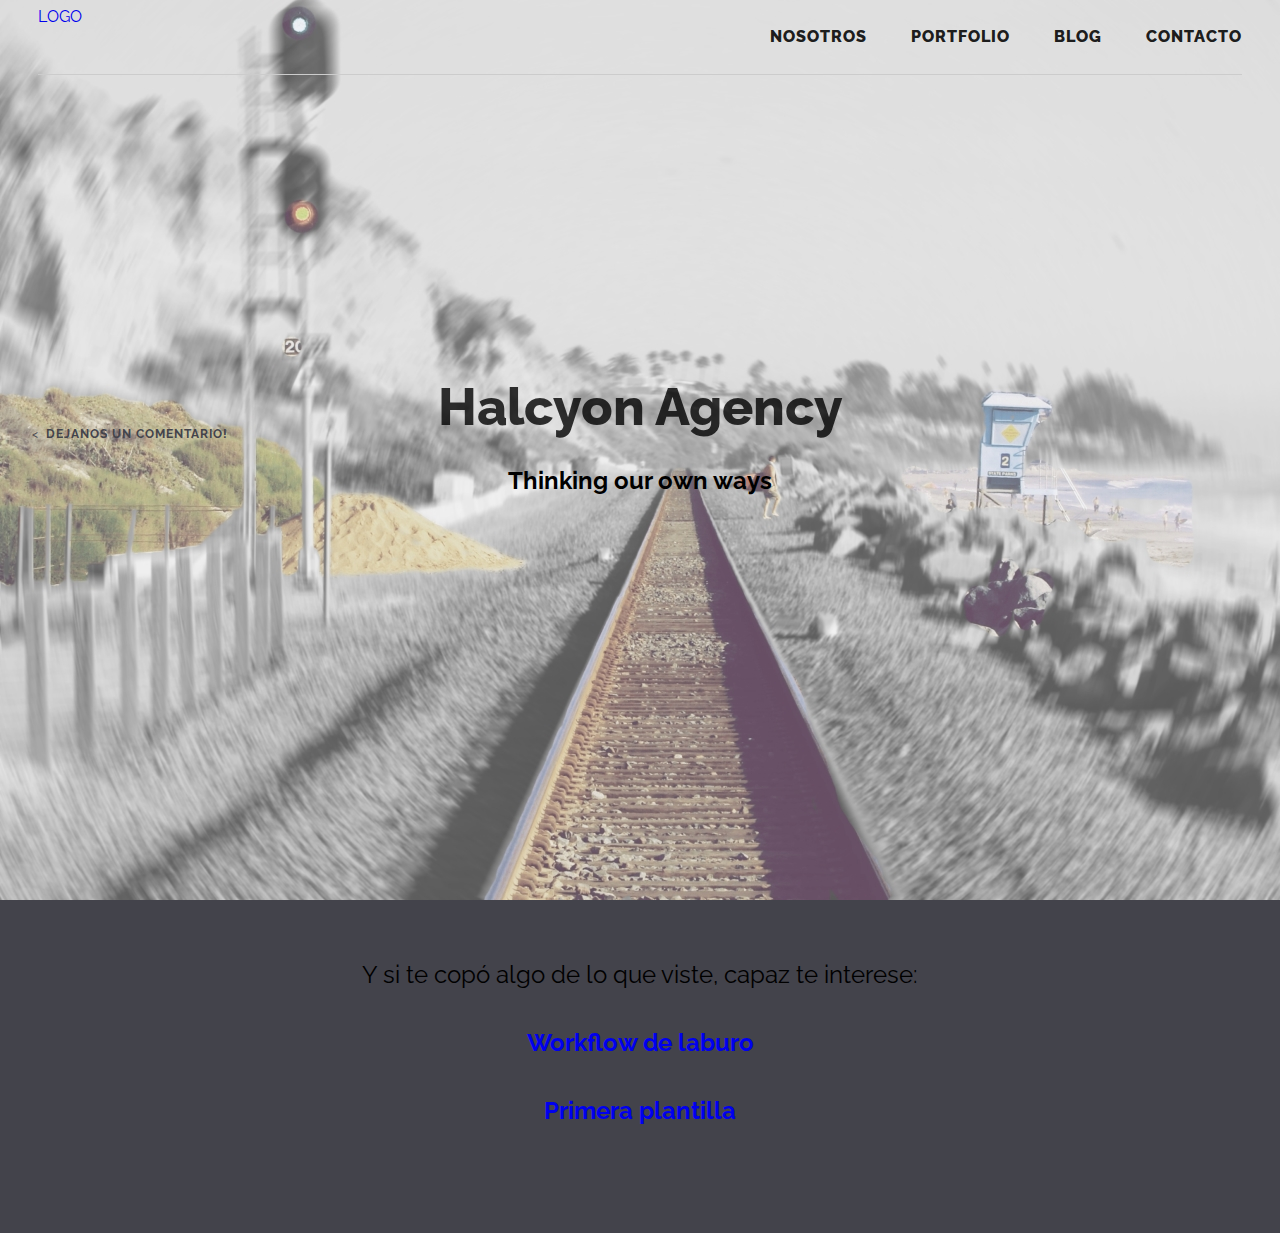
==== index.html @ 8e5d2efb "Agrego nuevos archivos e instalo plugin de carga de info" ====
<!--<!DOCTYPE html>
<html lang="en">
<head>
	<meta charset="UTF-8">
	<title>HOME || Halcyon Design</title>
	<link rel="stylesheet" href="css/estilos.css">
	<script type="text/javascript" src="https://code.jquery.com/jquery-2.1.1.js"></script>
	<link rel="stylesheet" href="css/animate.css">
	<link rel="stylesheet" href="css/component.css">
	<script type="text/javascript" src="js/main.js"></script>
</head>
<body>

<div id="main-container"> 

	<div id="menu-container">
		<a id="menu-a" href="#">
			<figure>
				<img src="http://placehold.it/350x150" alt="Logo Halcyon">
			</figure>
		</a>
		<nav class="cl-effect-18">
			<a href="#" id="NOSOTROS" class="click-a animated fadeInLeft ">NOSOTROS</a>
			<a href="#" id="PORTFOLIO" class="click-a animated fadeInLeft ">PORTFOLIO</a>
			<a href="#" id="BLOG" class=" click-a animated fadeInLeft ">BLOG</a>
			<a href="#" id="CONTACTO" class="click-a animated fadeInLeft ">CONTACTO</a>

			<script type="text/javascript">
				$('#menu-container').find('nav').find('a').click(function(){
					
					$(this).hide();
					var option= $(this).text();

					$(".click-a").not(document.getElementById(option)).delay(700).show();
					
					
				});
			</script>
		</nav>
		
		
	</div>
	<div id="slogan">
		<h1 class="animated fadeInDown" >Halcyon Agency</h1>
		<h2 class="animated fadeInDown">Making our own ways</h2>
		<script type="text/javascript">
			$('#menu-container').find('nav').find('a').click(function(){
				$('#slogan').css('opacity', 0.8);
			});
		</script>
	</div>
	<h2 id="selection-title" class=" animated fadeInDown">
		<script type="text/javascript">
			$('#menu-container').find('nav').find('a').click(function(){
				var opcion= $(this).text();
				$('#selection-title').empty();
				$('#selection-title').append(opcion).hide().delay(400).fadeIn();



			});
		</script>
	</h2>
	
	<div id="main-content">
	
	</div>

</div>
	
		<script type="text/javascript">
			$(document).ready(function(){

				$('#menu-container').find('nav').find('a').click(function(){
					

					$('#main-content').delay(1000).fadeIn();

					
				});


			});
		</script>
<!--<script type="text/javascript">
	$(document).ready(function(){

		$('#NOSOTROS').click(function(){
			$('#main-content').delay(600).addClass('animated fadeIn')
			$('#main-content').delay(600).fadeIn();
		});
	});

</script>-->
<!--</body>
</html>
-->


<!DOCTYPE html>
<html lang="en" class="no-js">
	<head>
		<meta charset="UTF-8" />
		<meta http-equiv="X-UA-Compatible" content="IE=edge"> 
		<meta name="viewport" content="width=device-width, initial-scale=1"> 
		<title>HOME || Halcyon Agency</title>
		<link rel="stylesheet" type="text/css" href="css/normalize.css" />
		<link rel="stylesheet" type="text/css" href="css/styles.css" />
		<link rel="stylesheet" type="text/css" href="css/component.css" />
		<script type="text/javascript" src="https://code.jquery.com/jquery-2.1.1.js"></script>
		<link rel="stylesheet" href="css/animate.css">
		<!--[if IE]>
  		<script src="http://html5shiv.googlecode.com/svn/trunk/html5.js"></script>
		<![endif]-->

		
	</head>
	<body>
		<div id="container" class="container intro-effect-push">
			<!-- Top Navigation -->
			<div class="top-logo">
				<a href="#">LOGO</a>
			</div>
			<div class="top-navigation clearfix">
				<a class="sub-nav-icon" href="#"><span>Dejanos un comentario!</span></a>
				<script type="text/javascript">

					$('.sub-nav-icon').find('span').mouseenter(function(){
    			$(this).addClass("animated");
						$(this).addClass("bounceInLeft");
					}).mouseleave(function(){
    			$(this).removeClass("animated");
						$(this).removeClass("bounceInLeft");
					});

				</script>



			</div>

			

			<header class="header">
				
				<nav class="menu-bar top cl-effect-18" id="menu-up">
						<a id="test" href="#">Nosotros</a>
						<a href="#">Portfolio</a>
						<a href="#">Blog</a>
						<a href="#">Contacto</a>
				</nav>


				<script type="text/javascript">

				var btn=document.getElementByClass("menu-bar");
btn.on('click', function(event) {
    event.preventDefault();
    
});
			</script>


				<div class="title" id="title">
					
					<h1 id="h1-title">Halcyon Agency</h1>
					<h2 id="h2-title">Thinking our own ways</h2>
				</div>
			</header>
			<nav class="menu-bar down cl-effect-18" id="menu-down">
						
						<a href="#">Nosotros</a>
						<a href="#">Portfolio</a>
						<a href="#">Blog</a>
						<a href="#">Contacto</a>
						
			</nav>
			<div class="title ">
				
				<h1 id="h1-second-title">Un poco sobre nuestra historia</h1>
				<p class="subline">Inspiración de una tarde</p>
				<p>by <strong>Horacio/Brian</strong> &#8212; <strong>Halcyon, el otro lado</strong> el <strong>May 21, 2014</strong></p>
			</div>
			<article class="content">
				<div>
					<p>Dos extraños que se conocen estudiando de repente sacan una agencia de la galera. En Halcyon todo es asi; acá se labura de forma espontánea manteniendo un nivel de profesionalismo adecuado.</p>
					<p>Pasamos de trabajar una tarde por semana en un depto a poder desarollar nuevos proyectos y ampliar el área de marketing y publicidad a cargo de Lu, que nos da una mano, y el área de creatividades que nos amplia ideas a otros horizontes con Cris.</p>
					<p>"...En halcyon creemos que un hambiente de poco stress y mucha creatividad es ideal para sacar al máximo las habilidades de cada uno de nosotros... por eso nos la pasamos boludeando.</p>
					<p>Pero cuando trabajamos, trabajamos con todo. Le ponemos nuestra mano a cada uno de nuestros proyectos para  destacarnos en usar diseños únicos.</p>
					<p>Le decimos NO! a las plantillas compradas; aca en Halcyon te aseguramos un diseño único y de calidad.</p>
					<p>Y si te copó, te venis y nos traes una birra de regalo."</p>
				</div>
			</article>
			<section class="related">
				<p>Y si te copó algo de lo que viste, capaz te interese: </p>
				<div><a href="#"><h4>Workflow de laburo</h4></a></div>
				<div><a href="#"><h4>Primera plantilla</h4></a></div>
			</section>
		</div><!-- /container -->
		<script src="js/classie.js"></script>
		<script>
			(function() {

				// detect if IE : from http://stackoverflow.com/a/16657946		
				var ie = (function(){
					var undef,rv = -1; // Return value assumes failure.
					var ua = window.navigator.userAgent;
					var msie = ua.indexOf('MSIE ');
					var trident = ua.indexOf('Trident/');

					if (msie > 0) {
						// IE 10 or older => return version number
						rv = parseInt(ua.substring(msie + 5, ua.indexOf('.', msie)), 10);
					} else if (trident > 0) {
						// IE 11 (or newer) => return version number
						var rvNum = ua.indexOf('rv:');
						rv = parseInt(ua.substring(rvNum + 3, ua.indexOf('.', rvNum)), 10);
					}

					return ((rv > -1) ? rv : undef);
				}());


				// disable/enable scroll (mousewheel and keys) from http://stackoverflow.com/a/4770179					
				// left: 37, up: 38, right: 39, down: 40,
				// spacebar: 32, pageup: 33, pagedown: 34, end: 35, home: 36
				var keys = [32, 37, 38, 39, 40], wheelIter = 0;

				function preventDefault(e) {
					e = e || window.event;
					if (e.preventDefault)
					e.preventDefault();
					e.returnValue = false;  
				}

				function keydown(e) {
					for (var i = keys.length; i--;) {
						if (e.keyCode === keys[i]) {
							preventDefault(e);
							return;
						}
					}
				}

				function touchmove(e) {
					preventDefault(e);
				}

				function wheel(e) {
					// for IE 
					//if( ie ) {
						//preventDefault(e);
					//}
				}

				function disable_scroll() {
					window.onmousewheel = document.onmousewheel = wheel;
					document.onkeydown = keydown;
					document.body.ontouchmove = touchmove;
				}

				function enable_scroll() {
					window.onmousewheel = document.onmousewheel = document.onkeydown = document.body.ontouchmove = null;  
				}

				var docElem = window.document.documentElement,
					scrollVal,
					isRevealed, 
					noscroll, 
					isAnimating,
					container = document.getElementById( 'container' ),
					trigger = container.querySelector( 'button.trigger' );

				function scrollY() {
					return window.pageYOffset || docElem.scrollTop;
				}
				
				function scrollPage() {
					scrollVal = scrollY();
					
					if( noscroll && !ie ) {
						if( scrollVal < 0 ) return false;
						// keep it that way
						window.scrollTo( 0, 0 );
					}

					if( classie.has( container, 'notrans' ) ) {
						classie.remove( container, 'notrans' );
						return false;
					}

					if( isAnimating ) {
						return false;
					}
					
					if( scrollVal <= 0 && isRevealed ) {
						toggle(0);
					}
					else if( scrollVal > 0 && !isRevealed ){
						toggle(1);
					}
				}

				function toggle( reveal ) {
					isAnimating = true;
					
					if( reveal ) {
						classie.add( container, 'modify' );
					}
					else {
						noscroll = true;
						disable_scroll();
						classie.remove( container, 'modify' );
					}

					// simulating the end of the transition:
					setTimeout( function() {
						isRevealed = !isRevealed;
						isAnimating = false;
						if( reveal ) {
							noscroll = false;
							enable_scroll();
						}
					}, 1200 );
				}

				// refreshing the page...
				var pageScroll = scrollY();
				noscroll = pageScroll === 0;
				
				disable_scroll();
				
				if( pageScroll ) {
					isRevealed = true;
					classie.add( container, 'notrans' );
					classie.add( container, 'modify' );
				}
				
				window.addEventListener( 'scroll', scrollPage );
				trigger.addEventListener( 'click', function() { toggle( 'reveal' ); } );
				window.addEventListener( 'scroll', scrollPage );
			})();
		</script>
		
<script type="text/javascript">

			$('.menu-bar').find('a').click(function(event){
				$('.title').fadeOut();
				$('.top-navigation').fadeOut();
				var opcion = $(this).text();

				

				$('.main-content').fadeOut();
						
				




				$.ajax({
					url:"data/main-data/main-data.php",
					type:"POST",
					dataType: 'json',
            cache: false,
					data:{selection:opcion},
					success:function(result){
					
					$('header').delay(800).append("<div class='main-content'>"+"<h1>"+opcion+"</h1>"+"</div>");

					$('header').find(".main-content").append("<h2>"+result+"</h2>");

						
					}



			




				});



				$.ajax({
					url:"data/main-data/main-data-"+opcion+".php",
					type:"POST",
					dataType: 'json',
            cache: false,
					data:{selection:opcion},
					success:function(result){

					$('.main-content').append("<p>"+result+"</p>");

					

						
					}




				});

			});

			
			




			</script>

	</body>
</html>
---- css/estilos.css ----
*{
	margin: 0;
	padding: 0;
}

@font-face {
    font-family: basicTitle;
    src: url('../font/basictitlefont.ttf');
}



body{
	font-size: 100%;
	background: url('../img/fondo5.jpg');
	background-repeat: no-repeat;
	background-size: 130% auto;
	background-position: 50% 0px;
	font-family: basicTitle;
	height: 100%;

	/*	-webkit-animation: strechBack 2.5s ease-in;
    animation: strechBack 2.5s ease-in;
	animation-delay: 0s;
    -webkit-animation-delay: 0s;
    animation-fill-mode: forwards;
    -webkit-animation-fill-mode: forwards;
    */

}


#main-container{
	height: 100%;
}

a{
	text-decoration: none;
	color: black;
}


#menu-container{
	width:90%;
	height: 73px;
	margin: auto;
	border-bottom: rgba(0,0,0,0) solid 1px;
	transition:all 0.3s ease;
	-webkit-animation: strech 0.8s ease-out;
    animation: strech 0.8s ease-out;
    animation-delay: 1s;
    -webkit-animation-delay: 1s;
    animation-fill-mode: forwards;
    -webkit-animation-fill-mode: forwards;

}

#menu-a{
	width: 150px;
	height: 50px;
	display: block;
	float: left;
	opacity: 0;
	-webkit-animation: fadeIn 0.4s ease-out;
    animation: fadeIn 0.4s ease-out;
	animation-delay: 2s;
    -webkit-animation-delay: 2s;
    animation-fill-mode: forwards;
    -webkit-animation-fill-mode: forwards;
  
}


#menu-container a figure{
	width: 150px;
	height: 50px;
}

#menu-container a figure img{
	width: 100%;

}

#menu-container nav{
	float: right;
	width: auto !important;
	position: relative;
	top: 22.5px;
	text-align: right;


}

#menu-container nav a{
	margin-left: 40px;
	font-size: 1.5em;
	opacity: 0;
	display: inline-block;

/*	-webkit-animation: fadeIn 0.7s ease-out;
    animation: fadeIn 0.7s ease-out;
	  animation-delay: 2.4s;
    -webkit-animation-delay: 2.4s;
    animation-fill-mode: forwards;
    -webkit-animation-fill-mode: forwards;*/
  animation-delay: 2.2s;
    -webkit-animation-delay: 2.2s;
  
  
}




#menu-container nav a:nth-child(1){
	opacity: 0;
    animation-delay: 2.3s;
    -webkit-animation-delay: 2.3s;
}


#menu-container nav a:nth-child(2){
	opacity: 0;
    animation-delay: 2.6s;
    -webkit-animation-delay: 2.6s;
}

#menu-container nav a:nth-child(3){
	opacity: 0;
    animation-delay: 2.9s;
    -webkit-animation-delay: 2.9s;
}

#menu-container nav a:nth-child(4){
	opacity: 0;
    animation-delay: 3.2s;
    -webkit-animation-delay: 3.2s;
}


#selection-title{
	margin-left: 5%;
	margin-top: 2%;
	font-weight: bold;
	font-size: 2.3em;
	position: absolute;
	top: 90px;
	left: -0%;
	text-shadow: 1px 1px 10px rgba(255,2552,255,0.8);
	color: rgba(0,0,0,0.8);

}

#slogan{
	position: relative;
	width: 25%;
	margin:auto;
	text-align: center;
	top: 35%;
	color: rgba(0,0,0,0.7);
	transition:all 1s ease;
	-webkit-transition:all 1s ease;
}

#slogan h1{
	font-size: 3em;
	opacity: 0;
	/*-webkit-animation: fadeIn 0.8s ease-out;
    animation: fadeIn 0.8s ease-out;
	animation-delay: 3.3s;
    -webkit-animation-delay: 3.3s;
    animation-fill-mode: forwards;
    -webkit-animation-fill-mode: forwards;*/
    
    animation-delay: 3.6s;
    -webkit-animation-delay: 3.6s;
  

}

#slogan h2{
	margin-top: 7%;
	opacity: 0;

	/*-webkit-animation: fadeIn 0.7s ease-out;
    animation: fadeIn 0.7s ease-out;
	animation-delay: 4s;
    -webkit-animation-delay: 4s;
    animation-fill-mode: forwards;
    -webkit-animation-fill-mode: forwards;*/
	
		animation-delay: 4.2s;
    -webkit-animation-delay: 4.2s;


}


#main-content{
	width: 46%;
	height: 140px;
	background-color: rgba(0,0,0,0.2);
	position: relative;
	left: 5%;
	top: -50px;
	padding: 2% 5px;
	display: none;
	color: white;
}






@-webkit-keyframes strech {
    from {width: 0px;
    	border-bottom: rgba(0,0,0,0) solid 1px;}
    to {width: 90%;
    	border-bottom: rgba(0,0,0,0.5) solid 1px;}
} 


@keyframes strech {
    from {width: 0px;
    	border-bottom: rgba(0,0,0,0) solid 1px;}
    to {width: 90%;
    	border-bottom: rgba(0,0,0,0.5) solid 1px;}
}


@-webkit-keyframes fadeIn {
    from {opacity: 0;
      - -webkit-transform: translate3d(0, -2000px, 0);
            transform: translate3d(0, -2000px, 0);}
    to {opacity: 1;
        -webkit-transform: none;
            transform: none;}
} 


@keyframes fadeIn {
    from {opacity: 0;
      -webkit-transform: translate3d(0, -2000px, 0);
            transform: translate3d(0, -2000px, 0);}
    to {opacity: 1;
      -webkit-transform: none;
            transform: none;}
}


@-webkit-keyframes strechBack {
    from {	background-size: 130% auto;
}
    to {background-size: 138% auto}
} 


@keyframes strechBack {
    from {	background-size: 130% auto;
}
    to {background-size: 138% auto}
}
---- css/component.css ----
@font-face {
	font-weight: normal;
	font-style: normal;
	font-family: 'icomoon';
	src:url('../fonts/icomoon/icomoon.eot?-ee0u0f');
	src:url('../fonts/icomoon/icomoon.eot?#iefix-ee0u0f') format('embedded-opentype'),
		url('../fonts/icomoon/icomoon.woff?-ee0u0f') format('woff'),
		url('../fonts/icomoon/icomoon.ttf?-ee0u0f') format('truetype'),
		url('../fonts/icomoon/icomoon.svg?-ee0u0f#icomoon') format('svg');
}

html, body, .container, .header {
	height: 100%;
}

/* Header */
.header {
	position: relative;
	margin: 0 auto;
	min-height: 560px;
	width: 100%;
	background: url('../img/7.jpg');
	background-size: cover;
	background-repeat: no-repeat;
}


.title {
	z-index: 1000;
	margin: 0 auto;
	padding: 0 1.25em;
	width: 100%;
	text-align: center;
	position: absolute;
	top: 50%;
	left: 50%;
	-webkit-transform: translateX(-50%) translateY(-50%);
	transform: translateX(-50%) translateY(-50%);
}

.title h1 {
	padding: 0 0 0.2em;
	font-weight: 800;
	font-size: 3.25em;
	margin: 0 auto;
}


#h1-title{
	color: rgba(0,0,0,0.8);
}

#h1-second-title{
	color: white;
}

.title p {
	color: #fff;
	padding: 0 0 0.6em;
	font-weight: 300;
	font-size: 0.85em;
	margin: 0 auto;
}

.title h1,
.title p.subline {
	line-height: 1;
}

.title p.subline {
	font-size: 1.75em;
}

/* Trigger Button */
button.trigger {
	position: fixed;
	bottom: 40px;
	left: 50%;
	z-index: 5000;
	display: block;
	margin-left: -0.5em;
	padding: 0;
	width: 1em;
	height: 1em;
	border: none;
	background: transparent;
	color: transparent;
	font-size: 2em;
	cursor: pointer;
}

.container:not(.notrans) button.trigger {
	-webkit-transition: opacity 0.3s 0.5s;
	transition: opacity 0.3s 0.5s;
}

.container.modify:not(.notrans) button.trigger {
	opacity: 0;
	pointer-events: none;
	-webkit-transition-delay: 0s;
	transition-delay: 0s;
}

button.trigger::before {
	position: absolute;
	bottom: 100%;
	left: -100%;
	padding: 0.8em;
	width: 300%;
	color: #fff;
	content: attr(data-info);
	font-size: 0.35em;
	-webkit-backface-visibility: hidden;
	backface-visibility: hidden;
}

button.trigger:focus {
	outline: none;
}

button.trigger span {
	position: relative;
	display: block;
	overflow: hidden;
	width: 100%;
	height: 100%;
}

button.trigger span::before {
	position: absolute;
	top: 0;
	left: 0;
	width: 100%;
	height: 100%;
	color: #fff;
	content: "\e097";
	text-transform: none;
	font-weight: normal;
	font-style: normal;
	font-variant: normal;
	font-family: 'icomoon';
	line-height: 1;
	speak: none;
	-webkit-font-smoothing: antialiased;
	-moz-osx-font-smoothing: grayscale;
}

/* Content */
.content {
	margin: 0 auto;
	padding: 0 0 3em;
}

.content > div:not(.title) {
	margin: -80px auto 0;
	max-width: 900px;
	padding: 0 1.25em;
}

.content > div:not(.title) p {
	margin: 0 auto 1.5em auto;
}

.content > div:not(.title) p:first-child {
	font-size: 1.35em;
}

.content h3 {
	margin: 0;
	font-size: 1.4em;
}

.content blockquote {
	padding: 0.25em;
	font-style: italic;
	font-size: 1.65em;
	font-family: 'Lora', serif;
	line-height: 1.4;
}

.content blockquote::before {
	content: '\201C';
}

.content blockquote::after {
	content: '\201D';
}

/***** Individual effects *****/

/* -------------------------- */
/* Jam 3 */
/* -------------------------- */
.intro-effect-jam3:not(.notrans) .bg-img {
	-webkit-transition-property: top, left, right, bottom;
	transition-property: top, left, right, bottom;
}

.intro-effect-jam3:not(.notrans) .header h1,
.intro-effect-jam3:not(.notrans) .codrops-top a {
	-webkit-transition-property: color;
	transition-property: color;
}

.intro-effect-jam3:not(.notrans) .codrops-demos a {
	-webkit-transition-property: border-color, color;
	transition-property: border-color, color;
}

.intro-effect-jam3:not(.notrans) .header p {
	-webkit-transition-property: color, opacity, -webkit-transform;
	transition-property: color, opacity, transform;
}

.intro-effect-jam3:not(.notrans) .content > div {
	-webkit-transition-property: opacity, -webkit-transform;
	transition-property: opacity, transform;
}

.intro-effect-jam3:not(.notrans) .bg-img,
.intro-effect-jam3:not(.notrans) .header h1,
.intro-effect-jam3:not(.notrans) .codrops-top a,
.intro-effect-jam3:not(.notrans) .codrops-demos a,
.intro-effect-jam3:not(.notrans) .content > div {
	-webkit-transition-duration: 0.5s;
	transition-duration: 0.5s;
	-webkit-transition-timing-function: cubic-bezier(0.7,0,0.3,1);
	transition-timing-function: cubic-bezier(0.7,0,0.3,1);
}

.intro-effect-jam3:not(.notrans) .header p,
.intro-effect-jam3:not(.notrans) .header p.subline,
.intro-effect-jam3:not(.notrans) .content > div {
	-webkit-transition-duration: 0.2s;
	transition-duration: 0.2s;
}

.intro-effect-jam3.modify:not(.notrans) .header p,
.intro-effect-jam3.modify:not(.notrans) .header p.subline,
.intro-effect-jam3.modify:not(.notrans) .content > div {
	-webkit-transition-duration: 0.5s;
	transition-duration: 0.5s;
}

.intro-effect-jam3 .codrops-demos a {
	color: #fff;
}

.intro-effect-jam3 .codrops-demos a.current-demo {
	border-color: #fff;
}

.intro-effect-jam3.modify .codrops-demos a {
	color: #c03b5d;
}

.intro-effect-jam3.modify .codrops-demos a.current-demo {
	border-color: #c03b5d;
}

.intro-effect-jam3.container {
	padding: 45px 30px;
}

.intro-effect-jam3 .bg-img {
	top: -45px;
	right: -30px;
	bottom: -45px;
	left: -30px;
	background: #514753;
}

.intro-effect-jam3.modify .bg-img {
	top: 0;
	right: 0;
	bottom: 85%;
	left: 0;
}

.intro-effect-jam3.modify .header h1 {
	color: #514753;
}

.intro-effect-jam3 .header p {
	color: #514753;
	opacity: 0;
	-webkit-transform: translateY(150px);
	transform: translateY(150px);
}

.intro-effect-jam3.modify .header p {
	opacity: 1;
	-webkit-transform: translateY(0);
	transform: translateY(0);
}

.intro-effect-jam3 .content {
	padding: 0 5em 5em;
}

.intro-effect-jam3 .header,
.intro-effect-jam3 .content {
	background: #fff;
}

.intro-effect-jam3 .content > div {
	opacity: 0;
	-webkit-transform: translateY(150px);
	transform: translateY(150px);
}

.intro-effect-jam3.modify .content > div {
	opacity: 1;
	-webkit-transform: translateY(0);
	transform: translateY(0);
}

.intro-effect-jam3.modify .codrops-top a {
	color: #514753;
}

/* Delays */
.intro-effect-jam3.modify:not(.notrans) .header p:nth-last-child(2) {
	-webkit-transition-delay: 0.1s;
	transition-delay: 0.1s;
}

.intro-effect-jam3.modify:not(.notrans) .header p:last-child {
	-webkit-transition-delay: 0.15s;
	transition-delay: 0.15s;
}

.intro-effect-jam3.modify:not(.notrans) .content > div {
	-webkit-transition-delay: 0.2s;
	transition-delay: 0.2s;
}

/* -------------------------- */
/* Faded gradient */
/* -------------------------- */

.intro-effect-fadeout:not(.notrans) .bg-img {
	-webkit-transition-property: -webkit-transform;
	transition-property: transform;
}

.intro-effect-fadeout:not(.notrans) .bg-img::after {
	-webkit-transition-property: opacity;
	transition-property: opacity;
}

.intro-effect-fadeout:not(.notrans) .header h1 {
	-webkit-transition-property: color;
	transition-property: color;
}

.intro-effect-fadeout:not(.notrans) .header p,
.intro-effect-fadeout:not(.notrans) .content > div {
	-webkit-transition-property: -webkit-transform, opacity;
	transition-property: transform, opacity;
}

.intro-effect-fadeout:not(.notrans) .bg-img,
.intro-effect-fadeout:not(.notrans) .bg-img::after,
.intro-effect-fadeout:not(.notrans) .header h1,
.intro-effect-fadeout:not(.notrans) .header p,
.intro-effect-fadeout:not(.notrans) .content > div {
	-webkit-transition-duration: 0.5s;
	transition-duration: 0.5s;
}

.intro-effect-fadeout .header {
	overflow: hidden;
}

.intro-effect-fadeout.modify .bg-img {
	-webkit-transform: translateY(-25%);
	transform: translateY(-25%);
}

.intro-effect-fadeout .bg-img::after {
	content: '';
	position: absolute;
	width: 100%;
	height: 101%;
	top: 0;
	left: 0;
	opacity: 0;
	pointer-events: none;
	background: -webkit-linear-gradient(top, rgba(255,255,255,0) 0%, rgba(255,255,255,1) 100%);
	background: linear-gradient(to bottom, rgba(255,255,255,0) 0%, rgba(255,255,255,1) 100%);
}

.intro-effect-fadeout.modify .bg-img::after {
	opacity: 1;
}

.intro-effect-fadeout .title {
	text-align: left;
	max-width: 900px;
}

.intro-effect-fadeout.modify .header h1,
.intro-effect-fadeout .header p {
	color: #514753;
}

.intro-effect-fadeout .header p {
	opacity: 0;
}

.intro-effect-fadeout .header p:nth-child(2) {
	-webkit-transform: translateX(150px);
	transform: translateX(150px);
}

.intro-effect-fadeout .header p:nth-child(3) {
	-webkit-transform: translateX(-150px);
	transform: translateX(-150px);
}

.intro-effect-fadeout.modify .header p:nth-child(2),
.intro-effect-fadeout.modify .header p:nth-child(3) {
	opacity: 1;
	-webkit-transform: translateX(0);
	transform: translateX(0);
}

.intro-effect-fadeout .content {
	z-index: 1000;
	position: relative;
}

.intro-effect-fadeout .content > div {
	opacity: 0;
	-webkit-transform: translateY(350px);
	transform: translateY(350px);
}

.intro-effect-fadeout.modify .content > div {
	opacity: 1;
	-webkit-transform: translateY(0);
	transform: translateY(0);
}

/* -------------------------- */
/* Sliced */
/* -------------------------- */

.intro-effect-sliced:not(.notrans) .bg-img,
.intro-effect-sliced:not(.notrans) .title {
	-webkit-transition-property: -webkit-transform;
	transition-property: transform;
}

.intro-effect-sliced:not(.notrans) .header h1,
.intro-effect-sliced:not(.notrans) .codrops-demos a {
	-webkit-transition-property: color;
	transition-property: color;
}

.intro-effect-sliced:not(.notrans) .header p {
	-webkit-transition-property: opacity;
	transition-property: opacity;
}

.intro-effect-sliced:not(.notrans) .content > div {
	-webkit-transition-property: -webkit-transform, opacity;
	transition-property: transform, opacity;
}

.intro-effect-sliced:not(.notrans) .bg-img,
.intro-effect-sliced:not(.notrans) .header h1,
.intro-effect-sliced:not(.notrans) .title,
.intro-effect-sliced:not(.notrans) .header p,
.intro-effect-sliced:not(.notrans) .content > div,
.intro-effect-sliced:not(.notrans) .codrops-demos a {
	-webkit-transition-timing-function: cubic-bezier(0.7,0,0.3,1);
	transition-timing-function: cubic-bezier(0.7,0,0.3,1);
	-webkit-transition-duration: 0.5s;
	transition-duration: 0.5s;
}

.intro-effect-sliced.modify:not(.notrans) .header h1,
.intro-effect-sliced.modify:not(.notrans) .title,
.intro-effect-sliced.modify:not(.notrans) .header p,
.intro-effect-sliced.modify:not(.notrans) .content > div,
.intro-effect-sliced.modify:not(.notrans) .codrops-demos a {
	-webkit-transition-timing-function: ease;
	transition-timing-function: ease;
}

.intro-effect-sliced .bg-img:first-child {
	bottom: 50%;
}

.intro-effect-sliced .bg-img:last-child {
	top: 50%;
	position: fixed;
	z-index: 900;
}

.intro-effect-sliced .bg-img:last-child img {
	top: -100%;
}

.intro-effect-sliced.modify .bg-img:first-child {
	-webkit-transform: translateY(-80%);
	transform: translateY(-80%);
}

.intro-effect-sliced.modify .bg-img:last-child {
	-webkit-transform: translateY(100%);
	transform: translateY(100%);
}

.intro-effect-sliced .codrops-demos {
	text-align: center;
}

.intro-effect-sliced .codrops-demos a {
	color: #fff;
	font-size: 0.8em;
}

.intro-effect-sliced.modify .codrops-demos a {
	color: #cf4a5c;
}

.intro-effect-sliced .title {
	-webkit-transform: translateX(-50%) translateY(-50%) scale(0.7);
	transform: translateX(-50%) translateY(-50%) scale(0.7);
}

.intro-effect-sliced.modify .title {
	-webkit-transform: translateX(-50%) translateY(-50%) scale(1);
	transform: translateX(-50%) translateY(-50%) scale(1);
}

.intro-effect-sliced .header p {
	opacity: 0;
	color: #514753;
}

.intro-effect-sliced.modify .header p {
	opacity: 1;
}

.intro-effect-sliced.modify .header h1 {
	color: #514753;
}

.intro-effect-sliced .content > div {
	-webkit-transform: translateY(200px);
	transform: translateY(200px);
	opacity: 0;
}

.intro-effect-sliced.modify .content > div {
	-webkit-transform: translateY(0);
	transform: translateY(0);
	opacity: 1;
}

/* Delays */
.intro-effect-sliced.modify:not(.notrans) .title {
	-webkit-transition-delay: 0.15s;
	transition-delay: 0.15s;
}

/* -------------------------- */
/* Side */
/* -------------------------- */

.intro-effect-side:not(.notrans) .bg-img::before,
.intro-effect-side:not(.notrans) .title {
	-webkit-transition-property: -webkit-transform;
	transition-property: transform;
}

.intro-effect-side:not(.notrans) .bg-img::after {
	-webkit-transition-property: top, left, bottom, right, background-color;
	transition-property: top, left, bottom, right, background-color;
}

.intro-effect-side:not(.notrans) .header p {
	-webkit-transition-property: -webkit-transform, opacity;
	transition-property: transform, opacity;
}

.intro-effect-side:not(.notrans) .content > div {
	-webkit-transition-property: opacity;
	transition-property: opacity;
}

.intro-effect-side:not(.notrans) .bg-img::before,
.intro-effect-side:not(.notrans) .bg-img::after,
.intro-effect-side:not(.notrans) .title,
.intro-effect-side:not(.notrans) .header p,
.intro-effect-side:not(.notrans) .content > div {
	-webkit-transition-timing-function: cubic-bezier(0.7,0,0.3,1);
	transition-timing-function: cubic-bezier(0.7,0,0.3,1);
	-webkit-transition-duration: 0.5s;
	transition-duration: 0.5s;
}

.intro-effect-side .codrops-top a {
	color: #7b8d92;
}

.intro-effect-side .bg-img::before,
.intro-effect-side .bg-img::after {
	content: '';
	position: absolute;
	z-index: 100;
}

.intro-effect-side .bg-img::before {
	background: #fff;
	top: 0;
	left: 0;
	width: 60%;
	height: 100%;
	-webkit-transform: translateX(-100%);
	transform: translateX(-100%);
}

.intro-effect-side.modify .bg-img::before {
	-webkit-transform: translateX(0);
	transform: translateX(0);
}

.intro-effect-side .bg-img::after {
	border: 80px solid #fff;
	top: -80px;
	right: -80px;
	bottom: -80px;
	left: -80px;
	background-color: rgba(255,255,255,0.5);
}

.intro-effect-side.modify .bg-img::after {
	top: 0;
	right: 0;
	bottom: 0;
	left: 0;
	background-color: rgba(255,255,255,0);
}

.intro-effect-side .codrops-demos a {
	color: #43939d;
}

.intro-effect-side .codrops-demos a.current-demo {
	border-bottom: 3px solid #43939d;
}

.intro-effect-side .title {
	text-align: right;
	left: 0;
	padding: 0 3em 0 2em;
	width: 60%;
	-webkit-transform: translateX(33.3%) translateY(-50%);
	transform: translateX(33.3%) translateY(-50%);
}

.intro-effect-side.modify .title {
	-webkit-transform: translateY(-50%);
	transform: translateY(-50%);
}

.intro-effect-side .header h1 {
	font-family: 'Lora', serif;
	font-style: italic;
	font-weight: 400;
	padding: 0 0 0.5em 0;
	color: #516165;
}

.intro-effect-side .header p {
	opacity: 0;
	color: #7b8d92;
	-webkit-transform: translateY(100px);
	transform: translateY(100px);
}

.intro-effect-side.modify .header p {
	opacity: 1;
	-webkit-transform: translateX(0);
	transform: translateX(0);
}

.intro-effect-side .content > div {
	margin-top: 0px;
	opacity: 0;
}

.intro-effect-side.modify .content > div {
	opacity: 1;
}

.intro-effect-side button.trigger span::before,
.intro-effect-side button.trigger::before {
	color: #516165;
}

/* Delays */
.intro-effect-side:not(.notrans) .title,
.intro-effect-side:not(.notrans) .bg-img::before,
.intro-effect-side:not(.notrans) .bg-img::after {
	-webkit-transition-delay: 0.3s;
	transition-delay: 0.3s;
}

.intro-effect-side.modify:not(.notrans) .title,
.intro-effect-side.modify:not(.notrans) .bg-img::before,
.intro-effect-side.modify:not(.notrans) .bg-img::after {
	-webkit-transition-delay: 0s;
	transition-delay: 0s;
}

.intro-effect-side.modify:not(.notrans) .header p:nth-last-child(2) {
	-webkit-transition-delay: 0.15s;
	transition-delay: 0.15s;
}

.intro-effect-side.modify:not(.notrans) .header p:last-child {
	-webkit-transition-delay: 0.2s;
	transition-delay: 0.2s;
}

.intro-effect-side.modify:not(.notrans) .content > div {
	-webkit-transition-delay: 0.3s;
	transition-delay: 0.3s;
}

/* -------------------------- */
/* Side Fixed */
/* -------------------------- */
.intro-effect-sidefixed:not(.notrans) .bg-img::before {
	-webkit-transition-property: background-color;
	transition-property: background-color;
}

.intro-effect-sidefixed:not(.notrans) .bg-img::after {
	-webkit-transition-property: -webkit-transform;
	transition-property: transform;
}

.intro-effect-sidefixed:not(.notrans) .title p {
	-webkit-transition-property: opacity;
	transition-property: opacity;
}

.intro-effect-sidefixed:not(.notrans) .content > div {
	-webkit-transition-property: -webkit-transform, opacity;
	transition-property: transform, opacity;
}

.intro-effect-sidefixed:not(.notrans) .bg-img::before,
.intro-effect-sidefixed:not(.notrans) .bg-img::after,
.intro-effect-sidefixed:not(.notrans) .title p,
.intro-effect-sidefixed:not(.notrans) .content > div {
	-webkit-transition-timing-function: cubic-bezier(0.7,0,0.3,1);
	transition-timing-function: cubic-bezier(0.7,0,0.3,1);
	-webkit-transition-duration: 0.5s;
	transition-duration: 0.5s;
}

.intro-effect-sidefixed .header {
	position: absolute;
}

.intro-effect-sidefixed .bg-img {
	position: fixed;
}

.intro-effect-sidefixed .bg-img img {
	left: auto;
	right: 0;
}

.intro-effect-sidefixed .bg-img::before,
.intro-effect-sidefixed .bg-img::after {
	content: '';
	position: absolute;
	z-index: 100;
}

.intro-effect-sidefixed .bg-img::after {
	background: #f8ebda;
	top: 0;
	right: 0;
	width: 60%;
	height: 100%;
	-webkit-transform: translateX(100%);
	transform: translateX(100%);
}

.intro-effect-sidefixed.modify .bg-img::after {
	-webkit-transform: translateX(0);
	transform: translateX(0);
}

.intro-effect-sidefixed .bg-img::before {
	width: 100%;
	height: 100%;
	background-color: rgba(247,214,169,0.1);
}

.intro-effect-sidefixed.modify .bg-img::before {
	background-color: rgba(247,214,169,0.4);
}

.intro-effect-sidefixed .codrops-demos a {
	color: #f68f6c;
}

.intro-effect-sidefixed .title {
	position: relative;
	top: auto;
	left: auto;
	text-align: left;
	-webkit-transform: translateY(200px);
	transform: translateY(200px);
}

.intro-effect-sidefixed.modify .title {
	-webkit-transform: translateY(0);
	transform: translateY(0);
}

.intro-effect-sidefixed .title h1 {
	font-family: 'Playfair Display', serif;
	font-weight: 700;
	padding: 0 0 0.5em 0;
	color: #585a66;
}

.intro-effect-sidefixed .title p {
	opacity: 0;
	color: #585a66;
}

.intro-effect-sidefixed.modify .title p {
	opacity: 1;
}

.intro-effect-sidefixed .content {
	width: 60%;
	margin-left: 40%;
	padding: 0 2.5em;
}

.intro-effect-sidefixed .content div {
	position: relative;
	margin: 70px 0;
	color: #77726b;
}

.intro-effect-sidefixed .content div:nth-child(2) {
	opacity: 0;
	-webkit-transform: translateY(200px);
	transform: translateY(200px);
}

.intro-effect-sidefixed.modify .content div:nth-child(2) {
	opacity: 1;
	-webkit-transform: translateY(0);
	transform: translateY(0);
}


/* Delays */
.intro-effect-sidefixed:not(.notrans) .title,
.intro-effect-sidefixed:not(.notrans) .bg-img::before,
.intro-effect-sidefixed:not(.notrans) .bg-img::after {
	-webkit-transition-delay: 0.3s;
	transition-delay: 0.3s;
}

.intro-effect-sidefixed.modify:not(.notrans) .title,
.intro-effect-sidefixed.modify:not(.notrans) .bg-img::before,
.intro-effect-sidefixed.modify:not(.notrans) .bg-img::after {
	-webkit-transition-delay: 0s;
	transition-delay: 0s;
}

.intro-effect-sidefixed.modify:not(.notrans) .content div:nth-child(2) {
	-webkit-transition-delay: 0.15s;
	transition-delay: 0.15s;
}

/* -------------------------- */
/* Push */
/* -------------------------- */
.intro-effect-push:not(.notrans) .header,
.intro-effect-push:not(.notrans) > .title,
.intro-effect-push:not(.notrans) .content > div {
	-webkit-transition-property: opacity, -webkit-transform;
	transition-property: opacity, transform;
	-webkit-transition-duration: 1s;
	transition-duration: 1s;
}

.intro-effect-push:not(.notrans) .header {
	-webkit-transition-timing-function: cubic-bezier(0.7,0,0.3,1);
	transition-timing-function: cubic-bezier(0.7,0,0.3,1);
	-webkit-transition-duration: 1.2s;
	transition-duration: 1.2s;
}

.intro-effect-push .codrops-demos a {
	color: #108576;
}

.intro-effect-push .header {
	position: absolute;
	z-index: 1500;
}

.intro-effect-push > .title {
	position: relative;
	top: auto;
	left: auto;
	padding: 6em 1em 2em;
}

.intro-effect-push .content > div {
	margin-top: 50px;
	color: #b2b2c0;
}

.intro-effect-push > .title,
.intro-effect-push .content > div {
	-webkit-transform: translateY(400px);
	transform: translateY(400px);
	opacity: 0;
}

.intro-effect-push.modify > .title,
.intro-effect-push.modify .content > div {
	-webkit-transform: translateY(0);
	transform: translateY(0);
	opacity: 1;
}

.intro-effect-push.modify .header {
	opacity: 0;
	-webkit-transform: translateY(-100%) scale(0.9);
	transform: translateY(-100%) scale(0.9);
}

/* Delays */
.intro-effect-push.modify:not(.notrans) > .title {
	-webkit-transition-delay: 0.5s;
	transition-delay: 0.5s;
}

.intro-effect-push.modify:not(.notrans) .content > div {
	-webkit-transition-delay: 0.6s;
	transition-delay: 0.6s;
}

/* -------------------------- */
/* Grid */
/* -------------------------- */

.intro-effect-grid:not(.notrans) .grid li:nth-child(5) {
	-webkit-transition-property: -webkit-transform, opacity;
	transition-property: transform, opacity;
}

.intro-effect-grid:not(.notrans) .header p  {
	-webkit-transition-property: opacity;
	transition-property: opacity;
}

.intro-effect-grid:not(.notrans) .bg-img,
.intro-effect-grid:not(.notrans) .title {
	-webkit-transition-property: -webkit-transform;
	transition-property: transform;
}

.intro-effect-grid:not(.notrans) .header h1,
.intro-effect-grid:not(.notrans) .codrops-demos a {
	-webkit-transition-property: color;
	transition-property: color;
}

.intro-effect-grid:not(.notrans) .grid li:nth-child(5),
.intro-effect-grid:not(.notrans) .bg-img,
.intro-effect-grid:not(.notrans) .title,
.intro-effect-grid:not(.notrans) .header h1,
.intro-effect-grid:not(.notrans) .header p,
.intro-effect-grid:not(.notrans) .codrops-demos a {
	-webkit-transition-timing-function: cubic-bezier(0.7,0,0.3,1);
	transition-timing-function: cubic-bezier(0.7,0,0.3,1);
	-webkit-transition-duration: 1s;
	transition-duration: 1s;
}

.intro-effect-grid .codrops-demos a {
	color: #fff;
}

.intro-effect-grid.modify .codrops-demos a {
	color: #cf7000;
}

.intro-effect-grid .codrops-demos a.current-demo {
	border-bottom: 3px solid #fff;
}

.intro-effect-grid.modify .codrops-demos a.current-demo {
	border-color: #cf7000;
}

.intro-effect-grid .title {
	max-width: 900px;
	padding-top: 2em;
}

.intro-effect-grid.modify .title {
	-webkit-transform: translateX(-50%) translateY(0);
	transform: translateX(-50%) translateY(0);
}

.intro-effect-grid .content > div {
	margin-top: 40px;
	color: #2e3337;
}

.intro-effect-grid .header h1 {
	font-family: 'Playfair Display', serif;
	font-weight: 700;
	padding: 0 0 0.6em;
}

.intro-effect-grid.modify .header h1 {
	color: #2d3b44;
}

.intro-effect-grid .header p {
	opacity: 0;
	color: #4c6270;
}

.intro-effect-grid .header p.subline {
	font-size: 1.5em;
}

.intro-effect-grid.modify .header p {
	opacity: 1;
}

.intro-effect-grid .grid {
	list-style: none;
	margin: 0;
	padding: 0;
	position: absolute;
	top: 0;
	left: 0;
	width: 100%;
	height: 50%;
	z-index: 0;
}

.intro-effect-grid .grid li::after {
	content: '';
	position: absolute;
	width: 100%;
	height: 100%;
	top: 0;
	left: 0;
	background: rgba(71,63,59,0.5);
	pointer-events: none;
	-webkit-transition: background 0.3s;
	transition: background 0.3s;
}

.intro-effect-grid.modify .grid li:hover::after,
.intro-effect-grid.modify .grid li:nth-child(5)::after {
	background: rgba(71,63,59,0.1);
}

.intro-effect-grid .grid li {
	position: absolute;
	background-size: cover;
	background-repeat: no-repeat;
	background-position: 50% 50%;
	cursor: pointer;
	overflow: hidden;
	-webkit-backface-visibility: hidden;
	backface-visibility: hidden;
}

.intro-effect-grid .grid li h2 {
	font-family: 'Playfair Display', serif;
	font-weight: 700;
	padding-bottom: 0.4em;
	margin: 1em;
	color: #fff;
	line-height: 1;
	font-size: 1em;
	position: absolute;
	bottom: 0;
	z-index: 100;
	-webkit-transition: -webkit-transform 0.3s;
	transition: transform 0.3s;
}

.intro-effect-grid .grid li:hover h2 {
	-webkit-transform: translateY(-10px);
	transform: translateY(-10px);
}

.intro-effect-grid .grid li:first-child {
	top: 0;
	left: 0;
	height: 50%;
	width: 25%;
	background-image: url(../img/thumbs/1.jpg);
}

.intro-effect-grid .grid li:nth-child(2) {
	top: 50%;
	left: 0;
	height: 50%;
	width: 25%;
	background-image: url(../img/thumbs/2.jpg);
}

.intro-effect-grid .grid li:nth-child(3) {
	top: 0;
	left: 25%;
	height: 100%;
	width: 25%;
	background-image: url(../img/thumbs/5.jpg);
}

.intro-effect-grid .grid li:nth-child(4) {
	top: 0;
	left: 50%;
	height: 50%;
	width: 50%;
	background-image: url(../img/thumbs/4.jpg);
}

.intro-effect-grid .grid li:nth-child(5) {
	top: 50%;
	left: 50%;
	height: 50%;
	width: 25%;
	background-image: url(../img/thumbs/8.jpg);
	-webkit-transform: scale(0);
	transform: scale(0);
	opacity: 0;
}

.intro-effect-grid.modify .grid li:nth-child(5) {
	-webkit-transform: scale(1);
	transform: scale(1);
	opacity: 1;
}

.intro-effect-grid .grid li:nth-child(5) h2 {
	color: #de8721;
}

.intro-effect-grid .grid li:nth-child(6) {
	top: 50%;
	left: 75%;
	height: 50%;
	width: 25%;
	background-image: url(../img/thumbs/6.jpg);
}

.intro-effect-grid.modify .bg-img {
	-webkit-transform: translateY(-100%);
	transform: translateY(-100%);
}

/* Media Queries */
@media screen and (max-width: 47em) {
	.title, .content {
		font-size: 70%;
	}

	.codrops-demos a {
		font-size: 80%;
	}

	.intro-effect-side .title {
		width: 100%;
		padding: 0 1em;
		-webkit-transform: translateY(-50%);
		transform: translateY(-50%);
	}

	.intro-effect-side.modify .bg-img::before {
		-webkit-transform: translateX(-100%);
		transform: translateX(-100%);
	}

	.intro-effect-side .bg-img::after {
		border-left-width: 0px;
		border-right-width: 0px;
		right: 0px;
		left: 0px;
		background: rgba(255,255,255,0.1);
	}

	.intro-effect-side.modify .bg-img::after {
		background: rgba(255,255,255,0.8);
	}

	.intro-effect-sidefixed .content {
		width: 100%;
		margin-left: auto;
	}

	.intro-effect-sidefixed .bg-img::after {
		width: 95%;
	}

}

@media screen and (max-width: 27em) {
	.intro-effect-jam3 .content {
		padding: 0 2em 5em;
	}

	.intro-effect-grid .grid li h2 {
		display: none;
	}

	.intro-effect-push .header .title {
		top: 60px;
		-webkit-transform: translateX(-50%);
		transform: translateX(-50%);
	}

	.title, .content {
		font-size: 50%;
	}

	button.trigger::before {
		display: none;
	}
}



.cl-effect-18 a {

	-webkit-transition: color 0.3s;
	-moz-transition: color 0.3s;
	transition: color 0.3s;
}

.cl-effect-18 a::before,
.cl-effect-18 a::after {
	position: absolute;
	width: 100%;
	left: 0;
	top: 50%;
	height: 2px;
	margin-top: -1px;
	background: #fff;
	content: '';
	z-index: -1;
	-webkit-transition: -webkit-transform 0.3s, opacity 0.3s;
	-moz-transition: -moz-transform 0.3s, opacity 0.3s;
	transition: transform 0.3s, opacity 0.3s;
	pointer-events: none;
	opacity: 0;
}

.cl-effect-18 a::before {
	-webkit-transform: translateY(-20px);
	-moz-transform: translateY(-20px);
	transform: translateY(-20px);
}

.cl-effect-18 a::after {
	-webkit-transform: translateY(20px);
	-moz-transform: translateY(20px);
	transform: translateY(20px);
}

.cl-effect-18 a:hover,
.cl-effect-18 a:focus {
	color: #999;
}

.cl-effect-18 a:hover::before,
.cl-effect-18 a:hover::after,
.cl-effect-18 a:focus::before,
.cl-effect-18 a:focus::after {
	opacity: 1;
}

.cl-effect-18 a:hover::before,
.cl-effect-18 a:focus::before {
	-webkit-transform: rotate(45deg);
	-moz-transform: rotate(45deg);
	transform: rotate(45deg);
	opacity: 1;
}

.cl-effect-18 a:hover::after,
.cl-effect-18 a:focus::after {
	-webkit-transform: rotate(-45deg);
	-moz-transform: rotate(-45deg);
	transform: rotate(-45deg);
	opacity: 1;
}
---- css/styles.css ----
@import url(http://fonts.googleapis.com/css?family=Raleway:400,300,800|Lora:400italic|Playfair+Display:700);
@font-face {
	font-weight: normal;
	font-style: normal;
	font-family: 'codropsicons';
	src:url('../fonts/codropsicons/codropsicons.eot');
	src:url('../fonts/codropsicons/codropsicons.eot?#iefix') format('embedded-opentype'),
		url('../fonts/codropsicons/codropsicons.woff') format('woff'),
		url('../fonts/codropsicons/codropsicons.ttf') format('truetype'),
		url('../fonts/codropsicons/codropsicons.svg#codropsicons') format('svg');
}

*, *:after, *:before { -webkit-box-sizing: border-box; -moz-box-sizing: border-box; box-sizing: border-box; }
.clearfix:before, .clearfix:after { display: table; content: ''; }
.clearfix:after { clear: both; }


body {
	background: #fff;
	font-weight: 400;
	font-size: 100%;
	line-height: 1.5;
	font-family: 'Raleway', Arial, sans-serif;
	text-rendering: optimizeLegibility;
	-webkit-font-smoothing: antialiased;
	overflow-x: hidden;
	background: #43434b;
}



a {
	outline: none;
	text-decoration: none;
}

a:hover, a:focus {
	color: #69606b;
}



/* To Navigation Style */

.top-logo {
	width: 100px;
	height: 75px;
	position: absolute;
	left: 3%;
	z-index: 10000;
	border-bottom: #ccc solid 1px;
	width: 94%;
	left: 3%;
	
	
}

.top-logo a{
	
	padding: 0.3em 0;
	line-height: 1.5;
	display: block;
	width: 100px;
	height: 100px;

}


.top-navigation {
	width: 100%;
	position: absolute;
	top: 45%;
	left: 0;
	text-transform: uppercase;
	font-weight: 800;
	font-size: 0.6em;
	padding: 0 32px;
	letter-spacing: 1px;
	z-index: 10000;
	
}

.top-navigation a {
	display: inline-block;
	color: black;
	text-decoration: none;
	-webkit-transform: translateY(20px);
	transform: translateY(20px);
	color: #43434b;
	font-size: 1.3em;
	font-weight: bold;
}



.sub-nav-icon:before {
	text-transform: none;
	font-weight: normal;
	font-style: normal;
	font-variant: normal;
	text-align: center;
	content: "<";
	speak: none;
	margin: 0 0.55em 0 0;
	-webkit-font-smoothing: antialiased;
}


.menu-bar {
	padding: 0 0 1em;
	position: relative;
	top:0px;
	text-align: right;
	padding: 0;
	line-height: 1.5;
	transform:translateY(20px);
	left: -3%;
z-index: 15510;
	

}

.menu-bar a {
	font-weight: 800;
	text-transform: uppercase;
	font-size: 1em;
	letter-spacing: 1px;
	padding: 0.3em 0;
	display: inline-block;
	opacity: 0.7;
	white-space: nowrap;
	color:rgba(0,0,0,0.8);	
	position:relative;
	
}



.menu-bar a:nth-child(1){
	margin-right: 2.5em;
}

.menu-bar a:nth-child(2){
	margin-right: 2.5em;
}

.menu-bar a:nth-child(3){
	margin-right: 2.5em;
}




.top a{
	color: black;
}

.menu-bar a:hover,
{
	opacity: 1;
	color: #ccc;
}



.related {
	padding: 3em 0;
	text-align: center;
	font-size: 1.5em;
	position: relative;
	width: 60%;
	margin:auto;
}


.main-content{
	position: absolute;
	top: 100px;
	width: 94%;
	left: 3%;

}

.main-content h1{
	position: relative;
	top: -30px;
}

.main-content h2{
	position: relative;
	top: -60px;
}

.main-content p{
	position: relative;
	top: -50px;
	width: 500px;
}


@media screen and (max-width: 40em) {

	
	.related {
		font-size: 80%;
	}

}
---- css/component.css ----
@font-face {
	font-weight: normal;
	font-style: normal;
	font-family: 'icomoon';
	src:url('../fonts/icomoon/icomoon.eot?-ee0u0f');
	src:url('../fonts/icomoon/icomoon.eot?#iefix-ee0u0f') format('embedded-opentype'),
		url('../fonts/icomoon/icomoon.woff?-ee0u0f') format('woff'),
		url('../fonts/icomoon/icomoon.ttf?-ee0u0f') format('truetype'),
		url('../fonts/icomoon/icomoon.svg?-ee0u0f#icomoon') format('svg');
}

html, body, .container, .header {
	height: 100%;
}

/* Header */
.header {
	position: relative;
	margin: 0 auto;
	min-height: 560px;
	width: 100%;
	background: url('../img/7.jpg');
	background-size: cover;
	background-repeat: no-repeat;
}


.title {
	z-index: 1000;
	margin: 0 auto;
	padding: 0 1.25em;
	width: 100%;
	text-align: center;
	position: absolute;
	top: 50%;
	left: 50%;
	-webkit-transform: translateX(-50%) translateY(-50%);
	transform: translateX(-50%) translateY(-50%);
}

.title h1 {
	padding: 0 0 0.2em;
	font-weight: 800;
	font-size: 3.25em;
	margin: 0 auto;
}


#h1-title{
	color: rgba(0,0,0,0.8);
}

#h1-second-title{
	color: white;
}

.title p {
	color: #fff;
	padding: 0 0 0.6em;
	font-weight: 300;
	font-size: 0.85em;
	margin: 0 auto;
}

.title h1,
.title p.subline {
	line-height: 1;
}

.title p.subline {
	font-size: 1.75em;
}

/* Trigger Button */
button.trigger {
	position: fixed;
	bottom: 40px;
	left: 50%;
	z-index: 5000;
	display: block;
	margin-left: -0.5em;
	padding: 0;
	width: 1em;
	height: 1em;
	border: none;
	background: transparent;
	color: transparent;
	font-size: 2em;
	cursor: pointer;
}

.container:not(.notrans) button.trigger {
	-webkit-transition: opacity 0.3s 0.5s;
	transition: opacity 0.3s 0.5s;
}

.container.modify:not(.notrans) button.trigger {
	opacity: 0;
	pointer-events: none;
	-webkit-transition-delay: 0s;
	transition-delay: 0s;
}

button.trigger::before {
	position: absolute;
	bottom: 100%;
	left: -100%;
	padding: 0.8em;
	width: 300%;
	color: #fff;
	content: attr(data-info);
	font-size: 0.35em;
	-webkit-backface-visibility: hidden;
	backface-visibility: hidden;
}

button.trigger:focus {
	outline: none;
}

button.trigger span {
	position: relative;
	display: block;
	overflow: hidden;
	width: 100%;
	height: 100%;
}

button.trigger span::before {
	position: absolute;
	top: 0;
	left: 0;
	width: 100%;
	height: 100%;
	color: #fff;
	content: "\e097";
	text-transform: none;
	font-weight: normal;
	font-style: normal;
	font-variant: normal;
	font-family: 'icomoon';
	line-height: 1;
	speak: none;
	-webkit-font-smoothing: antialiased;
	-moz-osx-font-smoothing: grayscale;
}

/* Content */
.content {
	margin: 0 auto;
	padding: 0 0 3em;
}

.content > div:not(.title) {
	margin: -80px auto 0;
	max-width: 900px;
	padding: 0 1.25em;
}

.content > div:not(.title) p {
	margin: 0 auto 1.5em auto;
}

.content > div:not(.title) p:first-child {
	font-size: 1.35em;
}

.content h3 {
	margin: 0;
	font-size: 1.4em;
}

.content blockquote {
	padding: 0.25em;
	font-style: italic;
	font-size: 1.65em;
	font-family: 'Lora', serif;
	line-height: 1.4;
}

.content blockquote::before {
	content: '\201C';
}

.content blockquote::after {
	content: '\201D';
}

/***** Individual effects *****/

/* -------------------------- */
/* Jam 3 */
/* -------------------------- */
.intro-effect-jam3:not(.notrans) .bg-img {
	-webkit-transition-property: top, left, right, bottom;
	transition-property: top, left, right, bottom;
}

.intro-effect-jam3:not(.notrans) .header h1,
.intro-effect-jam3:not(.notrans) .codrops-top a {
	-webkit-transition-property: color;
	transition-property: color;
}

.intro-effect-jam3:not(.notrans) .codrops-demos a {
	-webkit-transition-property: border-color, color;
	transition-property: border-color, color;
}

.intro-effect-jam3:not(.notrans) .header p {
	-webkit-transition-property: color, opacity, -webkit-transform;
	transition-property: color, opacity, transform;
}

.intro-effect-jam3:not(.notrans) .content > div {
	-webkit-transition-property: opacity, -webkit-transform;
	transition-property: opacity, transform;
}

.intro-effect-jam3:not(.notrans) .bg-img,
.intro-effect-jam3:not(.notrans) .header h1,
.intro-effect-jam3:not(.notrans) .codrops-top a,
.intro-effect-jam3:not(.notrans) .codrops-demos a,
.intro-effect-jam3:not(.notrans) .content > div {
	-webkit-transition-duration: 0.5s;
	transition-duration: 0.5s;
	-webkit-transition-timing-function: cubic-bezier(0.7,0,0.3,1);
	transition-timing-function: cubic-bezier(0.7,0,0.3,1);
}

.intro-effect-jam3:not(.notrans) .header p,
.intro-effect-jam3:not(.notrans) .header p.subline,
.intro-effect-jam3:not(.notrans) .content > div {
	-webkit-transition-duration: 0.2s;
	transition-duration: 0.2s;
}

.intro-effect-jam3.modify:not(.notrans) .header p,
.intro-effect-jam3.modify:not(.notrans) .header p.subline,
.intro-effect-jam3.modify:not(.notrans) .content > div {
	-webkit-transition-duration: 0.5s;
	transition-duration: 0.5s;
}

.intro-effect-jam3 .codrops-demos a {
	color: #fff;
}

.intro-effect-jam3 .codrops-demos a.current-demo {
	border-color: #fff;
}

.intro-effect-jam3.modify .codrops-demos a {
	color: #c03b5d;
}

.intro-effect-jam3.modify .codrops-demos a.current-demo {
	border-color: #c03b5d;
}

.intro-effect-jam3.container {
	padding: 45px 30px;
}

.intro-effect-jam3 .bg-img {
	top: -45px;
	right: -30px;
	bottom: -45px;
	left: -30px;
	background: #514753;
}

.intro-effect-jam3.modify .bg-img {
	top: 0;
	right: 0;
	bottom: 85%;
	left: 0;
}

.intro-effect-jam3.modify .header h1 {
	color: #514753;
}

.intro-effect-jam3 .header p {
	color: #514753;
	opacity: 0;
	-webkit-transform: translateY(150px);
	transform: translateY(150px);
}

.intro-effect-jam3.modify .header p {
	opacity: 1;
	-webkit-transform: translateY(0);
	transform: translateY(0);
}

.intro-effect-jam3 .content {
	padding: 0 5em 5em;
}

.intro-effect-jam3 .header,
.intro-effect-jam3 .content {
	background: #fff;
}

.intro-effect-jam3 .content > div {
	opacity: 0;
	-webkit-transform: translateY(150px);
	transform: translateY(150px);
}

.intro-effect-jam3.modify .content > div {
	opacity: 1;
	-webkit-transform: translateY(0);
	transform: translateY(0);
}

.intro-effect-jam3.modify .codrops-top a {
	color: #514753;
}

/* Delays */
.intro-effect-jam3.modify:not(.notrans) .header p:nth-last-child(2) {
	-webkit-transition-delay: 0.1s;
	transition-delay: 0.1s;
}

.intro-effect-jam3.modify:not(.notrans) .header p:last-child {
	-webkit-transition-delay: 0.15s;
	transition-delay: 0.15s;
}

.intro-effect-jam3.modify:not(.notrans) .content > div {
	-webkit-transition-delay: 0.2s;
	transition-delay: 0.2s;
}

/* -------------------------- */
/* Faded gradient */
/* -------------------------- */

.intro-effect-fadeout:not(.notrans) .bg-img {
	-webkit-transition-property: -webkit-transform;
	transition-property: transform;
}

.intro-effect-fadeout:not(.notrans) .bg-img::after {
	-webkit-transition-property: opacity;
	transition-property: opacity;
}

.intro-effect-fadeout:not(.notrans) .header h1 {
	-webkit-transition-property: color;
	transition-property: color;
}

.intro-effect-fadeout:not(.notrans) .header p,
.intro-effect-fadeout:not(.notrans) .content > div {
	-webkit-transition-property: -webkit-transform, opacity;
	transition-property: transform, opacity;
}

.intro-effect-fadeout:not(.notrans) .bg-img,
.intro-effect-fadeout:not(.notrans) .bg-img::after,
.intro-effect-fadeout:not(.notrans) .header h1,
.intro-effect-fadeout:not(.notrans) .header p,
.intro-effect-fadeout:not(.notrans) .content > div {
	-webkit-transition-duration: 0.5s;
	transition-duration: 0.5s;
}

.intro-effect-fadeout .header {
	overflow: hidden;
}

.intro-effect-fadeout.modify .bg-img {
	-webkit-transform: translateY(-25%);
	transform: translateY(-25%);
}

.intro-effect-fadeout .bg-img::after {
	content: '';
	position: absolute;
	width: 100%;
	height: 101%;
	top: 0;
	left: 0;
	opacity: 0;
	pointer-events: none;
	background: -webkit-linear-gradient(top, rgba(255,255,255,0) 0%, rgba(255,255,255,1) 100%);
	background: linear-gradient(to bottom, rgba(255,255,255,0) 0%, rgba(255,255,255,1) 100%);
}

.intro-effect-fadeout.modify .bg-img::after {
	opacity: 1;
}

.intro-effect-fadeout .title {
	text-align: left;
	max-width: 900px;
}

.intro-effect-fadeout.modify .header h1,
.intro-effect-fadeout .header p {
	color: #514753;
}

.intro-effect-fadeout .header p {
	opacity: 0;
}

.intro-effect-fadeout .header p:nth-child(2) {
	-webkit-transform: translateX(150px);
	transform: translateX(150px);
}

.intro-effect-fadeout .header p:nth-child(3) {
	-webkit-transform: translateX(-150px);
	transform: translateX(-150px);
}

.intro-effect-fadeout.modify .header p:nth-child(2),
.intro-effect-fadeout.modify .header p:nth-child(3) {
	opacity: 1;
	-webkit-transform: translateX(0);
	transform: translateX(0);
}

.intro-effect-fadeout .content {
	z-index: 1000;
	position: relative;
}

.intro-effect-fadeout .content > div {
	opacity: 0;
	-webkit-transform: translateY(350px);
	transform: translateY(350px);
}

.intro-effect-fadeout.modify .content > div {
	opacity: 1;
	-webkit-transform: translateY(0);
	transform: translateY(0);
}

/* -------------------------- */
/* Sliced */
/* -------------------------- */

.intro-effect-sliced:not(.notrans) .bg-img,
.intro-effect-sliced:not(.notrans) .title {
	-webkit-transition-property: -webkit-transform;
	transition-property: transform;
}

.intro-effect-sliced:not(.notrans) .header h1,
.intro-effect-sliced:not(.notrans) .codrops-demos a {
	-webkit-transition-property: color;
	transition-property: color;
}

.intro-effect-sliced:not(.notrans) .header p {
	-webkit-transition-property: opacity;
	transition-property: opacity;
}

.intro-effect-sliced:not(.notrans) .content > div {
	-webkit-transition-property: -webkit-transform, opacity;
	transition-property: transform, opacity;
}

.intro-effect-sliced:not(.notrans) .bg-img,
.intro-effect-sliced:not(.notrans) .header h1,
.intro-effect-sliced:not(.notrans) .title,
.intro-effect-sliced:not(.notrans) .header p,
.intro-effect-sliced:not(.notrans) .content > div,
.intro-effect-sliced:not(.notrans) .codrops-demos a {
	-webkit-transition-timing-function: cubic-bezier(0.7,0,0.3,1);
	transition-timing-function: cubic-bezier(0.7,0,0.3,1);
	-webkit-transition-duration: 0.5s;
	transition-duration: 0.5s;
}

.intro-effect-sliced.modify:not(.notrans) .header h1,
.intro-effect-sliced.modify:not(.notrans) .title,
.intro-effect-sliced.modify:not(.notrans) .header p,
.intro-effect-sliced.modify:not(.notrans) .content > div,
.intro-effect-sliced.modify:not(.notrans) .codrops-demos a {
	-webkit-transition-timing-function: ease;
	transition-timing-function: ease;
}

.intro-effect-sliced .bg-img:first-child {
	bottom: 50%;
}

.intro-effect-sliced .bg-img:last-child {
	top: 50%;
	position: fixed;
	z-index: 900;
}

.intro-effect-sliced .bg-img:last-child img {
	top: -100%;
}

.intro-effect-sliced.modify .bg-img:first-child {
	-webkit-transform: translateY(-80%);
	transform: translateY(-80%);
}

.intro-effect-sliced.modify .bg-img:last-child {
	-webkit-transform: translateY(100%);
	transform: translateY(100%);
}

.intro-effect-sliced .codrops-demos {
	text-align: center;
}

.intro-effect-sliced .codrops-demos a {
	color: #fff;
	font-size: 0.8em;
}

.intro-effect-sliced.modify .codrops-demos a {
	color: #cf4a5c;
}

.intro-effect-sliced .title {
	-webkit-transform: translateX(-50%) translateY(-50%) scale(0.7);
	transform: translateX(-50%) translateY(-50%) scale(0.7);
}

.intro-effect-sliced.modify .title {
	-webkit-transform: translateX(-50%) translateY(-50%) scale(1);
	transform: translateX(-50%) translateY(-50%) scale(1);
}

.intro-effect-sliced .header p {
	opacity: 0;
	color: #514753;
}

.intro-effect-sliced.modify .header p {
	opacity: 1;
}

.intro-effect-sliced.modify .header h1 {
	color: #514753;
}

.intro-effect-sliced .content > div {
	-webkit-transform: translateY(200px);
	transform: translateY(200px);
	opacity: 0;
}

.intro-effect-sliced.modify .content > div {
	-webkit-transform: translateY(0);
	transform: translateY(0);
	opacity: 1;
}

/* Delays */
.intro-effect-sliced.modify:not(.notrans) .title {
	-webkit-transition-delay: 0.15s;
	transition-delay: 0.15s;
}

/* -------------------------- */
/* Side */
/* -------------------------- */

.intro-effect-side:not(.notrans) .bg-img::before,
.intro-effect-side:not(.notrans) .title {
	-webkit-transition-property: -webkit-transform;
	transition-property: transform;
}

.intro-effect-side:not(.notrans) .bg-img::after {
	-webkit-transition-property: top, left, bottom, right, background-color;
	transition-property: top, left, bottom, right, background-color;
}

.intro-effect-side:not(.notrans) .header p {
	-webkit-transition-property: -webkit-transform, opacity;
	transition-property: transform, opacity;
}

.intro-effect-side:not(.notrans) .content > div {
	-webkit-transition-property: opacity;
	transition-property: opacity;
}

.intro-effect-side:not(.notrans) .bg-img::before,
.intro-effect-side:not(.notrans) .bg-img::after,
.intro-effect-side:not(.notrans) .title,
.intro-effect-side:not(.notrans) .header p,
.intro-effect-side:not(.notrans) .content > div {
	-webkit-transition-timing-function: cubic-bezier(0.7,0,0.3,1);
	transition-timing-function: cubic-bezier(0.7,0,0.3,1);
	-webkit-transition-duration: 0.5s;
	transition-duration: 0.5s;
}

.intro-effect-side .codrops-top a {
	color: #7b8d92;
}

.intro-effect-side .bg-img::before,
.intro-effect-side .bg-img::after {
	content: '';
	position: absolute;
	z-index: 100;
}

.intro-effect-side .bg-img::before {
	background: #fff;
	top: 0;
	left: 0;
	width: 60%;
	height: 100%;
	-webkit-transform: translateX(-100%);
	transform: translateX(-100%);
}

.intro-effect-side.modify .bg-img::before {
	-webkit-transform: translateX(0);
	transform: translateX(0);
}

.intro-effect-side .bg-img::after {
	border: 80px solid #fff;
	top: -80px;
	right: -80px;
	bottom: -80px;
	left: -80px;
	background-color: rgba(255,255,255,0.5);
}

.intro-effect-side.modify .bg-img::after {
	top: 0;
	right: 0;
	bottom: 0;
	left: 0;
	background-color: rgba(255,255,255,0);
}

.intro-effect-side .codrops-demos a {
	color: #43939d;
}

.intro-effect-side .codrops-demos a.current-demo {
	border-bottom: 3px solid #43939d;
}

.intro-effect-side .title {
	text-align: right;
	left: 0;
	padding: 0 3em 0 2em;
	width: 60%;
	-webkit-transform: translateX(33.3%) translateY(-50%);
	transform: translateX(33.3%) translateY(-50%);
}

.intro-effect-side.modify .title {
	-webkit-transform: translateY(-50%);
	transform: translateY(-50%);
}

.intro-effect-side .header h1 {
	font-family: 'Lora', serif;
	font-style: italic;
	font-weight: 400;
	padding: 0 0 0.5em 0;
	color: #516165;
}

.intro-effect-side .header p {
	opacity: 0;
	color: #7b8d92;
	-webkit-transform: translateY(100px);
	transform: translateY(100px);
}

.intro-effect-side.modify .header p {
	opacity: 1;
	-webkit-transform: translateX(0);
	transform: translateX(0);
}

.intro-effect-side .content > div {
	margin-top: 0px;
	opacity: 0;
}

.intro-effect-side.modify .content > div {
	opacity: 1;
}

.intro-effect-side button.trigger span::before,
.intro-effect-side button.trigger::before {
	color: #516165;
}

/* Delays */
.intro-effect-side:not(.notrans) .title,
.intro-effect-side:not(.notrans) .bg-img::before,
.intro-effect-side:not(.notrans) .bg-img::after {
	-webkit-transition-delay: 0.3s;
	transition-delay: 0.3s;
}

.intro-effect-side.modify:not(.notrans) .title,
.intro-effect-side.modify:not(.notrans) .bg-img::before,
.intro-effect-side.modify:not(.notrans) .bg-img::after {
	-webkit-transition-delay: 0s;
	transition-delay: 0s;
}

.intro-effect-side.modify:not(.notrans) .header p:nth-last-child(2) {
	-webkit-transition-delay: 0.15s;
	transition-delay: 0.15s;
}

.intro-effect-side.modify:not(.notrans) .header p:last-child {
	-webkit-transition-delay: 0.2s;
	transition-delay: 0.2s;
}

.intro-effect-side.modify:not(.notrans) .content > div {
	-webkit-transition-delay: 0.3s;
	transition-delay: 0.3s;
}

/* -------------------------- */
/* Side Fixed */
/* -------------------------- */
.intro-effect-sidefixed:not(.notrans) .bg-img::before {
	-webkit-transition-property: background-color;
	transition-property: background-color;
}

.intro-effect-sidefixed:not(.notrans) .bg-img::after {
	-webkit-transition-property: -webkit-transform;
	transition-property: transform;
}

.intro-effect-sidefixed:not(.notrans) .title p {
	-webkit-transition-property: opacity;
	transition-property: opacity;
}

.intro-effect-sidefixed:not(.notrans) .content > div {
	-webkit-transition-property: -webkit-transform, opacity;
	transition-property: transform, opacity;
}

.intro-effect-sidefixed:not(.notrans) .bg-img::before,
.intro-effect-sidefixed:not(.notrans) .bg-img::after,
.intro-effect-sidefixed:not(.notrans) .title p,
.intro-effect-sidefixed:not(.notrans) .content > div {
	-webkit-transition-timing-function: cubic-bezier(0.7,0,0.3,1);
	transition-timing-function: cubic-bezier(0.7,0,0.3,1);
	-webkit-transition-duration: 0.5s;
	transition-duration: 0.5s;
}

.intro-effect-sidefixed .header {
	position: absolute;
}

.intro-effect-sidefixed .bg-img {
	position: fixed;
}

.intro-effect-sidefixed .bg-img img {
	left: auto;
	right: 0;
}

.intro-effect-sidefixed .bg-img::before,
.intro-effect-sidefixed .bg-img::after {
	content: '';
	position: absolute;
	z-index: 100;
}

.intro-effect-sidefixed .bg-img::after {
	background: #f8ebda;
	top: 0;
	right: 0;
	width: 60%;
	height: 100%;
	-webkit-transform: translateX(100%);
	transform: translateX(100%);
}

.intro-effect-sidefixed.modify .bg-img::after {
	-webkit-transform: translateX(0);
	transform: translateX(0);
}

.intro-effect-sidefixed .bg-img::before {
	width: 100%;
	height: 100%;
	background-color: rgba(247,214,169,0.1);
}

.intro-effect-sidefixed.modify .bg-img::before {
	background-color: rgba(247,214,169,0.4);
}

.intro-effect-sidefixed .codrops-demos a {
	color: #f68f6c;
}

.intro-effect-sidefixed .title {
	position: relative;
	top: auto;
	left: auto;
	text-align: left;
	-webkit-transform: translateY(200px);
	transform: translateY(200px);
}

.intro-effect-sidefixed.modify .title {
	-webkit-transform: translateY(0);
	transform: translateY(0);
}

.intro-effect-sidefixed .title h1 {
	font-family: 'Playfair Display', serif;
	font-weight: 700;
	padding: 0 0 0.5em 0;
	color: #585a66;
}

.intro-effect-sidefixed .title p {
	opacity: 0;
	color: #585a66;
}

.intro-effect-sidefixed.modify .title p {
	opacity: 1;
}

.intro-effect-sidefixed .content {
	width: 60%;
	margin-left: 40%;
	padding: 0 2.5em;
}

.intro-effect-sidefixed .content div {
	position: relative;
	margin: 70px 0;
	color: #77726b;
}

.intro-effect-sidefixed .content div:nth-child(2) {
	opacity: 0;
	-webkit-transform: translateY(200px);
	transform: translateY(200px);
}

.intro-effect-sidefixed.modify .content div:nth-child(2) {
	opacity: 1;
	-webkit-transform: translateY(0);
	transform: translateY(0);
}


/* Delays */
.intro-effect-sidefixed:not(.notrans) .title,
.intro-effect-sidefixed:not(.notrans) .bg-img::before,
.intro-effect-sidefixed:not(.notrans) .bg-img::after {
	-webkit-transition-delay: 0.3s;
	transition-delay: 0.3s;
}

.intro-effect-sidefixed.modify:not(.notrans) .title,
.intro-effect-sidefixed.modify:not(.notrans) .bg-img::before,
.intro-effect-sidefixed.modify:not(.notrans) .bg-img::after {
	-webkit-transition-delay: 0s;
	transition-delay: 0s;
}

.intro-effect-sidefixed.modify:not(.notrans) .content div:nth-child(2) {
	-webkit-transition-delay: 0.15s;
	transition-delay: 0.15s;
}

/* -------------------------- */
/* Push */
/* -------------------------- */
.intro-effect-push:not(.notrans) .header,
.intro-effect-push:not(.notrans) > .title,
.intro-effect-push:not(.notrans) .content > div {
	-webkit-transition-property: opacity, -webkit-transform;
	transition-property: opacity, transform;
	-webkit-transition-duration: 1s;
	transition-duration: 1s;
}

.intro-effect-push:not(.notrans) .header {
	-webkit-transition-timing-function: cubic-bezier(0.7,0,0.3,1);
	transition-timing-function: cubic-bezier(0.7,0,0.3,1);
	-webkit-transition-duration: 1.2s;
	transition-duration: 1.2s;
}

.intro-effect-push .codrops-demos a {
	color: #108576;
}

.intro-effect-push .header {
	position: absolute;
	z-index: 1500;
}

.intro-effect-push > .title {
	position: relative;
	top: auto;
	left: auto;
	padding: 6em 1em 2em;
}

.intro-effect-push .content > div {
	margin-top: 50px;
	color: #b2b2c0;
}

.intro-effect-push > .title,
.intro-effect-push .content > div {
	-webkit-transform: translateY(400px);
	transform: translateY(400px);
	opacity: 0;
}

.intro-effect-push.modify > .title,
.intro-effect-push.modify .content > div {
	-webkit-transform: translateY(0);
	transform: translateY(0);
	opacity: 1;
}

.intro-effect-push.modify .header {
	opacity: 0;
	-webkit-transform: translateY(-100%) scale(0.9);
	transform: translateY(-100%) scale(0.9);
}

/* Delays */
.intro-effect-push.modify:not(.notrans) > .title {
	-webkit-transition-delay: 0.5s;
	transition-delay: 0.5s;
}

.intro-effect-push.modify:not(.notrans) .content > div {
	-webkit-transition-delay: 0.6s;
	transition-delay: 0.6s;
}

/* -------------------------- */
/* Grid */
/* -------------------------- */

.intro-effect-grid:not(.notrans) .grid li:nth-child(5) {
	-webkit-transition-property: -webkit-transform, opacity;
	transition-property: transform, opacity;
}

.intro-effect-grid:not(.notrans) .header p  {
	-webkit-transition-property: opacity;
	transition-property: opacity;
}

.intro-effect-grid:not(.notrans) .bg-img,
.intro-effect-grid:not(.notrans) .title {
	-webkit-transition-property: -webkit-transform;
	transition-property: transform;
}

.intro-effect-grid:not(.notrans) .header h1,
.intro-effect-grid:not(.notrans) .codrops-demos a {
	-webkit-transition-property: color;
	transition-property: color;
}

.intro-effect-grid:not(.notrans) .grid li:nth-child(5),
.intro-effect-grid:not(.notrans) .bg-img,
.intro-effect-grid:not(.notrans) .title,
.intro-effect-grid:not(.notrans) .header h1,
.intro-effect-grid:not(.notrans) .header p,
.intro-effect-grid:not(.notrans) .codrops-demos a {
	-webkit-transition-timing-function: cubic-bezier(0.7,0,0.3,1);
	transition-timing-function: cubic-bezier(0.7,0,0.3,1);
	-webkit-transition-duration: 1s;
	transition-duration: 1s;
}

.intro-effect-grid .codrops-demos a {
	color: #fff;
}

.intro-effect-grid.modify .codrops-demos a {
	color: #cf7000;
}

.intro-effect-grid .codrops-demos a.current-demo {
	border-bottom: 3px solid #fff;
}

.intro-effect-grid.modify .codrops-demos a.current-demo {
	border-color: #cf7000;
}

.intro-effect-grid .title {
	max-width: 900px;
	padding-top: 2em;
}

.intro-effect-grid.modify .title {
	-webkit-transform: translateX(-50%) translateY(0);
	transform: translateX(-50%) translateY(0);
}

.intro-effect-grid .content > div {
	margin-top: 40px;
	color: #2e3337;
}

.intro-effect-grid .header h1 {
	font-family: 'Playfair Display', serif;
	font-weight: 700;
	padding: 0 0 0.6em;
}

.intro-effect-grid.modify .header h1 {
	color: #2d3b44;
}

.intro-effect-grid .header p {
	opacity: 0;
	color: #4c6270;
}

.intro-effect-grid .header p.subline {
	font-size: 1.5em;
}

.intro-effect-grid.modify .header p {
	opacity: 1;
}

.intro-effect-grid .grid {
	list-style: none;
	margin: 0;
	padding: 0;
	position: absolute;
	top: 0;
	left: 0;
	width: 100%;
	height: 50%;
	z-index: 0;
}

.intro-effect-grid .grid li::after {
	content: '';
	position: absolute;
	width: 100%;
	height: 100%;
	top: 0;
	left: 0;
	background: rgba(71,63,59,0.5);
	pointer-events: none;
	-webkit-transition: background 0.3s;
	transition: background 0.3s;
}

.intro-effect-grid.modify .grid li:hover::after,
.intro-effect-grid.modify .grid li:nth-child(5)::after {
	background: rgba(71,63,59,0.1);
}

.intro-effect-grid .grid li {
	position: absolute;
	background-size: cover;
	background-repeat: no-repeat;
	background-position: 50% 50%;
	cursor: pointer;
	overflow: hidden;
	-webkit-backface-visibility: hidden;
	backface-visibility: hidden;
}

.intro-effect-grid .grid li h2 {
	font-family: 'Playfair Display', serif;
	font-weight: 700;
	padding-bottom: 0.4em;
	margin: 1em;
	color: #fff;
	line-height: 1;
	font-size: 1em;
	position: absolute;
	bottom: 0;
	z-index: 100;
	-webkit-transition: -webkit-transform 0.3s;
	transition: transform 0.3s;
}

.intro-effect-grid .grid li:hover h2 {
	-webkit-transform: translateY(-10px);
	transform: translateY(-10px);
}

.intro-effect-grid .grid li:first-child {
	top: 0;
	left: 0;
	height: 50%;
	width: 25%;
	background-image: url(../img/thumbs/1.jpg);
}

.intro-effect-grid .grid li:nth-child(2) {
	top: 50%;
	left: 0;
	height: 50%;
	width: 25%;
	background-image: url(../img/thumbs/2.jpg);
}

.intro-effect-grid .grid li:nth-child(3) {
	top: 0;
	left: 25%;
	height: 100%;
	width: 25%;
	background-image: url(../img/thumbs/5.jpg);
}

.intro-effect-grid .grid li:nth-child(4) {
	top: 0;
	left: 50%;
	height: 50%;
	width: 50%;
	background-image: url(../img/thumbs/4.jpg);
}

.intro-effect-grid .grid li:nth-child(5) {
	top: 50%;
	left: 50%;
	height: 50%;
	width: 25%;
	background-image: url(../img/thumbs/8.jpg);
	-webkit-transform: scale(0);
	transform: scale(0);
	opacity: 0;
}

.intro-effect-grid.modify .grid li:nth-child(5) {
	-webkit-transform: scale(1);
	transform: scale(1);
	opacity: 1;
}

.intro-effect-grid .grid li:nth-child(5) h2 {
	color: #de8721;
}

.intro-effect-grid .grid li:nth-child(6) {
	top: 50%;
	left: 75%;
	height: 50%;
	width: 25%;
	background-image: url(../img/thumbs/6.jpg);
}

.intro-effect-grid.modify .bg-img {
	-webkit-transform: translateY(-100%);
	transform: translateY(-100%);
}

/* Media Queries */
@media screen and (max-width: 47em) {
	.title, .content {
		font-size: 70%;
	}

	.codrops-demos a {
		font-size: 80%;
	}

	.intro-effect-side .title {
		width: 100%;
		padding: 0 1em;
		-webkit-transform: translateY(-50%);
		transform: translateY(-50%);
	}

	.intro-effect-side.modify .bg-img::before {
		-webkit-transform: translateX(-100%);
		transform: translateX(-100%);
	}

	.intro-effect-side .bg-img::after {
		border-left-width: 0px;
		border-right-width: 0px;
		right: 0px;
		left: 0px;
		background: rgba(255,255,255,0.1);
	}

	.intro-effect-side.modify .bg-img::after {
		background: rgba(255,255,255,0.8);
	}

	.intro-effect-sidefixed .content {
		width: 100%;
		margin-left: auto;
	}

	.intro-effect-sidefixed .bg-img::after {
		width: 95%;
	}

}

@media screen and (max-width: 27em) {
	.intro-effect-jam3 .content {
		padding: 0 2em 5em;
	}

	.intro-effect-grid .grid li h2 {
		display: none;
	}

	.intro-effect-push .header .title {
		top: 60px;
		-webkit-transform: translateX(-50%);
		transform: translateX(-50%);
	}

	.title, .content {
		font-size: 50%;
	}

	button.trigger::before {
		display: none;
	}
}



.cl-effect-18 a {

	-webkit-transition: color 0.3s;
	-moz-transition: color 0.3s;
	transition: color 0.3s;
}

.cl-effect-18 a::before,
.cl-effect-18 a::after {
	position: absolute;
	width: 100%;
	left: 0;
	top: 50%;
	height: 2px;
	margin-top: -1px;
	background: #fff;
	content: '';
	z-index: -1;
	-webkit-transition: -webkit-transform 0.3s, opacity 0.3s;
	-moz-transition: -moz-transform 0.3s, opacity 0.3s;
	transition: transform 0.3s, opacity 0.3s;
	pointer-events: none;
	opacity: 0;
}

.cl-effect-18 a::before {
	-webkit-transform: translateY(-20px);
	-moz-transform: translateY(-20px);
	transform: translateY(-20px);
}

.cl-effect-18 a::after {
	-webkit-transform: translateY(20px);
	-moz-transform: translateY(20px);
	transform: translateY(20px);
}

.cl-effect-18 a:hover,
.cl-effect-18 a:focus {
	color: #999;
}

.cl-effect-18 a:hover::before,
.cl-effect-18 a:hover::after,
.cl-effect-18 a:focus::before,
.cl-effect-18 a:focus::after {
	opacity: 1;
}

.cl-effect-18 a:hover::before,
.cl-effect-18 a:focus::before {
	-webkit-transform: rotate(45deg);
	-moz-transform: rotate(45deg);
	transform: rotate(45deg);
	opacity: 1;
}

.cl-effect-18 a:hover::after,
.cl-effect-18 a:focus::after {
	-webkit-transform: rotate(-45deg);
	-moz-transform: rotate(-45deg);
	transform: rotate(-45deg);
	opacity: 1;
}
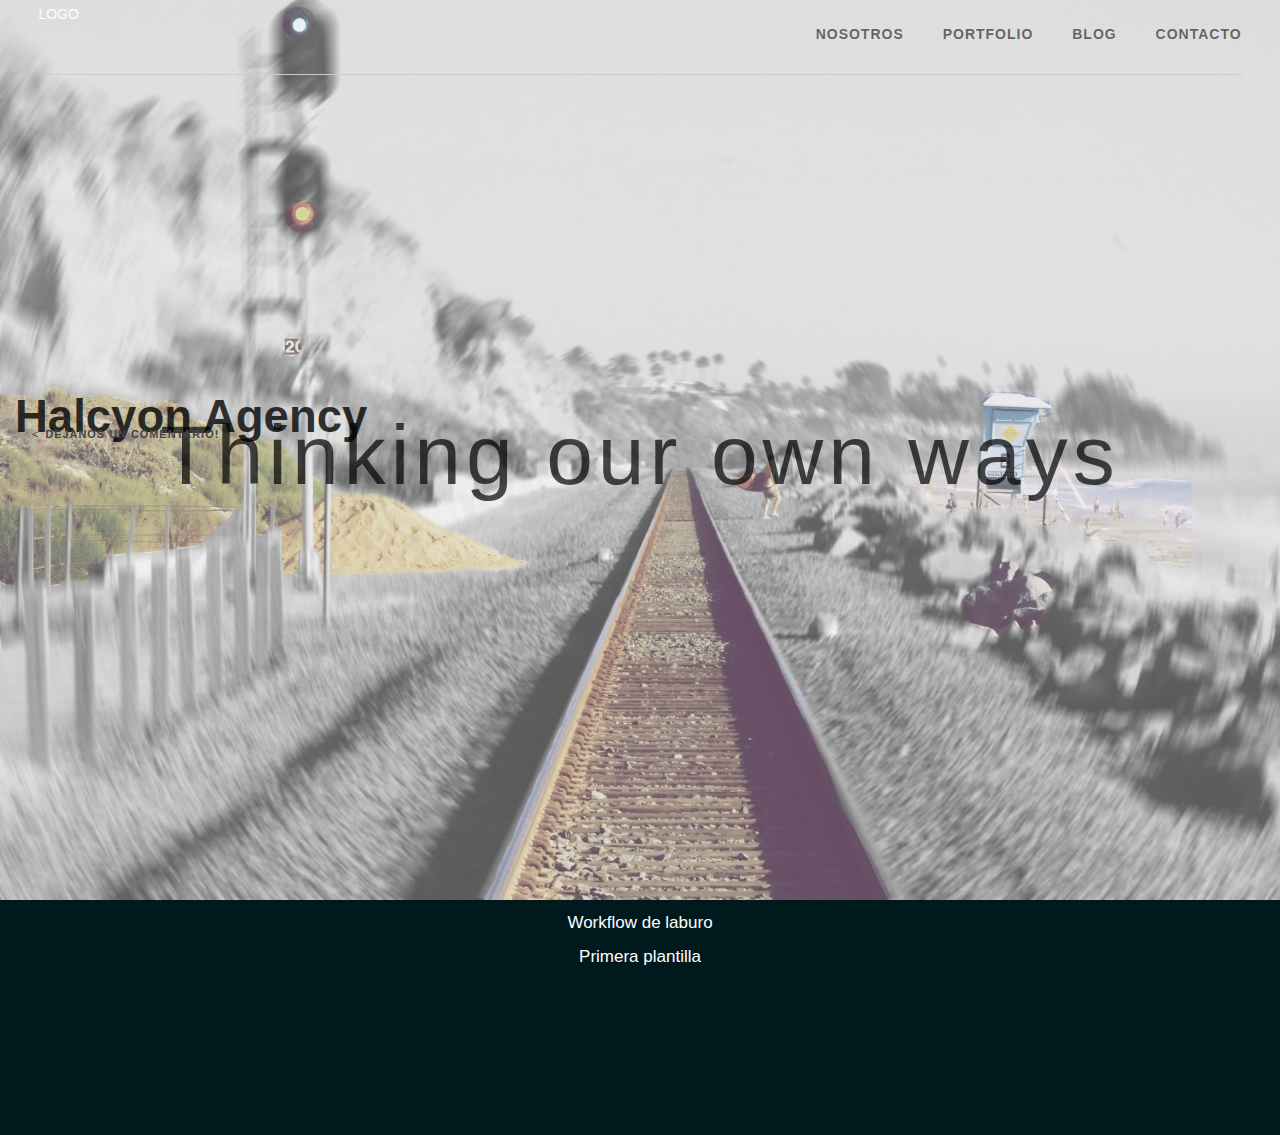
==== commit f1b7a1c8: "Agrego nuevo layout para slider" ====
--- a/index.html
+++ b/index.html
@@ -113,7 +113,7 @@
   		<script src="http://html5shiv.googlecode.com/svn/trunk/html5.js"></script>
 		<![endif]-->
 
-		
+		<link rel="stylesheet" type="text/css" href="css/layout.min.css" media="all" />
 	</head>
 	<body>
 		<div id="container" class="container intro-effect-push">
--- a/css/styles.css
+++ b/css/styles.css
@@ -183,12 +183,14 @@
 
 .main-content h1{
 	position: relative;
-	top: -30px;
+	top: -20px;
+	left: 0px;
 }
 
 .main-content h2{
 	position: relative;
 	top: -60px;
+	left:-5px;
 }
 
 .main-content p{
--- a/css/layout.min.css
+++ b/css/layout.min.css
@@ -0,0 +1,11208 @@
+*,
+*:before,
+*:after {
+    -moz-box-sizing: border-box;
+    -webkit-box-sizing: border-box;
+    box-sizing: border-box
+}
+* {
+    margin: 0;
+    padding: 0
+}
+table {
+    border: 0 none;
+    border-collapse: collapse;
+    border-spacing: 0
+}
+th,
+td {
+    padding: 0
+}
+fieldset,
+button,
+img {
+    border: 0
+}
+li {
+    list-style: none
+}
+button {
+    text-indent: 0
+}
+@font-face{font-family:'bebas_neuebold';src:url("../fonts/bebasneue_bold-webfont.eot");src:url("../fonts/bebasneue_bold-webfont.eot?#iefix") format("embedded-opentype"),
+url("../fonts/bebasneue_bold-webfont.woff") format("woff"),
+url("../fonts/bebasneue_bold-webfont.ttf") format("truetype"),
+url("../fonts/bebasneue_bold-webfont.svg#bebas_neuebold") format("svg");
+font-weight:normal;
+font-style:normal
+}
+@font-face{font-family:'brainflower';src:url("../fonts/brain_flower_euro-webfont.eot");src:url("../fonts/brain_flower_euro-webfont.eot?#iefix") format("embedded-opentype"),
+url("../fonts/brain_flower_euro-webfont.woff") format("woff"),
+url("../fonts/brain_flower_euro-webfont.ttf") format("truetype"),
+url("../fonts/brain_flower_euro-webfont.svg#brain_flower_euro") format("svg");
+font-weight:normal;
+font-style:normal
+}
+@font-face{font-family:'notera';src:url("../fonts/notera.eot");src:url("../fonts/notera.eot?#iefix") format("embedded-opentype"),
+url("../fonts/notera.woff") format("woff"),
+url("../fonts/notera.ttf") format("truetype"),
+url("../fonts/notera.svg#notera") format("svg");
+font-weight:normal;
+font-style:normal
+}
+@font-face{font-family:'dinprobold';src:url("../fonts/dinpro-bold-webfont.eot");src:url("../fonts/dinpro-bold-webfont.eot?#iefix") format("embedded-opentype"),
+url("../fonts/dinpro-bold-webfont.woff") format("woff"),
+url("../fonts/dinpro-bold-webfont.ttf") format("truetype"),
+url("../fonts/dinpro-bold-webfont.svg#dinprobold") format("svg");
+font-weight:normal;
+font-style:normal
+}
+@font-face{font-family:'df-icons';src:url("../fonts/df-icons.eot?d6hr3d");src:url("../fonts/df-icons.eot?#iefixd6hr3d") format("embedded-opentype"),
+url("../fonts/df-icons.woff?d6hr3d") format("woff"),
+url("../fonts/df-icons.ttf?d6hr3d") format("truetype"),
+url("../fonts/df-icons.svg?d6hr3d#df-icons") format("svg");
+font-weight:normal;
+font-style:normal
+}
+@media screen and (-webkit-min-device-pixel-ratio: 0) {
+    @font-face{font-family:'df-icons';src:url("../fonts/df-icons.svg?d6hr3d#df-icons") format("svg")
+}
+}
+@media screen and (min--moz-device-pixel-ratio: 0) {
+    @font-face{font-family:'df-icons';src:url("../fonts/df-icons.ttf?d6hr3d") format("truetype")
+}
+}
+[class^="dficons-"],
+[class*=" dficons-"] {
+    font-family:'df-icons';
+    font-style:normal;
+    font-variant:normal;
+    font-weight:normal;
+    line-height:1;
+    speak:none;
+    text-transform:none;
+    -webkit-font-smoothing:antialiased;
+    -moz-osx-font-smoothing:grayscale
+}
+.dficons-mouse:before {
+    content:"\e62c"
+}
+.dficons-fullscreen:before {
+    content:"\e627"
+}
+.dficons-mf-vielfaeltig:before {
+    content:"\e61e"
+}
+.dficons-mf-preisgekroent:before {
+    content:"\e61f"
+}
+.dficons-mf-lage:before {
+    content:"\e620"
+}
+.dficons-mf-hochwertig:before {
+    content:"\e621"
+}
+.dficons-mf-historie:before {
+    content:"\e622"
+}
+.dficons-mf-flexibel:before {
+    content:"\e623"
+}
+.dficons-mf-flaeche:before {
+    content:"\e624"
+}
+.dficons-mf-beratung:before {
+    content:"\e625"
+}
+.dficons-mf-alleinig:before {
+    content:"\e626"
+}
+.dficons-long-arrow-down:before {
+    content:"\e61d"
+}
+.dficons-triangle:before {
+    content:"\e61c"
+}
+.dficons-raute:before {
+    content:"\e61b"
+}
+.dficons-microsoft-logo:before {
+    content:"\e61a"
+}
+.dficons-malzfabrik-typo-logo:before {
+    content:"\e619"
+}
+.dficons-malzfabrik-typo:before {
+    content:"\e618"
+}
+.dficons-bulls-logo:before {
+    content:"\e617"
+}
+.dficons-pegasus-typo-logo:before {
+    content:"\e615"
+}
+.dficons-pegasus-typo:before {
+    content:"\e614"
+}
+.dficons-acv-logo:before {
+    content:"\e613"
+}
+.dficons-fairtrade-typo-logo:before {
+    content:"\e611"
+}
+.dficons-fairtrade-typo-logo-horizontal:before {
+    content:"\e62b"
+}
+.dficons-fairtrade-typo:before {
+    content:"\e612"
+}
+.dficons-kerbholz-typo-logo:before {
+    content:"\e610"
+}
+.dficons-kerbholz-typo-logo-horizontal:before {
+    content:"\e62a"
+}
+.dficons-kerbholz-typo:before {
+    content:"\e60f"
+}
+.dficons-zemo-logo:before {
+    content:"\e616"
+}
+.dficons-youtube:before {
+    content:"\e600"
+}
+.dficons-movie:before {
+    content:"\e601"
+}
+.dficons-imac:before {
+    content:"\e602"
+}
+.dficons-plus:before {
+    content:"\e603"
+}
+.dficons-play:before {
+    content:"\e604"
+}
+.dficons-divider:before {
+    content:"\e605"
+}
+.dficons-x:before {
+    content:"\e606"
+}
+.dficons-vimeo:before {
+    content:"\e607"
+}
+.dficons-facebook:before {
+    content:"\e608"
+}
+.dficons-arrow-up:before {
+    content:"\e628"
+}
+.dficons-arrow-left:before {
+    content:"\e629"
+}
+.dficons-arrow-down:before {
+    content:"\e609"
+}
+.dficons-arrow-right:before {
+    content:"\e60a"
+}
+.dficons-slate:before {
+    content:"\e60b"
+}
+.dficons-mail:before {
+    content:"\e60d"
+}
+.dficons-df-logo:before {
+    content:"\e60c"
+}
+.dficons-df-typo:before {
+    content:"\e60e"
+}
+.dficons-okkid-logo:before {
+    content:"\e62d"
+}
+.dficons-heyyou-logo:before {
+    content:"\e62e"
+}
+::selection {
+    background:#f60;
+    color:rgba(0,0,0,0.8);
+    filter:alpha(opacity=100);
+    -moz-opacity:1;
+    -khtml-opacity:1;
+    opacity:1
+}
+::-moz-selection {
+    background:#f60;
+    color:#fff;
+    filter:alpha(opacity=100);
+    -moz-opacity:1;
+    -khtml-opacity:1;
+    opacity:1
+}
+html {
+    height:100%
+}
+strong,
+b,
+.bold {
+    font-family:"Proxima N W02 Bold",
+    Helvetica,
+    Arial,
+    Verdana,
+    sans-serif;
+    font-weight:normal
+}
+fieldset {
+    padding-top:0
+}
+legend {
+    display:block;
+    margin:0;
+    padding:0;
+    width:100%
+}
+input,
+embed,
+object {
+    outline:0 none
+}
+textarea {
+    resize:none
+}
+:focus {
+    outline-color:transparent;
+    outline-style:none;
+    -webkit-appearance:none
+}
+h1,
+h2,
+legend {
+    font-family:"bebas_neuebold",
+    Helvetica,
+    Arial,
+    Verdana,
+    sans-serif;
+    font-weight:normal;
+    letter-spacing:0
+}
+h1.semibold,
+h2.semibold,
+legend.semibold {
+    font-family:"Proxima N W02 Smbd",
+    Helvetica,
+    Arial,
+    Verdana,
+    sans-serif
+}
+h1.regular,
+h2.regular,
+legend.regular {
+    font-family:"Proxima N W02 Reg",
+    Helvetica,
+    Arial,
+    Verdana,
+    sans-serif
+}
+p.light {
+    filter:alpha(opacity=50);
+    -moz-opacity:0.5;
+    -khtml-opacity:0.5;
+    opacity:0.5
+}
+p+p {
+    margin-top:10px
+}
+a:visited,
+a {
+    color:#fff;
+    outline:0 none;
+    text-decoration:none;
+    -moz-transition:color 250ms ease-out 0s;
+    -webkit-transition:color 250ms ease-out 0s;
+    -o-transition:color 250ms ease-out 0s;
+    -ms-transition:color 250ms ease-out 0s;
+    transition:color 250ms ease-out 0s
+}
+a:visited.alt,
+a.alt {
+    color:#ccc
+}
+a:hover,
+a:active,
+a:focus {
+    color:#fff;
+    text-decoration:none
+}
+hr {
+    background:#e96232;
+    border:none;
+    color:#e96232;
+    height:5px;
+    width:130px
+}
+hr.small {
+    height:2px
+}
+hr.center {
+    margin-left:auto;
+    margin-right:auto
+}
+.clearfix:after,
+header:after {
+    clear:both;
+    content:".";
+    display:block;
+    height:0;
+    visibility:hidden
+}
+.tac {
+    text-align:center
+}
+.nowrap {
+    white-space:nowrap
+}
+.valign {
+    display:block;
+    position:relative;
+    -webkit-transform:translateY(-50%);
+    -moz-transform:translateY(-50%);
+    -ms-transform:translateY(-50%);
+    -o-transform:translateY(-50%);
+    transform:translateY(-50%);
+    top:50%
+}
+.wbr {
+    display:inline-block;
+    word-wrap:break-word
+}
+.bg-cover {
+    -webkit-background-size:cover;
+    -moz-background-size:cover;
+    -o-background-size:cover;
+    background-size:cover
+}
+.bg-cover.bg-fixed {
+    background-attachment:fixed
+}
+.off {
+    display:block;
+    height:0;
+    color:transparent;
+    font-size:0.0001pt;
+    margin:0px;
+    padding:0px;
+    width:0
+}
+.preloadingimage {
+    height:auto;
+    max-width:100%
+}
+.preloadlogo {
+    top:50%;
+    left:50%;
+    font-size:60px;
+    margin-left:-30px;
+    margin-top:-30px;
+    position:absolute !important
+}
+.preloadlogo.logospin {
+    -webkit-animation:spin 1s ease-in-out infinite normal;
+    -moz-animation:spin 1s ease-in-out infinite normal;
+    -animation:spin 1s ease-in-out infinite normal
+}
+.noTopTransition {
+    -moz-transition:none !important;
+    -webkit-transition:none !important;
+    -o-transition:color 0 ease-out !important;
+    transition:none !important;
+    -moz-transition:left 300 ease-out !important;
+    -webkit-transition:left 300 ease-out !important;
+    -o-transition:left 300 ease-out !important;
+    transition:left 300 ease-out !important
+}
+html {
+    -webkit-text-size-adjust:none
+}
+body {
+    background:#00191d;
+    color:rgba(0,0,0,0.8);
+    font-family:"Proxima N W02 Reg",
+    Helvetica,
+    Arial,
+    Verdana,
+    sans-serif;
+    font-weight:normal;
+    letter-spacing:0;
+    font-size:14px;
+    height:100%;
+    line-height:140%;
+    min-height:400px;
+    padding:0px;
+    -webkit-perspective:initial;
+    -moz-perspective:initial;
+    perspective:initial;
+    position:absolute;
+    top:0;
+    width:100%
+}
+body.perspective {
+    -webkit-perspective:5000px;
+    -moz-perspective:5000px;
+    perspective:5000px;
+    perspective-origin:0px 0px;
+    -ms-perspective-origin:0px 0px;
+    -webkit-perspective-origin:0px 0px
+}
+body.hasvideo {
+    background:#000
+}
+#pagecontent #darken {
+    background:#00191d;
+    height:100%;
+    left:0;
+    opacity:0;
+    display:none;
+    position:fixed;
+    top:0;
+    width:100%;
+    z-index:11
+}
+.backgroundvideo {
+    position:relative;
+    z-index:-1
+}
+.fallback-bg {
+    -webkit-background-size:cover;
+    -moz-background-size:cover;
+    -o-background-size:cover;
+    background-size:cover;
+    background-position:center;
+    height:100%;
+    left:0;
+    position:absolute;
+    top:0;
+    width:100%;
+    z-index:-2
+}
+body.fullscreenopen header {
+    display:none
+}
+section {
+    margin:0px;
+    padding:0px
+}
+.layer {
+    min-width:100%;
+    min-height:100%;
+    padding:57px 20px 0;
+    position:relative;
+    z-index:1;
+    clear:both;
+    float:none
+}
+.layer.overlay-open {
+    -webkit-transform:scale(0.9);
+    transform:scale(0.9)
+}
+.layer.pt-page {
+    -webkit-backface-visibility:hidden;
+    -moz-backface-visibility:hidden;
+    backface-visibility:hidden;
+    -webkit-transform:translateZ(0,
+    0,
+    0);
+    -moz-transform:translate3d(0,
+    0,
+    0);
+    transform:translate3d(0,
+    0,
+    0);
+    -webkit-transform-style:preserve-3d;
+    -moz-transform-style:preserve-3d;
+    transform-style:preserve-3d
+}
+h3,
+h4,
+h5,
+h6 {
+    font-family:"bebas_neuebold",
+    Helvetica,
+    Arial,
+    Verdana,
+    sans-serif;
+    font-weight:normal;
+    letter-spacing:0
+}
+h1 {
+    font-size:30px;
+    position: relative;
+    top: 10px;
+    left: -120px;
+}
+h2 {
+    font-size:20px;
+    margin:10px 0 10px
+}
+h3 {
+    font-size:20px;
+    margin:10px 0
+}
+h4 {
+    font-size:17px;
+    margin:10px 0
+}
+h5,
+h6,
+p,
+legend {
+    font-size:14px;
+    margin:10px 0
+}
+legend {
+    margin:10px 0 0
+}
+h1,
+h2,
+h3,
+h4,
+h5,
+h5,
+p,
+legend {
+    line-height:140%
+}
+h2 {
+    font-size:6em;
+    line-height:82px;
+    margin-bottom:20px;
+    letter-spacing:5px;
+    color:rgba(0,0,0,0.7);
+}
+p {
+    font-size:14px;
+    line-height:21px;
+    letter-spacing:0.2px
+}
+em {
+    font-family:"Proxima N W02 Smbd It",
+    Helvetica,
+    Arial,
+    Verdana,
+    sans-serif;
+    font-style:normal
+}
+.badge {
+    position:fixed
+}
+.badge.award#cssda-woty-finalist {
+    display:block;
+    right:0px;
+    top:50%;
+    height:96px;
+    width:80px;
+    background:url("../../assets/img/cssda-woty-finalist-2014-right.png") no-repeat;
+    z-index:10000;
+    -moz-transform:translate(10px,
+    -50%);
+    -ms-transform:translate(10px,
+    -50%);
+    -o-transform:translate(10px,
+    -50%);
+    -webkit-transform:translate(10px,
+    -50%);
+    transform:translate(10px,
+    -50%);
+    -moz-transition:all 400ms ease-out 0s;
+    -webkit-transition:all 400ms ease-out 0s;
+    -o-transition:all 400ms ease-out 0s;
+    -ms-transition:all 400ms ease-out 0s;
+    transition:all 400ms ease-out 0s
+}
+.badge.award#cssda-woty-finalist:hover {
+    -moz-transform:translate(0,
+    -50%);
+    -ms-transform:translate(0,
+    -50%);
+    -o-transform:translate(0,
+    -50%);
+    -webkit-transform:translate(0,
+    -50%);
+    transform:translate(0,
+    -50%)
+}
+header {
+    height:57px;
+    padding:0px;
+    position:fixed;
+    margin:0px;
+    top:0px;
+    width:100%;
+    z-index:1000
+}
+header .close {
+    position:fixed
+}
+header.translucent {
+    border-bottom:1px solid rgba(0,
+    0,
+    0,
+    0.4);
+    background:rgba(255,
+    255,
+    255,
+    0.8)
+}
+header.translucent nav#mainnav {
+    border:0px !important
+}
+header.translucent.mobile {
+    border-bottom:1px solid rgba(0,
+    0,
+    0,
+    0.2)
+}
+header.translucent>a,
+header.translucent>a span,
+header.translucent nav a span,
+header.translucent h1 a span {
+    color:#333 !important
+}
+header.translucent span.active,
+header.translucent #menu-button span {
+    background:#333 !important
+}
+header.mobile {
+    height:50px
+}
+header.mobile a.close {
+    height:50px;
+    line-height:73px !important
+}
+header.mobile h1 a span {
+    line-height:63px
+}
+header #menu-button {
+    display:block;
+    font-size:40px;
+    height:25px;
+    line-height:25px;
+    position:fixed;
+    text-align:center;
+    top:15px;
+    -moz-transition:all 250ms ease-out 0s;
+    -webkit-transition:all 250ms ease-out 0s;
+    -o-transition:all 250ms ease-out 0s;
+    -ms-transition:all 250ms ease-out 0s;
+    transition:all 250ms ease-out 0s;
+    right:17px;
+    width:25px;
+    z-index:1
+}
+header #menu-button .bar {
+    background:#fff;
+    height:1px;
+    left:0px;
+    position:absolute;
+    top:3px;
+    width:100%;
+    -moz-transition:all 250ms ease-out 0s;
+    -webkit-transition:all 250ms ease-out 0s;
+    -o-transition:all 250ms ease-out 0s;
+    -ms-transition:all 250ms ease-out 0s;
+    transition:all 250ms ease-out 0s
+}
+header #menu-button .bar+.bar {
+    top:11px
+}
+header #menu-button .bar+.bar+.bar {
+    top:19px
+}
+header.open>a,
+header.open>a span,
+header.open nav a span,
+header.open h1 a span,
+header.open.translucent>a,
+header.open.translucent>a span,
+header.open.translucent nav a span,
+header.open.translucent h1 a span {
+    color:#fff !important
+}
+header.open #mainnav,
+header.open.translucent #mainnav {
+    border-top:1px solid rgba(255,
+    255,
+    255,
+    0.3) !important
+}
+header.open #menu-button span,
+header.open.translucent #menu-button span {
+    background:#fff !important
+}
+header.open #menu-button,
+header.open.translucent #menu-button {
+    right:17px !important
+}
+header.open #menu-button .bar,
+header.open.translucent #menu-button .bar {
+    height:1px;
+    left:-7px;
+    -moz-transform:rotate(45deg);
+    -ms-transform:rotate(45deg);
+    -o-transform:rotate(45deg);
+    -webkit-transform:rotate(45deg);
+    transform:rotate(45deg);
+    top:10px;
+    width:150%
+}
+header.open #menu-button .bar+.bar,
+header.open.translucent #menu-button .bar+.bar {
+    display:none
+}
+header.open #menu-button .bar+.bar+.bar,
+header.open.translucent #menu-button .bar+.bar+.bar {
+    display:block;
+    left:-5px;
+    -moz-transform:rotate(-45deg);
+    -ms-transform:rotate(-45deg);
+    -o-transform:rotate(-45deg);
+    -webkit-transform:rotate(-45deg);
+    transform:rotate(-45deg);
+    top:10px
+}
+header.open a.close,
+header.open.translucent a.close {
+    display:none !important
+}
+header a {
+    display:block;
+    height:100%;
+    overflow:hidden
+}
+header a.close {
+    color:inherit;
+    display:none;
+    padding:0px;
+    z-index:1
+}
+header a.close:hover {
+    border:none !important
+}
+header a.close .off {
+    display:none
+}
+header h1 {
+    display:inline-block;
+    height:50px;
+    left:0px;
+    margin:0;
+    padding:0;
+    position:absolute;
+    top:0px;
+    z-index:10000;
+    -moz-transition:all 250ms ease-out 0s;
+    -webkit-transition:all 250ms ease-out 0s;
+    -o-transition:all 250ms ease-out 0s;
+    -ms-transition:all 250ms ease-out 0s;
+    transition:all 250ms ease-out 0s;
+    z-index:2
+}
+header h1 span {
+    position:relative;
+    -moz-transition:all 250ms ease-out 0s;
+    -webkit-transition:all 250ms ease-out 0s;
+    -o-transition:all 250ms ease-out 0s;
+    -ms-transition:all 250ms ease-out 0s;
+    transition:all 250ms ease-out 0s
+}
+header h1 span.dficons-slate,
+header h1 span.dficons-df-typo {
+    display:inline-block;
+    float:left;
+    margin-left:-10px;
+    line-height:64px
+}
+header h1 span.dficons-slate {
+    opacity:0;
+    font-size:34px;
+    z-index:1
+}
+header h1 span.dficons-df-typo {
+    font-size:85px;
+    margin:-5px 0 0 -26px;
+    overflow:hidden;
+    z-index:0
+}
+header nav {
+    display:none;
+    z-index:1
+}
+header .nav {
+    background:rgba(0,
+    0,
+    0,
+    0.9);
+    height:110%;
+    left:0;
+    opacity:0;
+    padding-top:50px;
+    position:fixed;
+    top:-100%;
+    -moz-transition:all 250ms ease-out 0s;
+    -webkit-transition:all 250ms ease-out 0s;
+    -o-transition:all 250ms ease-out 0s;
+    -ms-transition:all 250ms ease-out 0s;
+    transition:all 250ms ease-out 0s;
+    width:100%;
+    z-index:0
+}
+header .nav nav {
+    display:block;
+    position:relative
+}
+header .nav nav#mainnav {
+    border-top:1px solid rgba(255,
+    255,
+    255,
+    0.3);
+    border-bottom:0px !important
+}
+header .nav nav#mainnav a {
+    color:#fff
+}
+header .nav nav#socialnav {
+    bottom:10px;
+    bottom:10%;
+    position:absolute;
+    right:0px
+}
+header .nav nav#socialnav a {
+    float:left
+}
+header .nav nav#socialnav a span {
+    color:#777
+}
+header .nav nav#langnav {
+    bottom:10px;
+    bottom:10%;
+    left:0px;
+    position:absolute
+}
+header .nav nav#langnav a {
+    float:left
+}
+header .nav nav#langnav a span {
+    color:#777
+}
+header .nav nav a {
+    color:#777;
+    border-bottom:1px solid rgba(255,
+    255,
+    255,
+    0.05);
+    height:40px;
+    letter-spacing:2px;
+    line-height:47px;
+    padding:0px 20px;
+    text-transform:uppercase
+}
+header .nav nav a.active {
+    font-family:"Proxima N W02 Bold",
+    Helvetica,
+    Arial,
+    Verdana,
+    sans-serif
+}
+header.open .nav {
+    opacity:1;
+    top:0px
+}
+nav {
+    position:absolute
+}
+div.bottomnav {
+    display:none;
+    background:url(../img/s/bg-footer.jpg);
+    font-family:"Proxima N W02 Bold",
+    Helvetica,
+    Arial,
+    Verdana,
+    sans-serif;
+    font-size:14px;
+    color:#fff;
+    height:350px;
+    line-height:28px;
+    letter-spacing:2px;
+    position:relative;
+    text-transform:uppercase;
+    margin:-20px;
+    padding:0 20px
+}
+div.bottomnav a.rotatelink {
+    position:absolute;
+    -webkit-backface-visibility:hidden
+}
+div.bottomnav a.rotatelink.left,
+div.bottomnav a.rotatelink.right {
+    top:205px
+}
+div.bottomnav a.rotatelink.left:hover span.line,
+div.bottomnav a.rotatelink.right:hover span.line {
+    width:60px
+}
+div.bottomnav a.rotatelink.left {
+    left:30px
+}
+div.bottomnav a.rotatelink.left span.line {
+    margin:34px 0 34px 30px
+}
+div.bottomnav a.rotatelink.left span.text {
+    margin-left:15px
+}
+div.bottomnav a.rotatelink.left:hover span.line {
+    margin-left:20px
+}
+div.bottomnav a.rotatelink.left:hover span.text {
+    margin-left:10px
+}
+div.bottomnav a.rotatelink.right {
+    right:30px
+}
+div.bottomnav a.rotatelink.right span.line {
+    margin:34px 30px 34px 0
+}
+div.bottomnav a.rotatelink.right span.text {
+    margin-right:15px
+}
+div.bottomnav a.rotatelink.right:hover span.line {
+    margin-right:20px
+}
+div.bottomnav a.rotatelink.right:hover span.text {
+    margin-right:10px
+}
+div.bottomnav a.rotatelink span.text {
+    -moz-transition:margin 250ms ease-out 0s;
+    -webkit-transition:margin 250ms ease-out 0s;
+    -o-transition:margin 250ms ease-out 0s;
+    -ms-transition:margin 250ms ease-out 0s;
+    transition:margin 250ms ease-out 0s;
+    font-family:"Proxima N W02 Light",
+    Helvetica,
+    Arial,
+    Verdana,
+    sans-serif;
+    line-height:18px;
+    margin-top:20px;
+    color:#fff;
+    color:rgba(255,
+    255,
+    255,
+    0.25);
+    display:block;
+    float:left
+}
+div.bottomnav a.rotatelink span.text strong {
+    font-family:"Proxima N W02 Bold",
+    Helvetica,
+    Arial,
+    Verdana,
+    sans-serif;
+    color:#fff;
+    display:block
+}
+div.bottomnav a.rotatelink span.line {
+    -moz-transition:all 250ms ease-out 0s;
+    -webkit-transition:all 250ms ease-out 0s;
+    -o-transition:all 250ms ease-out 0s;
+    -ms-transition:all 250ms ease-out 0s;
+    transition:all 250ms ease-out 0s;
+    -moz-border-radius:2px;
+    border-radius:2px;
+    display:block;
+    float:left;
+    height:1px;
+    line-height:72px;
+    background:white;
+    width:70px
+}
+div.bottomnav a.rotatelink.top span.rect {
+    width:100%;
+    text-align:center
+}
+div.bottomnav a.rotatelink.top span.text {
+    -webkit-backface-visibility:hidden;
+    display:block;
+    margin-top:100px;
+    text-align:center;
+    width:100%
+}
+div.bottomnav a.rotatelink.top span.line {
+    background:white;
+    -moz-border-radius:2px;
+    border-radius:2px;
+    display:block;
+    float:left;
+    height:70px;
+    left:50%;
+    position:absolute;
+    top:70px;
+    width:1px
+}
+div.bottomnav a.rotatelink.top:hover span.line {
+    margin-top:-5px;
+    height:65px
+}
+div.bottomnav a.rotatelink.top:hover span.text {
+    margin-top:90px
+}
+div.bottomnav a.rotatelink:hover span.rect {
+    background-color:white;
+    color:black;
+    -moz-transform:rotate(0deg);
+    -ms-transform:rotate(0deg);
+    -o-transform:rotate(0deg);
+    -webkit-transform:rotate(0deg);
+    transform:rotate(0deg)
+}
+div.bottomnav a.rotatelink:hover span.rect span {
+    -moz-transform:rotate(0deg);
+    -ms-transform:rotate(0deg);
+    -o-transform:rotate(0deg);
+    -webkit-transform:rotate(0deg);
+    transform:rotate(0deg)
+}
+div.bottomnav div {
+    left:50%;
+    margin-left:-85px;
+    position:absolute;
+    top:70px;
+    width:170px
+}
+.pagetransition footer {
+    opacity:0
+}
+.transitionanimation,
+.startanimation {
+    background:#000;
+    height:100%;
+    left:0px;
+    position:fixed;
+    top:0px;
+    width:100%;
+    z-index:1000
+}
+.transitionanimation.transparent,
+.startanimation.transparent {
+    background:transparent;
+    z-index:0
+}
+.startanimation {
+    z-index:1000
+}
+.transitionanimation {
+    z-index:900
+}
+.loading-logo {
+    position:absolute;
+    -moz-border-radius:100px;
+    border-radius:100px;
+    display:block;
+    width:200px;
+    height:200px;
+    -webkit-transform:scale(0);
+    transform:scale(0);
+    -moz-transform:scale(0);
+    -ms-transform:scale(0);
+    -o-transform:scale(0);
+    top:50%;
+    left:50%;
+    margin-top:-100px;
+    margin-left:-100px;
+    z-index:1001
+}
+.loading-logo span.dficons-slate {
+    font-size:100px;
+    position:absolute;
+    top:50%;
+    left:50%;
+    margin-top:-50px;
+    margin-left:-50px;
+    height:100px;
+    line-height:100px;
+    color:#e96232;
+    z-index:1
+}
+.loading-logo span.dficons-slate.grey {
+    color:#333
+}
+.loading-logo span.line {
+    background:#333;
+    height:1px;
+    left:50%;
+    margin-left:-1000px;
+    margin-right:-1000px;
+    position:absolute;
+    -moz-transform:rotate(-40deg);
+    -ms-transform:rotate(-40deg);
+    -o-transform:rotate(-40deg);
+    -webkit-transform:rotate(-40deg);
+    transform:rotate(-40deg);
+    top:50%;
+    width:2000px;
+    z-index:0
+}
+div.backgroundvideo {
+    bottom:0;
+    left:0;
+    position:fixed;
+    right:0;
+    top:0
+}
+div.backgroundvideo a.toggle {
+    display:block;
+    position:fixed;
+    right:10px;
+    top:10px;
+    z-index:150
+}
+div.backgroundvideo video {
+    bottom:-10px;
+    left:-10px;
+    position:fixed;
+    right:-10px;
+    top:-10px;
+    z-index:100
+}
+div.backgroundvideo video.active {
+    z-index:101
+}
+.videocontainer .playvideo {
+    position:absolute;
+    left:50%;
+    margin-left:-25px;
+    margin-top:-25px;
+    top:50%
+}
+.date.indicator {
+    border:2px solid #fff;
+    -webkit-box-shadow:0 -3px 0 0 #e96232;
+    box-shadow:0 -3px 0 0 #e96232;
+    display:inline-block;
+    font-family:"Proxima N W02 Smbd";
+    font-size:22px;
+    height:50px;
+    letter-spacing:-0.5px;
+    line-height:1;
+    padding:7px 0 5px;
+    text-align:center;
+    width:50px
+}
+.date.indicator.alt {
+    background:#f3f4f4;
+    border:none;
+    -webkit-box-shadow:0 0 0 0 #e96232;
+    box-shadow:0 0 0 0 #e96232;
+    display:inline-block;
+    float:left;
+    height:55px;
+    padding:0;
+    width:55px;
+    -moz-transform:rotate(45deg);
+    -ms-transform:rotate(45deg);
+    -o-transform:rotate(45deg);
+    -webkit-transform:rotate(45deg);
+    transform:rotate(45deg)
+}
+.date.indicator.alt span {
+    color:#333;
+    display:block;
+    font-family:"Proxima N W02 Bold";
+    text-align:center;
+    -moz-transform:rotate(-45deg);
+    -ms-transform:rotate(-45deg);
+    -o-transform:rotate(-45deg);
+    -webkit-transform:rotate(-45deg);
+    transform:rotate(-45deg);
+    font-size:22px;
+    letter-spacing:-0.5px;
+    line-height:1;
+    padding:15px;
+    text-align:center
+}
+.date.indicator.alt span.month {
+    -moz-transform:rotate(0deg);
+    -ms-transform:rotate(0deg);
+    -o-transform:rotate(0deg);
+    -webkit-transform:rotate(0deg);
+    transform:rotate(0deg);
+    display:block;
+    font-size:9px;
+    letter-spacing:1px;
+    margin-top:-3px;
+    padding:0;
+    text-transform:uppercase
+}
+.date.indicator span.month {
+    display:block;
+    font-family:"Proxima N W02 Bold";
+    font-size:9px;
+    letter-spacing:1px;
+    margin-top:-3px;
+    text-transform:uppercase
+}
+.date+p {
+    height:45px;
+    padding:17px 0 5px;
+    line-height:20px
+}
+.case-info ul.features {
+    margin-bottom:30px
+}
+.case-info ul.features li {
+    display:inline-block;
+    float:left;
+    font-family:"Proxima N W02 Reg",
+    Helvetica,
+    Arial,
+    Verdana,
+    sans-serif;
+    margin:0;
+    opacity:1;
+    padding:20px 0px;
+    position:relative;
+    text-align:center;
+    width:100%
+}
+.case-info ul.features li p {
+    font-size:16px;
+    line-height:21px
+}
+.case-info ul.features li span.icon {
+    display:block;
+    height:120px;
+    margin:10px 0px 18px;
+    position:relative;
+    background-position-x:center;
+    background-repeat:no-repeat
+}
+.case-info ul.features li h4 {
+    font-family:"Proxima N W02 Bold",
+    Helvetica,
+    Arial,
+    Verdana,
+    sans-serif;
+    font-size:24px;
+    line-height:30px;
+    margin:0 0 22px
+}
+.case-info ul.facts {
+    margin:10px auto 0
+}
+.case-info ul.facts li {
+    padding:0px 0px 20px;
+    position:relative
+}
+.case-info ul.facts li h4 {
+    font-family:"Proxima N W02 Light",
+    Helvetica,
+    Arial,
+    Verdana,
+    sans-serif;
+    font-size:65px;
+    letter-spacing:-0.5px;
+    line-height:92px;
+    margin-bottom:30px
+}
+.case-info ul.facts li h4 span.countup {
+    color:inherit !important;
+    display:inline;
+    font-family:inherit;
+    font-size:inherit;
+    letter-spacing:inherit;
+    line-height:inherit;
+    margin:0 auto;
+    margin-bottom:inherit;
+    width:auto
+}
+.case-info ul.facts li h4 span {
+    display:block;
+    font-family:"Proxima N W02 Reg",
+    Helvetica,
+    Arial,
+    Verdana,
+    sans-serif;
+    font-size:16px;
+    line-height:21px;
+    margin:0 auto;
+    width:200px
+}
+.case-info#intro {
+    margin-top:-57px;
+    padding-bottom:57px;
+    z-index:0
+}
+.triangledown {
+    font-size:20px;
+    left:50%;
+    margin:0 auto;
+    position:absolute;
+    margin-left:-21px;
+    top:-1px
+}
+span.hint {
+    display:none
+}
+.reel-cache {
+    left:-50px;
+    height:10px;
+    position:fixed;
+    top:-50px;
+    width:10px;
+    overflow:hidden
+}
+.preload {
+    bottom:0;
+    left:0;
+    position:fixed;
+    right:0;
+    top:0;
+    z-index:1000
+}
+.preload p {
+    background:#e96232;
+    height:4px;
+    left:0;
+    margin:-2px 0 0 0;
+    position:fixed;
+    top:50%;
+    width:0;
+    text-indent:-50000px
+}
+.blackout {
+    background:#fff;
+    bottom:0;
+    color:#333;
+    left:0;
+    padding:100px 20px;
+    position:fixed;
+    right:0;
+    top:0;
+    text-align:center;
+    z-index:100000
+}
+.blackout a {
+    color:#e96232;
+    text-decoration:none
+}
+.blackout a:hover {
+    text-decoration:underline
+}
+.blackout.warning {
+    bottom:auto;
+    height:auto;
+    left:auto;
+    margin:0 -50px;
+    padding:10px 50px;
+    position:relative;
+    right:auto;
+    top:auto;
+    width:auto
+}
+.blackout.warning h2,
+.blackout.warning p {
+    margin:0
+}
+.blackout.warning h2 {
+    margin-bottom:10px
+}
+.blackout h1 {
+    border-bottom:1px solid #333;
+    display:block;
+    height:50px;
+    left:0;
+    margin:0;
+    padding:0;
+    position:absolute;
+    right:0;
+    top:0px;
+    z-index:10000
+}
+.blackout h1 span {
+    position:relative
+}
+.blackout h1 span.dficons-slate,
+.blackout h1 span.dficons-df-typo {
+    display:inline-block;
+    float:left;
+    margin-left:-10px;
+    line-height:64px
+}
+.blackout h1 span.dficons-slate {
+    opacity:0;
+    font-size:34px;
+    z-index:1
+}
+.blackout h1 span.dficons-df-typo {
+    font-size:85px;
+    margin:-5px 0 0 -26px;
+    overflow:hidden;
+    z-index:0
+}
+.blackout h2 {
+    font-family:"bebas_neuebold",
+    Helvetica,
+    Arial,
+    Verdana,
+    sans-serif;
+    font-size:70px
+}
+.blackout div.content div {
+    margin:0 auto
+}
+.blackout div.content div.right {
+    max-width:50%;
+    margin-bottom:50px
+}
+body#error header {
+    z-index:10000
+}
+body#error .page-error.layer {
+    padding:0
+}
+body#error .page-error.layer .blackout {
+    position:relative;
+    z-index:9999
+}
+body#error .page-error.layer .blackout img {
+    max-width:100%
+}
+body#error footer {
+    display:block;
+    z-index:1000000;
+    position:fixed;
+    top:auto;
+    bottom:0;
+    right:20px
+}
+body#error footer nav#metanav {
+    background:transparent
+}
+body#error footer nav#metanav a.meta {
+    margin-left:23px
+}
+.button {
+    background:none;
+    border:2px solid #fff;
+    -moz-border-radius:2px;
+    border-radius:2px;
+    color:inherit;
+    cursor:pointer;
+    display:inline-block;
+    font-size:12px;
+    font-family:"Proxima N W02 Smbd",
+    Helvetica,
+    Arial,
+    Verdana,
+    sans-serif;
+    height:60px;
+    letter-spacing:2px;
+    line-height:60px;
+    outline:none;
+    padding:0 13px 0 25px;
+    position:relative;
+    text-transform:uppercase;
+    -webkit-transition:all 0.3s;
+    -moz-transition:all 0.3s;
+    transition:all 0.3s
+}
+.button.invert {
+    border-color:#000;
+    color:#000
+}
+.button.invert:after {
+    background:#000;
+    color:#fff
+}
+.button.invert:hover,
+.button.invert:active {
+    color:#fff
+}
+.button.halfdark {
+    border-color:#333333;
+    color:#333333
+}
+.button.halfdark:after {
+    background:#333333;
+    color:#fff
+}
+.button.halfdark:hover,
+.button.halfdark:active {
+    color:#fff
+}
+.button:after {
+    background:#fff;
+    content:'';
+    height:100%;
+    left:0;
+    position:absolute;
+    top:0;
+    -webkit-transition:all 0.3s;
+    -moz-transition:all 0.3s;
+    transition:all 0.3s;
+    width:0%;
+    z-index:-1
+}
+.button:hover,
+.button:active {
+    color:#000
+}
+.button:hover:after,
+.button:active:after {
+    width:100%
+}
+.button.ico span:before {
+    float:right;
+    font-family:'df-icons';
+    font-style:normal;
+    font-size:22px;
+    font-weight:normal;
+    font-variant:normal;
+    line-height:56px;
+    margin:0 0 0 35px;
+    speak:none;
+    text-transform:none;
+    -webkit-font-smoothing:antialiased;
+    -moz-osx-font-smoothing:grayscale
+}
+.button.ico.arrow-right span:before {
+    content:"\e60a";
+    margin:0 0 0 15px
+}
+.cases .case:hover .button {
+    color:#000
+}
+.cases .case:hover .button.invert {
+    color:#fff
+}
+.cases .case:hover .button:after {
+    width:100%
+}
+.cases .case.darktypo:hover .button {
+    color:#fff
+}
+.cases .case.darktypo:hover .button.invert {
+    color:#333
+}
+a.close {
+    border-top:none;
+    border-right:none;
+    height:57px;
+    line-height:76px !important;
+    padding:0px;
+    position:fixed;
+    right:0px;
+    text-align:center;
+    top:0px;
+    width:60px;
+    z-index:1000;
+    -moz-transition:all 250ms ease-out 0s;
+    -webkit-transition:all 250ms ease-out 0s;
+    -o-transition:all 250ms ease-out 0s;
+    -ms-transition:all 250ms ease-out 0s;
+    transition:all 250ms ease-out 0s
+}
+a.close span {
+    font-size:30px;
+    line-height:50px;
+    -moz-transition:all 250ms ease-out 0s;
+    -webkit-transition:all 250ms ease-out 0s;
+    -o-transition:all 250ms ease-out 0s;
+    -ms-transition:all 250ms ease-out 0s;
+    transition:all 250ms ease-out 0s
+}
+a.close .off {
+    display:none
+}
+.morebutton {
+    color:#fff;
+    cursor:pointer;
+    display:block;
+    font-family:"Proxima N W02 Light",
+    Helvetica,
+    Arial,
+    Verdana,
+    sans-serif;
+    font-size:14px;
+    height:40px;
+    line-height:47px;
+    text-align:center
+}
+a.fullscreen {
+    -moz-border-radius:3px;
+    border-radius:3px;
+    -moz-transform:rotate(-45deg) scale(0.9);
+    -ms-transform:rotate(-45deg) scale(0.9);
+    -o-transform:rotate(-45deg) scale(0.9);
+    -webkit-transform:rotate(-45deg) scale(0.9);
+    transform:rotate(-45deg) scale(0.9);
+    -moz-transition:all 200ms cubic-bezier(0.175,
+    0.885,
+    0.32,
+    1.275) 0s;
+    -webkit-transition:all 200ms cubic-bezier(0.175,
+    0.885,
+    0.32,
+    1.275) 0s;
+    -o-transition:all 200ms cubic-bezier(0.175,
+    0.885,
+    0.32,
+    1.275) 0s;
+    -ms-transition:all 200ms cubic-bezier(0.175,
+    0.885,
+    0.32,
+    1.275) 0s;
+    transition:all 200ms cubic-bezier(0.175,
+    0.885,
+    0.32,
+    1.275) 0s;
+    border:1px solid;
+    display:inline-block;
+    height:70px;
+    margin:100px 0 20px;
+    width:70px;
+    z-index:1
+}
+a.fullscreen .dficons-plus {
+    display:inline-block;
+    font-size:30px;
+    line-height:67px;
+    -moz-transform:rotate(45deg);
+    -ms-transform:rotate(45deg);
+    -o-transform:rotate(45deg);
+    -webkit-transform:rotate(45deg);
+    transform:rotate(45deg);
+    -moz-transition:all 200ms cubic-bezier(0.175,
+    0.885,
+    0.32,
+    1.275) 0s;
+    -webkit-transition:all 200ms cubic-bezier(0.175,
+    0.885,
+    0.32,
+    1.275) 0s;
+    -o-transition:all 200ms cubic-bezier(0.175,
+    0.885,
+    0.32,
+    1.275) 0s;
+    -ms-transition:all 200ms cubic-bezier(0.175,
+    0.885,
+    0.32,
+    1.275) 0s;
+    transition:all 200ms cubic-bezier(0.175,
+    0.885,
+    0.32,
+    1.275) 0s
+}
+a.fullscreen:hover {
+    -moz-transform:rotate(0deg) scale(1.2);
+    -ms-transform:rotate(0deg) scale(1.2);
+    -o-transform:rotate(0deg) scale(1.2);
+    -webkit-transform:rotate(0deg) scale(1.2);
+    transform:rotate(0deg) scale(1.2);
+    border:1px solid #fff
+}
+a.fullscreen:hover span {
+    -moz-transform:rotate(0deg);
+    -ms-transform:rotate(0deg);
+    -o-transform:rotate(0deg);
+    -webkit-transform:rotate(0deg);
+    transform:rotate(0deg)
+}
+a.fullscreen:hover .dficons-plus:before {
+    color:#000
+}
+.fullscreen.single,
+.gallery .fullscreen {
+    border-style:solid;
+    left:10px;
+    position:absolute;
+    bottom:10px;
+    z-index:1;
+    -moz-transform:rotate(0deg);
+    -ms-transform:rotate(0deg);
+    -o-transform:rotate(0deg);
+    -webkit-transform:rotate(0deg);
+    transform:rotate(0deg);
+    margin:0px;
+    height:45px;
+    width:45px;
+    line-height:45px;
+    font-size:40px
+}
+.fullscreen.single span,
+.gallery .fullscreen span {
+    position:absolute;
+    top:50%;
+    left:50%;
+    margin:-20px 0px 0px -20px
+}
+ul.pagination {
+    right:20px;
+    display:block;
+    opacity:1;
+    position:fixed;
+    top:200px;
+    z-index:10001
+}
+ul.pagination li {
+    -moz-border-radius:1px;
+    border-radius:1px;
+    line-height:10px;
+    height:10px;
+    text-align:center;
+    -moz-transform:rotate(45deg);
+    -ms-transform:rotate(45deg);
+    -o-transform:rotate(45deg);
+    -webkit-transform:rotate(45deg);
+    transform:rotate(45deg);
+    width:10px;
+    margin:0 3px
+}
+ul.pagination li a {
+    background:transparent;
+    display:inline-block;
+    height:100%;
+    left:0;
+    position:absolute;
+    -moz-transform:rotate(-45deg);
+    -ms-transform:rotate(-45deg);
+    -o-transform:rotate(-45deg);
+    -webkit-transform:rotate(-45deg);
+    transform:rotate(-45deg);
+    text-align:center;
+    top:0px;
+    width:100%
+}
+ul.pagination li a .line {
+    display:none;
+    margin:2px 0 0 -2px
+}
+ul.pagination.fullpage {
+    display:none
+}
+ul.pagination.fullpage li a {
+    top:1px
+}
+ul.pagination.fullpage li+li {
+    margin-top:15px
+}
+a.scrolldown {
+    -moz-border-radius:3px;
+    border-radius:3px;
+    -moz-transition:background-color 250ms ease-out 0s;
+    -webkit-transition:background-color 250ms ease-out 0s;
+    -o-transition:background-color 250ms ease-out 0s;
+    -ms-transition:background-color 250ms ease-out 0s;
+    transition:background-color 250ms ease-out 0s;
+    bottom:0px;
+    height:60px;
+    left:50%;
+    margin-left:-55px;
+    padding:10px;
+    position:absolute;
+    text-align:center;
+    width:110px
+}
+a.scrolldown .arrowwrapper {
+    text-align:center
+}
+a.scrolldown .arrowwrapper span {
+    display:block
+}
+a.scrolldown .arrowwrapper span.dficons-mouse {
+    font-size:30px;
+    text-indent:-10px;
+    line-height:20px;
+    display:none
+}
+a.scrolldown .arrowwrapper span+span {
+    font-size:10px;
+    letter-spacing:1px;
+    margin-top:5px;
+    text-transform:uppercase
+}
+a.scrolldown .arrowwrapper span.dficons-arrow-down {
+    -animation:smallbounce 0.4s ease-in-out infinite alternate;
+    -moz-animation:smallbounce 0.4s ease-in-out infinite alternate;
+    -webkit-animation:smallbounce 0.4s ease-in-out infinite alternate;
+    bottom:-2px;
+    font-size:13px;
+    height:25px;
+    line-height:25px;
+    margin-top:-5px;
+    position:relative
+}
+a.playvideo {
+    border:2px solid white;
+    display:inline-block;
+    height:60px;
+    margin:25px 0 10px;
+    -moz-transform:rotate(-45deg);
+    -ms-transform:rotate(-45deg);
+    -o-transform:rotate(-45deg);
+    -webkit-transform:rotate(-45deg);
+    transform:rotate(-45deg);
+    width:60px;
+    -moz-transition:all 100ms ease-out 0s;
+    -webkit-transition:all 100ms ease-out 0s;
+    -o-transition:all 100ms ease-out 0s;
+    -ms-transition:all 100ms ease-out 0s;
+    transition:all 100ms ease-out 0s;
+    -moz-border-radius:3px;
+    border-radius:3px
+}
+a.playvideo .dficons-play {
+    display:inline-block;
+    font-size:20px;
+    line-height:60px;
+    -moz-transform:rotate(45deg);
+    -ms-transform:rotate(45deg);
+    -o-transform:rotate(45deg);
+    -webkit-transform:rotate(45deg);
+    transform:rotate(45deg);
+    -moz-transition:all 100ms ease-out 0s;
+    -webkit-transition:all 100ms ease-out 0s;
+    -o-transition:all 100ms ease-out 0s;
+    -ms-transition:all 100ms ease-out 0s;
+    transition:all 100ms ease-out 0s
+}
+a.playvideo:hover {
+    background-color:#fff;
+    color:#333;
+    -moz-transform:rotate(0deg);
+    -ms-transform:rotate(0deg);
+    -o-transform:rotate(0deg);
+    -webkit-transform:rotate(0deg);
+    transform:rotate(0deg)
+}
+a.playvideo:hover span {
+    -moz-transform:rotate(0deg);
+    -ms-transform:rotate(0deg);
+    -o-transform:rotate(0deg);
+    -webkit-transform:rotate(0deg);
+    transform:rotate(0deg)
+}
+.vfxcontainer {
+    height:100%;
+    position:relative
+}
+.vfxcontainer .vfximg,
+.vfxcontainer .vfxvideo {
+    height:100%;
+    position:absolute;
+    opacity:1;
+    -moz-transition:opacity 500ms ease-out 0s;
+    -webkit-transition:opacity 500ms ease-out 0s;
+    -o-transition:opacity 500ms ease-out 0s;
+    -ms-transition:opacity 500ms ease-out 0s;
+    transition:opacity 500ms ease-out 0s;
+    width:100%
+}
+.vfxcontainer .vfximg.raw,
+.vfxcontainer .vfxvideo.raw {
+    opacity:0
+}
+.vfxcontainer .vfximg.raw.active,
+.vfxcontainer .vfxvideo.raw.active {
+    opacity:1
+}
+.vfxcontainer .vfximg video,
+.vfxcontainer .vfxvideo video {
+    width:100%
+}
+.vfxcontainer .vfximg {
+    -webkit-background-size:cover;
+    -moz-background-size:cover;
+    -o-background-size:cover;
+    background-size:cover;
+    position:absolute
+}
+.videogallery ul.rotate {
+    position:absolute;
+    z-index:2;
+    bottom:20px
+}
+ul.rotate.rotate-45 {
+    clear:both;
+    margin:50px 0 0px
+}
+ul.rotate.rotate-45 li {
+    border:2px solid;
+    -moz-border-radius:2px;
+    border-radius:2px;
+    display:inline-block;
+    font-size:14px;
+    letter-spacing:1px;
+    height:75px;
+    margin:20px 16px;
+    -moz-transform:rotate(45deg);
+    -ms-transform:rotate(45deg);
+    -o-transform:rotate(45deg);
+    -webkit-transform:rotate(45deg);
+    transform:rotate(45deg);
+    width:75px
+}
+ul.rotate.rotate-45 li a {
+    display:block;
+    font-family:"Proxima N W02 Bold",
+    Helvetica,
+    Arial,
+    Verdana,
+    sans-serif;
+    font-size:10px;
+    height:100%;
+    line-height:115px;
+    text-align:center;
+    text-transform:uppercase;
+    width:100%;
+    overflow:hidden;
+    line-height:75px
+}
+ul.rotate.rotate-45 li a.tworows {
+    line-height:15px
+}
+ul.rotate.rotate-45 li a.tworows span {
+    height:30px;
+    left:0px;
+    position:absolute;
+    text-align:center;
+    top:29%;
+    width:100%
+}
+ul.rotate.rotate-45 li a.tworows span.dficons-arrow-down {
+    margin:27px 0px 0px 26px
+}
+ul.rotate.rotate-45 li a.active:before,
+ul.rotate.rotate-45 li a.active:after {
+    width:101%
+}
+ul.rotate.rotate-45 li a:before,
+ul.rotate.rotate-45 li a:after {
+    content:'';
+    display:block;
+    height:101%;
+    left:-1px;
+    overflow:hidden;
+    position:absolute;
+    -webkit-transition:all 0.3s;
+    -moz-transition:all 0.3s;
+    transition:all 0.3s;
+    top:-1px;
+    width:0%;
+    z-index:-1
+}
+ul.rotate.rotate-45 li a:after {
+    bottom:-1px;
+    left:auto;
+    right:-1px;
+    top:auto
+}
+ul.rotate.rotate-45 li a span {
+    display:block;
+    -moz-transform:rotate(-45deg);
+    -ms-transform:rotate(-45deg);
+    -o-transform:rotate(-45deg);
+    -webkit-transform:rotate(-45deg);
+    transform:rotate(-45deg)
+}
+ul.rotate.rotate-45 li a span.dficons-arrow-down {
+    visibility:hidden
+}
+.notouch ul.rotate.rotate-45 li a:hover:before,
+.notouch ul.rotate.rotate-45 li a:hover:after {
+    width:101%
+}
+.lightbackground {
+    background:url(../img/s/cases/caseinfo-xx-bg-light.png) 0 0 repeat;
+    background-color:#fff
+}
+.lighttheme nav#mainnav span.active {
+    background:#333
+}
+.lighttheme.case-info {
+    background:url(../img/s/cases/caseinfo-xx-bg-light.png) 0 0 repeat;
+    background-color:#fff
+}
+.lighttheme .darktheme span.hint.dark,
+span.hint.dark {
+    color:#333
+}
+.lighttheme .darktheme span.hint.dark .arrow,
+span.hint.dark .arrow {
+    background:url(../img/s/img-hint.png) no-repeat transparent
+}
+.notouch .darktheme .darktypo ul.rotate.rotate-45 li a:hover,
+.notouch .darktheme .lighttheme ul.rotate.rotate-45 li a:hover,
+.notouch .lighttheme ul.rotate.rotate-45 li a:hover,
+.notouch .darktypo ul.rotate.rotate-45 li a:hover {
+    color:#fff
+}
+.darktheme .darktypo,
+.darktheme .lighttheme,
+.lighttheme,
+.darktypo {
+    color:#333
+}
+.darktheme .darktypo .introcontent p.client,
+.darktheme .lighttheme .introcontent p.client,
+.lighttheme .introcontent p.client,
+.darktypo .introcontent p.client {
+    color:#333
+}
+.darktheme .darktypo .introcontent hr,
+.darktheme .lighttheme .introcontent hr,
+.lighttheme .introcontent hr,
+.darktypo .introcontent hr {
+    background:#333
+}
+.darktheme .darktypo .introcontent p,
+.darktheme .darktypo .introcontent h2,
+.darktheme .lighttheme .introcontent p,
+.darktheme .lighttheme .introcontent h2,
+.lighttheme .introcontent p,
+.lighttheme .introcontent h2,
+.darktypo .introcontent p,
+.darktypo .introcontent h2 {
+    color:#333
+}
+.darktheme .darktypo hr,
+.darktheme .lighttheme hr,
+.lighttheme hr,
+.darktypo hr {
+    background-color:#333;
+    border-color:#333;
+    color:#333
+}
+.darktheme .darktypo span.bg-divider,
+.darktheme .lighttheme span.bg-divider,
+.lighttheme span.bg-divider,
+.darktypo span.bg-divider {
+    background:transparent url(../img/s/cases/caseinfo-xx-bg-light-divider.png) 0 0 repeat-x;
+    display:block;
+    height:9px;
+    left:0;
+    position:absolute;
+    top:-9px;
+    width:100%
+}
+.darktheme .darktypo .button,
+.darktheme .lighttheme .button,
+.lighttheme .button,
+.darktypo .button {
+    border-color:#333;
+    color:#333
+}
+.darktheme .darktypo .button:hover,
+.darktheme .darktypo .button a.active,
+.darktheme .lighttheme .button:hover,
+.darktheme .lighttheme .button a.active,
+.lighttheme .button:hover,
+.lighttheme .button a.active,
+.darktypo .button:hover,
+.darktypo .button a.active {
+    color:#fff
+}
+.darktheme .darktypo .button:after,
+.darktheme .lighttheme .button:after,
+.lighttheme .button:after,
+.darktypo .button:after {
+    background-color:#333
+}
+.darktheme .darktypo span.hint,
+.darktheme .lighttheme span.hint,
+.lighttheme span.hint,
+.darktypo span.hint {
+    color:#333
+}
+.darktheme .darktypo span.hint .arrow,
+.darktheme .lighttheme span.hint .arrow,
+.lighttheme span.hint .arrow,
+.darktypo span.hint .arrow {
+    background:url(../img/s/img-hint.png) no-repeat transparent
+}
+.darktheme .darktypo a.scrolldown,
+.darktheme .lighttheme a.scrolldown,
+.lighttheme a.scrolldown,
+.darktypo a.scrolldown {
+    color:#000;
+    border-color:#333
+}
+.darktheme .darktypo ul.rotate.rotate-45 li,
+.darktheme .lighttheme ul.rotate.rotate-45 li,
+.lighttheme ul.rotate.rotate-45 li,
+.darktypo ul.rotate.rotate-45 li {
+    border-color:#333
+}
+.darktheme .darktypo ul.rotate.rotate-45 li a,
+.darktheme .lighttheme ul.rotate.rotate-45 li a,
+.lighttheme ul.rotate.rotate-45 li a,
+.darktypo ul.rotate.rotate-45 li a {
+    color:#333
+}
+.darktheme .darktypo ul.rotate.rotate-45 li a:before,
+.darktheme .darktypo ul.rotate.rotate-45 li a:after,
+.darktheme .lighttheme ul.rotate.rotate-45 li a:before,
+.darktheme .lighttheme ul.rotate.rotate-45 li a:after,
+.lighttheme ul.rotate.rotate-45 li a:before,
+.lighttheme ul.rotate.rotate-45 li a:after,
+.darktypo ul.rotate.rotate-45 li a:before,
+.darktypo ul.rotate.rotate-45 li a:after {
+    background:#333
+}
+.darktheme .darktypo ul.rotate.rotate-45 li a.active,
+.darktheme .lighttheme ul.rotate.rotate-45 li a.active,
+.lighttheme ul.rotate.rotate-45 li a.active,
+.darktypo ul.rotate.rotate-45 li a.active {
+    color:#fff
+}
+.darktheme .darktypo a.fullscreen:hover,
+.darktheme .lighttheme a.fullscreen:hover,
+.lighttheme a.fullscreen:hover,
+.darktypo a.fullscreen:hover {
+    background-color:#333;
+    color:#fff
+}
+.darktheme .darktypo div.gallery ul.pagination li,
+.darktheme .lighttheme div.gallery ul.pagination li,
+.lighttheme div.gallery ul.pagination li,
+.darktypo div.gallery ul.pagination li {
+    border-color:#333
+}
+.darktheme .darktypo div.gallery ul.pagination li.active,
+.darktheme .lighttheme div.gallery ul.pagination li.active,
+.lighttheme div.gallery ul.pagination li.active,
+.darktypo div.gallery ul.pagination li.active {
+    background-color:#333
+}
+.darktheme .darktypo div.gallery ul.pagination li .line,
+.darktheme .lighttheme div.gallery ul.pagination li .line,
+.lighttheme div.gallery ul.pagination li .line,
+.darktypo div.gallery ul.pagination li .line {
+    border-top:1px solid #333
+}
+.darktheme .darktypo.pagination li,
+.darktheme .lighttheme.pagination li,
+.lighttheme.pagination li,
+.darktypo.pagination li {
+    border:1px solid #333
+}
+.darktheme .darktypo.pagination li.active,
+.darktheme .lighttheme.pagination li.active,
+.lighttheme.pagination li.active,
+.darktypo.pagination li.active {
+    background:#333
+}
+.darktheme .darktypo.pagination li.active a,
+.darktheme .lighttheme.pagination li.active a,
+.lighttheme.pagination li.active a,
+.darktypo.pagination li.active a {
+    color:#fff
+}
+.darktheme .darktypo.pagination li a,
+.darktheme .lighttheme.pagination li a,
+.lighttheme.pagination li a,
+.darktypo.pagination li a {
+    color:#333
+}
+.darktheme .darktypo.header h1 span.dficons-slate,
+.darktheme .darktypo.header h1 span.dficons-df-typo,
+.darktheme .lighttheme.header h1 span.dficons-slate,
+.darktheme .lighttheme.header h1 span.dficons-df-typo,
+.lighttheme.header h1 span.dficons-slate,
+.lighttheme.header h1 span.dficons-df-typo,
+.darktypo.header h1 span.dficons-slate,
+.darktypo.header h1 span.dficons-df-typo {
+    color:#333
+}
+.darktheme .darktypo.header #menu-button span,
+.darktheme .lighttheme.header #menu-button span,
+.lighttheme.header #menu-button span,
+.darktypo.header #menu-button span {
+    background:#333
+}
+.darktheme .darktypo.header nav#mainnav,
+.darktheme .lighttheme.header nav#mainnav,
+.lighttheme.header nav#mainnav,
+.darktypo.header nav#mainnav {
+    border-bottom:1px solid #333
+}
+.darktheme .darktypo.header nav#mainnav span,
+.darktheme .darktypo.header nav#mainnav a,
+.darktheme .lighttheme.header nav#mainnav span,
+.darktheme .lighttheme.header nav#mainnav a,
+.lighttheme.header nav#mainnav span,
+.lighttheme.header nav#mainnav a,
+.darktypo.header nav#mainnav span,
+.darktypo.header nav#mainnav a {
+    color:#333
+}
+.darktheme .darktypo.header a.close,
+.darktheme .lighttheme.header a.close,
+.lighttheme.header a.close,
+.darktypo.header a.close {
+    border-color:#333;
+    color:#333
+}
+.darktheme .darktypo.header a.close span,
+.darktheme .lighttheme.header a.close span,
+.lighttheme.header a.close span,
+.darktypo.header a.close span {
+    color:#333
+}
+.darktheme .darktypo.header a.close:hover,
+.darktheme .lighttheme.header a.close:hover,
+.lighttheme.header a.close:hover,
+.darktypo.header a.close:hover {
+    border-color:#333;
+    color:#333
+}
+.darktheme.case-info {
+    background:url(../img/s/cases/caseinfo-xx-bg-dark.png) 0 0 repeat;
+    background-color:#000
+}
+.pagetransition.lighttheme,
+.lighttheme .lighttypo,
+.lighttheme .darktheme,
+.darktheme,
+.lighttypo {
+    color:#fff
+}
+.pagetransition.lighttheme .introcontent .title hr,
+.pagetransition.lighttheme .introcontent .description hr,
+.lighttheme .lighttypo .introcontent .title hr,
+.lighttheme .lighttypo .introcontent .description hr,
+.lighttheme .darktheme .introcontent .title hr,
+.lighttheme .darktheme .introcontent .description hr,
+.darktheme .introcontent .title hr,
+.darktheme .introcontent .description hr,
+.lighttypo .introcontent .title hr,
+.lighttypo .introcontent .description hr {
+    background:#fff
+}
+.pagetransition.lighttheme .introcontent .title p,
+.pagetransition.lighttheme .introcontent .title h2,
+.pagetransition.lighttheme .introcontent .description p,
+.pagetransition.lighttheme .introcontent .description h2,
+.lighttheme .lighttypo .introcontent .title p,
+.lighttheme .lighttypo .introcontent .title h2,
+.lighttheme .lighttypo .introcontent .description p,
+.lighttheme .lighttypo .introcontent .description h2,
+.lighttheme .darktheme .introcontent .title p,
+.lighttheme .darktheme .introcontent .title h2,
+.lighttheme .darktheme .introcontent .description p,
+.lighttheme .darktheme .introcontent .description h2,
+.darktheme .introcontent .title p,
+.darktheme .introcontent .title h2,
+.darktheme .introcontent .description p,
+.darktheme .introcontent .description h2,
+.lighttypo .introcontent .title p,
+.lighttypo .introcontent .title h2,
+.lighttypo .introcontent .description p,
+.lighttypo .introcontent .description h2 {
+    color:#fff
+}
+.pagetransition.lighttheme header h1 span.dficons-slate,
+.pagetransition.lighttheme header h1 span.dficons-df-typo,
+.lighttheme .lighttypo header h1 span.dficons-slate,
+.lighttheme .lighttypo header h1 span.dficons-df-typo,
+.lighttheme .darktheme header h1 span.dficons-slate,
+.lighttheme .darktheme header h1 span.dficons-df-typo,
+.darktheme header h1 span.dficons-slate,
+.darktheme header h1 span.dficons-df-typo,
+.lighttypo header h1 span.dficons-slate,
+.lighttypo header h1 span.dficons-df-typo {
+    color:#fff
+}
+.pagetransition.lighttheme header nav#mainnav,
+.lighttheme .lighttypo header nav#mainnav,
+.lighttheme .darktheme header nav#mainnav,
+.darktheme header nav#mainnav,
+.lighttypo header nav#mainnav {
+    border-color:rgba(255,
+    255,
+    255,
+    0.5)
+}
+.pagetransition.lighttheme header nav#mainnav span.active,
+.lighttheme .lighttypo header nav#mainnav span.active,
+.lighttheme .darktheme header nav#mainnav span.active,
+.darktheme header nav#mainnav span.active,
+.lighttypo header nav#mainnav span.active {
+    background:#fff
+}
+.pagetransition.lighttheme header nav#mainnav span,
+.pagetransition.lighttheme header nav#mainnav a,
+.lighttheme .lighttypo header nav#mainnav span,
+.lighttheme .lighttypo header nav#mainnav a,
+.lighttheme .darktheme header nav#mainnav span,
+.lighttheme .darktheme header nav#mainnav a,
+.darktheme header nav#mainnav span,
+.darktheme header nav#mainnav a,
+.lighttypo header nav#mainnav span,
+.lighttypo header nav#mainnav a {
+    color:#fff
+}
+.pagetransition.lighttheme hr,
+.lighttheme .lighttypo hr,
+.lighttheme .darktheme hr,
+.darktheme hr,
+.lighttypo hr {
+    background-color:#fff;
+    border-color:#fff;
+    color:#fff
+}
+.pagetransition.lighttheme ul.rotate.rotate-45 li,
+.lighttheme .lighttypo ul.rotate.rotate-45 li,
+.lighttheme .darktheme ul.rotate.rotate-45 li,
+.darktheme ul.rotate.rotate-45 li,
+.lighttypo ul.rotate.rotate-45 li {
+    border-color:#fff
+}
+.pagetransition.lighttheme ul.rotate.rotate-45 li a,
+.lighttheme .lighttypo ul.rotate.rotate-45 li a,
+.lighttheme .darktheme ul.rotate.rotate-45 li a,
+.darktheme ul.rotate.rotate-45 li a,
+.lighttypo ul.rotate.rotate-45 li a {
+    color:#fff
+}
+.pagetransition.lighttheme ul.rotate.rotate-45 li a:hover,
+.pagetransition.lighttheme ul.rotate.rotate-45 li a.active,
+.lighttheme .lighttypo ul.rotate.rotate-45 li a:hover,
+.lighttheme .lighttypo ul.rotate.rotate-45 li a.active,
+.lighttheme .darktheme ul.rotate.rotate-45 li a:hover,
+.lighttheme .darktheme ul.rotate.rotate-45 li a.active,
+.darktheme ul.rotate.rotate-45 li a:hover,
+.darktheme ul.rotate.rotate-45 li a.active,
+.lighttypo ul.rotate.rotate-45 li a:hover,
+.lighttypo ul.rotate.rotate-45 li a.active {
+    color:#333
+}
+.pagetransition.lighttheme ul.rotate.rotate-45 li a:after,
+.pagetransition.lighttheme ul.rotate.rotate-45 li a:before,
+.lighttheme .lighttypo ul.rotate.rotate-45 li a:after,
+.lighttheme .lighttypo ul.rotate.rotate-45 li a:before,
+.lighttheme .darktheme ul.rotate.rotate-45 li a:after,
+.lighttheme .darktheme ul.rotate.rotate-45 li a:before,
+.darktheme ul.rotate.rotate-45 li a:after,
+.darktheme ul.rotate.rotate-45 li a:before,
+.lighttypo ul.rotate.rotate-45 li a:after,
+.lighttypo ul.rotate.rotate-45 li a:before {
+    background-color:#fff
+}
+.pagetransition.lighttheme span.hint,
+.lighttheme .lighttypo span.hint,
+.lighttheme .darktheme span.hint,
+.darktheme span.hint,
+.lighttypo span.hint {
+    color:#fff
+}
+.pagetransition.lighttheme span.hint .arrow,
+.lighttheme .lighttypo span.hint .arrow,
+.lighttheme .darktheme span.hint .arrow,
+.darktheme span.hint .arrow,
+.lighttypo span.hint .arrow {
+    background:url(../img/s/img-hint-white.png) no-repeat transparent
+}
+.pagetransition.lighttheme a.scrolldown,
+.lighttheme .lighttypo a.scrolldown,
+.lighttheme .darktheme a.scrolldown,
+.darktheme a.scrolldown,
+.lighttypo a.scrolldown {
+    color:#fff;
+    border-color:#fff
+}
+.pagetransition.lighttheme div.gallery ul.pagination li,
+.lighttheme .lighttypo div.gallery ul.pagination li,
+.lighttheme .darktheme div.gallery ul.pagination li,
+.darktheme div.gallery ul.pagination li,
+.lighttypo div.gallery ul.pagination li {
+    border-color:#fff
+}
+.pagetransition.lighttheme div.gallery ul.pagination li.active,
+.lighttheme .lighttypo div.gallery ul.pagination li.active,
+.lighttheme .darktheme div.gallery ul.pagination li.active,
+.darktheme div.gallery ul.pagination li.active,
+.lighttypo div.gallery ul.pagination li.active {
+    background-color:#fff
+}
+.pagetransition.lighttheme div.gallery ul.pagination li .line,
+.lighttheme .lighttypo div.gallery ul.pagination li .line,
+.lighttheme .darktheme div.gallery ul.pagination li .line,
+.darktheme div.gallery ul.pagination li .line,
+.lighttypo div.gallery ul.pagination li .line {
+    border-top:1px solid #fff
+}
+.pagetransition.lighttheme a.fullscreen:hover,
+.lighttheme .lighttypo a.fullscreen:hover,
+.lighttheme .darktheme a.fullscreen:hover,
+.darktheme a.fullscreen:hover,
+.lighttypo a.fullscreen:hover {
+    background-color:#fff;
+    color:#333
+}
+.pagetransition.lighttheme .reel-border,
+.lighttheme .lighttypo .reel-border,
+.lighttheme .darktheme .reel-border,
+.darktheme .reel-border,
+.lighttypo .reel-border {
+    border:2px solid #fff
+}
+.pagetransition.lighttheme p.reel-loading,
+.lighttheme .lighttypo p.reel-loading,
+.lighttheme .darktheme p.reel-loading,
+.darktheme p.reel-loading,
+.lighttypo p.reel-loading {
+    background:#333;
+    height:4px;
+    margin:-40px 0 0 0;
+    text-indent:-10000px;
+    width:0
+}
+.pagetransition.lighttheme.pagination li,
+.lighttheme .lighttypo.pagination li,
+.lighttheme .darktheme.pagination li,
+.darktheme.pagination li,
+.lighttypo.pagination li {
+    border:1px solid #fff
+}
+.pagetransition.lighttheme.pagination li.active,
+.lighttheme .lighttypo.pagination li.active,
+.lighttheme .darktheme.pagination li.active,
+.darktheme.pagination li.active,
+.lighttypo.pagination li.active {
+    background:#fff
+}
+.pagetransition.lighttheme.pagination li.active a,
+.lighttheme .lighttypo.pagination li.active a,
+.lighttheme .darktheme.pagination li.active a,
+.darktheme.pagination li.active a,
+.lighttypo.pagination li.active a {
+    color:#333
+}
+.pagetransition.lighttheme.pagination li a,
+.lighttheme .lighttypo.pagination li a,
+.lighttheme .darktheme.pagination li a,
+.darktheme.pagination li a,
+.lighttypo.pagination li a {
+    color:#fff
+}
+.pagetransition.lighttheme.header h1 span.dficons-slate,
+.pagetransition.lighttheme.header h1 span.dficons-df-typo,
+.lighttheme .lighttypo.header h1 span.dficons-slate,
+.lighttheme .lighttypo.header h1 span.dficons-df-typo,
+.lighttheme .darktheme.header h1 span.dficons-slate,
+.lighttheme .darktheme.header h1 span.dficons-df-typo,
+.darktheme.header h1 span.dficons-slate,
+.darktheme.header h1 span.dficons-df-typo,
+.lighttypo.header h1 span.dficons-slate,
+.lighttypo.header h1 span.dficons-df-typo {
+    color:#fff
+}
+.pagetransition.lighttheme.header nav#mainnav,
+.lighttheme .lighttypo.header nav#mainnav,
+.lighttheme .darktheme.header nav#mainnav,
+.darktheme.header nav#mainnav,
+.lighttypo.header nav#mainnav {
+    border-bottom:1px solid rgba(255,
+    255,
+    255,
+    0.5)
+}
+.pagetransition.lighttheme.header nav#mainnav span,
+.pagetransition.lighttheme.header nav#mainnav a,
+.lighttheme .lighttypo.header nav#mainnav span,
+.lighttheme .lighttypo.header nav#mainnav a,
+.lighttheme .darktheme.header nav#mainnav span,
+.lighttheme .darktheme.header nav#mainnav a,
+.darktheme.header nav#mainnav span,
+.darktheme.header nav#mainnav a,
+.lighttypo.header nav#mainnav span,
+.lighttypo.header nav#mainnav a {
+    color:#fff
+}
+.pagetransition.lighttheme.header #menu-button span,
+.lighttheme .lighttypo.header #menu-button span,
+.lighttheme .darktheme.header #menu-button span,
+.darktheme.header #menu-button span,
+.lighttypo.header #menu-button span {
+    background:#fff
+}
+.pagetransition.lighttheme.header a.close,
+.lighttheme .lighttypo.header a.close,
+.lighttheme .darktheme.header a.close,
+.darktheme.header a.close,
+.lighttypo.header a.close {
+    border-color:rgba(255,
+    255,
+    255,
+    0.5);
+    color:#fff
+}
+.pagetransition.lighttheme.header a.close span,
+.lighttheme .lighttypo.header a.close span,
+.lighttheme .darktheme.header a.close span,
+.darktheme.header a.close span,
+.lighttypo.header a.close span {
+    color:#fff
+}
+.pagetransition.lighttheme.header a.close:hover,
+.lighttheme .lighttypo.header a.close:hover,
+.lighttheme .darktheme.header a.close:hover,
+.darktheme.header a.close:hover,
+.lighttypo.header a.close:hover {
+    border-color:rgba(255,
+    255,
+    255,
+    0.5);
+    color:#fff
+}
+.orangetheme {
+    background:#181717 url(../img/s/bg-orange.jpg) 0 0 repeat;
+    color:#fff
+}
+.orangetheme .case-info {
+    background:#f3f4f4 url(../img/s/bg-orange.png) 0 0 repeat
+}
+.goldtheme.case-info {
+    background:url(../img/s/cases/caseinfo-xx-bg-dark.png) 0 0 repeat;
+    background-color:#000
+}
+.goldtheme div.gallery a.fullscreen {
+    border-color:#f0ba5e;
+    color:#f0ba5e
+}
+.goldtheme div.gallery a.fullscreen:hover {
+    background-color:#f0ba5e;
+    color:#333
+}
+.goldtheme div.gallery ul.pagination li {
+    border-color:#f0ba5e
+}
+.goldtheme div.gallery ul.pagination li.active {
+    background-color:#f0ba5e
+}
+.goldtheme div.gallery ul.pagination li .line {
+    border-top:1px solid #f0ba5e
+}
+.goldtheme .case-info #intro .description hr+p,
+.goldtheme .case-info #intro .description p {
+    color:#fff
+}
+.page-test {
+    width:100%;
+    height:100%;
+    position:absolute;
+    top:0;
+    left:0
+}
+.page-test.pt-page-1 {
+    background:#0ac2d2
+}
+.page-test.pt-page-2 {
+    background:#7bb7fa
+}
+.page-test.pt-page-3 {
+    background:#60d7a9
+}
+.page-test.pt-page-4 {
+    background:#fdc162
+}
+.page-test.pt-page-5 {
+    background:#fd6a62
+}
+.page-test.pt-page-6 {
+    background:#f68dbb
+}
+#home #pagecontent {
+    height:100%
+}
+#home header h1 {
+    left:0px;
+    top:0px
+}
+#home header h1 a {
+    margin-left:28px
+}
+#home header h1 a span.dficons-slate {
+    color:#e96232;
+    font-size:40px;
+    opacity:1;
+    margin-left:-12px
+}
+#home header h1 a span.dficons-df-typo {
+    font-size:95px;
+    margin:8px 0 0 -31px
+}
+#home header .nav {
+    padding-top:70px
+}
+#home header #menu-button {
+    top:27px;
+    right:20px
+}
+.hasvideo .page-home {
+    background:transparent
+}
+.page-home {
+    background-position:0 0;
+    background-repeat:no-repeat;
+    -webkit-background-size:cover;
+    -moz-background-size:cover;
+    -o-background-size:cover;
+    background-size:cover;
+    height:100%;
+    left:0;
+    margin:0;
+    position:absolute;
+    top:0;
+    width:100%
+}
+.page-home .maincontent {
+    position:absolute;
+    bottom:25px;
+    left:25px
+}
+.page-home .maincontent h2 {
+    color:#e96232;
+    display:inline-block
+}
+.page-home .maincontent h2 span {
+    display:block;
+    position:relative;
+    opacity:1
+}
+.page-home .maincontent .description {
+    max-width:600px;
+    color:#b6b8b8
+}
+.page-home .maincontent .description hr {
+    background-color:rgba(255,
+    255,
+    255,
+    0.5);
+    float:left;
+    height:1px;
+    margin:2px 10px 0px 18px;
+    position:relative;
+    top:8px;
+    width:44px
+}
+.page-home .maincontent .description p {
+    font-size:14px;
+    width:100%;
+    max-width:100%;
+    margin-top:0px;
+    margin-bottom:25px;
+    padding-right:20px;
+    line-height:19px
+}
+.page-home .shortnews {
+    position:absolute;
+    bottom:103px;
+    margin:-50px 0 0 0;
+    max-width:280px;
+    right:30px;
+    width:35%
+}
+.page-home .shortnews p+p {
+    margin-left:80px
+}
+.page-home .shortnews ul li {
+    clear:both;
+    display:block
+}
+.page-home .shortnews ul li+li {
+    margin-top:30px
+}
+#projects {
+    min-height:680px
+}
+.page-projects {
+    background:rgba(0,
+    0,
+    0,
+    0.5);
+    height:100%;
+    padding:57px 0px 0px 0px;
+    width:auto
+}
+.page-projects.closing ul.cases {
+    left:100% !important;
+    -moz-transition:all 1000ms ease-out 0s;
+    -webkit-transition:all 1000ms ease-out 0s;
+    -o-transition:all 1000ms ease-out 0s;
+    -ms-transition:all 1000ms ease-out 0s;
+    transition:all 1000ms ease-out 0s
+}
+.page-projects.pt-page-in ul.cases {
+    opacity:0
+}
+.page-projects .casecontainer {
+    width:100%;
+    position:relative;
+    overflow:hidden;
+    height:100%;
+    box-sizing:content-box
+}
+.page-projects .casecontainer ul.cases {
+    cursor:hand;
+    height:400px;
+    width:5800px;
+    cursor:move;
+    cursor:grab;
+    cursor:-moz-grab;
+    cursor:-webkit-grab
+}
+.page-projects .casecontainer ul.cases:active {
+    cursor:grabbing;
+    cursor:-moz-grabbing;
+    cursor:-webkit-grabbing
+}
+.page-projects .casecontainer ul.cases.overview {
+    padding-top:0px;
+    width:100%;
+    -moz-transform:translate3D(0,
+    0,
+    0);
+    -ms-transform:translate3D(0,
+    0,
+    0);
+    -o-transform:translate3D(0,
+    0,
+    0);
+    -webkit-transform:translate3D(0,
+    0,
+    0);
+    transform:translate3D(0,
+    0,
+    0)
+}
+.page-projects .casecontainer ul.cases.overview.animate {
+    -moz-transition:all 500ms ease-out 0s;
+    -webkit-transition:all 500ms ease-out 0s;
+    -o-transition:all 500ms ease-out 0s;
+    -ms-transition:all 500ms ease-out 0s;
+    transition:all 500ms ease-out 0s
+}
+.page-projects .casecontainer ul.cases.overview.scrollhint-right {
+    cursor:pointer;
+    cursor:url(../img/s/cursor-arrow-right.png) 40 75,
+    url(../img/s/cursor-arrow-right.cur),
+    pointer
+}
+.page-projects .casecontainer ul.cases.overview.scrollhint-left {
+    cursor:pointer;
+    cursor:url(../img/s/cursor-arrow-left.png) 40 75,
+    url(../img/s/cursor-arrow-left.cur),
+    pointer
+}
+.page-projects .casecontainer ul.cases.overview li {
+    float:left;
+    padding:20px 40px;
+    -moz-transform:translate3D(0,
+    0,
+    0);
+    -ms-transform:translate3D(0,
+    0,
+    0);
+    -o-transform:translate3D(0,
+    0,
+    0);
+    -webkit-transform:translate3D(0,
+    0,
+    0);
+    transform:translate3D(0,
+    0,
+    0);
+    position:relative;
+    z-index:1
+}
+.page-projects .casecontainer ul.cases.overview li.close {
+    display:none;
+    cursor:pointer;
+    cursor:url(../img/s/cursor-cross.png) 26 26,
+    url(../img/s/cursor-cross.cur),
+    pointer;
+    height:100%;
+    padding:0 10px;
+    text-align:center;
+    -moz-transition:width 250ms ease-out 0s;
+    -webkit-transition:width 250ms ease-out 0s;
+    -o-transition:width 250ms ease-out 0s;
+    -ms-transition:width 250ms ease-out 0s;
+    transition:width 250ms ease-out 0s;
+    width:50px;
+    z-index:0
+}
+.page-projects .casecontainer ul.cases.overview li.close:hover {
+    width:100px
+}
+.page-projects .casecontainer ul.cases.overview li.case {
+    -webkit-background-size:cover;
+    -moz-background-size:cover;
+    -o-background-size:cover;
+    background-size:cover;
+    background-position:right center;
+    background-repeat:no-repeat;
+    height:250px;
+    overflow:hidden;
+    width:100%
+}
+.page-projects .casecontainer ul.cases.overview li.case h2,
+.page-projects .casecontainer ul.cases.overview li.case h3,
+.page-projects .casecontainer ul.cases.overview li.case span {
+    position:relative;
+    z-index:1
+}
+.page-projects .casecontainer ul.cases.overview li.case .title {
+    -moz-transition:left 250ms ease-out 0s,
+    width 250ms ease-out 0s;
+    -webkit-transition:left 250ms ease-out 0s,
+    width 250ms ease-out 0s;
+    -o-transition:left 250ms ease-out 0s,
+    width 250ms ease-out 0s;
+    -ms-transition:left 250ms ease-out 0s,
+    width 250ms ease-out 0s;
+    transition:left 250ms ease-out 0s,
+    width 250ms ease-out 0s;
+    display:block;
+    left:40px;
+    pointer-events:none;
+    position:absolute;
+    top:40px
+}
+.page-projects .casecontainer ul.cases.overview li.case .title h2 {
+    font-size:60px;
+    line-height:49px;
+    letter-spacing:5px;
+    width:auto;
+    -moz-transition:font-size,
+    line-height,
+    color 50 cubic-bezier(0.95,
+    0.05,
+    0.795,
+    0.035) 0s;
+    -webkit-transition:font-size,
+    line-height,
+    color 50 cubic-bezier(0.95,
+    0.05,
+    0.795,
+    0.035) 0s;
+    -o-transition:font-size,
+    line-height,
+    color 50 cubic-bezier(0.95,
+    0.05,
+    0.795,
+    0.035) 0s;
+    -ms-transition:font-size,
+    line-height,
+    color 50 cubic-bezier(0.95,
+    0.05,
+    0.795,
+    0.035) 0s;
+    transition:font-size,
+    line-height,
+    color 50 cubic-bezier(0.95,
+    0.05,
+    0.795,
+    0.035) 0s
+}
+.page-projects .casecontainer ul.cases.overview li.case .title h2 span {
+    display:block;
+    position:relative;
+    left:0px
+}
+.page-projects .casecontainer ul.cases.overview li.case .title .client {
+    display:block;
+    font-size:15px;
+    line-height:20px;
+    height:20px;
+    margin:0;
+    position:relative;
+    opacity:1;
+    top:0
+}
+.page-projects .casecontainer ul.cases.overview li.case .description {
+    display:none;
+    bottom:130px;
+    position:absolute;
+    width:80%
+}
+.page-projects .casecontainer ul.cases.overview li.case .description hr {
+    float:left;
+    height:1px;
+    margin:0px 10px 0px 20px;
+    position:relative;
+    top:8px;
+    width:40px
+}
+.page-projects .casecontainer ul.cases.overview li.case .description hr+p {
+    font-size:16px;
+    font-family:"Proxima N W02 Reg",
+    Helvetica,
+    Arial,
+    Verdana,
+    sans-serif;
+    line-height:21px;
+    margin:0
+}
+.page-projects .casecontainer ul.cases.overview li.case a {
+    position:absolute;
+    height:100%;
+    width:100%;
+    left:0px;
+    bottom:0px;
+    text-indent:-50000pt
+}
+.page-projects .casecontainer ul.cases.overview li.case a.button {
+    bottom:40px;
+    position:absolute;
+    display:none;
+    z-index:1;
+    height:60px;
+    width:auto;
+    text-indent:0px;
+    left:auto
+}
+.page-projects .casecontainer ul.cases.overview li.case a.fwa {
+    bottom:auto;
+    height:100px;
+    left:auto;
+    position:absolute;
+    right:0;
+    text-indent:0;
+    top:0;
+    width:100px;
+    z-index:500
+}
+.page-projects .casecontainer ul.cases.overview li.case .bw {
+    -webkit-background-size:cover;
+    -moz-background-size:cover;
+    -o-background-size:cover;
+    background-size:cover;
+    background-position:inherit;
+    background-repeat:no-repeat;
+    display:block;
+    height:100%;
+    left:0;
+    opacity:1;
+    position:absolute;
+    -moz-transition:opacity 250ms ease-out 0s;
+    -webkit-transition:opacity 250ms ease-out 0s;
+    -o-transition:opacity 250ms ease-out 0s;
+    -ms-transition:opacity 250ms ease-out 0s;
+    transition:opacity 250ms ease-out 0s;
+    width:100%;
+    top:0;
+    z-index:0
+}
+.page-projects .casecontainer ul.cases.overview li.case:hover .bw {
+    opacity:0
+}
+.page-projects .casecontainer ul.cases.overview li#case-bulls {
+    background-image:url(../img/s/cases/case-bulls/caseinfo-01-bg.jpg);
+    background-position-x:75%
+}
+.page-projects .casecontainer ul.cases.overview li#case-zemo {
+    background-image:url(../img/s/cases/case-zemo/caseinfo-01-bg.jpg);
+    background-position-x:50%
+}
+.page-projects .casecontainer ul.cases.overview li#case-zemo h2 {
+    line-height:53px
+}
+.page-projects .casecontainer ul.cases.overview li#case-fairtrade {
+    background-image:url(../img/s/cases/case-fairtrade/caseinfo-01-bg.jpg);
+    background-position-x:60%
+}
+.page-projects .casecontainer ul.cases.overview li#case-malzfabrik {
+    background-image:url(../img/s/cases/case-malzfabrik/caseinfo-01-bg.jpg);
+    background-position-x:70%
+}
+.page-projects .casecontainer ul.cases.overview li#case-kerbholz {
+    background-image:url(../img/s/cases/case-kerbholz/caseinfo-01-bg.jpg);
+    color:#000;
+    background-position-x:50%
+}
+.page-projects .casecontainer ul.cases.overview li#case-okkid {
+    background-image:url(../img/s/cases/case-okkid/caseinfo-01-bg.jpg);
+    background-position-x:75%
+}
+.page-projects .casecontainer ul.cases.overview li#case-okkid .title .client {
+    font-size:46px;
+    line-height:20px
+}
+.page-projects .casecontainer ul.cases.overview li#case-okkid h2 {
+    line-height:59px;
+    margin-top:25px
+}
+.touch#projects .bw {
+    display:none
+}
+.case header a.close {
+    display:block
+}
+.case header #menu-button {
+    right:62px
+}
+.case-info {
+    margin:0 -20px;
+    padding:50px 20px;
+    overflow:hidden;
+    position:relative;
+    z-index:0
+}
+.case-info .case-info {
+    margin:0 0px;
+    padding:50px 0px
+}
+.case-info h3 {
+    font-size:40px;
+    letter-spacing:2px;
+    line-height:40px;
+    margin:0px;
+    position:relative
+}
+.case-info span.dficons-divider {
+    display:block;
+    font-size:83px;
+    height:15px;
+    line-height:15px;
+    margin:16px 0 18px
+}
+.case-info p.description {
+    margin:0;
+    position:relative
+}
+.case-info p.client {
+    display:block;
+    font-size:40px;
+    line-height:40px;
+    margin:0px;
+    position:relative
+}
+.case-info p.client span {
+    line-height:40px;
+    position:relative
+}
+.case-info p.client span.iconwrapper {
+    top:0
+}
+.case-info#intro {
+    padding-top:0;
+    position:relative;
+    height:500px;
+    top:0;
+    overflow:hidden
+}
+.case-info#intro .bg {
+    background-position:right center;
+    background-repeat:no-repeat;
+    -webkit-background-size:cover;
+    -moz-background-size:cover;
+    -o-background-size:cover;
+    background-size:cover;
+    height:100%;
+    left:0;
+    position:absolute;
+    top:0;
+    width:100%
+}
+.case-info#intro .bg .translucent {
+    background:rgba(255,
+    255,
+    255,
+    0.6);
+    display:none;
+    height:100%;
+    left:0;
+    position:absolute;
+    top:0;
+    width:100%
+}
+.case-info#intro .bg .introcontent {
+    text-align:center;
+    left:0;
+    padding:0px 40px;
+    width:100%
+}
+.case-info#intro .bg .introcontent .description {
+    width:100%
+}
+.case-info#intro .bg .introcontent .description hr {
+    display:none
+}
+.case-info#intro.introanimation {
+    padding:0 20px
+}
+.case-info#intro.introanimation .title h2 span {
+    opacity:0;
+    left:-500px
+}
+.case-info#intro.introanimation .title .client {
+    opacity:0;
+    top:-100px
+}
+.case-info#intro.introanimation .description {
+    opacity:0
+}
+.case-info#intro.introanimation .scrolldown {
+    opacity:0
+}
+.case-info#intro .introcontent {
+    left:20px;
+    position:absolute;
+    top:150px
+}
+.case-info#intro .introcontent .title {
+    display:block;
+    position:relative;
+    left:0;
+    -moz-transition:all 250ms ease-out 0s;
+    -webkit-transition:all 250ms ease-out 0s;
+    -o-transition:all 250ms ease-out 0s;
+    -ms-transition:all 250ms ease-out 0s;
+    transition:all 250ms ease-out 0s
+}
+.case-info#intro .introcontent .title h2 {
+    left:0px;
+    position:relative;
+    width:auto
+}
+.case-info#intro .introcontent .title h2 span {
+    display:block;
+    position:relative;
+    left:0px;
+    opacity:1
+}
+.case-info#intro .introcontent .title .client {
+    display:block;
+    opacity:1;
+    top:0px;
+    position:relative;
+    font-size:16px;
+    height:32px;
+    -moz-transition:top,
+    opacity 700ms ease-out 0s;
+    -webkit-transition:top,
+    opacity 700ms ease-out 0s;
+    -o-transition:top,
+    opacity 700ms ease-out 0s;
+    -ms-transition:top,
+    opacity 700ms ease-out 0s;
+    transition:top,
+    opacity 700ms ease-out 0s
+}
+.case-info#intro .introcontent .description {
+    display:block;
+    position:relative;
+    left:0px;
+    opacity:1;
+    width:70%
+}
+.case-info#intro .introcontent .description hr {
+    float:left;
+    height:1px;
+    margin:0px 10px 0px 20px;
+    position:relative;
+    top:8px;
+    width:40px
+}
+.case-info#intro .introcontent .description hr+p {
+    font-size:13px;
+    line-height:17px;
+    margin:0
+}
+.case-info#intro-2 span.icon {
+    margin-left:0
+}
+.case-info#intro-2 .description {
+    position:relative;
+    display:block;
+    text-align:center
+}
+.case-info#intro-2 .description p {
+    display:table-cell;
+    vertical-align:middle
+}
+.case-info#intro-2 .description p.client {
+    display:block;
+    height:180px;
+    left:0px;
+    line-height:200px;
+    margin:0px 200px 40px 0px;
+    padding-left:0px;
+    width:100%;
+    position:relative
+}
+.case-info#intro-2 .description p.client .lines {
+    position:absolute;
+    left:0px;
+    border-top:2px solid #333;
+    border-bottom:2px solid #333;
+    width:100%;
+    height:100%
+}
+.case-info#intro-2 .description p.client .iconwrapper {
+    display:inline-block;
+    text-align:left
+}
+.case-info#intro-2 .description p.client .iconwrapper span {
+    margin-left:0px;
+    line-height:100px
+}
+.case-info#intro-2 .description p.client .iconwrapper span:before {
+    text-align:left
+}
+.case-info#zusammenfassung {
+    overflow:visible;
+    padding:50px 20px 40px
+}
+.case-info#quote {
+    padding:80px 30px;
+    -webkit-background-size:cover;
+    -moz-background-size:cover;
+    -o-background-size:cover;
+    background-size:cover
+}
+.case-info#quote p {
+    font-family:"notera",
+    Garamond,
+    Georgia,
+    Times,
+    "Times new Roman",
+    serif;
+    font-size:40px;
+    line-height:30px;
+    vertical-align:middle
+}
+.case-info#quote blockquote {
+    font-size:40px;
+    line-height:30px;
+    text-align:center;
+    vertical-align:middle
+}
+.case-info#quote blockquote footer {
+    display:block;
+    font-size:14px
+}
+#page-case-bulls .case-info#intro-2 {
+    background:#fff
+}
+#page-case-bulls .case-info#intro-2 p.client {
+    font-size:30px
+}
+#page-case-bulls .case-info#web-1 {
+    background:#efefef url(../img/s/cases/case-bulls/caseinfo-03-img.jpg) center top no-repeat;
+    -webkit-background-size:contain;
+    -moz-background-size:contain;
+    -o-background-size:contain;
+    background-size:contain;
+    padding-top:68%;
+    padding-bottom:60px
+}
+#page-case-bulls .case-info#web-1 a.button {
+    margin:30px 0 0
+}
+#page-case-bulls .case-info#web-2 {
+    height:290px;
+    padding:0;
+    background:#a2c614;
+    background:-moz-radial-gradient(center,
+    ellipse cover,
+    #a2c614 0%,
+    #69b42d 100%);
+    background:-webkit-gradient(radial,
+    center center,
+    0px,
+    center center,
+    100%,
+    color-stop(0%,
+    #a2c614),
+    color-stop(100%,
+    #69b42d));
+    background:-webkit-radial-gradient(center,
+    ellipse cover,
+    #a2c614 0%,
+    #69b42d 100%);
+    background:-o-radial-gradient(center,
+    ellipse cover,
+    #a2c614 0%,
+    #69b42d 100%);
+    background:-ms-radial-gradient(center,
+    ellipse cover,
+    #a2c614 0%,
+    #69b42d 100%);
+    background:radial-gradient(center,
+    ellipse cover,
+    #a2c614 0%,
+    #69b42d 100%)
+}
+#page-case-bulls .case-info#web-2 .reel-border {
+    -moz-border-radius:50%;
+    border-radius:50%;
+    height:200px;
+    left:50%;
+    margin-left:-100px;
+    position:absolute;
+    top:40px;
+    width:200px
+}
+#page-case-bulls .case-info#web-2 .reel {
+    margin:0 auto
+}
+#page-case-bulls .case-info#web-2 .reel-conf {
+    position:relative;
+    z-index:1;
+    width:340px;
+    top:20px;
+    left:-7px
+}
+#page-case-bulls .case-info#web-3 .triangledown {
+    left:50%;
+    color:#74ba12
+}
+#page-case-bulls .case-info#web-3 ul.features li span.icon {
+    background-image:url(../img/s/cases/case-bulls/caseinfo-05-sprite.png)
+}
+#page-case-bulls .case-info#web-3 ul.features li span.icon.icon-1 {
+    background-position:center 0
+}
+#page-case-bulls .case-info#web-3 ul.features li span.icon.icon-2 {
+    background-position:center -240px
+}
+#page-case-bulls .case-info#web-3 ul.features li span.icon.icon-3 {
+    background-position:center -480px
+}
+#page-case-bulls .case-info#film {
+    background:#000;
+    background-image:none;
+    padding-bottom:0
+}
+#page-case-bulls .case-info#film .parallaxcontainer {
+    margin-bottom:-120px
+}
+#page-case-bulls .case-info#film .videogallery {
+    margin-top:50px
+}
+#page-case-bulls .case-info#print {
+    background:url(../img/s/cases/case-bulls/caseinfo-07-bg.jpg) 0 -10px repeat-x;
+    padding-bottom:86%;
+    z-index:1
+}
+#page-case-bulls .case-info#print img {
+    margin:0 -40px
+}
+#page-case-bulls .case-info#print #katalog {
+    bottom:-10px;
+    -webkit-background-size:contain;
+    -moz-background-size:contain;
+    -o-background-size:contain;
+    background-size:contain;
+    left:0px;
+    margin:60px auto 0px;
+    position:absolute;
+    width:100%;
+    z-index:0
+}
+#page-case-bulls .case-info#print #katalog img {
+    position:relative;
+    width:100%
+}
+#page-case-bulls .case-info#print #katalog a.fullscreen {
+    display:none;
+    position:absolute;
+    margin:0px
+}
+#page-case-bulls .case-info#print #katalog a.fullscreen#fullscreen-single {
+    display:block;
+    left:auto;
+    right:10px;
+    bottom:20px
+}
+#page-case-bulls .case-info#print #katalog a.fullscreen#fullscreen-1 {
+    left:15.6%;
+    top:33.6%
+}
+#page-case-bulls .case-info#print #katalog a.fullscreen#fullscreen-2 {
+    left:62%;
+    top:53.3%
+}
+#page-case-bulls .case-info#print #katalog a.fullscreen#fullscreen-3 {
+    left:82%;
+    top:26.7%
+}
+#page-case-bulls .case-info#event {
+    background:url(../img/s/cases/case-bulls/caseinfo-08-bg.jpg) right 0 no-repeat;
+    -webkit-background-size:cover;
+    -moz-background-size:cover;
+    -o-background-size:cover;
+    background-size:cover;
+    cursor:pointer;
+    cursor:url(../img/s/cursor-plus-raute.png) 48 48,
+    url(../img/s/cursor-plus-raute.cur),
+    pointer;
+    height:430px;
+    overflow:hidden;
+    padding:0 20px;
+    z-index:0
+}
+#page-case-bulls .case-info#event div.center-vertical {
+    display:block;
+    -webkit-background-size:cover;
+    -moz-background-size:cover;
+    -o-background-size:cover;
+    background-size:cover;
+    left:0px;
+    position:absolute;
+    -moz-transition:all 800ms ease-out 0s;
+    -webkit-transition:all 800ms ease-out 0s;
+    -o-transition:all 800ms ease-out 0s;
+    -ms-transition:all 800ms ease-out 0s;
+    transition:all 800ms ease-out 0s;
+    width:100%
+}
+#page-case-bulls .case-info#event:hover div.center-vertical {
+    background-size:cover 10px;
+    -moz-transform:translateZ(0) scale(1.05);
+    -ms-transform:translateZ(0) scale(1.05);
+    -o-transform:translateZ(0) scale(1.05);
+    -webkit-transform:translateZ(0) scale(1.05);
+    transform:translateZ(0) scale(1.05)
+}
+#page-case-bulls .case-info#event p {
+    max-width:60%;
+    margin:0 auto
+}
+#page-case-bulls .case-info#quote {
+    height:300px;
+    margin:0px
+}
+#page-case-bulls .case-info#quote p {
+    color:#1d7393
+}
+#page-case-bulls .case-info#quote p span {
+    color:#b2b1a3;
+    display:block;
+    font-family:"Proxima N W02 Smbd",
+    Helvetica,
+    Arial,
+    Verdana,
+    sans-serif;
+    font-size:14px;
+    line-height:15px;
+    margin-top:20px
+}
+#page-case-zemo .case-info#intro .bg .translucent {
+    display:block
+}
+#page-case-zemo .case-info#intro hr {
+    background-color:#333
+}
+#page-case-zemo .case-info#intro hr+p {
+    color:#333
+}
+#page-case-zemo .case-info#intro-2 p.client span.dficons-zemo-logo {
+    color:#333;
+    font-size:40px;
+    height:77px
+}
+#page-case-zemo .case-info#web-1 {
+    background:#f8fcfd
+}
+#page-case-zemo .case-info#web-1 .ipad {
+    background-color:#f9fcfd;
+    background-position:center top;
+    background-repeat:no-repeat;
+    background-size:100% auto;
+    padding-top:80%;
+    margin:0px -20px;
+    position:relative
+}
+#page-case-zemo .case-info#web-1 .ipad .videocontainer {
+    position:absolute;
+    left:-0.4%;
+    top:0;
+    width:100%;
+    padding-top:3.65%
+}
+#page-case-zemo .case-info#web-1 .ipad .videocontainer .dficons-slate {
+    color:#fff;
+    z-index:2
+}
+#page-case-zemo .case-info#web-1 .ipad .videocontainer img,
+#page-case-zemo .case-info#web-1 .ipad .videocontainer video {
+    position:relative;
+    margin:0 auto;
+    width:62.4%;
+    height:auto;
+    z-index:1
+}
+#page-case-zemo .case-info#threed {
+    background-color:#c2cad2;
+    padding:50px 0px 0px
+}
+#page-case-zemo .case-info#threed ul.features {
+    padding:0px 50px
+}
+#page-case-zemo .case-info#threed ul.features li span.icon {
+    background-image:url(../img/s/cases/case-zemo/caseinfo-04-sprite.png)
+}
+#page-case-zemo .case-info#threed ul.features li span.icon.icon-1 {
+    background-position:center 0
+}
+#page-case-zemo .case-info#threed ul.features li span.icon.icon-2 {
+    background-position:center -240px
+}
+#page-case-zemo .case-info#threed ul.features li span.icon.icon-3 {
+    background-position:center -480px
+}
+#page-case-zemo .case-info#threed .reel-conf {
+    margin-bottom:-7px;
+    width:100%
+}
+#page-case-zemo .case-info#film {
+    background-image:none;
+    padding-bottom:0
+}
+#page-case-zemo .case-info#film .videogallery {
+    margin-top:100px;
+    margin-bottom:130px
+}
+#page-case-zemo .case-info#film .videogallery div.content .details ul.rotate.rotate-45 {
+    margin:0px;
+    position:absolute;
+    bottom:-100px;
+    width:100%;
+    z-index:2
+}
+#page-case-zemo .case-info#film .videogallery div.content .details ul.rotate.rotate-45 li {
+    margin:0px;
+    height:60px;
+    width:60px
+}
+#page-case-zemo .case-info#film .videogallery div.content .details ul.rotate.rotate-45 li a span {
+    line-height:60px
+}
+#page-case-zemo .case-info#film .videogallery div.content ul.rotate.rotate-45 li a:hover:before,
+#page-case-zemo .case-info#film .videogallery div.content ul.rotate.rotate-45 li a:hover:after {
+    opacity:0.5
+}
+#page-case-zemo .case-info#film .videogallery div.content ul.rotate.rotate-45 li a.active:hover:before,
+#page-case-zemo .case-info#film .videogallery div.content ul.rotate.rotate-45 li a.active:hover:after {
+    opacity:1
+}
+#page-case-zemo .case-info#quote {
+    background-image:url(../img/s/cases/caseinfo-06-bg.jpg);
+    background-size:auto;
+    color:#bbbbbb;
+    height:420px p
+}
+#page-case-fairtrade .case-info#intro .bg .translucent {
+    display:block
+}
+#page-case-fairtrade .case-info#intro-2 p.client .dficons-fairtrade-typo-logo-horizontal {
+    font-size:220px;
+    margin-left:-20px;
+    height:200px;
+    line-height:180px
+}
+#page-case-fairtrade .case-info#soundtrack {
+    padding:0 20px
+}
+#page-case-fairtrade .case-info#soundtrack .videogallery {
+    margin-top:0;
+    margin-bottom:0
+}
+#page-case-fairtrade .case-info#soundtrack-2-a {
+    background:#94c940;
+    padding-bottom:0px
+}
+#page-case-fairtrade .case-info#soundtrack-2 {
+    background:#94c940 url(../img/s/cases/caseinfo-xx-bg-light-divider-3.png) repeat-x bottom;
+    overflow:visible;
+    padding-top:480px;
+    z-index:1
+}
+#page-case-fairtrade .case-info#soundtrack-2 div.imagepuzzle {
+    height:905px;
+    width:100%;
+    left:0;
+    overflow:hidden;
+    position:absolute;
+    top:0px
+}
+#page-case-fairtrade .case-info#soundtrack-2 div.imagepuzzle img {
+    left:50%;
+    margin-left:-510px;
+    position:absolute;
+    top:0px;
+    margin-top:50px
+}
+#page-case-fairtrade .case-info#soundtrack-2 ul.features li span.icon {
+    background-image:url(../img/s/cases/case-fairtrade/caseinfo-04-sprite.png);
+    background-position-x:center;
+    height:140px
+}
+#page-case-fairtrade .case-info#soundtrack-2 ul.features li span.icon.icon-1 {
+    background-position:center 0
+}
+#page-case-fairtrade .case-info#soundtrack-2 ul.features li span.icon.icon-2 {
+    background-position:center -280px
+}
+#page-case-fairtrade .case-info#soundtrack-2 ul.features li span.icon.icon-3 {
+    background-position:center -560px
+}
+#page-case-fairtrade .case-info#soundtrack-2 img.iphone {
+    margin-top:10%;
+    margin-bottom:-45%;
+    margin-left:-12%;
+    width:100%;
+    max-width:671px
+}
+#page-case-fairtrade .case-info#soundtrack-3 {
+    background:#4dafc4;
+    padding-top:30%;
+    padding-bottom:90px;
+    z-index:0
+}
+#page-case-fairtrade .case-info#soundtrack-3 div.soundmachine {
+    margin:0 auto;
+    height:380px;
+    overflow:hidden;
+    width:100%
+}
+#page-case-fairtrade .case-info#soundtrack-3 .morebutton {
+    border:1px solid rgba(255,
+    255,
+    255,
+    0.5);
+    margin:50px auto 0;
+    -moz-transition:all 250ms ease-out 0s;
+    -webkit-transition:all 250ms ease-out 0s;
+    -o-transition:all 250ms ease-out 0s;
+    -ms-transition:all 250ms ease-out 0s;
+    transition:all 250ms ease-out 0s;
+    width:40px
+}
+#page-case-fairtrade .case-info#soundtrack-3 .morebutton:hover {
+    color:#333;
+    background:#fff
+}
+#page-case-fairtrade .case-info#soundtrack-3 p.info {
+    display:none
+}
+#page-case-fairtrade .case-info#soundtrack-3 ul.sounds {
+    background:transparent url(../img/s/cases/case-fairtrade/caseinfo-05-bg.png) 0 0 repeat-y;
+    background-size:100% 210px;
+    margin:0 auto;
+    position:relative;
+    z-index:1
+}
+#page-case-fairtrade .case-info#soundtrack-3 ul.sounds li.icon {
+    background-image:url(../img/s/cases/case-fairtrade/caseinfo-05-sprite.png);
+    background-repeat:no-repeat;
+    float:left;
+    height:120px;
+    position:relative;
+    -moz-transition:all 250ms ease-out 0s;
+    -webkit-transition:all 250ms ease-out 0s;
+    -o-transition:all 250ms ease-out 0s;
+    -ms-transition:all 250ms ease-out 0s;
+    transition:all 250ms ease-out 0s;
+    text-indent:-50000px;
+    top:20px;
+    width:120px;
+    cursor:pointer;
+    -webkit-filter:drop-shadow(-5px 9px 0px rgba(0,
+    0,
+    0,
+    0.1))
+}
+#page-case-fairtrade .case-info#soundtrack-3 ul.sounds li.icon.icon-00-bonbon {
+    background-position:0 0
+}
+#page-case-fairtrade .case-info#soundtrack-3 ul.sounds li.icon.icon-01-bongodrums {
+    background-position:0 -240px
+}
+#page-case-fairtrade .case-info#soundtrack-3 ul.sounds li.icon.icon-02-chocolate {
+    background-position:0 -480px
+}
+#page-case-fairtrade .case-info#soundtrack-3 ul.sounds li.icon.icon-03-coffee {
+    background-position:0 -720px
+}
+#page-case-fairtrade .case-info#soundtrack-3 ul.sounds li.icon.icon-04-conga {
+    background-position:0 -960px
+}
+#page-case-fairtrade .case-info#soundtrack-3 ul.sounds li.icon.icon-05-bottle-green {
+    background-position:0 -1200px
+}
+#page-case-fairtrade .case-info#soundtrack-3 ul.sounds li.icon.icon-06-football {
+    background-position:0 -1440px
+}
+#page-case-fairtrade .case-info#soundtrack-3 ul.sounds li.icon.icon-07-glass-01 {
+    background-position:0 -1680px
+}
+#page-case-fairtrade .case-info#soundtrack-3 ul.sounds li.icon.icon-08-coffeecup {
+    background-position:0 -1920px
+}
+#page-case-fairtrade .case-info#soundtrack-3 ul.sounds li.icon.icon-09-coffeebean {
+    background-position:0 -2160px
+}
+#page-case-fairtrade .case-info#soundtrack-3 ul.sounds li.icon.icon-10-cocoafruit {
+    background-position:0 -2400px
+}
+#page-case-fairtrade .case-info#soundtrack-3 ul.sounds li.icon.icon-11-kalimba {
+    background-position:0 -2640px
+}
+#page-case-fairtrade .case-info#soundtrack-3 ul.sounds li.icon.icon-12-coconut {
+    background-position:0 -2880px
+}
+#page-case-fairtrade .case-info#soundtrack-3 ul.sounds li.icon.icon-13-chalk {
+    background-position:0 -3120px
+}
+#page-case-fairtrade .case-info#soundtrack-3 ul.sounds li.icon.icon-14-cowbell {
+    background-position:0 -3360px
+}
+#page-case-fairtrade .case-info#soundtrack-3 ul.sounds li.icon.icon-15-lemonaide-01 {
+    background-position:0 -3600px
+}
+#page-case-fairtrade .case-info#soundtrack-3 ul.sounds li.icon.icon-16-lemonaide-02 {
+    background-position:0 -3840px
+}
+#page-case-fairtrade .case-info#soundtrack-3 ul.sounds li.icon.icon-17-shirt {
+    background-position:0 -4080px
+}
+#page-case-fairtrade .case-info#soundtrack-3 ul.sounds li.icon.icon-18-sitar {
+    background-position:0 -4320px
+}
+#page-case-fairtrade .case-info#soundtrack-3 ul.sounds li.icon.icon-19-sound {
+    background-position:0 -4560px
+}
+#page-case-fairtrade .case-info#soundtrack-3 ul.sounds li.icon.icon-20-tabla {
+    background-position:0 -4800px
+}
+#page-case-fairtrade .case-info#soundtrack-3 ul.sounds li.icon.icon-21-tea {
+    background-position:0 -5040px
+}
+#page-case-fairtrade .case-info#soundtrack-3 ul.sounds li.icon.icon-22-tealeaves {
+    background-position:0 -5280px
+}
+#page-case-fairtrade .case-info#soundtrack-3 ul.sounds li.icon.icon-23-timbale {
+    background-position:0 -5520px
+}
+#page-case-fairtrade .case-info#soundtrack-3 ul.sounds li.icon.icon-24-tumba {
+    background-position:0 -5760px
+}
+#page-case-fairtrade .case-info#soundtrack-3 ul.sounds li.icon.icon-25-ukulele {
+    background-position:0 -6000px
+}
+#page-case-fairtrade .case-info#soundtrack-3 ul.sounds li.icon.icon-26-waterpump {
+    background-position:0 -6240px
+}
+#page-case-fairtrade .case-info#soundtrack-3 ul.sounds li.icon.icon-27-winebottle-01 {
+    background-position:0 -6480px
+}
+#page-case-fairtrade .case-info#soundtrack-3 ul.sounds li.icon.icon-28-wineglass-rose {
+    background-position:0 -6720px
+}
+#page-case-fairtrade .case-info#soundtrack-3 ul.sounds li.icon.icon-29-wineglass-red {
+    background-position:0 -6960px
+}
+#page-case-fairtrade .case-info#soundtrack-3 ul.sounds li.icon.icon-30-wineglass-white {
+    background-position:0 -7200px
+}
+#page-case-fairtrade .case-info#soundtrack-3 ul.sounds li.icon.icon-31-lemonaide-03 {
+    background-position:0 -7440px
+}
+#page-case-fairtrade .case-info#soundtrack-3 ul.sounds li.icon.icon-32-lemonaide-04 {
+    background-position:0 -7680px
+}
+#page-case-fairtrade .case-info#soundtrack-3 ul.sounds li.icon.icon-33-balloon {
+    background-position:0 -7920px
+}
+#page-case-fairtrade .case-info#soundtrack-3 ul.sounds li.icon.icon-34-folder {
+    background-position:0 -8160px
+}
+#page-case-fairtrade .case-info#soundtrack-3 ul.sounds li.icon.icon-35-corn {
+    background-position:0 -8400px
+}
+#page-case-fairtrade .case-info#soundtrack-3 ul.sounds li.icon.icon-36-mortar {
+    background-position:0 -8640px
+}
+#page-case-fairtrade .case-info#soundtrack-3 ul.sounds li.icon.icon-37-sewingmachine {
+    background-position:0 -8880px
+}
+#page-case-fairtrade .case-info#soundtrack-3 ul.sounds li.icon.icon-38-peppermill {
+    background-position:0 -9120px
+}
+#page-case-fairtrade .case-info#soundtrack-3 ul.sounds li.icon.icon-39-rake {
+    background-position:0 -9360px
+}
+#page-case-fairtrade .case-info#soundtrack-3 ul.sounds li.icon.icon-40-carving {
+    background-position:0 -9600px
+}
+#page-case-fairtrade .case-info#soundtrack-3 ul.sounds li.icon.icon-41-chocolate {
+    background-position:0 -9840px
+}
+#page-case-fairtrade .case-info#soundtrack-3 ul.sounds li.icon.icon-42-shekere {
+    background-position:0 -10080px
+}
+#page-case-fairtrade .case-info#soundtrack-3 ul.sounds li.icon.icon-43-sugarcube {
+    background-position:0 -10320px
+}
+#page-case-fairtrade .case-info#soundtrack-3 ul.sounds li.icon.icon-44-banana {
+    background-position:0 -10560px
+}
+#page-case-fairtrade .case-info#soundtrack-3 ul.sounds li.icon.icon-45-banjo {
+    background-position:0 -10800px
+}
+#page-case-fairtrade .case-info#soundtrack-3 ul.sounds li.icon.icon-46-bottle-red {
+    background-position:0 -11040px
+}
+#page-case-fairtrade .case-info#soundtrack-3 ul.sounds li.icon.icon-47-bottle-yellow {
+    background-position:0 -11280px
+}
+#page-case-fairtrade .case-info#schools {
+    background-image:none;
+    padding-bottom:0
+}
+#page-case-fairtrade .case-info#schools .videogallery {
+    margin-top:100px
+}
+#page-case-fairtrade .case-info #quote {
+    height:300px
+}
+#page-case-fairtrade .case-info #quote p {
+    color:#1d7393
+}
+#page-case-fairtrade .case-info #quote p span {
+    color:#b2b1a3;
+    display:block;
+    font-family:"Proxima N W02 Smbd",
+    Helvetica,
+    Arial,
+    Verdana,
+    sans-serif;
+    font-size:14px;
+    line-height:15px;
+    margin-top:20px
+}
+#page-case-malzfabrik .case-info h3 {
+    color:#f0ba5e
+}
+#page-case-malzfabrik .case-info#intro h2 {
+    color:#f0ba5e
+}
+#page-case-malzfabrik .case-info#intro hr {
+    background-color:#fff;
+    color:#fff
+}
+#page-case-malzfabrik .case-info#intro-2 p.client {
+    color:#333
+}
+#page-case-malzfabrik .case-info#intro-2 p.client .dficons-malzfabrik-typo {
+    font-size:26px;
+    height:125px;
+    line-height:125px
+}
+#page-case-malzfabrik .case-info#corporate-1 {
+    background:#1c1c1e;
+    position:relative;
+    padding-top:75%
+}
+#page-case-malzfabrik .case-info#corporate-1 .showcase {
+    position:absolute;
+    top:0px;
+    left:0px;
+    width:100%
+}
+#page-case-malzfabrik .case-info#corporate-1 .showcase img {
+    position:relative;
+    width:100%
+}
+#page-case-malzfabrik .case-info#corporate-1 .showcase #fullscreen-single {
+    display:block;
+    left:auto;
+    right:10px;
+    top:10px
+}
+#page-case-malzfabrik .case-info#corporate-1 .showcase .fullscreenwrapper {
+    display:none;
+    position:absolute;
+    margin-top:30px
+}
+#page-case-malzfabrik .case-info#corporate-1 .showcase .fullscreenwrapper a {
+    margin:0px
+}
+#page-case-malzfabrik .case-info#corporate-1 .showcase .fullscreenwrapper#fullscreen-1 {
+    left:14%;
+    top:28%
+}
+#page-case-malzfabrik .case-info#corporate-1 .showcase .fullscreenwrapper#fullscreen-2 {
+    left:39%;
+    top:26%
+}
+#page-case-malzfabrik .case-info#corporate-1 .showcase .fullscreenwrapper#fullscreen-3 {
+    left:50%;
+    top:46%
+}
+#page-case-malzfabrik .case-info#corporate-1 .showcase .fullscreenwrapper#fullscreen-4 {
+    left:62%;
+    top:15%
+}
+#page-case-malzfabrik .case-info#corporate-1 .showcase .fullscreenwrapper#fullscreen-5 {
+    left:74%;
+    top:24%
+}
+#page-case-malzfabrik .case-info#corporate-1 .facts li {
+    margin-top:0px;
+    padding:30px 0px;
+    position:relative
+}
+#page-case-malzfabrik .case-info#corporate-1 .facts li .line {
+    border-top:1px solid #3a3a3a;
+    left:50%;
+    margin-left:-45px;
+    position:absolute;
+    width:90px
+}
+#page-case-malzfabrik .case-info#corporate-1 .facts li .line.top {
+    top:0px
+}
+#page-case-malzfabrik .case-info#corporate-1 .facts li .line.bottom {
+    bottom:0px
+}
+#page-case-malzfabrik .case-info#corporate-1 .facts li h4 {
+    color:#f0ba5e;
+    line-height:112px
+}
+#page-case-malzfabrik .case-info#corporate-1 .facts li h4 span {
+    color:#fff
+}
+#page-case-malzfabrik .case-info#corporate-2 {
+    padding:0px
+}
+#page-case-malzfabrik .case-info#corporate-2 .gallery {
+    height:330px
+}
+#page-case-malzfabrik .case-info#corporate-3 {
+    background:url(../img/s/cases/caseinfo-xx-bg-dark-2.png);
+    padding-top:80px
+}
+#page-case-malzfabrik .case-info#corporate-3 img {
+    margin-top:50px;
+    width:100%
+}
+#page-case-malzfabrik .case-info#corporate-3 .fonts,
+#page-case-malzfabrik .case-info#corporate-3 .colorsets {
+    float:left;
+    margin-top:30px;
+    width:100%
+}
+#page-case-malzfabrik .case-info#corporate-3 .fonts {
+    width:450px
+}
+#page-case-malzfabrik .case-info#corporate-3 .fonts .font {
+    color:#f0ba5e;
+    font-size:30px;
+    line-height:30px;
+    padding:25px 0px 48px;
+    text-align:left
+}
+#page-case-malzfabrik .case-info#corporate-3 .fonts .font span.fontname {
+    color:#979797;
+    display:block;
+    font-family:"Proxima N W02 Reg",
+    Helvetica,
+    Arial,
+    Verdana,
+    sans-serif;
+    font-size:14px;
+    letter-spacing:0px;
+    line-height:14px
+}
+#page-case-malzfabrik .case-info#corporate-3 .fonts .font.primary {
+    font-family:"dinprobold",
+    Helvetica,
+    Arial,
+    Verdana,
+    sans-serif
+}
+#page-case-malzfabrik .case-info#corporate-3 .fonts .font.secondary {
+    font-family:"Bembo W02",
+    Garamond,
+    Georgia,
+    Times,
+    "Times new Roman",
+    serif;
+    letter-spacing:4px
+}
+#page-case-malzfabrik .case-info#corporate-3 .colorset {
+    font-size:14px;
+    line-height:25px;
+    margin-bottom:20px;
+    overflow:hidden;
+    text-align:left;
+    width:100%
+}
+#page-case-malzfabrik .case-info#corporate-3 .colorset .colorstep-1 {
+    display:block;
+    float:left;
+    height:118px;
+    padding:20px 0px 0px 20px;
+    position:relative;
+    width:100%;
+    z-index:4
+}
+#page-case-malzfabrik .case-info#corporate-3 .colorset .colorstep {
+    display:block;
+    float:left;
+    height:50px;
+    position:relative;
+    width:100%
+}
+#page-case-malzfabrik .case-info#corporate-3 .colorset .colorstep.colorstep-2 {
+    background-color:#f0c375;
+    z-index:3
+}
+#page-case-malzfabrik .case-info#corporate-3 .colorset .colorstep.colorstep-3 {
+    background-color:#f0cc8d;
+    z-index:2
+}
+#page-case-malzfabrik .case-info#corporate-3 .colorset .colorstep.colorstep-4 {
+    background-color:#f0d4a5;
+    z-index:1
+}
+#page-case-malzfabrik .case-info#corporate-3 .colorset.primary {
+    border:1px solid #414549
+}
+#page-case-malzfabrik .case-info#corporate-3 .colorset.primary .colorstep-1 {
+    color:#333;
+    background-color:#f0ba5e
+}
+#page-case-malzfabrik .case-info#corporate-3 .colorset.primary .colorstep.colorstep-2 {
+    background-color:#f0c375
+}
+#page-case-malzfabrik .case-info#corporate-3 .colorset.primary .colorstep.colorstep-3 {
+    background-color:#f0cc8d
+}
+#page-case-malzfabrik .case-info#corporate-3 .colorset.primary .colorstep.colorstep-4 {
+    background-color:#f0d4a5
+}
+#page-case-malzfabrik .case-info#corporate-3 .colorset.secondary {
+    border:1px solid #414549
+}
+#page-case-malzfabrik .case-info#corporate-3 .colorset.secondary .colorstep-1 {
+    color:#fff;
+    background-color:#27282a
+}
+#page-case-malzfabrik .case-info#corporate-3 .colorset.secondary .colorstep.colorstep-2 {
+    background-color:#303235
+}
+#page-case-malzfabrik .case-info#corporate-3 .colorset.secondary .colorstep.colorstep-3 {
+    background-color:#393b3f
+}
+#page-case-malzfabrik .case-info#corporate-3 .colorset.secondary .colorstep.colorstep-4 {
+    background-color:#414549
+}
+#page-case-malzfabrik .case-info#corporate-4 {
+    background:#1c1c1e;
+    padding:0px 0px 0px 0px
+}
+#page-case-malzfabrik .case-info#corporate-4 .icon-wrapper {
+    height:480px;
+    -moz-transition:height 250ms ease-out 0s;
+    -webkit-transition:height 250ms ease-out 0s;
+    -o-transition:height 250ms ease-out 0s;
+    -ms-transition:height 250ms ease-out 0s;
+    transition:height 250ms ease-out 0s
+}
+#page-case-malzfabrik .case-info#corporate-4 .icon-wrapper .mficon {
+    border-top:1px solid #272729;
+    color:#f0ba5e;
+    font-family:"Bembo W02",
+    Garamond,
+    Georgia,
+    Times,
+    "Times new Roman",
+    serif;
+    font-size:16px;
+    letter-spacing:1px;
+    padding:0px 60px;
+    height:240px;
+    width:100%
+}
+#page-case-malzfabrik .case-info#corporate-4 .icon-wrapper .mficon .icon {
+    display:block;
+    font-size:115px;
+    height:120px;
+    margin:30px auto;
+    position:relative;
+    width:120px
+}
+#page-case-malzfabrik .case-info#corporate-4 .morebutton {
+    color:#f0ba5e
+}
+#page-case-malzfabrik .case-info#web-1 {
+    background:#f0ba5e
+}
+#page-case-malzfabrik .case-info#web-1 h3 {
+    color:#333
+}
+#page-case-malzfabrik .case-info#web-1 .button {
+    margin:30px -10px 40px
+}
+#page-case-malzfabrik .case-info#web-1 .button:hover {
+    color:#f0ba5e
+}
+#page-case-malzfabrik .case-info#web-1 img {
+    width:100%
+}
+#page-case-malzfabrik .case-info#web-2 {
+    padding:0
+}
+#page-case-malzfabrik .case-info#web-2 .triangledown {
+    color:#f0ba5e;
+    z-index:100
+}
+#page-case-malzfabrik .case-info#web-2 .gallery {
+    height:240px
+}
+#page-case-malzfabrik .case-info#quote {
+    background-image:url(../img/s/cases/case-malzfabrik/caseinfo-09-bg.jpg)
+}
+#page-case-malzfabrik .case-info#quote p {
+    color:#f0ba5e;
+    margin-top:50px
+}
+#page-case-kerbholz .case-info#intro .bg .translucent {
+    display:block
+}
+#page-case-kerbholz .case-info#intro hr {
+    float:left;
+    height:1px;
+    margin:0px 10px 0px 20px;
+    position:relative;
+    top:8px;
+    width:40px
+}
+#page-case-kerbholz .case-info#intro-2 p.client .dficons-kerbholz-typo-logo-horizontal {
+    font-size:160px;
+    height:200px;
+    line-height:180px
+}
+#page-case-kerbholz .case-info#lookbook-1 {
+    padding-top:68%;
+    background-repeat:no-repeat;
+    background-color:#e1e1d7;
+    -webkit-background-size:cover;
+    -moz-background-size:cover;
+    -o-background-size:cover;
+    background-size:cover
+}
+#page-case-kerbholz .case-info#lookbook-1 .ipad {
+    position:absolute;
+    top:0px;
+    width:80%
+}
+#page-case-kerbholz .case-info#lookbook-1 .ipad.ipad1 {
+    left:0px
+}
+#page-case-kerbholz .case-info#lookbook-1 .ipad.ipad2 {
+    right:0px
+}
+#page-case-kerbholz .case-info#lookbook-2 ul.features li span.icon {
+    background-image:url(../img/s/cases/case-kerbholz/caseinfo-04-sprite.png)
+}
+#page-case-kerbholz .case-info#lookbook-2 ul.features li span.icon.icon-1 {
+    background-position:center 0
+}
+#page-case-kerbholz .case-info#lookbook-2 ul.features li span.icon.icon-2 {
+    background-position:center -240px
+}
+#page-case-kerbholz .case-info#lookbook-2 ul.features li span.icon.icon-3 {
+    background-position:center -480px
+}
+#page-case-kerbholz .case-info#lookbook-2 .gallery {
+    height:560px
+}
+#page-case-kerbholz .case-info#productassets-1 {
+    padding-top:100%;
+    background-repeat:no-repeat;
+    background-size:100% auto
+}
+#page-case-kerbholz .case-info#productassets-2 {
+    height:440px;
+    background-position:center;
+    background-size:contain;
+    background-repeat:no-repeat
+}
+#page-case-kerbholz .case-info#productassets-3 {
+    padding:0
+}
+#page-case-kerbholz .case-info#quote {
+    background-image:url(../img/s/cases/case-kerbholz/caseinfo-08-bg.jpg);
+    background-position:center top
+}
+#page-case-kerbholz .case-info#quote p {
+    margin-top:50px
+}
+#page-case-kerbholz .case-info#quote p span {
+    color:#b2b1a3;
+    display:block;
+    font-family:"Proxima N W02 Smbd",
+    Helvetica,
+    Arial,
+    Verdana,
+    sans-serif;
+    font-size:14px;
+    line-height:15px;
+    margin-top:20px
+}
+#page-case-okkid .case-info#intro .bg .introcontent .title .client {
+    font-size:56px
+}
+#page-case-okkid .case-info#intro-2 p.client {
+    font-size:120px;
+    line-height:220px
+}
+#page-case-okkid .case-info#ep-1 {
+    background-repeat:no-repeat;
+    background-color:#e1e1d7;
+    -webkit-background-size:cover;
+    -moz-background-size:cover;
+    -o-background-size:cover;
+    background-size:cover
+}
+#page-case-okkid .case-info#ep-1 .ep {
+    height:auto;
+    margin:5% 0 0 0;
+    position:relative
+}
+#page-case-okkid .case-info#ep-1 .ep img {
+    position:absolute;
+    top:0
+}
+#page-case-okkid .case-info#ep-1 .ep img.cover {
+    left:-34%;
+    top:5%;
+    width:100%;
+    z-index:101
+}
+#page-case-okkid .case-info#ep-1 .ep img.vinyl {
+    left:52%;
+    top:6%;
+    z-index:100;
+    width:58%
+}
+#page-case-okkid .case-info#ep-1 .ep ul {
+    padding-top:65%
+}
+#page-case-okkid .case-info#ep-2 div.characterscheme {
+    height:330px;
+    margin:70px auto;
+    position:relative
+}
+#page-case-okkid .case-info#ep-2 div.characterscheme span.track {
+    -moz-border-radius:2px;
+    border-radius:2px;
+    border:2px solid #858994;
+    color:#858994;
+    display:block;
+    font-family:"Proxima N W02 Smbd",
+    Helvetica,
+    Arial,
+    Verdana,
+    sans-serif;
+    font-size:24px;
+    height:70px;
+    line-height:70px;
+    position:absolute;
+    text-align:center;
+    width:126px;
+    width:70px
+}
+#page-case-okkid .case-info#ep-2 div.characterscheme span.track.track-01 {
+    left:50%;
+    margin-left:-211px;
+    margin-left:-131px;
+    top:0
+}
+#page-case-okkid .case-info#ep-2 div.characterscheme span.track.track-02 {
+    left:50%;
+    margin-left:-63px;
+    margin-left:-35px;
+    top:0
+}
+#page-case-okkid .case-info#ep-2 div.characterscheme span.track.track-03 {
+    left:50%;
+    margin-left:85px;
+    margin-left:61px;
+    top:0
+}
+#page-case-okkid .case-info#ep-2 div.characterscheme span.track.track-04 {
+    left:50%;
+    margin-left:-63px;
+    margin-left:-35px;
+    top:130px
+}
+#page-case-okkid .case-info#ep-2 div.characterscheme span.track.track-05 {
+    left:50%;
+    margin-left:-63px;
+    margin-left:-35px;
+    top:260px
+}
+#page-case-okkid .case-info#ep-2 div.characterscheme span.connection span {
+    display:block;
+    position:absolute
+}
+#page-case-okkid .case-info#ep-2 div.characterscheme span.connection span.h {
+    border-top:1px dashed #858994;
+    height:1px
+}
+#page-case-okkid .case-info#ep-2 div.characterscheme span.connection span.v {
+    border-left:1px dashed #858994;
+    width:1px
+}
+#page-case-okkid .case-info#ep-2 div.characterscheme span.connection.first span.v {
+    height:28px;
+    left:50%;
+    top:71px
+}
+#page-case-okkid .case-info#ep-2 div.characterscheme span.connection.first span.v.left {
+    margin-left:-145px;
+    margin-left:-98px
+}
+#page-case-okkid .case-info#ep-2 div.characterscheme span.connection.first span.v.middle.bottom {
+    height:25px;
+    top:104px
+}
+#page-case-okkid .case-info#ep-2 div.characterscheme span.connection.first span.v.right {
+    margin-left:145px;
+    margin-left:98px
+}
+#page-case-okkid .case-info#ep-2 div.characterscheme span.connection.first span.h {
+    left:50%;
+    top:101px;
+    width:146px;
+    width:98px
+}
+#page-case-okkid .case-info#ep-2 div.characterscheme span.connection.first span.h.left {
+    margin-left:-145px;
+    margin-left:-98px
+}
+#page-case-okkid .case-info#ep-2 div.characterscheme span.connection.second span.v {
+    top:201px;
+    height:58px;
+    left:50%
+}
+#page-case-okkid .case-info#ep-2 div.credits {
+    margin:50px auto 0;
+    width:55%;
+    width:80%
+}
+#page-case-okkid .case-info#ep-2 div.credits span {
+    display:inline-block;
+    font-size:80px;
+    line-height:60px
+}
+#page-case-okkid .case-info#ep-2 div.credits p {
+    font-family:"Proxima N W02 Reg",
+    Helvetica,
+    Arial,
+    Verdana,
+    sans-serif;
+    font-size:18px;
+    text-align:left
+}
+#page-case-okkid .case-info#ep-2 div.credits p a {
+    color:#333;
+    font-family:"Proxima N W02 Bold",
+    Helvetica,
+    Arial,
+    Verdana,
+    sans-serif
+}
+#page-case-okkid .case-info#film {
+    background:#000;
+    background-image:none;
+    padding-bottom:0;
+    padding-top:0
+}
+#page-case-okkid .case-info#film .videogallery {
+    margin-top:0
+}
+#page-case-okkid .case-info#web-1 {
+    background:#fff
+}
+#page-case-okkid .case-info#web-1 h3 {
+    color:#333
+}
+#page-case-okkid .case-info#web-1 .button {
+    margin:30px -10px 40px
+}
+#page-case-okkid .case-info#web-1 img {
+    width:100%
+}
+#page-case-okkid .case-info#web-2 {
+    background:#c3c3c3 url(../img/s/cases/case-okkid/caseinfo-06-bg.png) 0 0 repeat-x
+}
+#page-case-okkid .case-info#web-2 ul.features li span.icon {
+    background-image:url(../img/s/cases/case-okkid/caseinfo-06-sprite.png)
+}
+#page-case-okkid .case-info#web-2 ul.features li span.icon.icon-1 {
+    background-position:center 0
+}
+#page-case-okkid .case-info#web-2 ul.features li span.icon.icon-2 {
+    background-position:center -240px
+}
+#page-case-okkid .case-info#web-2 ul.features li span.icon.icon-3 {
+    background-position:center -480px
+}
+#page-case-okkid .case-info#web-2 div.imagepuzzle {
+    height:640px;
+    margin:0;
+    overflow:visible;
+    padding-top:100%;
+    position:relative;
+    width:100%
+}
+#page-case-okkid .case-info#web-2 div.imagepuzzle img {
+    margin-top:50px;
+    position:absolute;
+    right:-90px;
+    right:-20px;
+    top:0px;
+    width:100%
+}
+#page-case-okkid .case-info#web-2 div.imagepuzzle img#caseinfo-06-imagepuzzle-01 {
+    z-index:104
+}
+#page-case-okkid .case-info#web-2 div.imagepuzzle img#caseinfo-06-imagepuzzle-02 {
+    z-index:103
+}
+#page-case-okkid .case-info#web-2 div.imagepuzzle img#caseinfo-06-imagepuzzle-03 {
+    z-index:102
+}
+#page-case-okkid .case-info#web-2 div.imagepuzzle img#caseinfo-06-imagepuzzle-04 {
+    z-index:101
+}
+#page-case-okkid .case-info#web-2 div.imagepuzzle ul {
+    display:none
+}
+#page-case-okkid .case-info#web-2 div.imagepuzzle p {
+    bottom:50px;
+    position:absolute
+}
+#page-case-okkid .case-info#web-2 .mbp {
+    background-position:center top;
+    background-repeat:no-repeat;
+    background-size:100% auto;
+    margin:0px -20px;
+    padding-top:60%;
+    position:relative
+}
+#page-case-okkid .case-info#web-2 .mbp .videocontainer {
+    left:0.7%;
+    padding-top:2.7%;
+    position:absolute;
+    top:0;
+    width:100%
+}
+#page-case-okkid .case-info#web-2 .mbp .videocontainer .dficons-slate {
+    color:#fff;
+    z-index:2
+}
+#page-case-okkid .case-info#web-2 .mbp .videocontainer img,
+#page-case-okkid .case-info#web-2 .mbp .videocontainer video {
+    height:auto;
+    margin:0 auto;
+    position:relative;
+    width:62.4%;
+    z-index:1
+}
+#page-case-okkid .case-info#web-3 {
+    background-color:#eee;
+    background-image:none;
+    padding-bottom:40%
+}
+#page-case-okkid .case-info#web-3 div.scheme {
+    margin:0 0 80px
+}
+#page-case-okkid .case-info#web-3 div.scheme img {
+    display:block;
+    margin:20px auto 0;
+    max-width:100%
+}
+#page-case-okkid .case-info#web-3 div.scheme img#caseinfo-08-scheme-02 {
+    -moz-transform:rotate(90deg);
+    -ms-transform:rotate(90deg);
+    -o-transform:rotate(90deg);
+    -webkit-transform:rotate(90deg);
+    transform:rotate(90deg);
+    margin:40px auto
+}
+#page-case-okkid .case-info#web-3 .ipad {
+    position:absolute;
+    bottom:0px;
+    width:100%
+}
+#page-case-okkid .case-info#web-3 .ipad.ipad1 {
+    left:0px
+}
+#page-case-okkid .case-info#web-3 .ipad.ipad2 {
+    right:0px
+}
+#page-case-okkid .case-info#quote {
+    -webkit-background-size:cover;
+    -moz-background-size:cover;
+    -o-background-size:cover;
+    background-size:cover;
+    background-image:url(../img/s/cases/case-okkid/caseinfo-09-bg.jpg);
+    background-position:center top;
+    min-height:200px;
+    padding:50px 30px
+}
+.page-about.pt-page .case-info #introcontent {
+    opacity:0
+}
+.page-about .case-info p {
+    margin-bottom:30px;
+    max-width:1040px
+}
+.page-about .case-info p a {
+    color:#e96232;
+    font-family:"Proxima N W02 Smbd",
+    Helvetica,
+    Arial,
+    Verdana,
+    sans-serif
+}
+.page-about .case-info#intro {
+    text-align:center
+}
+.page-about .case-info#intro .bg {
+    background-position:center center
+}
+.page-about .case-info#intro .bg .introcontent {
+    -moz-transition:all 250ms ease-out 0s;
+    -webkit-transition:all 250ms ease-out 0s;
+    -o-transition:all 250ms ease-out 0s;
+    -ms-transition:all 250ms ease-out 0s;
+    transition:all 250ms ease-out 0s;
+    left:0px;
+    padding:0 20px;
+    position:absolute;
+    top:200px;
+    width:100%
+}
+.page-about .case-info#intro .bg .introcontent .title {
+    left:0px;
+    margin:0 auto;
+    position:relative;
+    top:0px
+}
+.page-about .case-info#intro .bg .introcontent .title h2 {
+    color:#e96232;
+    letter-spacing:3px;
+    margin:0 auto;
+    max-width:800px;
+    width:auto;
+    font-size:55px;
+    line-height:43px
+}
+.page-about .case-info#intro .bg .introcontent .description {
+    bottom:0px;
+    display:block;
+    left:0px;
+    margin:0 auto;
+    max-width:800px;
+    position:relative
+}
+.page-about .case-info#intro .bg .introcontent .description p {
+    margin:10px 0px 0px
+}
+.page-about .case-info#intro-2 li.icon-hunde {
+    display:none
+}
+.page-about .case-info#intro-2 .description {
+    margin:10px auto;
+    height:auto
+}
+.page-about .case-info#intro-2 .features {
+    font-size:21px
+}
+.page-about .case-info#intro-2 .features li {
+    margin-bottom:20px
+}
+.page-about .case-info#intro-2 .features h4 {
+    text-transform:none
+}
+.page-about .case-info#intro-2 .features span.icon {
+    display:block;
+    background:url(../img/s/pages/page-about/page-02-sprite.png) 0 0 no-repeat;
+    margin-left:auto;
+    margin-right:auto;
+    height:175px;
+    width:175px
+}
+.page-about .case-info#intro-2 .features span.icon.icon-1 {
+    background-position:0 0
+}
+.page-about .case-info#intro-2 .features span.icon.icon-2 {
+    background-position:0 -350px
+}
+.page-about .case-info#intro-2 .features span.icon.icon-3 {
+    background-position:0 -700px
+}
+.page-about .case-info#intro-2 .features span.icon.icon-4 {
+    background-position:0 -1050px
+}
+.page-about .case-info#intro-2 .features span.icon.icon-5 {
+    background-position:0 -1400px
+}
+.page-about .case-info#intro-2 .features span.icon.icon-6 {
+    background:url(../img/s/pages/page-about/page-02-img.png) no-repeat;
+    font-family:"Proxima N W02 Bold",
+    Helvetica,
+    Arial,
+    Verdana,
+    sans-serif;
+    height:150px;
+    height:173px;
+    left:-140px;
+    margin:50px auto 38px;
+    position:relative;
+    top:0;
+    width:354px
+}
+.page-about .case-info#intro-2 .features h4 {
+    font-family:"Proxima N W02 Smbd",
+    Helvetica,
+    Arial,
+    Verdana,
+    sans-serif;
+    font-size:42px
+}
+.page-about .case-info#intro-2 .features h4 span {
+    display:block;
+    font-family:"Proxima N W02 Reg",
+    Helvetica,
+    Arial,
+    Verdana,
+    sans-serif;
+    font-size:18px;
+    margin-top:5px
+}
+.page-about .case-info#fotos {
+    padding:0
+}
+.page-about .case-info#waswirtun .dficons-long-arrow-down {
+    color:#e96232;
+    display:block;
+    font-size:95px;
+    margin:80px auto 0px
+}
+.page-about .case-info#leistungen {
+    padding:10px
+}
+.page-about .case-info#leistungen .hint {
+    display:none;
+    top:90px;
+    height:280px;
+    position:absolute;
+    width:345px;
+    width:425px;
+    text-align:left
+}
+.page-about .case-info#leistungen .hint .arrow {
+    left:80px;
+    left:-50px
+}
+.page-about .case-info#leistungen .dficons-triangle {
+    color:#f3f4f4
+}
+.page-about .case-info#leistungen .bubbles {
+    background:url(../img/s/pages/page-about/page-05-img.png) center center no-repeat;
+    -webkit-background-size:contain;
+    -moz-background-size:contain;
+    -o-background-size:contain;
+    background-size:contain;
+    margin-top:5%;
+    height:300px;
+    position:relative
+}
+.page-about .case-info#leistungen .bubbles h4,
+.page-about .case-info#leistungen .bubbles ul {
+    display:none
+}
+.page-about .case-info#wowirestun {
+    z-index:0
+}
+.page-about .case-info#tilegallery {
+    overflow:visible;
+    padding:10px 0px;
+    margin-top:-10px;
+    margin-bottom:-10px;
+    z-index:1
+}
+.page-about .case-info#mitwemwirestun {
+    z-index:0
+}
+.page-about .case-info#kunden {
+    background:#eaeaea;
+    padding:0px
+}
+.page-about .case-info#kunden ul .client {
+    border-top:1px solid #d7d7d7;
+    height:200px;
+    text-align:center
+}
+.page-about .case-info#kunden ul .client .icon {
+    font-size:38px;
+    line-height:200px;
+    height:100%;
+    text-align:left
+}
+.page-about .case-info#kunden ul .client .icon.dficons-microsoft-logo {
+    font-size:32px
+}
+.page-about .case-info#kunden ul .client .icon.dficons-bulls-logo {
+    font-size:19px
+}
+.page-about .case-info#kunden ul .client .icon.dficons-fairtrade-typo-logo {
+    font-size:103px
+}
+.page-about .case-info#kunden ul .client .icon.dficons-pegasus-typo-logo {
+    font-size:63px
+}
+.page-about .case-info#kunden ul .client .icon.dficons-kerbholz-typo-logo {
+    font-size:93px
+}
+.page-about .case-info#kunden ul .client .icon.dficons-acv-logo {
+    font-size:33px
+}
+.page-about .case-info#jobspartner {
+    text-align:left
+}
+.page-about .case-info#jobspartner .half {
+    float:left;
+    font-family:"Proxima N W02 Light",
+    Helvetica,
+    Arial,
+    Verdana,
+    sans-serif
+}
+.page-about .case-info#jobspartner .half:first-child {
+    margin-bottom:30px
+}
+.page-about .case-info#jobspartner .half h3 {
+    margin-bottom:50px
+}
+.page-about .case-info#jobspartner .half p {
+    font-size:17px;
+    margin-bottom:30px
+}
+.page-about .case-info#jobspartner .half a {
+    font-family:"Proxima N W02 Bold",
+    Helvetica,
+    Arial,
+    Verdana,
+    sans-serif;
+    color:#fff
+}
+.page-about .case-info#jobspartner .half em {
+    font-family:"Proxima N W02 Light It",
+    Helvetica,
+    Arial,
+    Verdana,
+    sans-serif;
+    font-style:normal
+}
+.page-about .case-info#jobspartner ul li {
+    font-size:80px;
+    float:left;
+    text-align:left;
+    width:130px
+}
+.page-about .case-info#jobspartner .arrowlink {
+    display:block;
+    line-height:30px
+}
+.page-about .case-info#jobspartner .arrowlink span {
+    text-decoration:none;
+    margin-right:6px;
+    vertical-align:-2px
+}
+.page-about .case-info#jobspartner .partner {
+    margin:0 auto;
+    margin-top:40px
+}
+.page-about .case-info#jobspartner .partner li {
+    margin:0px 50px 30px 0px;
+    opacity:0.7
+}
+.page-about .case-info#jobspartner .partner li span {
+    background-position:top left;
+    background-repeat:no-repeat;
+    background-size:100%;
+    display:block;
+    height:50px;
+    width:130px
+}
+.page-about .case-info#jobspartner .partner li span.logo-conceptbakery {
+    background-image:url(../img/l/pages/page-about/page-10-partner-conceptbakery.png)
+}
+.page-about .case-info#jobspartner .partner li span.logo-crossmedia {
+    background-image:url(../img/l/pages/page-about/page-10-partner-crossmedia.png)
+}
+.page-about .case-info#jobspartner .partner li span.logo-comwrap {
+    background-image:url(../img/l/pages/page-about/page-10-partner-comwrap.png)
+}
+.page-about .case-info#jobspartner .partner li span.logo-constructiva {
+    background-image:url(../img/l/pages/page-about/page-10-partner-constructiva.png)
+}
+.page-about .case-info#jobspartner .partner li span.logo-umetec {
+    background-image:url(../img/l/pages/page-about/page-10-partner-umetec.png)
+}
+.page-about .case-info#dunckelfist {
+    background-position:center;
+    height:353px;
+    -webkit-background-size:cover;
+    -moz-background-size:cover;
+    -o-background-size:cover;
+    background-size:cover
+}
+.page-about .case-info#kontakt {
+    text-align:left
+}
+.page-about .case-info#kontakt .third {
+    float:left;
+    padding:0px 20px
+}
+.page-about .case-info#kontakt .third.two p {
+    margin-bottom:10px
+}
+.page-about .case-info#kontakt .third.two p span {
+    display:block;
+    width:90px
+}
+.page-about .case-info#kontakt .third.three {
+    text-align:left;
+    padding-top:50px
+}
+.page-about .case-info#kontakt .third.three p {
+    margin-bottom:10px
+}
+.page-about .case-info#kontakt .icon {
+    background-color:#fff;
+    border:2px solid #333;
+    border-radius:33px;
+    display:block;
+    font-size:25px;
+    line-height:66px;
+    height:66px;
+    margin:0 auto 30px;
+    text-align:center;
+    width:66px
+}
+.page-about .case-info#kontakt a.phonelink {
+    color:#333;
+    font-family:"Proxima N W02 Light",
+    Helvetica,
+    Arial,
+    Verdana,
+    sans-serif;
+    font-size:25px
+}
+.page-about .case-info#map {
+    height:400px;
+    padding:0px
+}
+.page-about .case-info#map span.bg-divider {
+    background:transparent url(../img/s/cases/caseinfo-xx-bg-light-divider-2.png) 0 0 repeat-x;
+    display:block;
+    height:9px;
+    left:0;
+    position:absolute;
+    top:0px;
+    width:100%;
+    z-index:100
+}
+.page-about .case-info#map #map_canvas {
+    height:100%;
+    width:100%;
+    z-index:1
+}
+#newsdetails #pagecontent,
+#news #pagecontent {
+    min-height:100%
+}
+.page-news.layer article,
+.page-newsdetails.layer article {
+    -webkit-transform-style:preserve-3d;
+    -moz-transform-style:preserve-3d;
+    transform-style:preserve-3d;
+    -webkit-perspective:5200px;
+    -moz-perspective:5200px;
+    perspective:5200px;
+    perspective-origin:0% 0%;
+    -ms-perspective-origin:0% 0%;
+    -webkit-perspective-origin:0% 0%;
+    transform-origin:50% 0%;
+    -ms-transform-origin:50% 0%;
+    -webkit-transform-origin:50% 0%;
+    left:0;
+    top:0
+}
+.page-news.layer article .date.indicator,
+.page-newsdetails.layer article .date.indicator {
+    -moz-border-radius:2px;
+    border-radius:2px;
+    display:block;
+    float:none;
+    margin:-35px auto -30px
+}
+.page-news.layer article.teaser,
+.page-newsdetails.layer article.teaser {
+    display:block;
+    float:left;
+    margin-bottom:30px;
+    opacity:0;
+    overflow:hidden;
+    position:relative;
+    text-align:center;
+    width:100%
+}
+.page-news.layer article.teaser.flipanimation.animate:hover a,
+.page-news.layer article.teaser.flipanimation:hover a,
+.page-newsdetails.layer article.teaser.flipanimation.animate:hover a,
+.page-newsdetails.layer article.teaser.flipanimation:hover a {
+    -webkit-box-shadow:0 10px 20px 0px rgba(0,
+    0,
+    0,
+    0.1);
+    box-shadow:0 10px 20px 0px rgba(0,
+    0,
+    0,
+    0.1);
+    margin-top:0px
+}
+.page-news.layer article.teaser a,
+.page-newsdetails.layer article.teaser a {
+    -moz-transition:all 250ms ease-out 0s;
+    -webkit-transition:all 250ms ease-out 0s;
+    -o-transition:all 250ms ease-out 0s;
+    -ms-transition:all 250ms ease-out 0s;
+    transition:all 250ms ease-out 0s;
+    background:#fff;
+    color:#333;
+    display:block;
+    position:relative
+}
+.page-news.layer article.teaser p.date.indicator,
+.page-newsdetails.layer article.teaser p.date.indicator {
+    margin-top:-39px;
+    position:relative;
+    top:5px;
+    margin-bottom:-5px
+}
+.page-news.layer article.teaser .date+p,
+.page-newsdetails.layer article.teaser .date+p {
+    font-family:"Proxima N W02 Bold",
+    Helvetica,
+    Arial,
+    Verdana,
+    sans-serif;
+    font-size:22px;
+    height:auto;
+    line-height:26px;
+    padding:30px;
+    margin:0
+}
+.page-news.layer article.teaser h3,
+.page-newsdetails.layer article.teaser h3 {
+    font-family:"Proxima N W02 Bold",
+    Helvetica,
+    Arial,
+    Verdana,
+    sans-serif;
+    font-size:50px;
+    line-height:60px;
+    padding:30px;
+    margin:0;
+    word-wrap:break-word
+}
+.page-news.layer article.teaser.news-fsbg,
+.page-newsdetails.layer article.teaser.news-fsbg {
+    background-color:#fff;
+    background-position:10px 10px;
+    background-repeat:no-repeat;
+    height:346px;
+    text-align:left
+}
+.page-news.layer article.teaser.news-fsbg div.content,
+.page-newsdetails.layer article.teaser.news-fsbg div.content {
+    bottom:20px;
+    left:20px;
+    position:absolute
+}
+.page-news.layer article.teaser.news-fsbg p,
+.page-newsdetails.layer article.teaser.news-fsbg p {
+    color:white;
+    font-size:12px;
+    margin:0;
+    text-align:left
+}
+.page-news.layer article.teaser.news-fsbg .date.indicator,
+.page-newsdetails.layer article.teaser.news-fsbg .date.indicator {
+    background:transparent;
+    display:inline-block;
+    float:none;
+    height:auto;
+    left:auto;
+    margin-left:0;
+    padding:0;
+    position:relative;
+    top:auto;
+    width:auto;
+    -moz-transform:rotate(0deg);
+    -ms-transform:rotate(0deg);
+    -o-transform:rotate(0deg);
+    -webkit-transform:rotate(0deg);
+    transform:rotate(0deg)
+}
+.page-news.layer article.teaser.news-fsbg .date.indicator span,
+.page-newsdetails.layer article.teaser.news-fsbg .date.indicator span {
+    color:#fff;
+    display:inline;
+    font-size:12px;
+    padding:0;
+    -moz-transform:rotate(0deg);
+    -ms-transform:rotate(0deg);
+    -o-transform:rotate(0deg);
+    -webkit-transform:rotate(0deg);
+    transform:rotate(0deg)
+}
+.page-news.layer article.teaser.news-fsbg .date+p,
+.page-newsdetails.layer article.teaser.news-fsbg .date+p {
+    height:auto;
+    line-height:1.4;
+    height:auto;
+    margin:0;
+    padding:0
+}
+.page-news.layer article.teaser.news-wwg,
+.page-newsdetails.layer article.teaser.news-wwg {
+    height:439px
+}
+.page-news.layer article.teaser.news-wwg div.content,
+.page-newsdetails.layer article.teaser.news-wwg div.content {
+    font-family:"Proxima N W02 Smbd",
+    Helvetica,
+    Arial,
+    Verdana,
+    sans-serif;
+    font-size:14px;
+    line-height:18px;
+    left:50%;
+    margin-left:-100px;
+    position:absolute;
+    top:50%;
+    width:200px
+}
+.page-news.layer article.teaser img,
+.page-newsdetails.layer article.teaser img {
+    width:100%
+}
+.page-news.layer article.teaser .hashtag,
+.page-newsdetails.layer article.teaser .hashtag {
+    color:#e96232
+}
+.page-news.layer article.full,
+.page-newsdetails.layer article.full {
+    color:#333;
+    margin:0 auto;
+    margin-bottom:20px;
+    max-width:940px;
+    position:relative;
+    width:100%;
+    z-index:200
+}
+.page-news.layer article.full.small span.dficons-divider,
+.page-news.layer article.full.small p,
+.page-newsdetails.layer article.full.small span.dficons-divider,
+.page-newsdetails.layer article.full.small p {
+    display:none
+}
+.page-news.layer article.full.small p.date.indicator,
+.page-newsdetails.layer article.full.small p.date.indicator {
+    display:block
+}
+.page-news.layer article.full .flip,
+.page-newsdetails.layer article.full .flip {
+    transform-origin:0% 0%;
+    -ms-transform-origin:0% 0%;
+    -webkit-transform-origin:0% 0%;
+    background:#fff;
+    -webkit-box-shadow:0px 10px 32px 0px rgba(0,
+    0,
+    0,
+    0.05);
+    box-shadow:0px 10px 32px 0px rgba(0,
+    0,
+    0,
+    0.05)
+}
+.page-news.layer article.full .close,
+.page-newsdetails.layer article.full .close {
+    background:#eee;
+    border:none;
+    display:block;
+    height:30px;
+    position:absolute;
+    right:-30px;
+    top:0;
+    width:30px
+}
+.page-news.layer article.full .close a,
+.page-newsdetails.layer article.full .close a {
+    color:#333;
+    display:block;
+    height:100%;
+    line-height:36px;
+    text-align:center;
+    width:100%
+}
+.page-news.layer article.full img.eyecatcher,
+.page-newsdetails.layer article.full img.eyecatcher {
+    width:100%
+}
+.page-news.layer article.full .date.indicator,
+.page-newsdetails.layer article.full .date.indicator {
+    margin:-35px auto -30px
+}
+.page-news.layer article.full .content,
+.page-newsdetails.layer article.full .content {
+    padding:40px
+}
+.page-news.layer article.full .content h2,
+.page-newsdetails.layer article.full .content h2 {
+    font-size:37px;
+    line-height:37px;
+    font-family:"Proxima N W02 Bold",
+    Helvetica,
+    Arial,
+    Verdana,
+    sans-serif;
+    margin:50px auto 0;
+    max-width:768px
+}
+.page-news.layer article.full .content span.dficons-divider,
+.page-newsdetails.layer article.full .content span.dficons-divider {
+    display:block;
+    font-size:80px;
+    height:80px;
+    line-height:1;
+    margin:0 auto;
+    text-align:center
+}
+.page-news.layer article.full .content p,
+.page-newsdetails.layer article.full .content p {
+    font-family:"Proxima N W02 Light",
+    Helvetica,
+    Arial,
+    Verdana,
+    sans-serif;
+    font-size:17px;
+    line-height:28px;
+    max-width:768px;
+    margin:0 auto
+}
+.page-news.layer article.full .content p+p,
+.page-newsdetails.layer article.full .content p+p {
+    margin-top:28px
+}
+.page-news.layer article.full .content a,
+.page-newsdetails.layer article.full .content a {
+    -moz-transition:all 250ms ease-out 0s;
+    -webkit-transition:all 250ms ease-out 0s;
+    -o-transition:all 250ms ease-out 0s;
+    -ms-transition:all 250ms ease-out 0s;
+    transition:all 250ms ease-out 0s;
+    color:#e96232
+}
+.page-news.layer article.full .content ul.impressions,
+.page-newsdetails.layer article.full .content ul.impressions {
+    margin:40px 0 40px;
+    width:100%
+}
+.page-news.layer article.full .content ul.impressions li,
+.page-newsdetails.layer article.full .content ul.impressions li {
+    text-align:center
+}
+.page-news.layer article.full .content ul.impressions li img,
+.page-newsdetails.layer article.full .content ul.impressions li img {
+    height:auto;
+    max-width:100%
+}
+.page-news.layer article.full .content ul.impressions li+li,
+.page-newsdetails.layer article.full .content ul.impressions li+li {
+    margin-top:40px
+}
+.page-news.layer article.full .content div.social,
+.page-newsdetails.layer article.full .content div.social {
+    margin:0 auto;
+    max-width:768px;
+    text-align:center
+}
+.page-news.layer article.full .content div.social ul,
+.page-newsdetails.layer article.full .content div.social ul {
+    display:inline-block
+}
+.page-news.layer article.full .content div.social ul li,
+.page-newsdetails.layer article.full .content div.social ul li {
+    float:left
+}
+.page-news.layer article.full .content div.social ul li+li,
+.page-newsdetails.layer article.full .content div.social ul li+li {
+    margin-left:20px
+}
+.page-news .bottomnav {
+    position:absolute;
+    bottom:0px;
+    width:100%;
+    left:0px
+}
+.page-news.layer {
+    padding-top:102px
+}
+.page-news.layer #darken {
+    background:rgba(244,
+    244,
+    244,
+    0.9) !important
+}
+.page-newsdetails.layer {
+    background-color:#fff;
+    padding-bottom:70px
+}
+.page-newsdetails.layer .close {
+    background:#fff;
+    position:absolute;
+    right:-50px;
+    top:0px
+}
+.page-newsdetails.layer article.full {
+    margin:40px auto 0px;
+    position:relative;
+    width:90%
+}
+.page-newsdetails.layer article.full h2 {
+    letter-spacing:0
+}
+.page-newsdetails.layer article.full img.eyecatcher {
+    width:100%;
+    margin:0
+}
+#job header {
+    display:none
+}
+.page-job .wrapper {
+    max-width:800px;
+    margin:0 auto;
+    padding:60px 0px 120px
+}
+.page-job .wrapper a.close {
+    background:rgba(0,
+    0,
+    0,
+    0.3);
+    border:none
+}
+.page-job .wrapper a.close span {
+    color:#fff
+}
+.page-job .wrapper .title {
+    margin-bottom:100px
+}
+.page-job .wrapper .title h2 {
+    font-size:62px;
+    line-height:52px;
+    max-width:100%;
+    margin:0px 0px 5px
+}
+.page-job .wrapper .title h2+span {
+    font-size:14px;
+    font-family:"Proxima N W02 Bold",
+    Helvetica,
+    Arial,
+    Verdana,
+    sans-serif;
+    letter-spacing:2px;
+    line-height:28px;
+    text-transform:uppercase
+}
+.page-job .wrapper .description {
+    margin-bottom:70px
+}
+.page-job .wrapper .description hr {
+    float:left;
+    height:1px;
+    margin:2px 10px 0px 18px;
+    position:relative;
+    top:8px;
+    width:44px
+}
+.page-job .wrapper a {
+    color:#e96232;
+    font-family:"Proxima N W02 Bold",
+    Helvetica,
+    Arial,
+    Verdana,
+    sans-serif
+}
+.page-job .wrapper ul,
+.page-job .wrapper p {
+    font-size:17px;
+    width:100%;
+    max-width:100%;
+    margin-top:0px;
+    margin-bottom:30px;
+    line-height:26px
+}
+.page-job .wrapper ul {
+    margin-bottom:60px
+}
+.page-job .wrapper ul li {
+    background:url(../img/s/bullet.png) no-repeat 0px 8px transparent;
+    list-style-type:none;
+    margin:0;
+    padding:5px 0px 5px 30px;
+    vertical-align:middle
+}
+.page-job .wrapper .whois {
+    color:#999999;
+    font-family:"Proxima N W02 Light It",
+    Helvetica,
+    Arial,
+    Verdana,
+    sans-serif;
+    font-size:16px;
+    margin-top:90px
+}
+.page-imprint {
+    text-align:center
+}
+.page-imprint .box {
+    max-width:560px;
+    margin:0 auto
+}
+.page-imprint h3 {
+    font-family:"Proxima N W02 Bold",
+    Helvetica,
+    Arial,
+    Verdana,
+    sans-serif;
+    font-size:14px;
+    margin:100px 0 40px
+}
+.page-imprint p {
+    font-size:24px
+}
+.page-imprint p.small {
+    font-size:14px
+}
+.page-imprint p+p {
+    margin-top:40px
+}
+.page-imprint p+p.small {
+    margin-top:50px
+}
+.page-imprint p.small+p.small {
+    margin-top:20px
+}
+.gallery {
+    height:520px;
+    position:relative
+}
+.gallery .hint {
+    display:none
+}
+.gallery ul {
+    height:100%;
+    left:0;
+    position:absolute;
+    top:0;
+    width:10000px
+}
+.gallery ul li {
+    display:inline-block;
+    float:left
+}
+.gallery ul li img {
+    width:100%
+}
+.gallery ul.inactive {
+    filter:alpha(opacity=40);
+    -moz-opacity:0.4;
+    -khtml-opacity:0.4;
+    opacity:0.4
+}
+.gallery ul.pagination {
+    bottom:0px;
+    height:20px;
+    left:50%;
+    padding:0;
+    position:absolute;
+    right:auto;
+    top:auto;
+    width:auto
+}
+.gallery ul.pagination li {
+    border-width:1px;
+    border-style:solid;
+    position:relative
+}
+.gallery ul.pagination li a {
+    background:rgba(255,
+    255,
+    255,
+    0)
+}
+.gallery ul.pagination li .line {
+    border-top:1px solid #fff;
+    width:10px;
+    position:absolute;
+    left:25px;
+    height:0px;
+    top:7px
+}
+.gallery ul.pagination li:last-child .line {
+    display:none
+}
+.gallery.screenshots {
+    height:540px;
+    margin:0px -20px 50px;
+    padding:0 65px 0 0
+}
+.gallery.screenshots ul li {
+    position:relative;
+    margin-left:35px;
+    width:300px
+}
+.gallery.screenshots ul li img {
+    -moz-border-radius:4px;
+    border-radius:4px
+}
+.gallery.screenshots ul.pagination {
+    bottom:-40px
+}
+.gallery.screenshots ul.pagination li {
+    width:10px;
+    margin:0 3px
+}
+.gallery.screenshots .hint {
+    display:none
+}
+.gallery.shadows ul li img {
+    -webkit-box-shadow:0px 15px 32px 0 rgba(0,
+    0,
+    0,
+    0.2);
+    box-shadow:0px 15px 32px 0 rgba(0,
+    0,
+    0,
+    0.2)
+}
+.gallery.fullscreen {
+    -moz-transform:translateZ(0) scale(0);
+    -ms-transform:translateZ(0) scale(0);
+    -o-transform:translateZ(0) scale(0);
+    -webkit-transform:translateZ(0) scale(0);
+    transform:translateZ(0) scale(0);
+    transform-origin:50% 100%;
+    -ms-transform-origin:50% 100%;
+    -webkit-transform-origin:50% 100%;
+    -moz-transition:all 300ms ease-out 0s;
+    -webkit-transition:all 300ms ease-out 0s;
+    -o-transition:all 300ms ease-out 0s;
+    -ms-transition:all 300ms ease-out 0s;
+    transition:all 300ms ease-out 0s;
+    background:rgba(0,
+    0,
+    0,
+    0.9);
+    display:block;
+    height:100%;
+    left:0;
+    margin:0;
+    opacity:0;
+    overflow:hidden;
+    position:fixed;
+    top:0;
+    width:100%;
+    z-index:100000
+}
+.gallery.fullscreen.active {
+    opacity:1;
+    -moz-transform:translateZ(0) scale(1);
+    -ms-transform:translateZ(0) scale(1);
+    -o-transform:translateZ(0) scale(1);
+    -webkit-transform:translateZ(0) scale(1);
+    transform:translateZ(0) scale(1)
+}
+.gallery.fullscreen .close {
+    background:rgba(255,
+    255,
+    255,
+    0.2);
+    color:#333;
+    position:absolute;
+    top:0px;
+    z-index:10
+}
+.gallery.fullscreen ul li {
+    margin:0
+}
+.gallery.fullscreen ul li img {
+    height:inherit;
+    width:inherit
+}
+.gallery.fullscreen ul.pagination li {
+    margin:5px
+}
+.tilegallery {
+    position:relative
+}
+.tilegallery ul {
+    height:340px;
+    position:relative;
+    width:100%
+}
+.tilegallery ul li {
+    -webkit-background-size:cover;
+    -moz-background-size:cover;
+    -o-background-size:cover;
+    background-size:cover;
+    background-position:center;
+    cursor:pointer;
+    -webkit-filter:saturate(0%);
+    float:left;
+    height:50%;
+    margin:0px;
+    position:relative;
+    -moz-transition:-webkit-transform 50ms ease-out 0s;
+    -webkit-transition:-webkit-transform 50ms ease-out 0s;
+    -o-transition:-webkit-transform 50ms ease-out 0s;
+    -ms-transition:-webkit-transform 50ms ease-out 0s;
+    transition:-webkit-transform 50ms ease-out 0s;
+    width:33.33%;
+    z-index:0
+}
+.tilegallery ul li:hover {
+    -moz-transform:scale(1.02) translateZ(0);
+    -ms-transform:scale(1.02) translateZ(0);
+    -o-transform:scale(1.02) translateZ(0);
+    -webkit-transform:scale(1.02) translateZ(0);
+    transform:scale(1.02) translateZ(0);
+    -webkit-box-shadow:0 0 10px 0 rgba(0,
+    0,
+    0,
+    0.5);
+    box-shadow:0 0 10px 0 rgba(0,
+    0,
+    0,
+    0.5);
+    -webkit-filter:saturate(100%);
+    z-index:1
+}
+.tilegallery ul li img {
+    width:100%
+}
+.videogallery {
+    margin:20px -20px 0;
+    position:relative
+}
+.videogallery span.active {
+    background:#fff;
+    display:block;
+    height:3px;
+    left:0;
+    position:absolute;
+    top:0;
+    width:0
+}
+.videogallery .arrownav {
+    height:40px;
+    left:0;
+    position:absolute;
+    top:0;
+    width:100%;
+    z-index:1
+}
+.videogallery .arrownav a {
+    height:40px;
+    line-height:40px;
+    position:absolute;
+    text-align:center;
+    width:50px
+}
+.videogallery .arrownav a.prev {
+    left:0px
+}
+.videogallery .arrownav a.next {
+    right:0px
+}
+.videogallery .arrownav a.disabled {
+    opacity:0.3
+}
+.videogallery ul li a img {
+    width:100%
+}
+.videogallery ul.tabnav {
+    height:40px;
+    margin-bottom:3px;
+    position:relative;
+    width:10000em;
+    z-index:0
+}
+.videogallery ul.tabnav li {
+    display:inline-block;
+    float:left;
+    padding:0 30px;
+    width:320px
+}
+.videogallery ul.tabnav li a {
+    font-size:12px;
+    letter-spacing:1.5px;
+    line-height:40px;
+    text-align:center;
+    text-transform:uppercase
+}
+.videogallery ul.tabnav li.active a {
+    font-family:"Proxima N W02 Bold",
+    Helvetica,
+    Arial,
+    Verdana,
+    sans-serif
+}
+.videogallery span.active {
+    display:none
+}
+.videogallery div.content {
+    position:relative;
+    width:10000em
+}
+.videogallery div.content div.details {
+    float:left;
+    position:relative;
+    height:100%;
+    width:1280px
+}
+.videogallery div.content div.details.active {
+    display:block;
+    height:100%
+}
+.videogallery div.content div.details .overlay {
+    position:absolute;
+    top:0px;
+    left:0px;
+    width:100%
+}
+.videogallery div.content div.details p {
+    display:block;
+    font-family:"Proxima N W02 Bold",
+    Helvetica,
+    Arial,
+    Verdana,
+    sans-serif;
+    font-size:28px;
+    letter-spacing:0.5px;
+    line-height:44px;
+    margin:15px 0
+}
+.videogallery div.content div.details p span {
+    text-transform:uppercase;
+    display:block;
+    font-family:"Proxima N W02 Light",
+    Helvetica,
+    Arial,
+    Verdana,
+    sans-serif;
+    font-size:12px;
+    line-height:1;
+    letter-spacing:2px
+}
+.videogallery div.content div.details iframe {
+    height:100%;
+    width:100%
+}
+#preloadgalleryimages {
+    height:50px;
+    left:-100000px;
+    overflow:hidden;
+    position:absolute;
+    top:-100000px;
+    width:50px
+}
+@media only screen and (min-width: 568px) {
+    #page-case-okkid .case-info#web-2 div.imagepuzzle {
+        height:940px
+    }
+    #page-case-okkid .case-info#quote {
+        min-height:300px;
+        padding:80px 30px
+    }
+}
+@media only screen and (min-width: 640px) {
+    .page-projects .casecontainer ul.cases.overview li#case-okkid p.client {
+        margin-top:-18px
+    }
+    .page-projects .casecontainer ul.cases.overview li#case-okkid h2 {
+        margin-top:20px;
+        line-height:91px
+    }
+    .page-projects .casecontainer ul.cases.overview li.case {
+        height:400px;
+        width:400px
+    }
+    .page-projects .casecontainer ul.cases.overview li.case:hover {
+        -webkit-transform:scale(1.01);
+        transform:scale(1.01);
+        -moz-transform:scale(1.01);
+        -ms-transform:scale(1.01);
+        -o-transform:scale(1.01);
+        -webkit-box-shadow:0px 0px 60px 0px rgba(0,
+        0,
+        0,
+        0.7);
+        box-shadow:0px 0px 60px 0px rgba(0,
+        0,
+        0,
+        0.7);
+        z-index:100
+    }
+    .page-projects .casecontainer ul.cases.overview li.case .title {
+        top:70px
+    }
+    .page-projects .casecontainer ul.cases.overview li.case .title h2 {
+        font-size:100px;
+        line-height:80px;
+        letter-spacing:5px
+    }
+    .page-projects .casecontainer ul.cases.overview li.case .title h2.threerows {
+        font-size:60px;
+        line-height:50px;
+        letter-spacing:3px
+    }
+    .page-projects .casecontainer ul.cases.overview li.case#case-zemo .title h2 {
+        line-height:53px
+    }
+    .absolute {
+        height:100%;
+        overflow:hidden
+    }
+    .absolute #pagecontent {
+        height:100%
+    }
+    .absolute footer,
+    #imprint footer {
+        background:transparent;
+        bottom:25px;
+        display:block;
+        right:25px;
+        margin:0px;
+        padding:0px;
+        position:absolute;
+        width:auto;
+        z-index:100
+    }
+    .absolute footer nav#metanav,
+    #imprint footer nav#metanav {
+        background:transparent;
+        border-top:none;
+        display:block;
+        font-size:0;
+        height:50px;
+        line-height:50px;
+        margin:0;
+        position:relative;
+        text-align:center
+    }
+    .absolute footer nav#metanav a.lang+a.lang,
+    #imprint footer nav#metanav a.lang+a.lang {
+        margin-right:20px
+    }
+    .absolute footer nav#metanav a.meta,
+    #imprint footer nav#metanav a.meta {
+        margin-left:23px
+    }
+    .absolute footer nav#metanav a.ico.meta,
+    #imprint footer nav#metanav a.ico.meta {
+        display:inline-block
+    }
+    #page-case-okkid .case-info#ep-2 div.characterscheme span.track {
+        width:126px
+    }
+    #page-case-okkid .case-info#ep-2 div.characterscheme span.track.track-01 {
+        margin-left:-211px
+    }
+    #page-case-okkid .case-info#ep-2 div.characterscheme span.track.track-02 {
+        margin-left:-63px
+    }
+    #page-case-okkid .case-info#ep-2 div.characterscheme span.track.track-03 {
+        margin-left:85px
+    }
+    #page-case-okkid .case-info#ep-2 div.characterscheme span.track.track-04 {
+        margin-left:-63px
+    }
+    #page-case-okkid .case-info#ep-2 div.characterscheme span.track.track-05 {
+        margin-left:-63px
+    }
+    #page-case-okkid .case-info#ep-2 div.characterscheme span.connection.first span.v.left {
+        margin-left:-145px
+    }
+    #page-case-okkid .case-info#ep-2 div.characterscheme span.connection.first span.v.right {
+        margin-left:145px
+    }
+    #page-case-okkid .case-info#ep-2 div.characterscheme span.connection.first span.h {
+        width:146px
+    }
+    #page-case-okkid .case-info#ep-2 div.characterscheme span.connection.first span.h.left {
+        margin-left:-145px
+    }
+    #page-case-okkid .case-info#web-2 div.imagepuzzle {
+        height:840px;
+        padding-top:40%
+    }
+    #page-case-okkid .case-info#web-2 div.imagepuzzle img {
+        width:auto
+    }
+    #page-case-okkid .case-info#web-2 div.imagepuzzle p {
+        bottom:50px;
+        position:absolute
+    }
+    .page-about .case-info#kunden .client {
+        width:50%;
+        float:left;
+        height:300px
+    }
+    .page-about .case-info#kunden .client .icon {
+        line-height:300px
+    }
+    .page-news.layer article.full .close,
+    .page-newsdetails.layer article.full .close {
+        height:50px;
+        right:-50px;
+        width:50px
+    }
+    .page-news.layer article.full .close a,
+    .page-newsdetails.layer article.full .close a {
+        line-height:56px
+    }
+    .page-news.layer article.full .content h2,
+    .page-newsdetails.layer article.full .content h2 {
+        font-size:57px;
+        line-height:68px
+    }
+}
+@media only screen and (min-width: 768px) {
+    header {
+        border-bottom-width:0px;
+        position:absolute
+    }
+    header.translucent {
+        background:none
+    }
+    header.translucent #menu-button,
+    header.translucent .close {
+        background:rgba(255,
+        255,
+        255,
+        0.8)
+    }
+    header h1 {
+        left:15px;
+        height:57px
+    }
+    header h1 span.dficons-slate,
+    header h1 span.dficons-df-typo {
+        line-height:70px
+    }
+    header #menu-button {
+        display:none
+    }
+    header.active {
+        display:block
+    }
+    header nav#mainnav {
+        font-size:0;
+        text-align:right;
+        text-transform:uppercase;
+        -moz-transition:all 250ms ease-out 0s;
+        -webkit-transition:all 250ms ease-out 0s;
+        -o-transition:all 250ms ease-out 0s;
+        -ms-transition:all 250ms ease-out 0s;
+        transition:all 250ms ease-out 0s;
+        border-bottom:1px solid rgba(255,
+        255,
+        255,
+        0.5);
+        display:block;
+        height:57px;
+        padding-right:0;
+        right:0;
+        top:0;
+        width:100%
+    }
+    header nav#mainnav a {
+        display:inline-block;
+        font-size:12px;
+        font-family:"Proxima N W02 Reg",
+        Helvetica,
+        Arial,
+        Verdana,
+        sans-serif;
+        letter-spacing:2px;
+        line-height:37px;
+        height:27px;
+        margin:15px 0px;
+        overflow:hidden;
+        padding:0 30px;
+        -moz-transition:all 250ms ease-out 0s;
+        -webkit-transition:all 250ms ease-out 0s;
+        -o-transition:all 250ms ease-out 0s;
+        -ms-transition:all 250ms ease-out 0s;
+        transition:all 250ms ease-out 0s
+    }
+    header nav#mainnav a.navlink span {
+        position:relative;
+        display:inline-block;
+        -moz-transition:all 0.3s ease-out 0s;
+        -webkit-transition:all 0.3s ease-out 0s;
+        -o-transition:all 0.3s ease-out 0s;
+        -ms-transition:all 0.3s ease-out 0s;
+        transition:all 0.3s ease-out 0s
+    }
+    header nav#mainnav a.navlink span:before {
+        position:absolute;
+        top:100%;
+        content:attr(data-hover);
+        height:100%;
+        width:100%;
+        font-family:"Proxima N W02 Bold",
+        Helvetica,
+        Arial,
+        Verdana,
+        sans-serif;
+        -moz-transform:translate3d(0,
+        0,
+        0);
+        -ms-transform:translate3d(0,
+        0,
+        0);
+        -o-transform:translate3d(0,
+        0,
+        0);
+        -webkit-transform:translate3d(0,
+        0,
+        0);
+        transform:translate3d(0,
+        0,
+        0)
+    }
+    header nav#mainnav a:focus span,
+    header nav#mainnav a:hover span {
+        -moz-transform:translateY(-100%);
+        -ms-transform:translateY(-100%);
+        -o-transform:translateY(-100%);
+        -webkit-transform:translateY(-100%);
+        transform:translateY(-100%)
+    }
+    header nav#mainnav span.active {
+        background:#fff;
+        bottom:-2px;
+        display:block;
+        height:3px;
+        position:absolute;
+        right:0;
+        width:0
+    }
+    footer {
+        -moz-transition:opacity 250ms ease-out 0s;
+        -webkit-transition:opacity 250ms ease-out 0s;
+        -o-transition:opacity 250ms ease-out 0s;
+        -ms-transition:opacity 250ms ease-out 0s;
+        transition:opacity 250ms ease-out 0s
+    }
+    footer nav#metanav {
+        background:url(../img/s/bg-footer.jpg);
+        border-top:1px solid rgba(255,
+        255,
+        255,
+        0.1);
+        display:block;
+        font-size:0;
+        height:70px;
+        line-height:70px;
+        position:relative;
+        text-align:center;
+        z-index:0
+    }
+    footer nav#metanav a {
+        color:#8c8c8c !important;
+        display:inline-block;
+        font-family:"Proxima N W02 Smbd",
+        Helvetica,
+        Arial,
+        Verdana,
+        sans-serif;
+        font-size:10px;
+        height:20px;
+        line-height:20px;
+        letter-spacing:1px;
+        margin:25px 0;
+        text-transform:uppercase
+    }
+    footer nav#metanav a.active,
+    footer nav#metanav a:hover {
+        border-bottom:2px solid #8c8c8c;
+        margin-bottom:18px
+    }
+    footer nav#metanav a.lang {
+        margin-right:25px
+    }
+    footer nav#metanav a.lang+a.lang {
+        margin-right:0
+    }
+    footer nav#metanav a.meta {
+        margin-left:68px
+    }
+    footer nav#metanav a.ico.meta {
+        font-size:14px
+    }
+    footer nav#metanav a .off {
+        display:none
+    }
+    .layer {
+        padding:57px 68px 0
+    }
+    h2 {
+        margin:20px 0 10px
+    }
+    p {
+        font-size:17px;
+        line-height:26px;
+        letter-spacing:0.2px
+    }
+    div.bottomnav {
+        margin:0px -68px;
+        padding:0 30px;
+        display:block
+    }
+    div.bottomnav a.rotatelink span.line {
+        display:none
+    }
+    div.bottomnav a.rotatelink span.rect {
+        float:left;
+        margin-top:25px
+    }
+    div.bottomnav a.rotatelink span.rect span {
+        font-size:20px
+    }
+    div.bottomnav a.rotatelink:hover span.rect {
+        background-color:transparent
+    }
+    div.bottomnav a.rotatelink:hover span.rect span {
+        background-color:transparent;
+        color:#fff
+    }
+    ul.rotate.rotate-45 {
+        margin:58px 0
+    }
+    ul.rotate.rotate-45 li {
+        height:115px;
+        letter-spacing:2px;
+        margin:0 20px;
+        width:115px
+    }
+    ul.rotate.rotate-45 li.active span.dficons-arrow-down {
+        visibility:visible
+    }
+    ul.rotate.rotate-45 li a {
+        font-size:14px;
+        line-height:115px
+    }
+    ul.rotate.rotate-45 li a.tworows {
+        left:8px;
+        top:41%
+    }
+    ul.rotate.rotate-45 li a.tworows span {
+        top:38%;
+        left:2%
+    }
+    ul.rotate.rotate-45 li span.dficons-arrow-down {
+        display:block;
+        font-size:24px;
+        margin:-60px 0 0 10px;
+        width:100%
+    }
+    .notouch ul.rotate.rotate-45 {
+        margin:58px 0
+    }
+    .notouch ul.rotate.rotate-45 li:hover span.dficons-arrow-down {
+        visibility:visible
+    }
+    .triangledown {
+        font-size:40px;
+        margin-left:-41px
+    }
+    .morebutton {
+        display:none
+    }
+    span.hint {
+        display:block;
+        font-family:"brainflower",
+        Garamond,
+        Georgia,
+        Times,
+        "Times new Roman",
+        serif;
+        font-size:55px;
+        line-height:55px;
+        width:185px
+    }
+    span.hint .arrow {
+        display:block;
+        height:84px;
+        position:absolute;
+        margin-left:85px;
+        margin-top:10px;
+        width:125px
+    }
+    .gallery ul.pagination {
+        bottom:40px
+    }
+    .gallery.screenshots .hint {
+        display:none
+    }
+    .gallery.screenshots ul li {
+        width:auto;
+        margin-left:65px
+    }
+    .gallery.screenshots ul.pagination {
+        bottom:0px;
+        bottom:-70px
+    }
+    .gallery.screenshots ul.pagination li {
+        width:21px;
+        margin:0 8px
+    }
+    .gallery.fullscreen ul.pagination li {
+        margin:8px
+    }
+    .notouch .gallery.fullscreen ul.pagination {
+        bottom:90px
+    }
+    .notouch .gallery.fullscreen ul.pagination li {
+        -moz-border-radius:0;
+        border-radius:0;
+        border:0;
+        height:60px;
+        position:relative;
+        -moz-transform:rotate(0deg);
+        -ms-transform:rotate(0deg);
+        -o-transform:rotate(0deg);
+        -webkit-transform:rotate(0deg);
+        transform:rotate(0deg);
+        width:100px;
+        z-index:1;
+        margin:0px
+    }
+    .notouch .gallery.fullscreen ul.pagination li.active,
+    .notouch .gallery.fullscreen ul.pagination li:hover {
+        z-index:2
+    }
+    .notouch .gallery.fullscreen ul.pagination li.active a,
+    .notouch .gallery.fullscreen ul.pagination li:hover a {
+        -webkit-transform:scale(1.2);
+        transform:scale(1.2);
+        -moz-transform:scale(1.2);
+        -ms-transform:scale(1.2);
+        -o-transform:scale(1.2);
+        -webkit-box-shadow:0 0 10px 0 rgba(0,
+        0,
+        0,
+        0.5);
+        box-shadow:0 0 10px 0 rgba(0,
+        0,
+        0,
+        0.5)
+    }
+    .notouch .gallery.fullscreen ul.pagination li:hover {
+        z-index:3
+    }
+    .notouch .gallery.fullscreen ul.pagination li:hover a {
+        -webkit-transform:scale(1.3);
+        transform:scale(1.3);
+        -moz-transform:scale(1.3);
+        -ms-transform:scale(1.3);
+        -o-transform:scale(1.3)
+    }
+    .notouch .gallery.fullscreen ul.pagination li a {
+        background-size:cover;
+        height:inherit;
+        -moz-transform:rotate(0deg);
+        -ms-transform:rotate(0deg);
+        -o-transform:rotate(0deg);
+        -webkit-transform:rotate(0deg);
+        transform:rotate(0deg);
+        -moz-transition:all 250ms ease-out 0s;
+        -webkit-transition:all 250ms ease-out 0s;
+        -o-transition:all 250ms ease-out 0s;
+        -ms-transition:all 250ms ease-out 0s;
+        transition:all 250ms ease-out 0s;
+        transform-origin:50% 100%;
+        -ms-transform-origin:50% 100%;
+        -webkit-transform-origin:50% 100%;
+        width:inherit
+    }
+    .videogallery {
+        margin:20px -68px 0
+    }
+    .videogallery span.active {
+        display:block
+    }
+    .videogallery .arrownav {
+        display:none
+    }
+    .videogallery ul.tabnav {
+        margin-bottom:3px;
+        width:100%;
+        height:57px
+    }
+    .videogallery ul.tabnav li {
+        display:inline-block;
+        float:none;
+        line-height:27px;
+        padding:0 30px;
+        width:auto
+    }
+    .videogallery ul.tabnav li a {
+        display:inline-block;
+        letter-spacing:2px;
+        line-height:57px;
+        width:100%
+    }
+    .videogallery div.content div.details a.playvideo {
+        height:120px;
+        margin:28px 0 20px;
+        width:120px
+    }
+    .videogallery div.content div.details a.playvideo .dficons-play {
+        font-size:30px;
+        line-height:120px
+    }
+    .videogallery div.content div.details p {
+        font-size:48px;
+        letter-spacing:0.5px;
+        line-height:44px;
+        margin:20px 0
+    }
+    .videogallery div.content div.details p span {
+        font-size:12px;
+        line-height:30px
+    }
+    ul.pagination li {
+        -moz-border-radius:2px;
+        border-radius:2px;
+        line-height:22px;
+        height:22px;
+        width:22px;
+        margin:0 8px
+    }
+    ul.pagination li a .line {
+        display:block
+    }
+    ul.pagination.fullpage {
+        display:block
+    }
+    a.scrolldown {
+        height:130px;
+        margin-left:-75px;
+        width:150px
+    }
+    a.scrolldown .arrowwrapper span.dficons-mouse {
+        display:block;
+        font-size:58px;
+        line-height:58px;
+        text-indent:5px
+    }
+    a.scrolldown .arrowwrapper span.dficons-arrow-down {
+        bottom:-6px;
+        font-size:25px;
+        height:25px;
+        line-height:25px;
+        margin-top:0;
+        -webkit-animation:bounce 0.4s ease-in-out infinite alternate;
+        -moz-animation:bounce 0.4s ease-in-out infinite alternate;
+        animation:bounce 0.4s ease-in-out infinite alternate
+    }
+    .fullscreen.single,
+    .gallery .fullscreen {
+        left:45px;
+        bottom:45px
+    }
+    #home header h1 {
+        left:80px;
+        top:40px
+    }
+    #home header h1 a {
+        margin-left:10px
+    }
+    #home header h1 a span.dficons-slate {
+        font-size:52px;
+        margin-left:-12px
+    }
+    #home header h1 a span.dficons-df-typo {
+        font-size:128px;
+        margin:13px 0 0 -41px
+    }
+    #home header nav a {
+        font-size:12px;
+        letter-spacing:2px;
+        padding:0 25px;
+        height:20px;
+        margin:0px 0px;
+        line-height:29px
+    }
+    #home header nav#mainnav {
+        float:right;
+        height:50px;
+        right:68px !important;
+        top:66px;
+        width:auto;
+        border-bottom:1px solid rgba(255,
+        255,
+        255,
+        0.5);
+        padding-right:0;
+        right:0;
+        text-align:right
+    }
+    #home header nav#mainnav a {
+        font-size:12px;
+        padding:0 25px;
+        height:27px;
+        line-height:37px;
+        margin:9px 0px
+    }
+    #home .page-home .maincontent {
+        bottom:67px;
+        left:91px
+    }
+    #home .page-home .maincontent .description p {
+        font-size:17px;
+        width:100%;
+        max-width:100%;
+        margin-top:0px;
+        margin-bottom:43px;
+        line-height:24px
+    }
+    .page-projects {
+        padding:57px 0px 0px 0px
+    }
+    .page-projects .casecontainer ul.cases {
+        height:500px
+    }
+    .page-projects .casecontainer ul.cases.scrollhint {
+        cursor:pointer
+    }
+    .page-projects .casecontainer ul.cases.overview {
+        top:100px;
+        width:10000em
+    }
+    .page-projects .casecontainer ul.cases.overview li.close {
+        display:block;
+        width:75px
+    }
+    .page-projects .casecontainer ul.cases.overview li.close:hover {
+        width:150px
+    }
+    .page-projects .casecontainer ul.cases.overview li.case {
+        height:500px;
+        width:500px
+    }
+    .page-projects .casecontainer ul.cases.overview li.case .title h2 {
+        font-size:100px;
+        letter-spacing:10px;
+        line-height:80px;
+        letter-spacing:5px
+    }
+    .page-projects .casecontainer ul.cases.overview li.case .title h2.threerows {
+        font-size:60px;
+        line-height:50px;
+        letter-spacing:3px
+    }
+    .page-projects .casecontainer ul.cases.overview li.case .title .client {
+        font-size:20px;
+        line-height:20px
+    }
+    .page-projects .casecontainer ul.cases.overview li.case .description {
+        display:block
+    }
+    .page-projects .casecontainer ul.cases.overview li.case a.button {
+        display:block;
+        bottom:40px
+    }
+    .page-projects .casecontainer ul.cases.overview li.case:hover a.button:after {
+        left:-1px;
+        top:-1px;
+        bottom:-1px;
+        right:-1px;
+        height:103%;
+        width:102%
+    }
+    .page-projects .casecontainer ul.cases.overview li#case-bulls {
+        background-image:url(../img/l/cases/case-bulls/caseinfo-01-bg.jpg);
+        background-position-x:75%
+    }
+    .page-projects .casecontainer ul.cases.overview li#case-zemo {
+        background-image:url(../img/l/cases/case-zemo/caseinfo-01-bg.jpg)
+    }
+    .page-projects .casecontainer ul.cases.overview li#case-zemo h2 {
+        line-height:53px
+    }
+    .page-projects .casecontainer ul.cases.overview li#case-fairtrade {
+        background-image:url(../img/l/cases/case-fairtrade/caseinfo-01-bg.jpg)
+    }
+    .page-projects .casecontainer ul.cases.overview li#case-malzfabrik {
+        background-image:url(../img/l/cases/case-malzfabrik/caseinfo-01-bg.jpg)
+    }
+    .page-projects .casecontainer ul.cases.overview li#case-kerbholz {
+        background-image:url(../img/l/cases/case-kerbholz/caseinfo-01-bg.jpg)
+    }
+    .page-projects .casecontainer ul.cases.overview li#case-okkid {
+        background-image:url(../img/l/cases/case-okkid/caseinfo-01-bg.jpg)
+    }
+    .page-projects .casecontainer ul.cases.overview li#case-okkid p.client {
+        margin-top:-18px
+    }
+    .page-projects .casecontainer ul.cases.overview li#case-okkid h2 {
+        margin-top:33px;
+        line-height:90px
+    }
+    .case header nav#mainnav {
+        padding-right:60px
+    }
+    .case-info {
+        margin:0px -68px;
+        padding:100px 68px
+    }
+    .case-info h3 {
+        font-size:50px;
+        letter-spacing:2px;
+        line-height:47px
+    }
+    .case-info span.dficons-divider {
+        margin:11px 0 18px
+    }
+    .case-info ul.facts li {
+        margin:20px 0;
+        padding:0px;
+        float:left;
+        width:33%
+    }
+    .case-info ul.features li {
+        margin:0;
+        float:left;
+        width:33%;
+        padding:0 10px
+    }
+    .case-info ul.features li:nth-child(2),
+    .case-info ul.features li.nth-child-2 {
+        width:34%
+    }
+    .case-info#intro {
+        height:700px
+    }
+    .case-info#intro .bg .translucent {
+        display:none !important
+    }
+    .case-info#intro .bg .introcontent {
+        left:80px;
+        padding:0px;
+        text-align:left;
+        width:auto
+    }
+    .case-info#intro .bg .introcontent .title .client {
+        font-size:22px
+    }
+    .case-info#intro .bg .introcontent .description {
+        width:70%
+    }
+    .case-info#intro .bg .introcontent .description hr {
+        display:block
+    }
+    .case-info#intro .bg .introcontent .description hr+p {
+        font-size:16px;
+        line-height:21px
+    }
+    .case-info#intro-2 .description {
+        padding-bottom:40px
+    }
+    .case-info#zusammenfassung {
+        padding:110px 50px 110px
+    }
+    .case-info#quote {
+        padding:80px 0px
+    }
+    .case-info#quote p {
+        font-size:50px;
+        line-height:50px
+    }
+    #page-case-bulls .case-info#intro .bg {
+        background-position-x:right
+    }
+    #page-case-bulls .case-info#intro .bg .introcontent .title h2 {
+        margin-top:13px
+    }
+    #page-case-bulls .case-info#intro .bg .introcontent .description {
+        width:50%
+    }
+    #page-case-bulls .case-info#intro-2 p.client {
+        font-size:35px
+    }
+    #page-case-bulls .case-info#web-2 {
+        height:640px
+    }
+    #page-case-bulls .case-info#web-2 .reel-border {
+        -moz-border-radius:50%;
+        border-radius:50%;
+        height:525px;
+        margin-left:-262.5px;
+        width:525px;
+        top:55px
+    }
+    #page-case-bulls .case-info#web-2 .reel-conf {
+        width:850px;
+        top:-5px;
+        left:-50px
+    }
+    #page-case-bulls .case-info#web-2 .hint {
+        position:absolute;
+        top:28px;
+        left:45px
+    }
+    #page-case-bulls .case-info#web-3 ul.features {
+        margin-bottom:80px
+    }
+    #page-case-bulls .case-info#film .videogallery {
+        margin-top:105px
+    }
+    #page-case-bulls .case-info#print .hint {
+        position:absolute;
+        left:30px;
+        top:50px;
+        z-index:1
+    }
+    #page-case-bulls .case-info#print #katalog a.fullscreen {
+        display:block
+    }
+    #page-case-bulls .case-info#print #katalog a.fullscreen#fullscreen-single {
+        display:none
+    }
+    #page-case-bulls .case-info#event {
+        height:860px
+    }
+    #page-case-zemo .case-info#intro .bg {
+        background-position-x:left
+    }
+    #page-case-zemo .case-info#intro .bg .introcontent p {
+        max-width:600px
+    }
+    #page-case-zemo .case-info#web-1 {
+        overflow:visible
+    }
+    #page-case-zemo .case-info#web-1 .ipad {
+        margin:0px -68px
+    }
+    #page-case-zemo .case-info#web-1 .hint {
+        left:4%;
+        position:absolute;
+        top:-3%;
+        z-index:1000
+    }
+    #page-case-zemo .case-info#threed {
+        padding:100px 0px 0px
+    }
+    #page-case-zemo .case-info#quote {
+        height:570px
+    }
+    #page-case-zemo .case-info#quote p {
+        margin-top:100px
+    }
+    #page-case-zemo .case-info#film .videogallery {
+        margin-bottom:0px
+    }
+    #page-case-zemo .case-info#film .videogallery div.content .details ul.rotate.rotate-45 {
+        bottom:50px
+    }
+    #page-case-fairtrade .case-info#intro .bg {
+        background-position-x:right
+    }
+    #page-case-fairtrade .case-info#soundtrack {
+        padding:0 68px
+    }
+    #page-case-fairtrade .case-info#soundtrack-2 {
+        padding-top:680px
+    }
+    #page-case-fairtrade .case-info#soundtrack-2 div.imagepuzzle img {
+        margin-left:-503px
+    }
+    #page-case-fairtrade .case-info#soundtrack-2 .hint {
+        font-size:50px;
+        left:100px;
+        line-height:49px;
+        position:absolute;
+        top:430px;
+        width:230px
+    }
+    #page-case-fairtrade .case-info#soundtrack-2 .hint .arrow {
+        top:-50px;
+        right:-130px;
+        -moz-transform:rotate(-80deg);
+        -ms-transform:rotate(-80deg);
+        -o-transform:rotate(-80deg);
+        -webkit-transform:rotate(-80deg);
+        transform:rotate(-80deg)
+    }
+    #page-case-fairtrade .case-info#soundtrack-2 .features li {
+        padding:0px;
+        margin:0 2%;
+        width:29%
+    }
+    #page-case-fairtrade .case-info#soundtrack-2 img.iphone {
+        margin-top:85px;
+        margin-bottom:-310px
+    }
+    #page-case-fairtrade .case-info#soundtrack-3 {
+        padding-top:210px
+    }
+    #page-case-fairtrade .case-info#soundtrack-3 div.soundmachine {
+        overflow:visible;
+        height:auto
+    }
+    #page-case-fairtrade .case-info#soundtrack-3 p.info {
+        display:block;
+        float:left;
+        height:240px;
+        margin:0;
+        position:relative;
+        width:360px;
+        z-index:0
+    }
+    #page-case-fairtrade .case-info#soundtrack-3 p.info .lines {
+        background:transparent url(../img/s/cases/case-fairtrade/caseinfo-05-img-2.png) 0 bottom repeat-y;
+        display:block;
+        height:395px;
+        position:absolute;
+        left:40px;
+        top:-130px;
+        width:550px
+    }
+    #page-case-fairtrade .case-info#soundtrack-3 p.info .hint {
+        left:100px;
+        position:absolute;
+        top:50px
+    }
+    #page-case-fairtrade .case-info#zusammenfassung ul.facts {
+        width:720px
+    }
+    #page-case-fairtrade .case-info#zusammenfassung ul.facts li {
+        margin:20px 3.33% 35px;
+        width:40%
+    }
+    #page-case-fairtrade .case-info#zusammenfassung ul.facts li span {
+        width:100%
+    }
+    #page-case-okkid .case-info#ep-2 div.credits {
+        margin:50px auto 0
+    }
+    #page-case-okkid .case-info#ep-2 div.credits span {
+        float:left;
+        margin-right:30px
+    }
+    #page-case-okkid .case-info#web-2 .features {
+        margin-bottom:0px
+    }
+    #page-case-okkid .case-info#web-2 div.imagepuzzle {
+        padding-top:30%
+    }
+    #page-case-okkid .case-info#web-2 div.imagepuzzle img {
+        right:-68px;
+        width:auto
+    }
+    #page-case-okkid .case-info#web-2 div.imagepuzzle img#caseinfo-06-imagepuzzle-01 {
+        z-index:104
+    }
+    #page-case-okkid .case-info#web-2 div.imagepuzzle img#caseinfo-06-imagepuzzle-02 {
+        z-index:103
+    }
+    #page-case-okkid .case-info#web-2 div.imagepuzzle img#caseinfo-06-imagepuzzle-03 {
+        z-index:102
+    }
+    #page-case-okkid .case-info#web-2 div.imagepuzzle img#caseinfo-06-imagepuzzle-04 {
+        z-index:101
+    }
+    #page-case-okkid .case-info#web-2 div.imagepuzzle ul {
+        display:block;
+        left:0;
+        position:absolute;
+        top:25%
+    }
+    #page-case-okkid .case-info#web-2 div.imagepuzzle ul li {
+        font-size:14px;
+        text-align:left;
+        text-transform:uppercase;
+        width:200px;
+        position:relative
+    }
+    #page-case-okkid .case-info#web-2 div.imagepuzzle ul li span.text {
+        display:inline-block;
+        letter-spacing:4px;
+        width:100%
+    }
+    #page-case-okkid .case-info#web-2 div.imagepuzzle ul li+li {
+        margin-top:30px
+    }
+    #page-case-okkid .case-info#web-2 div.imagepuzzle p {
+        bottom:50px;
+        position:absolute
+    }
+    #page-case-okkid .case-info#web-3 div.scheme {
+        height:350px;
+        margin:100px auto 50px;
+        max-width:650px;
+        position:relative;
+        width:100%
+    }
+    #page-case-okkid .case-info#web-3 div.scheme img {
+        display:inline-block;
+        margin-bottom:0;
+        margin-top:0;
+        position:absolute
+    }
+    #page-case-okkid .case-info#web-3 div.scheme img#caseinfo-08-scheme-01 {
+        left:0;
+        top:0
+    }
+    #page-case-okkid .case-info#web-3 div.scheme img#caseinfo-08-scheme-02 {
+        left:54%;
+        margin-bottom:0;
+        margin-top:0;
+        top:100px
+    }
+    #page-case-okkid .case-info#web-3 div.scheme img#caseinfo-08-scheme-03 {
+        right:0;
+        top:0
+    }
+    #page-case-okkid .case-info#quote {
+        min-height:500px
+    }
+    #page-case-okkid .case-info#quote blockquote {
+        margin-top:100px
+    }
+    .touch #page-case-malzfabrik .case-info#corporate-1 {
+        padding-top:88%
+    }
+    #page-case-malzfabrik .case-info#intro .bg {
+        background-position-x:right
+    }
+    #page-case-malzfabrik .case-info#intro h2 {
+        color:#f0ba5e
+    }
+    #page-case-malzfabrik .case-info#intro .description p {
+        max-width:400px
+    }
+    #page-case-malzfabrik .case-info#corporate-1 {
+        padding-top:58%
+    }
+    #page-case-malzfabrik .case-info#corporate-1 .showcase .fullscreenwrapper {
+        display:block
+    }
+    #page-case-malzfabrik .case-info#corporate-1 .showcase #fullscreen-single {
+        display:none
+    }
+    #page-case-malzfabrik .case-info#corporate-1 ul.facts li {
+        margin-top:100px;
+        padding:50px 0px
+    }
+    #page-case-malzfabrik .case-info#corporate-1 ul.facts li .line.top {
+        display:block;
+        top:0px
+    }
+    #page-case-malzfabrik .case-info#intro-2 p.client .dficons-malzfabrik-typo {
+        font-size:37px;
+        height:125px;
+        line-height:125px
+    }
+    #page-case-malzfabrik .case-info#corporate-2 .gallery {
+        height:830px
+    }
+    #page-case-malzfabrik .case-info#corporate-3 .fonts,
+    #page-case-malzfabrik .case-info#corporate-3 .colorsets {
+        height:250px;
+        margin-top:70px
+    }
+    #page-case-malzfabrik .case-info#corporate-3 .fonts {
+        width:40%
+    }
+    #page-case-malzfabrik .case-info#corporate-3 .font {
+        font-size:50px;
+        padding:25px 0px 70px
+    }
+    #page-case-malzfabrik .case-info#corporate-3 .font+.font {
+        margin:20px 0px 0px
+    }
+    #page-case-malzfabrik .case-info#corporate-3 .colorsets {
+        width:60%
+    }
+    #page-case-malzfabrik .case-info#corporate-3 .colorset {
+        height:118px
+    }
+    #page-case-malzfabrik .case-info#corporate-3 .colorset .colorstep-1 {
+        height:100%;
+        width:40%;
+        white-space:nowrap
+    }
+    #page-case-malzfabrik .case-info#corporate-3 .colorset .colorstep {
+        height:100%;
+        width:20%
+    }
+    #page-case-malzfabrik .case-info#corporate-4 {
+        background:#1c1c1e;
+        padding:0px 0px 30px 0px
+    }
+    #page-case-malzfabrik .case-info#corporate-4 .icon-wrapper {
+        height:auto
+    }
+    #page-case-malzfabrik .case-info#corporate-4 .icon-wrapper .mficon {
+        float:left;
+        height:340px;
+        width:33%
+    }
+    #page-case-malzfabrik .case-info#corporate-4 .icon-wrapper .mficon .icon {
+        margin:90px auto 10px
+    }
+    #page-case-malzfabrik .case-info#web-1 {
+        padding:120px 0px 0px
+    }
+    #page-case-malzfabrik .case-info#web-2 .gallery {
+        height:840px
+    }
+    #page-case-malzfabrik .case-info#quote p {
+        margin-top:200px
+    }
+    #page-case-kerbholz .case-info#intro .bg {
+        background-position-x:right
+    }
+    #page-case-kerbholz .case-info#intro .description p {
+        width:400px
+    }
+    #page-case-kerbholz .case-info#intro-2 p.client .dficons-kerbholz-typo-logo-horizontal {
+        font-size:220px
+    }
+    #page-case-kerbholz .case-info#productassets-1 {
+        padding-top:75%;
+        -webkit-background-size:cover;
+        -moz-background-size:cover;
+        -o-background-size:cover;
+        background-size:cover
+    }
+    #page-case-kerbholz .case-info#productassets-2 {
+        height:840px
+    }
+    #page-case-kerbholz .case-info#quote p {
+        margin-top:240px
+    }
+    .page-about .case-info#intro .bg {
+        background-position:center center;
+        background-image:url(../img/l/pages/page-about/page-01-bg.jpg)
+    }
+    .page-about .case-info#intro .bg .introcontent {
+        text-align:center
+    }
+    .page-about .case-info#intro .bg .introcontent .title h2 {
+        font-size:135px;
+        letter-spacing:10px;
+        line-height:125px
+    }
+    .page-about .case-info#intro-2 ul.features li {
+        width:50%
+    }
+    .page-about .case-info#intro-2 ul.features li span.icon.icon-6 {
+        background-size:90% 90%;
+        background-position:150% 0
+    }
+    .page-about .case-info#intro-2 li.icon-hunde {
+        display:inline-block
+    }
+    .page-about .case-info#waswirtun span.hint {
+        width:100%;
+        margin-top:80px
+    }
+    .page-about .case-info#leistungen {
+        padding:80px 20px 50px
+    }
+    .page-about .case-info#leistungen .bubbles {
+        background:none;
+        height:600px;
+        margin:20px auto 20px;
+        max-width:582px;
+        width:80%
+    }
+    .page-about .case-info#leistungen .bubbles h4 {
+        background:#fff;
+        -moz-border-radius:136px;
+        border-radius:136px;
+        color:#e96232;
+        display:inline-block;
+        font-family:"Proxima N W02 Smbd",
+        Helvetica,
+        Arial,
+        Verdana,
+        sans-serif;
+        font-size:28px;
+        height:272px;
+        left:50%;
+        margin:-136px 0 0 -136px;
+        position:absolute;
+        top:50%;
+        text-transform:uppercase;
+        width:272px
+    }
+    .page-about .case-info#leistungen .bubbles ul {
+        display:block
+    }
+    .page-about .case-info#leistungen .bubbles ul li {
+        color:#fff;
+        -moz-border-radius:50px;
+        border-radius:50px;
+        font-family:"Proxima N W02 Reg",
+        Helvetica,
+        Arial,
+        Verdana,
+        sans-serif;
+        font-size:20px;
+        height:100px;
+        left:0;
+        position:absolute;
+        text-transform:uppercase;
+        top:0;
+        width:100px
+    }
+    .page-about .case-info#leistungen .bubbles ul li span {
+        display:inline-block;
+        margin:0 10px
+    }
+    .page-about .case-info#leistungen .bubbles ul li#skills-microsites {
+        background:rgba(255,
+        255,
+        255,
+        0.5);
+        -moz-border-radius:100px;
+        border-radius:100px;
+        font-size:22px;
+        height:200px;
+        left:-22px;
+        top:100px;
+        width:200px
+    }
+    .page-about .case-info#leistungen .bubbles ul li#skills-ecommerce {
+        background:rgba(255,
+        255,
+        255,
+        0.15);
+        -moz-border-radius:65px;
+        border-radius:65px;
+        font-size:15px;
+        height:130px;
+        left:146px;
+        top:52px;
+        width:130px
+    }
+    .page-about .case-info#leistungen .bubbles ul li#skills-digitalcampaigning {
+        background:rgba(255,
+        255,
+        255,
+        0.3);
+        -moz-border-radius:81px;
+        border-radius:81px;
+        font-size:14px;
+        height:162px;
+        left:269px;
+        top:26px;
+        width:162px
+    }
+    .page-about .case-info#leistungen .bubbles ul li#skills-corporatedesign {
+        background:rgba(255,
+        255,
+        255,
+        0.3);
+        -moz-border-radius:81px;
+        border-radius:81px;
+        font-size:15px;
+        height:162px;
+        left:416px;
+        top:-34px;
+        width:162px
+    }
+    .page-about .case-info#leistungen .bubbles ul li#skills-printmedia {
+        background:rgba(255,
+        255,
+        255,
+        0.3);
+        -moz-border-radius:81px;
+        border-radius:81px;
+        font-size:13px;
+        height:162px;
+        left:396px;
+        top:118px;
+        width:162px
+    }
+    .page-about .case-info#leistungen .bubbles ul li#skills-storytelling {
+        background:rgba(255,
+        255,
+        255,
+        0.5);
+        -moz-border-radius:101px;
+        border-radius:101px;
+        font-size:22px;
+        height:202px;
+        left:408px;
+        top:268px;
+        width:202px
+    }
+    .page-about .case-info#leistungen .bubbles ul li#skills-filmandmotion {
+        background:rgba(255,
+        255,
+        255,
+        0.3);
+        -moz-border-radius:81px;
+        border-radius:81px;
+        font-size:13px;
+        height:162px;
+        left:300px;
+        top:408px;
+        width:162px
+    }
+    .page-about .case-info#leistungen .bubbles ul li#skills-interactivedevelopment {
+        background:rgba(255,
+        255,
+        255,
+        0.3);
+        -moz-border-radius:81px;
+        border-radius:81px;
+        font-size:14px;
+        height:162px;
+        left:148px;
+        top:448px;
+        width:162px
+    }
+    .page-about .case-info#leistungen .bubbles ul li#skills-uxstrategie {
+        background:rgba(255,
+        255,
+        255,
+        0.15);
+        -moz-border-radius:65px;
+        border-radius:65px;
+        font-size:14px;
+        height:130px;
+        left:72px;
+        top:358px;
+        width:130px
+    }
+    .page-about .case-info#leistungen .bubbles ul li#skills-mobileapps {
+        background:rgba(255,
+        255,
+        255,
+        0.3);
+        -moz-border-radius:81px;
+        border-radius:81px;
+        font-size:14px;
+        height:162px;
+        left:-64px;
+        top:281px;
+        width:162px
+    }
+    .page-about .case-info#wowirestun {
+        z-index:0
+    }
+    .page-about .case-info#wowirestun .button {
+        margin-top:40px
+    }
+    .page-about .case-info#kunden .client {
+        float:left;
+        width:33%
+    }
+    .page-about .case-info#jobspartner .half {
+        width:50%;
+        padding:0px 50px
+    }
+    .page-about .case-info#jobspartner .half:first-child {
+        margin-bottom:0px
+    }
+    .page-about .case-info#kontakt .third {
+        width:33%
+    }
+    .page-about .case-info#kontakt .third.three {
+        padding-top:0px
+    }
+    .page-about .case-info#map {
+        height:700px
+    }
+    .page-news.layer {
+        padding:100px 0px 100px
+    }
+    .page-news.layer .bottomnav {
+        margin:0px
+    }
+    .page-news.layer .articlewrapper {
+        position:relative;
+        margin:0 auto;
+        height:100%;
+        width:90%
+    }
+    .page-news.layer article.teaser {
+        -webkit-transform-style:preserve-3d;
+        -moz-transform-style:preserve-3d;
+        transform-style:preserve-3d;
+        -moz-transform:translate3d(0,
+        50px,
+        0);
+        -ms-transform:translate3d(0,
+        50px,
+        0);
+        -o-transform:translate3d(0,
+        50px,
+        0);
+        -webkit-transform:translate3d(0,
+        50px,
+        0);
+        transform:translate3d(0,
+        50px,
+        0);
+        margin:0px 1.5% 30px;
+        overflow:visible;
+        width:47%
+    }
+    .page-news.layer article.teaser.animate:hover a,
+    .page-news.layer article.teaser:hover a {
+        -webkit-box-shadow:0 10px 20px 0px rgba(0,
+        0,
+        0,
+        0.1);
+        box-shadow:0 10px 20px 0px rgba(0,
+        0,
+        0,
+        0.1);
+        -moz-transform:translate3d(0,
+        -5px,
+        0);
+        -ms-transform:translate3d(0,
+        -5px,
+        0);
+        -o-transform:translate3d(0,
+        -5px,
+        0);
+        -webkit-transform:translate3d(0,
+        -5px,
+        0);
+        transform:translate3d(0,
+        -5px,
+        0)
+    }
+    .page-news.layer article.teaser .date+p,
+    .page-news.layer article.teaser .date+h3 {
+        font-size:32px;
+        line-height:36px
+    }
+    .page-news.layer article.full .flipanimation {
+        -moz-transform:scale(0) translateZ(0);
+        -ms-transform:scale(0) translateZ(0);
+        -o-transform:scale(0) translateZ(0);
+        -webkit-transform:scale(0) translateZ(0);
+        transform:scale(0) translateZ(0)
+    }
+    .page-newsdetails .layer {
+        margin:0px
+    }
+    .page-newsdetails .layer article.full .content {
+        padding:50px
+    }
+    .page-job .wrapper .title h2 {
+        font-size:92px;
+        line-height:82px
+    }
+    .blackout div.content div.left {
+        display:block
+    }
+}
+@media only screen and (min-width: 830px) {
+    .page-news .layer {
+        margin:0px auto 100px
+    }
+    #page-case-bulls .case-info#web-2 .hint {
+        left:10px
+    }
+    #page-case-bulls .case-info#web-2 .reel-conf {
+        left:-6px
+    }
+    #page-case-fairtrade .case-info#zusammenfassung ul.facts {
+        width:800px
+    }
+    .page-about .case-info#intro-2 .features .icon.icon-6 {
+        left:-75px
+    }
+    #home header nav#mainnav a {
+        padding:0 45px
+    }
+}
+@media only screen and (min-width: 1024px) {
+    .layer div.shortnews p.date.indicator {
+        margin:0 28px 0 0
+    }
+    .case-info p.description {
+        margin:10px auto;
+        max-width:900px
+    }
+    .case-info ul.features {
+        margin:0 auto 80px
+    }
+    .case-info ul.facts {
+        max-width:900px
+    }
+    .case-info ul.facts li h4 {
+        font-size:92px
+    }
+    .case-info ul.facts li h4 span.countup {
+        font-size:80px
+    }
+    .case-info ul.features li {
+        padding:0 40px
+    }
+    .case-info .videogallery div.content {
+        height:576px
+    }
+    .case-info .tilegallery ul {
+        height:460px
+    }
+    .case-info div.gallery .hint {
+        height:201px;
+        left:5px;
+        position:absolute;
+        top:40px
+    }
+    .case-info#intro {
+        height:768px
+    }
+    .case-info#intro-2 p {
+        max-width:900px
+    }
+    .case-info#intro-2 .description {
+        display:table;
+        margin:30px auto 50px;
+        width:80%
+    }
+    .case-info#intro-2 .description p {
+        padding-left:40px;
+        text-align:left
+    }
+    .case-info#intro-2 .description p.client {
+        margin:0px 0px 0px 0px;
+        width:320px
+    }
+    .case-info#intro-2 .description p.client .lines {
+        width:120px
+    }
+    .case-info#quote {
+        height:690px
+    }
+    #page-case-bulls .case-info#web-1 img {
+        margin:0 -90px
+    }
+    #page-case-bulls .case-info#web-2 .reel-conf {
+        left:0
+    }
+    #page-case-bulls .case-info#web-2 .hint {
+        left:120px
+    }
+    #page-case-bulls .case-info#print {
+        padding-bottom:81%
+    }
+    #page-case-bulls .case-info#event {
+        background-image:url(../img/m/cases/case-bulls/caseinfo-08-bg.jpg);
+        height:720px;
+        padding:110px 50px 0
+    }
+    #page-case-zemo .case-info p.description {
+        margin:10px auto;
+        max-width:900px
+    }
+    #page-case-zemo .case-info#intro {
+        height:768px
+    }
+    #page-case-zemo .case-info#intro .bg {
+        background-position:center center
+    }
+    #page-case-zemo .case-info#film .videogallery div.content .details ul.rotate.rotate-45 li {
+        height:115px;
+        width:115px
+    }
+    #page-case-zemo .case-info#film .videogallery div.content .details ul.rotate.rotate-45 li a span {
+        line-height:115px
+    }
+    #page-case-fairtrade .case-info#soundtrack-2 {
+        padding-top:730px
+    }
+    #page-case-fairtrade .case-info#soundtrack-2 .imagepuzzle img {
+        margin-left:-630px
+    }
+    #page-case-malzfabrik .case-info#corporate-3 .fonts .font {
+        font-size:45px
+    }
+    #page-case-malzfabrik .case-info#corporate-3 .colorset {
+        width:590px
+    }
+    #page-case-malzfabrik .case-info#corporate-3 .colorset .colorstep-1 {
+        height:100%;
+        width:234px
+    }
+    #page-case-malzfabrik .case-info#corporate-3 .colorset .colorstep {
+        height:100%;
+        width:118px
+    }
+    #page-case-okkid .case-info#ep-1 .ep {
+        height:370px;
+        margin:5% -90px 0
+    }
+    #page-case-okkid .case-info#ep-1 .ep img.cover {
+        left:0;
+        width:auto;
+        z-index:101
+    }
+    #page-case-okkid .case-info#ep-1 .ep img.vinyl {
+        left:27%;
+        left:43%;
+        top:8%;
+        width:auto;
+        z-index:100
+    }
+    #page-case-okkid .case-info#ep-1 .ep ul {
+        left:auto;
+        padding-top:0;
+        position:absolute;
+        right:15%;
+        top:8%;
+        z-index:102
+    }
+    #page-case-okkid .case-info#ep-1 .ep ul li {
+        position:absolute;
+        right:15%;
+        text-align:right;
+        width:340px;
+        z-index:102
+    }
+    #page-case-okkid .case-info#ep-1 .ep ul li span.line {
+        background:#858994;
+        color:#858994;
+        height:1px;
+        display:inline-block;
+        width:160px;
+        position:absolute;
+        left:11px;
+        top:8px;
+        transform-origin:0 0;
+        -ms-transform-origin:0 0;
+        -webkit-transform-origin:0 0
+    }
+    #page-case-okkid .case-info#ep-1 .ep ul li span.circle {
+        -moz-border-radius:6px;
+        border-radius:6px;
+        border:1px solid #858994;
+        display:block;
+        height:12px;
+        width:12px;
+        position:absolute;
+        left:0px;
+        top:3px
+    }
+    #page-case-okkid .case-info#ep-1 .ep ul li.track-01 {
+        top:12px
+    }
+    #page-case-okkid .case-info#ep-1 .ep ul li.track-01 span.line {
+        width:230px
+    }
+    #page-case-okkid .case-info#ep-1 .ep ul li.track-02 {
+        top:84px;
+        width:255px
+    }
+    #page-case-okkid .case-info#ep-1 .ep ul li.track-03 {
+        top:156px;
+        width:235px
+    }
+    #page-case-okkid .case-info#ep-1 .ep ul li.track-03 span.line {
+        width:80px
+    }
+    #page-case-okkid .case-info#ep-1 .ep ul li.track-04 {
+        top:228px;
+        width:265px
+    }
+    #page-case-okkid .case-info#ep-1 .ep ul li.track-05 {
+        top:300px;
+        width:345px
+    }
+    #page-case-okkid .case-info#ep-2 div.credits {
+        width:55%
+    }
+    #page-case-okkid .case-info#web-2 div.imagepuzzle {
+        height:1040px;
+        padding-top:0
+    }
+    #page-case-okkid .case-info#web-2 div.imagepuzzle ul {
+        top:280px;
+        width:350px;
+        left:auto;
+        right:540px
+    }
+    #page-case-okkid .case-info#web-2 div.imagepuzzle ul li+li {
+        margin-top:53px
+    }
+    #page-case-okkid .case-info#web-2 div.imagepuzzle ul .line {
+        border-bottom:1px dashed #333;
+        bottom:7px;
+        height:10px;
+        left:100px;
+        position:absolute;
+        width:220px;
+        left:135px;
+        width:185px
+    }
+    #page-case-okkid .case-info#web-2 div.imagepuzzle ul li.layer-2 .line {
+        left:80px;
+        width:240px
+    }
+    #page-case-okkid .case-info#web-2 div.imagepuzzle ul li.layer-3 .line {
+        left:76px;
+        width:244px
+    }
+    #page-case-okkid .case-info#web-2 div.imagepuzzle ul li.layer-4 .line {
+        left:85px;
+        width:235px
+    }
+    #page-case-okkid .case-info#web-2 div.imagepuzzle p {
+        bottom:150px;
+        bottom:250px;
+        right:540px;
+        text-align:left;
+        width:350px
+    }
+    #page-case-okkid .case-info#quote {
+        min-height:600px
+    }
+    #page-case-okkid .case-info#quote blockquote {
+        margin-top:250px
+    }
+    .page-about .case-info#kontakt {
+        padding:100px 50px
+    }
+    .page-about .case-info#kontakt .third {
+        padding:0px 30px
+    }
+    .page-about .case-info#kontakt .third.one {
+        padding:0px 80px
+    }
+    .page-about .case-info#intro-2 ul.features li {
+        width:33%
+    }
+    .page-about .case-info#intro-2 ul.features li span.icon.icon-6 {
+        left:-150px;
+        background-size:90% 90%;
+        background-position:100% 0
+    }
+    .page-about .case-info#leistungen .hint {
+        display:block
+    }
+    .page-news.layer article.teaser {
+        width:31%;
+        margin:0px 1% 30px
+    }
+    .gallery.screenshots {
+        margin-bottom:80px
+    }
+    .gallery.screenshots .hint {
+        display:block;
+        font-size:40px;
+        line-height:38px
+    }
+    .gallery.screenshots .hint span {
+        margin-left:55px;
+        margin-top:0px;
+        -moz-transform:scale(0.5);
+        -ms-transform:scale(0.5);
+        -o-transform:scale(0.5);
+        -webkit-transform:scale(0.5);
+        transform:scale(0.5)
+    }
+    div.bottomnav {
+        height:450px
+    }
+    div.bottomnav a.rotatelink span.rect,
+    div.bottomnav a.rotatelink span.line {
+        display:block
+    }
+    div.bottomnav a.rotatelink span.rect {
+        border:2px solid white;
+        -moz-border-radius:2px;
+        border-radius:2px;
+        display:block;
+        float:left;
+        height:70px;
+        -moz-transform:rotate(-45deg);
+        -ms-transform:rotate(-45deg);
+        -o-transform:rotate(-45deg);
+        -webkit-transform:rotate(-45deg);
+        transform:rotate(-45deg);
+        -moz-transition:all 100ms ease-out 0s;
+        -webkit-transition:all 100ms ease-out 0s;
+        -o-transition:all 100ms ease-out 0s;
+        -ms-transition:all 100ms ease-out 0s;
+        transition:all 100ms ease-out 0s;
+        width:70px;
+        margin-top:0
+    }
+    div.bottomnav a.rotatelink span.rect span {
+        display:inline-block;
+        font-size:28px;
+        height:66px;
+        line-height:66px;
+        -moz-transform:rotate(45deg);
+        -ms-transform:rotate(45deg);
+        -o-transform:rotate(45deg);
+        -webkit-transform:rotate(45deg);
+        transform:rotate(45deg);
+        -moz-transition:all 100ms ease-out 0s;
+        -webkit-transition:all 100ms ease-out 0s;
+        -o-transition:all 100ms ease-out 0s;
+        -ms-transition:all 100ms ease-out 0s;
+        transition:all 100ms ease-out 0s;
+        text-align:center;
+        width:66px
+    }
+    div.bottomnav a.rotatelink span.line {
+        width:20px
+    }
+    div.bottomnav a.rotatelink.left,
+    div.bottomnav a.rotatelink.right {
+        top:290px
+    }
+    div.bottomnav a.rotatelink.left {
+        left:50px
+    }
+    div.bottomnav a.rotatelink.right {
+        right:50px
+    }
+    div.bottomnav a.rotatelink.top span.rect {
+        width:70px;
+        margin-left:51px
+    }
+    div.bottomnav a.rotatelink.top span.text {
+        margin-top:170px
+    }
+    div.bottomnav a.rotatelink.top span.line {
+        height:110px;
+        top:110px
+    }
+    div.bottomnav a.rotatelink.top:hover span.line {
+        height:105px
+    }
+    div.bottomnav a.rotatelink.top:hover span.text {
+        margin-top:165px
+    }
+    .blackout {
+        position:fixed
+    }
+    .blackout div.content div {
+        margin:0 5%;
+        width:40%
+    }
+    .blackout div.content div.left {
+        float:left;
+        padding-top:5%
+    }
+    .blackout div.content div.right {
+        left:50%;
+        position:absolute;
+        top:35%
+    }
+    body#error .page-error.layer .blackout {
+        position:fixed
+    }
+}
+@media only screen and (min-width: 1140px) {
+    #page-case-okkid .case-info#web-2 div.imagepuzzle ul {
+        width:450px
+    }
+    #page-case-okkid .case-info#web-2 div.imagepuzzle ul li+li {
+        margin-top:73px
+    }
+    #page-case-okkid .case-info#web-2 div.imagepuzzle ul .line {
+        width:300px
+    }
+    #page-case-okkid .case-info#web-2 div.imagepuzzle ul li.layer-2 .line {
+        width:200px
+    }
+    #page-case-okkid .case-info#web-2 div.imagepuzzle ul li.layer-3 .line {
+        width:249px
+    }
+    #page-case-okkid .case-info#web-2 div.imagepuzzle ul li.layer-4 .line {
+        width:325px
+    }
+    #page-case-okkid .case-info#web-2 div.imagepuzzle p {
+        width:450px
+    }
+}
+@media only screen and (min-width: 1280px) {
+    .layer {
+        padding:57px 90px 0
+    }
+    .gallery.screenshots .hint {
+        display:block;
+        font-size:65px;
+        line-height:55px;
+        width:220px
+    }
+    .gallery.screenshots .hint span {
+        margin-left:105px;
+        margin-top:10px;
+        -moz-transform:scale(1);
+        -ms-transform:scale(1);
+        -o-transform:scale(1);
+        -webkit-transform:scale(1);
+        transform:scale(1)
+    }
+    .videogallery {
+        margin:20px -90px 0
+    }
+    .page-projects {
+        padding:57px 0px 0px 0px
+    }
+    .case div.bottomnav {
+        margin:0px -90px;
+        padding:0px 90px
+    }
+    .case-info {
+        margin:0 -90px;
+        padding:100px 90px
+    }
+    .case-info h3 {
+        font-size:85px;
+        line-height:90px
+    }
+    .case-info p.description {
+        max-width:1000px
+    }
+    .case-info ul.features {
+        max-width:100%
+    }
+    .case-info ul.facts {
+        max-width:1150px
+    }
+    .case-info .videogallery div.content {
+        height:720px
+    }
+    .case-info div.gallery {
+        height:720px
+    }
+    .case-info div.gallery.screenshots {
+        height:540px
+    }
+    .case-info div.gallery .hint {
+        left:50px;
+        top:40px
+    }
+    .case-info .tilegallery ul {
+        height:720px
+    }
+    .case-info#intro {
+        height:768px
+    }
+    .case-info#intro-2 {
+        padding:90px 50px
+    }
+    .case-info#intro-2 p {
+        max-width:1000px
+    }
+    #page-case-bulls .case-info#intro {
+        padding:0px 90px
+    }
+    #page-case-bulls .case-info#intro .bg {
+        background-image:url(../img/l/cases/case-bulls/caseinfo-01-bg.jpg)
+    }
+    #page-case-bulls .case-info#web-1 img {
+        margin:0px -90px
+    }
+    #page-case-bulls .case-info#web-2 .hint {
+        left:120px
+    }
+    #page-case-bulls .case-info#web-3 {
+        padding:110px 90px 75px
+    }
+    #page-case-bulls .case-info#web-3 ul.features {
+        margin-bottom:80px
+    }
+    #page-case-bulls .case-info#web-3 ul.features li span.icon {
+        background-image:url(../img/l/cases/case-bulls/caseinfo-05-sprite.png)
+    }
+    #page-case-bulls .case-info#film {
+        padding:110px 90px 0
+    }
+    #page-case-bulls .case-info#film .videogallery {
+        margin-right:-90px;
+        margin-left:-90px
+    }
+    #page-case-bulls .case-info#print {
+        background:url(../img/l/cases/case-bulls/caseinfo-07-bg.jpg) 0 -10px repeat-x
+    }
+    #page-case-bulls .case-info#event {
+        background-image:url(../img/l/cases/case-bulls/caseinfo-08-bg.jpg);
+        height:835px;
+        padding:110px 50px 0
+    }
+    #page-case-zemo .case-info#intro .bg {
+        background-image:url(../img/l/cases/case-zemo/caseinfo-01-bg.jpg)
+    }
+    #page-case-zemo .case-info#intro-2 {
+        padding:140px 90px 125px
+    }
+    #page-case-zemo .case-info#web-1 .ipad {
+        margin:0px -90px
+    }
+    #page-case-zemo .case-info#threed {
+        background-color:#c2cad2;
+        padding:100px 0px 0px
+    }
+    #page-case-zemo .case-info#threed ul.features li span.icon {
+        background-image:url(../img/l/cases/case-zemo/caseinfo-04-sprite.png)
+    }
+    #page-case-zemo .case-info#threed ul.features li span.icon.icon-1 {
+        background-position-y:0
+    }
+    #page-case-zemo .case-info#threed ul.features li span.icon.icon-2 {
+        background-position-y:-240px
+    }
+    #page-case-zemo .case-info#threed ul.features li span.icon.icon-3 {
+        background-position-y:-480px
+    }
+    #page-case-zemo .case-info#film {
+        padding:110px 90px 0
+    }
+    #page-case-zemo .case-info#film .videogallery {
+        margin-right:-90px;
+        margin-left:-90px
+    }
+    #page-case-fairtrade .case-info#intro .bg {
+        background-image:url(../img/l/cases/case-fairtrade/caseinfo-01-bg.jpg)
+    }
+    #page-case-fairtrade .case-info#soundtrack {
+        padding:0 90px
+    }
+    #page-case-fairtrade .case-info#soundtrack-2 ul.features li span.icon {
+        background-image:url(../img/l/cases/case-fairtrade/caseinfo-04-sprite.png);
+        height:140px
+    }
+    #page-case-fairtrade .case-info#soundtrack-2 ul.features li span.icon.icon-1 {
+        background-position-y:0
+    }
+    #page-case-fairtrade .case-info#soundtrack-2 ul.features li span.icon.icon-2 {
+        background-position-y:-280px
+    }
+    #page-case-fairtrade .case-info#soundtrack-2 ul.features li span.icon.icon-3 {
+        background-position-y:-560px
+    }
+    #page-case-fairtrade .case-info#soundtrack-3 p.info .lines {
+        background:transparent url(../img/l/cases/case-fairtrade/caseinfo-05-img-2.png) 0 bottom repeat-y
+    }
+    #page-case-fairtrade .case-info#soundtrack-3 ul.sounds {
+        background-image:transparent url(../img/l/cases/case-fairtrade/caseinfo-05-bg.png)
+    }
+    #page-case-fairtrade .case-info#soundtrack-3 ul.sounds li.icon {
+        background-image:url(../img/l/cases/case-fairtrade/caseinfo-05-sprite.png)
+    }
+    #page-case-malzfabrik .case-info#intro .bg {
+        background-image:url(../img/s/cases/case-malzfabrik/caseinfo-01-bg.jpg)
+    }
+    #page-case-malzfabrik .case-info#corporate-3 .corporate-container {
+        width:1024px;
+        margin:0 auto
+    }
+    #page-case-malzfabrik .case-info#corporate-3 img {
+        width:auto
+    }
+    #page-case-malzfabrik .case-info#corporate-4 .mficon {
+        padding:0px 130px
+    }
+    #page-case-malzfabrik .case-info#web-1 img {
+        width:auto
+    }
+    #page-case-malzfabrik .case-info#quote {
+        background-image:url(../img/l/cases/case-malzfabrik/caseinfo-09-bg.jpg)
+    }
+    #page-case-malzfabrik .case-info#quote p {
+        color:#f0ba5e;
+        margin-top:200px
+    }
+    #page-case-kerbholz .case-info#intro .bg {
+        background-image:url(../img/l/cases/case-kerbholz/caseinfo-01-bg.jpg)
+    }
+    #page-case-kerbholz .case-info#lookbook-2 ul.features li span.icon {
+        background-image:url(../img/l/cases/case-kerbholz/caseinfo-04-sprite.png)
+    }
+    #page-case-kerbholz .case-info#lookbook-2 ul.features li span.icon.icon-1 {
+        background-position-y:0
+    }
+    #page-case-kerbholz .case-info#lookbook-2 ul.features li span.icon.icon-2 {
+        background-position-y:-240px
+    }
+    #page-case-kerbholz .case-info#lookbook-2 ul.features li span.icon.icon-3 {
+        background-position-y:-480px
+    }
+    #page-case-kerbholz .case-info#quote {
+        background-image:url(../img/l/cases/case-kerbholz/caseinfo-08-bg.jpg)
+    }
+    #page-case-kerbholz .case-info#quote p span {
+        margin-top:40px
+    }
+    #page-case-okkid .case-info#ep-1 .ep ul {
+        right:20%
+    }
+    #page-case-okkid .case-info#web-2 div.imagepuzzle {
+        height:1170px
+    }
+    #page-case-okkid .case-info#web-2 div.imagepuzzle ul {
+        top:325px;
+        right:610px
+    }
+    #page-case-okkid .case-info#web-2 div.imagepuzzle ul li+li {
+        margin-top:72px
+    }
+    #page-case-okkid .case-info#web-2 div.imagepuzzle ul .line {
+        width:380px
+    }
+    #page-case-okkid .case-info#web-2 div.imagepuzzle img {
+        right:-90px
+    }
+    .page-about .case-info#intro .bg {
+        background-image:url(../img/l/pages/page-about/page-01-bg.jpg)
+    }
+    .page-about .case-info#intro-2 ul.features li span.icon.icon-6 {
+        background-image:url(../img/l/pages/page-about/page-02-img.png);
+        background-size:100% 100%;
+        background-position:0 0;
+        left:-100px
+    }
+    .page-about .case-info#leistungen .hint {
+        text-align:center;
+        width:345px
+    }
+    .page-about .case-info#leistungen .hint .arrow {
+        left:80px
+    }
+    .page-about .case-info#dunckelfist {
+        height:853px
+    }
+    .page-about .case-info#kontakt {
+        padding:100px
+    }
+    .page-about .case-info#kontakt .third {
+        padding:0px 40px
+    }
+    .page-about .case-info#kontakt .third.one {
+        padding:0px 100px
+    }
+    .page-about .case-info#kontakt .third.two {
+        padding:0px 20px
+    }
+    .page-about .case-info#kontakt .third.two p span {
+        float:left;
+        width:120px
+    }
+    .page-newsdetails .layer {
+        margin:0px
+    }
+    div.bottomnav {
+        margin:0 -90px;
+        padding:0 90px
+    }
+    div.bottomnav a.rotatelink.left {
+        left:90px
+    }
+    div.bottomnav a.rotatelink.right {
+        right:90px
+    }
+    div.bottomnav a.rotatelink span.line {
+        width:70px
+    }
+}
+@media only screen and (min-width: 1400px) {
+    #page-case-okkid .case-info#web-2 div.imagepuzzle ul {
+        width:580px
+    }
+    #page-case-okkid .case-info#web-2 div.imagepuzzle ul .line {
+        width:380px
+    }
+    #page-case-okkid .case-info#web-2 div.imagepuzzle ul li.layer-2 .line {
+        width:433px
+    }
+    #page-case-okkid .case-info#web-2 div.imagepuzzle ul li.layer-3 .line {
+        width:438px
+    }
+    #page-case-okkid .case-info#web-2 div.imagepuzzle ul li.layer-4 .line {
+        width:428px
+    }
+    #page-case-okkid .case-info#web-2 div.imagepuzzle p {
+        right:610px;
+        width:580px
+    }
+}
+@media only screen and (min-width: 1441px) {
+    .page-projects .casecontainer ul.cases {
+        height:620px
+    }
+    .page-projects .casecontainer ul.cases.overview li.close {
+        display:block;
+        width:100px
+    }
+    .page-projects .casecontainer ul.cases.overview li.close:hover {
+        width:200px
+    }
+    .page-projects .casecontainer ul.cases.overview li.case {
+        height:620px;
+        width:620px
+    }
+    .page-projects .casecontainer ul.cases.overview li.case .title h2 {
+        font-size:150px;
+        line-height:115px
+    }
+    .page-projects .casecontainer ul.cases.overview li.case .title h2.threerows {
+        font-size:100px;
+        line-height:80px
+    }
+    .page-projects .casecontainer ul.cases.overview li.case#case-zemo .title h2 {
+        line-height:89px
+    }
+    .page-projects .casecontainer ul.cases.overview li.case#case-okkid h2 {
+        line-height:135px
+    }
+}
+@media only screen and (max-width: 383px) {
+    #page-case-zemo .case-info#intro-2 ul.rotate li:last-child {
+        margin-top:-39px
+    }
+}
+@media only screen and (max-height: 320px) {
+    header .nav nav a {
+        height:35px;
+        line-height:35px
+    }
+    header .nav nav#langnav {
+        left:auto;
+        right:110px
+    }
+}
+@media only screen and (min-width: 410px) {
+    #page-case-zemo .case-info#intro .bg {
+        background-position:center center
+    }
+}
+@media only screen and (max-height: 600px) and (min-width: 768px) {
+    body.absolute {
+        min-height:620px
+    }
+}
+@media screen and (orientation: landscape) {
+    .Android #page-case-okkid .case-info#web-3 div.scheme img#caseinfo-08-scheme-02 {
+        -moz-transform:rotate(0);
+        -ms-transform:rotate(0);
+        -o-transform:rotate(0);
+        -webkit-transform:rotate(0);
+        transform:rotate(0)
+    }
+    .iPad #page-case-zemo .case-info#web-1 .ipad .videocontainer video {
+        height:480px
+    }
+    .iPad #page-case-okkid .case-info#ep-1 .ep img.cover {
+        left:-10% !important
+    }
+    .iPad #page-case-okkid .case-info#ep-1 .ep img.vinyl {
+        left:40%
+    }
+    .iPad #page-case-okkid .case-info#ep-1 .ep ul {
+        right:12%
+    }
+    .iPad #page-case-okkid .case-info#web-3 div.scheme img#caseinfo-08-scheme-02 {
+        -moz-transform:rotate(0);
+        -ms-transform:rotate(0);
+        -o-transform:rotate(0);
+        -webkit-transform:rotate(0);
+        transform:rotate(0)
+    }
+}
+@media screen and (orientation: portrait) {
+    .iPad #page-case-zemo .case-info#web-1 .ipad .videocontainer video {
+        height:360px
+    }
+    .iPad #page-case-okkid .case-info#web-3 div.scheme img#caseinfo-08-scheme-02 {
+        -moz-transform:rotate(0);
+        -ms-transform:rotate(0);
+        -o-transform:rotate(0);
+        -webkit-transform:rotate(0);
+        transform:rotate(0)
+    }
+}
+@-webkit-keyframes spaceboots {
+    0% {
+        -webkit-transform:translate(2px,
+        1px) rotate(0deg)
+    }
+    10% {
+        -webkit-transform:translate(-1px,
+        -2px) rotate(-1deg)
+    }
+    20% {
+        -webkit-transform:translate(-3px,
+        0px) rotate(1deg)
+    }
+    30% {
+        -webkit-transform:translate(0px,
+        2px) rotate(0deg)
+    }
+    40% {
+        -webkit-transform:translate(1px,
+        -1px) rotate(1deg)
+    }
+    50% {
+        -webkit-transform:translate(-1px,
+        2px) rotate(-1deg)
+    }
+    60% {
+        -webkit-transform:translate(-3px,
+        1px) rotate(0deg)
+    }
+    70% {
+        -webkit-transform:translate(2px,
+        1px) rotate(-1deg)
+    }
+    80% {
+        -webkit-transform:translate(-1px,
+        -1px) rotate(1deg)
+    }
+    90% {
+        -webkit-transform:translate(2px,
+        2px) rotate(0deg)
+    }
+    100% {
+        -webkit-transform:translate(1px,
+        -2px) rotate(-1deg)
+    }
+}
+@-moz-keyframes spaceboots {
+    0% {
+        -moz-transform:translate(2px,
+        1px) rotate(0deg)
+    }
+    10% {
+        -moz-transform:translate(-1px,
+        -2px) rotate(-1deg)
+    }
+    20% {
+        -moz-transform:translate(-3px,
+        0px) rotate(1deg)
+    }
+    30% {
+        -moz-transform:translate(0px,
+        2px) rotate(0deg)
+    }
+    40% {
+        -moz-transform:translate(1px,
+        -1px) rotate(1deg)
+    }
+    50% {
+        -moz-transform:translate(-1px,
+        2px) rotate(-1deg)
+    }
+    60% {
+        -moz-transform:translate(-3px,
+        1px) rotate(0deg)
+    }
+    70% {
+        -moz-transform:translate(2px,
+        1px) rotate(-1deg)
+    }
+    80% {
+        -moz-transform:translate(-1px,
+        -1px) rotate(1deg)
+    }
+    90% {
+        -moz-transform:translate(2px,
+        2px) rotate(0deg)
+    }
+    100% {
+        -moz-transform:translate(1px,
+        -2px) rotate(-1deg)
+    }
+}
+@-o-keyframes spaceboots {
+    0% {
+        -o-transform:translate(2px,
+        1px) rotate(0deg)
+    }
+    10% {
+        -o-transform:translate(-1px,
+        -2px) rotate(-1deg)
+    }
+    20% {
+        -o-transform:translate(-3px,
+        0px) rotate(1deg)
+    }
+    30% {
+        -o-transform:translate(0px,
+        2px) rotate(0deg)
+    }
+    40% {
+        -o-transform:translate(1px,
+        -1px) rotate(1deg)
+    }
+    50% {
+        -o-transform:translate(-1px,
+        2px) rotate(-1deg)
+    }
+    60% {
+        -o-transform:translate(-3px,
+        1px) rotate(0deg)
+    }
+    70% {
+        -o-transform:translate(2px,
+        1px) rotate(-1deg)
+    }
+    80% {
+        -o-transform:translate(-1px,
+        -1px) rotate(1deg)
+    }
+    90% {
+        -o-transform:translate(2px,
+        2px) rotate(0deg)
+    }
+    100% {
+        -o-transform:translate(1px,
+        -2px) rotate(-1deg)
+    }
+}
+@-ms-keyframes spaceboots {
+    0% {
+        -ms-transform:translate(2px,
+        1px) rotate(0deg)
+    }
+    10% {
+        -ms-transform:translate(-1px,
+        -2px) rotate(-1deg)
+    }
+    20% {
+        -ms-transform:translate(-3px,
+        0px) rotate(1deg)
+    }
+    30% {
+        -ms-transform:translate(0px,
+        2px) rotate(0deg)
+    }
+    40% {
+        -ms-transform:translate(1px,
+        -1px) rotate(1deg)
+    }
+    50% {
+        -ms-transform:translate(-1px,
+        2px) rotate(-1deg)
+    }
+    60% {
+        -ms-transform:translate(-3px,
+        1px) rotate(0deg)
+    }
+    70% {
+        -ms-transform:translate(2px,
+        1px) rotate(-1deg)
+    }
+    80% {
+        -ms-transform:translate(-1px,
+        -1px) rotate(1deg)
+    }
+    90% {
+        -ms-transform:translate(2px,
+        2px) rotate(0deg)
+    }
+    100% {
+        -ms-transform:translate(1px,
+        -2px) rotate(-1deg)
+    }
+}
+.shake {
+    -webkit-animation-name:spaceboots;
+    -webkit-animation-duration:0.8s;
+    -webkit-transform-origin:50% 50%;
+    -webkit-animation-iteration-count:infinite;
+    -webkit-animation-timing-function:linear;
+    -moz-animation-name:spaceboots;
+    -moz-animation-duration:0.8s;
+    -moz-transform-origin:50% 50%;
+    -moz-animation-iteration-count:infinite;
+    -moz-animation-timing-function:linear;
+    -o-animation-name:spaceboots;
+    -o-animation-duration:0.8s;
+    -o-transform-origin:50% 50%;
+    -o-animation-iteration-count:infinite;
+    -o-animation-timing-function:linear;
+    -ms-animation-name:spaceboots;
+    -ms-animation-duration:0.8s;
+    -ms-transform-origin:50% 50%;
+    -ms-animation-iteration-count:infinite;
+    -ms-animation-timing-function:linear
+}
+.shake {
+    display:inline-block
+}
+@-webkit-keyframes rubberband {
+    0% {
+        -webkit-transform:scale(1);
+        transform:scale(1)
+    }
+    30% {
+        -webkit-transform:scaleX(1.25) scaleY(0.75);
+        transform:scaleX(1.25) scaleY(0.75)
+    }
+    40% {
+        -webkit-transform:scaleX(0.75) scaleY(1.25);
+        transform:scaleX(0.75) scaleY(1.25)
+    }
+    60% {
+        -webkit-transform:scaleX(1.15) scaleY(0.85);
+        transform:scaleX(1.15) scaleY(0.85)
+    }
+    100% {
+        -webkit-transform:scale(1);
+        transform:scale(1)
+    }
+}
+@keyframes rubberband {
+    0% {
+        -webkit-transform:scale(1);
+        -ms-transform:scale(1);
+        transform:scale(1)
+    }
+    30% {
+        -webkit-transform:scaleX(1.25) scaleY(0.75);
+        -ms-transform:scaleX(1.25) scaleY(0.75);
+        transform:scaleX(1.25) scaleY(0.75)
+    }
+    40% {
+        -webkit-transform:scaleX(0.75) scaleY(1.25);
+        -ms-transform:scaleX(0.75) scaleY(1.25);
+        transform:scaleX(0.75) scaleY(1.25)
+    }
+    60% {
+        -webkit-transform:scaleX(1.15) scaleY(0.85);
+        -ms-transform:scaleX(1.15) scaleY(0.85);
+        transform:scaleX(1.15) scaleY(0.85)
+    }
+    100% {
+        -webkit-transform:scale(1);
+        -ms-transform:scale(1);
+        transform:scale(1)
+    }
+}
+.rubberband {
+    -webkit-animation-name:rubberband;
+    -webkit-animation-duration:1s;
+    -webkit-animation-fill-mode:both;
+    -webkit-animation-iteration-count:infinite;
+    animation-name:rubberband;
+    animation-duration:1s;
+    animation-fill-mode:both;
+    animation-iteration-count:infinite;
+    display:inline-block
+}
+@-webkit-keyframes tada {
+    0% {
+        -webkit-transform:scale(1);
+        transform:scale(1)
+    }
+    10%,
+    20% {
+        -webkit-transform:scale(0.9) rotate(-3deg);
+        transform:scale(0.9) rotate(-3deg)
+    }
+    30%,
+    50%,
+    70%,
+    90% {
+        -webkit-transform:scale(1.1) rotate(3deg);
+        transform:scale(1.1) rotate(3deg)
+    }
+    40%,
+    60%,
+    80% {
+        -webkit-transform:scale(1.1) rotate(-3deg);
+        transform:scale(1.1) rotate(-3deg)
+    }
+    100% {
+        -webkit-transform:scale(1) rotate(0);
+        transform:scale(1) rotate(0)
+    }
+}
+@keyframes tada {
+    0% {
+        -webkit-transform:scale(1);
+        -ms-transform:scale(1);
+        transform:scale(1)
+    }
+    10%,
+    20% {
+        -webkit-transform:scale(0.9) rotate(-3deg);
+        -ms-transform:scale(0.9) rotate(-3deg);
+        transform:scale(0.9) rotate(-3deg)
+    }
+    30%,
+    50%,
+    70%,
+    90% {
+        -webkit-transform:scale(1.1) rotate(3deg);
+        -ms-transform:scale(1.1) rotate(3deg);
+        transform:scale(1.1) rotate(3deg)
+    }
+    40%,
+    60%,
+    80% {
+        -webkit-transform:scale(1.1) rotate(-3deg);
+        -ms-transform:scale(1.1) rotate(-3deg);
+        transform:scale(1.1) rotate(-3deg)
+    }
+    100% {
+        -webkit-transform:scale(1) rotate(0);
+        -ms-transform:scale(1) rotate(0);
+        transform:scale(1) rotate(0)
+    }
+}
+.tada {
+    -webkit-animation-name:tada;
+    -webkit-animation-duration:1s;
+    -webkit-animation-fill-mode:both;
+    -webkit-animation-iteration-count:infinite;
+    animation-name:tada;
+    animation-duration:1s;
+    animation-fill-mode:both;
+    animation-iteration-count:infinite;
+    display:inline-block
+}
+@-webkit-keyframes flip {
+    100% {
+        -webkit-transform:rotateX(0deg);
+        opacity:1
+    }
+}
+@-moz-keyframes flip {
+    100% {
+        -moz-transform:rotateX(0deg);
+        opacity:1
+    }
+}
+@keyframes flip {
+    100% {
+        transform:rotateX(0deg);
+        opacity:1
+    }
+}
+@-moz-keyframes bounce {
+    0% {
+        bottom:-9px
+    }
+    100% {
+        bottom:2px
+    }
+}
+@-webkit-keyframes bounce {
+    0% {
+        bottom:-9px
+    }
+    100% {
+        bottom:2px
+    }
+}
+@keyframes bounce {
+    0% {
+        bottom:-9px
+    }
+    100% {
+        bottom:2px
+    }
+}
+@-moz-keyframes smallbounce {
+    0% {
+        bottom:-5px
+    }
+    100% {
+        bottom:0px
+    }
+}
+@-webkit-keyframes smallbounce {
+    0% {
+        bottom:-5px
+    }
+    100% {
+        bottom:0px
+    }
+}
+@keyframes smallbounce {
+    0% {
+        bottom:-5px
+    }
+    100% {
+        bottom:0px
+    }
+}
+@-moz-keyframes spin {
+    0% {
+        -moz-transform:rotateY(0);
+        -ms-transform:rotateY(0);
+        -o-transform:rotateY(0);
+        -webkit-transform:rotateY(0);
+        transform:rotateY(0)
+    }
+    50% {
+        -moz-transform:rotateY(360deg);
+        -ms-transform:rotateY(360deg);
+        -o-transform:rotateY(360deg);
+        -webkit-transform:rotateY(360deg);
+        transform:rotateY(360deg)
+    }
+    100% {
+        -moz-transform:rotateY(360deg);
+        -ms-transform:rotateY(360deg);
+        -o-transform:rotateY(360deg);
+        -webkit-transform:rotateY(360deg);
+        transform:rotateY(360deg)
+    }
+}
+@-webkit-keyframes spin {
+    0% {
+        -moz-transform:rotateY(0);
+        -ms-transform:rotateY(0);
+        -o-transform:rotateY(0);
+        -webkit-transform:rotateY(0);
+        transform:rotateY(0)
+    }
+    50% {
+        -moz-transform:rotateY(360deg);
+        -ms-transform:rotateY(360deg);
+        -o-transform:rotateY(360deg);
+        -webkit-transform:rotateY(360deg);
+        transform:rotateY(360deg)
+    }
+    100% {
+        -moz-transform:rotateY(360deg);
+        -ms-transform:rotateY(360deg);
+        -o-transform:rotateY(360deg);
+        -webkit-transform:rotateY(360deg);
+        transform:rotateY(360deg)
+    }
+}
+@keyframes spin {
+    0% {
+        -moz-transform:rotateY(0);
+        -ms-transform:rotateY(0);
+        -o-transform:rotateY(0);
+        -webkit-transform:rotateY(0);
+        transform:rotateY(0)
+    }
+    50% {
+        -moz-transform:rotateY(360deg);
+        -ms-transform:rotateY(360deg);
+        -o-transform:rotateY(360deg);
+        -webkit-transform:rotateY(360deg);
+        transform:rotateY(360deg)
+    }
+    100% {
+        -moz-transform:rotateY(360deg);
+        -ms-transform:rotateY(360deg);
+        -o-transform:rotateY(360deg);
+        -webkit-transform:rotateY(360deg);
+        transform:rotateY(360deg)
+    }
+}
+.pt-page-fadeIn {
+    opacity:0;
+    -webkit-animation:fadeIn .7s ease-in-out both;
+    -moz-animation:fadeIn .7s ease-in-out both;
+    animation:fadeIn .7s ease-in-out both
+}
+.pt-page-fadeOut {
+    opacity:1;
+    -webkit-animation:fadeOut .7s ease-in-out both;
+    -moz-animation:fadeOut .7s ease-in-out both;
+    animation:fadeOut .7s ease-in-out both
+}
+@-webkit-keyframes fadeIn {
+    to {
+        opacity:1
+    }
+}
+@-moz-keyframes fadeIn {
+    to {
+        opacity:1
+    }
+}
+@keyframes fadeIn {
+    to {
+        opacity:1
+    }
+}
+@-webkit-keyframes fadeOut {
+    to {
+        opacity:0
+    }
+}
+@-moz-keyframes fadeOut {
+    to {
+        opacity:0
+    }
+}
+@keyframes fadeOut {
+    to {
+        opacity:0
+    }
+}
+@-webkit-keyframes cardflipoutopen {
+    0% {
+        -webkit-transform:rotateX(0deg) rotateY(0deg);
+        opacity:1
+    }
+    100% {
+        -webkit-transform:rotateX(0deg) rotateY(180deg);
+        opacity:1
+    }
+}
+@-moz-keyframes cardflipoutopen {
+    0% {
+        -webkit-transform:rotateX(0deg) rotateY(0deg);
+        opacity:1
+    }
+    100% {
+        -webkit-transform:rotateX(0deg) rotateY(180deg);
+        opacity:1
+    }
+}
+@keyframes cardflipoutopen {
+    0% {
+        -moz-transform:rotateX(0deg) rotateY(0deg);
+        opacity:1
+    }
+    100% {
+        transform:rotateX(0deg) rotateY(180deg);
+        opacity:1
+    }
+}
+@-webkit-keyframes cardflipinopen {
+    0% {
+        -webkit-transform:rotateX(0deg) rotateY(-180deg);
+        opacity:1
+    }
+    100% {
+        -webkit-transform:rotateX(0deg) rotateY(0deg);
+        opacity:1
+    }
+}
+@-moz-keyframes cardflipinopen {
+    0% {
+        -webkit-transform:rotateX(0deg) rotateY(-180deg);
+        opacity:1
+    }
+    100% {
+        -webkit-transform:rotateX(0deg) rotateY(0deg);
+        opacity:1
+    }
+}
+@keyframes cardflipinopen {
+    0% {
+        -moz-transform:rotateX(0deg) rotateY(-180deg);
+        opacity:1
+    }
+    100% {
+        transform:rotateX(0deg) rotateY(0deg);
+        opacity:1
+    }
+}
+@-webkit-keyframes cardflipinclose {
+    0% {
+        -webkit-transform:rotateX(0deg) rotateY(180deg);
+        opacity:1
+    }
+    100% {
+        -webkit-transform:rotateX(0deg) rotateY(0deg);
+        opacity:1
+    }
+}
+@-moz-keyframes cardflipinclose {
+    0% {
+        -webkit-transform:rotateX(0deg) rotateY(180deg);
+        opacity:1
+    }
+    100% {
+        -webkit-transform:rotateX(0deg) rotateY(0deg);
+        opacity:1
+    }
+}
+@keyframes cardflipinclose {
+    0% {
+        -moz-transform:rotateX(0deg) rotateY(180deg);
+        opacity:1
+    }
+    100% {
+        transform:rotateX(0deg) rotateY(0deg);
+        opacity:1
+    }
+}
+@-webkit-keyframes cardflipoutclose {
+    0% {
+        -webkit-transform:rotateX(0deg) rotateY(0deg);
+        opacity:1
+    }
+    100% {
+        -webkit-transform:rotateX(0deg) rotateY(-180deg);
+        opacity:1
+    }
+}
+@-moz-keyframes cardflipoutclose {
+    0% {
+        -webkit-transform:rotateX(0deg) rotateY(0deg);
+        opacity:1
+    }
+    100% {
+        -webkit-transform:rotateX(0deg) rotateY(-180deg);
+        opacity:1
+    }
+}
+@keyframes cardflipoutclose {
+    0% {
+        -moz-transform:rotateX(0deg) rotateY(0deg);
+        opacity:1
+    }
+    100% {
+        transform:rotateX(0deg) rotateY(-180deg);
+        opacity:1
+    }
+}
+.pt-page-moveToLeft {
+    -webkit-animation:moveToLeft .6s ease both;
+    -moz-animation:moveToLeft .6s ease both;
+    animation:moveToLeft .6s ease both
+}
+.pt-page-moveFromLeft {
+    -webkit-animation:moveFromLeft .6s ease both;
+    -moz-animation:moveFromLeft .6s ease both;
+    animation:moveFromLeft .6s ease both
+}
+.pt-page-moveToRight {
+    -webkit-animation:moveToRight .6s ease both;
+    -moz-animation:moveToRight .6s ease both;
+    animation:moveToRight .6s ease both
+}
+.pt-page-moveFromRight {
+    -webkit-animation:moveFromRight .6s ease both;
+    -moz-animation:moveFromRight .6s ease both;
+    animation:moveFromRight .6s ease both
+}
+.pt-page-moveToTop {
+    -webkit-animation:moveToTop .6s ease both;
+    -moz-animation:moveToTop .6s ease both;
+    animation:moveToTop .6s ease both
+}
+.pt-page-moveFromTop {
+    -webkit-animation:moveFromTop .6s ease both;
+    -moz-animation:moveFromTop .6s ease both;
+    animation:moveFromTop .6s ease both
+}
+.pt-page-moveToBottom {
+    -webkit-animation:moveToBottom .6s ease both;
+    -moz-animation:moveToBottom .6s ease both;
+    animation:moveToBottom .6s ease both
+}
+.pt-page-moveFromBottom {
+    -webkit-animation:moveFromBottom .6s ease both;
+    -moz-animation:moveFromBottom .6s ease both;
+    animation:moveFromBottom .6s ease both
+}
+.pt-page-fade {
+    -webkit-animation:fade .7s ease both;
+    -moz-animation:fade .7s ease both;
+    animation:fade .7s ease both
+}
+.pt-page-moveToLeftFade {
+    -webkit-animation:moveToLeftFade .7s ease both;
+    -moz-animation:moveToLeftFade .7s ease both;
+    animation:moveToLeftFade .7s ease both
+}
+.pt-page-moveFromLeftFade {
+    -webkit-animation:moveFromLeftFade .7s ease both;
+    -moz-animation:moveFromLeftFade .7s ease both;
+    animation:moveFromLeftFade .7s ease both
+}
+.pt-page-moveToRightFade {
+    -webkit-animation:moveToRightFade .7s ease both;
+    -moz-animation:moveToRightFade .7s ease both;
+    animation:moveToRightFade .7s ease both
+}
+.pt-page-moveFromRightFade {
+    -webkit-animation:moveFromRightFade .7s ease both;
+    -moz-animation:moveFromRightFade .7s ease both;
+    animation:moveFromRightFade .7s ease both
+}
+.pt-page-moveToTopFade {
+    -webkit-animation:moveToTopFade .7s ease both;
+    -moz-animation:moveToTopFade .7s ease both;
+    animation:moveToTopFade .7s ease both
+}
+.pt-page-moveFromTopFade {
+    -webkit-animation:moveFromTopFade .7s ease both;
+    -moz-animation:moveFromTopFade .7s ease both;
+    animation:moveFromTopFade .7s ease both
+}
+.pt-page-moveToBottomFade {
+    -webkit-animation:moveToBottomFade .7s ease both;
+    -moz-animation:moveToBottomFade .7s ease both;
+    animation:moveToBottomFade .7s ease both
+}
+.pt-page-moveFromBottomFade {
+    -webkit-animation:moveFromBottomFade .7s ease both;
+    -moz-animation:moveFromBottomFade .7s ease both;
+    animation:moveFromBottomFade .7s ease both
+}
+.pt-page-moveToLeftEasing {
+    -webkit-animation:moveToLeft .7s ease-in-out both;
+    -moz-animation:moveToLeft .7s ease-in-out both;
+    animation:moveToLeft .7s ease-in-out both
+}
+.pt-page-moveToRightEasing {
+    -webkit-animation:moveToRight .7s ease-in-out both;
+    -moz-animation:moveToRight .7s ease-in-out both;
+    animation:moveToRight .7s ease-in-out both
+}
+.pt-page-moveToTopEasing {
+    -webkit-animation:moveToTop .7s ease-in-out both;
+    -moz-animation:moveToTop .7s ease-in-out both;
+    animation:moveToTop .7s ease-in-out both
+}
+.pt-page-moveToBottomEasing {
+    -webkit-animation:moveToBottom .7s ease-in-out both;
+    -moz-animation:moveToBottom .7s ease-in-out both;
+    animation:moveToBottom .7s ease-in-out both
+}
+@-webkit-keyframes moveToLeft {
+    to {
+        -webkit-transform:translateX(-100%)
+    }
+}
+@-moz-keyframes moveToLeft {
+    to {
+        -moz-transform:translateX(-100%)
+    }
+}
+@keyframes moveToLeft {
+    to {
+        transform:translateX(-100%)
+    }
+}
+@-webkit-keyframes moveFromLeft {
+    from {
+        -webkit-transform:translateX(-100%)
+    }
+}
+@-moz-keyframes moveFromLeft {
+    from {
+        -moz-transform:translateX(-100%)
+    }
+}
+@keyframes moveFromLeft {
+    from {
+        transform:translateX(-100%)
+    }
+}
+@-webkit-keyframes moveToRight {
+    to {
+        -webkit-transform:translateX(100%)
+    }
+}
+@-moz-keyframes moveToRight {
+    to {
+        -moz-transform:translateX(100%)
+    }
+}
+@keyframes moveToRight {
+    to {
+        transform:translateX(100%)
+    }
+}
+@-webkit-keyframes moveFromRight {
+    from {
+        -webkit-transform:translateX(100%)
+    }
+}
+@-moz-keyframes moveFromRight {
+    from {
+        -moz-transform:translateX(100%)
+    }
+}
+@keyframes moveFromRight {
+    from {
+        transform:translateX(100%)
+    }
+}
+@-webkit-keyframes moveToTop {
+    to {
+        -webkit-transform:translateY(-100%)
+    }
+}
+@-moz-keyframes moveToTop {
+    to {
+        -moz-transform:translateY(-100%)
+    }
+}
+@keyframes moveToTop {
+    to {
+        transform:translateY(-100%)
+    }
+}
+@-webkit-keyframes moveFromTop {
+    from {
+        -webkit-transform:translateY(-100%)
+    }
+}
+@-moz-keyframes moveFromTop {
+    from {
+        -moz-transform:translateY(-100%)
+    }
+}
+@keyframes moveFromTop {
+    from {
+        transform:translateY(-100%)
+    }
+}
+@-webkit-keyframes moveToBottom {
+    to {
+        -webkit-transform:translateY(100%)
+    }
+}
+@-moz-keyframes moveToBottom {
+    to {
+        -moz-transform:translateY(100%)
+    }
+}
+@keyframes moveToBottom {
+    to {
+        transform:translateY(100%)
+    }
+}
+@-webkit-keyframes moveFromBottom {
+    from {
+        -webkit-transform:translateY(100%)
+    }
+}
+@-moz-keyframes moveFromBottom {
+    from {
+        -moz-transform:translateY(100%)
+    }
+}
+@keyframes moveFromBottom {
+    from {
+        transform:translateY(100%)
+    }
+}
+@-webkit-keyframes fade {
+    to {
+        opacity:0.3
+    }
+}
+@-moz-keyframes fade {
+    to {
+        opacity:0.3
+    }
+}
+@keyframes fade {
+    to {
+        opacity:0.3
+    }
+}
+@-webkit-keyframes moveToLeftFade {
+    to {
+        opacity:0.3;
+        -webkit-transform:translateX(-100%)
+    }
+}
+@-moz-keyframes moveToLeftFade {
+    to {
+        opacity:0.3;
+        -moz-transform:translateX(-100%)
+    }
+}
+@keyframes moveToLeftFade {
+    to {
+        opacity:0.3;
+        transform:translateX(-100%)
+    }
+}
+@-webkit-keyframes moveFromLeftFade {
+    from {
+        opacity:0.3;
+        -webkit-transform:translateX(-100%)
+    }
+}
+@-moz-keyframes moveFromLeftFade {
+    from {
+        opacity:0.3;
+        -moz-transform:translateX(-100%)
+    }
+}
+@keyframes moveFromLeftFade {
+    from {
+        opacity:0.3;
+        transform:translateX(-100%)
+    }
+}
+@-webkit-keyframes moveToRightFade {
+    to {
+        opacity:0.3;
+        -webkit-transform:translateX(100%)
+    }
+}
+@-moz-keyframes moveToRightFade {
+    to {
+        opacity:0.3;
+        -moz-transform:translateX(100%)
+    }
+}
+@keyframes moveToRightFade {
+    to {
+        opacity:0.3;
+        transform:translateX(100%)
+    }
+}
+@-webkit-keyframes moveFromRightFade {
+    from {
+        opacity:0.3;
+        -webkit-transform:translateX(100%)
+    }
+}
+@-moz-keyframes moveFromRightFade {
+    from {
+        opacity:0.3;
+        -moz-transform:translateX(100%)
+    }
+}
+@keyframes moveFromRightFade {
+    from {
+        opacity:0.3;
+        transform:translateX(100%)
+    }
+}
+@-webkit-keyframes moveToTopFade {
+    to {
+        opacity:0.3;
+        -webkit-transform:translateY(-100%)
+    }
+}
+@-moz-keyframes moveToTopFade {
+    to {
+        opacity:0.3;
+        -moz-transform:translateY(-100%)
+    }
+}
+@keyframes moveToTopFade {
+    to {
+        opacity:0.3;
+        transform:translateY(-100%)
+    }
+}
+@-webkit-keyframes moveFromTopFade {
+    from {
+        opacity:0.3;
+        -webkit-transform:translateY(-100%)
+    }
+}
+@-moz-keyframes moveFromTopFade {
+    from {
+        opacity:0.3;
+        -moz-transform:translateY(-100%)
+    }
+}
+@keyframes moveFromTopFade {
+    from {
+        opacity:0.3;
+        transform:translateY(-100%)
+    }
+}
+@-webkit-keyframes moveToBottomFade {
+    to {
+        opacity:0.3;
+        -webkit-transform:translateY(100%)
+    }
+}
+@-moz-keyframes moveToBottomFade {
+    to {
+        opacity:0.3;
+        -moz-transform:translateY(100%)
+    }
+}
+@keyframes moveToBottomFade {
+    to {
+        opacity:0.3;
+        transform:translateY(100%)
+    }
+}
+@-webkit-keyframes moveFromBottomFade {
+    from {
+        opacity:0.3;
+        -webkit-transform:translateY(100%)
+    }
+}
+@-moz-keyframes moveFromBottomFade {
+    from {
+        opacity:0.3;
+        -moz-transform:translateY(100%)
+    }
+}
+@keyframes moveFromBottomFade {
+    from {
+        opacity:0.3;
+        transform:translateY(100%)
+    }
+}
+.pt-page-scaleDown {
+    -webkit-animation:scaleDown .7s ease both;
+    -moz-animation:scaleDown .7s ease both;
+    animation:scaleDown .7s ease both
+}
+.pt-page-scaleUp {
+    -webkit-animation:scaleUp .7s ease both;
+    -moz-animation:scaleUp .7s ease both;
+    animation:scaleUp .7s ease both
+}
+.pt-page-scaleUpDown {
+    -webkit-animation:scaleUpDown .5s ease both;
+    -moz-animation:scaleUpDown .5s ease both;
+    animation:scaleUpDown .5s ease both
+}
+.pt-page-scaleDownUp {
+    -webkit-animation:scaleDownUp .5s ease both;
+    -moz-animation:scaleDownUp .5s ease both;
+    animation:scaleDownUp .5s ease both
+}
+.pt-page-scaleDownCenter {
+    -webkit-animation:scaleDownCenter .4s ease-in both;
+    -moz-animation:scaleDownCenter .4s ease-in both;
+    animation:scaleDownCenter .4s ease-in both
+}
+.pt-page-scaleUpCenter {
+    -webkit-animation:scaleUpCenter .4s ease-out both;
+    -moz-animation:scaleUpCenter .4s ease-out both;
+    animation:scaleUpCenter .4s ease-out both
+}
+@-webkit-keyframes scaleDown {
+    to {
+        opacity:0;
+        -webkit-transform:scale(0.8)
+    }
+}
+@-moz-keyframes scaleDown {
+    to {
+        opacity:0;
+        -moz-transform:scale(0.8)
+    }
+}
+@keyframes scaleDown {
+    to {
+        opacity:0;
+        transform:scale(0.8)
+    }
+}
+@-webkit-keyframes scaleUp {
+    from {
+        opacity:0;
+        -webkit-transform:scale(0.8)
+    }
+}
+@-moz-keyframes scaleUp {
+    from {
+        opacity:0;
+        -moz-transform:scale(0.8)
+    }
+}
+@keyframes scaleUp {
+    from {
+        opacity:0;
+        transform:scale(0.8)
+    }
+}
+@-webkit-keyframes scaleUpDown {
+    from {
+        opacity:0;
+        -webkit-transform:scale(1.2)
+    }
+}
+@-moz-keyframes scaleUpDown {
+    from {
+        opacity:0;
+        -moz-transform:scale(1.2)
+    }
+}
+@keyframes scaleUpDown {
+    from {
+        opacity:0;
+        transform:scale(1.2)
+    }
+}
+@-webkit-keyframes scaleDownUp {
+    to {
+        opacity:0;
+        -webkit-transform:scale(1.2)
+    }
+}
+@-moz-keyframes scaleDownUp {
+    to {
+        opacity:0;
+        -moz-transform:scale(1.2)
+    }
+}
+@keyframes scaleDownUp {
+    to {
+        opacity:0;
+        transform:scale(1.2)
+    }
+}
+@-webkit-keyframes scaleDownCenter {
+    to {
+        opacity:0;
+        -webkit-transform:scale(0.7)
+    }
+}
+@-moz-keyframes scaleDownCenter {
+    to {
+        opacity:0;
+        -moz-transform:scale(0.7)
+    }
+}
+@keyframes scaleDownCenter {
+    to {
+        opacity:0;
+        transform:scale(0.7)
+    }
+}
+@-webkit-keyframes scaleUpCenter {
+    from {
+        opacity:0;
+        -webkit-transform:scale(0.7)
+    }
+}
+@-moz-keyframes scaleUpCenter {
+    from {
+        opacity:0;
+        -moz-transform:scale(0.7)
+    }
+}
+@keyframes scaleUpCenter {
+    from {
+        opacity:0;
+        transform:scale(0.7)
+    }
+}
+.pt-page-rotateRightSideFirst {
+    -webkit-transform-origin:0% 50%;
+    -webkit-animation:rotateRightSideFirst .8s both ease-in;
+    -moz-transform-origin:0% 50%;
+    -moz-animation:rotateRightSideFirst .8s both ease-in;
+    transform-origin:0% 50%;
+    animation:rotateRightSideFirst .8s both ease-in
+}
+.pt-page-rotateLeftSideFirst {
+    -webkit-transform-origin:100% 50%;
+    -webkit-animation:rotateLeftSideFirst .8s both ease-in;
+    -moz-transform-origin:100% 50%;
+    -moz-animation:rotateLeftSideFirst .8s both ease-in;
+    transform-origin:100% 50%;
+    animation:rotateLeftSideFirst .8s both ease-in
+}
+.pt-page-rotateTopSideFirst {
+    -webkit-transform-origin:50% 100%;
+    -webkit-animation:rotateTopSideFirst .8s both ease-in;
+    -moz-transform-origin:50% 100%;
+    -moz-animation:rotateTopSideFirst .8s both ease-in;
+    transform-origin:50% 100%;
+    animation:rotateTopSideFirst .8s both ease-in
+}
+.pt-page-rotateBottomSideFirst {
+    -webkit-transform-origin:50% 0%;
+    -webkit-animation:rotateBottomSideFirst .8s both ease-in;
+    -moz-transform-origin:50% 0%;
+    -moz-animation:rotateBottomSideFirst .8s both ease-in;
+    transform-origin:50% 0%;
+    animation:rotateBottomSideFirst .8s both ease-in
+}
+.pt-page-flipOutRight {
+    -webkit-transform-origin:50% 50%;
+    -webkit-animation:flipOutRight .5s both ease-in;
+    -moz-transform-origin:50% 50%;
+    -moz-animation:flipOutRight .5s both ease-in;
+    transform-origin:50% 50%;
+    animation:flipOutRight .5s both ease-in
+}
+.pt-page-flipInLeft {
+    -webkit-transform-origin:50% 50%;
+    -webkit-animation:flipInLeft .5s both ease-out;
+    -moz-transform-origin:50% 50%;
+    -moz-animation:flipInLeft .5s both ease-out;
+    transform-origin:50% 50%;
+    animation:flipInLeft .5s both ease-out
+}
+.pt-page-flipOutLeft {
+    -webkit-transform-origin:50% 50%;
+    -webkit-animation:flipOutLeft .5s both ease-in;
+    -moz-transform-origin:50% 50%;
+    -moz-animation:flipOutLeft .5s both ease-in;
+    transform-origin:50% 50%;
+    animation:flipOutLeft .5s both ease-in
+}
+.pt-page-flipInRight {
+    -webkit-transform-origin:50% 50%;
+    -webkit-animation:flipInRight .5s both ease-out;
+    -moz-transform-origin:50% 50%;
+    -moz-animation:flipInRight .5s both ease-out;
+    transform-origin:50% 50%;
+    animation:flipInRight .5s both ease-out
+}
+.pt-page-flipOutTop {
+    -webkit-transform-origin:50% 50%;
+    -webkit-animation:flipOutTop .5s both ease-in;
+    -moz-transform-origin:50% 50%;
+    -moz-animation:flipOutTop .5s both ease-in;
+    transform-origin:50% 50%;
+    animation:flipOutTop .5s both ease-in
+}
+.pt-page-flipInBottom {
+    -webkit-transform-origin:50% 50%;
+    -webkit-animation:flipInBottom .5s both ease-out;
+    -moz-transform-origin:50% 50%;
+    -moz-animation:flipInBottom .5s both ease-out;
+    transform-origin:50% 50%;
+    animation:flipInBottom .5s both ease-out
+}
+.pt-page-flipOutBottom {
+    -webkit-transform-origin:50% 50%;
+    -webkit-animation:flipOutBottom .5s both ease-in;
+    -moz-transform-origin:50% 50%;
+    -moz-animation:flipOutBottom .5s both ease-in;
+    transform-origin:50% 50%;
+    animation:flipOutBottom .5s both ease-in
+}
+.pt-page-flipInTop {
+    -webkit-transform-origin:50% 50%;
+    -webkit-animation:flipInTop .5s both ease-out;
+    -moz-transform-origin:50% 50%;
+    -moz-animation:flipInTop .5s both ease-out;
+    transform-origin:50% 50%;
+    animation:flipInTop .5s both ease-out
+}
+.pt-page-rotateFall {
+    -webkit-transform-origin:0% 0%;
+    -webkit-animation:rotateFall 1s both ease-in;
+    -moz-transform-origin:0% 0%;
+    -moz-animation:rotateFall 1s both ease-in;
+    transform-origin:0% 0%;
+    animation:rotateFall 1s both ease-in
+}
+.pt-page-rotateOutNewspaper {
+    -webkit-transform-origin:50% 50%;
+    -webkit-animation:rotateOutNewspaper .5s both ease-in;
+    -moz-transform-origin:50% 50%;
+    -moz-animation:rotateOutNewspaper .5s both ease-in;
+    transform-origin:50% 50%;
+    animation:rotateOutNewspaper .5s both ease-in
+}
+.pt-page-rotateInNewspaper {
+    -webkit-transform-origin:50% 50%;
+    -webkit-animation:rotateInNewspaper .5s both ease-out;
+    -moz-transform-origin:50% 50%;
+    -moz-animation:rotateInNewspaper .5s both ease-out;
+    transform-origin:50% 50%;
+    animation:rotateInNewspaper .5s both ease-out
+}
+.pt-page-rotatePushLeft {
+    -webkit-transform-origin:0% 50%;
+    -webkit-animation:rotatePushLeft .8s both ease;
+    -moz-transform-origin:0% 50%;
+    -moz-animation:rotatePushLeft .8s both ease;
+    transform-origin:0% 50%;
+    animation:rotatePushLeft .8s both ease
+}
+.pt-page-rotatePushRight {
+    -webkit-transform-origin:100% 50%;
+    -webkit-animation:rotatePushRight .8s both ease;
+    -moz-transform-origin:100% 50%;
+    -moz-animation:rotatePushRight .8s both ease;
+    transform-origin:100% 50%;
+    animation:rotatePushRight .8s both ease
+}
+.pt-page-rotatePushTop {
+    -webkit-transform-origin:50% 0%;
+    -webkit-animation:rotatePushTop .8s both ease;
+    -moz-transform-origin:50% 0%;
+    -moz-animation:rotatePushTop .8s both ease;
+    transform-origin:50% 0%;
+    animation:rotatePushTop .8s both ease
+}
+.pt-page-rotatePushBottom {
+    -webkit-transform-origin:50% 100%;
+    -webkit-animation:rotatePushBottom .8s both ease;
+    -moz-transform-origin:50% 100%;
+    -moz-animation:rotatePushBottom .8s both ease;
+    transform-origin:50% 100%;
+    animation:rotatePushBottom .8s both ease
+}
+.pt-page-rotatePullRight {
+    -webkit-transform-origin:100% 50%;
+    -webkit-animation:rotatePullRight .5s both ease;
+    -moz-transform-origin:100% 50%;
+    -moz-animation:rotatePullRight .5s both ease;
+    transform-origin:100% 50%;
+    animation:rotatePullRight .5s both ease
+}
+.pt-page-rotatePullLeft {
+    -webkit-transform-origin:0% 50%;
+    -webkit-animation:rotatePullLeft .5s both ease;
+    -moz-transform-origin:0% 50%;
+    -moz-animation:rotatePullLeft .5s both ease;
+    transform-origin:0% 50%;
+    animation:rotatePullLeft .5s both ease
+}
+.pt-page-rotatePullTop {
+    -webkit-transform-origin:50% 0%;
+    -webkit-animation:rotatePullTop .5s both ease;
+    -moz-transform-origin:50% 0%;
+    -moz-animation:rotatePullTop .5s both ease;
+    transform-origin:50% 0%;
+    animation:rotatePullTop .5s both ease
+}
+.pt-page-rotatePullBottom {
+    -webkit-transform-origin:50% 100%;
+    -webkit-animation:rotatePullBottom .5s both ease;
+    -moz-transform-origin:50% 100%;
+    -moz-animation:rotatePullBottom .5s both ease;
+    transform-origin:50% 100%;
+    animation:rotatePullBottom .5s both ease
+}
+.pt-page-rotateFoldRight {
+    -webkit-transform-origin:0% 50%;
+    -webkit-animation:rotateFoldRight .7s both ease;
+    -moz-transform-origin:0% 50%;
+    -moz-animation:rotateFoldRight .7s both ease;
+    transform-origin:0% 50%;
+    animation:rotateFoldRight .7s both ease
+}
+.pt-page-rotateFoldLeft {
+    -webkit-transform-origin:100% 50%;
+    -webkit-animation:rotateFoldLeft .7s both ease;
+    -moz-transform-origin:100% 50%;
+    -moz-animation:rotateFoldLeft .7s both ease;
+    transform-origin:100% 50%;
+    animation:rotateFoldLeft .7s both ease
+}
+.pt-page-rotateFoldTop {
+    -webkit-transform-origin:50% 100%;
+    -webkit-animation:rotateFoldTop .7s both ease;
+    -moz-transform-origin:50% 100%;
+    -moz-animation:rotateFoldTop .7s both ease;
+    transform-origin:50% 100%;
+    animation:rotateFoldTop .7s both ease
+}
+.pt-page-rotateFoldBottom {
+    -webkit-transform-origin:50% 0%;
+    -webkit-animation:rotateFoldBottom .7s both ease;
+    -moz-transform-origin:50% 0%;
+    -moz-animation:rotateFoldBottom .7s both ease;
+    transform-origin:50% 0%;
+    animation:rotateFoldBottom .7s both ease
+}
+.pt-page-rotateUnfoldLeft {
+    -webkit-transform-origin:100% 50%;
+    -webkit-animation:rotateUnfoldLeft .7s both ease;
+    -moz-transform-origin:100% 50%;
+    -moz-animation:rotateUnfoldLeft .7s both ease;
+    transform-origin:100% 50%;
+    animation:rotateUnfoldLeft .7s both ease
+}
+.pt-page-rotateUnfoldRight {
+    -webkit-transform-origin:0% 50%;
+    -webkit-animation:rotateUnfoldRight .7s both ease;
+    -moz-transform-origin:0% 50%;
+    -moz-animation:rotateUnfoldRight .7s both ease;
+    transform-origin:0% 50%;
+    animation:rotateUnfoldRight .7s both ease
+}
+.pt-page-rotateUnfoldTop {
+    -webkit-transform-origin:50% 100%;
+    -webkit-animation:rotateUnfoldTop .7s both ease;
+    -moz-transform-origin:50% 100%;
+    -moz-animation:rotateUnfoldTop .7s both ease;
+    transform-origin:50% 100%;
+    animation:rotateUnfoldTop .7s both ease
+}
+.pt-page-rotateUnfoldBottom {
+    -webkit-transform-origin:50% 0%;
+    -webkit-animation:rotateUnfoldBottom .7s both ease;
+    -moz-transform-origin:50% 0%;
+    -moz-animation:rotateUnfoldBottom .7s both ease;
+    transform-origin:50% 0%;
+    animation:rotateUnfoldBottom .7s both ease
+}
+.pt-page-rotateRoomLeftOut {
+    -webkit-transform-origin:100% 50%;
+    -webkit-animation:rotateRoomLeftOut .8s both ease;
+    -moz-transform-origin:100% 50%;
+    -moz-animation:rotateRoomLeftOut .8s both ease;
+    transform-origin:100% 50%;
+    animation:rotateRoomLeftOut .8s both ease
+}
+.pt-page-rotateRoomLeftIn {
+    -webkit-transform-origin:0% 50%;
+    -webkit-animation:rotateRoomLeftIn .8s both ease;
+    -moz-transform-origin:0% 50%;
+    -moz-animation:rotateRoomLeftIn .8s both ease;
+    transform-origin:0% 50%;
+    animation:rotateRoomLeftIn .8s both ease
+}
+.pt-page-rotateRoomRightOut {
+    -webkit-transform-origin:0% 50%;
+    -webkit-animation:rotateRoomRightOut .8s both ease;
+    -moz-transform-origin:0% 50%;
+    -moz-animation:rotateRoomRightOut .8s both ease;
+    transform-origin:0% 50%;
+    animation:rotateRoomRightOut .8s both ease
+}
+.pt-page-rotateRoomRightIn {
+    -webkit-transform-origin:100% 50%;
+    -webkit-animation:rotateRoomRightIn .8s both ease;
+    -moz-transform-origin:100% 50%;
+    -moz-animation:rotateRoomRightIn .8s both ease;
+    transform-origin:100% 50%;
+    animation:rotateRoomRightIn .8s both ease
+}
+.pt-page-rotateRoomTopOut {
+    -webkit-transform-origin:50% 100%;
+    -webkit-animation:rotateRoomTopOut .8s both ease;
+    -moz-transform-origin:50% 100%;
+    -moz-animation:rotateRoomTopOut .8s both ease;
+    transform-origin:50% 100%;
+    animation:rotateRoomTopOut .8s both ease
+}
+.pt-page-rotateRoomTopIn {
+    -webkit-transform-origin:50% 0%;
+    -webkit-animation:rotateRoomTopIn .8s both ease;
+    -moz-transform-origin:50% 0%;
+    -moz-animation:rotateRoomTopIn .8s both ease;
+    transform-origin:50% 0%;
+    animation:rotateRoomTopIn .8s both ease
+}
+.pt-page-rotateRoomBottomOut {
+    -webkit-transform-origin:50% 0%;
+    -webkit-animation:rotateRoomBottomOut .8s both ease;
+    -moz-transform-origin:50% 0%;
+    -moz-animation:rotateRoomBottomOut .8s both ease;
+    transform-origin:50% 0%;
+    animation:rotateRoomBottomOut .8s both ease
+}
+.pt-page-rotateRoomBottomIn {
+    -webkit-transform-origin:50% 100%;
+    -webkit-animation:rotateRoomBottomIn .8s both ease;
+    -moz-transform-origin:50% 100%;
+    -moz-animation:rotateRoomBottomIn .8s both ease;
+    transform-origin:50% 100%;
+    animation:rotateRoomBottomIn .8s both ease
+}
+.pt-page-rotateCubeLeftOut {
+    -webkit-transform-origin:100% 50%;
+    -webkit-animation:rotateCubeLeftOut .6s both ease-in;
+    -moz-transform-origin:100% 50%;
+    -moz-animation:rotateCubeLeftOut .6s both ease-in;
+    transform-origin:100% 50%;
+    animation:rotateCubeLeftOut .6s both ease-in
+}
+.pt-page-rotateCubeLeftIn {
+    -webkit-transform-origin:0% 50%;
+    -webkit-animation:rotateCubeLeftIn .6s both ease-in;
+    -moz-transform-origin:0% 50%;
+    -moz-animation:rotateCubeLeftIn .6s both ease-in;
+    transform-origin:0% 50%;
+    animation:rotateCubeLeftIn .6s both ease-in
+}
+.pt-page-rotateCubeRightOut {
+    -webkit-transform-origin:0% 50%;
+    -webkit-animation:rotateCubeRightOut .6s both ease-in;
+    -moz-transform-origin:0% 50%;
+    -moz-animation:rotateCubeRightOut .6s both ease-in;
+    transform-origin:0% 50%;
+    animation:rotateCubeRightOut .6s both ease-in
+}
+.pt-page-rotateCubeRightIn {
+    -webkit-transform-origin:100% 50%;
+    -webkit-animation:rotateCubeRightIn .6s both ease-in;
+    -moz-transform-origin:100% 50%;
+    -moz-animation:rotateCubeRightIn .6s both ease-in;
+    transform-origin:100% 50%;
+    animation:rotateCubeRightIn .6s both ease-in
+}
+.pt-page-rotateCubeTopOut {
+    -webkit-transform-origin:50% 100%;
+    -webkit-animation:rotateCubeTopOut .6s both ease-in;
+    -moz-transform-origin:50% 100%;
+    -moz-animation:rotateCubeTopOut .6s both ease-in;
+    transform-origin:50% 100%;
+    animation:rotateCubeTopOut .6s both ease-in
+}
+.pt-page-rotateCubeTopIn {
+    -webkit-transform-origin:50% 0%;
+    -webkit-animation:rotateCubeTopIn .6s both ease-in;
+    -moz-transform-origin:50% 0%;
+    -moz-animation:rotateCubeTopIn .6s both ease-in;
+    transform-origin:50% 0%;
+    animation:rotateCubeTopIn .6s both ease-in
+}
+.pt-page-rotateCubeBottomOut {
+    -webkit-transform-origin:50% 0%;
+    -webkit-animation:rotateCubeBottomOut .6s both ease-in;
+    -moz-transform-origin:50% 0%;
+    -moz-animation:rotateCubeBottomOut .6s both ease-in;
+    transform-origin:50% 0%;
+    animation:rotateCubeBottomOut .6s both ease-in
+}
+.pt-page-rotateCubeBottomIn {
+    -webkit-transform-origin:50% 100%;
+    -webkit-animation:rotateCubeBottomIn .6s both ease-in;
+    -moz-transform-origin:50% 100%;
+    -moz-animation:rotateCubeBottomIn .6s both ease-in;
+    transform-origin:50% 100%;
+    animation:rotateCubeBottomIn .6s both ease-in
+}
+.pt-page-rotateCarouselLeftOut {
+    -webkit-transform-origin:100% 50%;
+    -webkit-animation:rotateCarouselLeftOut .8s both ease;
+    -moz-transform-origin:100% 50%;
+    -moz-animation:rotateCarouselLeftOut .8s both ease;
+    transform-origin:100% 50%;
+    animation:rotateCarouselLeftOut .8s both ease
+}
+.pt-page-rotateCarouselLeftIn {
+    -webkit-transform-origin:0% 50%;
+    -webkit-animation:rotateCarouselLeftIn .8s both ease;
+    -moz-transform-origin:0% 50%;
+    -moz-animation:rotateCarouselLeftIn .8s both ease;
+    transform-origin:0% 50%;
+    animation:rotateCarouselLeftIn .8s both ease
+}
+.pt-page-rotateCarouselRightOut {
+    -webkit-transform-origin:0% 50%;
+    -webkit-animation:rotateCarouselRightOut .8s both ease;
+    -moz-transform-origin:0% 50%;
+    -moz-animation:rotateCarouselRightOut .8s both ease;
+    transform-origin:0% 50%;
+    animation:rotateCarouselRightOut .8s both ease
+}
+.pt-page-rotateCarouselRightIn {
+    -webkit-transform-origin:100% 50%;
+    -webkit-animation:rotateCarouselRightIn .8s both ease;
+    -moz-transform-origin:100% 50%;
+    -moz-animation:rotateCarouselRightIn .8s both ease;
+    transform-origin:100% 50%;
+    animation:rotateCarouselRightIn .8s both ease
+}
+.pt-page-rotateCarouselTopOut {
+    -webkit-transform-origin:50% 100%;
+    -webkit-animation:rotateCarouselTopOut .8s both ease;
+    -moz-transform-origin:50% 100%;
+    -moz-animation:rotateCarouselTopOut .8s both ease;
+    transform-origin:50% 100%;
+    animation:rotateCarouselTopOut .8s both ease
+}
+.pt-page-rotateCarouselTopIn {
+    -webkit-transform-origin:50% 0%;
+    -webkit-animation:rotateCarouselTopIn .8s both ease;
+    -moz-transform-origin:50% 0%;
+    -moz-animation:rotateCarouselTopIn .8s both ease;
+    transform-origin:50% 0%;
+    animation:rotateCarouselTopIn .8s both ease
+}
+.pt-page-rotateCarouselBottomOut {
+    -webkit-transform-origin:50% 0%;
+    -webkit-animation:rotateCarouselBottomOut .8s both ease;
+    -moz-transform-origin:50% 0%;
+    -moz-animation:rotateCarouselBottomOut .8s both ease;
+    transform-origin:50% 0%;
+    animation:rotateCarouselBottomOut .8s both ease
+}
+.pt-page-rotateCarouselBottomIn {
+    -webkit-transform-origin:50% 100%;
+    -webkit-animation:rotateCarouselBottomIn .8s both ease;
+    -moz-transform-origin:50% 100%;
+    -moz-animation:rotateCarouselBottomIn .8s both ease;
+    transform-origin:50% 100%;
+    animation:rotateCarouselBottomIn .8s both ease
+}
+.pt-page-rotateSidesOut {
+    -webkit-transform-origin:-50% 50%;
+    -webkit-animation:rotateSidesOut .5s both ease-in;
+    -moz-transform-origin:-50% 50%;
+    -moz-animation:rotateSidesOut .5s both ease-in;
+    transform-origin:-50% 50%;
+    animation:rotateSidesOut .5s both ease-in
+}
+.pt-page-rotateSidesIn {
+    -webkit-transform-origin:150% 50%;
+    -webkit-animation:rotateSidesIn .5s both ease-out;
+    -moz-transform-origin:150% 50%;
+    -moz-animation:rotateSidesIn .5s both ease-out;
+    transform-origin:150% 50%;
+    animation:rotateSidesIn .5s both ease-out
+}
+.pt-page-rotateSlideOut {
+    -webkit-animation:rotateSlideOut 1s both ease;
+    -moz-animation:rotateSlideOut 1s both ease;
+    animation:rotateSlideOut 1s both ease
+}
+.pt-page-rotateSlideIn {
+    -webkit-animation:rotateSlideIn 1s both ease;
+    -moz-animation:rotateSlideIn 1s both ease;
+    animation:rotateSlideIn 1s both ease
+}
+@-webkit-keyframes rotateRightSideFirst {
+    40% {
+        -webkit-transform:rotateY(15deg);
+        opacity:.8;
+        -webkit-animation-timing-function:ease-out
+    }
+    100% {
+        -webkit-transform:scale(0.8) translateZ(-200px);
+        opacity:0
+    }
+}
+@-moz-keyframes rotateRightSideFirst {
+    40% {
+        -moz-transform:rotateY(15deg);
+        opacity:.8;
+        -moz-animation-timing-function:ease-out
+    }
+    100% {
+        -moz-transform:scale(0.8) translateZ(-200px);
+        opacity:0
+    }
+}
+@keyframes rotateRightSideFirst {
+    40% {
+        transform:rotateY(15deg);
+        opacity:.8;
+        animation-timing-function:ease-out
+    }
+    100% {
+        transform:scale(0.8) translateZ(-200px);
+        opacity:0
+    }
+}
+@-webkit-keyframes rotateLeftSideFirst {
+    40% {
+        -webkit-transform:rotateY(-15deg);
+        opacity:.8;
+        -webkit-animation-timing-function:ease-out
+    }
+    100% {
+        -webkit-transform:scale(0.8) translateZ(-200px);
+        opacity:0
+    }
+}
+@-moz-keyframes rotateLeftSideFirst {
+    40% {
+        -moz-transform:rotateY(-15deg);
+        opacity:.8;
+        -moz-animation-timing-function:ease-out
+    }
+    100% {
+        -moz-transform:scale(0.8) translateZ(-200px);
+        opacity:0
+    }
+}
+@keyframes rotateLeftSideFirst {
+    40% {
+        transform:rotateY(-15deg);
+        opacity:.8;
+        animation-timing-function:ease-out
+    }
+    100% {
+        transform:scale(0.8) translateZ(-200px);
+        opacity:0
+    }
+}
+@-webkit-keyframes rotateTopSideFirst {
+    40% {
+        -webkit-transform:rotateX(15deg);
+        opacity:.8;
+        -webkit-animation-timing-function:ease-out
+    }
+    100% {
+        -webkit-transform:scale(0.8) translateZ(-200px);
+        opacity:0
+    }
+}
+@-moz-keyframes rotateTopSideFirst {
+    40% {
+        -moz-transform:rotateX(15deg);
+        opacity:.8;
+        -moz-animation-timing-function:ease-out
+    }
+    100% {
+        -moz-transform:scale(0.8) translateZ(-200px);
+        opacity:0
+    }
+}
+@keyframes rotateTopSideFirst {
+    40% {
+        transform:rotateX(15deg);
+        opacity:.8;
+        animation-timing-function:ease-out
+    }
+    100% {
+        transform:scale(0.8) translateZ(-200px);
+        opacity:0
+    }
+}
+@-webkit-keyframes rotateBottomSideFirst {
+    40% {
+        -webkit-transform:rotateX(-15deg);
+        opacity:.8;
+        -webkit-animation-timing-function:ease-out
+    }
+    100% {
+        -webkit-transform:scale(0.8) translateZ(-200px);
+        opacity:0
+    }
+}
+@-moz-keyframes rotateBottomSideFirst {
+    40% {
+        -moz-transform:rotateX(-15deg);
+        opacity:.8;
+        -moz-animation-timing-function:ease-out
+    }
+    100% {
+        -moz-transform:scale(0.8) translateZ(-200px);
+        opacity:0
+    }
+}
+@keyframes rotateBottomSideFirst {
+    40% {
+        transform:rotateX(-15deg);
+        opacity:.8;
+        animation-timing-function:ease-out
+    }
+    100% {
+        transform:scale(0.8) translateZ(-200px);
+        opacity:0
+    }
+}
+@-webkit-keyframes flipOutRight {
+    to {
+        -webkit-transform:translateZ(-1000px) rotateY(90deg);
+        opacity:0.2
+    }
+}
+@-moz-keyframes flipOutRight {
+    to {
+        -moz-transform:translateZ(-1000px) rotateY(90deg);
+        opacity:0.2
+    }
+}
+@keyframes flipOutRight {
+    to {
+        transform:translateZ(-1000px) rotateY(90deg);
+        opacity:0.2
+    }
+}
+@-webkit-keyframes flipInLeft {
+    from {
+        -webkit-transform:translateZ(-1000px) rotateY(-90deg);
+        opacity:0.2
+    }
+}
+@-moz-keyframes flipInLeft {
+    from {
+        -moz-transform:translateZ(-1000px) rotateY(-90deg);
+        opacity:0.2
+    }
+}
+@keyframes flipInLeft {
+    from {
+        transform:translateZ(-1000px) rotateY(-90deg);
+        opacity:0.2
+    }
+}
+@-webkit-keyframes flipOutLeft {
+    to {
+        -webkit-transform:translateZ(-1000px) rotateY(-90deg);
+        opacity:0.2
+    }
+}
+@-moz-keyframes flipOutLeft {
+    to {
+        -moz-transform:translateZ(-1000px) rotateY(-90deg);
+        opacity:0.2
+    }
+}
+@keyframes flipOutLeft {
+    to {
+        transform:translateZ(-1000px) rotateY(-90deg);
+        opacity:0.2
+    }
+}
+@-webkit-keyframes flipInRight {
+    from {
+        -webkit-transform:translateZ(-1000px) rotateY(90deg);
+        opacity:0.2
+    }
+}
+@-moz-keyframes flipInRight {
+    from {
+        -moz-transform:translateZ(-1000px) rotateY(90deg);
+        opacity:0.2
+    }
+}
+@keyframes flipInRight {
+    from {
+        transform:translateZ(-1000px) rotateY(90deg);
+        opacity:0.2
+    }
+}
+@-webkit-keyframes flipOutTop {
+    to {
+        -webkit-transform:translateZ(-1000px) rotateX(90deg);
+        opacity:0.2
+    }
+}
+@-moz-keyframes flipOutTop {
+    to {
+        -moz-transform:translateZ(-1000px) rotateX(90deg);
+        opacity:0.2
+    }
+}
+@keyframes flipOutTop {
+    to {
+        transform:translateZ(-1000px) rotateX(90deg);
+        opacity:0.2
+    }
+}
+@-webkit-keyframes flipInBottom {
+    from {
+        -webkit-transform:translateZ(-1000px) rotateX(-90deg);
+        opacity:0.2
+    }
+}
+@-moz-keyframes flipInBottom {
+    from {
+        -moz-transform:translateZ(-1000px) rotateX(-90deg);
+        opacity:0.2
+    }
+}
+@keyframes flipInBottom {
+    from {
+        transform:translateZ(-1000px) rotateX(-90deg);
+        opacity:0.2
+    }
+}
+@-webkit-keyframes flipOutBottom {
+    to {
+        -webkit-transform:translateZ(-1000px) rotateX(-90deg);
+        opacity:0.2
+    }
+}
+@-moz-keyframes flipOutBottom {
+    to {
+        -moz-transform:translateZ(-1000px) rotateX(-90deg);
+        opacity:0.2
+    }
+}
+@keyframes flipOutBottom {
+    to {
+        transform:translateZ(-1000px) rotateX(-90deg);
+        opacity:0.2
+    }
+}
+@-webkit-keyframes flipInTop {
+    from {
+        -webkit-transform:translateZ(-1000px) rotateX(90deg);
+        opacity:0.2
+    }
+}
+@-moz-keyframes flipInTop {
+    from {
+        -moz-transform:translateZ(-1000px) rotateX(90deg);
+        opacity:0.2
+    }
+}
+@keyframes flipInTop {
+    from {
+        transform:translateZ(-1000px) rotateX(90deg);
+        opacity:0.2
+    }
+}
+@-webkit-keyframes rotateFall {
+    0% {
+        -webkit-transform:rotateZ(0deg)
+    }
+    20% {
+        -webkit-transform:rotateZ(10deg);
+        -webkit-animation-timing-function:ease-out
+    }
+    40% {
+        -webkit-transform:rotateZ(17deg)
+    }
+    60% {
+        -webkit-transform:rotateZ(16deg)
+    }
+    100% {
+        -webkit-transform:translateY(100%) rotateZ(17deg)
+    }
+}
+@-moz-keyframes rotateFall {
+    0% {
+        -moz-transform:rotateZ(0deg)
+    }
+    20% {
+        -moz-transform:rotateZ(10deg);
+        -moz-animation-timing-function:ease-out
+    }
+    40% {
+        -moz-transform:rotateZ(17deg)
+    }
+    60% {
+        -moz-transform:rotateZ(16deg)
+    }
+    100% {
+        -moz-transform:translateY(100%) rotateZ(17deg)
+    }
+}
+@keyframes rotateFall {
+    0% {
+        transform:rotateZ(0deg)
+    }
+    20% {
+        transform:rotateZ(10deg);
+        animation-timing-function:ease-out
+    }
+    40% {
+        transform:rotateZ(17deg)
+    }
+    60% {
+        transform:rotateZ(16deg)
+    }
+    100% {
+        transform:translateY(100%) rotateZ(17deg)
+    }
+}
+@-webkit-keyframes rotateOutNewspaper {
+    to {
+        -webkit-transform:translateZ(-3000px) rotateZ(360deg);
+        opacity:0
+    }
+}
+@-moz-keyframes rotateOutNewspaper {
+    to {
+        -moz-transform:translateZ(-3000px) rotateZ(360deg);
+        opacity:0
+    }
+}
+@keyframes rotateOutNewspaper {
+    to {
+        transform:translateZ(-3000px) rotateZ(360deg);
+        opacity:0
+    }
+}
+@-webkit-keyframes rotateInNewspaper {
+    from {
+        -webkit-transform:translateZ(-3000px) rotateZ(-360deg);
+        opacity:0
+    }
+}
+@-moz-keyframes rotateInNewspaper {
+    from {
+        -moz-transform:translateZ(-3000px) rotateZ(-360deg);
+        opacity:0
+    }
+}
+@keyframes rotateInNewspaper {
+    from {
+        transform:translateZ(-3000px) rotateZ(-360deg);
+        opacity:0
+    }
+}
+@-webkit-keyframes rotatePushLeft {
+    to {
+        opacity:0;
+        -webkit-transform:rotateY(90deg)
+    }
+}
+@-moz-keyframes rotatePushLeft {
+    to {
+        opacity:0;
+        -moz-transform:rotateY(90deg)
+    }
+}
+@keyframes rotatePushLeft {
+    to {
+        opacity:0;
+        transform:rotateY(90deg)
+    }
+}
+@-webkit-keyframes rotatePushRight {
+    to {
+        opacity:0;
+        -webkit-transform:rotateY(-90deg)
+    }
+}
+@-moz-keyframes rotatePushRight {
+    to {
+        opacity:0;
+        -moz-transform:rotateY(-90deg)
+    }
+}
+@keyframes rotatePushRight {
+    to {
+        opacity:0;
+        transform:rotateY(-90deg)
+    }
+}
+@-webkit-keyframes rotatePushTop {
+    to {
+        opacity:0;
+        -webkit-transform:rotateX(-90deg)
+    }
+}
+@-moz-keyframes rotatePushTop {
+    to {
+        opacity:0;
+        -moz-transform:rotateX(-90deg)
+    }
+}
+@keyframes rotatePushTop {
+    to {
+        opacity:0;
+        transform:rotateX(-90deg)
+    }
+}
+@-webkit-keyframes rotatePushBottom {
+    to {
+        opacity:0;
+        -webkit-transform:rotateX(90deg)
+    }
+}
+@-moz-keyframes rotatePushBottom {
+    to {
+        opacity:0;
+        -moz-transform:rotateX(90deg)
+    }
+}
+@keyframes rotatePushBottom {
+    to {
+        opacity:0;
+        transform:rotateX(90deg)
+    }
+}
+@-webkit-keyframes rotatePullRight {
+    from {
+        opacity:0;
+        -webkit-transform:rotateY(-90deg)
+    }
+}
+@-moz-keyframes rotatePullRight {
+    from {
+        opacity:0;
+        -moz-transform:rotateY(-90deg)
+    }
+}
+@keyframes rotatePullRight {
+    from {
+        opacity:0;
+        transform:rotateY(-90deg)
+    }
+}
+@-webkit-keyframes rotatePullLeft {
+    from {
+        opacity:0;
+        -webkit-transform:rotateY(90deg)
+    }
+}
+@-moz-keyframes rotatePullLeft {
+    from {
+        opacity:0;
+        -moz-transform:rotateY(90deg)
+    }
+}
+@keyframes rotatePullLeft {
+    from {
+        opacity:0;
+        transform:rotateY(90deg)
+    }
+}
+@-webkit-keyframes rotatePullTop {
+    from {
+        opacity:0;
+        -webkit-transform:rotateX(-90deg)
+    }
+}
+@-moz-keyframes rotatePullTop {
+    from {
+        opacity:0;
+        -moz-transform:rotateX(-90deg)
+    }
+}
+@keyframes rotatePullTop {
+    from {
+        opacity:0;
+        transform:rotateX(-90deg)
+    }
+}
+@-webkit-keyframes rotatePullBottom {
+    from {
+        opacity:0;
+        -webkit-transform:rotateX(90deg)
+    }
+}
+@-moz-keyframes rotatePullBottom {
+    from {
+        opacity:0;
+        -moz-transform:rotateX(90deg)
+    }
+}
+@keyframes rotatePullBottom {
+    from {
+        opacity:0;
+        transform:rotateX(90deg)
+    }
+}
+@-webkit-keyframes rotateFoldRight {
+    to {
+        opacity:0;
+        -webkit-transform:translateX(100%) rotateY(90deg)
+    }
+}
+@-moz-keyframes rotateFoldRight {
+    to {
+        opacity:0;
+        -moz-transform:translateX(100%) rotateY(90deg)
+    }
+}
+@keyframes rotateFoldRight {
+    to {
+        opacity:0;
+        transform:translateX(100%) rotateY(90deg)
+    }
+}
+@-webkit-keyframes rotateFoldLeft {
+    to {
+        opacity:0;
+        -webkit-transform:translateX(-100%) rotateY(-90deg)
+    }
+}
+@-moz-keyframes rotateFoldLeft {
+    to {
+        opacity:0;
+        -moz-transform:translateX(-100%) rotateY(-90deg)
+    }
+}
+@keyframes rotateFoldLeft {
+    to {
+        opacity:0;
+        transform:translateX(-100%) rotateY(-90deg)
+    }
+}
+@-webkit-keyframes rotateFoldTop {
+    to {
+        opacity:0;
+        -webkit-transform:translateY(-100%) rotateX(90deg)
+    }
+}
+@-moz-keyframes rotateFoldTop {
+    to {
+        opacity:0;
+        -moz-transform:translateY(-100%) rotateX(90deg)
+    }
+}
+@keyframes rotateFoldTop {
+    to {
+        opacity:0;
+        transform:translateY(-100%) rotateX(90deg)
+    }
+}
+@-webkit-keyframes rotateFoldBottom {
+    to {
+        opacity:0;
+        -webkit-transform:translateY(100%) rotateX(-90deg)
+    }
+}
+@-moz-keyframes rotateFoldBottom {
+    to {
+        opacity:0;
+        -moz-transform:translateY(100%) rotateX(-90deg)
+    }
+}
+@keyframes rotateFoldBottom {
+    to {
+        opacity:0;
+        transform:translateY(100%) rotateX(-90deg)
+    }
+}
+@-webkit-keyframes rotateUnfoldLeft {
+    from {
+        opacity:0;
+        -webkit-transform:translateX(-100%) rotateY(-90deg)
+    }
+}
+@-moz-keyframes rotateUnfoldLeft {
+    from {
+        opacity:0;
+        -moz-transform:translateX(-100%) rotateY(-90deg)
+    }
+}
+@keyframes rotateUnfoldLeft {
+    from {
+        opacity:0;
+        transform:translateX(-100%) rotateY(-90deg)
+    }
+}
+@-webkit-keyframes rotateUnfoldRight {
+    from {
+        opacity:0;
+        -webkit-transform:translateX(100%) rotateY(90deg)
+    }
+}
+@-moz-keyframes rotateUnfoldRight {
+    from {
+        opacity:0;
+        -moz-transform:translateX(100%) rotateY(90deg)
+    }
+}
+@keyframes rotateUnfoldRight {
+    from {
+        opacity:0;
+        transform:translateX(100%) rotateY(90deg)
+    }
+}
+@-webkit-keyframes rotateUnfoldTop {
+    from {
+        opacity:0;
+        -webkit-transform:translateY(-100%) rotateX(90deg)
+    }
+}
+@-moz-keyframes rotateUnfoldTop {
+    from {
+        opacity:0;
+        -moz-transform:translateY(-100%) rotateX(90deg)
+    }
+}
+@keyframes rotateUnfoldTop {
+    from {
+        opacity:0;
+        transform:translateY(-100%) rotateX(90deg)
+    }
+}
+@-webkit-keyframes rotateUnfoldBottom {
+    from {
+        opacity:0;
+        -webkit-transform:translateY(100%) rotateX(-90deg)
+    }
+}
+@-moz-keyframes rotateUnfoldBottom {
+    from {
+        opacity:0;
+        -moz-transform:translateY(100%) rotateX(-90deg)
+    }
+}
+@keyframes rotateUnfoldBottom {
+    from {
+        opacity:0;
+        transform:translateY(100%) rotateX(-90deg)
+    }
+}
+@-webkit-keyframes rotateRoomLeftOut {
+    to {
+        opacity:.3;
+        -webkit-transform:translateX(-100%) rotateY(90deg)
+    }
+}
+@-moz-keyframes rotateRoomLeftOut {
+    to {
+        opacity:.3;
+        -moz-transform:translateX(-100%) rotateY(90deg)
+    }
+}
+@keyframes rotateRoomLeftOut {
+    to {
+        opacity:.3;
+        transform:translateX(-100%) rotateY(90deg)
+    }
+}
+@-webkit-keyframes rotateRoomLeftIn {
+    from {
+        opacity:.3;
+        -webkit-transform:translateX(100%) rotateY(-90deg)
+    }
+}
+@-moz-keyframes rotateRoomLeftIn {
+    from {
+        opacity:.3;
+        -moz-transform:translateX(100%) rotateY(-90deg)
+    }
+}
+@keyframes rotateRoomLeftIn {
+    from {
+        opacity:.3;
+        transform:translateX(100%) rotateY(-90deg)
+    }
+}
+@-webkit-keyframes rotateRoomRightOut {
+    to {
+        opacity:.3;
+        -webkit-transform:translateX(100%) rotateY(-90deg)
+    }
+}
+@-moz-keyframes rotateRoomRightOut {
+    to {
+        opacity:.3;
+        -moz-transform:translateX(100%) rotateY(-90deg)
+    }
+}
+@keyframes rotateRoomRightOut {
+    to {
+        opacity:.3;
+        transform:translateX(100%) rotateY(-90deg)
+    }
+}
+@-webkit-keyframes rotateRoomRightIn {
+    from {
+        opacity:.3;
+        -webkit-transform:translateX(-100%) rotateY(90deg)
+    }
+}
+@-moz-keyframes rotateRoomRightIn {
+    from {
+        opacity:.3;
+        -moz-transform:translateX(-100%) rotateY(90deg)
+    }
+}
+@keyframes rotateRoomRightIn {
+    from {
+        opacity:.3;
+        transform:translateX(-100%) rotateY(90deg)
+    }
+}
+@-webkit-keyframes rotateRoomTopOut {
+    to {
+        opacity:.3;
+        -webkit-transform:translateY(-100%) rotateX(-90deg)
+    }
+}
+@-moz-keyframes rotateRoomTopOut {
+    to {
+        opacity:.3;
+        -moz-transform:translateY(-100%) rotateX(-90deg)
+    }
+}
+@keyframes rotateRoomTopOut {
+    to {
+        opacity:.3;
+        transform:translateY(-100%) rotateX(-90deg)
+    }
+}
+@-webkit-keyframes rotateRoomTopIn {
+    from {
+        opacity:.3;
+        -webkit-transform:translateY(100%) rotateX(90deg)
+    }
+}
+@-moz-keyframes rotateRoomTopIn {
+    from {
+        opacity:.3;
+        -moz-transform:translateY(100%) rotateX(90deg)
+    }
+}
+@keyframes rotateRoomTopIn {
+    from {
+        opacity:.3;
+        transform:translateY(100%) rotateX(90deg)
+    }
+}
+@-webkit-keyframes rotateRoomBottomOut {
+    to {
+        opacity:.3;
+        -webkit-transform:translateY(100%) rotateX(90deg)
+    }
+}
+@-moz-keyframes rotateRoomBottomOut {
+    to {
+        opacity:.3;
+        -moz-transform:translateY(100%) rotateX(90deg)
+    }
+}
+@keyframes rotateRoomBottomOut {
+    to {
+        opacity:.3;
+        transform:translateY(100%) rotateX(90deg)
+    }
+}
+@-webkit-keyframes rotateRoomBottomIn {
+    from {
+        opacity:.3;
+        -webkit-transform:translateY(-100%) rotateX(-90deg)
+    }
+}
+@-moz-keyframes rotateRoomBottomIn {
+    from {
+        opacity:.3;
+        -moz-transform:translateY(-100%) rotateX(-90deg)
+    }
+}
+@keyframes rotateRoomBottomIn {
+    from {
+        opacity:.3;
+        transform:translateY(-100%) rotateX(-90deg)
+    }
+}
+@-webkit-keyframes rotateCubeLeftOut {
+    50% {
+        -webkit-animation-timing-function:ease-out;
+        -webkit-transform:translateX(-50%) translateZ(-200px) rotateY(-45deg)
+    }
+    100% {
+        opacity:.3;
+        -webkit-transform:translateX(-100%) rotateY(-90deg)
+    }
+}
+@-moz-keyframes rotateCubeLeftOut {
+    50% {
+        -moz-animation-timing-function:ease-out;
+        -moz-transform:translateX(-50%) translateZ(-200px) rotateY(-45deg)
+    }
+    100% {
+        opacity:.3;
+        -moz-transform:translateX(-100%) rotateY(-90deg)
+    }
+}
+@keyframes rotateCubeLeftOut {
+    50% {
+        animation-timing-function:ease-out;
+        transform:translateX(-50%) translateZ(-200px) rotateY(-45deg)
+    }
+    100% {
+        opacity:.3;
+        transform:translateX(-100%) rotateY(-90deg)
+    }
+}
+@-webkit-keyframes rotateCubeLeftIn {
+    0% {
+        opacity:.3;
+        -webkit-transform:translateX(100%) rotateY(90deg)
+    }
+    50% {
+        -webkit-animation-timing-function:ease-out;
+        -webkit-transform:translateX(50%) translateZ(-200px) rotateY(45deg)
+    }
+}
+@-moz-keyframes rotateCubeLeftIn {
+    0% {
+        opacity:.3;
+        -moz-transform:translateX(100%) rotateY(90deg)
+    }
+    50% {
+        -moz-animation-timing-function:ease-out;
+        -moz-transform:translateX(50%) translateZ(-200px) rotateY(45deg)
+    }
+}
+@keyframes rotateCubeLeftIn {
+    0% {
+        opacity:.3;
+        transform:translateX(100%) rotateY(90deg)
+    }
+    50% {
+        animation-timing-function:ease-out;
+        transform:translateX(50%) translateZ(-200px) rotateY(45deg)
+    }
+}
+@-webkit-keyframes rotateCubeRightOut {
+    50% {
+        -webkit-animation-timing-function:ease-out;
+        -webkit-transform:translateX(50%) translateZ(-200px) rotateY(45deg)
+    }
+    100% {
+        opacity:.3;
+        -webkit-transform:translateX(100%) rotateY(90deg)
+    }
+}
+@-moz-keyframes rotateCubeRightOut {
+    50% {
+        -moz-animation-timing-function:ease-out;
+        -moz-transform:translateX(50%) translateZ(-200px) rotateY(45deg)
+    }
+    100% {
+        opacity:.3;
+        -moz-transform:translateX(100%) rotateY(90deg)
+    }
+}
+@keyframes rotateCubeRightOut {
+    50% {
+        animation-timing-function:ease-out;
+        transform:translateX(50%) translateZ(-200px) rotateY(45deg)
+    }
+    100% {
+        opacity:.3;
+        transform:translateX(100%) rotateY(90deg)
+    }
+}
+@-webkit-keyframes rotateCubeRightIn {
+    0% {
+        opacity:.3;
+        -webkit-transform:translateX(-100%) rotateY(-90deg)
+    }
+    50% {
+        -webkit-animation-timing-function:ease-out;
+        -webkit-transform:translateX(-50%) translateZ(-200px) rotateY(-45deg)
+    }
+}
+@-moz-keyframes rotateCubeRightIn {
+    0% {
+        opacity:.3;
+        -moz-transform:translateX(-100%) rotateY(-90deg)
+    }
+    50% {
+        -moz-animation-timing-function:ease-out;
+        -moz-transform:translateX(-50%) translateZ(-200px) rotateY(-45deg)
+    }
+}
+@keyframes rotateCubeRightIn {
+    0% {
+        opacity:.3;
+        transform:translateX(-100%) rotateY(-90deg)
+    }
+    50% {
+        animation-timing-function:ease-out;
+        transform:translateX(-50%) translateZ(-200px) rotateY(-45deg)
+    }
+}
+@-webkit-keyframes rotateCubeTopOut {
+    50% {
+        -webkit-animation-timing-function:ease-out;
+        -webkit-transform:translateY(-50%) translateZ(-200px) rotateX(45deg)
+    }
+    100% {
+        opacity:.3;
+        -webkit-transform:translateY(-100%) rotateX(90deg)
+    }
+}
+@-moz-keyframes rotateCubeTopOut {
+    50% {
+        -moz-animation-timing-function:ease-out;
+        -moz-transform:translateY(-50%) translateZ(-200px) rotateX(45deg)
+    }
+    100% {
+        opacity:.3;
+        -moz-transform:translateY(-100%) rotateX(90deg)
+    }
+}
+@keyframes rotateCubeTopOut {
+    50% {
+        animation-timing-function:ease-out;
+        transform:translateY(-50%) translateZ(-200px) rotateX(45deg)
+    }
+    100% {
+        opacity:.3;
+        transform:translateY(-100%) rotateX(90deg)
+    }
+}
+@-webkit-keyframes rotateCubeTopIn {
+    0% {
+        opacity:.3;
+        -webkit-transform:translateY(100%) rotateX(-90deg)
+    }
+    50% {
+        -webkit-animation-timing-function:ease-out;
+        -webkit-transform:translateY(50%) translateZ(-200px) rotateX(-45deg)
+    }
+}
+@-moz-keyframes rotateCubeTopIn {
+    0% {
+        opacity:.3;
+        -moz-transform:translateY(100%) rotateX(-90deg)
+    }
+    50% {
+        -moz-animation-timing-function:ease-out;
+        -moz-transform:translateY(50%) translateZ(-200px) rotateX(-45deg)
+    }
+}
+@keyframes rotateCubeTopIn {
+    0% {
+        opacity:.3;
+        transform:translateY(100%) rotateX(-90deg)
+    }
+    50% {
+        animation-timing-function:ease-out;
+        transform:translateY(50%) translateZ(-200px) rotateX(-45deg)
+    }
+}
+@-webkit-keyframes rotateCubeBottomOut {
+    50% {
+        -webkit-animation-timing-function:ease-out;
+        -webkit-transform:translateY(50%) translateZ(-200px) rotateX(-45deg)
+    }
+    100% {
+        opacity:.3;
+        -webkit-transform:translateY(100%) rotateX(-90deg)
+    }
+}
+@-moz-keyframes rotateCubeBottomOut {
+    50% {
+        -moz-animation-timing-function:ease-out;
+        -moz-transform:translateY(50%) translateZ(-200px) rotateX(-45deg)
+    }
+    100% {
+        opacity:.3;
+        -moz-transform:translateY(100%) rotateX(-90deg)
+    }
+}
+@keyframes rotateCubeBottomOut {
+    50% {
+        animation-timing-function:ease-out;
+        transform:translateY(50%) translateZ(-200px) rotateX(-45deg)
+    }
+    100% {
+        opacity:.3;
+        transform:translateY(100%) rotateX(-90deg)
+    }
+}
+@-webkit-keyframes rotateCubeBottomIn {
+    0% {
+        opacity:.3;
+        -webkit-transform:translateY(-100%) rotateX(90deg)
+    }
+    50% {
+        -webkit-animation-timing-function:ease-out;
+        -webkit-transform:translateY(-50%) translateZ(-200px) rotateX(45deg)
+    }
+}
+@-moz-keyframes rotateCubeBottomIn {
+    0% {
+        opacity:.3;
+        -moz-transform:translateY(-100%) rotateX(90deg)
+    }
+    50% {
+        -moz-animation-timing-function:ease-out;
+        -moz-transform:translateY(-50%) translateZ(-200px) rotateX(45deg)
+    }
+}
+@keyframes rotateCubeBottomIn {
+    0% {
+        opacity:.3;
+        transform:translateY(-100%) rotateX(90deg)
+    }
+    50% {
+        animation-timing-function:ease-out;
+        transform:translateY(-50%) translateZ(-200px) rotateX(45deg)
+    }
+}
+@-webkit-keyframes rotateCarouselLeftOut {
+    to {
+        opacity:.3;
+        -webkit-transform:translateX(-150%) scale(0.4) rotateY(-65deg)
+    }
+}
+@-moz-keyframes rotateCarouselLeftOut {
+    to {
+        opacity:.3;
+        -moz-transform:translateX(-150%) scale(0.4) rotateY(-65deg)
+    }
+}
+@keyframes rotateCarouselLeftOut {
+    to {
+        opacity:.3;
+        transform:translateX(-150%) scale(0.4) rotateY(-65deg)
+    }
+}
+@-webkit-keyframes rotateCarouselLeftIn {
+    from {
+        opacity:.3;
+        -webkit-transform:translateX(200%) scale(0.4) rotateY(65deg)
+    }
+}
+@-moz-keyframes rotateCarouselLeftIn {
+    from {
+        opacity:.3;
+        -moz-transform:translateX(200%) scale(0.4) rotateY(65deg)
+    }
+}
+@keyframes rotateCarouselLeftIn {
+    from {
+        opacity:.3;
+        transform:translateX(200%) scale(0.4) rotateY(65deg)
+    }
+}
+@-webkit-keyframes rotateCarouselRightOut {
+    to {
+        opacity:.3;
+        -webkit-transform:translateX(200%) scale(0.4) rotateY(65deg)
+    }
+}
+@-moz-keyframes rotateCarouselRightOut {
+    to {
+        opacity:.3;
+        -moz-transform:translateX(200%) scale(0.4) rotateY(65deg)
+    }
+}
+@keyframes rotateCarouselRightOut {
+    to {
+        opacity:.3;
+        transform:translateX(200%) scale(0.4) rotateY(65deg)
+    }
+}
+@-webkit-keyframes rotateCarouselRightIn {
+    from {
+        opacity:.3;
+        -webkit-transform:translateX(-200%) scale(0.4) rotateY(-65deg)
+    }
+}
+@-moz-keyframes rotateCarouselRightIn {
+    from {
+        opacity:.3;
+        -moz-transform:translateX(-200%) scale(0.4) rotateY(-65deg)
+    }
+}
+@keyframes rotateCarouselRightIn {
+    from {
+        opacity:.3;
+        transform:translateX(-200%) scale(0.4) rotateY(-65deg)
+    }
+}
+@-webkit-keyframes rotateCarouselTopOut {
+    to {
+        opacity:.3;
+        -webkit-transform:translateY(-200%) scale(0.4) rotateX(65deg)
+    }
+}
+@-moz-keyframes rotateCarouselTopOut {
+    to {
+        opacity:.3;
+        -moz-transform:translateY(-200%) scale(0.4) rotateX(65deg)
+    }
+}
+@keyframes rotateCarouselTopOut {
+    to {
+        opacity:.3;
+        transform:translateY(-200%) scale(0.4) rotateX(65deg)
+    }
+}
+@-webkit-keyframes rotateCarouselTopIn {
+    from {
+        opacity:.3;
+        -webkit-transform:translateY(200%) scale(0.4) rotateX(-65deg)
+    }
+}
+@-moz-keyframes rotateCarouselTopIn {
+    from {
+        opacity:.3;
+        -moz-transform:translateY(200%) scale(0.4) rotateX(-65deg)
+    }
+}
+@keyframes rotateCarouselTopIn {
+    from {
+        opacity:.3;
+        transform:translateY(200%) scale(0.4) rotateX(-65deg)
+    }
+}
+@-webkit-keyframes rotateCarouselBottomOut {
+    to {
+        opacity:.3;
+        -webkit-transform:translateY(200%) scale(0.4) rotateX(-65deg)
+    }
+}
+@-moz-keyframes rotateCarouselBottomOut {
+    to {
+        opacity:.3;
+        -moz-transform:translateY(200%) scale(0.4) rotateX(-65deg)
+    }
+}
+@keyframes rotateCarouselBottomOut {
+    to {
+        opacity:.3;
+        transform:translateY(200%) scale(0.4) rotateX(-65deg)
+    }
+}
+@-webkit-keyframes rotateCarouselBottomIn {
+    from {
+        opacity:.3;
+        -webkit-transform:translateY(-200%) scale(0.4) rotateX(65deg)
+    }
+}
+@-moz-keyframes rotateCarouselBottomIn {
+    from {
+        opacity:.3;
+        -moz-transform:translateY(-200%) scale(0.4) rotateX(65deg)
+    }
+}
+@keyframes rotateCarouselBottomIn {
+    from {
+        opacity:.3;
+        transform:translateY(-200%) scale(0.4) rotateX(65deg)
+    }
+}
+@-webkit-keyframes rotateSidesOut {
+    to {
+        opacity:0;
+        -webkit-transform:translateZ(-500px) rotateY(90deg)
+    }
+}
+@-moz-keyframes rotateSidesOut {
+    to {
+        opacity:0;
+        -moz-transform:translateZ(-500px) rotateY(90deg)
+    }
+}
+@keyframes rotateSidesOut {
+    to {
+        opacity:0;
+        transform:translateZ(-500px) rotateY(90deg)
+    }
+}
+@-webkit-keyframes rotateSidesIn {
+    from {
+        opacity:0;
+        -webkit-transform:translateZ(-500px) rotateY(-90deg)
+    }
+}
+@-moz-keyframes rotateSidesIn {
+    from {
+        opacity:0;
+        -moz-transform:translateZ(-500px) rotateY(-90deg)
+    }
+}
+@keyframes rotateSidesIn {
+    from {
+        opacity:0;
+        transform:translateZ(-500px) rotateY(-90deg)
+    }
+}
+@-webkit-keyframes rotateSlideOut {
+    25% {
+        opacity:.5;
+        -webkit-transform:translateZ(-500px)
+    }
+    75% {
+        opacity:.5;
+        -webkit-transform:translateZ(-500px) translateX(-200%)
+    }
+    100% {
+        opacity:.5;
+        -webkit-transform:translateZ(-500px) translateX(-200%)
+    }
+}
+@-moz-keyframes rotateSlideOut {
+    25% {
+        opacity:.5;
+        -moz-transform:translateZ(-500px)
+    }
+    75% {
+        opacity:.5;
+        -moz-transform:translateZ(-500px) translateX(-200%)
+    }
+    100% {
+        opacity:.5;
+        -moz-transform:translateZ(-500px) translateX(-200%)
+    }
+}
+@keyframes rotateSlideOut {
+    25% {
+        opacity:.5;
+        transform:translateZ(-500px)
+    }
+    75% {
+        opacity:.5;
+        transform:translateZ(-500px) translateX(-200%)
+    }
+    100% {
+        opacity:.5;
+        transform:translateZ(-500px) translateX(-200%)
+    }
+}
+@-webkit-keyframes rotateSlideIn {
+    0%,
+    25% {
+        opacity:.5;
+        -webkit-transform:translateZ(-500px) translateX(200%)
+    }
+    75% {
+        opacity:.5;
+        -webkit-transform:translateZ(-500px)
+    }
+    100% {
+        opacity:1;
+        -webkit-transform:translateZ(0) translateX(0)
+    }
+}
+@-moz-keyframes rotateSlideIn {
+    0%,
+    25% {
+        opacity:.5;
+        -moz-transform:translateZ(-500px) translateX(200%)
+    }
+    75% {
+        opacity:.5;
+        -moz-transform:translateZ(-500px)
+    }
+    100% {
+        opacity:1;
+        -moz-transform:translateZ(0) translateX(0)
+    }
+}
+@keyframes rotateSlideIn {
+    0%,
+    25% {
+        opacity:.5;
+        transform:translateZ(-500px) translateX(200%)
+    }
+    75% {
+        opacity:.5;
+        transform:translateZ(-500px)
+    }
+    100% {
+        opacity:1;
+        transform:translateZ(0) translateX(0)
+    }
+}
+.pt-page-delay100 {
+    -webkit-animation-delay:.1s;
+    -moz-animation-delay:.1s;
+    animation-delay:.1s
+}
+.pt-page-delay180 {
+    -webkit-animation-delay:.180s;
+    -moz-animation-delay:.180s;
+    animation-delay:.180s
+}
+.pt-page-delay200 {
+    -webkit-animation-delay:.2s;
+    -moz-animation-delay:.2s;
+    animation-delay:.2s
+}
+.pt-page-delay300 {
+    -webkit-animation-delay:.3s;
+    -moz-animation-delay:.3s;
+    animation-delay:.3s
+}
+.pt-page-delay400 {
+    -webkit-animation-delay:.4s;
+    -moz-animation-delay:.4s;
+    animation-delay:.4s
+}
+.pt-page-delay500 {
+    -webkit-animation-delay:.5s;
+    -moz-animation-delay:.5s;
+    animation-delay:.5s
+}
+.pt-page-delay700 {
+    -webkit-animation-delay:.7s;
+    -moz-animation-delay:.7s;
+    animation-delay:.7s
+}
+.pt-page-delay1000 {
+    -webkit-animation-delay:1s;
+    -moz-animation-delay:1s;
+    animation-delay:1s
+}
+.case-info#intro .bg .introcontent .title h2 {
+    font-size:75px;
+    letter-spacing:4px;
+    line-height:60px
+}
+.case-info#intro .bg .introcontent .title h2.bulls {
+    font-size:55px;
+    line-height:60px
+}
+.case-info#intro .bg .introcontent .title h2.case-malzfabrik {
+    font-size:55px;
+    line-height:43px
+}
+.case-info#intro .bg .introcontent .title h2.kerbholz {
+    font-size:65px;
+    line-height:50px
+}
+.case-info#intro .bg .introcontent .title h2.zemo {
+    font-size:75px;
+    line-height:68px
+}
+.case-info#intro .bg .introcontent .title h2.zemo.uml {
+    line-height:70px
+}
+.case-info#intro .bg .introcontent .title h2.fairtrade {
+    font-size:55px;
+    line-height:46px
+}
+.case-info#intro .bg .introcontent .title h2.fairtrade.uml {
+    line-height:48px
+}
+.case-info#intro .bg .introcontent .title h2.okkid {
+    font-size:55px;
+    line-height:60px
+}
+.page-home .maincontent h2 {
+    font-size:55px;
+    line-height:47px;
+    letter-spacing:3px;
+    margin:150px 0 20px
+}
+@media only screen and (min-width: 768px) {
+    .case-info#intro .bg .introcontent .title h2 {
+        letter-spacing:10px;
+        margin-bottom:2vw
+    }
+    .case-info#intro .bg .introcontent .title h2.bulls {
+        font-size:145px;
+        font-size:20vw;
+        line-height:115px;
+        line-height:16vw
+    }
+    .case-info#intro .bg .introcontent .title h2.case-malzfabrik {
+        font-size:125px;
+        font-size:10vw;
+        line-height:105px;
+        line-height:8vw
+    }
+    .case-info#intro .bg .introcontent .title h2.kerbholz {
+        font-size:145px;
+        font-size:10vw;
+        line-height:115px;
+        line-height:8vw
+    }
+    .case-info#intro .bg .introcontent .title h2.zemo {
+        font-size:145px;
+        font-size:20vw;
+        line-height:120px;
+        line-height:16vw
+    }
+    .case-info#intro .bg .introcontent .title h2.zemo.uml {
+        line-height:130px;
+        line-height:18vw
+    }
+    .case-info#intro .bg .introcontent .title h2.fairtrade {
+        font-size:130px;
+        font-size:10vw;
+        line-height:105px;
+        line-height:8vw
+    }
+    .case-info#intro .bg .introcontent .title h2.fairtrade.uml {
+        line-height:112px;
+        line-height:8.5vw
+    }
+    .case-info#intro .bg .introcontent .title h2.okkid {
+        font-size:165px;
+        font-size:20vw;
+        line-height:150px;
+        line-height:18vw
+    }
+    .case-info#intro .bg .introcontent .title h2.okkid.uml {
+        line-height:150px;
+        line-height:18vw
+    }
+    .page-home .maincontent h2 {
+        font-size:128px;
+        line-height:106px;
+        letter-spacing:9px;
+        margin:150px 0 30px
+    }
+}
+@media only screen and (min-width: 1024px) {
+    .case-info#intro .bg .introcontent .title h2 {
+        letter-spacing:0.7vw
+    }
+    .case-info#intro .bg .introcontent .title h2.bulls,
+    .case-info#intro .bg .introcontent .title h2.zemo,
+    .case-info#intro .bg .introcontent .title h2.okkid {
+        font-size:14vw;
+        line-height:11vw
+    }
+    .case-info#intro .bg .introcontent .title h2.bulls.uml,
+    .case-info#intro .bg .introcontent .title h2.zemo.uml,
+    .case-info#intro .bg .introcontent .title h2.okkid.uml {
+        line-height:12.5vw
+    }
+    .case-info#intro .bg .introcontent .title h2.malzfabrik,
+    .case-info#intro .bg .introcontent .title h2.kerbholz,
+    .case-info#intro .bg .introcontent .title h2.fairtrade {
+        font-size:9vw;
+        line-height:7vw
+    }
+    .case-info#intro .bg .introcontent .title h2.malzfabrik.uml,
+    .case-info#intro .bg .introcontent .title h2.kerbholz.uml,
+    .case-info#intro .bg .introcontent .title h2.fairtrade.uml {
+        line-height:7.5vw
+    }
+}
+@media only screen and (max-height: 600px) and (min-width: 768px) {
+    .case-info#intro .bg .introcontent .title h2 {
+        margin-top:5px
+    }
+    .case-info#intro .bg .introcontent .title h2.zemo,
+    .case-info#intro .bg .introcontent .title h2.malzfabrik,
+    .case-info#intro .bg .introcontent .title h2.fairtrade,
+    .case-info#intro .bg .introcontent .title h2.bulls,
+    .case-info#intro .bg .introcontent .title h2.kerbholz,
+    .case-info#intro .bg .introcontent .title h2.okkid {
+        font-size:8vw;
+        line-height:6.3vw
+    }
+    .case-info#intro .bg .introcontent .title h2.zemo.uml,
+    .case-info#intro .bg .introcontent .title h2.malzfabrik.uml,
+    .case-info#intro .bg .introcontent .title h2.fairtrade.uml,
+    .case-info#intro .bg .introcontent .title h2.bulls.uml,
+    .case-info#intro .bg .introcontent .title h2.kerbholz.uml,
+    .case-info#intro .bg .introcontent .title h2.okkid.uml {
+        line-height:7vw
+    }
+    .case-info#intro .bg .introcontent .title .client {
+        font-size:16px
+    }
+}
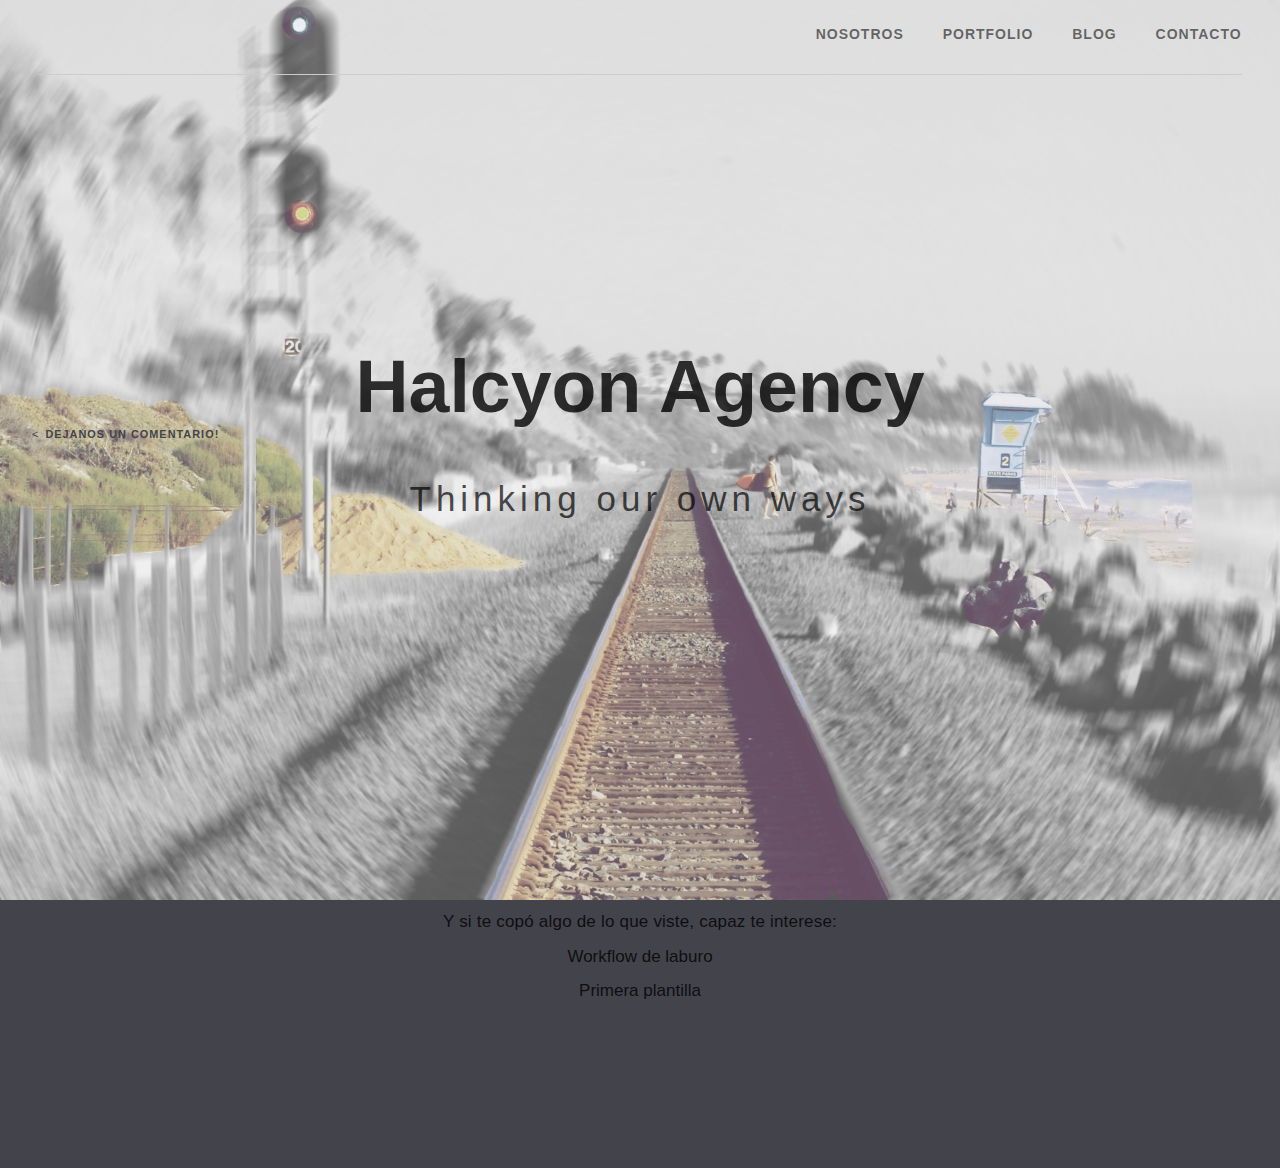
==== commit 9156513b: "adelanto efectos de hover y fade" ====
--- a/index.html
+++ b/index.html
@@ -105,10 +105,13 @@
 		<meta name="viewport" content="width=device-width, initial-scale=1"> 
 		<title>HOME || Halcyon Agency</title>
 		<link rel="stylesheet" type="text/css" href="css/normalize.css" />
+			<link rel="stylesheet" href="css/tooltip.css">
 		<link rel="stylesheet" type="text/css" href="css/styles.css" />
 		<link rel="stylesheet" type="text/css" href="css/component.css" />
+		<link rel="stylesheet" type="text/css" href="css/tooltip.css" />
 		<script type="text/javascript" src="https://code.jquery.com/jquery-2.1.1.js"></script>
 		<link rel="stylesheet" href="css/animate.css">
+
 		<!--[if IE]>
   		<script src="http://html5shiv.googlecode.com/svn/trunk/html5.js"></script>
 		<![endif]-->
@@ -119,10 +122,10 @@
 		<div id="container" class="container intro-effect-push">
 			<!-- Top Navigation -->
 			<div class="top-logo">
-				<a href="#">LOGO</a>
+				<a href="index.php"></a>
 			</div>
 			<div class="top-navigation clearfix">
-				<a class="sub-nav-icon" href="#"><span>Dejanos un comentario!</span></a>
+				<a class="sub-nav-icon animated fadeInRight" href="#"><span>Dejanos un comentario!</span></a>
 				<script type="text/javascript">
 
 					$('.sub-nav-icon').find('span').mouseenter(function(){
@@ -144,10 +147,10 @@
 			<header class="header">
 				
 				<nav class="menu-bar top cl-effect-18" id="menu-up">
-						<a id="test" href="#">Nosotros</a>
-						<a href="#">Portfolio</a>
-						<a href="#">Blog</a>
-						<a href="#">Contacto</a>
+						<a class="animated fadeInLeft" id="test" href="#">Nosotros</a>
+						<a class="animated fadeInLeft" href="#">Portfolio</a>
+						<a class="animated fadeInLeft" href="#">Blog</a>
+						<a class="animated fadeInLeft" href="#">Contacto</a>
 				</nav>
 
 
@@ -163,16 +166,16 @@
 
 				<div class="title" id="title">
 					
-					<h1 id="h1-title">Halcyon Agency</h1>
-					<h2 id="h2-title">Thinking our own ways</h2>
+					<h1 id="h1-title" class="animated fadeInDown">Halcyon Agency</h1>
+					<h2 id="h2-title" class="animated fadeInDown">Thinking our own ways</h2>
 				</div>
 			</header>
 			<nav class="menu-bar down cl-effect-18" id="menu-down">
 						
-						<a href="#">Nosotros</a>
-						<a href="#">Portfolio</a>
-						<a href="#">Blog</a>
-						<a href="#">Contacto</a>
+						<a class="animated fadeInLeft" href="#">Nosotros</a>
+						<a class="animated fadeInLeft" href="#">Portfolio</a>
+						<a class="animated fadeInLeft" href="#">Blog</a>
+						<a class="animated fadeInLeft" href="#">Contacto</a>
 						
 			</nav>
 			<div class="title ">
@@ -345,7 +348,8 @@
 <script type="text/javascript">
 
 			$('.menu-bar').find('a').click(function(event){
-				$('.title').fadeOut();
+				$('#h1-title').fadeOut();
+				$('#h2-title').fadeOut();
 				$('.top-navigation').fadeOut();
 				var opcion = $(this).text();
 
@@ -366,9 +370,9 @@
 					data:{selection:opcion},
 					success:function(result){
 					
-					$('header').delay(800).append("<div class='main-content'>"+"<h1>"+opcion+"</h1>"+"</div>");
-
-					$('header').find(".main-content").append("<h2>"+result+"</h2>");
+					$('header').delay(800).append("<div class='main-content animated fadeInLeft '>"+"<h1>"+opcion+"</h1>"+"</div>");
+
+					$('header').find(".main-content").append("<h2 class='animated fadeInLeft big-title'>"+result+"</h2>");
 
 						
 					}
@@ -392,7 +396,7 @@
 					data:{selection:opcion},
 					success:function(result){
 
-					$('.main-content').append("<p>"+result+"</p>");
+					$('.main-content').append(result);
 
 					
 
--- a/css/component.css
+++ b/css/component.css
@@ -41,7 +41,7 @@
 .title h1 {
 	padding: 0 0 0.2em;
 	font-weight: 800;
-	font-size: 3.25em;
+	font-size: 5.25em;
 	margin: 0 auto;
 }
 
@@ -1317,3 +1317,250 @@
 	opacity: 1;
 }
 
+
+
+
+.top-logo {
+	
+	
+	-webkit-animation: strech 1.1s ease-out;
+    animation: strech 1.1s ease-out;
+    animation-delay: 0.5s;
+    -webkit-animation-delay: 0.5s;
+    animation-fill-mode: forwards;
+    -webkit-animation-fill-mode: forwards;
+	
+}
+
+
+.menu-bar a:nth-child(1){
+	  animation-delay: 1.6s;
+    -webkit-animation-delay: 1.6s;
+}
+
+
+.menu-bar a:nth-child(2){
+	  animation-delay: 1.9s;
+    -webkit-animation-delay: 1.9s;
+}
+
+.menu-bar a:nth-child(3){
+	  animation-delay: 2.2s;
+    -webkit-animation-delay: 2.2s;
+}
+
+.menu-bar a:nth-child(4){
+	  animation-delay: 2.5s;
+    -webkit-animation-delay: 2.5s;
+}
+
+
+.top-logo a{
+
+	-webkit-animation: fadeIn 1s ease-out;
+    animation: fadeIn 1s ease-out;
+	animation-delay: 1.2s;
+    -webkit-animation-delay: 1.2s;
+    animation-fill-mode: forwards;
+    -webkit-animation-fill-mode: forwards;
+	opacity: 0;
+	display: block;
+    }
+
+
+@-webkit-keyframes strech {
+    from {width: 0px;
+    	border-bottom: rgba(0,0,0,0) solid 1px;}
+    to {width: 94%;
+    	border-bottom: rgba(0,0,0,0.5) solid 1px;}
+} 
+
+
+@keyframes strech {
+    from {width: 0px;
+    	border-bottom: rgba(0,0,0,0) solid 1px;}
+    to {width: 94%;
+    	border-bottom: rgba(0,0,0,0.5) solid 1px;}
+}
+
+
+@-webkit-keyframes fadeIn {
+    from {opacity: 0;
+      }
+    to {opacity: 1;
+      }
+} 
+
+
+@keyframes fadeIn {
+    from {opacity: 0;
+      }
+    to {opacity: 1;
+      }
+}
+
+
+@-webkit-keyframes strechBack {
+    from {	background-size: 130% auto;
+}
+    to {background-size: 138% auto}
+} 
+
+
+@keyframes strechBack {
+    from {	background-size: 130% auto;
+}
+    to {background-size: 138% auto}
+}
+
+
+.sub-nav-icon span{
+   -webkit-animation-fill-mode: forward;
+          animation-fill-mode: forward;
+          animation-iteration-count:infinite;
+          -webkit-animation-iteration-count:infinite;
+
+          }
+
+
+
+          .tooltip {
+	display: inline;
+	position: relative;
+	z-index: 999;
+}
+
+/* Tooltip */
+
+.tooltip-content {
+	position: absolute;
+	z-index: 9999;
+	width: 80px;
+	height: 80px;
+	padding-top: 25px;
+	left: 50%;
+	margin-left: -40px;
+	bottom: 100%;
+	border-radius: 50%;
+	text-align: center;
+	background: #fff;
+	color: #47c9af;
+	opacity: 0;
+	margin-bottom: 20px;
+	cursor: default;
+	pointer-events: none;
+}
+
+.tooltip-content i {
+	opacity: 0;
+}
+
+.tooltip:hover .tooltip-content,
+.tooltip:hover .tooltip-content i {
+	opacity: 1;
+}
+
+.tooltip-effect-1 .tooltip-content {
+	-webkit-transform: translate3d(0,10px,0) rotate3d(1,1,1,45deg);
+	transform: translate3d(0,10px,0) rotate3d(1,1,1,45deg);
+	-webkit-transform-origin: 50% 100%;
+	transform-origin: 50% 100%;
+	-webkit-transition: opacity 0.3s, -webkit-transform 0.3s;
+	transition: opacity 0.3s, transform 0.3s;
+}
+
+.tooltip-effect-1 .tooltip-content i {
+	-webkit-transform: scale3d(0,0,1);
+	transform: scale3d(0,0,1);
+	-webkit-transition: opacity 0.3s, -webkit-transform 0.3s;
+	transition: opacity 0.3s, transform 0.3s;
+}
+
+.tooltip-effect-2 .tooltip-content {
+	-webkit-transform: translate3d(0,10px,0);
+	transform: translate3d(0,10px,0);
+	-webkit-transition: opacity 0.3s, -webkit-transform 0.3s;
+	transition: opacity 0.3s, transform 0.3s;
+}
+
+.tooltip-effect-2 .tooltip-content i {
+	-webkit-transform: translate3d(0,15px,0);
+	transform: translate3d(0,15px,0);
+	-webkit-transition: opacity 0.3s, -webkit-transform 0.3s;
+	transition: opacity 0.3s, transform 0.3s;
+}
+
+.tooltip-effect-3 .tooltip-content {
+	-webkit-transform: translate3d(0,10px,0) rotate3d(0,1,0,90deg);
+	transform: translate3d(0,10px,0) rotate3d(0,1,0,90deg);
+	-webkit-transform-origin: 50% 100%;
+	transform-origin: 50% 100%;
+	-webkit-transition: opacity 0.3s, -webkit-transform 0.3s;
+	transition: opacity 0.3s, transform 0.3s;
+}
+
+.tooltip-effect-3 .tooltip-content i {
+	-webkit-transform: scale3d(0,0,1);
+	transform: scale3d(0,0,1);
+	-webkit-transition: opacity 0.3s, -webkit-transform 0.3s;
+	transition: opacity 0.3s, transform 0.3s;
+}
+
+.tooltip-effect-4 .tooltip-content {
+	-webkit-transform: translate3d(0,-20px,0);
+	transform: translate3d(0,-20px,0);
+	-webkit-transition: opacity 0.3s, -webkit-transform 0.3s;
+	transition: opacity 0.3s, transform 0.3s;
+}
+
+.tooltip-effect-4 .tooltip-content i {
+	-webkit-transform: translate3d(0,20px,0);
+	transform: translate3d(0,20px,0);
+	-webkit-transition: opacity 0.3s, -webkit-transform 0.3s;
+	transition: opacity 0.3s, transform 0.3s;
+}
+
+.tooltip-effect-5 .tooltip-content {
+	-webkit-transform: scale3d(0,0,1);
+	transform: scale3d(0,0,1);
+	-webkit-transform-origin: 50% 100%;
+	transform-origin: 50% 100%;
+	-webkit-transition: opacity 0.3s, -webkit-transform 0.3s;
+	transition: opacity 0.3s, transform 0.3s;
+}
+
+.tooltip-effect-5 .tooltip-content i {
+	-webkit-transform: translate3d(0,20px,0);
+	transform: translate3d(0,20px,0);
+	-webkit-transition: opacity 0.3s, -webkit-transform 0.3s;
+	transition: opacity 0.3s, transform 0.3s;
+}
+
+.tooltip:hover .tooltip-content,
+.tooltip:hover .tooltip-content i {
+	pointer-events: auto;
+	-webkit-transform: translate3d(0,0,0) scale3d(1,1,1);
+	transform: translate3d(0,0,0) scale3d(1,1,1);
+}
+
+.tooltip-effect-1:hover .tooltip-content i {
+	-webkit-transform: rotate3d(1,1,1,0);
+	transform: rotate3d(1,1,1,0);
+}
+
+/* Arrow */
+
+.tooltip-content::after {
+	content: '';
+	position: absolute;
+	top: 100%;
+	left: 50%;
+	margin: -7px 0 0 -15px;
+	width: 30px;
+	height: 20px;
+	background: url(../img/tooltip1.svg) no-repeat center center;
+	background-size: 100%;
+
+}
+
+
--- a/css/styles.css
+++ b/css/styles.css
@@ -52,7 +52,6 @@
 	width: 94%;
 	left: 3%;
 	
-	
 }
 
 .top-logo a{
@@ -61,9 +60,76 @@
 	line-height: 1.5;
 	display: block;
 	width: 100px;
+	height: 75px;
+	position: relative;
+	top: -5px;
+	left: -8px;
+	background: url('../img/logo.png');
+	background-size: cover;
+	background-repeat: no-repeat;
+
+
+}
+
+
+#main-data{
+	width: 700px;
+	height: 700px;
+}
+
+#main-data article{
+	width: 42%;
+	display: inline-block;
+	margin-left: 4%;
+}
+
+#main-data article p{
+	word-wrap: break-word;
+	width: 99%;
+	font-size: 0.75em;
+	font-weight:bold;
+	margin-top: 45px;
+	padding-left: 2%;
+	padding-right: 2%;
+	text-align: center;
+}
+
+#main-data article h3{
+width: 99%;
+text-align:center;
+border-bottom: rgba(0,0,0,0.6) dashed 1px;
+padding-bottom: 5px;
+}
+
+.circle{
+	width: 100px;
 	height: 100px;
-
-}
+	border-radius: 50%;
+	position: relative;
+	margin: auto;
+
+}
+
+
+
+#main-data object{
+	position: absolute;
+	top: 140px;
+	right: 10px;
+}
+
+#main-data article:nth-child(2) .circle{
+	background: url('../img/selfie2.jpg');
+	background-size: cover;
+	background-repeat: no-repeat;
+}
+
+#main-data article:nth-child(3) .circle{
+	background: url('../img/selfie.jpg');
+	background-size: cover;
+	background-repeat: no-repeat;
+}
+
 
 
 .top-navigation {
@@ -103,6 +169,7 @@
 	speak: none;
 	margin: 0 0.55em 0 0;
 	-webkit-font-smoothing: antialiased;
+
 }
 
 
@@ -115,8 +182,9 @@
 	line-height: 1.5;
 	transform:translateY(20px);
 	left: -3%;
-z-index: 15510;
-	
+	z-index: 15510;
+ 	
+
 
 }
 
@@ -185,19 +253,26 @@
 	position: relative;
 	top: -20px;
 	left: 0px;
+	animation-delay:1s;
+	-webkit-animation-delay:1s;
 }
 
 .main-content h2{
 	position: relative;
-	top: -60px;
+	top: -53px;
 	left:-5px;
+	margin-top: 25px;
+	animation-delay:0.5s;
+	-webkit-animation-delay:0.5s;
 }
 
 .main-content p{
 	position: relative;
-	top: -50px;
-	width: 500px;
-}
+	top: -20px;
+	width: 700px;
+}
+
+
 
 
 @media screen and (max-width: 40em) {
@@ -207,4 +282,16 @@
 		font-size: 80%;
 	}
 
+}
+
+
+#h1-title{
+	animation-delay:2.5s;
+	-webkit-animation-delay:2.5s;
+}
+
+
+#h2-title{
+	animation-delay:2.9s;
+	-webkit-animation-delay:2.9s;
 }--- a/css/component.css
+++ b/css/component.css
@@ -41,7 +41,7 @@
 .title h1 {
 	padding: 0 0 0.2em;
 	font-weight: 800;
-	font-size: 3.25em;
+	font-size: 5.25em;
 	margin: 0 auto;
 }
 
@@ -1317,3 +1317,250 @@
 	opacity: 1;
 }
 
+
+
+
+.top-logo {
+	
+	
+	-webkit-animation: strech 1.1s ease-out;
+    animation: strech 1.1s ease-out;
+    animation-delay: 0.5s;
+    -webkit-animation-delay: 0.5s;
+    animation-fill-mode: forwards;
+    -webkit-animation-fill-mode: forwards;
+	
+}
+
+
+.menu-bar a:nth-child(1){
+	  animation-delay: 1.6s;
+    -webkit-animation-delay: 1.6s;
+}
+
+
+.menu-bar a:nth-child(2){
+	  animation-delay: 1.9s;
+    -webkit-animation-delay: 1.9s;
+}
+
+.menu-bar a:nth-child(3){
+	  animation-delay: 2.2s;
+    -webkit-animation-delay: 2.2s;
+}
+
+.menu-bar a:nth-child(4){
+	  animation-delay: 2.5s;
+    -webkit-animation-delay: 2.5s;
+}
+
+
+.top-logo a{
+
+	-webkit-animation: fadeIn 1s ease-out;
+    animation: fadeIn 1s ease-out;
+	animation-delay: 1.2s;
+    -webkit-animation-delay: 1.2s;
+    animation-fill-mode: forwards;
+    -webkit-animation-fill-mode: forwards;
+	opacity: 0;
+	display: block;
+    }
+
+
+@-webkit-keyframes strech {
+    from {width: 0px;
+    	border-bottom: rgba(0,0,0,0) solid 1px;}
+    to {width: 94%;
+    	border-bottom: rgba(0,0,0,0.5) solid 1px;}
+} 
+
+
+@keyframes strech {
+    from {width: 0px;
+    	border-bottom: rgba(0,0,0,0) solid 1px;}
+    to {width: 94%;
+    	border-bottom: rgba(0,0,0,0.5) solid 1px;}
+}
+
+
+@-webkit-keyframes fadeIn {
+    from {opacity: 0;
+      }
+    to {opacity: 1;
+      }
+} 
+
+
+@keyframes fadeIn {
+    from {opacity: 0;
+      }
+    to {opacity: 1;
+      }
+}
+
+
+@-webkit-keyframes strechBack {
+    from {	background-size: 130% auto;
+}
+    to {background-size: 138% auto}
+} 
+
+
+@keyframes strechBack {
+    from {	background-size: 130% auto;
+}
+    to {background-size: 138% auto}
+}
+
+
+.sub-nav-icon span{
+   -webkit-animation-fill-mode: forward;
+          animation-fill-mode: forward;
+          animation-iteration-count:infinite;
+          -webkit-animation-iteration-count:infinite;
+
+          }
+
+
+
+          .tooltip {
+	display: inline;
+	position: relative;
+	z-index: 999;
+}
+
+/* Tooltip */
+
+.tooltip-content {
+	position: absolute;
+	z-index: 9999;
+	width: 80px;
+	height: 80px;
+	padding-top: 25px;
+	left: 50%;
+	margin-left: -40px;
+	bottom: 100%;
+	border-radius: 50%;
+	text-align: center;
+	background: #fff;
+	color: #47c9af;
+	opacity: 0;
+	margin-bottom: 20px;
+	cursor: default;
+	pointer-events: none;
+}
+
+.tooltip-content i {
+	opacity: 0;
+}
+
+.tooltip:hover .tooltip-content,
+.tooltip:hover .tooltip-content i {
+	opacity: 1;
+}
+
+.tooltip-effect-1 .tooltip-content {
+	-webkit-transform: translate3d(0,10px,0) rotate3d(1,1,1,45deg);
+	transform: translate3d(0,10px,0) rotate3d(1,1,1,45deg);
+	-webkit-transform-origin: 50% 100%;
+	transform-origin: 50% 100%;
+	-webkit-transition: opacity 0.3s, -webkit-transform 0.3s;
+	transition: opacity 0.3s, transform 0.3s;
+}
+
+.tooltip-effect-1 .tooltip-content i {
+	-webkit-transform: scale3d(0,0,1);
+	transform: scale3d(0,0,1);
+	-webkit-transition: opacity 0.3s, -webkit-transform 0.3s;
+	transition: opacity 0.3s, transform 0.3s;
+}
+
+.tooltip-effect-2 .tooltip-content {
+	-webkit-transform: translate3d(0,10px,0);
+	transform: translate3d(0,10px,0);
+	-webkit-transition: opacity 0.3s, -webkit-transform 0.3s;
+	transition: opacity 0.3s, transform 0.3s;
+}
+
+.tooltip-effect-2 .tooltip-content i {
+	-webkit-transform: translate3d(0,15px,0);
+	transform: translate3d(0,15px,0);
+	-webkit-transition: opacity 0.3s, -webkit-transform 0.3s;
+	transition: opacity 0.3s, transform 0.3s;
+}
+
+.tooltip-effect-3 .tooltip-content {
+	-webkit-transform: translate3d(0,10px,0) rotate3d(0,1,0,90deg);
+	transform: translate3d(0,10px,0) rotate3d(0,1,0,90deg);
+	-webkit-transform-origin: 50% 100%;
+	transform-origin: 50% 100%;
+	-webkit-transition: opacity 0.3s, -webkit-transform 0.3s;
+	transition: opacity 0.3s, transform 0.3s;
+}
+
+.tooltip-effect-3 .tooltip-content i {
+	-webkit-transform: scale3d(0,0,1);
+	transform: scale3d(0,0,1);
+	-webkit-transition: opacity 0.3s, -webkit-transform 0.3s;
+	transition: opacity 0.3s, transform 0.3s;
+}
+
+.tooltip-effect-4 .tooltip-content {
+	-webkit-transform: translate3d(0,-20px,0);
+	transform: translate3d(0,-20px,0);
+	-webkit-transition: opacity 0.3s, -webkit-transform 0.3s;
+	transition: opacity 0.3s, transform 0.3s;
+}
+
+.tooltip-effect-4 .tooltip-content i {
+	-webkit-transform: translate3d(0,20px,0);
+	transform: translate3d(0,20px,0);
+	-webkit-transition: opacity 0.3s, -webkit-transform 0.3s;
+	transition: opacity 0.3s, transform 0.3s;
+}
+
+.tooltip-effect-5 .tooltip-content {
+	-webkit-transform: scale3d(0,0,1);
+	transform: scale3d(0,0,1);
+	-webkit-transform-origin: 50% 100%;
+	transform-origin: 50% 100%;
+	-webkit-transition: opacity 0.3s, -webkit-transform 0.3s;
+	transition: opacity 0.3s, transform 0.3s;
+}
+
+.tooltip-effect-5 .tooltip-content i {
+	-webkit-transform: translate3d(0,20px,0);
+	transform: translate3d(0,20px,0);
+	-webkit-transition: opacity 0.3s, -webkit-transform 0.3s;
+	transition: opacity 0.3s, transform 0.3s;
+}
+
+.tooltip:hover .tooltip-content,
+.tooltip:hover .tooltip-content i {
+	pointer-events: auto;
+	-webkit-transform: translate3d(0,0,0) scale3d(1,1,1);
+	transform: translate3d(0,0,0) scale3d(1,1,1);
+}
+
+.tooltip-effect-1:hover .tooltip-content i {
+	-webkit-transform: rotate3d(1,1,1,0);
+	transform: rotate3d(1,1,1,0);
+}
+
+/* Arrow */
+
+.tooltip-content::after {
+	content: '';
+	position: absolute;
+	top: 100%;
+	left: 50%;
+	margin: -7px 0 0 -15px;
+	width: 30px;
+	height: 20px;
+	background: url(../img/tooltip1.svg) no-repeat center center;
+	background-size: 100%;
+
+}
+
+
--- a/css/layout.min.css
+++ b/css/layout.min.css
@@ -426,7 +426,7 @@
     -webkit-text-size-adjust:none
 }
 body {
-    background:#00191d;
+    background:#43434b;
     color:rgba(0,0,0,0.8);
     font-family:"Proxima N W02 Reg",
     Helvetica,
@@ -539,7 +539,7 @@
     font-size:30px;
     position: relative;
     top: 10px;
-    left: -120px;
+    left: 0px;
 }
 h2 {
     font-size:20px;
@@ -574,11 +574,16 @@
     line-height:140%
 }
 h2 {
-    font-size:6em;
+    font-size:2.5em;
     line-height:82px;
     margin-bottom:20px;
     letter-spacing:5px;
     color:rgba(0,0,0,0.7);
+}
+
+.big-title{
+    font-size: 5em;
+    
 }
 p {
     font-size:14px;
@@ -5933,8 +5938,13 @@
         0.8)
     }
     header h1 {
-        left:15px;
-        height:57px
+        left:0px;
+        height: auto;
+        width: 100%;
+
+        position: relative;
+        top: 0px;
+
     }
     header h1 span.dficons-slate,
     header h1 span.dficons-df-typo {
@@ -11206,3 +11216,8 @@
         font-size:16px
     }
 }
+
+a:visited, a{
+    color: rgba(0,0,0,0.8);
+};
+
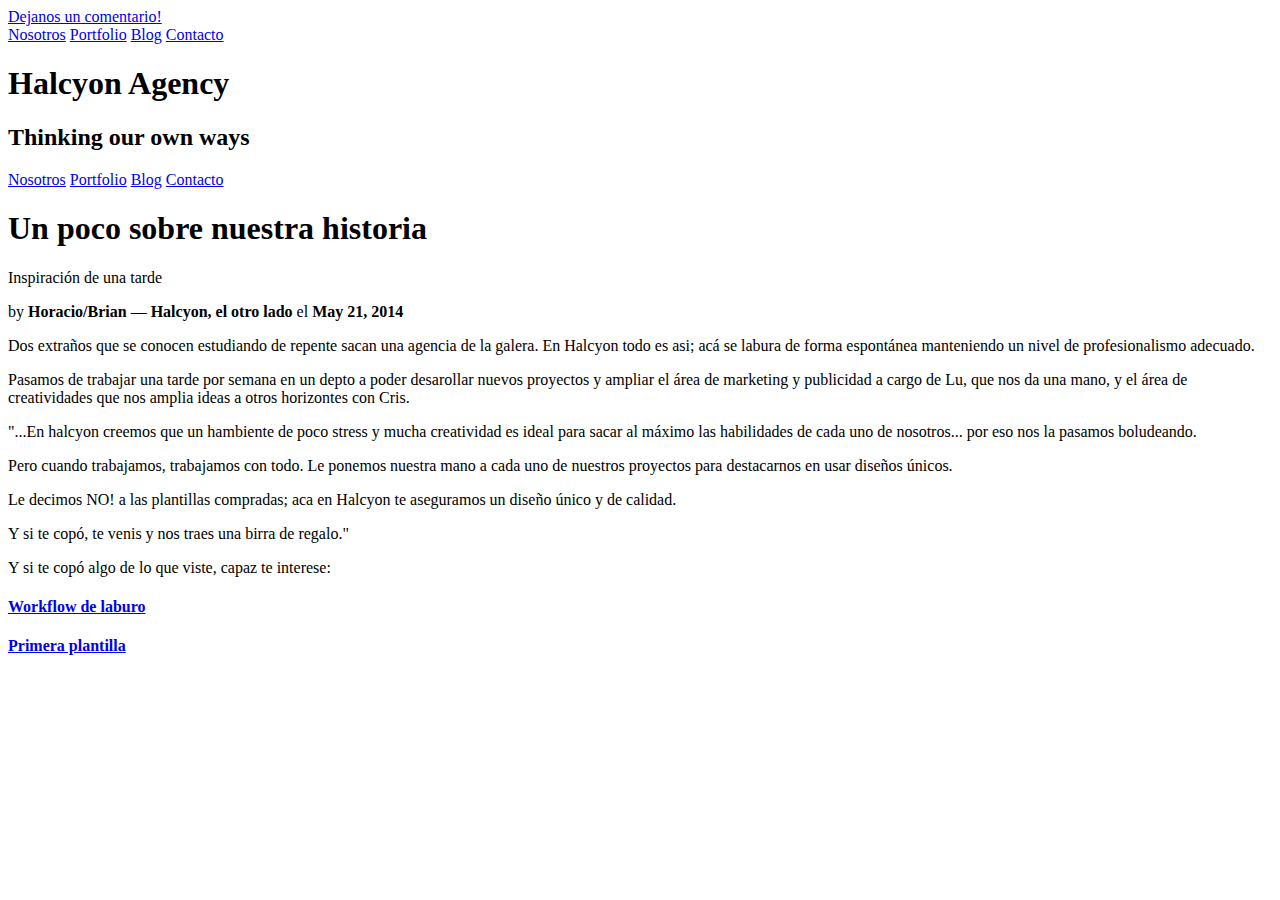
==== commit a5f6f1b5: "Agrego nuevos archivos para plugin" ====
--- a/index.html
+++ b/index.html
@@ -104,19 +104,10 @@
 		<meta http-equiv="X-UA-Compatible" content="IE=edge"> 
 		<meta name="viewport" content="width=device-width, initial-scale=1"> 
 		<title>HOME || Halcyon Agency</title>
-		<link rel="stylesheet" type="text/css" href="css/normalize.css" />
-			<link rel="stylesheet" href="css/tooltip.css">
-		<link rel="stylesheet" type="text/css" href="css/styles.css" />
-		<link rel="stylesheet" type="text/css" href="css/component.css" />
-		<link rel="stylesheet" type="text/css" href="css/tooltip.css" />
-		<script type="text/javascript" src="https://code.jquery.com/jquery-2.1.1.js"></script>
-		<link rel="stylesheet" href="css/animate.css">
 
 		<!--[if IE]>
   		<script src="http://html5shiv.googlecode.com/svn/trunk/html5.js"></script>
 		<![endif]-->
-
-		<link rel="stylesheet" type="text/css" href="css/layout.min.css" media="all" />
 	</head>
 	<body>
 		<div id="container" class="container intro-effect-push">
--- a/css/component.css
+++ b/css/component.css
@@ -1424,143 +1424,4 @@
 
 
 
-          .tooltip {
-	display: inline;
-	position: relative;
-	z-index: 999;
-}
-
-/* Tooltip */
-
-.tooltip-content {
-	position: absolute;
-	z-index: 9999;
-	width: 80px;
-	height: 80px;
-	padding-top: 25px;
-	left: 50%;
-	margin-left: -40px;
-	bottom: 100%;
-	border-radius: 50%;
-	text-align: center;
-	background: #fff;
-	color: #47c9af;
-	opacity: 0;
-	margin-bottom: 20px;
-	cursor: default;
-	pointer-events: none;
-}
-
-.tooltip-content i {
-	opacity: 0;
-}
-
-.tooltip:hover .tooltip-content,
-.tooltip:hover .tooltip-content i {
-	opacity: 1;
-}
-
-.tooltip-effect-1 .tooltip-content {
-	-webkit-transform: translate3d(0,10px,0) rotate3d(1,1,1,45deg);
-	transform: translate3d(0,10px,0) rotate3d(1,1,1,45deg);
-	-webkit-transform-origin: 50% 100%;
-	transform-origin: 50% 100%;
-	-webkit-transition: opacity 0.3s, -webkit-transform 0.3s;
-	transition: opacity 0.3s, transform 0.3s;
-}
-
-.tooltip-effect-1 .tooltip-content i {
-	-webkit-transform: scale3d(0,0,1);
-	transform: scale3d(0,0,1);
-	-webkit-transition: opacity 0.3s, -webkit-transform 0.3s;
-	transition: opacity 0.3s, transform 0.3s;
-}
-
-.tooltip-effect-2 .tooltip-content {
-	-webkit-transform: translate3d(0,10px,0);
-	transform: translate3d(0,10px,0);
-	-webkit-transition: opacity 0.3s, -webkit-transform 0.3s;
-	transition: opacity 0.3s, transform 0.3s;
-}
-
-.tooltip-effect-2 .tooltip-content i {
-	-webkit-transform: translate3d(0,15px,0);
-	transform: translate3d(0,15px,0);
-	-webkit-transition: opacity 0.3s, -webkit-transform 0.3s;
-	transition: opacity 0.3s, transform 0.3s;
-}
-
-.tooltip-effect-3 .tooltip-content {
-	-webkit-transform: translate3d(0,10px,0) rotate3d(0,1,0,90deg);
-	transform: translate3d(0,10px,0) rotate3d(0,1,0,90deg);
-	-webkit-transform-origin: 50% 100%;
-	transform-origin: 50% 100%;
-	-webkit-transition: opacity 0.3s, -webkit-transform 0.3s;
-	transition: opacity 0.3s, transform 0.3s;
-}
-
-.tooltip-effect-3 .tooltip-content i {
-	-webkit-transform: scale3d(0,0,1);
-	transform: scale3d(0,0,1);
-	-webkit-transition: opacity 0.3s, -webkit-transform 0.3s;
-	transition: opacity 0.3s, transform 0.3s;
-}
-
-.tooltip-effect-4 .tooltip-content {
-	-webkit-transform: translate3d(0,-20px,0);
-	transform: translate3d(0,-20px,0);
-	-webkit-transition: opacity 0.3s, -webkit-transform 0.3s;
-	transition: opacity 0.3s, transform 0.3s;
-}
-
-.tooltip-effect-4 .tooltip-content i {
-	-webkit-transform: translate3d(0,20px,0);
-	transform: translate3d(0,20px,0);
-	-webkit-transition: opacity 0.3s, -webkit-transform 0.3s;
-	transition: opacity 0.3s, transform 0.3s;
-}
-
-.tooltip-effect-5 .tooltip-content {
-	-webkit-transform: scale3d(0,0,1);
-	transform: scale3d(0,0,1);
-	-webkit-transform-origin: 50% 100%;
-	transform-origin: 50% 100%;
-	-webkit-transition: opacity 0.3s, -webkit-transform 0.3s;
-	transition: opacity 0.3s, transform 0.3s;
-}
-
-.tooltip-effect-5 .tooltip-content i {
-	-webkit-transform: translate3d(0,20px,0);
-	transform: translate3d(0,20px,0);
-	-webkit-transition: opacity 0.3s, -webkit-transform 0.3s;
-	transition: opacity 0.3s, transform 0.3s;
-}
-
-.tooltip:hover .tooltip-content,
-.tooltip:hover .tooltip-content i {
-	pointer-events: auto;
-	-webkit-transform: translate3d(0,0,0) scale3d(1,1,1);
-	transform: translate3d(0,0,0) scale3d(1,1,1);
-}
-
-.tooltip-effect-1:hover .tooltip-content i {
-	-webkit-transform: rotate3d(1,1,1,0);
-	transform: rotate3d(1,1,1,0);
-}
-
-/* Arrow */
-
-.tooltip-content::after {
-	content: '';
-	position: absolute;
-	top: 100%;
-	left: 50%;
-	margin: -7px 0 0 -15px;
-	width: 30px;
-	height: 20px;
-	background: url(../img/tooltip1.svg) no-repeat center center;
-	background-size: 100%;
-
-}
-
-
+          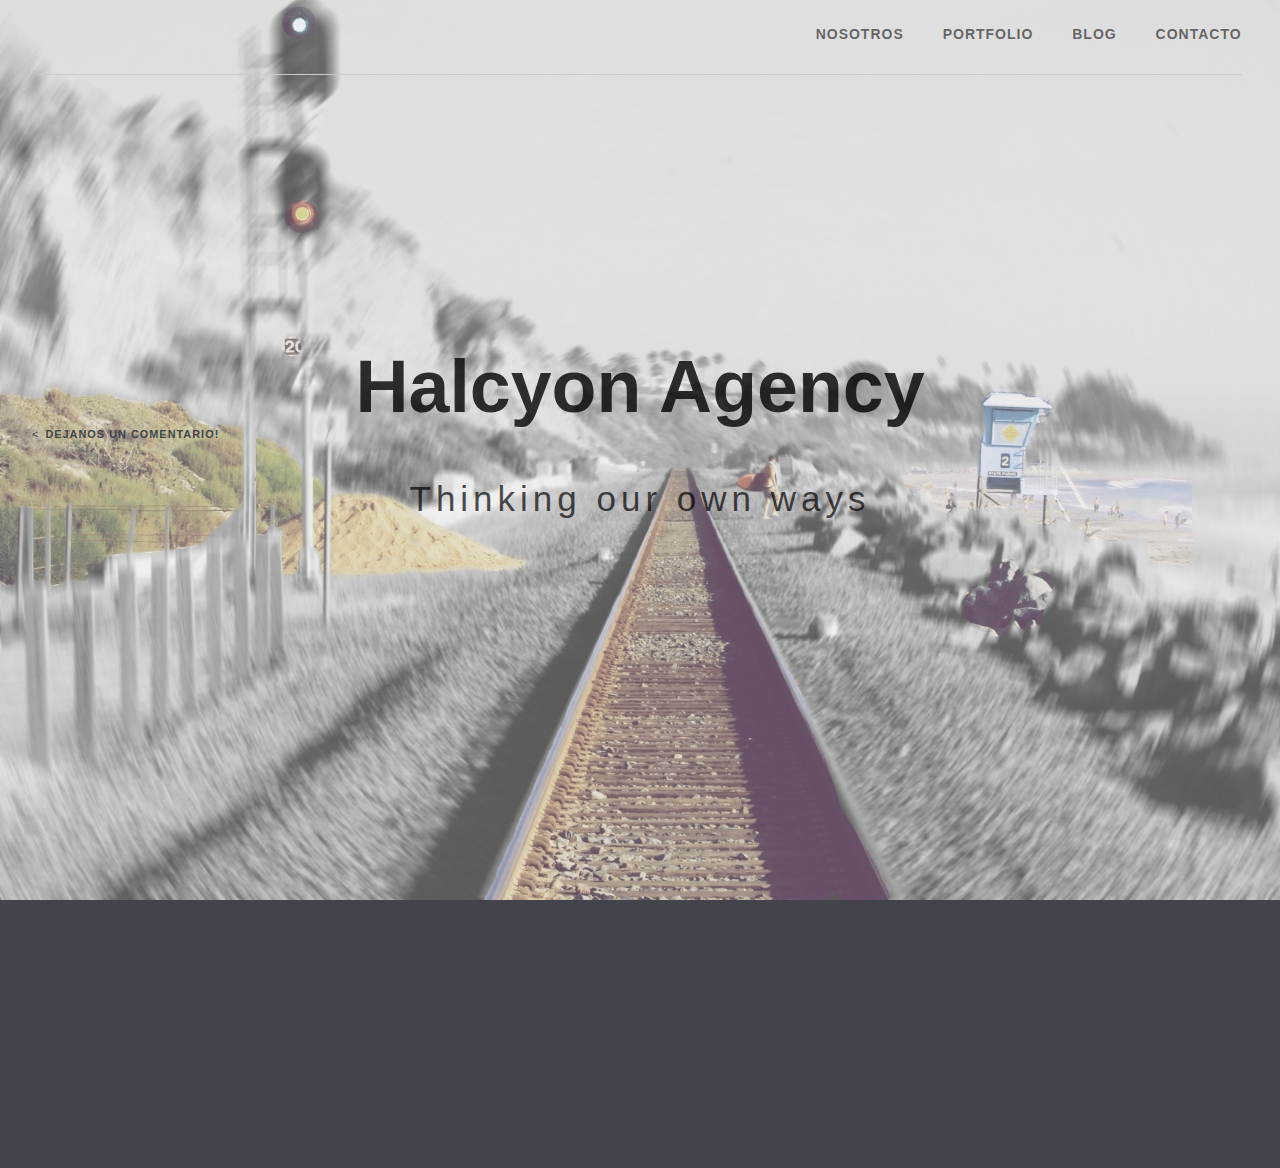
==== commit 07053973: "Modifico archivos de link" ====
--- a/index.html
+++ b/index.html
@@ -104,16 +104,23 @@
 		<meta http-equiv="X-UA-Compatible" content="IE=edge"> 
 		<meta name="viewport" content="width=device-width, initial-scale=1"> 
 		<title>HOME || Halcyon Agency</title>
-
+		<link rel="stylesheet" type="text/css" href="css/normalize.css" />
+		<link rel="stylesheet" type="text/css" href="css/styles.css" />
+		<link rel="stylesheet" type="text/css" href="css/component.css" />
+		<script type="text/javascript" src="https://code.jquery.com/jquery-2.1.1.js"></script>
+		<link rel="stylesheet" href="css/animate.css">
 		<!--[if IE]>
   		<script src="http://html5shiv.googlecode.com/svn/trunk/html5.js"></script>
 		<![endif]-->
+
+		<link rel="stylesheet" type="text/css" href="css/layout.min.css" media="all" />
 	</head>
 	<body>
 		<div id="container" class="container intro-effect-push">
 			<!-- Top Navigation -->
+			<!--hola-->
 			<div class="top-logo">
-				<a href="index.php"></a>
+				<a href="index.html"></a>
 			</div>
 			<div class="top-navigation clearfix">
 				<a class="sub-nav-icon animated fadeInRight" href="#"><span>Dejanos un comentario!</span></a>
--- a/css/component.css
+++ b/css/component.css
@@ -1424,4 +1424,1784 @@
 
 
 
-          +.tooltip {
+	display: inline;
+	position: relative;
+	z-index: 999;
+}
+
+/* Tooltip */
+
+.tooltip-content {
+	position: absolute;
+	z-index: 9999;
+	width: 80px;
+	height: 80px;
+	padding-top: 25px;
+	left: 50%;
+	margin-left: -40px;
+	bottom: 100%;
+	border-radius: 50%;
+	text-align: center;
+	background: #fff;
+	color: #47c9af;
+	opacity: 0;
+	margin-bottom: 20px;
+	cursor: default;
+	pointer-events: none;
+}
+
+.tooltip-content i {
+	opacity: 0;
+}
+
+.tooltip:hover .tooltip-content,
+.tooltip:hover .tooltip-content i {
+	opacity: 1;
+}
+
+.tooltip-effect-1 .tooltip-content {
+	-webkit-transform: translate3d(0,10px,0) rotate3d(1,1,1,45deg);
+	transform: translate3d(0,10px,0) rotate3d(1,1,1,45deg);
+	-webkit-transform-origin: 50% 100%;
+	transform-origin: 50% 100%;
+	-webkit-transition: opacity 0.3s, -webkit-transform 0.3s;
+	transition: opacity 0.3s, transform 0.3s;
+}
+
+.tooltip-effect-1 .tooltip-content i {
+	-webkit-transform: scale3d(0,0,1);
+	transform: scale3d(0,0,1);
+	-webkit-transition: opacity 0.3s, -webkit-transform 0.3s;
+	transition: opacity 0.3s, transform 0.3s;
+}
+
+.tooltip-effect-2 .tooltip-content {
+	-webkit-transform: translate3d(0,10px,0);
+	transform: translate3d(0,10px,0);
+	-webkit-transition: opacity 0.3s, -webkit-transform 0.3s;
+	transition: opacity 0.3s, transform 0.3s;
+}
+
+.tooltip-effect-2 .tooltip-content i {
+	-webkit-transform: translate3d(0,15px,0);
+	transform: translate3d(0,15px,0);
+	-webkit-transition: opacity 0.3s, -webkit-transform 0.3s;
+	transition: opacity 0.3s, transform 0.3s;
+}
+
+.tooltip-effect-3 .tooltip-content {
+	-webkit-transform: translate3d(0,10px,0) rotate3d(0,1,0,90deg);
+	transform: translate3d(0,10px,0) rotate3d(0,1,0,90deg);
+	-webkit-transform-origin: 50% 100%;
+	transform-origin: 50% 100%;
+	-webkit-transition: opacity 0.3s, -webkit-transform 0.3s;
+	transition: opacity 0.3s, transform 0.3s;
+}
+
+.tooltip-effect-3 .tooltip-content i {
+	-webkit-transform: scale3d(0,0,1);
+	transform: scale3d(0,0,1);
+	-webkit-transition: opacity 0.3s, -webkit-transform 0.3s;
+	transition: opacity 0.3s, transform 0.3s;
+}
+
+.tooltip-effect-4 .tooltip-content {
+	-webkit-transform: translate3d(0,-20px,0);
+	transform: translate3d(0,-20px,0);
+	-webkit-transition: opacity 0.3s, -webkit-transform 0.3s;
+	transition: opacity 0.3s, transform 0.3s;
+}
+
+.tooltip-effect-4 .tooltip-content i {
+	-webkit-transform: translate3d(0,20px,0);
+	transform: translate3d(0,20px,0);
+	-webkit-transition: opacity 0.3s, -webkit-transform 0.3s;
+	transition: opacity 0.3s, transform 0.3s;
+}
+
+.tooltip-effect-5 .tooltip-content {
+	-webkit-transform: scale3d(0,0,1);
+	transform: scale3d(0,0,1);
+	-webkit-transform-origin: 50% 100%;
+	transform-origin: 50% 100%;
+	-webkit-transition: opacity 0.3s, -webkit-transform 0.3s;
+	transition: opacity 0.3s, transform 0.3s;
+}
+
+.tooltip-effect-5 .tooltip-content i {
+	-webkit-transform: translate3d(0,20px,0);
+	transform: translate3d(0,20px,0);
+	-webkit-transition: opacity 0.3s, -webkit-transform 0.3s;
+	transition: opacity 0.3s, transform 0.3s;
+}
+
+.tooltip:hover .tooltip-content,
+.tooltip:hover .tooltip-content i {
+	pointer-events: auto;
+	-webkit-transform: translate3d(0,0,0) scale3d(1,1,1);
+	transform: translate3d(0,0,0) scale3d(1,1,1);
+}
+
+.tooltip-effect-1:hover .tooltip-content i {
+	-webkit-transform: rotate3d(1,1,1,0);
+	transform: rotate3d(1,1,1,0);
+}
+
+/* Arrow */
+
+.tooltip-content::after {
+	content: '';
+	position: absolute;
+	top: 100%;
+	left: 50%;
+	margin: -7px 0 0 -15px;
+	width: 30px;
+	height: 20px;
+	background: url(../img/tooltip1.svg) no-repeat center center;
+	background-size: 100%;
+
+}
+
+/* Main form wrapper */
+.fs-form-wrap {
+	position: relative;
+	width: 100%;
+	height: 100%;
+	color: #fff;
+}
+
+.overview .fs-form-wrap {
+	height: auto;
+}
+
+/* Title */
+.fs-title {
+	position: absolute;
+	top: 0;
+	left: 0;
+	margin: 0;
+	padding: 40px;
+	width: 100%;
+}
+
+.fs-title h1 {
+	margin: 0;
+}
+
+/* Form */
+.fs-form {
+	position: relative;
+	text-align: left;
+	font-size: 2.5em;
+}
+
+.no-js .fs-form {
+	padding: 0 0 6em 0;
+}
+
+/* Views (fullscreen and overview)*/
+.fs-form-full {
+	top: 32%;
+	margin: 0 auto;
+	width: 70%;
+}
+
+.fs-form-full,
+.fs-message-error {
+	max-width: 960px;
+}
+
+.fs-form-overview {
+	padding: 2.5em 30% 6em;
+	width: 100%;
+	height: 100%;
+	background: #fffed8;
+	color: #3b3f45;
+	font-size: 1.2em;
+}
+
+.fs-form-overview .fs-fields::before {
+	display: block;
+	margin-bottom: 2.5em;
+	color: #3b3f45;
+	content: 'Review & Submit';
+	font-weight: 700;
+	font-size: 1.85em;
+}
+
+/* Switch view animation (we hide the current view, switch the view class and show it again) */
+.fs-form.fs-show {
+	-webkit-animation: animFadeIn 0.5s;
+	animation: animFadeIn 0.5s;
+}
+
+@-webkit-keyframes animFadeIn {
+	0% { opacity: 0; }
+	100% { opacity: 1; }
+}
+
+@keyframes animFadeIn {
+	0% { opacity: 0; }
+	100% { opacity: 1; }
+}
+
+.fs-form.fs-show .fs-fields {
+	-webkit-animation: animMove 0.5s;
+	animation: animMove 0.5s;
+}
+
+@-webkit-keyframes animMove {
+	from { top: 100px; }
+}
+
+@keyframes animMove {
+	from { top: 100px; }
+} /* we need to use top here because otherwise all our fixed elements will become absolute */
+
+/* Visibility control of elements */
+.fs-form-full .fs-fields > li,
+.fs-nav-dots, 
+.fs-progress,
+.fs-numbers,
+button.fs-continue,
+.fs-message-error,
+.fs-message-final {
+	visibility: hidden;
+}
+
+.no-js .fs-form-full .fs-fields > li {
+	visibility: visible;
+}
+
+.fs-show {
+	visibility: visible !important;
+}
+
+/* Some general styles */
+.fs-form-wrap button {
+	border: none;
+	background: none;
+}
+
+.fs-form-wrap button[disabled] {
+	opacity: 0.3;
+	pointer-events: none;
+}
+
+.fs-form-wrap input:focus,
+.fs-form-wrap button:focus {
+	outline: none;
+}
+
+/* Hide the submit button */
+.fs-form .fs-submit {
+	display: none;
+}
+
+/* Fields */
+.fs-fields {
+	position: relative;
+	margin: 0 auto;
+	padding: 0;
+	top: 0;
+	list-style: none;
+}
+
+.fs-form-overview ol {
+	max-width: ;
+}
+
+.fs-fields > li {
+	position: relative;
+	z-index: 1;
+	margin: 0;
+	padding: 0;
+	border: none;
+}
+
+.fs-fields > li:hover {
+	z-index: 999;
+}
+
+.js .fs-form-full .fs-fields > li {
+	position: absolute;
+	width: 100%;
+}
+
+.fs-form-overview .fs-fields > li,
+.no-js .fs-form .fs-fields > li {
+	margin: 1em 0 2em;
+	padding: 0 0 2em 0;
+	border-bottom: 2px solid rgba(0,0,0,0.1);
+}
+
+/* Labels & info */
+.fs-fields > li label {
+	position: relative;
+}
+
+.fs-fields > li label.fs-field-label {
+	display: inline-block;
+	padding: 0 5px 1em 0;
+	font-weight: 700;
+	pointer-events: none;
+}
+
+.fs-form-full .fs-fields > li label[data-info]::after {
+	position: relative;
+	display: inline-block;
+	margin-left: 10px;
+	width: 24px;
+	height: 24px;
+	border: 2px solid rgba(0,0,0,0.4);
+	color: rgba(0,0,0,0.4);
+	border-radius: 50%;
+	content: 'i';
+	vertical-align: top;
+	text-align: center;
+	font-weight: 700;
+	font-style: italic;
+	font-size: 14px;
+	font-family: Georgia, serif;
+	line-height: 20px;
+	cursor: pointer;
+	pointer-events: auto;
+}
+
+.fs-form-full .fs-fields > li label[data-info]::before {
+    position: absolute;
+    bottom: 100%;
+   	left: 0;
+    padding: 0 0 10px;
+    min-width: 200px;
+	content: attr(data-info);
+	font-size: 0.4em;
+	color: #6a7b7e;
+    opacity: 0;
+    -webkit-transition: opacity 0.3s, -webkit-transform 0.3s;
+    transition: opacity 0.3s, transform 0.3s;
+    -webkit-transform: translate3d(0,-5px,0);
+    transform: translate3d(0,-5px,0);
+    pointer-events: none;
+}
+
+.fs-form-full .fs-fields > li label[data-info]:hover::before {
+    opacity: 1;
+    -webkit-transform: translate3d(0,0,0);
+    transform: translate3d(0,0,0);
+}
+
+.fs-form-full .fs-fields > li label:hover ~ .fs-info,
+.fs-form-full .fs-fields > li .fs-info:hover {
+	opacity: 1;
+	-webkit-transform: translateY(0);
+	transform: translateY(0);
+	pointer-events: auto;
+}
+
+/* Inputs */
+.fs-fields input {
+	display: block;
+	margin: 0;
+	padding: 0 0 0.15em;
+	width: 100%;
+	border: none;
+	border-bottom: 2px solid rgba(0,0,0,0.2);
+	background-color: transparent;
+	color: #fffed8;
+	text-overflow: ellipsis;
+	font-weight: bold;
+	font-size: 1.5em;
+	border-radius: 0;
+}
+
+.fs-fields input:invalid {
+	box-shadow: none; /* removes red shadow in FF*/
+}
+
+.fs-form-overview .fs-fields input {
+	border-bottom-color: transparent;
+	color: rgba(0,0,0,0.5);
+}
+
+.fs-fields [required] {
+	background-image: url(../img/abacusstar.svg);
+	background-position: top right;
+	background-size: 18px;
+	background-repeat: no-repeat;
+}
+
+.fs-fields input:focus {
+	background-color: #3b3f45; /* Fixes chrome bug with placeholder */
+}
+
+.fs-form-overview .fs-fields input:focus {
+	background-color: #fffed8; /* Fixes chrome bug with placeholder */
+}
+
+.fs-form-overview .fs-fields input {
+	font-size: 1.2em;
+}
+
+.fs-fields .fs-radio-custom input[type="radio"] {
+	position: absolute;
+	display: block;
+	margin: 30px auto 20px;
+	margin: 0 auto 20px;
+	width: 100%;
+	height: 100%;
+	opacity: 0;
+	cursor: pointer;
+}
+
+.fs-fields > li .fs-radio-custom span {
+	float: left;
+	position: relative;
+	margin-right: 3%;
+	padding: 10px;
+	max-width: 200px;
+	width: 30%;
+	text-align: center;
+	font-weight: 700;
+	font-size: 50%;
+	font-family: "Helvetica Neue", Helvetica, Arial, sans-serif;
+}
+
+.fs-fields > li .fs-radio-custom span label {
+	color: rgba(0,0,0,0.4);
+	-webkit-transition: color 0.3s;
+	transition: color 0.3s;
+}
+
+.fs-form-overview .fs-fields > li .fs-radio-custom span {
+	max-width: 140px;
+}
+
+.fs-form-overview .fs-fields > li .fs-radio-custom span {
+	font-size: 75%;
+}
+
+.fs-fields > li .fs-radio-custom label {
+	display: block;
+	padding-top: 100%;
+	width: 100%;
+	height: 100%;
+	cursor: pointer;
+}
+
+.fs-fields .fs-radio-custom label::after {
+	position: absolute;
+	top: 50%;
+	left: 50%;
+	width: 100%;
+	height: 100%;
+	background-position: 50% 0%;
+	background-size: 85%;
+	background-repeat: no-repeat;
+	content: '';
+	opacity: 0.5;
+	-webkit-transition: opacity 0.2s;
+	transition: opacity 0.2s;
+	-webkit-transform: translate(-50%,-50%);
+	transform: translate(-50%,-50%);
+}
+
+.fs-fields .fs-radio-custom label.radio-mobile::after {
+	background-image: url(../img/mobile.svg);
+}
+
+.fs-fields .fs-radio-custom label.radio-social::after {
+	background-image: url(../img/social.svg);
+}
+
+.fs-fields .fs-radio-custom label.radio-conversion::after {
+	background-image: url(../img/conversion.svg);
+}
+
+.fs-fields .fs-radio-custom label:hover::after,
+.fs-fields input[type="radio"]:focus + label::after,
+.fs-fields input[type="radio"]:checked + label::after {
+	opacity: 1;
+}
+
+.fs-fields .fs-radio-custom input[type="radio"]:checked + label {
+	color: #fffed8;
+}
+
+.fs-form-overview .fs-fields .fs-radio-custom input[type="radio"]:checked + label {
+	color: rgba(0,0,0,0.8);
+}
+
+.fs-fields textarea {
+	padding: 0.25em;
+	width: 100%;
+	height: 200px;
+	border: 2px solid rgba(0,0,0,0.2);
+	background-color: transparent;
+	color: #fffed8;
+	font-weight: 700;
+	font-size: 0.85em;
+	resize: none;
+}
+
+.fs-form-overview .fs-fields textarea {
+	height: 100px;
+	color: rgba(0,0,0,0.5);
+}
+
+.fs-fields textarea:focus {
+	outline: none;
+}
+
+.fs-form-overview .fs-fields textarea {
+	padding: 0;
+	border-color: transparent;
+}
+
+.fs-form-overview .fs-fields textarea:focus {
+	background: #fffed8;
+}
+
+.fs-form div.cs-select.cs-skin-boxes {
+	display: block;
+}
+
+.fs-form-overview .cs-skin-boxes > span {
+	border-radius: 5px;
+	width: 90px;
+	height: 70px;
+	font-size: 0.8em;
+}
+
+.fs-form-overview .cs-skin-boxes > span::before {
+	padding-top: 50px;
+	box-shadow: 0 20px 0 #292c30, inset 0 -5px #292c30;
+}
+
+.fs-fields input.fs-mark {
+	padding-left: 1em;
+	background-image: url(../img/dollar.svg);
+	background-position: 0% 0.15em;
+	background-size: auto 75%;
+	background-repeat: no-repeat;
+}
+
+.fs-fields input.fs-mark[required] {
+	background-image: url(../img/dollar.svg), url(../img/abacusstar.svg);
+	background-position: 0% 0.15em, top right;
+	background-size: auto 75%, 18px;
+	background-repeat: no-repeat;
+}
+
+/* placeholder */
+.fs-fields input::-webkit-input-placeholder,
+.fs-fields textarea::-webkit-input-placeholder {
+	color: rgba(0,0,0,0.1);
+}
+
+.fs-fields input:-moz-placeholder,
+.fs-fields textarea:-moz-placeholder {
+	color: rgba(0,0,0,0.1);
+}
+
+.fs-fields input::-moz-placeholder,
+.fs-fields textarea::-moz-placeholder {
+	color: rgba(0,0,0,0.1);
+}
+
+.fs-fields input:-ms-input-placeholder,
+.fs-fields textarea:-ms-input-placeholder {
+	color: rgba(0,0,0,0.1);
+}
+
+/* Hide placeholder when focused in Webkit browsers */
+.fs-fields input:focus::-webkit-input-placeholder {
+	color: transparent;
+}
+
+/* Dot navigation */
+.fs-nav-dots {
+	position: absolute;
+	top: 50%;
+	right: 60px;
+	left: auto;
+	-webkit-transform: translateY(-50%);
+	transform: translateY(-50%);
+}
+
+.fs-nav-dots button {
+	position: relative;
+	display: block;
+	padding: 0;
+	margin: 16px 0;
+	width: 16px;
+	height: 16px;
+	border-radius: 50%;
+	background: transparent;
+	-webkit-transition: -webkit-transform 0.3s ease, opacity 0.3s ease;
+	transition: transform 0.3s ease, opacity 0.3s ease;
+}
+
+.fs-nav-dots button::before,
+.fs-nav-dots button::after {
+	position: absolute;
+	top: 0;
+	left: 0;
+	width: 100%;
+	height: 100%;
+	border-radius: 50%;
+	background-color: rgba(0,0,0,0.5);
+	content: '';
+	text-indent: 0;
+	-webkit-backface-visibility: hidden;
+	backface-visibility: hidden;
+}
+
+.fs-nav-dots button::after {
+	background-color: rgba(0,0,0,0.4);
+	-webkit-transform: perspective(1000px) rotate3d(0,1,0,180deg);
+	transform: perspective(1000px) rotate3d(0,1,0,180deg);
+}
+
+.fs-nav-dots button.fs-dot-current {
+	-webkit-transform: perspective(1000px) rotate3d(0,1,0,180deg);
+	transform: perspective(1000px) rotate3d(0,1,0,180deg);
+}
+
+.fs-nav-dots button:hover::before,
+.fs-nav-dots button.fs-dot-current::before {
+	background: #fffed8;
+}
+
+/* Progress bar */
+.fs-progress {
+	position: absolute;
+	top: 0;
+	width: 0%;
+	height: 0.5em;
+	background: #fffed8;
+	-webkit-transition: width 0.3s ease-in-out;
+	transition: width 0.3s ease-in-out;
+}
+
+/* Number indicator */
+.fs-numbers {
+	position: absolute;
+	top: 0;
+	right: 0;
+	overflow: hidden;
+	color: rgba(0,0,0,0.4);
+	margin: 40px;
+	width: 2em;
+	font-weight: 700;
+	font-size: 2em;
+	font-family: "Helvetica Neue", Helvetica, Arial, sans-serif;
+	cursor: default;
+}
+
+.fs-numbers:after {
+	position: absolute;
+	width: 100%;
+	text-align: center;
+	content: '/';
+	font-weight: 300;
+	opacity: 0.4;
+	left: 0;
+}
+
+.fs-numbers span {
+	float: right;
+	width: 40%;
+	text-align: center;
+}
+
+.fs-numbers .fs-number-current {
+	float: left;
+}
+
+.fs-numbers .fs-number-new {
+	position: absolute;
+	left: 0;
+	-webkit-transform: translateY(100%);
+	transform: translateY(100%);
+}
+
+/* Animations for numbers */
+/* Show next number */
+.fs-numbers.fs-show-next .fs-number-new {
+	-webkit-animation: animMoveUpFromDown 0.4s both;
+	animation: animMoveUpFromDown 0.4s both;
+}
+
+@-webkit-keyframes animMoveUpFromDown {
+	from { -webkit-transform: translateY(100%); }
+	to { -webkit-transform: translateY(0); }
+}
+
+@keyframes animMoveUpFromDown {
+	from { -webkit-transform: translateY(100%); transform: translateY(100%); }
+	to { -webkit-transform: translateY(0); transform: translateY(0); }
+}
+
+.fs-numbers.fs-show-next .fs-number-current {
+	-webkit-animation: animMoveUp 0.4s both;
+	animation: animMoveUp 0.4s both;
+}
+
+@-webkit-keyframes animMoveUp {
+	to { -webkit-transform: translateY(-100%); }
+}
+
+@keyframes animMoveUp {
+	to { -webkit-transform: translateY(-100%); transform: translateY(-100%); }
+}
+
+/* Show previous number */
+.fs-numbers.fs-show-prev .fs-number-new {
+	-webkit-animation: animMoveDownFromUp 0.4s both;
+	animation: animMoveDownFromUp 0.4s both;
+}
+
+@-webkit-keyframes animMoveDownFromUp {
+	from { -webkit-transform: translateY(-100%); }
+	to { -webkit-transform: translateY(0); }
+}
+
+@keyframes animMoveDownFromUp {
+	from { -webkit-transform: translateY(-100%); transform: translateY(-100%); }
+	to { -webkit-transform: translateY(0); transform: translateY(0); }
+}
+
+.fs-numbers.fs-show-prev .fs-number-current {
+	-webkit-animation: animMoveDown 0.4s both;
+	animation: animMoveDown 0.4s both;
+}
+
+@-webkit-keyframes animMoveDown {
+	to { -webkit-transform: translateY(100%); }
+}
+
+@keyframes animMoveDown {
+	to { -webkit-transform: translateY(100%); transform: translateY(100%); }
+}
+
+/* Continue button and submit button */
+button.fs-submit,
+button.fs-continue {
+	padding: 0.6em 1.5em;
+	border: 3px solid #232529;
+	border-radius: 40px;
+	font-weight: 700;
+	color: rgba(0,0,0,0.4);
+}
+
+.fs-form-overview .fs-submit,
+.no-js .fs-form .fs-submit  {
+	display: block;
+	float: right;
+}
+
+.fs-form-overview .fs-submit {
+	border-color: #232529;
+	color: #232529;
+}
+
+button.fs-continue {
+	position: absolute;
+	right: 0;
+	bottom: 0;
+	margin: 0 40px 60px 0;
+	font-size: 1.25em;
+}
+
+button.fs-submit:hover,
+button.fs-submit:focus,
+button.fs-continue:hover {
+	background: #232529;
+	color: #fff;
+}
+
+.fs-continue::after {
+	position: absolute;
+	top: 100%;
+	left: 0;
+	width: 100%;
+	line-height: 3;
+	text-align: center;
+	background: transparent;
+	color: rgba(0,0,0,0.3);
+	content: 'or press ENTER';
+	font-size: 0.65em;
+	pointer-events: none;
+}
+
+/* Error message */
+.fs-message-error {
+	position: absolute;
+	bottom: 75%;
+	left: 50%;
+	z-index: 800;
+	max-width: 960px;
+	width: 70%;
+	color: #eb7e7f;
+	font-weight: 700;
+	font-size: 1em;
+	opacity: 0;
+	-webkit-transform: translate3d(-50%,-5px,0);
+	transform: translate3d(-50%,-5px,0);
+}
+
+.fs-message-error.fs-show {
+	opacity: 1;
+	-webkit-transition: -webkit-transform 0.3s, opacity 0.3s;
+	transition: transform 0.3s, opacity 0.3s;
+	-webkit-transform: translate3d(-50%,0,0);
+	transform: translate3d(-50%,0,0);
+}
+
+/* Animation classes & animations */
+.fs-form li.fs-current {
+	visibility: visible;
+}
+
+.fs-form li.fs-hide,
+.fs-form li.fs-show {
+	pointer-events: none;
+}
+
+/* Hide current li when navigating to next question */
+.fs-form .fs-display-next .fs-hide {
+	visibility: visible;
+}
+
+.fs-form .fs-display-next .fs-hide .fs-anim-lower,
+.fs-form .fs-display-next .fs-hide .fs-anim-upper {
+	-webkit-animation: animHideNext 0.5s cubic-bezier(0.7,0,0.3,1) forwards;
+	animation: animHideNext 0.5s cubic-bezier(0.7,0,0.3,1) forwards;
+}
+
+.fs-form .fs-display-next .fs-hide .fs-anim-lower {
+	-webkit-animation-delay: 0.1s;
+	animation-delay: 0.1s;
+}
+
+@-webkit-keyframes animHideNext {
+	to { opacity: 0; -webkit-transform: translate3d(0,-500px,0); }
+}
+
+@keyframes animHideNext {
+	to { opacity: 0; -webkit-transform: translate3d(0,-500px,0); transform: translate3d(0,-500px,0); }
+}
+
+/* Show new li when navigating to next question */
+.fs-form .fs-display-next .fs-show .fs-anim-lower,
+.fs-form .fs-display-next .fs-show .fs-anim-upper {
+	-webkit-animation: animShowNext 0.5s cubic-bezier(0.7,0,0.3,1) both 0.15s;
+	animation: animShowNext 0.5s cubic-bezier(0.7,0,0.3,1) both 0.15s;
+}
+
+.fs-form .fs-display-next .fs-show .fs-anim-lower {
+	-webkit-animation-delay: 0.25s;
+	animation-delay: 0.25s;
+}
+
+@-webkit-keyframes animShowNext {
+	from { opacity: 0; -webkit-transform: translate3d(0,500px,0); }
+}
+
+@keyframes animShowNext {
+	from { opacity: 0; -webkit-transform: translate3d(0,500px,0); transform: translate3d(0,500px,0); }
+}
+
+/* Hide current li when navigating to previous question */
+.fs-form .fs-display-prev .fs-hide {
+	visibility: visible;
+}
+
+.fs-form .fs-display-prev .fs-hide .fs-anim-lower,
+.fs-form .fs-display-prev .fs-hide .fs-anim-upper {
+	-webkit-animation: animHidePrev 0.5s cubic-bezier(0.7,0,0.3,1) forwards;
+	animation: animHidePrev 0.5s cubic-bezier(0.7,0,0.3,1) forwards;
+}
+
+.fs-form .fs-display-prev .fs-hide .fs-anim-upper {
+	-webkit-animation-delay: 0.1s;
+	animation-delay: 0.1s;
+}
+
+@-webkit-keyframes animHidePrev {
+	to { opacity: 0; -webkit-transform: translate3d(0,500px,0); }
+}
+
+@keyframes animHidePrev {
+	to { opacity: 0; -webkit-transform: translate3d(0,500px,0); transform: translate3d(0,500px,0); }
+}
+
+/* Show new li when navigating to previous question */
+.fs-form .fs-display-prev .fs-show .fs-anim-lower,
+.fs-form .fs-display-prev .fs-show .fs-anim-upper {
+	-webkit-animation: animShowPrev 0.5s cubic-bezier(0.7,0,0.3,1) both 0.15s;
+	animation: animShowPrev 0.5s cubic-bezier(0.7,0,0.3,1) both 0.15s;
+}
+
+.fs-form .fs-display-prev .fs-show .fs-anim-upper {
+	-webkit-animation-delay: 0.25s;
+	animation-delay: 0.25s;
+}
+
+@-webkit-keyframes animShowPrev {
+	from { opacity: 0; -webkit-transform: translate3d(0,-500px,0); }
+}
+
+@keyframes animShowPrev {
+	from { opacity: 0; -webkit-transform: translate3d(0,-500px,0); transform: translate3d(0,-500px,0); }
+}
+
+/* Remove IE clear cross */
+input[type=text]::-ms-clear {
+    display: none;
+}
+
+/* Adjust form for smaller screens */
+@media screen and (max-width: 52.5em) {
+	body {
+		min-height: 500px;
+	}
+
+	.fs-form-wrap {
+		font-size: 70%;
+	}
+
+	.fs-form {
+		top: 6em;
+		right: 2em;
+		left: 0;
+		padding: 0 3.75em 0 1em;
+		width: auto;
+		font-size: 2em;
+	}
+
+	.fs-form.fs-form-overview {
+		top: 0;
+		right: 0;
+		padding: 1.5em 1em 8em 1em;
+		font-size: 1.5em;
+	}
+
+	.fs-title {
+		padding: 20px;
+	}
+
+	.fs-numbers {
+		margin: 20px;
+	}
+
+	.fs-nav-dots {
+		right: 25px;
+	}
+
+	button.fs-continue {
+		right: 20px;
+		bottom: 20px;
+		margin: 0;
+		padding: 50px 0 0 50px;
+		width: 50px;
+		height: 50px;
+		border-radius: 50%;
+		font-size: 2em;
+	}
+
+	button.fs-continue::before {
+		position: absolute;
+		top: 0;
+		left: 0;
+		width: 100%;
+		height: 100%;
+		content: '\27A1';
+		text-align: center;
+		font-size: 1em;
+		line-height: 50px;
+	}
+
+	.fs-continue::after {
+		content: '';
+	}
+
+	button.fs-submit {
+		width: 100%;
+		font-size: 1.25em;
+	}
+
+	.fs-message-error {
+		bottom: 1.75em;
+		left: 0;
+		padding: 0 90px 0 2em;
+		width: 100%;
+		font-size: 1.5em;
+		-webkit-transform: translate3d(0,-5px,0);
+		transform: translate3d(0,-5px,0);
+	}
+
+	.fs-message-error.fs-show {
+		-webkit-transform: translate3d(0,0,0);
+		transform: translate3d(0,0,0);
+	}
+}
+
+
+
+/* Custom select */
+/* Read the article: http://tympanus.net/codrops/2014/07/10/inspiration-for-custom-select-elements/ */
+/* Demo: http://tympanus.net/Development/SelectInspiration/ */
+/* GitHub: https://github.com/codrops/SelectInspiration */
+
+/* Default custom select styles */
+div.cs-select {
+	display: inline-block;
+	vertical-align: middle;
+	position: relative;
+	text-align: left;
+	background: #fff;
+	z-index: 100;
+	width: 100%;
+	max-width: 500px;
+	-webkit-touch-callout: none;
+	-webkit-user-select: none;
+	-khtml-user-select: none;
+	-moz-user-select: none;
+	-ms-user-select: none;
+	user-select: none;
+}
+
+div.cs-select:focus {
+	outline: none; /* For better accessibility add a style for this in your skin */
+}
+
+.cs-select select {
+	display: none;
+}
+
+.cs-select span {
+	display: block;
+	position: relative;
+	cursor: pointer;
+	padding: 1em;
+	white-space: nowrap;
+	overflow: hidden;
+	text-overflow: ellipsis;
+}
+
+/* Placeholder and selected option */
+.cs-select > span {
+	padding-right: 3em;
+}
+
+.cs-select > span::after,
+.cs-select .cs-selected span::after {
+	speak: none;
+	position: absolute;
+	top: 50%;
+	-webkit-transform: translateY(-50%);
+	transform: translateY(-50%);
+	-webkit-font-smoothing: antialiased;
+	-moz-osx-font-smoothing: grayscale;
+}
+
+.cs-select > span::after {
+	content: '\25BE';
+	right: 1em;
+}
+
+.cs-select .cs-selected span::after {
+	content: '\2713';
+	margin-left: 1em;
+}
+
+.cs-select.cs-active > span::after {
+	-webkit-transform: translateY(-50%) rotate(180deg);
+	transform: translateY(-50%) rotate(180deg);
+}
+
+/* Options */
+.cs-select .cs-options {
+	position: absolute;
+	overflow: hidden;
+	width: 100%;
+	background: #fff;
+	visibility: hidden;
+	z-index: 10000;
+}
+
+.cs-select.cs-active .cs-options {
+	visibility: visible;
+}
+
+.cs-select ul {
+	list-style: none;
+	margin: 0;
+	padding: 0;
+	width: 100%;
+}
+
+.cs-select ul span {
+	padding: 1em;
+}
+
+.cs-select ul li.cs-focus span {
+	background-color: #ddd;
+}
+
+/* Optgroup and optgroup label */
+.cs-select li.cs-optgroup ul {
+	padding-left: 1em;
+}
+
+.cs-select li.cs-optgroup > span {
+	cursor: default;
+}
+
+
+@import url(http://fonts.googleapis.com/css?family=Raleway:400,300,800|Lora:400italic|Playfair+Display:700);
+@font-face {
+	font-weight: normal;
+	font-style: normal;
+	font-family: 'codropsicons';
+	src:url('../fonts/codropsicons/codropsicons.eot');
+	src:url('../fonts/codropsicons/codropsicons.eot?#iefix') format('embedded-opentype'),
+		url('../fonts/codropsicons/codropsicons.woff') format('woff'),
+		url('../fonts/codropsicons/codropsicons.ttf') format('truetype'),
+		url('../fonts/codropsicons/codropsicons.svg#codropsicons') format('svg');
+}
+
+*, *:after, *:before { -webkit-box-sizing: border-box; -moz-box-sizing: border-box; box-sizing: border-box; }
+.clearfix:before, .clearfix:after { display: table; content: ''; }
+.clearfix:after { clear: both; }
+
+
+body {
+	background: #fff;
+	color: #69606b;
+	font-weight: 400;
+	font-size: 22px;
+	line-height: 1.5;
+	font-family: 'Raleway', Arial, sans-serif;
+	text-rendering: optimizeLegibility;
+	-webkit-font-smoothing: antialiased;
+	overflow-x: hidden;
+}
+
+.demo-7 {
+	background: #f5f5f5;
+}
+
+.demo-5 {
+	background: #f8dab4;
+	color: #5c554c;
+}
+
+.demo-6 {
+	background: #f1f1f1;
+}
+
+.demo-1 {
+	background: #43434b;
+}
+
+a {
+	outline: none;
+	color: #cf4a5c;
+	text-decoration: none;
+}
+
+a:hover, a:focus {
+	color: #69606b;
+}
+
+.demo-4 a {
+	color: #43939d;
+}
+
+.demo-4 a:hover,
+.demo-4 a:focus {
+	color: #7b8d92;
+}
+
+.demo-8 a {
+	color: #cf7000;
+}
+
+.demo-8 a:hover,
+.demo-8 a:focus {
+	color: #cf7000;
+}
+
+/* To Navigation Style */
+.codrops-top {
+	width: 100%;
+	position: absolute;
+	top: 0;
+	left: 0;
+	text-transform: uppercase;
+	font-weight: 800;
+	font-size: 0.6em;
+	padding: 0 32px;
+	letter-spacing: 1px;
+	z-index: 10000;
+}
+
+.codrops-top a {
+	display: inline-block;
+	color: #fff;
+	text-decoration: none;
+	-webkit-transform: translateY(20px);
+	transform: translateY(20px);
+}
+
+.codrops-top span.right {
+	float: right;
+}
+
+.codrops-top span.right a {
+	display: block;
+	float: left;
+}
+
+.codrops-icon:before {
+	text-transform: none;
+	font-weight: normal;
+	font-style: normal;
+	font-variant: normal;
+	font-family: 'codropsicons';
+	text-align: center;
+	speak: none;
+	margin: 0 0.55em 0 0;
+	-webkit-font-smoothing: antialiased;
+}
+
+.codrops-icon-drop:before {
+	content: "\e001";
+}
+
+.codrops-icon-prev:before {
+	content: "\e004";
+}
+
+.codrops-demos {
+	padding: 0 0 1em;
+	position: relative;
+	top:0px;
+	text-align: right;
+
+
+}
+
+.codrops-demos a {
+	font-weight: 800;
+	text-transform: uppercase;
+	font-size: 0.6em;
+	letter-spacing: 1px;
+	padding: 0.3em 0;
+	display: inline-block;
+	opacity: 0.7;
+	margin: 0 0.5em;
+	white-space: nowrap;
+	color: #cf4a5c;
+}
+
+.codrops-demos a:hover,
+.codrops-demos a.current-demo {
+	opacity: 1;
+	color: #69606b;
+}
+
+.codrops-demos a.current-demo {
+	border-bottom: 3px solid #69606b;
+}
+
+.related {
+	padding: 3em 0;
+	text-align: center;
+	font-size: 1.5em;
+	position: relative;
+}
+
+.demo-5 .related {
+	width: 60%;
+	margin-left: 40%;
+}
+
+body #cdawrap {
+	top: 52px;
+}
+
+@media screen and (max-width: 40em) {
+
+	.codrops-icon span {
+		display: none;
+	}
+
+	.related {
+		font-size: 80%;
+	}
+
+}
+
+/* Custom select */
+/* Read the article: http://tympanus.net/codrops/2014/07/10/inspiration-for-custom-select-elements/ */
+/* Demo: http://tympanus.net/Development/SelectInspiration/ */
+/* GitHub: https://github.com/codrops/SelectInspiration */
+
+/* Custom select skin: fullscreen color picker (adjusted for fullscreen form) */
+div.cs-skin-boxes {
+	background: transparent;
+	font-size: 0.65em;
+	font-weight: 700;
+	max-width: 300px;
+	z-index: 2000;
+	color: #fff;
+}
+
+@media screen and (max-width: 30em) {
+	div.cs-skin-boxes { font-size: 1em; }
+}
+
+.cs-skin-boxes > span {
+	border: 3px solid #292c30;
+	border-radius: 5px;
+	width: 150px;
+	height: 140px;
+	font-size: 0.5em;
+	padding: 0 0 0 10px;
+	background: #555b64;
+}
+
+div.cs-skin-boxes:focus > span {
+	box-shadow: 0 0 0 2px rgba(255,255,255,0.1);
+}
+
+.cs-skin-boxes > span::before {
+	content: '';
+	display: block;
+	padding-top: 110px;
+	margin-left: -10px;
+	box-shadow: 0 25px 0 #292c30, inset 0 -10px #292c30;
+}
+
+.cs-skin-boxes > span::after,
+.cs-skin-boxes.cs-active > span::after {
+	top: auto;
+	-webkit-transform: none;
+	transform: none;
+}
+
+.cs-skin-boxes .cs-options {
+	position: fixed;
+	width: 100%;
+	height: 100%;
+	top: 0;
+	left: 0;
+	overflow: auto;
+	background: #3b3f45;
+	font-size: 12px;
+	opacity: 0;
+	-webkit-transition: opacity 0.3s, visibility 0s 0.3s;
+	transition: opacity 0.3s, visibility 0s 0.3s;
+}
+
+.cs-skin-boxes.cs-active .cs-options {
+	opacity: 1;
+	-webkit-transition: opacity 0.3s;
+	transition: opacity 0.3s;
+}
+
+.cs-skin-boxes .cs-options ul {
+	position: absolute;
+	width: 100%;
+	height: 100%;
+	padding: 10px;
+}
+
+.cs-skin-boxes .cs-options li {
+	width: 20%;
+	height: 25%;
+	float: left;
+	position: relative;
+	cursor: pointer;
+	border-radius: 14px;
+	overflow: hidden;
+	opacity: 0;
+	color: rgba(255,255,255,0.6);
+	border: 10px solid transparent;
+	background-clip: padding-box;
+	-webkit-transform: scale3d(0.8,0.8,1);
+	transform: scale3d(0.8,0.8,1);
+	box-shadow: inset 0 -6em 0 -2em #282b30, inset 0 -1px 1px #000;
+	-webkit-transition: -webkit-transform 0.3s, opacity 0.3s;
+	transition: transform 0.3s, opacity 0.3s;
+}
+
+@media screen and (max-width: 30em) {
+	.cs-skin-boxes .cs-options li { box-shadow: none; border-width: 3px; border-radius: 8px;}
+}
+
+.cs-skin-boxes.cs-active .cs-options li {
+	opacity: 1;
+	-webkit-transform: scale3d(1,1,1);
+	transform: scale3d(1,1,1);
+}
+
+.cs-skin-boxes.cs-active .cs-options li:nth-child(2) {
+	-webkit-transition-delay: 0.01s;
+	transition-delay: 0.01s;
+}
+
+.cs-skin-boxes.cs-active .cs-options li:nth-child(3) {
+	-webkit-transition-delay: 0.02s;
+	transition-delay: 0.02s;
+}
+
+.cs-skin-boxes.cs-active .cs-options li:nth-child(4) {
+	-webkit-transition-delay: 0.03s;
+	transition-delay: 0.03s;
+}
+
+.cs-skin-boxes.cs-active .cs-options li:nth-child(5) {
+	-webkit-transition-delay: 0.04s;
+	transition-delay: 0.04s;
+}
+
+.cs-skin-boxes.cs-active .cs-options li:nth-child(6) {
+	-webkit-transition-delay: 0.05s;
+	transition-delay: 0.05s;
+}
+
+.cs-skin-boxes.cs-active .cs-options li:nth-child(7) {
+	-webkit-transition-delay: 0.06s;
+	transition-delay: 0.06s;
+}
+
+.cs-skin-boxes.cs-active .cs-options li:nth-child(8) {
+	-webkit-transition-delay: 0.07s;
+	transition-delay: 0.07s;
+}
+
+.cs-skin-boxes.cs-active .cs-options li:nth-child(9) {
+	-webkit-transition-delay: 0.08s;
+	transition-delay: 0.08s;
+}
+
+.cs-skin-boxes.cs-active .cs-options li:nth-child(10) {
+	-webkit-transition-delay: 0.09s;
+	transition-delay: 0.09s;
+}
+
+.cs-skin-boxes.cs-active .cs-options li:nth-child(11) {
+	-webkit-transition-delay: 0.1s;
+	transition-delay: 0.1s;
+}
+
+.cs-skin-boxes.cs-active .cs-options li:nth-child(12) {
+	-webkit-transition-delay: 0.11s;
+	transition-delay: 0.11s;
+}
+
+.cs-skin-boxes.cs-active .cs-options li:nth-child(13) {
+	-webkit-transition-delay: 0.12s;
+	transition-delay: 0.12s;
+}
+
+.cs-skin-boxes.cs-active .cs-options li:nth-child(14) {
+	-webkit-transition-delay: 0.13s;
+	transition-delay: 0.13s;
+}
+
+.cs-skin-boxes.cs-active .cs-options li:nth-child(15) {
+	-webkit-transition-delay: 0.14s;
+	transition-delay: 0.14s;
+}
+
+.cs-skin-boxes.cs-active .cs-options li:nth-child(16) {
+	-webkit-transition-delay: 0.15s;
+	transition-delay: 0.15s;
+}
+
+.cs-skin-boxes.cs-active .cs-options li:nth-child(17) {
+	-webkit-transition-delay: 0.16s;
+	transition-delay: 0.16s;
+}
+
+.cs-skin-boxes.cs-active .cs-options li:nth-child(18) {
+	-webkit-transition-delay: 0.17s;
+	transition-delay: 0.17s;
+}
+
+.cs-skin-boxes.cs-active .cs-options li:nth-child(19) {
+	-webkit-transition-delay: 0.18s;
+	transition-delay: 0.18s;
+}
+
+.cs-skin-boxes.cs-active .cs-options li:nth-child(20) {
+	-webkit-transition-delay: 0.19s;
+	transition-delay: 0.19s;
+}
+
+.cs-skin-boxes .cs-options li.cs-selected::after {
+	content: '\2714';
+	color: rgba(0,0,0,0.1);
+	position: absolute;
+	font-size: 2em;
+	top: 50%;
+	left: 50%;
+	-webkit-transform: translate3d(-50%,-50%,0) translate3d(0,-1em,0);
+	transform: translate3d(-50%,-50%,0) translate3d(0,-1em,0);
+}
+
+.cs-skin-boxes .cs-options li.cs-selected span::after {
+	content: '';
+}
+
+@media screen and (max-width: 30em) {
+	.cs-skin-boxes .cs-options li.cs-selected::after { 
+		-webkit-transform: translate3d(-50%,-50%,0);
+		transform: translate3d(-50%,-50%,0);
+	}
+}
+
+.cs-skin-boxes .cs-options li.color-588c75 {
+	background-color: #588c75;
+}
+
+.cs-skin-boxes .cs-options li.color-b0c47f {
+	background-color: #b0c47f;
+}
+
+.cs-skin-boxes .cs-options li.color-f3e395 {
+	background-color: #f3e395;
+}
+
+.cs-skin-boxes .cs-options li.color-f3ae73 {
+	background-color: #f3ae73;
+}
+
+.cs-skin-boxes .cs-options li.color-da645a {
+	background-color: #da645a;
+}
+
+.cs-skin-boxes .cs-options li.color-79a38f {
+	background-color: #79a38f;
+}
+
+.cs-skin-boxes .cs-options li.color-c1d099 {
+	background-color: #c1d099;
+}
+
+.cs-skin-boxes .cs-options li.color-f5eaaa {
+	background-color: #f5eaaa;
+}
+
+.cs-skin-boxes .cs-options li.color-f5be8f {
+	background-color: #f5be8f;
+}
+
+.cs-skin-boxes .cs-options li.color-e1837b {
+	background-color: #e1837b;
+}
+
+.cs-skin-boxes .cs-options li.color-9bbaab {
+	background-color: #9bbaab;
+}
+
+.cs-skin-boxes .cs-options li.color-d1dcb2 {
+	background-color: #d1dcb2;
+}
+
+.cs-skin-boxes .cs-options li.color-f9eec0 {
+	background-color: #f9eec0;
+}
+
+.cs-skin-boxes .cs-options li.color-f7cda9 {
+	background-color: #f7cda9;
+}
+
+.cs-skin-boxes .cs-options li.color-e8a19b {
+	background-color: #e8a19b;
+}
+
+.cs-skin-boxes .cs-options li.color-bdd1c8 {
+	background-color: #bdd1c8;
+}
+
+.cs-skin-boxes .cs-options li.color-e1e7cd {
+	background-color: #e1e7cd;
+}
+
+.cs-skin-boxes .cs-options li.color-faf4d4 {
+	background-color: #faf4d4;
+}
+
+.cs-skin-boxes .cs-options li.color-fbdfc9 {
+	background-color: #fbdfc9;
+}
+
+.cs-skin-boxes .cs-options li.color-f1c1bd {
+	background-color: #f1c1bd;
+}
+
+.cs-skin-boxes .cs-options span {
+	position: absolute;
+	bottom: 0;
+	width: 100%;
+	line-height: 2em;
+	text-transform: uppercase;
+	letter-spacing: 1px;
+}
+
+@media screen and (max-width: 30em) {
+	.cs-skin-boxes .cs-options span { display: none; }
+}
+
+.cs-skin-boxes .cs-options li span:hover,
+.cs-skin-boxes li.cs-focus span,
+.cs-skin-boxes li.cs-selected span {
+	color: #fff;
+}
+
+
+
+@import url(http://fonts.googleapis.com/css?family=Raleway:400,700);
+@font-face {
+	font-weight: normal;
+	font-style: normal;
+	font-family: 'codropsicons';
+	src:url('../fonts/codropsicons/codropsicons.eot');
+	src:url('../fonts/codropsicons/codropsicons.eot?#iefix') format('embedded-opentype'),
+		url('../fonts/codropsicons/codropsicons.woff') format('woff'),
+		url('../fonts/codropsicons/codropsicons.ttf') format('truetype'),
+		url('../fonts/codropsicons/codropsicons.svg#codropsicons') format('svg');
+}
+
+*, *:after, *:before { -webkit-box-sizing: border-box; box-sizing: border-box; }
+.clearfix:before, .clearfix:after { content: ''; display: table; }
+.clearfix:after { clear: both; }
+
+html, body, .container {
+	height: 100%;
+}
+
+body {
+	background: #3b3f45;
+	color: #fff;
+	font-weight: 400;
+	font-size: 1em;
+	font-family: 'Raleway', Arial, sans-serif;
+	overflow: hidden;
+	overflow-y: scroll;
+	min-height: 590px;
+}
+
+a {
+	color: rgba(0,0,0,0.3);
+	text-decoration: none;
+	outline: none;
+}
+
+a:hover, a:focus {
+	color: #fff;
+}
+
+/* Top Navigation Style */
+.codrops-top {
+	margin-top: 1em;
+}
+
+.codrops-top a {
+	font-size: 0.69em;
+	padding: 0 0.25em;
+	display: inline-block;
+	text-decoration: none;
+	font-size: 1.2em;
+}
+
+.codrops-icon:before {
+	margin: 0 4px;
+	text-transform: none;
+	font-weight: normal;
+	font-style: normal;
+	font-variant: normal;
+	font-family: 'codropsicons';
+	line-height: 1;
+	speak: none;
+	-webkit-font-smoothing: antialiased;
+}
+
+.codrops-icon-drop:before {
+	content: "\e001";
+}
+
+.codrops-icon-prev:before {
+	content: "\e004";
+}
+
+.codrops-icon-info:before {
+	content: "\e003";
+}
+
+.codrops-icon span {
+	display: none;
+	position: absolute;
+	font-size: 0.85em;
+	padding: 0.5em 0 0 0.25em;
+	font-weight: 700;
+}
+
+.codrops-icon:hover span {
+	display: block;
+	color: #6a7b7e;
+}
+
+/* Related demos */
+.related {
+	font-weight: 700;
+	text-align: center;
+	padding: 5em 0;
+	display: none;
+	background: #fff;
+	color: rgba(0,0,0,0.3);
+}
+
+.overview .related {
+	display: block;
+}
+
+.related > a {
+	border: 3px solid black;
+	border-color: initial;
+	display: inline-block;
+	text-align: center;
+	margin: 20px 10px;
+	padding: 25px;
+}
+
+.related > a:hover,
+.related > a:focus {
+	color: rgba(0,0,0,0.5);
+}
+
+.related a img {
+	max-width: 100%;
+	opacity: 0.8;
+}
+
+.related a:hover img,
+.related a:active img {
+	opacity: 1;
+}
+
+.related a h3 {
+	margin: 0;
+	padding: 0.5em 0 0.3em;
+	max-width: 300px;
+	text-align: left;
+}
+
--- a/css/styles.css
+++ b/css/styles.css
@@ -0,0 +1,297 @@
+@import url(http://fonts.googleapis.com/css?family=Raleway:400,300,800|Lora:400italic|Playfair+Display:700);
+@font-face {
+	font-weight: normal;
+	font-style: normal;
+	font-family: 'codropsicons';
+	src:url('../fonts/codropsicons/codropsicons.eot');
+	src:url('../fonts/codropsicons/codropsicons.eot?#iefix') format('embedded-opentype'),
+		url('../fonts/codropsicons/codropsicons.woff') format('woff'),
+		url('../fonts/codropsicons/codropsicons.ttf') format('truetype'),
+		url('../fonts/codropsicons/codropsicons.svg#codropsicons') format('svg');
+}
+
+*, *:after, *:before { -webkit-box-sizing: border-box; -moz-box-sizing: border-box; box-sizing: border-box; }
+.clearfix:before, .clearfix:after { display: table; content: ''; }
+.clearfix:after { clear: both; }
+
+
+body {
+	background: #fff;
+	font-weight: 400;
+	font-size: 100%;
+	line-height: 1.5;
+	font-family: 'Raleway', Arial, sans-serif;
+	text-rendering: optimizeLegibility;
+	-webkit-font-smoothing: antialiased;
+	overflow-x: hidden;
+	background: #43434b;
+}
+
+
+
+a {
+	outline: none;
+	text-decoration: none;
+}
+
+a:hover, a:focus {
+	color: #69606b;
+}
+
+
+
+/* To Navigation Style */
+
+.top-logo {
+	width: 100px;
+	height: 75px;
+	position: absolute;
+	left: 3%;
+	z-index: 10000;
+	border-bottom: #ccc solid 1px;
+	width: 94%;
+	left: 3%;
+	
+}
+
+.top-logo a{
+	
+	padding: 0.3em 0;
+	line-height: 1.5;
+	display: block;
+	width: 100px;
+	height: 75px;
+	position: relative;
+	top: -5px;
+	left: -8px;
+	background: url('../img/logo.png');
+	background-size: cover;
+	background-repeat: no-repeat;
+
+
+}
+
+
+#main-data{
+	width: 700px;
+	height: 700px;
+}
+
+#main-data article{
+	width: 42%;
+	display: inline-block;
+	margin-left: 4%;
+}
+
+#main-data article p{
+	word-wrap: break-word;
+	width: 99%;
+	font-size: 0.75em;
+	font-weight:bold;
+	margin-top: 45px;
+	padding-left: 2%;
+	padding-right: 2%;
+	text-align: center;
+}
+
+#main-data article h3{
+width: 99%;
+text-align:center;
+border-bottom: rgba(0,0,0,0.6) dashed 1px;
+padding-bottom: 5px;
+}
+
+.circle{
+	width: 100px;
+	height: 100px;
+	border-radius: 50%;
+	position: relative;
+	margin: auto;
+
+}
+
+
+
+#main-data object{
+	position: absolute;
+	top: 140px;
+	right: 10px;
+}
+
+#main-data article:nth-child(2) .circle{
+	background: url('../img/selfie2.jpg');
+	background-size: cover;
+	background-repeat: no-repeat;
+}
+
+#main-data article:nth-child(3) .circle{
+	background: url('../img/selfie.jpg');
+	background-size: cover;
+	background-repeat: no-repeat;
+}
+
+
+
+.top-navigation {
+	width: 100%;
+	position: absolute;
+	top: 45%;
+	left: 0;
+	text-transform: uppercase;
+	font-weight: 800;
+	font-size: 0.6em;
+	padding: 0 32px;
+	letter-spacing: 1px;
+	z-index: 10000;
+	
+}
+
+.top-navigation a {
+	display: inline-block;
+	color: black;
+	text-decoration: none;
+	-webkit-transform: translateY(20px);
+	transform: translateY(20px);
+	color: #43434b;
+	font-size: 1.3em;
+	font-weight: bold;
+}
+
+
+
+.sub-nav-icon:before {
+	text-transform: none;
+	font-weight: normal;
+	font-style: normal;
+	font-variant: normal;
+	text-align: center;
+	content: "<";
+	speak: none;
+	margin: 0 0.55em 0 0;
+	-webkit-font-smoothing: antialiased;
+
+}
+
+
+.menu-bar {
+	padding: 0 0 1em;
+	position: relative;
+	top:0px;
+	text-align: right;
+	padding: 0;
+	line-height: 1.5;
+	transform:translateY(20px);
+	left: -3%;
+	z-index: 15510;
+ 	
+
+
+}
+
+.menu-bar a {
+	font-weight: 800;
+	text-transform: uppercase;
+	font-size: 1em;
+	letter-spacing: 1px;
+	padding: 0.3em 0;
+	display: inline-block;
+	opacity: 0.7;
+	white-space: nowrap;
+	color:rgba(0,0,0,0.8);	
+	position:relative;
+	
+}
+
+
+
+.menu-bar a:nth-child(1){
+	margin-right: 2.5em;
+}
+
+.menu-bar a:nth-child(2){
+	margin-right: 2.5em;
+}
+
+.menu-bar a:nth-child(3){
+	margin-right: 2.5em;
+}
+
+
+
+
+.top a{
+	color: black;
+}
+
+.menu-bar a:hover,
+{
+	opacity: 1;
+	color: #ccc;
+}
+
+
+
+.related {
+	padding: 3em 0;
+	text-align: center;
+	font-size: 1.5em;
+	position: relative;
+	width: 60%;
+	margin:auto;
+}
+
+
+.main-content{
+	position: absolute;
+	top: 100px;
+	width: 94%;
+	left: 3%;
+
+}
+
+.main-content h1{
+	position: relative;
+	top: -20px;
+	left: 0px;
+	animation-delay:1s;
+	-webkit-animation-delay:1s;
+}
+
+.main-content h2{
+	position: relative;
+	top: -53px;
+	left:-5px;
+	margin-top: 25px;
+	animation-delay:0.5s;
+	-webkit-animation-delay:0.5s;
+}
+
+.main-content p{
+	position: relative;
+	top: -20px;
+	width: 700px;
+}
+
+
+
+
+@media screen and (max-width: 40em) {
+
+	
+	.related {
+		font-size: 80%;
+	}
+
+}
+
+
+#h1-title{
+	animation-delay:2.5s;
+	-webkit-animation-delay:2.5s;
+}
+
+
+#h2-title{
+	animation-delay:2.9s;
+	-webkit-animation-delay:2.9s;
+}--- a/css/component.css
+++ b/css/component.css
@@ -1424,4 +1424,1784 @@
 
 
 
-          +.tooltip {
+	display: inline;
+	position: relative;
+	z-index: 999;
+}
+
+/* Tooltip */
+
+.tooltip-content {
+	position: absolute;
+	z-index: 9999;
+	width: 80px;
+	height: 80px;
+	padding-top: 25px;
+	left: 50%;
+	margin-left: -40px;
+	bottom: 100%;
+	border-radius: 50%;
+	text-align: center;
+	background: #fff;
+	color: #47c9af;
+	opacity: 0;
+	margin-bottom: 20px;
+	cursor: default;
+	pointer-events: none;
+}
+
+.tooltip-content i {
+	opacity: 0;
+}
+
+.tooltip:hover .tooltip-content,
+.tooltip:hover .tooltip-content i {
+	opacity: 1;
+}
+
+.tooltip-effect-1 .tooltip-content {
+	-webkit-transform: translate3d(0,10px,0) rotate3d(1,1,1,45deg);
+	transform: translate3d(0,10px,0) rotate3d(1,1,1,45deg);
+	-webkit-transform-origin: 50% 100%;
+	transform-origin: 50% 100%;
+	-webkit-transition: opacity 0.3s, -webkit-transform 0.3s;
+	transition: opacity 0.3s, transform 0.3s;
+}
+
+.tooltip-effect-1 .tooltip-content i {
+	-webkit-transform: scale3d(0,0,1);
+	transform: scale3d(0,0,1);
+	-webkit-transition: opacity 0.3s, -webkit-transform 0.3s;
+	transition: opacity 0.3s, transform 0.3s;
+}
+
+.tooltip-effect-2 .tooltip-content {
+	-webkit-transform: translate3d(0,10px,0);
+	transform: translate3d(0,10px,0);
+	-webkit-transition: opacity 0.3s, -webkit-transform 0.3s;
+	transition: opacity 0.3s, transform 0.3s;
+}
+
+.tooltip-effect-2 .tooltip-content i {
+	-webkit-transform: translate3d(0,15px,0);
+	transform: translate3d(0,15px,0);
+	-webkit-transition: opacity 0.3s, -webkit-transform 0.3s;
+	transition: opacity 0.3s, transform 0.3s;
+}
+
+.tooltip-effect-3 .tooltip-content {
+	-webkit-transform: translate3d(0,10px,0) rotate3d(0,1,0,90deg);
+	transform: translate3d(0,10px,0) rotate3d(0,1,0,90deg);
+	-webkit-transform-origin: 50% 100%;
+	transform-origin: 50% 100%;
+	-webkit-transition: opacity 0.3s, -webkit-transform 0.3s;
+	transition: opacity 0.3s, transform 0.3s;
+}
+
+.tooltip-effect-3 .tooltip-content i {
+	-webkit-transform: scale3d(0,0,1);
+	transform: scale3d(0,0,1);
+	-webkit-transition: opacity 0.3s, -webkit-transform 0.3s;
+	transition: opacity 0.3s, transform 0.3s;
+}
+
+.tooltip-effect-4 .tooltip-content {
+	-webkit-transform: translate3d(0,-20px,0);
+	transform: translate3d(0,-20px,0);
+	-webkit-transition: opacity 0.3s, -webkit-transform 0.3s;
+	transition: opacity 0.3s, transform 0.3s;
+}
+
+.tooltip-effect-4 .tooltip-content i {
+	-webkit-transform: translate3d(0,20px,0);
+	transform: translate3d(0,20px,0);
+	-webkit-transition: opacity 0.3s, -webkit-transform 0.3s;
+	transition: opacity 0.3s, transform 0.3s;
+}
+
+.tooltip-effect-5 .tooltip-content {
+	-webkit-transform: scale3d(0,0,1);
+	transform: scale3d(0,0,1);
+	-webkit-transform-origin: 50% 100%;
+	transform-origin: 50% 100%;
+	-webkit-transition: opacity 0.3s, -webkit-transform 0.3s;
+	transition: opacity 0.3s, transform 0.3s;
+}
+
+.tooltip-effect-5 .tooltip-content i {
+	-webkit-transform: translate3d(0,20px,0);
+	transform: translate3d(0,20px,0);
+	-webkit-transition: opacity 0.3s, -webkit-transform 0.3s;
+	transition: opacity 0.3s, transform 0.3s;
+}
+
+.tooltip:hover .tooltip-content,
+.tooltip:hover .tooltip-content i {
+	pointer-events: auto;
+	-webkit-transform: translate3d(0,0,0) scale3d(1,1,1);
+	transform: translate3d(0,0,0) scale3d(1,1,1);
+}
+
+.tooltip-effect-1:hover .tooltip-content i {
+	-webkit-transform: rotate3d(1,1,1,0);
+	transform: rotate3d(1,1,1,0);
+}
+
+/* Arrow */
+
+.tooltip-content::after {
+	content: '';
+	position: absolute;
+	top: 100%;
+	left: 50%;
+	margin: -7px 0 0 -15px;
+	width: 30px;
+	height: 20px;
+	background: url(../img/tooltip1.svg) no-repeat center center;
+	background-size: 100%;
+
+}
+
+/* Main form wrapper */
+.fs-form-wrap {
+	position: relative;
+	width: 100%;
+	height: 100%;
+	color: #fff;
+}
+
+.overview .fs-form-wrap {
+	height: auto;
+}
+
+/* Title */
+.fs-title {
+	position: absolute;
+	top: 0;
+	left: 0;
+	margin: 0;
+	padding: 40px;
+	width: 100%;
+}
+
+.fs-title h1 {
+	margin: 0;
+}
+
+/* Form */
+.fs-form {
+	position: relative;
+	text-align: left;
+	font-size: 2.5em;
+}
+
+.no-js .fs-form {
+	padding: 0 0 6em 0;
+}
+
+/* Views (fullscreen and overview)*/
+.fs-form-full {
+	top: 32%;
+	margin: 0 auto;
+	width: 70%;
+}
+
+.fs-form-full,
+.fs-message-error {
+	max-width: 960px;
+}
+
+.fs-form-overview {
+	padding: 2.5em 30% 6em;
+	width: 100%;
+	height: 100%;
+	background: #fffed8;
+	color: #3b3f45;
+	font-size: 1.2em;
+}
+
+.fs-form-overview .fs-fields::before {
+	display: block;
+	margin-bottom: 2.5em;
+	color: #3b3f45;
+	content: 'Review & Submit';
+	font-weight: 700;
+	font-size: 1.85em;
+}
+
+/* Switch view animation (we hide the current view, switch the view class and show it again) */
+.fs-form.fs-show {
+	-webkit-animation: animFadeIn 0.5s;
+	animation: animFadeIn 0.5s;
+}
+
+@-webkit-keyframes animFadeIn {
+	0% { opacity: 0; }
+	100% { opacity: 1; }
+}
+
+@keyframes animFadeIn {
+	0% { opacity: 0; }
+	100% { opacity: 1; }
+}
+
+.fs-form.fs-show .fs-fields {
+	-webkit-animation: animMove 0.5s;
+	animation: animMove 0.5s;
+}
+
+@-webkit-keyframes animMove {
+	from { top: 100px; }
+}
+
+@keyframes animMove {
+	from { top: 100px; }
+} /* we need to use top here because otherwise all our fixed elements will become absolute */
+
+/* Visibility control of elements */
+.fs-form-full .fs-fields > li,
+.fs-nav-dots, 
+.fs-progress,
+.fs-numbers,
+button.fs-continue,
+.fs-message-error,
+.fs-message-final {
+	visibility: hidden;
+}
+
+.no-js .fs-form-full .fs-fields > li {
+	visibility: visible;
+}
+
+.fs-show {
+	visibility: visible !important;
+}
+
+/* Some general styles */
+.fs-form-wrap button {
+	border: none;
+	background: none;
+}
+
+.fs-form-wrap button[disabled] {
+	opacity: 0.3;
+	pointer-events: none;
+}
+
+.fs-form-wrap input:focus,
+.fs-form-wrap button:focus {
+	outline: none;
+}
+
+/* Hide the submit button */
+.fs-form .fs-submit {
+	display: none;
+}
+
+/* Fields */
+.fs-fields {
+	position: relative;
+	margin: 0 auto;
+	padding: 0;
+	top: 0;
+	list-style: none;
+}
+
+.fs-form-overview ol {
+	max-width: ;
+}
+
+.fs-fields > li {
+	position: relative;
+	z-index: 1;
+	margin: 0;
+	padding: 0;
+	border: none;
+}
+
+.fs-fields > li:hover {
+	z-index: 999;
+}
+
+.js .fs-form-full .fs-fields > li {
+	position: absolute;
+	width: 100%;
+}
+
+.fs-form-overview .fs-fields > li,
+.no-js .fs-form .fs-fields > li {
+	margin: 1em 0 2em;
+	padding: 0 0 2em 0;
+	border-bottom: 2px solid rgba(0,0,0,0.1);
+}
+
+/* Labels & info */
+.fs-fields > li label {
+	position: relative;
+}
+
+.fs-fields > li label.fs-field-label {
+	display: inline-block;
+	padding: 0 5px 1em 0;
+	font-weight: 700;
+	pointer-events: none;
+}
+
+.fs-form-full .fs-fields > li label[data-info]::after {
+	position: relative;
+	display: inline-block;
+	margin-left: 10px;
+	width: 24px;
+	height: 24px;
+	border: 2px solid rgba(0,0,0,0.4);
+	color: rgba(0,0,0,0.4);
+	border-radius: 50%;
+	content: 'i';
+	vertical-align: top;
+	text-align: center;
+	font-weight: 700;
+	font-style: italic;
+	font-size: 14px;
+	font-family: Georgia, serif;
+	line-height: 20px;
+	cursor: pointer;
+	pointer-events: auto;
+}
+
+.fs-form-full .fs-fields > li label[data-info]::before {
+    position: absolute;
+    bottom: 100%;
+   	left: 0;
+    padding: 0 0 10px;
+    min-width: 200px;
+	content: attr(data-info);
+	font-size: 0.4em;
+	color: #6a7b7e;
+    opacity: 0;
+    -webkit-transition: opacity 0.3s, -webkit-transform 0.3s;
+    transition: opacity 0.3s, transform 0.3s;
+    -webkit-transform: translate3d(0,-5px,0);
+    transform: translate3d(0,-5px,0);
+    pointer-events: none;
+}
+
+.fs-form-full .fs-fields > li label[data-info]:hover::before {
+    opacity: 1;
+    -webkit-transform: translate3d(0,0,0);
+    transform: translate3d(0,0,0);
+}
+
+.fs-form-full .fs-fields > li label:hover ~ .fs-info,
+.fs-form-full .fs-fields > li .fs-info:hover {
+	opacity: 1;
+	-webkit-transform: translateY(0);
+	transform: translateY(0);
+	pointer-events: auto;
+}
+
+/* Inputs */
+.fs-fields input {
+	display: block;
+	margin: 0;
+	padding: 0 0 0.15em;
+	width: 100%;
+	border: none;
+	border-bottom: 2px solid rgba(0,0,0,0.2);
+	background-color: transparent;
+	color: #fffed8;
+	text-overflow: ellipsis;
+	font-weight: bold;
+	font-size: 1.5em;
+	border-radius: 0;
+}
+
+.fs-fields input:invalid {
+	box-shadow: none; /* removes red shadow in FF*/
+}
+
+.fs-form-overview .fs-fields input {
+	border-bottom-color: transparent;
+	color: rgba(0,0,0,0.5);
+}
+
+.fs-fields [required] {
+	background-image: url(../img/abacusstar.svg);
+	background-position: top right;
+	background-size: 18px;
+	background-repeat: no-repeat;
+}
+
+.fs-fields input:focus {
+	background-color: #3b3f45; /* Fixes chrome bug with placeholder */
+}
+
+.fs-form-overview .fs-fields input:focus {
+	background-color: #fffed8; /* Fixes chrome bug with placeholder */
+}
+
+.fs-form-overview .fs-fields input {
+	font-size: 1.2em;
+}
+
+.fs-fields .fs-radio-custom input[type="radio"] {
+	position: absolute;
+	display: block;
+	margin: 30px auto 20px;
+	margin: 0 auto 20px;
+	width: 100%;
+	height: 100%;
+	opacity: 0;
+	cursor: pointer;
+}
+
+.fs-fields > li .fs-radio-custom span {
+	float: left;
+	position: relative;
+	margin-right: 3%;
+	padding: 10px;
+	max-width: 200px;
+	width: 30%;
+	text-align: center;
+	font-weight: 700;
+	font-size: 50%;
+	font-family: "Helvetica Neue", Helvetica, Arial, sans-serif;
+}
+
+.fs-fields > li .fs-radio-custom span label {
+	color: rgba(0,0,0,0.4);
+	-webkit-transition: color 0.3s;
+	transition: color 0.3s;
+}
+
+.fs-form-overview .fs-fields > li .fs-radio-custom span {
+	max-width: 140px;
+}
+
+.fs-form-overview .fs-fields > li .fs-radio-custom span {
+	font-size: 75%;
+}
+
+.fs-fields > li .fs-radio-custom label {
+	display: block;
+	padding-top: 100%;
+	width: 100%;
+	height: 100%;
+	cursor: pointer;
+}
+
+.fs-fields .fs-radio-custom label::after {
+	position: absolute;
+	top: 50%;
+	left: 50%;
+	width: 100%;
+	height: 100%;
+	background-position: 50% 0%;
+	background-size: 85%;
+	background-repeat: no-repeat;
+	content: '';
+	opacity: 0.5;
+	-webkit-transition: opacity 0.2s;
+	transition: opacity 0.2s;
+	-webkit-transform: translate(-50%,-50%);
+	transform: translate(-50%,-50%);
+}
+
+.fs-fields .fs-radio-custom label.radio-mobile::after {
+	background-image: url(../img/mobile.svg);
+}
+
+.fs-fields .fs-radio-custom label.radio-social::after {
+	background-image: url(../img/social.svg);
+}
+
+.fs-fields .fs-radio-custom label.radio-conversion::after {
+	background-image: url(../img/conversion.svg);
+}
+
+.fs-fields .fs-radio-custom label:hover::after,
+.fs-fields input[type="radio"]:focus + label::after,
+.fs-fields input[type="radio"]:checked + label::after {
+	opacity: 1;
+}
+
+.fs-fields .fs-radio-custom input[type="radio"]:checked + label {
+	color: #fffed8;
+}
+
+.fs-form-overview .fs-fields .fs-radio-custom input[type="radio"]:checked + label {
+	color: rgba(0,0,0,0.8);
+}
+
+.fs-fields textarea {
+	padding: 0.25em;
+	width: 100%;
+	height: 200px;
+	border: 2px solid rgba(0,0,0,0.2);
+	background-color: transparent;
+	color: #fffed8;
+	font-weight: 700;
+	font-size: 0.85em;
+	resize: none;
+}
+
+.fs-form-overview .fs-fields textarea {
+	height: 100px;
+	color: rgba(0,0,0,0.5);
+}
+
+.fs-fields textarea:focus {
+	outline: none;
+}
+
+.fs-form-overview .fs-fields textarea {
+	padding: 0;
+	border-color: transparent;
+}
+
+.fs-form-overview .fs-fields textarea:focus {
+	background: #fffed8;
+}
+
+.fs-form div.cs-select.cs-skin-boxes {
+	display: block;
+}
+
+.fs-form-overview .cs-skin-boxes > span {
+	border-radius: 5px;
+	width: 90px;
+	height: 70px;
+	font-size: 0.8em;
+}
+
+.fs-form-overview .cs-skin-boxes > span::before {
+	padding-top: 50px;
+	box-shadow: 0 20px 0 #292c30, inset 0 -5px #292c30;
+}
+
+.fs-fields input.fs-mark {
+	padding-left: 1em;
+	background-image: url(../img/dollar.svg);
+	background-position: 0% 0.15em;
+	background-size: auto 75%;
+	background-repeat: no-repeat;
+}
+
+.fs-fields input.fs-mark[required] {
+	background-image: url(../img/dollar.svg), url(../img/abacusstar.svg);
+	background-position: 0% 0.15em, top right;
+	background-size: auto 75%, 18px;
+	background-repeat: no-repeat;
+}
+
+/* placeholder */
+.fs-fields input::-webkit-input-placeholder,
+.fs-fields textarea::-webkit-input-placeholder {
+	color: rgba(0,0,0,0.1);
+}
+
+.fs-fields input:-moz-placeholder,
+.fs-fields textarea:-moz-placeholder {
+	color: rgba(0,0,0,0.1);
+}
+
+.fs-fields input::-moz-placeholder,
+.fs-fields textarea::-moz-placeholder {
+	color: rgba(0,0,0,0.1);
+}
+
+.fs-fields input:-ms-input-placeholder,
+.fs-fields textarea:-ms-input-placeholder {
+	color: rgba(0,0,0,0.1);
+}
+
+/* Hide placeholder when focused in Webkit browsers */
+.fs-fields input:focus::-webkit-input-placeholder {
+	color: transparent;
+}
+
+/* Dot navigation */
+.fs-nav-dots {
+	position: absolute;
+	top: 50%;
+	right: 60px;
+	left: auto;
+	-webkit-transform: translateY(-50%);
+	transform: translateY(-50%);
+}
+
+.fs-nav-dots button {
+	position: relative;
+	display: block;
+	padding: 0;
+	margin: 16px 0;
+	width: 16px;
+	height: 16px;
+	border-radius: 50%;
+	background: transparent;
+	-webkit-transition: -webkit-transform 0.3s ease, opacity 0.3s ease;
+	transition: transform 0.3s ease, opacity 0.3s ease;
+}
+
+.fs-nav-dots button::before,
+.fs-nav-dots button::after {
+	position: absolute;
+	top: 0;
+	left: 0;
+	width: 100%;
+	height: 100%;
+	border-radius: 50%;
+	background-color: rgba(0,0,0,0.5);
+	content: '';
+	text-indent: 0;
+	-webkit-backface-visibility: hidden;
+	backface-visibility: hidden;
+}
+
+.fs-nav-dots button::after {
+	background-color: rgba(0,0,0,0.4);
+	-webkit-transform: perspective(1000px) rotate3d(0,1,0,180deg);
+	transform: perspective(1000px) rotate3d(0,1,0,180deg);
+}
+
+.fs-nav-dots button.fs-dot-current {
+	-webkit-transform: perspective(1000px) rotate3d(0,1,0,180deg);
+	transform: perspective(1000px) rotate3d(0,1,0,180deg);
+}
+
+.fs-nav-dots button:hover::before,
+.fs-nav-dots button.fs-dot-current::before {
+	background: #fffed8;
+}
+
+/* Progress bar */
+.fs-progress {
+	position: absolute;
+	top: 0;
+	width: 0%;
+	height: 0.5em;
+	background: #fffed8;
+	-webkit-transition: width 0.3s ease-in-out;
+	transition: width 0.3s ease-in-out;
+}
+
+/* Number indicator */
+.fs-numbers {
+	position: absolute;
+	top: 0;
+	right: 0;
+	overflow: hidden;
+	color: rgba(0,0,0,0.4);
+	margin: 40px;
+	width: 2em;
+	font-weight: 700;
+	font-size: 2em;
+	font-family: "Helvetica Neue", Helvetica, Arial, sans-serif;
+	cursor: default;
+}
+
+.fs-numbers:after {
+	position: absolute;
+	width: 100%;
+	text-align: center;
+	content: '/';
+	font-weight: 300;
+	opacity: 0.4;
+	left: 0;
+}
+
+.fs-numbers span {
+	float: right;
+	width: 40%;
+	text-align: center;
+}
+
+.fs-numbers .fs-number-current {
+	float: left;
+}
+
+.fs-numbers .fs-number-new {
+	position: absolute;
+	left: 0;
+	-webkit-transform: translateY(100%);
+	transform: translateY(100%);
+}
+
+/* Animations for numbers */
+/* Show next number */
+.fs-numbers.fs-show-next .fs-number-new {
+	-webkit-animation: animMoveUpFromDown 0.4s both;
+	animation: animMoveUpFromDown 0.4s both;
+}
+
+@-webkit-keyframes animMoveUpFromDown {
+	from { -webkit-transform: translateY(100%); }
+	to { -webkit-transform: translateY(0); }
+}
+
+@keyframes animMoveUpFromDown {
+	from { -webkit-transform: translateY(100%); transform: translateY(100%); }
+	to { -webkit-transform: translateY(0); transform: translateY(0); }
+}
+
+.fs-numbers.fs-show-next .fs-number-current {
+	-webkit-animation: animMoveUp 0.4s both;
+	animation: animMoveUp 0.4s both;
+}
+
+@-webkit-keyframes animMoveUp {
+	to { -webkit-transform: translateY(-100%); }
+}
+
+@keyframes animMoveUp {
+	to { -webkit-transform: translateY(-100%); transform: translateY(-100%); }
+}
+
+/* Show previous number */
+.fs-numbers.fs-show-prev .fs-number-new {
+	-webkit-animation: animMoveDownFromUp 0.4s both;
+	animation: animMoveDownFromUp 0.4s both;
+}
+
+@-webkit-keyframes animMoveDownFromUp {
+	from { -webkit-transform: translateY(-100%); }
+	to { -webkit-transform: translateY(0); }
+}
+
+@keyframes animMoveDownFromUp {
+	from { -webkit-transform: translateY(-100%); transform: translateY(-100%); }
+	to { -webkit-transform: translateY(0); transform: translateY(0); }
+}
+
+.fs-numbers.fs-show-prev .fs-number-current {
+	-webkit-animation: animMoveDown 0.4s both;
+	animation: animMoveDown 0.4s both;
+}
+
+@-webkit-keyframes animMoveDown {
+	to { -webkit-transform: translateY(100%); }
+}
+
+@keyframes animMoveDown {
+	to { -webkit-transform: translateY(100%); transform: translateY(100%); }
+}
+
+/* Continue button and submit button */
+button.fs-submit,
+button.fs-continue {
+	padding: 0.6em 1.5em;
+	border: 3px solid #232529;
+	border-radius: 40px;
+	font-weight: 700;
+	color: rgba(0,0,0,0.4);
+}
+
+.fs-form-overview .fs-submit,
+.no-js .fs-form .fs-submit  {
+	display: block;
+	float: right;
+}
+
+.fs-form-overview .fs-submit {
+	border-color: #232529;
+	color: #232529;
+}
+
+button.fs-continue {
+	position: absolute;
+	right: 0;
+	bottom: 0;
+	margin: 0 40px 60px 0;
+	font-size: 1.25em;
+}
+
+button.fs-submit:hover,
+button.fs-submit:focus,
+button.fs-continue:hover {
+	background: #232529;
+	color: #fff;
+}
+
+.fs-continue::after {
+	position: absolute;
+	top: 100%;
+	left: 0;
+	width: 100%;
+	line-height: 3;
+	text-align: center;
+	background: transparent;
+	color: rgba(0,0,0,0.3);
+	content: 'or press ENTER';
+	font-size: 0.65em;
+	pointer-events: none;
+}
+
+/* Error message */
+.fs-message-error {
+	position: absolute;
+	bottom: 75%;
+	left: 50%;
+	z-index: 800;
+	max-width: 960px;
+	width: 70%;
+	color: #eb7e7f;
+	font-weight: 700;
+	font-size: 1em;
+	opacity: 0;
+	-webkit-transform: translate3d(-50%,-5px,0);
+	transform: translate3d(-50%,-5px,0);
+}
+
+.fs-message-error.fs-show {
+	opacity: 1;
+	-webkit-transition: -webkit-transform 0.3s, opacity 0.3s;
+	transition: transform 0.3s, opacity 0.3s;
+	-webkit-transform: translate3d(-50%,0,0);
+	transform: translate3d(-50%,0,0);
+}
+
+/* Animation classes & animations */
+.fs-form li.fs-current {
+	visibility: visible;
+}
+
+.fs-form li.fs-hide,
+.fs-form li.fs-show {
+	pointer-events: none;
+}
+
+/* Hide current li when navigating to next question */
+.fs-form .fs-display-next .fs-hide {
+	visibility: visible;
+}
+
+.fs-form .fs-display-next .fs-hide .fs-anim-lower,
+.fs-form .fs-display-next .fs-hide .fs-anim-upper {
+	-webkit-animation: animHideNext 0.5s cubic-bezier(0.7,0,0.3,1) forwards;
+	animation: animHideNext 0.5s cubic-bezier(0.7,0,0.3,1) forwards;
+}
+
+.fs-form .fs-display-next .fs-hide .fs-anim-lower {
+	-webkit-animation-delay: 0.1s;
+	animation-delay: 0.1s;
+}
+
+@-webkit-keyframes animHideNext {
+	to { opacity: 0; -webkit-transform: translate3d(0,-500px,0); }
+}
+
+@keyframes animHideNext {
+	to { opacity: 0; -webkit-transform: translate3d(0,-500px,0); transform: translate3d(0,-500px,0); }
+}
+
+/* Show new li when navigating to next question */
+.fs-form .fs-display-next .fs-show .fs-anim-lower,
+.fs-form .fs-display-next .fs-show .fs-anim-upper {
+	-webkit-animation: animShowNext 0.5s cubic-bezier(0.7,0,0.3,1) both 0.15s;
+	animation: animShowNext 0.5s cubic-bezier(0.7,0,0.3,1) both 0.15s;
+}
+
+.fs-form .fs-display-next .fs-show .fs-anim-lower {
+	-webkit-animation-delay: 0.25s;
+	animation-delay: 0.25s;
+}
+
+@-webkit-keyframes animShowNext {
+	from { opacity: 0; -webkit-transform: translate3d(0,500px,0); }
+}
+
+@keyframes animShowNext {
+	from { opacity: 0; -webkit-transform: translate3d(0,500px,0); transform: translate3d(0,500px,0); }
+}
+
+/* Hide current li when navigating to previous question */
+.fs-form .fs-display-prev .fs-hide {
+	visibility: visible;
+}
+
+.fs-form .fs-display-prev .fs-hide .fs-anim-lower,
+.fs-form .fs-display-prev .fs-hide .fs-anim-upper {
+	-webkit-animation: animHidePrev 0.5s cubic-bezier(0.7,0,0.3,1) forwards;
+	animation: animHidePrev 0.5s cubic-bezier(0.7,0,0.3,1) forwards;
+}
+
+.fs-form .fs-display-prev .fs-hide .fs-anim-upper {
+	-webkit-animation-delay: 0.1s;
+	animation-delay: 0.1s;
+}
+
+@-webkit-keyframes animHidePrev {
+	to { opacity: 0; -webkit-transform: translate3d(0,500px,0); }
+}
+
+@keyframes animHidePrev {
+	to { opacity: 0; -webkit-transform: translate3d(0,500px,0); transform: translate3d(0,500px,0); }
+}
+
+/* Show new li when navigating to previous question */
+.fs-form .fs-display-prev .fs-show .fs-anim-lower,
+.fs-form .fs-display-prev .fs-show .fs-anim-upper {
+	-webkit-animation: animShowPrev 0.5s cubic-bezier(0.7,0,0.3,1) both 0.15s;
+	animation: animShowPrev 0.5s cubic-bezier(0.7,0,0.3,1) both 0.15s;
+}
+
+.fs-form .fs-display-prev .fs-show .fs-anim-upper {
+	-webkit-animation-delay: 0.25s;
+	animation-delay: 0.25s;
+}
+
+@-webkit-keyframes animShowPrev {
+	from { opacity: 0; -webkit-transform: translate3d(0,-500px,0); }
+}
+
+@keyframes animShowPrev {
+	from { opacity: 0; -webkit-transform: translate3d(0,-500px,0); transform: translate3d(0,-500px,0); }
+}
+
+/* Remove IE clear cross */
+input[type=text]::-ms-clear {
+    display: none;
+}
+
+/* Adjust form for smaller screens */
+@media screen and (max-width: 52.5em) {
+	body {
+		min-height: 500px;
+	}
+
+	.fs-form-wrap {
+		font-size: 70%;
+	}
+
+	.fs-form {
+		top: 6em;
+		right: 2em;
+		left: 0;
+		padding: 0 3.75em 0 1em;
+		width: auto;
+		font-size: 2em;
+	}
+
+	.fs-form.fs-form-overview {
+		top: 0;
+		right: 0;
+		padding: 1.5em 1em 8em 1em;
+		font-size: 1.5em;
+	}
+
+	.fs-title {
+		padding: 20px;
+	}
+
+	.fs-numbers {
+		margin: 20px;
+	}
+
+	.fs-nav-dots {
+		right: 25px;
+	}
+
+	button.fs-continue {
+		right: 20px;
+		bottom: 20px;
+		margin: 0;
+		padding: 50px 0 0 50px;
+		width: 50px;
+		height: 50px;
+		border-radius: 50%;
+		font-size: 2em;
+	}
+
+	button.fs-continue::before {
+		position: absolute;
+		top: 0;
+		left: 0;
+		width: 100%;
+		height: 100%;
+		content: '\27A1';
+		text-align: center;
+		font-size: 1em;
+		line-height: 50px;
+	}
+
+	.fs-continue::after {
+		content: '';
+	}
+
+	button.fs-submit {
+		width: 100%;
+		font-size: 1.25em;
+	}
+
+	.fs-message-error {
+		bottom: 1.75em;
+		left: 0;
+		padding: 0 90px 0 2em;
+		width: 100%;
+		font-size: 1.5em;
+		-webkit-transform: translate3d(0,-5px,0);
+		transform: translate3d(0,-5px,0);
+	}
+
+	.fs-message-error.fs-show {
+		-webkit-transform: translate3d(0,0,0);
+		transform: translate3d(0,0,0);
+	}
+}
+
+
+
+/* Custom select */
+/* Read the article: http://tympanus.net/codrops/2014/07/10/inspiration-for-custom-select-elements/ */
+/* Demo: http://tympanus.net/Development/SelectInspiration/ */
+/* GitHub: https://github.com/codrops/SelectInspiration */
+
+/* Default custom select styles */
+div.cs-select {
+	display: inline-block;
+	vertical-align: middle;
+	position: relative;
+	text-align: left;
+	background: #fff;
+	z-index: 100;
+	width: 100%;
+	max-width: 500px;
+	-webkit-touch-callout: none;
+	-webkit-user-select: none;
+	-khtml-user-select: none;
+	-moz-user-select: none;
+	-ms-user-select: none;
+	user-select: none;
+}
+
+div.cs-select:focus {
+	outline: none; /* For better accessibility add a style for this in your skin */
+}
+
+.cs-select select {
+	display: none;
+}
+
+.cs-select span {
+	display: block;
+	position: relative;
+	cursor: pointer;
+	padding: 1em;
+	white-space: nowrap;
+	overflow: hidden;
+	text-overflow: ellipsis;
+}
+
+/* Placeholder and selected option */
+.cs-select > span {
+	padding-right: 3em;
+}
+
+.cs-select > span::after,
+.cs-select .cs-selected span::after {
+	speak: none;
+	position: absolute;
+	top: 50%;
+	-webkit-transform: translateY(-50%);
+	transform: translateY(-50%);
+	-webkit-font-smoothing: antialiased;
+	-moz-osx-font-smoothing: grayscale;
+}
+
+.cs-select > span::after {
+	content: '\25BE';
+	right: 1em;
+}
+
+.cs-select .cs-selected span::after {
+	content: '\2713';
+	margin-left: 1em;
+}
+
+.cs-select.cs-active > span::after {
+	-webkit-transform: translateY(-50%) rotate(180deg);
+	transform: translateY(-50%) rotate(180deg);
+}
+
+/* Options */
+.cs-select .cs-options {
+	position: absolute;
+	overflow: hidden;
+	width: 100%;
+	background: #fff;
+	visibility: hidden;
+	z-index: 10000;
+}
+
+.cs-select.cs-active .cs-options {
+	visibility: visible;
+}
+
+.cs-select ul {
+	list-style: none;
+	margin: 0;
+	padding: 0;
+	width: 100%;
+}
+
+.cs-select ul span {
+	padding: 1em;
+}
+
+.cs-select ul li.cs-focus span {
+	background-color: #ddd;
+}
+
+/* Optgroup and optgroup label */
+.cs-select li.cs-optgroup ul {
+	padding-left: 1em;
+}
+
+.cs-select li.cs-optgroup > span {
+	cursor: default;
+}
+
+
+@import url(http://fonts.googleapis.com/css?family=Raleway:400,300,800|Lora:400italic|Playfair+Display:700);
+@font-face {
+	font-weight: normal;
+	font-style: normal;
+	font-family: 'codropsicons';
+	src:url('../fonts/codropsicons/codropsicons.eot');
+	src:url('../fonts/codropsicons/codropsicons.eot?#iefix') format('embedded-opentype'),
+		url('../fonts/codropsicons/codropsicons.woff') format('woff'),
+		url('../fonts/codropsicons/codropsicons.ttf') format('truetype'),
+		url('../fonts/codropsicons/codropsicons.svg#codropsicons') format('svg');
+}
+
+*, *:after, *:before { -webkit-box-sizing: border-box; -moz-box-sizing: border-box; box-sizing: border-box; }
+.clearfix:before, .clearfix:after { display: table; content: ''; }
+.clearfix:after { clear: both; }
+
+
+body {
+	background: #fff;
+	color: #69606b;
+	font-weight: 400;
+	font-size: 22px;
+	line-height: 1.5;
+	font-family: 'Raleway', Arial, sans-serif;
+	text-rendering: optimizeLegibility;
+	-webkit-font-smoothing: antialiased;
+	overflow-x: hidden;
+}
+
+.demo-7 {
+	background: #f5f5f5;
+}
+
+.demo-5 {
+	background: #f8dab4;
+	color: #5c554c;
+}
+
+.demo-6 {
+	background: #f1f1f1;
+}
+
+.demo-1 {
+	background: #43434b;
+}
+
+a {
+	outline: none;
+	color: #cf4a5c;
+	text-decoration: none;
+}
+
+a:hover, a:focus {
+	color: #69606b;
+}
+
+.demo-4 a {
+	color: #43939d;
+}
+
+.demo-4 a:hover,
+.demo-4 a:focus {
+	color: #7b8d92;
+}
+
+.demo-8 a {
+	color: #cf7000;
+}
+
+.demo-8 a:hover,
+.demo-8 a:focus {
+	color: #cf7000;
+}
+
+/* To Navigation Style */
+.codrops-top {
+	width: 100%;
+	position: absolute;
+	top: 0;
+	left: 0;
+	text-transform: uppercase;
+	font-weight: 800;
+	font-size: 0.6em;
+	padding: 0 32px;
+	letter-spacing: 1px;
+	z-index: 10000;
+}
+
+.codrops-top a {
+	display: inline-block;
+	color: #fff;
+	text-decoration: none;
+	-webkit-transform: translateY(20px);
+	transform: translateY(20px);
+}
+
+.codrops-top span.right {
+	float: right;
+}
+
+.codrops-top span.right a {
+	display: block;
+	float: left;
+}
+
+.codrops-icon:before {
+	text-transform: none;
+	font-weight: normal;
+	font-style: normal;
+	font-variant: normal;
+	font-family: 'codropsicons';
+	text-align: center;
+	speak: none;
+	margin: 0 0.55em 0 0;
+	-webkit-font-smoothing: antialiased;
+}
+
+.codrops-icon-drop:before {
+	content: "\e001";
+}
+
+.codrops-icon-prev:before {
+	content: "\e004";
+}
+
+.codrops-demos {
+	padding: 0 0 1em;
+	position: relative;
+	top:0px;
+	text-align: right;
+
+
+}
+
+.codrops-demos a {
+	font-weight: 800;
+	text-transform: uppercase;
+	font-size: 0.6em;
+	letter-spacing: 1px;
+	padding: 0.3em 0;
+	display: inline-block;
+	opacity: 0.7;
+	margin: 0 0.5em;
+	white-space: nowrap;
+	color: #cf4a5c;
+}
+
+.codrops-demos a:hover,
+.codrops-demos a.current-demo {
+	opacity: 1;
+	color: #69606b;
+}
+
+.codrops-demos a.current-demo {
+	border-bottom: 3px solid #69606b;
+}
+
+.related {
+	padding: 3em 0;
+	text-align: center;
+	font-size: 1.5em;
+	position: relative;
+}
+
+.demo-5 .related {
+	width: 60%;
+	margin-left: 40%;
+}
+
+body #cdawrap {
+	top: 52px;
+}
+
+@media screen and (max-width: 40em) {
+
+	.codrops-icon span {
+		display: none;
+	}
+
+	.related {
+		font-size: 80%;
+	}
+
+}
+
+/* Custom select */
+/* Read the article: http://tympanus.net/codrops/2014/07/10/inspiration-for-custom-select-elements/ */
+/* Demo: http://tympanus.net/Development/SelectInspiration/ */
+/* GitHub: https://github.com/codrops/SelectInspiration */
+
+/* Custom select skin: fullscreen color picker (adjusted for fullscreen form) */
+div.cs-skin-boxes {
+	background: transparent;
+	font-size: 0.65em;
+	font-weight: 700;
+	max-width: 300px;
+	z-index: 2000;
+	color: #fff;
+}
+
+@media screen and (max-width: 30em) {
+	div.cs-skin-boxes { font-size: 1em; }
+}
+
+.cs-skin-boxes > span {
+	border: 3px solid #292c30;
+	border-radius: 5px;
+	width: 150px;
+	height: 140px;
+	font-size: 0.5em;
+	padding: 0 0 0 10px;
+	background: #555b64;
+}
+
+div.cs-skin-boxes:focus > span {
+	box-shadow: 0 0 0 2px rgba(255,255,255,0.1);
+}
+
+.cs-skin-boxes > span::before {
+	content: '';
+	display: block;
+	padding-top: 110px;
+	margin-left: -10px;
+	box-shadow: 0 25px 0 #292c30, inset 0 -10px #292c30;
+}
+
+.cs-skin-boxes > span::after,
+.cs-skin-boxes.cs-active > span::after {
+	top: auto;
+	-webkit-transform: none;
+	transform: none;
+}
+
+.cs-skin-boxes .cs-options {
+	position: fixed;
+	width: 100%;
+	height: 100%;
+	top: 0;
+	left: 0;
+	overflow: auto;
+	background: #3b3f45;
+	font-size: 12px;
+	opacity: 0;
+	-webkit-transition: opacity 0.3s, visibility 0s 0.3s;
+	transition: opacity 0.3s, visibility 0s 0.3s;
+}
+
+.cs-skin-boxes.cs-active .cs-options {
+	opacity: 1;
+	-webkit-transition: opacity 0.3s;
+	transition: opacity 0.3s;
+}
+
+.cs-skin-boxes .cs-options ul {
+	position: absolute;
+	width: 100%;
+	height: 100%;
+	padding: 10px;
+}
+
+.cs-skin-boxes .cs-options li {
+	width: 20%;
+	height: 25%;
+	float: left;
+	position: relative;
+	cursor: pointer;
+	border-radius: 14px;
+	overflow: hidden;
+	opacity: 0;
+	color: rgba(255,255,255,0.6);
+	border: 10px solid transparent;
+	background-clip: padding-box;
+	-webkit-transform: scale3d(0.8,0.8,1);
+	transform: scale3d(0.8,0.8,1);
+	box-shadow: inset 0 -6em 0 -2em #282b30, inset 0 -1px 1px #000;
+	-webkit-transition: -webkit-transform 0.3s, opacity 0.3s;
+	transition: transform 0.3s, opacity 0.3s;
+}
+
+@media screen and (max-width: 30em) {
+	.cs-skin-boxes .cs-options li { box-shadow: none; border-width: 3px; border-radius: 8px;}
+}
+
+.cs-skin-boxes.cs-active .cs-options li {
+	opacity: 1;
+	-webkit-transform: scale3d(1,1,1);
+	transform: scale3d(1,1,1);
+}
+
+.cs-skin-boxes.cs-active .cs-options li:nth-child(2) {
+	-webkit-transition-delay: 0.01s;
+	transition-delay: 0.01s;
+}
+
+.cs-skin-boxes.cs-active .cs-options li:nth-child(3) {
+	-webkit-transition-delay: 0.02s;
+	transition-delay: 0.02s;
+}
+
+.cs-skin-boxes.cs-active .cs-options li:nth-child(4) {
+	-webkit-transition-delay: 0.03s;
+	transition-delay: 0.03s;
+}
+
+.cs-skin-boxes.cs-active .cs-options li:nth-child(5) {
+	-webkit-transition-delay: 0.04s;
+	transition-delay: 0.04s;
+}
+
+.cs-skin-boxes.cs-active .cs-options li:nth-child(6) {
+	-webkit-transition-delay: 0.05s;
+	transition-delay: 0.05s;
+}
+
+.cs-skin-boxes.cs-active .cs-options li:nth-child(7) {
+	-webkit-transition-delay: 0.06s;
+	transition-delay: 0.06s;
+}
+
+.cs-skin-boxes.cs-active .cs-options li:nth-child(8) {
+	-webkit-transition-delay: 0.07s;
+	transition-delay: 0.07s;
+}
+
+.cs-skin-boxes.cs-active .cs-options li:nth-child(9) {
+	-webkit-transition-delay: 0.08s;
+	transition-delay: 0.08s;
+}
+
+.cs-skin-boxes.cs-active .cs-options li:nth-child(10) {
+	-webkit-transition-delay: 0.09s;
+	transition-delay: 0.09s;
+}
+
+.cs-skin-boxes.cs-active .cs-options li:nth-child(11) {
+	-webkit-transition-delay: 0.1s;
+	transition-delay: 0.1s;
+}
+
+.cs-skin-boxes.cs-active .cs-options li:nth-child(12) {
+	-webkit-transition-delay: 0.11s;
+	transition-delay: 0.11s;
+}
+
+.cs-skin-boxes.cs-active .cs-options li:nth-child(13) {
+	-webkit-transition-delay: 0.12s;
+	transition-delay: 0.12s;
+}
+
+.cs-skin-boxes.cs-active .cs-options li:nth-child(14) {
+	-webkit-transition-delay: 0.13s;
+	transition-delay: 0.13s;
+}
+
+.cs-skin-boxes.cs-active .cs-options li:nth-child(15) {
+	-webkit-transition-delay: 0.14s;
+	transition-delay: 0.14s;
+}
+
+.cs-skin-boxes.cs-active .cs-options li:nth-child(16) {
+	-webkit-transition-delay: 0.15s;
+	transition-delay: 0.15s;
+}
+
+.cs-skin-boxes.cs-active .cs-options li:nth-child(17) {
+	-webkit-transition-delay: 0.16s;
+	transition-delay: 0.16s;
+}
+
+.cs-skin-boxes.cs-active .cs-options li:nth-child(18) {
+	-webkit-transition-delay: 0.17s;
+	transition-delay: 0.17s;
+}
+
+.cs-skin-boxes.cs-active .cs-options li:nth-child(19) {
+	-webkit-transition-delay: 0.18s;
+	transition-delay: 0.18s;
+}
+
+.cs-skin-boxes.cs-active .cs-options li:nth-child(20) {
+	-webkit-transition-delay: 0.19s;
+	transition-delay: 0.19s;
+}
+
+.cs-skin-boxes .cs-options li.cs-selected::after {
+	content: '\2714';
+	color: rgba(0,0,0,0.1);
+	position: absolute;
+	font-size: 2em;
+	top: 50%;
+	left: 50%;
+	-webkit-transform: translate3d(-50%,-50%,0) translate3d(0,-1em,0);
+	transform: translate3d(-50%,-50%,0) translate3d(0,-1em,0);
+}
+
+.cs-skin-boxes .cs-options li.cs-selected span::after {
+	content: '';
+}
+
+@media screen and (max-width: 30em) {
+	.cs-skin-boxes .cs-options li.cs-selected::after { 
+		-webkit-transform: translate3d(-50%,-50%,0);
+		transform: translate3d(-50%,-50%,0);
+	}
+}
+
+.cs-skin-boxes .cs-options li.color-588c75 {
+	background-color: #588c75;
+}
+
+.cs-skin-boxes .cs-options li.color-b0c47f {
+	background-color: #b0c47f;
+}
+
+.cs-skin-boxes .cs-options li.color-f3e395 {
+	background-color: #f3e395;
+}
+
+.cs-skin-boxes .cs-options li.color-f3ae73 {
+	background-color: #f3ae73;
+}
+
+.cs-skin-boxes .cs-options li.color-da645a {
+	background-color: #da645a;
+}
+
+.cs-skin-boxes .cs-options li.color-79a38f {
+	background-color: #79a38f;
+}
+
+.cs-skin-boxes .cs-options li.color-c1d099 {
+	background-color: #c1d099;
+}
+
+.cs-skin-boxes .cs-options li.color-f5eaaa {
+	background-color: #f5eaaa;
+}
+
+.cs-skin-boxes .cs-options li.color-f5be8f {
+	background-color: #f5be8f;
+}
+
+.cs-skin-boxes .cs-options li.color-e1837b {
+	background-color: #e1837b;
+}
+
+.cs-skin-boxes .cs-options li.color-9bbaab {
+	background-color: #9bbaab;
+}
+
+.cs-skin-boxes .cs-options li.color-d1dcb2 {
+	background-color: #d1dcb2;
+}
+
+.cs-skin-boxes .cs-options li.color-f9eec0 {
+	background-color: #f9eec0;
+}
+
+.cs-skin-boxes .cs-options li.color-f7cda9 {
+	background-color: #f7cda9;
+}
+
+.cs-skin-boxes .cs-options li.color-e8a19b {
+	background-color: #e8a19b;
+}
+
+.cs-skin-boxes .cs-options li.color-bdd1c8 {
+	background-color: #bdd1c8;
+}
+
+.cs-skin-boxes .cs-options li.color-e1e7cd {
+	background-color: #e1e7cd;
+}
+
+.cs-skin-boxes .cs-options li.color-faf4d4 {
+	background-color: #faf4d4;
+}
+
+.cs-skin-boxes .cs-options li.color-fbdfc9 {
+	background-color: #fbdfc9;
+}
+
+.cs-skin-boxes .cs-options li.color-f1c1bd {
+	background-color: #f1c1bd;
+}
+
+.cs-skin-boxes .cs-options span {
+	position: absolute;
+	bottom: 0;
+	width: 100%;
+	line-height: 2em;
+	text-transform: uppercase;
+	letter-spacing: 1px;
+}
+
+@media screen and (max-width: 30em) {
+	.cs-skin-boxes .cs-options span { display: none; }
+}
+
+.cs-skin-boxes .cs-options li span:hover,
+.cs-skin-boxes li.cs-focus span,
+.cs-skin-boxes li.cs-selected span {
+	color: #fff;
+}
+
+
+
+@import url(http://fonts.googleapis.com/css?family=Raleway:400,700);
+@font-face {
+	font-weight: normal;
+	font-style: normal;
+	font-family: 'codropsicons';
+	src:url('../fonts/codropsicons/codropsicons.eot');
+	src:url('../fonts/codropsicons/codropsicons.eot?#iefix') format('embedded-opentype'),
+		url('../fonts/codropsicons/codropsicons.woff') format('woff'),
+		url('../fonts/codropsicons/codropsicons.ttf') format('truetype'),
+		url('../fonts/codropsicons/codropsicons.svg#codropsicons') format('svg');
+}
+
+*, *:after, *:before { -webkit-box-sizing: border-box; box-sizing: border-box; }
+.clearfix:before, .clearfix:after { content: ''; display: table; }
+.clearfix:after { clear: both; }
+
+html, body, .container {
+	height: 100%;
+}
+
+body {
+	background: #3b3f45;
+	color: #fff;
+	font-weight: 400;
+	font-size: 1em;
+	font-family: 'Raleway', Arial, sans-serif;
+	overflow: hidden;
+	overflow-y: scroll;
+	min-height: 590px;
+}
+
+a {
+	color: rgba(0,0,0,0.3);
+	text-decoration: none;
+	outline: none;
+}
+
+a:hover, a:focus {
+	color: #fff;
+}
+
+/* Top Navigation Style */
+.codrops-top {
+	margin-top: 1em;
+}
+
+.codrops-top a {
+	font-size: 0.69em;
+	padding: 0 0.25em;
+	display: inline-block;
+	text-decoration: none;
+	font-size: 1.2em;
+}
+
+.codrops-icon:before {
+	margin: 0 4px;
+	text-transform: none;
+	font-weight: normal;
+	font-style: normal;
+	font-variant: normal;
+	font-family: 'codropsicons';
+	line-height: 1;
+	speak: none;
+	-webkit-font-smoothing: antialiased;
+}
+
+.codrops-icon-drop:before {
+	content: "\e001";
+}
+
+.codrops-icon-prev:before {
+	content: "\e004";
+}
+
+.codrops-icon-info:before {
+	content: "\e003";
+}
+
+.codrops-icon span {
+	display: none;
+	position: absolute;
+	font-size: 0.85em;
+	padding: 0.5em 0 0 0.25em;
+	font-weight: 700;
+}
+
+.codrops-icon:hover span {
+	display: block;
+	color: #6a7b7e;
+}
+
+/* Related demos */
+.related {
+	font-weight: 700;
+	text-align: center;
+	padding: 5em 0;
+	display: none;
+	background: #fff;
+	color: rgba(0,0,0,0.3);
+}
+
+.overview .related {
+	display: block;
+}
+
+.related > a {
+	border: 3px solid black;
+	border-color: initial;
+	display: inline-block;
+	text-align: center;
+	margin: 20px 10px;
+	padding: 25px;
+}
+
+.related > a:hover,
+.related > a:focus {
+	color: rgba(0,0,0,0.5);
+}
+
+.related a img {
+	max-width: 100%;
+	opacity: 0.8;
+}
+
+.related a:hover img,
+.related a:active img {
+	opacity: 1;
+}
+
+.related a h3 {
+	margin: 0;
+	padding: 0.5em 0 0.3em;
+	max-width: 300px;
+	text-align: left;
+}
+
--- a/css/layout.min.css
+++ b/css/layout.min.css
@@ -0,0 +1,11223 @@
+*,
+*:before,
+*:after {
+    -moz-box-sizing: border-box;
+    -webkit-box-sizing: border-box;
+    box-sizing: border-box
+}
+* {
+    margin: 0;
+    padding: 0
+}
+table {
+    border: 0 none;
+    border-collapse: collapse;
+    border-spacing: 0
+}
+th,
+td {
+    padding: 0
+}
+fieldset,
+button,
+img {
+    border: 0
+}
+li {
+    list-style: none
+}
+button {
+    text-indent: 0
+}
+@font-face{font-family:'bebas_neuebold';src:url("../fonts/bebasneue_bold-webfont.eot");src:url("../fonts/bebasneue_bold-webfont.eot?#iefix") format("embedded-opentype"),
+url("../fonts/bebasneue_bold-webfont.woff") format("woff"),
+url("../fonts/bebasneue_bold-webfont.ttf") format("truetype"),
+url("../fonts/bebasneue_bold-webfont.svg#bebas_neuebold") format("svg");
+font-weight:normal;
+font-style:normal
+}
+@font-face{font-family:'brainflower';src:url("../fonts/brain_flower_euro-webfont.eot");src:url("../fonts/brain_flower_euro-webfont.eot?#iefix") format("embedded-opentype"),
+url("../fonts/brain_flower_euro-webfont.woff") format("woff"),
+url("../fonts/brain_flower_euro-webfont.ttf") format("truetype"),
+url("../fonts/brain_flower_euro-webfont.svg#brain_flower_euro") format("svg");
+font-weight:normal;
+font-style:normal
+}
+@font-face{font-family:'notera';src:url("../fonts/notera.eot");src:url("../fonts/notera.eot?#iefix") format("embedded-opentype"),
+url("../fonts/notera.woff") format("woff"),
+url("../fonts/notera.ttf") format("truetype"),
+url("../fonts/notera.svg#notera") format("svg");
+font-weight:normal;
+font-style:normal
+}
+@font-face{font-family:'dinprobold';src:url("../fonts/dinpro-bold-webfont.eot");src:url("../fonts/dinpro-bold-webfont.eot?#iefix") format("embedded-opentype"),
+url("../fonts/dinpro-bold-webfont.woff") format("woff"),
+url("../fonts/dinpro-bold-webfont.ttf") format("truetype"),
+url("../fonts/dinpro-bold-webfont.svg#dinprobold") format("svg");
+font-weight:normal;
+font-style:normal
+}
+@font-face{font-family:'df-icons';src:url("../fonts/df-icons.eot?d6hr3d");src:url("../fonts/df-icons.eot?#iefixd6hr3d") format("embedded-opentype"),
+url("../fonts/df-icons.woff?d6hr3d") format("woff"),
+url("../fonts/df-icons.ttf?d6hr3d") format("truetype"),
+url("../fonts/df-icons.svg?d6hr3d#df-icons") format("svg");
+font-weight:normal;
+font-style:normal
+}
+@media screen and (-webkit-min-device-pixel-ratio: 0) {
+    @font-face{font-family:'df-icons';src:url("../fonts/df-icons.svg?d6hr3d#df-icons") format("svg")
+}
+}
+@media screen and (min--moz-device-pixel-ratio: 0) {
+    @font-face{font-family:'df-icons';src:url("../fonts/df-icons.ttf?d6hr3d") format("truetype")
+}
+}
+[class^="dficons-"],
+[class*=" dficons-"] {
+    font-family:'df-icons';
+    font-style:normal;
+    font-variant:normal;
+    font-weight:normal;
+    line-height:1;
+    speak:none;
+    text-transform:none;
+    -webkit-font-smoothing:antialiased;
+    -moz-osx-font-smoothing:grayscale
+}
+.dficons-mouse:before {
+    content:"\e62c"
+}
+.dficons-fullscreen:before {
+    content:"\e627"
+}
+.dficons-mf-vielfaeltig:before {
+    content:"\e61e"
+}
+.dficons-mf-preisgekroent:before {
+    content:"\e61f"
+}
+.dficons-mf-lage:before {
+    content:"\e620"
+}
+.dficons-mf-hochwertig:before {
+    content:"\e621"
+}
+.dficons-mf-historie:before {
+    content:"\e622"
+}
+.dficons-mf-flexibel:before {
+    content:"\e623"
+}
+.dficons-mf-flaeche:before {
+    content:"\e624"
+}
+.dficons-mf-beratung:before {
+    content:"\e625"
+}
+.dficons-mf-alleinig:before {
+    content:"\e626"
+}
+.dficons-long-arrow-down:before {
+    content:"\e61d"
+}
+.dficons-triangle:before {
+    content:"\e61c"
+}
+.dficons-raute:before {
+    content:"\e61b"
+}
+.dficons-microsoft-logo:before {
+    content:"\e61a"
+}
+.dficons-malzfabrik-typo-logo:before {
+    content:"\e619"
+}
+.dficons-malzfabrik-typo:before {
+    content:"\e618"
+}
+.dficons-bulls-logo:before {
+    content:"\e617"
+}
+.dficons-pegasus-typo-logo:before {
+    content:"\e615"
+}
+.dficons-pegasus-typo:before {
+    content:"\e614"
+}
+.dficons-acv-logo:before {
+    content:"\e613"
+}
+.dficons-fairtrade-typo-logo:before {
+    content:"\e611"
+}
+.dficons-fairtrade-typo-logo-horizontal:before {
+    content:"\e62b"
+}
+.dficons-fairtrade-typo:before {
+    content:"\e612"
+}
+.dficons-kerbholz-typo-logo:before {
+    content:"\e610"
+}
+.dficons-kerbholz-typo-logo-horizontal:before {
+    content:"\e62a"
+}
+.dficons-kerbholz-typo:before {
+    content:"\e60f"
+}
+.dficons-zemo-logo:before {
+    content:"\e616"
+}
+.dficons-youtube:before {
+    content:"\e600"
+}
+.dficons-movie:before {
+    content:"\e601"
+}
+.dficons-imac:before {
+    content:"\e602"
+}
+.dficons-plus:before {
+    content:"\e603"
+}
+.dficons-play:before {
+    content:"\e604"
+}
+.dficons-divider:before {
+    content:"\e605"
+}
+.dficons-x:before {
+    content:"\e606"
+}
+.dficons-vimeo:before {
+    content:"\e607"
+}
+.dficons-facebook:before {
+    content:"\e608"
+}
+.dficons-arrow-up:before {
+    content:"\e628"
+}
+.dficons-arrow-left:before {
+    content:"\e629"
+}
+.dficons-arrow-down:before {
+    content:"\e609"
+}
+.dficons-arrow-right:before {
+    content:"\e60a"
+}
+.dficons-slate:before {
+    content:"\e60b"
+}
+.dficons-mail:before {
+    content:"\e60d"
+}
+.dficons-df-logo:before {
+    content:"\e60c"
+}
+.dficons-df-typo:before {
+    content:"\e60e"
+}
+.dficons-okkid-logo:before {
+    content:"\e62d"
+}
+.dficons-heyyou-logo:before {
+    content:"\e62e"
+}
+::selection {
+    background:#f60;
+    color:rgba(0,0,0,0.8);
+    filter:alpha(opacity=100);
+    -moz-opacity:1;
+    -khtml-opacity:1;
+    opacity:1
+}
+::-moz-selection {
+    background:#f60;
+    color:#fff;
+    filter:alpha(opacity=100);
+    -moz-opacity:1;
+    -khtml-opacity:1;
+    opacity:1
+}
+html {
+    height:100%
+}
+strong,
+b,
+.bold {
+    font-family:"Proxima N W02 Bold",
+    Helvetica,
+    Arial,
+    Verdana,
+    sans-serif;
+    font-weight:normal
+}
+fieldset {
+    padding-top:0
+}
+legend {
+    display:block;
+    margin:0;
+    padding:0;
+    width:100%
+}
+input,
+embed,
+object {
+    outline:0 none
+}
+textarea {
+    resize:none
+}
+:focus {
+    outline-color:transparent;
+    outline-style:none;
+    -webkit-appearance:none
+}
+h1,
+h2,
+legend {
+    font-family:"bebas_neuebold",
+    Helvetica,
+    Arial,
+    Verdana,
+    sans-serif;
+    font-weight:normal;
+    letter-spacing:0
+}
+h1.semibold,
+h2.semibold,
+legend.semibold {
+    font-family:"Proxima N W02 Smbd",
+    Helvetica,
+    Arial,
+    Verdana,
+    sans-serif
+}
+h1.regular,
+h2.regular,
+legend.regular {
+    font-family:"Proxima N W02 Reg",
+    Helvetica,
+    Arial,
+    Verdana,
+    sans-serif
+}
+p.light {
+    filter:alpha(opacity=50);
+    -moz-opacity:0.5;
+    -khtml-opacity:0.5;
+    opacity:0.5
+}
+p+p {
+    margin-top:10px
+}
+a:visited,
+a {
+    color:#fff;
+    outline:0 none;
+    text-decoration:none;
+    -moz-transition:color 250ms ease-out 0s;
+    -webkit-transition:color 250ms ease-out 0s;
+    -o-transition:color 250ms ease-out 0s;
+    -ms-transition:color 250ms ease-out 0s;
+    transition:color 250ms ease-out 0s
+}
+a:visited.alt,
+a.alt {
+    color:#ccc
+}
+a:hover,
+a:active,
+a:focus {
+    color:#fff;
+    text-decoration:none
+}
+hr {
+    background:#e96232;
+    border:none;
+    color:#e96232;
+    height:5px;
+    width:130px
+}
+hr.small {
+    height:2px
+}
+hr.center {
+    margin-left:auto;
+    margin-right:auto
+}
+.clearfix:after,
+header:after {
+    clear:both;
+    content:".";
+    display:block;
+    height:0;
+    visibility:hidden
+}
+.tac {
+    text-align:center
+}
+.nowrap {
+    white-space:nowrap
+}
+.valign {
+    display:block;
+    position:relative;
+    -webkit-transform:translateY(-50%);
+    -moz-transform:translateY(-50%);
+    -ms-transform:translateY(-50%);
+    -o-transform:translateY(-50%);
+    transform:translateY(-50%);
+    top:50%
+}
+.wbr {
+    display:inline-block;
+    word-wrap:break-word
+}
+.bg-cover {
+    -webkit-background-size:cover;
+    -moz-background-size:cover;
+    -o-background-size:cover;
+    background-size:cover
+}
+.bg-cover.bg-fixed {
+    background-attachment:fixed
+}
+.off {
+    display:block;
+    height:0;
+    color:transparent;
+    font-size:0.0001pt;
+    margin:0px;
+    padding:0px;
+    width:0
+}
+.preloadingimage {
+    height:auto;
+    max-width:100%
+}
+.preloadlogo {
+    top:50%;
+    left:50%;
+    font-size:60px;
+    margin-left:-30px;
+    margin-top:-30px;
+    position:absolute !important
+}
+.preloadlogo.logospin {
+    -webkit-animation:spin 1s ease-in-out infinite normal;
+    -moz-animation:spin 1s ease-in-out infinite normal;
+    -animation:spin 1s ease-in-out infinite normal
+}
+.noTopTransition {
+    -moz-transition:none !important;
+    -webkit-transition:none !important;
+    -o-transition:color 0 ease-out !important;
+    transition:none !important;
+    -moz-transition:left 300 ease-out !important;
+    -webkit-transition:left 300 ease-out !important;
+    -o-transition:left 300 ease-out !important;
+    transition:left 300 ease-out !important
+}
+html {
+    -webkit-text-size-adjust:none
+}
+body {
+    background:#43434b;
+    color:rgba(0,0,0,0.8);
+    font-family:"Proxima N W02 Reg",
+    Helvetica,
+    Arial,
+    Verdana,
+    sans-serif;
+    font-weight:normal;
+    letter-spacing:0;
+    font-size:14px;
+    height:100%;
+    line-height:140%;
+    min-height:400px;
+    padding:0px;
+    -webkit-perspective:initial;
+    -moz-perspective:initial;
+    perspective:initial;
+    position:absolute;
+    top:0;
+    width:100%
+}
+body.perspective {
+    -webkit-perspective:5000px;
+    -moz-perspective:5000px;
+    perspective:5000px;
+    perspective-origin:0px 0px;
+    -ms-perspective-origin:0px 0px;
+    -webkit-perspective-origin:0px 0px
+}
+body.hasvideo {
+    background:#000
+}
+#pagecontent #darken {
+    background:#00191d;
+    height:100%;
+    left:0;
+    opacity:0;
+    display:none;
+    position:fixed;
+    top:0;
+    width:100%;
+    z-index:11
+}
+.backgroundvideo {
+    position:relative;
+    z-index:-1
+}
+.fallback-bg {
+    -webkit-background-size:cover;
+    -moz-background-size:cover;
+    -o-background-size:cover;
+    background-size:cover;
+    background-position:center;
+    height:100%;
+    left:0;
+    position:absolute;
+    top:0;
+    width:100%;
+    z-index:-2
+}
+body.fullscreenopen header {
+    display:none
+}
+section {
+    margin:0px;
+    padding:0px
+}
+.layer {
+    min-width:100%;
+    min-height:100%;
+    padding:57px 20px 0;
+    position:relative;
+    z-index:1;
+    clear:both;
+    float:none
+}
+.layer.overlay-open {
+    -webkit-transform:scale(0.9);
+    transform:scale(0.9)
+}
+.layer.pt-page {
+    -webkit-backface-visibility:hidden;
+    -moz-backface-visibility:hidden;
+    backface-visibility:hidden;
+    -webkit-transform:translateZ(0,
+    0,
+    0);
+    -moz-transform:translate3d(0,
+    0,
+    0);
+    transform:translate3d(0,
+    0,
+    0);
+    -webkit-transform-style:preserve-3d;
+    -moz-transform-style:preserve-3d;
+    transform-style:preserve-3d
+}
+h3,
+h4,
+h5,
+h6 {
+    font-family:"bebas_neuebold",
+    Helvetica,
+    Arial,
+    Verdana,
+    sans-serif;
+    font-weight:normal;
+    letter-spacing:0
+}
+h1 {
+    font-size:30px;
+    position: relative;
+    top: 10px;
+    left: 0px;
+}
+h2 {
+    font-size:20px;
+    margin:10px 0 10px
+}
+h3 {
+    font-size:20px;
+    margin:10px 0
+}
+h4 {
+    font-size:17px;
+    margin:10px 0
+}
+h5,
+h6,
+p,
+legend {
+    font-size:14px;
+    margin:10px 0
+}
+legend {
+    margin:10px 0 0
+}
+h1,
+h2,
+h3,
+h4,
+h5,
+h5,
+p,
+legend {
+    line-height:140%
+}
+h2 {
+    font-size:2.5em;
+    line-height:82px;
+    margin-bottom:20px;
+    letter-spacing:5px;
+    color:rgba(0,0,0,0.7);
+}
+
+.big-title{
+    font-size: 5em;
+    
+}
+p {
+    font-size:14px;
+    line-height:21px;
+    letter-spacing:0.2px
+}
+em {
+    font-family:"Proxima N W02 Smbd It",
+    Helvetica,
+    Arial,
+    Verdana,
+    sans-serif;
+    font-style:normal
+}
+.badge {
+    position:fixed
+}
+.badge.award#cssda-woty-finalist {
+    display:block;
+    right:0px;
+    top:50%;
+    height:96px;
+    width:80px;
+    background:url("../../assets/img/cssda-woty-finalist-2014-right.png") no-repeat;
+    z-index:10000;
+    -moz-transform:translate(10px,
+    -50%);
+    -ms-transform:translate(10px,
+    -50%);
+    -o-transform:translate(10px,
+    -50%);
+    -webkit-transform:translate(10px,
+    -50%);
+    transform:translate(10px,
+    -50%);
+    -moz-transition:all 400ms ease-out 0s;
+    -webkit-transition:all 400ms ease-out 0s;
+    -o-transition:all 400ms ease-out 0s;
+    -ms-transition:all 400ms ease-out 0s;
+    transition:all 400ms ease-out 0s
+}
+.badge.award#cssda-woty-finalist:hover {
+    -moz-transform:translate(0,
+    -50%);
+    -ms-transform:translate(0,
+    -50%);
+    -o-transform:translate(0,
+    -50%);
+    -webkit-transform:translate(0,
+    -50%);
+    transform:translate(0,
+    -50%)
+}
+header {
+    height:57px;
+    padding:0px;
+    position:fixed;
+    margin:0px;
+    top:0px;
+    width:100%;
+    z-index:1000
+}
+header .close {
+    position:fixed
+}
+header.translucent {
+    border-bottom:1px solid rgba(0,
+    0,
+    0,
+    0.4);
+    background:rgba(255,
+    255,
+    255,
+    0.8)
+}
+header.translucent nav#mainnav {
+    border:0px !important
+}
+header.translucent.mobile {
+    border-bottom:1px solid rgba(0,
+    0,
+    0,
+    0.2)
+}
+header.translucent>a,
+header.translucent>a span,
+header.translucent nav a span,
+header.translucent h1 a span {
+    color:#333 !important
+}
+header.translucent span.active,
+header.translucent #menu-button span {
+    background:#333 !important
+}
+header.mobile {
+    height:50px
+}
+header.mobile a.close {
+    height:50px;
+    line-height:73px !important
+}
+header.mobile h1 a span {
+    line-height:63px
+}
+header #menu-button {
+    display:block;
+    font-size:40px;
+    height:25px;
+    line-height:25px;
+    position:fixed;
+    text-align:center;
+    top:15px;
+    -moz-transition:all 250ms ease-out 0s;
+    -webkit-transition:all 250ms ease-out 0s;
+    -o-transition:all 250ms ease-out 0s;
+    -ms-transition:all 250ms ease-out 0s;
+    transition:all 250ms ease-out 0s;
+    right:17px;
+    width:25px;
+    z-index:1
+}
+header #menu-button .bar {
+    background:#fff;
+    height:1px;
+    left:0px;
+    position:absolute;
+    top:3px;
+    width:100%;
+    -moz-transition:all 250ms ease-out 0s;
+    -webkit-transition:all 250ms ease-out 0s;
+    -o-transition:all 250ms ease-out 0s;
+    -ms-transition:all 250ms ease-out 0s;
+    transition:all 250ms ease-out 0s
+}
+header #menu-button .bar+.bar {
+    top:11px
+}
+header #menu-button .bar+.bar+.bar {
+    top:19px
+}
+header.open>a,
+header.open>a span,
+header.open nav a span,
+header.open h1 a span,
+header.open.translucent>a,
+header.open.translucent>a span,
+header.open.translucent nav a span,
+header.open.translucent h1 a span {
+    color:#fff !important
+}
+header.open #mainnav,
+header.open.translucent #mainnav {
+    border-top:1px solid rgba(255,
+    255,
+    255,
+    0.3) !important
+}
+header.open #menu-button span,
+header.open.translucent #menu-button span {
+    background:#fff !important
+}
+header.open #menu-button,
+header.open.translucent #menu-button {
+    right:17px !important
+}
+header.open #menu-button .bar,
+header.open.translucent #menu-button .bar {
+    height:1px;
+    left:-7px;
+    -moz-transform:rotate(45deg);
+    -ms-transform:rotate(45deg);
+    -o-transform:rotate(45deg);
+    -webkit-transform:rotate(45deg);
+    transform:rotate(45deg);
+    top:10px;
+    width:150%
+}
+header.open #menu-button .bar+.bar,
+header.open.translucent #menu-button .bar+.bar {
+    display:none
+}
+header.open #menu-button .bar+.bar+.bar,
+header.open.translucent #menu-button .bar+.bar+.bar {
+    display:block;
+    left:-5px;
+    -moz-transform:rotate(-45deg);
+    -ms-transform:rotate(-45deg);
+    -o-transform:rotate(-45deg);
+    -webkit-transform:rotate(-45deg);
+    transform:rotate(-45deg);
+    top:10px
+}
+header.open a.close,
+header.open.translucent a.close {
+    display:none !important
+}
+header a {
+    display:block;
+    height:100%;
+    overflow:hidden
+}
+header a.close {
+    color:inherit;
+    display:none;
+    padding:0px;
+    z-index:1
+}
+header a.close:hover {
+    border:none !important
+}
+header a.close .off {
+    display:none
+}
+header h1 {
+    display:inline-block;
+    height:50px;
+    left:0px;
+    margin:0;
+    padding:0;
+    position:absolute;
+    top:0px;
+    z-index:10000;
+    -moz-transition:all 250ms ease-out 0s;
+    -webkit-transition:all 250ms ease-out 0s;
+    -o-transition:all 250ms ease-out 0s;
+    -ms-transition:all 250ms ease-out 0s;
+    transition:all 250ms ease-out 0s;
+    z-index:2
+}
+header h1 span {
+    position:relative;
+    -moz-transition:all 250ms ease-out 0s;
+    -webkit-transition:all 250ms ease-out 0s;
+    -o-transition:all 250ms ease-out 0s;
+    -ms-transition:all 250ms ease-out 0s;
+    transition:all 250ms ease-out 0s
+}
+header h1 span.dficons-slate,
+header h1 span.dficons-df-typo {
+    display:inline-block;
+    float:left;
+    margin-left:-10px;
+    line-height:64px
+}
+header h1 span.dficons-slate {
+    opacity:0;
+    font-size:34px;
+    z-index:1
+}
+header h1 span.dficons-df-typo {
+    font-size:85px;
+    margin:-5px 0 0 -26px;
+    overflow:hidden;
+    z-index:0
+}
+header nav {
+    display:none;
+    z-index:1
+}
+header .nav {
+    background:rgba(0,
+    0,
+    0,
+    0.9);
+    height:110%;
+    left:0;
+    opacity:0;
+    padding-top:50px;
+    position:fixed;
+    top:-100%;
+    -moz-transition:all 250ms ease-out 0s;
+    -webkit-transition:all 250ms ease-out 0s;
+    -o-transition:all 250ms ease-out 0s;
+    -ms-transition:all 250ms ease-out 0s;
+    transition:all 250ms ease-out 0s;
+    width:100%;
+    z-index:0
+}
+header .nav nav {
+    display:block;
+    position:relative
+}
+header .nav nav#mainnav {
+    border-top:1px solid rgba(255,
+    255,
+    255,
+    0.3);
+    border-bottom:0px !important
+}
+header .nav nav#mainnav a {
+    color:#fff
+}
+header .nav nav#socialnav {
+    bottom:10px;
+    bottom:10%;
+    position:absolute;
+    right:0px
+}
+header .nav nav#socialnav a {
+    float:left
+}
+header .nav nav#socialnav a span {
+    color:#777
+}
+header .nav nav#langnav {
+    bottom:10px;
+    bottom:10%;
+    left:0px;
+    position:absolute
+}
+header .nav nav#langnav a {
+    float:left
+}
+header .nav nav#langnav a span {
+    color:#777
+}
+header .nav nav a {
+    color:#777;
+    border-bottom:1px solid rgba(255,
+    255,
+    255,
+    0.05);
+    height:40px;
+    letter-spacing:2px;
+    line-height:47px;
+    padding:0px 20px;
+    text-transform:uppercase
+}
+header .nav nav a.active {
+    font-family:"Proxima N W02 Bold",
+    Helvetica,
+    Arial,
+    Verdana,
+    sans-serif
+}
+header.open .nav {
+    opacity:1;
+    top:0px
+}
+nav {
+    position:absolute
+}
+div.bottomnav {
+    display:none;
+    background:url(../img/s/bg-footer.jpg);
+    font-family:"Proxima N W02 Bold",
+    Helvetica,
+    Arial,
+    Verdana,
+    sans-serif;
+    font-size:14px;
+    color:#fff;
+    height:350px;
+    line-height:28px;
+    letter-spacing:2px;
+    position:relative;
+    text-transform:uppercase;
+    margin:-20px;
+    padding:0 20px
+}
+div.bottomnav a.rotatelink {
+    position:absolute;
+    -webkit-backface-visibility:hidden
+}
+div.bottomnav a.rotatelink.left,
+div.bottomnav a.rotatelink.right {
+    top:205px
+}
+div.bottomnav a.rotatelink.left:hover span.line,
+div.bottomnav a.rotatelink.right:hover span.line {
+    width:60px
+}
+div.bottomnav a.rotatelink.left {
+    left:30px
+}
+div.bottomnav a.rotatelink.left span.line {
+    margin:34px 0 34px 30px
+}
+div.bottomnav a.rotatelink.left span.text {
+    margin-left:15px
+}
+div.bottomnav a.rotatelink.left:hover span.line {
+    margin-left:20px
+}
+div.bottomnav a.rotatelink.left:hover span.text {
+    margin-left:10px
+}
+div.bottomnav a.rotatelink.right {
+    right:30px
+}
+div.bottomnav a.rotatelink.right span.line {
+    margin:34px 30px 34px 0
+}
+div.bottomnav a.rotatelink.right span.text {
+    margin-right:15px
+}
+div.bottomnav a.rotatelink.right:hover span.line {
+    margin-right:20px
+}
+div.bottomnav a.rotatelink.right:hover span.text {
+    margin-right:10px
+}
+div.bottomnav a.rotatelink span.text {
+    -moz-transition:margin 250ms ease-out 0s;
+    -webkit-transition:margin 250ms ease-out 0s;
+    -o-transition:margin 250ms ease-out 0s;
+    -ms-transition:margin 250ms ease-out 0s;
+    transition:margin 250ms ease-out 0s;
+    font-family:"Proxima N W02 Light",
+    Helvetica,
+    Arial,
+    Verdana,
+    sans-serif;
+    line-height:18px;
+    margin-top:20px;
+    color:#fff;
+    color:rgba(255,
+    255,
+    255,
+    0.25);
+    display:block;
+    float:left
+}
+div.bottomnav a.rotatelink span.text strong {
+    font-family:"Proxima N W02 Bold",
+    Helvetica,
+    Arial,
+    Verdana,
+    sans-serif;
+    color:#fff;
+    display:block
+}
+div.bottomnav a.rotatelink span.line {
+    -moz-transition:all 250ms ease-out 0s;
+    -webkit-transition:all 250ms ease-out 0s;
+    -o-transition:all 250ms ease-out 0s;
+    -ms-transition:all 250ms ease-out 0s;
+    transition:all 250ms ease-out 0s;
+    -moz-border-radius:2px;
+    border-radius:2px;
+    display:block;
+    float:left;
+    height:1px;
+    line-height:72px;
+    background:white;
+    width:70px
+}
+div.bottomnav a.rotatelink.top span.rect {
+    width:100%;
+    text-align:center
+}
+div.bottomnav a.rotatelink.top span.text {
+    -webkit-backface-visibility:hidden;
+    display:block;
+    margin-top:100px;
+    text-align:center;
+    width:100%
+}
+div.bottomnav a.rotatelink.top span.line {
+    background:white;
+    -moz-border-radius:2px;
+    border-radius:2px;
+    display:block;
+    float:left;
+    height:70px;
+    left:50%;
+    position:absolute;
+    top:70px;
+    width:1px
+}
+div.bottomnav a.rotatelink.top:hover span.line {
+    margin-top:-5px;
+    height:65px
+}
+div.bottomnav a.rotatelink.top:hover span.text {
+    margin-top:90px
+}
+div.bottomnav a.rotatelink:hover span.rect {
+    background-color:white;
+    color:black;
+    -moz-transform:rotate(0deg);
+    -ms-transform:rotate(0deg);
+    -o-transform:rotate(0deg);
+    -webkit-transform:rotate(0deg);
+    transform:rotate(0deg)
+}
+div.bottomnav a.rotatelink:hover span.rect span {
+    -moz-transform:rotate(0deg);
+    -ms-transform:rotate(0deg);
+    -o-transform:rotate(0deg);
+    -webkit-transform:rotate(0deg);
+    transform:rotate(0deg)
+}
+div.bottomnav div {
+    left:50%;
+    margin-left:-85px;
+    position:absolute;
+    top:70px;
+    width:170px
+}
+.pagetransition footer {
+    opacity:0
+}
+.transitionanimation,
+.startanimation {
+    background:#000;
+    height:100%;
+    left:0px;
+    position:fixed;
+    top:0px;
+    width:100%;
+    z-index:1000
+}
+.transitionanimation.transparent,
+.startanimation.transparent {
+    background:transparent;
+    z-index:0
+}
+.startanimation {
+    z-index:1000
+}
+.transitionanimation {
+    z-index:900
+}
+.loading-logo {
+    position:absolute;
+    -moz-border-radius:100px;
+    border-radius:100px;
+    display:block;
+    width:200px;
+    height:200px;
+    -webkit-transform:scale(0);
+    transform:scale(0);
+    -moz-transform:scale(0);
+    -ms-transform:scale(0);
+    -o-transform:scale(0);
+    top:50%;
+    left:50%;
+    margin-top:-100px;
+    margin-left:-100px;
+    z-index:1001
+}
+.loading-logo span.dficons-slate {
+    font-size:100px;
+    position:absolute;
+    top:50%;
+    left:50%;
+    margin-top:-50px;
+    margin-left:-50px;
+    height:100px;
+    line-height:100px;
+    color:#e96232;
+    z-index:1
+}
+.loading-logo span.dficons-slate.grey {
+    color:#333
+}
+.loading-logo span.line {
+    background:#333;
+    height:1px;
+    left:50%;
+    margin-left:-1000px;
+    margin-right:-1000px;
+    position:absolute;
+    -moz-transform:rotate(-40deg);
+    -ms-transform:rotate(-40deg);
+    -o-transform:rotate(-40deg);
+    -webkit-transform:rotate(-40deg);
+    transform:rotate(-40deg);
+    top:50%;
+    width:2000px;
+    z-index:0
+}
+div.backgroundvideo {
+    bottom:0;
+    left:0;
+    position:fixed;
+    right:0;
+    top:0
+}
+div.backgroundvideo a.toggle {
+    display:block;
+    position:fixed;
+    right:10px;
+    top:10px;
+    z-index:150
+}
+div.backgroundvideo video {
+    bottom:-10px;
+    left:-10px;
+    position:fixed;
+    right:-10px;
+    top:-10px;
+    z-index:100
+}
+div.backgroundvideo video.active {
+    z-index:101
+}
+.videocontainer .playvideo {
+    position:absolute;
+    left:50%;
+    margin-left:-25px;
+    margin-top:-25px;
+    top:50%
+}
+.date.indicator {
+    border:2px solid #fff;
+    -webkit-box-shadow:0 -3px 0 0 #e96232;
+    box-shadow:0 -3px 0 0 #e96232;
+    display:inline-block;
+    font-family:"Proxima N W02 Smbd";
+    font-size:22px;
+    height:50px;
+    letter-spacing:-0.5px;
+    line-height:1;
+    padding:7px 0 5px;
+    text-align:center;
+    width:50px
+}
+.date.indicator.alt {
+    background:#f3f4f4;
+    border:none;
+    -webkit-box-shadow:0 0 0 0 #e96232;
+    box-shadow:0 0 0 0 #e96232;
+    display:inline-block;
+    float:left;
+    height:55px;
+    padding:0;
+    width:55px;
+    -moz-transform:rotate(45deg);
+    -ms-transform:rotate(45deg);
+    -o-transform:rotate(45deg);
+    -webkit-transform:rotate(45deg);
+    transform:rotate(45deg)
+}
+.date.indicator.alt span {
+    color:#333;
+    display:block;
+    font-family:"Proxima N W02 Bold";
+    text-align:center;
+    -moz-transform:rotate(-45deg);
+    -ms-transform:rotate(-45deg);
+    -o-transform:rotate(-45deg);
+    -webkit-transform:rotate(-45deg);
+    transform:rotate(-45deg);
+    font-size:22px;
+    letter-spacing:-0.5px;
+    line-height:1;
+    padding:15px;
+    text-align:center
+}
+.date.indicator.alt span.month {
+    -moz-transform:rotate(0deg);
+    -ms-transform:rotate(0deg);
+    -o-transform:rotate(0deg);
+    -webkit-transform:rotate(0deg);
+    transform:rotate(0deg);
+    display:block;
+    font-size:9px;
+    letter-spacing:1px;
+    margin-top:-3px;
+    padding:0;
+    text-transform:uppercase
+}
+.date.indicator span.month {
+    display:block;
+    font-family:"Proxima N W02 Bold";
+    font-size:9px;
+    letter-spacing:1px;
+    margin-top:-3px;
+    text-transform:uppercase
+}
+.date+p {
+    height:45px;
+    padding:17px 0 5px;
+    line-height:20px
+}
+.case-info ul.features {
+    margin-bottom:30px
+}
+.case-info ul.features li {
+    display:inline-block;
+    float:left;
+    font-family:"Proxima N W02 Reg",
+    Helvetica,
+    Arial,
+    Verdana,
+    sans-serif;
+    margin:0;
+    opacity:1;
+    padding:20px 0px;
+    position:relative;
+    text-align:center;
+    width:100%
+}
+.case-info ul.features li p {
+    font-size:16px;
+    line-height:21px
+}
+.case-info ul.features li span.icon {
+    display:block;
+    height:120px;
+    margin:10px 0px 18px;
+    position:relative;
+    background-position-x:center;
+    background-repeat:no-repeat
+}
+.case-info ul.features li h4 {
+    font-family:"Proxima N W02 Bold",
+    Helvetica,
+    Arial,
+    Verdana,
+    sans-serif;
+    font-size:24px;
+    line-height:30px;
+    margin:0 0 22px
+}
+.case-info ul.facts {
+    margin:10px auto 0
+}
+.case-info ul.facts li {
+    padding:0px 0px 20px;
+    position:relative
+}
+.case-info ul.facts li h4 {
+    font-family:"Proxima N W02 Light",
+    Helvetica,
+    Arial,
+    Verdana,
+    sans-serif;
+    font-size:65px;
+    letter-spacing:-0.5px;
+    line-height:92px;
+    margin-bottom:30px
+}
+.case-info ul.facts li h4 span.countup {
+    color:inherit !important;
+    display:inline;
+    font-family:inherit;
+    font-size:inherit;
+    letter-spacing:inherit;
+    line-height:inherit;
+    margin:0 auto;
+    margin-bottom:inherit;
+    width:auto
+}
+.case-info ul.facts li h4 span {
+    display:block;
+    font-family:"Proxima N W02 Reg",
+    Helvetica,
+    Arial,
+    Verdana,
+    sans-serif;
+    font-size:16px;
+    line-height:21px;
+    margin:0 auto;
+    width:200px
+}
+.case-info#intro {
+    margin-top:-57px;
+    padding-bottom:57px;
+    z-index:0
+}
+.triangledown {
+    font-size:20px;
+    left:50%;
+    margin:0 auto;
+    position:absolute;
+    margin-left:-21px;
+    top:-1px
+}
+span.hint {
+    display:none
+}
+.reel-cache {
+    left:-50px;
+    height:10px;
+    position:fixed;
+    top:-50px;
+    width:10px;
+    overflow:hidden
+}
+.preload {
+    bottom:0;
+    left:0;
+    position:fixed;
+    right:0;
+    top:0;
+    z-index:1000
+}
+.preload p {
+    background:#e96232;
+    height:4px;
+    left:0;
+    margin:-2px 0 0 0;
+    position:fixed;
+    top:50%;
+    width:0;
+    text-indent:-50000px
+}
+.blackout {
+    background:#fff;
+    bottom:0;
+    color:#333;
+    left:0;
+    padding:100px 20px;
+    position:fixed;
+    right:0;
+    top:0;
+    text-align:center;
+    z-index:100000
+}
+.blackout a {
+    color:#e96232;
+    text-decoration:none
+}
+.blackout a:hover {
+    text-decoration:underline
+}
+.blackout.warning {
+    bottom:auto;
+    height:auto;
+    left:auto;
+    margin:0 -50px;
+    padding:10px 50px;
+    position:relative;
+    right:auto;
+    top:auto;
+    width:auto
+}
+.blackout.warning h2,
+.blackout.warning p {
+    margin:0
+}
+.blackout.warning h2 {
+    margin-bottom:10px
+}
+.blackout h1 {
+    border-bottom:1px solid #333;
+    display:block;
+    height:50px;
+    left:0;
+    margin:0;
+    padding:0;
+    position:absolute;
+    right:0;
+    top:0px;
+    z-index:10000
+}
+.blackout h1 span {
+    position:relative
+}
+.blackout h1 span.dficons-slate,
+.blackout h1 span.dficons-df-typo {
+    display:inline-block;
+    float:left;
+    margin-left:-10px;
+    line-height:64px
+}
+.blackout h1 span.dficons-slate {
+    opacity:0;
+    font-size:34px;
+    z-index:1
+}
+.blackout h1 span.dficons-df-typo {
+    font-size:85px;
+    margin:-5px 0 0 -26px;
+    overflow:hidden;
+    z-index:0
+}
+.blackout h2 {
+    font-family:"bebas_neuebold",
+    Helvetica,
+    Arial,
+    Verdana,
+    sans-serif;
+    font-size:70px
+}
+.blackout div.content div {
+    margin:0 auto
+}
+.blackout div.content div.right {
+    max-width:50%;
+    margin-bottom:50px
+}
+body#error header {
+    z-index:10000
+}
+body#error .page-error.layer {
+    padding:0
+}
+body#error .page-error.layer .blackout {
+    position:relative;
+    z-index:9999
+}
+body#error .page-error.layer .blackout img {
+    max-width:100%
+}
+body#error footer {
+    display:block;
+    z-index:1000000;
+    position:fixed;
+    top:auto;
+    bottom:0;
+    right:20px
+}
+body#error footer nav#metanav {
+    background:transparent
+}
+body#error footer nav#metanav a.meta {
+    margin-left:23px
+}
+.button {
+    background:none;
+    border:2px solid #fff;
+    -moz-border-radius:2px;
+    border-radius:2px;
+    color:inherit;
+    cursor:pointer;
+    display:inline-block;
+    font-size:12px;
+    font-family:"Proxima N W02 Smbd",
+    Helvetica,
+    Arial,
+    Verdana,
+    sans-serif;
+    height:60px;
+    letter-spacing:2px;
+    line-height:60px;
+    outline:none;
+    padding:0 13px 0 25px;
+    position:relative;
+    text-transform:uppercase;
+    -webkit-transition:all 0.3s;
+    -moz-transition:all 0.3s;
+    transition:all 0.3s
+}
+.button.invert {
+    border-color:#000;
+    color:#000
+}
+.button.invert:after {
+    background:#000;
+    color:#fff
+}
+.button.invert:hover,
+.button.invert:active {
+    color:#fff
+}
+.button.halfdark {
+    border-color:#333333;
+    color:#333333
+}
+.button.halfdark:after {
+    background:#333333;
+    color:#fff
+}
+.button.halfdark:hover,
+.button.halfdark:active {
+    color:#fff
+}
+.button:after {
+    background:#fff;
+    content:'';
+    height:100%;
+    left:0;
+    position:absolute;
+    top:0;
+    -webkit-transition:all 0.3s;
+    -moz-transition:all 0.3s;
+    transition:all 0.3s;
+    width:0%;
+    z-index:-1
+}
+.button:hover,
+.button:active {
+    color:#000
+}
+.button:hover:after,
+.button:active:after {
+    width:100%
+}
+.button.ico span:before {
+    float:right;
+    font-family:'df-icons';
+    font-style:normal;
+    font-size:22px;
+    font-weight:normal;
+    font-variant:normal;
+    line-height:56px;
+    margin:0 0 0 35px;
+    speak:none;
+    text-transform:none;
+    -webkit-font-smoothing:antialiased;
+    -moz-osx-font-smoothing:grayscale
+}
+.button.ico.arrow-right span:before {
+    content:"\e60a";
+    margin:0 0 0 15px
+}
+.cases .case:hover .button {
+    color:#000
+}
+.cases .case:hover .button.invert {
+    color:#fff
+}
+.cases .case:hover .button:after {
+    width:100%
+}
+.cases .case.darktypo:hover .button {
+    color:#fff
+}
+.cases .case.darktypo:hover .button.invert {
+    color:#333
+}
+a.close {
+    border-top:none;
+    border-right:none;
+    height:57px;
+    line-height:76px !important;
+    padding:0px;
+    position:fixed;
+    right:0px;
+    text-align:center;
+    top:0px;
+    width:60px;
+    z-index:1000;
+    -moz-transition:all 250ms ease-out 0s;
+    -webkit-transition:all 250ms ease-out 0s;
+    -o-transition:all 250ms ease-out 0s;
+    -ms-transition:all 250ms ease-out 0s;
+    transition:all 250ms ease-out 0s
+}
+a.close span {
+    font-size:30px;
+    line-height:50px;
+    -moz-transition:all 250ms ease-out 0s;
+    -webkit-transition:all 250ms ease-out 0s;
+    -o-transition:all 250ms ease-out 0s;
+    -ms-transition:all 250ms ease-out 0s;
+    transition:all 250ms ease-out 0s
+}
+a.close .off {
+    display:none
+}
+.morebutton {
+    color:#fff;
+    cursor:pointer;
+    display:block;
+    font-family:"Proxima N W02 Light",
+    Helvetica,
+    Arial,
+    Verdana,
+    sans-serif;
+    font-size:14px;
+    height:40px;
+    line-height:47px;
+    text-align:center
+}
+a.fullscreen {
+    -moz-border-radius:3px;
+    border-radius:3px;
+    -moz-transform:rotate(-45deg) scale(0.9);
+    -ms-transform:rotate(-45deg) scale(0.9);
+    -o-transform:rotate(-45deg) scale(0.9);
+    -webkit-transform:rotate(-45deg) scale(0.9);
+    transform:rotate(-45deg) scale(0.9);
+    -moz-transition:all 200ms cubic-bezier(0.175,
+    0.885,
+    0.32,
+    1.275) 0s;
+    -webkit-transition:all 200ms cubic-bezier(0.175,
+    0.885,
+    0.32,
+    1.275) 0s;
+    -o-transition:all 200ms cubic-bezier(0.175,
+    0.885,
+    0.32,
+    1.275) 0s;
+    -ms-transition:all 200ms cubic-bezier(0.175,
+    0.885,
+    0.32,
+    1.275) 0s;
+    transition:all 200ms cubic-bezier(0.175,
+    0.885,
+    0.32,
+    1.275) 0s;
+    border:1px solid;
+    display:inline-block;
+    height:70px;
+    margin:100px 0 20px;
+    width:70px;
+    z-index:1
+}
+a.fullscreen .dficons-plus {
+    display:inline-block;
+    font-size:30px;
+    line-height:67px;
+    -moz-transform:rotate(45deg);
+    -ms-transform:rotate(45deg);
+    -o-transform:rotate(45deg);
+    -webkit-transform:rotate(45deg);
+    transform:rotate(45deg);
+    -moz-transition:all 200ms cubic-bezier(0.175,
+    0.885,
+    0.32,
+    1.275) 0s;
+    -webkit-transition:all 200ms cubic-bezier(0.175,
+    0.885,
+    0.32,
+    1.275) 0s;
+    -o-transition:all 200ms cubic-bezier(0.175,
+    0.885,
+    0.32,
+    1.275) 0s;
+    -ms-transition:all 200ms cubic-bezier(0.175,
+    0.885,
+    0.32,
+    1.275) 0s;
+    transition:all 200ms cubic-bezier(0.175,
+    0.885,
+    0.32,
+    1.275) 0s
+}
+a.fullscreen:hover {
+    -moz-transform:rotate(0deg) scale(1.2);
+    -ms-transform:rotate(0deg) scale(1.2);
+    -o-transform:rotate(0deg) scale(1.2);
+    -webkit-transform:rotate(0deg) scale(1.2);
+    transform:rotate(0deg) scale(1.2);
+    border:1px solid #fff
+}
+a.fullscreen:hover span {
+    -moz-transform:rotate(0deg);
+    -ms-transform:rotate(0deg);
+    -o-transform:rotate(0deg);
+    -webkit-transform:rotate(0deg);
+    transform:rotate(0deg)
+}
+a.fullscreen:hover .dficons-plus:before {
+    color:#000
+}
+.fullscreen.single,
+.gallery .fullscreen {
+    border-style:solid;
+    left:10px;
+    position:absolute;
+    bottom:10px;
+    z-index:1;
+    -moz-transform:rotate(0deg);
+    -ms-transform:rotate(0deg);
+    -o-transform:rotate(0deg);
+    -webkit-transform:rotate(0deg);
+    transform:rotate(0deg);
+    margin:0px;
+    height:45px;
+    width:45px;
+    line-height:45px;
+    font-size:40px
+}
+.fullscreen.single span,
+.gallery .fullscreen span {
+    position:absolute;
+    top:50%;
+    left:50%;
+    margin:-20px 0px 0px -20px
+}
+ul.pagination {
+    right:20px;
+    display:block;
+    opacity:1;
+    position:fixed;
+    top:200px;
+    z-index:10001
+}
+ul.pagination li {
+    -moz-border-radius:1px;
+    border-radius:1px;
+    line-height:10px;
+    height:10px;
+    text-align:center;
+    -moz-transform:rotate(45deg);
+    -ms-transform:rotate(45deg);
+    -o-transform:rotate(45deg);
+    -webkit-transform:rotate(45deg);
+    transform:rotate(45deg);
+    width:10px;
+    margin:0 3px
+}
+ul.pagination li a {
+    background:transparent;
+    display:inline-block;
+    height:100%;
+    left:0;
+    position:absolute;
+    -moz-transform:rotate(-45deg);
+    -ms-transform:rotate(-45deg);
+    -o-transform:rotate(-45deg);
+    -webkit-transform:rotate(-45deg);
+    transform:rotate(-45deg);
+    text-align:center;
+    top:0px;
+    width:100%
+}
+ul.pagination li a .line {
+    display:none;
+    margin:2px 0 0 -2px
+}
+ul.pagination.fullpage {
+    display:none
+}
+ul.pagination.fullpage li a {
+    top:1px
+}
+ul.pagination.fullpage li+li {
+    margin-top:15px
+}
+a.scrolldown {
+    -moz-border-radius:3px;
+    border-radius:3px;
+    -moz-transition:background-color 250ms ease-out 0s;
+    -webkit-transition:background-color 250ms ease-out 0s;
+    -o-transition:background-color 250ms ease-out 0s;
+    -ms-transition:background-color 250ms ease-out 0s;
+    transition:background-color 250ms ease-out 0s;
+    bottom:0px;
+    height:60px;
+    left:50%;
+    margin-left:-55px;
+    padding:10px;
+    position:absolute;
+    text-align:center;
+    width:110px
+}
+a.scrolldown .arrowwrapper {
+    text-align:center
+}
+a.scrolldown .arrowwrapper span {
+    display:block
+}
+a.scrolldown .arrowwrapper span.dficons-mouse {
+    font-size:30px;
+    text-indent:-10px;
+    line-height:20px;
+    display:none
+}
+a.scrolldown .arrowwrapper span+span {
+    font-size:10px;
+    letter-spacing:1px;
+    margin-top:5px;
+    text-transform:uppercase
+}
+a.scrolldown .arrowwrapper span.dficons-arrow-down {
+    -animation:smallbounce 0.4s ease-in-out infinite alternate;
+    -moz-animation:smallbounce 0.4s ease-in-out infinite alternate;
+    -webkit-animation:smallbounce 0.4s ease-in-out infinite alternate;
+    bottom:-2px;
+    font-size:13px;
+    height:25px;
+    line-height:25px;
+    margin-top:-5px;
+    position:relative
+}
+a.playvideo {
+    border:2px solid white;
+    display:inline-block;
+    height:60px;
+    margin:25px 0 10px;
+    -moz-transform:rotate(-45deg);
+    -ms-transform:rotate(-45deg);
+    -o-transform:rotate(-45deg);
+    -webkit-transform:rotate(-45deg);
+    transform:rotate(-45deg);
+    width:60px;
+    -moz-transition:all 100ms ease-out 0s;
+    -webkit-transition:all 100ms ease-out 0s;
+    -o-transition:all 100ms ease-out 0s;
+    -ms-transition:all 100ms ease-out 0s;
+    transition:all 100ms ease-out 0s;
+    -moz-border-radius:3px;
+    border-radius:3px
+}
+a.playvideo .dficons-play {
+    display:inline-block;
+    font-size:20px;
+    line-height:60px;
+    -moz-transform:rotate(45deg);
+    -ms-transform:rotate(45deg);
+    -o-transform:rotate(45deg);
+    -webkit-transform:rotate(45deg);
+    transform:rotate(45deg);
+    -moz-transition:all 100ms ease-out 0s;
+    -webkit-transition:all 100ms ease-out 0s;
+    -o-transition:all 100ms ease-out 0s;
+    -ms-transition:all 100ms ease-out 0s;
+    transition:all 100ms ease-out 0s
+}
+a.playvideo:hover {
+    background-color:#fff;
+    color:#333;
+    -moz-transform:rotate(0deg);
+    -ms-transform:rotate(0deg);
+    -o-transform:rotate(0deg);
+    -webkit-transform:rotate(0deg);
+    transform:rotate(0deg)
+}
+a.playvideo:hover span {
+    -moz-transform:rotate(0deg);
+    -ms-transform:rotate(0deg);
+    -o-transform:rotate(0deg);
+    -webkit-transform:rotate(0deg);
+    transform:rotate(0deg)
+}
+.vfxcontainer {
+    height:100%;
+    position:relative
+}
+.vfxcontainer .vfximg,
+.vfxcontainer .vfxvideo {
+    height:100%;
+    position:absolute;
+    opacity:1;
+    -moz-transition:opacity 500ms ease-out 0s;
+    -webkit-transition:opacity 500ms ease-out 0s;
+    -o-transition:opacity 500ms ease-out 0s;
+    -ms-transition:opacity 500ms ease-out 0s;
+    transition:opacity 500ms ease-out 0s;
+    width:100%
+}
+.vfxcontainer .vfximg.raw,
+.vfxcontainer .vfxvideo.raw {
+    opacity:0
+}
+.vfxcontainer .vfximg.raw.active,
+.vfxcontainer .vfxvideo.raw.active {
+    opacity:1
+}
+.vfxcontainer .vfximg video,
+.vfxcontainer .vfxvideo video {
+    width:100%
+}
+.vfxcontainer .vfximg {
+    -webkit-background-size:cover;
+    -moz-background-size:cover;
+    -o-background-size:cover;
+    background-size:cover;
+    position:absolute
+}
+.videogallery ul.rotate {
+    position:absolute;
+    z-index:2;
+    bottom:20px
+}
+ul.rotate.rotate-45 {
+    clear:both;
+    margin:50px 0 0px
+}
+ul.rotate.rotate-45 li {
+    border:2px solid;
+    -moz-border-radius:2px;
+    border-radius:2px;
+    display:inline-block;
+    font-size:14px;
+    letter-spacing:1px;
+    height:75px;
+    margin:20px 16px;
+    -moz-transform:rotate(45deg);
+    -ms-transform:rotate(45deg);
+    -o-transform:rotate(45deg);
+    -webkit-transform:rotate(45deg);
+    transform:rotate(45deg);
+    width:75px
+}
+ul.rotate.rotate-45 li a {
+    display:block;
+    font-family:"Proxima N W02 Bold",
+    Helvetica,
+    Arial,
+    Verdana,
+    sans-serif;
+    font-size:10px;
+    height:100%;
+    line-height:115px;
+    text-align:center;
+    text-transform:uppercase;
+    width:100%;
+    overflow:hidden;
+    line-height:75px
+}
+ul.rotate.rotate-45 li a.tworows {
+    line-height:15px
+}
+ul.rotate.rotate-45 li a.tworows span {
+    height:30px;
+    left:0px;
+    position:absolute;
+    text-align:center;
+    top:29%;
+    width:100%
+}
+ul.rotate.rotate-45 li a.tworows span.dficons-arrow-down {
+    margin:27px 0px 0px 26px
+}
+ul.rotate.rotate-45 li a.active:before,
+ul.rotate.rotate-45 li a.active:after {
+    width:101%
+}
+ul.rotate.rotate-45 li a:before,
+ul.rotate.rotate-45 li a:after {
+    content:'';
+    display:block;
+    height:101%;
+    left:-1px;
+    overflow:hidden;
+    position:absolute;
+    -webkit-transition:all 0.3s;
+    -moz-transition:all 0.3s;
+    transition:all 0.3s;
+    top:-1px;
+    width:0%;
+    z-index:-1
+}
+ul.rotate.rotate-45 li a:after {
+    bottom:-1px;
+    left:auto;
+    right:-1px;
+    top:auto
+}
+ul.rotate.rotate-45 li a span {
+    display:block;
+    -moz-transform:rotate(-45deg);
+    -ms-transform:rotate(-45deg);
+    -o-transform:rotate(-45deg);
+    -webkit-transform:rotate(-45deg);
+    transform:rotate(-45deg)
+}
+ul.rotate.rotate-45 li a span.dficons-arrow-down {
+    visibility:hidden
+}
+.notouch ul.rotate.rotate-45 li a:hover:before,
+.notouch ul.rotate.rotate-45 li a:hover:after {
+    width:101%
+}
+.lightbackground {
+    background:url(../img/s/cases/caseinfo-xx-bg-light.png) 0 0 repeat;
+    background-color:#fff
+}
+.lighttheme nav#mainnav span.active {
+    background:#333
+}
+.lighttheme.case-info {
+    background:url(../img/s/cases/caseinfo-xx-bg-light.png) 0 0 repeat;
+    background-color:#fff
+}
+.lighttheme .darktheme span.hint.dark,
+span.hint.dark {
+    color:#333
+}
+.lighttheme .darktheme span.hint.dark .arrow,
+span.hint.dark .arrow {
+    background:url(../img/s/img-hint.png) no-repeat transparent
+}
+.notouch .darktheme .darktypo ul.rotate.rotate-45 li a:hover,
+.notouch .darktheme .lighttheme ul.rotate.rotate-45 li a:hover,
+.notouch .lighttheme ul.rotate.rotate-45 li a:hover,
+.notouch .darktypo ul.rotate.rotate-45 li a:hover {
+    color:#fff
+}
+.darktheme .darktypo,
+.darktheme .lighttheme,
+.lighttheme,
+.darktypo {
+    color:#333
+}
+.darktheme .darktypo .introcontent p.client,
+.darktheme .lighttheme .introcontent p.client,
+.lighttheme .introcontent p.client,
+.darktypo .introcontent p.client {
+    color:#333
+}
+.darktheme .darktypo .introcontent hr,
+.darktheme .lighttheme .introcontent hr,
+.lighttheme .introcontent hr,
+.darktypo .introcontent hr {
+    background:#333
+}
+.darktheme .darktypo .introcontent p,
+.darktheme .darktypo .introcontent h2,
+.darktheme .lighttheme .introcontent p,
+.darktheme .lighttheme .introcontent h2,
+.lighttheme .introcontent p,
+.lighttheme .introcontent h2,
+.darktypo .introcontent p,
+.darktypo .introcontent h2 {
+    color:#333
+}
+.darktheme .darktypo hr,
+.darktheme .lighttheme hr,
+.lighttheme hr,
+.darktypo hr {
+    background-color:#333;
+    border-color:#333;
+    color:#333
+}
+.darktheme .darktypo span.bg-divider,
+.darktheme .lighttheme span.bg-divider,
+.lighttheme span.bg-divider,
+.darktypo span.bg-divider {
+    background:transparent url(../img/s/cases/caseinfo-xx-bg-light-divider.png) 0 0 repeat-x;
+    display:block;
+    height:9px;
+    left:0;
+    position:absolute;
+    top:-9px;
+    width:100%
+}
+.darktheme .darktypo .button,
+.darktheme .lighttheme .button,
+.lighttheme .button,
+.darktypo .button {
+    border-color:#333;
+    color:#333
+}
+.darktheme .darktypo .button:hover,
+.darktheme .darktypo .button a.active,
+.darktheme .lighttheme .button:hover,
+.darktheme .lighttheme .button a.active,
+.lighttheme .button:hover,
+.lighttheme .button a.active,
+.darktypo .button:hover,
+.darktypo .button a.active {
+    color:#fff
+}
+.darktheme .darktypo .button:after,
+.darktheme .lighttheme .button:after,
+.lighttheme .button:after,
+.darktypo .button:after {
+    background-color:#333
+}
+.darktheme .darktypo span.hint,
+.darktheme .lighttheme span.hint,
+.lighttheme span.hint,
+.darktypo span.hint {
+    color:#333
+}
+.darktheme .darktypo span.hint .arrow,
+.darktheme .lighttheme span.hint .arrow,
+.lighttheme span.hint .arrow,
+.darktypo span.hint .arrow {
+    background:url(../img/s/img-hint.png) no-repeat transparent
+}
+.darktheme .darktypo a.scrolldown,
+.darktheme .lighttheme a.scrolldown,
+.lighttheme a.scrolldown,
+.darktypo a.scrolldown {
+    color:#000;
+    border-color:#333
+}
+.darktheme .darktypo ul.rotate.rotate-45 li,
+.darktheme .lighttheme ul.rotate.rotate-45 li,
+.lighttheme ul.rotate.rotate-45 li,
+.darktypo ul.rotate.rotate-45 li {
+    border-color:#333
+}
+.darktheme .darktypo ul.rotate.rotate-45 li a,
+.darktheme .lighttheme ul.rotate.rotate-45 li a,
+.lighttheme ul.rotate.rotate-45 li a,
+.darktypo ul.rotate.rotate-45 li a {
+    color:#333
+}
+.darktheme .darktypo ul.rotate.rotate-45 li a:before,
+.darktheme .darktypo ul.rotate.rotate-45 li a:after,
+.darktheme .lighttheme ul.rotate.rotate-45 li a:before,
+.darktheme .lighttheme ul.rotate.rotate-45 li a:after,
+.lighttheme ul.rotate.rotate-45 li a:before,
+.lighttheme ul.rotate.rotate-45 li a:after,
+.darktypo ul.rotate.rotate-45 li a:before,
+.darktypo ul.rotate.rotate-45 li a:after {
+    background:#333
+}
+.darktheme .darktypo ul.rotate.rotate-45 li a.active,
+.darktheme .lighttheme ul.rotate.rotate-45 li a.active,
+.lighttheme ul.rotate.rotate-45 li a.active,
+.darktypo ul.rotate.rotate-45 li a.active {
+    color:#fff
+}
+.darktheme .darktypo a.fullscreen:hover,
+.darktheme .lighttheme a.fullscreen:hover,
+.lighttheme a.fullscreen:hover,
+.darktypo a.fullscreen:hover {
+    background-color:#333;
+    color:#fff
+}
+.darktheme .darktypo div.gallery ul.pagination li,
+.darktheme .lighttheme div.gallery ul.pagination li,
+.lighttheme div.gallery ul.pagination li,
+.darktypo div.gallery ul.pagination li {
+    border-color:#333
+}
+.darktheme .darktypo div.gallery ul.pagination li.active,
+.darktheme .lighttheme div.gallery ul.pagination li.active,
+.lighttheme div.gallery ul.pagination li.active,
+.darktypo div.gallery ul.pagination li.active {
+    background-color:#333
+}
+.darktheme .darktypo div.gallery ul.pagination li .line,
+.darktheme .lighttheme div.gallery ul.pagination li .line,
+.lighttheme div.gallery ul.pagination li .line,
+.darktypo div.gallery ul.pagination li .line {
+    border-top:1px solid #333
+}
+.darktheme .darktypo.pagination li,
+.darktheme .lighttheme.pagination li,
+.lighttheme.pagination li,
+.darktypo.pagination li {
+    border:1px solid #333
+}
+.darktheme .darktypo.pagination li.active,
+.darktheme .lighttheme.pagination li.active,
+.lighttheme.pagination li.active,
+.darktypo.pagination li.active {
+    background:#333
+}
+.darktheme .darktypo.pagination li.active a,
+.darktheme .lighttheme.pagination li.active a,
+.lighttheme.pagination li.active a,
+.darktypo.pagination li.active a {
+    color:#fff
+}
+.darktheme .darktypo.pagination li a,
+.darktheme .lighttheme.pagination li a,
+.lighttheme.pagination li a,
+.darktypo.pagination li a {
+    color:#333
+}
+.darktheme .darktypo.header h1 span.dficons-slate,
+.darktheme .darktypo.header h1 span.dficons-df-typo,
+.darktheme .lighttheme.header h1 span.dficons-slate,
+.darktheme .lighttheme.header h1 span.dficons-df-typo,
+.lighttheme.header h1 span.dficons-slate,
+.lighttheme.header h1 span.dficons-df-typo,
+.darktypo.header h1 span.dficons-slate,
+.darktypo.header h1 span.dficons-df-typo {
+    color:#333
+}
+.darktheme .darktypo.header #menu-button span,
+.darktheme .lighttheme.header #menu-button span,
+.lighttheme.header #menu-button span,
+.darktypo.header #menu-button span {
+    background:#333
+}
+.darktheme .darktypo.header nav#mainnav,
+.darktheme .lighttheme.header nav#mainnav,
+.lighttheme.header nav#mainnav,
+.darktypo.header nav#mainnav {
+    border-bottom:1px solid #333
+}
+.darktheme .darktypo.header nav#mainnav span,
+.darktheme .darktypo.header nav#mainnav a,
+.darktheme .lighttheme.header nav#mainnav span,
+.darktheme .lighttheme.header nav#mainnav a,
+.lighttheme.header nav#mainnav span,
+.lighttheme.header nav#mainnav a,
+.darktypo.header nav#mainnav span,
+.darktypo.header nav#mainnav a {
+    color:#333
+}
+.darktheme .darktypo.header a.close,
+.darktheme .lighttheme.header a.close,
+.lighttheme.header a.close,
+.darktypo.header a.close {
+    border-color:#333;
+    color:#333
+}
+.darktheme .darktypo.header a.close span,
+.darktheme .lighttheme.header a.close span,
+.lighttheme.header a.close span,
+.darktypo.header a.close span {
+    color:#333
+}
+.darktheme .darktypo.header a.close:hover,
+.darktheme .lighttheme.header a.close:hover,
+.lighttheme.header a.close:hover,
+.darktypo.header a.close:hover {
+    border-color:#333;
+    color:#333
+}
+.darktheme.case-info {
+    background:url(../img/s/cases/caseinfo-xx-bg-dark.png) 0 0 repeat;
+    background-color:#000
+}
+.pagetransition.lighttheme,
+.lighttheme .lighttypo,
+.lighttheme .darktheme,
+.darktheme,
+.lighttypo {
+    color:#fff
+}
+.pagetransition.lighttheme .introcontent .title hr,
+.pagetransition.lighttheme .introcontent .description hr,
+.lighttheme .lighttypo .introcontent .title hr,
+.lighttheme .lighttypo .introcontent .description hr,
+.lighttheme .darktheme .introcontent .title hr,
+.lighttheme .darktheme .introcontent .description hr,
+.darktheme .introcontent .title hr,
+.darktheme .introcontent .description hr,
+.lighttypo .introcontent .title hr,
+.lighttypo .introcontent .description hr {
+    background:#fff
+}
+.pagetransition.lighttheme .introcontent .title p,
+.pagetransition.lighttheme .introcontent .title h2,
+.pagetransition.lighttheme .introcontent .description p,
+.pagetransition.lighttheme .introcontent .description h2,
+.lighttheme .lighttypo .introcontent .title p,
+.lighttheme .lighttypo .introcontent .title h2,
+.lighttheme .lighttypo .introcontent .description p,
+.lighttheme .lighttypo .introcontent .description h2,
+.lighttheme .darktheme .introcontent .title p,
+.lighttheme .darktheme .introcontent .title h2,
+.lighttheme .darktheme .introcontent .description p,
+.lighttheme .darktheme .introcontent .description h2,
+.darktheme .introcontent .title p,
+.darktheme .introcontent .title h2,
+.darktheme .introcontent .description p,
+.darktheme .introcontent .description h2,
+.lighttypo .introcontent .title p,
+.lighttypo .introcontent .title h2,
+.lighttypo .introcontent .description p,
+.lighttypo .introcontent .description h2 {
+    color:#fff
+}
+.pagetransition.lighttheme header h1 span.dficons-slate,
+.pagetransition.lighttheme header h1 span.dficons-df-typo,
+.lighttheme .lighttypo header h1 span.dficons-slate,
+.lighttheme .lighttypo header h1 span.dficons-df-typo,
+.lighttheme .darktheme header h1 span.dficons-slate,
+.lighttheme .darktheme header h1 span.dficons-df-typo,
+.darktheme header h1 span.dficons-slate,
+.darktheme header h1 span.dficons-df-typo,
+.lighttypo header h1 span.dficons-slate,
+.lighttypo header h1 span.dficons-df-typo {
+    color:#fff
+}
+.pagetransition.lighttheme header nav#mainnav,
+.lighttheme .lighttypo header nav#mainnav,
+.lighttheme .darktheme header nav#mainnav,
+.darktheme header nav#mainnav,
+.lighttypo header nav#mainnav {
+    border-color:rgba(255,
+    255,
+    255,
+    0.5)
+}
+.pagetransition.lighttheme header nav#mainnav span.active,
+.lighttheme .lighttypo header nav#mainnav span.active,
+.lighttheme .darktheme header nav#mainnav span.active,
+.darktheme header nav#mainnav span.active,
+.lighttypo header nav#mainnav span.active {
+    background:#fff
+}
+.pagetransition.lighttheme header nav#mainnav span,
+.pagetransition.lighttheme header nav#mainnav a,
+.lighttheme .lighttypo header nav#mainnav span,
+.lighttheme .lighttypo header nav#mainnav a,
+.lighttheme .darktheme header nav#mainnav span,
+.lighttheme .darktheme header nav#mainnav a,
+.darktheme header nav#mainnav span,
+.darktheme header nav#mainnav a,
+.lighttypo header nav#mainnav span,
+.lighttypo header nav#mainnav a {
+    color:#fff
+}
+.pagetransition.lighttheme hr,
+.lighttheme .lighttypo hr,
+.lighttheme .darktheme hr,
+.darktheme hr,
+.lighttypo hr {
+    background-color:#fff;
+    border-color:#fff;
+    color:#fff
+}
+.pagetransition.lighttheme ul.rotate.rotate-45 li,
+.lighttheme .lighttypo ul.rotate.rotate-45 li,
+.lighttheme .darktheme ul.rotate.rotate-45 li,
+.darktheme ul.rotate.rotate-45 li,
+.lighttypo ul.rotate.rotate-45 li {
+    border-color:#fff
+}
+.pagetransition.lighttheme ul.rotate.rotate-45 li a,
+.lighttheme .lighttypo ul.rotate.rotate-45 li a,
+.lighttheme .darktheme ul.rotate.rotate-45 li a,
+.darktheme ul.rotate.rotate-45 li a,
+.lighttypo ul.rotate.rotate-45 li a {
+    color:#fff
+}
+.pagetransition.lighttheme ul.rotate.rotate-45 li a:hover,
+.pagetransition.lighttheme ul.rotate.rotate-45 li a.active,
+.lighttheme .lighttypo ul.rotate.rotate-45 li a:hover,
+.lighttheme .lighttypo ul.rotate.rotate-45 li a.active,
+.lighttheme .darktheme ul.rotate.rotate-45 li a:hover,
+.lighttheme .darktheme ul.rotate.rotate-45 li a.active,
+.darktheme ul.rotate.rotate-45 li a:hover,
+.darktheme ul.rotate.rotate-45 li a.active,
+.lighttypo ul.rotate.rotate-45 li a:hover,
+.lighttypo ul.rotate.rotate-45 li a.active {
+    color:#333
+}
+.pagetransition.lighttheme ul.rotate.rotate-45 li a:after,
+.pagetransition.lighttheme ul.rotate.rotate-45 li a:before,
+.lighttheme .lighttypo ul.rotate.rotate-45 li a:after,
+.lighttheme .lighttypo ul.rotate.rotate-45 li a:before,
+.lighttheme .darktheme ul.rotate.rotate-45 li a:after,
+.lighttheme .darktheme ul.rotate.rotate-45 li a:before,
+.darktheme ul.rotate.rotate-45 li a:after,
+.darktheme ul.rotate.rotate-45 li a:before,
+.lighttypo ul.rotate.rotate-45 li a:after,
+.lighttypo ul.rotate.rotate-45 li a:before {
+    background-color:#fff
+}
+.pagetransition.lighttheme span.hint,
+.lighttheme .lighttypo span.hint,
+.lighttheme .darktheme span.hint,
+.darktheme span.hint,
+.lighttypo span.hint {
+    color:#fff
+}
+.pagetransition.lighttheme span.hint .arrow,
+.lighttheme .lighttypo span.hint .arrow,
+.lighttheme .darktheme span.hint .arrow,
+.darktheme span.hint .arrow,
+.lighttypo span.hint .arrow {
+    background:url(../img/s/img-hint-white.png) no-repeat transparent
+}
+.pagetransition.lighttheme a.scrolldown,
+.lighttheme .lighttypo a.scrolldown,
+.lighttheme .darktheme a.scrolldown,
+.darktheme a.scrolldown,
+.lighttypo a.scrolldown {
+    color:#fff;
+    border-color:#fff
+}
+.pagetransition.lighttheme div.gallery ul.pagination li,
+.lighttheme .lighttypo div.gallery ul.pagination li,
+.lighttheme .darktheme div.gallery ul.pagination li,
+.darktheme div.gallery ul.pagination li,
+.lighttypo div.gallery ul.pagination li {
+    border-color:#fff
+}
+.pagetransition.lighttheme div.gallery ul.pagination li.active,
+.lighttheme .lighttypo div.gallery ul.pagination li.active,
+.lighttheme .darktheme div.gallery ul.pagination li.active,
+.darktheme div.gallery ul.pagination li.active,
+.lighttypo div.gallery ul.pagination li.active {
+    background-color:#fff
+}
+.pagetransition.lighttheme div.gallery ul.pagination li .line,
+.lighttheme .lighttypo div.gallery ul.pagination li .line,
+.lighttheme .darktheme div.gallery ul.pagination li .line,
+.darktheme div.gallery ul.pagination li .line,
+.lighttypo div.gallery ul.pagination li .line {
+    border-top:1px solid #fff
+}
+.pagetransition.lighttheme a.fullscreen:hover,
+.lighttheme .lighttypo a.fullscreen:hover,
+.lighttheme .darktheme a.fullscreen:hover,
+.darktheme a.fullscreen:hover,
+.lighttypo a.fullscreen:hover {
+    background-color:#fff;
+    color:#333
+}
+.pagetransition.lighttheme .reel-border,
+.lighttheme .lighttypo .reel-border,
+.lighttheme .darktheme .reel-border,
+.darktheme .reel-border,
+.lighttypo .reel-border {
+    border:2px solid #fff
+}
+.pagetransition.lighttheme p.reel-loading,
+.lighttheme .lighttypo p.reel-loading,
+.lighttheme .darktheme p.reel-loading,
+.darktheme p.reel-loading,
+.lighttypo p.reel-loading {
+    background:#333;
+    height:4px;
+    margin:-40px 0 0 0;
+    text-indent:-10000px;
+    width:0
+}
+.pagetransition.lighttheme.pagination li,
+.lighttheme .lighttypo.pagination li,
+.lighttheme .darktheme.pagination li,
+.darktheme.pagination li,
+.lighttypo.pagination li {
+    border:1px solid #fff
+}
+.pagetransition.lighttheme.pagination li.active,
+.lighttheme .lighttypo.pagination li.active,
+.lighttheme .darktheme.pagination li.active,
+.darktheme.pagination li.active,
+.lighttypo.pagination li.active {
+    background:#fff
+}
+.pagetransition.lighttheme.pagination li.active a,
+.lighttheme .lighttypo.pagination li.active a,
+.lighttheme .darktheme.pagination li.active a,
+.darktheme.pagination li.active a,
+.lighttypo.pagination li.active a {
+    color:#333
+}
+.pagetransition.lighttheme.pagination li a,
+.lighttheme .lighttypo.pagination li a,
+.lighttheme .darktheme.pagination li a,
+.darktheme.pagination li a,
+.lighttypo.pagination li a {
+    color:#fff
+}
+.pagetransition.lighttheme.header h1 span.dficons-slate,
+.pagetransition.lighttheme.header h1 span.dficons-df-typo,
+.lighttheme .lighttypo.header h1 span.dficons-slate,
+.lighttheme .lighttypo.header h1 span.dficons-df-typo,
+.lighttheme .darktheme.header h1 span.dficons-slate,
+.lighttheme .darktheme.header h1 span.dficons-df-typo,
+.darktheme.header h1 span.dficons-slate,
+.darktheme.header h1 span.dficons-df-typo,
+.lighttypo.header h1 span.dficons-slate,
+.lighttypo.header h1 span.dficons-df-typo {
+    color:#fff
+}
+.pagetransition.lighttheme.header nav#mainnav,
+.lighttheme .lighttypo.header nav#mainnav,
+.lighttheme .darktheme.header nav#mainnav,
+.darktheme.header nav#mainnav,
+.lighttypo.header nav#mainnav {
+    border-bottom:1px solid rgba(255,
+    255,
+    255,
+    0.5)
+}
+.pagetransition.lighttheme.header nav#mainnav span,
+.pagetransition.lighttheme.header nav#mainnav a,
+.lighttheme .lighttypo.header nav#mainnav span,
+.lighttheme .lighttypo.header nav#mainnav a,
+.lighttheme .darktheme.header nav#mainnav span,
+.lighttheme .darktheme.header nav#mainnav a,
+.darktheme.header nav#mainnav span,
+.darktheme.header nav#mainnav a,
+.lighttypo.header nav#mainnav span,
+.lighttypo.header nav#mainnav a {
+    color:#fff
+}
+.pagetransition.lighttheme.header #menu-button span,
+.lighttheme .lighttypo.header #menu-button span,
+.lighttheme .darktheme.header #menu-button span,
+.darktheme.header #menu-button span,
+.lighttypo.header #menu-button span {
+    background:#fff
+}
+.pagetransition.lighttheme.header a.close,
+.lighttheme .lighttypo.header a.close,
+.lighttheme .darktheme.header a.close,
+.darktheme.header a.close,
+.lighttypo.header a.close {
+    border-color:rgba(255,
+    255,
+    255,
+    0.5);
+    color:#fff
+}
+.pagetransition.lighttheme.header a.close span,
+.lighttheme .lighttypo.header a.close span,
+.lighttheme .darktheme.header a.close span,
+.darktheme.header a.close span,
+.lighttypo.header a.close span {
+    color:#fff
+}
+.pagetransition.lighttheme.header a.close:hover,
+.lighttheme .lighttypo.header a.close:hover,
+.lighttheme .darktheme.header a.close:hover,
+.darktheme.header a.close:hover,
+.lighttypo.header a.close:hover {
+    border-color:rgba(255,
+    255,
+    255,
+    0.5);
+    color:#fff
+}
+.orangetheme {
+    background:#181717 url(../img/s/bg-orange.jpg) 0 0 repeat;
+    color:#fff
+}
+.orangetheme .case-info {
+    background:#f3f4f4 url(../img/s/bg-orange.png) 0 0 repeat
+}
+.goldtheme.case-info {
+    background:url(../img/s/cases/caseinfo-xx-bg-dark.png) 0 0 repeat;
+    background-color:#000
+}
+.goldtheme div.gallery a.fullscreen {
+    border-color:#f0ba5e;
+    color:#f0ba5e
+}
+.goldtheme div.gallery a.fullscreen:hover {
+    background-color:#f0ba5e;
+    color:#333
+}
+.goldtheme div.gallery ul.pagination li {
+    border-color:#f0ba5e
+}
+.goldtheme div.gallery ul.pagination li.active {
+    background-color:#f0ba5e
+}
+.goldtheme div.gallery ul.pagination li .line {
+    border-top:1px solid #f0ba5e
+}
+.goldtheme .case-info #intro .description hr+p,
+.goldtheme .case-info #intro .description p {
+    color:#fff
+}
+.page-test {
+    width:100%;
+    height:100%;
+    position:absolute;
+    top:0;
+    left:0
+}
+.page-test.pt-page-1 {
+    background:#0ac2d2
+}
+.page-test.pt-page-2 {
+    background:#7bb7fa
+}
+.page-test.pt-page-3 {
+    background:#60d7a9
+}
+.page-test.pt-page-4 {
+    background:#fdc162
+}
+.page-test.pt-page-5 {
+    background:#fd6a62
+}
+.page-test.pt-page-6 {
+    background:#f68dbb
+}
+#home #pagecontent {
+    height:100%
+}
+#home header h1 {
+    left:0px;
+    top:0px
+}
+#home header h1 a {
+    margin-left:28px
+}
+#home header h1 a span.dficons-slate {
+    color:#e96232;
+    font-size:40px;
+    opacity:1;
+    margin-left:-12px
+}
+#home header h1 a span.dficons-df-typo {
+    font-size:95px;
+    margin:8px 0 0 -31px
+}
+#home header .nav {
+    padding-top:70px
+}
+#home header #menu-button {
+    top:27px;
+    right:20px
+}
+.hasvideo .page-home {
+    background:transparent
+}
+.page-home {
+    background-position:0 0;
+    background-repeat:no-repeat;
+    -webkit-background-size:cover;
+    -moz-background-size:cover;
+    -o-background-size:cover;
+    background-size:cover;
+    height:100%;
+    left:0;
+    margin:0;
+    position:absolute;
+    top:0;
+    width:100%
+}
+.page-home .maincontent {
+    position:absolute;
+    bottom:25px;
+    left:25px
+}
+.page-home .maincontent h2 {
+    color:#e96232;
+    display:inline-block
+}
+.page-home .maincontent h2 span {
+    display:block;
+    position:relative;
+    opacity:1
+}
+.page-home .maincontent .description {
+    max-width:600px;
+    color:#b6b8b8
+}
+.page-home .maincontent .description hr {
+    background-color:rgba(255,
+    255,
+    255,
+    0.5);
+    float:left;
+    height:1px;
+    margin:2px 10px 0px 18px;
+    position:relative;
+    top:8px;
+    width:44px
+}
+.page-home .maincontent .description p {
+    font-size:14px;
+    width:100%;
+    max-width:100%;
+    margin-top:0px;
+    margin-bottom:25px;
+    padding-right:20px;
+    line-height:19px
+}
+.page-home .shortnews {
+    position:absolute;
+    bottom:103px;
+    margin:-50px 0 0 0;
+    max-width:280px;
+    right:30px;
+    width:35%
+}
+.page-home .shortnews p+p {
+    margin-left:80px
+}
+.page-home .shortnews ul li {
+    clear:both;
+    display:block
+}
+.page-home .shortnews ul li+li {
+    margin-top:30px
+}
+#projects {
+    min-height:680px
+}
+.page-projects {
+    background:rgba(0,
+    0,
+    0,
+    0.5);
+    height:100%;
+    padding:57px 0px 0px 0px;
+    width:auto
+}
+.page-projects.closing ul.cases {
+    left:100% !important;
+    -moz-transition:all 1000ms ease-out 0s;
+    -webkit-transition:all 1000ms ease-out 0s;
+    -o-transition:all 1000ms ease-out 0s;
+    -ms-transition:all 1000ms ease-out 0s;
+    transition:all 1000ms ease-out 0s
+}
+.page-projects.pt-page-in ul.cases {
+    opacity:0
+}
+.page-projects .casecontainer {
+    width:100%;
+    position:relative;
+    overflow:hidden;
+    height:100%;
+    box-sizing:content-box
+}
+.page-projects .casecontainer ul.cases {
+    cursor:hand;
+    height:400px;
+    width:5800px;
+    cursor:move;
+    cursor:grab;
+    cursor:-moz-grab;
+    cursor:-webkit-grab
+}
+.page-projects .casecontainer ul.cases:active {
+    cursor:grabbing;
+    cursor:-moz-grabbing;
+    cursor:-webkit-grabbing
+}
+.page-projects .casecontainer ul.cases.overview {
+    padding-top:0px;
+    width:100%;
+    -moz-transform:translate3D(0,
+    0,
+    0);
+    -ms-transform:translate3D(0,
+    0,
+    0);
+    -o-transform:translate3D(0,
+    0,
+    0);
+    -webkit-transform:translate3D(0,
+    0,
+    0);
+    transform:translate3D(0,
+    0,
+    0)
+}
+.page-projects .casecontainer ul.cases.overview.animate {
+    -moz-transition:all 500ms ease-out 0s;
+    -webkit-transition:all 500ms ease-out 0s;
+    -o-transition:all 500ms ease-out 0s;
+    -ms-transition:all 500ms ease-out 0s;
+    transition:all 500ms ease-out 0s
+}
+.page-projects .casecontainer ul.cases.overview.scrollhint-right {
+    cursor:pointer;
+    cursor:url(../img/s/cursor-arrow-right.png) 40 75,
+    url(../img/s/cursor-arrow-right.cur),
+    pointer
+}
+.page-projects .casecontainer ul.cases.overview.scrollhint-left {
+    cursor:pointer;
+    cursor:url(../img/s/cursor-arrow-left.png) 40 75,
+    url(../img/s/cursor-arrow-left.cur),
+    pointer
+}
+.page-projects .casecontainer ul.cases.overview li {
+    float:left;
+    padding:20px 40px;
+    -moz-transform:translate3D(0,
+    0,
+    0);
+    -ms-transform:translate3D(0,
+    0,
+    0);
+    -o-transform:translate3D(0,
+    0,
+    0);
+    -webkit-transform:translate3D(0,
+    0,
+    0);
+    transform:translate3D(0,
+    0,
+    0);
+    position:relative;
+    z-index:1
+}
+.page-projects .casecontainer ul.cases.overview li.close {
+    display:none;
+    cursor:pointer;
+    cursor:url(../img/s/cursor-cross.png) 26 26,
+    url(../img/s/cursor-cross.cur),
+    pointer;
+    height:100%;
+    padding:0 10px;
+    text-align:center;
+    -moz-transition:width 250ms ease-out 0s;
+    -webkit-transition:width 250ms ease-out 0s;
+    -o-transition:width 250ms ease-out 0s;
+    -ms-transition:width 250ms ease-out 0s;
+    transition:width 250ms ease-out 0s;
+    width:50px;
+    z-index:0
+}
+.page-projects .casecontainer ul.cases.overview li.close:hover {
+    width:100px
+}
+.page-projects .casecontainer ul.cases.overview li.case {
+    -webkit-background-size:cover;
+    -moz-background-size:cover;
+    -o-background-size:cover;
+    background-size:cover;
+    background-position:right center;
+    background-repeat:no-repeat;
+    height:250px;
+    overflow:hidden;
+    width:100%
+}
+.page-projects .casecontainer ul.cases.overview li.case h2,
+.page-projects .casecontainer ul.cases.overview li.case h3,
+.page-projects .casecontainer ul.cases.overview li.case span {
+    position:relative;
+    z-index:1
+}
+.page-projects .casecontainer ul.cases.overview li.case .title {
+    -moz-transition:left 250ms ease-out 0s,
+    width 250ms ease-out 0s;
+    -webkit-transition:left 250ms ease-out 0s,
+    width 250ms ease-out 0s;
+    -o-transition:left 250ms ease-out 0s,
+    width 250ms ease-out 0s;
+    -ms-transition:left 250ms ease-out 0s,
+    width 250ms ease-out 0s;
+    transition:left 250ms ease-out 0s,
+    width 250ms ease-out 0s;
+    display:block;
+    left:40px;
+    pointer-events:none;
+    position:absolute;
+    top:40px
+}
+.page-projects .casecontainer ul.cases.overview li.case .title h2 {
+    font-size:60px;
+    line-height:49px;
+    letter-spacing:5px;
+    width:auto;
+    -moz-transition:font-size,
+    line-height,
+    color 50 cubic-bezier(0.95,
+    0.05,
+    0.795,
+    0.035) 0s;
+    -webkit-transition:font-size,
+    line-height,
+    color 50 cubic-bezier(0.95,
+    0.05,
+    0.795,
+    0.035) 0s;
+    -o-transition:font-size,
+    line-height,
+    color 50 cubic-bezier(0.95,
+    0.05,
+    0.795,
+    0.035) 0s;
+    -ms-transition:font-size,
+    line-height,
+    color 50 cubic-bezier(0.95,
+    0.05,
+    0.795,
+    0.035) 0s;
+    transition:font-size,
+    line-height,
+    color 50 cubic-bezier(0.95,
+    0.05,
+    0.795,
+    0.035) 0s
+}
+.page-projects .casecontainer ul.cases.overview li.case .title h2 span {
+    display:block;
+    position:relative;
+    left:0px
+}
+.page-projects .casecontainer ul.cases.overview li.case .title .client {
+    display:block;
+    font-size:15px;
+    line-height:20px;
+    height:20px;
+    margin:0;
+    position:relative;
+    opacity:1;
+    top:0
+}
+.page-projects .casecontainer ul.cases.overview li.case .description {
+    display:none;
+    bottom:130px;
+    position:absolute;
+    width:80%
+}
+.page-projects .casecontainer ul.cases.overview li.case .description hr {
+    float:left;
+    height:1px;
+    margin:0px 10px 0px 20px;
+    position:relative;
+    top:8px;
+    width:40px
+}
+.page-projects .casecontainer ul.cases.overview li.case .description hr+p {
+    font-size:16px;
+    font-family:"Proxima N W02 Reg",
+    Helvetica,
+    Arial,
+    Verdana,
+    sans-serif;
+    line-height:21px;
+    margin:0
+}
+.page-projects .casecontainer ul.cases.overview li.case a {
+    position:absolute;
+    height:100%;
+    width:100%;
+    left:0px;
+    bottom:0px;
+    text-indent:-50000pt
+}
+.page-projects .casecontainer ul.cases.overview li.case a.button {
+    bottom:40px;
+    position:absolute;
+    display:none;
+    z-index:1;
+    height:60px;
+    width:auto;
+    text-indent:0px;
+    left:auto
+}
+.page-projects .casecontainer ul.cases.overview li.case a.fwa {
+    bottom:auto;
+    height:100px;
+    left:auto;
+    position:absolute;
+    right:0;
+    text-indent:0;
+    top:0;
+    width:100px;
+    z-index:500
+}
+.page-projects .casecontainer ul.cases.overview li.case .bw {
+    -webkit-background-size:cover;
+    -moz-background-size:cover;
+    -o-background-size:cover;
+    background-size:cover;
+    background-position:inherit;
+    background-repeat:no-repeat;
+    display:block;
+    height:100%;
+    left:0;
+    opacity:1;
+    position:absolute;
+    -moz-transition:opacity 250ms ease-out 0s;
+    -webkit-transition:opacity 250ms ease-out 0s;
+    -o-transition:opacity 250ms ease-out 0s;
+    -ms-transition:opacity 250ms ease-out 0s;
+    transition:opacity 250ms ease-out 0s;
+    width:100%;
+    top:0;
+    z-index:0
+}
+.page-projects .casecontainer ul.cases.overview li.case:hover .bw {
+    opacity:0
+}
+.page-projects .casecontainer ul.cases.overview li#case-bulls {
+    background-image:url(../img/s/cases/case-bulls/caseinfo-01-bg.jpg);
+    background-position-x:75%
+}
+.page-projects .casecontainer ul.cases.overview li#case-zemo {
+    background-image:url(../img/s/cases/case-zemo/caseinfo-01-bg.jpg);
+    background-position-x:50%
+}
+.page-projects .casecontainer ul.cases.overview li#case-zemo h2 {
+    line-height:53px
+}
+.page-projects .casecontainer ul.cases.overview li#case-fairtrade {
+    background-image:url(../img/s/cases/case-fairtrade/caseinfo-01-bg.jpg);
+    background-position-x:60%
+}
+.page-projects .casecontainer ul.cases.overview li#case-malzfabrik {
+    background-image:url(../img/s/cases/case-malzfabrik/caseinfo-01-bg.jpg);
+    background-position-x:70%
+}
+.page-projects .casecontainer ul.cases.overview li#case-kerbholz {
+    background-image:url(../img/s/cases/case-kerbholz/caseinfo-01-bg.jpg);
+    color:#000;
+    background-position-x:50%
+}
+.page-projects .casecontainer ul.cases.overview li#case-okkid {
+    background-image:url(../img/s/cases/case-okkid/caseinfo-01-bg.jpg);
+    background-position-x:75%
+}
+.page-projects .casecontainer ul.cases.overview li#case-okkid .title .client {
+    font-size:46px;
+    line-height:20px
+}
+.page-projects .casecontainer ul.cases.overview li#case-okkid h2 {
+    line-height:59px;
+    margin-top:25px
+}
+.touch#projects .bw {
+    display:none
+}
+.case header a.close {
+    display:block
+}
+.case header #menu-button {
+    right:62px
+}
+.case-info {
+    margin:0 -20px;
+    padding:50px 20px;
+    overflow:hidden;
+    position:relative;
+    z-index:0
+}
+.case-info .case-info {
+    margin:0 0px;
+    padding:50px 0px
+}
+.case-info h3 {
+    font-size:40px;
+    letter-spacing:2px;
+    line-height:40px;
+    margin:0px;
+    position:relative
+}
+.case-info span.dficons-divider {
+    display:block;
+    font-size:83px;
+    height:15px;
+    line-height:15px;
+    margin:16px 0 18px
+}
+.case-info p.description {
+    margin:0;
+    position:relative
+}
+.case-info p.client {
+    display:block;
+    font-size:40px;
+    line-height:40px;
+    margin:0px;
+    position:relative
+}
+.case-info p.client span {
+    line-height:40px;
+    position:relative
+}
+.case-info p.client span.iconwrapper {
+    top:0
+}
+.case-info#intro {
+    padding-top:0;
+    position:relative;
+    height:500px;
+    top:0;
+    overflow:hidden
+}
+.case-info#intro .bg {
+    background-position:right center;
+    background-repeat:no-repeat;
+    -webkit-background-size:cover;
+    -moz-background-size:cover;
+    -o-background-size:cover;
+    background-size:cover;
+    height:100%;
+    left:0;
+    position:absolute;
+    top:0;
+    width:100%
+}
+.case-info#intro .bg .translucent {
+    background:rgba(255,
+    255,
+    255,
+    0.6);
+    display:none;
+    height:100%;
+    left:0;
+    position:absolute;
+    top:0;
+    width:100%
+}
+.case-info#intro .bg .introcontent {
+    text-align:center;
+    left:0;
+    padding:0px 40px;
+    width:100%
+}
+.case-info#intro .bg .introcontent .description {
+    width:100%
+}
+.case-info#intro .bg .introcontent .description hr {
+    display:none
+}
+.case-info#intro.introanimation {
+    padding:0 20px
+}
+.case-info#intro.introanimation .title h2 span {
+    opacity:0;
+    left:-500px
+}
+.case-info#intro.introanimation .title .client {
+    opacity:0;
+    top:-100px
+}
+.case-info#intro.introanimation .description {
+    opacity:0
+}
+.case-info#intro.introanimation .scrolldown {
+    opacity:0
+}
+.case-info#intro .introcontent {
+    left:20px;
+    position:absolute;
+    top:150px
+}
+.case-info#intro .introcontent .title {
+    display:block;
+    position:relative;
+    left:0;
+    -moz-transition:all 250ms ease-out 0s;
+    -webkit-transition:all 250ms ease-out 0s;
+    -o-transition:all 250ms ease-out 0s;
+    -ms-transition:all 250ms ease-out 0s;
+    transition:all 250ms ease-out 0s
+}
+.case-info#intro .introcontent .title h2 {
+    left:0px;
+    position:relative;
+    width:auto
+}
+.case-info#intro .introcontent .title h2 span {
+    display:block;
+    position:relative;
+    left:0px;
+    opacity:1
+}
+.case-info#intro .introcontent .title .client {
+    display:block;
+    opacity:1;
+    top:0px;
+    position:relative;
+    font-size:16px;
+    height:32px;
+    -moz-transition:top,
+    opacity 700ms ease-out 0s;
+    -webkit-transition:top,
+    opacity 700ms ease-out 0s;
+    -o-transition:top,
+    opacity 700ms ease-out 0s;
+    -ms-transition:top,
+    opacity 700ms ease-out 0s;
+    transition:top,
+    opacity 700ms ease-out 0s
+}
+.case-info#intro .introcontent .description {
+    display:block;
+    position:relative;
+    left:0px;
+    opacity:1;
+    width:70%
+}
+.case-info#intro .introcontent .description hr {
+    float:left;
+    height:1px;
+    margin:0px 10px 0px 20px;
+    position:relative;
+    top:8px;
+    width:40px
+}
+.case-info#intro .introcontent .description hr+p {
+    font-size:13px;
+    line-height:17px;
+    margin:0
+}
+.case-info#intro-2 span.icon {
+    margin-left:0
+}
+.case-info#intro-2 .description {
+    position:relative;
+    display:block;
+    text-align:center
+}
+.case-info#intro-2 .description p {
+    display:table-cell;
+    vertical-align:middle
+}
+.case-info#intro-2 .description p.client {
+    display:block;
+    height:180px;
+    left:0px;
+    line-height:200px;
+    margin:0px 200px 40px 0px;
+    padding-left:0px;
+    width:100%;
+    position:relative
+}
+.case-info#intro-2 .description p.client .lines {
+    position:absolute;
+    left:0px;
+    border-top:2px solid #333;
+    border-bottom:2px solid #333;
+    width:100%;
+    height:100%
+}
+.case-info#intro-2 .description p.client .iconwrapper {
+    display:inline-block;
+    text-align:left
+}
+.case-info#intro-2 .description p.client .iconwrapper span {
+    margin-left:0px;
+    line-height:100px
+}
+.case-info#intro-2 .description p.client .iconwrapper span:before {
+    text-align:left
+}
+.case-info#zusammenfassung {
+    overflow:visible;
+    padding:50px 20px 40px
+}
+.case-info#quote {
+    padding:80px 30px;
+    -webkit-background-size:cover;
+    -moz-background-size:cover;
+    -o-background-size:cover;
+    background-size:cover
+}
+.case-info#quote p {
+    font-family:"notera",
+    Garamond,
+    Georgia,
+    Times,
+    "Times new Roman",
+    serif;
+    font-size:40px;
+    line-height:30px;
+    vertical-align:middle
+}
+.case-info#quote blockquote {
+    font-size:40px;
+    line-height:30px;
+    text-align:center;
+    vertical-align:middle
+}
+.case-info#quote blockquote footer {
+    display:block;
+    font-size:14px
+}
+#page-case-bulls .case-info#intro-2 {
+    background:#fff
+}
+#page-case-bulls .case-info#intro-2 p.client {
+    font-size:30px
+}
+#page-case-bulls .case-info#web-1 {
+    background:#efefef url(../img/s/cases/case-bulls/caseinfo-03-img.jpg) center top no-repeat;
+    -webkit-background-size:contain;
+    -moz-background-size:contain;
+    -o-background-size:contain;
+    background-size:contain;
+    padding-top:68%;
+    padding-bottom:60px
+}
+#page-case-bulls .case-info#web-1 a.button {
+    margin:30px 0 0
+}
+#page-case-bulls .case-info#web-2 {
+    height:290px;
+    padding:0;
+    background:#a2c614;
+    background:-moz-radial-gradient(center,
+    ellipse cover,
+    #a2c614 0%,
+    #69b42d 100%);
+    background:-webkit-gradient(radial,
+    center center,
+    0px,
+    center center,
+    100%,
+    color-stop(0%,
+    #a2c614),
+    color-stop(100%,
+    #69b42d));
+    background:-webkit-radial-gradient(center,
+    ellipse cover,
+    #a2c614 0%,
+    #69b42d 100%);
+    background:-o-radial-gradient(center,
+    ellipse cover,
+    #a2c614 0%,
+    #69b42d 100%);
+    background:-ms-radial-gradient(center,
+    ellipse cover,
+    #a2c614 0%,
+    #69b42d 100%);
+    background:radial-gradient(center,
+    ellipse cover,
+    #a2c614 0%,
+    #69b42d 100%)
+}
+#page-case-bulls .case-info#web-2 .reel-border {
+    -moz-border-radius:50%;
+    border-radius:50%;
+    height:200px;
+    left:50%;
+    margin-left:-100px;
+    position:absolute;
+    top:40px;
+    width:200px
+}
+#page-case-bulls .case-info#web-2 .reel {
+    margin:0 auto
+}
+#page-case-bulls .case-info#web-2 .reel-conf {
+    position:relative;
+    z-index:1;
+    width:340px;
+    top:20px;
+    left:-7px
+}
+#page-case-bulls .case-info#web-3 .triangledown {
+    left:50%;
+    color:#74ba12
+}
+#page-case-bulls .case-info#web-3 ul.features li span.icon {
+    background-image:url(../img/s/cases/case-bulls/caseinfo-05-sprite.png)
+}
+#page-case-bulls .case-info#web-3 ul.features li span.icon.icon-1 {
+    background-position:center 0
+}
+#page-case-bulls .case-info#web-3 ul.features li span.icon.icon-2 {
+    background-position:center -240px
+}
+#page-case-bulls .case-info#web-3 ul.features li span.icon.icon-3 {
+    background-position:center -480px
+}
+#page-case-bulls .case-info#film {
+    background:#000;
+    background-image:none;
+    padding-bottom:0
+}
+#page-case-bulls .case-info#film .parallaxcontainer {
+    margin-bottom:-120px
+}
+#page-case-bulls .case-info#film .videogallery {
+    margin-top:50px
+}
+#page-case-bulls .case-info#print {
+    background:url(../img/s/cases/case-bulls/caseinfo-07-bg.jpg) 0 -10px repeat-x;
+    padding-bottom:86%;
+    z-index:1
+}
+#page-case-bulls .case-info#print img {
+    margin:0 -40px
+}
+#page-case-bulls .case-info#print #katalog {
+    bottom:-10px;
+    -webkit-background-size:contain;
+    -moz-background-size:contain;
+    -o-background-size:contain;
+    background-size:contain;
+    left:0px;
+    margin:60px auto 0px;
+    position:absolute;
+    width:100%;
+    z-index:0
+}
+#page-case-bulls .case-info#print #katalog img {
+    position:relative;
+    width:100%
+}
+#page-case-bulls .case-info#print #katalog a.fullscreen {
+    display:none;
+    position:absolute;
+    margin:0px
+}
+#page-case-bulls .case-info#print #katalog a.fullscreen#fullscreen-single {
+    display:block;
+    left:auto;
+    right:10px;
+    bottom:20px
+}
+#page-case-bulls .case-info#print #katalog a.fullscreen#fullscreen-1 {
+    left:15.6%;
+    top:33.6%
+}
+#page-case-bulls .case-info#print #katalog a.fullscreen#fullscreen-2 {
+    left:62%;
+    top:53.3%
+}
+#page-case-bulls .case-info#print #katalog a.fullscreen#fullscreen-3 {
+    left:82%;
+    top:26.7%
+}
+#page-case-bulls .case-info#event {
+    background:url(../img/s/cases/case-bulls/caseinfo-08-bg.jpg) right 0 no-repeat;
+    -webkit-background-size:cover;
+    -moz-background-size:cover;
+    -o-background-size:cover;
+    background-size:cover;
+    cursor:pointer;
+    cursor:url(../img/s/cursor-plus-raute.png) 48 48,
+    url(../img/s/cursor-plus-raute.cur),
+    pointer;
+    height:430px;
+    overflow:hidden;
+    padding:0 20px;
+    z-index:0
+}
+#page-case-bulls .case-info#event div.center-vertical {
+    display:block;
+    -webkit-background-size:cover;
+    -moz-background-size:cover;
+    -o-background-size:cover;
+    background-size:cover;
+    left:0px;
+    position:absolute;
+    -moz-transition:all 800ms ease-out 0s;
+    -webkit-transition:all 800ms ease-out 0s;
+    -o-transition:all 800ms ease-out 0s;
+    -ms-transition:all 800ms ease-out 0s;
+    transition:all 800ms ease-out 0s;
+    width:100%
+}
+#page-case-bulls .case-info#event:hover div.center-vertical {
+    background-size:cover 10px;
+    -moz-transform:translateZ(0) scale(1.05);
+    -ms-transform:translateZ(0) scale(1.05);
+    -o-transform:translateZ(0) scale(1.05);
+    -webkit-transform:translateZ(0) scale(1.05);
+    transform:translateZ(0) scale(1.05)
+}
+#page-case-bulls .case-info#event p {
+    max-width:60%;
+    margin:0 auto
+}
+#page-case-bulls .case-info#quote {
+    height:300px;
+    margin:0px
+}
+#page-case-bulls .case-info#quote p {
+    color:#1d7393
+}
+#page-case-bulls .case-info#quote p span {
+    color:#b2b1a3;
+    display:block;
+    font-family:"Proxima N W02 Smbd",
+    Helvetica,
+    Arial,
+    Verdana,
+    sans-serif;
+    font-size:14px;
+    line-height:15px;
+    margin-top:20px
+}
+#page-case-zemo .case-info#intro .bg .translucent {
+    display:block
+}
+#page-case-zemo .case-info#intro hr {
+    background-color:#333
+}
+#page-case-zemo .case-info#intro hr+p {
+    color:#333
+}
+#page-case-zemo .case-info#intro-2 p.client span.dficons-zemo-logo {
+    color:#333;
+    font-size:40px;
+    height:77px
+}
+#page-case-zemo .case-info#web-1 {
+    background:#f8fcfd
+}
+#page-case-zemo .case-info#web-1 .ipad {
+    background-color:#f9fcfd;
+    background-position:center top;
+    background-repeat:no-repeat;
+    background-size:100% auto;
+    padding-top:80%;
+    margin:0px -20px;
+    position:relative
+}
+#page-case-zemo .case-info#web-1 .ipad .videocontainer {
+    position:absolute;
+    left:-0.4%;
+    top:0;
+    width:100%;
+    padding-top:3.65%
+}
+#page-case-zemo .case-info#web-1 .ipad .videocontainer .dficons-slate {
+    color:#fff;
+    z-index:2
+}
+#page-case-zemo .case-info#web-1 .ipad .videocontainer img,
+#page-case-zemo .case-info#web-1 .ipad .videocontainer video {
+    position:relative;
+    margin:0 auto;
+    width:62.4%;
+    height:auto;
+    z-index:1
+}
+#page-case-zemo .case-info#threed {
+    background-color:#c2cad2;
+    padding:50px 0px 0px
+}
+#page-case-zemo .case-info#threed ul.features {
+    padding:0px 50px
+}
+#page-case-zemo .case-info#threed ul.features li span.icon {
+    background-image:url(../img/s/cases/case-zemo/caseinfo-04-sprite.png)
+}
+#page-case-zemo .case-info#threed ul.features li span.icon.icon-1 {
+    background-position:center 0
+}
+#page-case-zemo .case-info#threed ul.features li span.icon.icon-2 {
+    background-position:center -240px
+}
+#page-case-zemo .case-info#threed ul.features li span.icon.icon-3 {
+    background-position:center -480px
+}
+#page-case-zemo .case-info#threed .reel-conf {
+    margin-bottom:-7px;
+    width:100%
+}
+#page-case-zemo .case-info#film {
+    background-image:none;
+    padding-bottom:0
+}
+#page-case-zemo .case-info#film .videogallery {
+    margin-top:100px;
+    margin-bottom:130px
+}
+#page-case-zemo .case-info#film .videogallery div.content .details ul.rotate.rotate-45 {
+    margin:0px;
+    position:absolute;
+    bottom:-100px;
+    width:100%;
+    z-index:2
+}
+#page-case-zemo .case-info#film .videogallery div.content .details ul.rotate.rotate-45 li {
+    margin:0px;
+    height:60px;
+    width:60px
+}
+#page-case-zemo .case-info#film .videogallery div.content .details ul.rotate.rotate-45 li a span {
+    line-height:60px
+}
+#page-case-zemo .case-info#film .videogallery div.content ul.rotate.rotate-45 li a:hover:before,
+#page-case-zemo .case-info#film .videogallery div.content ul.rotate.rotate-45 li a:hover:after {
+    opacity:0.5
+}
+#page-case-zemo .case-info#film .videogallery div.content ul.rotate.rotate-45 li a.active:hover:before,
+#page-case-zemo .case-info#film .videogallery div.content ul.rotate.rotate-45 li a.active:hover:after {
+    opacity:1
+}
+#page-case-zemo .case-info#quote {
+    background-image:url(../img/s/cases/caseinfo-06-bg.jpg);
+    background-size:auto;
+    color:#bbbbbb;
+    height:420px p
+}
+#page-case-fairtrade .case-info#intro .bg .translucent {
+    display:block
+}
+#page-case-fairtrade .case-info#intro-2 p.client .dficons-fairtrade-typo-logo-horizontal {
+    font-size:220px;
+    margin-left:-20px;
+    height:200px;
+    line-height:180px
+}
+#page-case-fairtrade .case-info#soundtrack {
+    padding:0 20px
+}
+#page-case-fairtrade .case-info#soundtrack .videogallery {
+    margin-top:0;
+    margin-bottom:0
+}
+#page-case-fairtrade .case-info#soundtrack-2-a {
+    background:#94c940;
+    padding-bottom:0px
+}
+#page-case-fairtrade .case-info#soundtrack-2 {
+    background:#94c940 url(../img/s/cases/caseinfo-xx-bg-light-divider-3.png) repeat-x bottom;
+    overflow:visible;
+    padding-top:480px;
+    z-index:1
+}
+#page-case-fairtrade .case-info#soundtrack-2 div.imagepuzzle {
+    height:905px;
+    width:100%;
+    left:0;
+    overflow:hidden;
+    position:absolute;
+    top:0px
+}
+#page-case-fairtrade .case-info#soundtrack-2 div.imagepuzzle img {
+    left:50%;
+    margin-left:-510px;
+    position:absolute;
+    top:0px;
+    margin-top:50px
+}
+#page-case-fairtrade .case-info#soundtrack-2 ul.features li span.icon {
+    background-image:url(../img/s/cases/case-fairtrade/caseinfo-04-sprite.png);
+    background-position-x:center;
+    height:140px
+}
+#page-case-fairtrade .case-info#soundtrack-2 ul.features li span.icon.icon-1 {
+    background-position:center 0
+}
+#page-case-fairtrade .case-info#soundtrack-2 ul.features li span.icon.icon-2 {
+    background-position:center -280px
+}
+#page-case-fairtrade .case-info#soundtrack-2 ul.features li span.icon.icon-3 {
+    background-position:center -560px
+}
+#page-case-fairtrade .case-info#soundtrack-2 img.iphone {
+    margin-top:10%;
+    margin-bottom:-45%;
+    margin-left:-12%;
+    width:100%;
+    max-width:671px
+}
+#page-case-fairtrade .case-info#soundtrack-3 {
+    background:#4dafc4;
+    padding-top:30%;
+    padding-bottom:90px;
+    z-index:0
+}
+#page-case-fairtrade .case-info#soundtrack-3 div.soundmachine {
+    margin:0 auto;
+    height:380px;
+    overflow:hidden;
+    width:100%
+}
+#page-case-fairtrade .case-info#soundtrack-3 .morebutton {
+    border:1px solid rgba(255,
+    255,
+    255,
+    0.5);
+    margin:50px auto 0;
+    -moz-transition:all 250ms ease-out 0s;
+    -webkit-transition:all 250ms ease-out 0s;
+    -o-transition:all 250ms ease-out 0s;
+    -ms-transition:all 250ms ease-out 0s;
+    transition:all 250ms ease-out 0s;
+    width:40px
+}
+#page-case-fairtrade .case-info#soundtrack-3 .morebutton:hover {
+    color:#333;
+    background:#fff
+}
+#page-case-fairtrade .case-info#soundtrack-3 p.info {
+    display:none
+}
+#page-case-fairtrade .case-info#soundtrack-3 ul.sounds {
+    background:transparent url(../img/s/cases/case-fairtrade/caseinfo-05-bg.png) 0 0 repeat-y;
+    background-size:100% 210px;
+    margin:0 auto;
+    position:relative;
+    z-index:1
+}
+#page-case-fairtrade .case-info#soundtrack-3 ul.sounds li.icon {
+    background-image:url(../img/s/cases/case-fairtrade/caseinfo-05-sprite.png);
+    background-repeat:no-repeat;
+    float:left;
+    height:120px;
+    position:relative;
+    -moz-transition:all 250ms ease-out 0s;
+    -webkit-transition:all 250ms ease-out 0s;
+    -o-transition:all 250ms ease-out 0s;
+    -ms-transition:all 250ms ease-out 0s;
+    transition:all 250ms ease-out 0s;
+    text-indent:-50000px;
+    top:20px;
+    width:120px;
+    cursor:pointer;
+    -webkit-filter:drop-shadow(-5px 9px 0px rgba(0,
+    0,
+    0,
+    0.1))
+}
+#page-case-fairtrade .case-info#soundtrack-3 ul.sounds li.icon.icon-00-bonbon {
+    background-position:0 0
+}
+#page-case-fairtrade .case-info#soundtrack-3 ul.sounds li.icon.icon-01-bongodrums {
+    background-position:0 -240px
+}
+#page-case-fairtrade .case-info#soundtrack-3 ul.sounds li.icon.icon-02-chocolate {
+    background-position:0 -480px
+}
+#page-case-fairtrade .case-info#soundtrack-3 ul.sounds li.icon.icon-03-coffee {
+    background-position:0 -720px
+}
+#page-case-fairtrade .case-info#soundtrack-3 ul.sounds li.icon.icon-04-conga {
+    background-position:0 -960px
+}
+#page-case-fairtrade .case-info#soundtrack-3 ul.sounds li.icon.icon-05-bottle-green {
+    background-position:0 -1200px
+}
+#page-case-fairtrade .case-info#soundtrack-3 ul.sounds li.icon.icon-06-football {
+    background-position:0 -1440px
+}
+#page-case-fairtrade .case-info#soundtrack-3 ul.sounds li.icon.icon-07-glass-01 {
+    background-position:0 -1680px
+}
+#page-case-fairtrade .case-info#soundtrack-3 ul.sounds li.icon.icon-08-coffeecup {
+    background-position:0 -1920px
+}
+#page-case-fairtrade .case-info#soundtrack-3 ul.sounds li.icon.icon-09-coffeebean {
+    background-position:0 -2160px
+}
+#page-case-fairtrade .case-info#soundtrack-3 ul.sounds li.icon.icon-10-cocoafruit {
+    background-position:0 -2400px
+}
+#page-case-fairtrade .case-info#soundtrack-3 ul.sounds li.icon.icon-11-kalimba {
+    background-position:0 -2640px
+}
+#page-case-fairtrade .case-info#soundtrack-3 ul.sounds li.icon.icon-12-coconut {
+    background-position:0 -2880px
+}
+#page-case-fairtrade .case-info#soundtrack-3 ul.sounds li.icon.icon-13-chalk {
+    background-position:0 -3120px
+}
+#page-case-fairtrade .case-info#soundtrack-3 ul.sounds li.icon.icon-14-cowbell {
+    background-position:0 -3360px
+}
+#page-case-fairtrade .case-info#soundtrack-3 ul.sounds li.icon.icon-15-lemonaide-01 {
+    background-position:0 -3600px
+}
+#page-case-fairtrade .case-info#soundtrack-3 ul.sounds li.icon.icon-16-lemonaide-02 {
+    background-position:0 -3840px
+}
+#page-case-fairtrade .case-info#soundtrack-3 ul.sounds li.icon.icon-17-shirt {
+    background-position:0 -4080px
+}
+#page-case-fairtrade .case-info#soundtrack-3 ul.sounds li.icon.icon-18-sitar {
+    background-position:0 -4320px
+}
+#page-case-fairtrade .case-info#soundtrack-3 ul.sounds li.icon.icon-19-sound {
+    background-position:0 -4560px
+}
+#page-case-fairtrade .case-info#soundtrack-3 ul.sounds li.icon.icon-20-tabla {
+    background-position:0 -4800px
+}
+#page-case-fairtrade .case-info#soundtrack-3 ul.sounds li.icon.icon-21-tea {
+    background-position:0 -5040px
+}
+#page-case-fairtrade .case-info#soundtrack-3 ul.sounds li.icon.icon-22-tealeaves {
+    background-position:0 -5280px
+}
+#page-case-fairtrade .case-info#soundtrack-3 ul.sounds li.icon.icon-23-timbale {
+    background-position:0 -5520px
+}
+#page-case-fairtrade .case-info#soundtrack-3 ul.sounds li.icon.icon-24-tumba {
+    background-position:0 -5760px
+}
+#page-case-fairtrade .case-info#soundtrack-3 ul.sounds li.icon.icon-25-ukulele {
+    background-position:0 -6000px
+}
+#page-case-fairtrade .case-info#soundtrack-3 ul.sounds li.icon.icon-26-waterpump {
+    background-position:0 -6240px
+}
+#page-case-fairtrade .case-info#soundtrack-3 ul.sounds li.icon.icon-27-winebottle-01 {
+    background-position:0 -6480px
+}
+#page-case-fairtrade .case-info#soundtrack-3 ul.sounds li.icon.icon-28-wineglass-rose {
+    background-position:0 -6720px
+}
+#page-case-fairtrade .case-info#soundtrack-3 ul.sounds li.icon.icon-29-wineglass-red {
+    background-position:0 -6960px
+}
+#page-case-fairtrade .case-info#soundtrack-3 ul.sounds li.icon.icon-30-wineglass-white {
+    background-position:0 -7200px
+}
+#page-case-fairtrade .case-info#soundtrack-3 ul.sounds li.icon.icon-31-lemonaide-03 {
+    background-position:0 -7440px
+}
+#page-case-fairtrade .case-info#soundtrack-3 ul.sounds li.icon.icon-32-lemonaide-04 {
+    background-position:0 -7680px
+}
+#page-case-fairtrade .case-info#soundtrack-3 ul.sounds li.icon.icon-33-balloon {
+    background-position:0 -7920px
+}
+#page-case-fairtrade .case-info#soundtrack-3 ul.sounds li.icon.icon-34-folder {
+    background-position:0 -8160px
+}
+#page-case-fairtrade .case-info#soundtrack-3 ul.sounds li.icon.icon-35-corn {
+    background-position:0 -8400px
+}
+#page-case-fairtrade .case-info#soundtrack-3 ul.sounds li.icon.icon-36-mortar {
+    background-position:0 -8640px
+}
+#page-case-fairtrade .case-info#soundtrack-3 ul.sounds li.icon.icon-37-sewingmachine {
+    background-position:0 -8880px
+}
+#page-case-fairtrade .case-info#soundtrack-3 ul.sounds li.icon.icon-38-peppermill {
+    background-position:0 -9120px
+}
+#page-case-fairtrade .case-info#soundtrack-3 ul.sounds li.icon.icon-39-rake {
+    background-position:0 -9360px
+}
+#page-case-fairtrade .case-info#soundtrack-3 ul.sounds li.icon.icon-40-carving {
+    background-position:0 -9600px
+}
+#page-case-fairtrade .case-info#soundtrack-3 ul.sounds li.icon.icon-41-chocolate {
+    background-position:0 -9840px
+}
+#page-case-fairtrade .case-info#soundtrack-3 ul.sounds li.icon.icon-42-shekere {
+    background-position:0 -10080px
+}
+#page-case-fairtrade .case-info#soundtrack-3 ul.sounds li.icon.icon-43-sugarcube {
+    background-position:0 -10320px
+}
+#page-case-fairtrade .case-info#soundtrack-3 ul.sounds li.icon.icon-44-banana {
+    background-position:0 -10560px
+}
+#page-case-fairtrade .case-info#soundtrack-3 ul.sounds li.icon.icon-45-banjo {
+    background-position:0 -10800px
+}
+#page-case-fairtrade .case-info#soundtrack-3 ul.sounds li.icon.icon-46-bottle-red {
+    background-position:0 -11040px
+}
+#page-case-fairtrade .case-info#soundtrack-3 ul.sounds li.icon.icon-47-bottle-yellow {
+    background-position:0 -11280px
+}
+#page-case-fairtrade .case-info#schools {
+    background-image:none;
+    padding-bottom:0
+}
+#page-case-fairtrade .case-info#schools .videogallery {
+    margin-top:100px
+}
+#page-case-fairtrade .case-info #quote {
+    height:300px
+}
+#page-case-fairtrade .case-info #quote p {
+    color:#1d7393
+}
+#page-case-fairtrade .case-info #quote p span {
+    color:#b2b1a3;
+    display:block;
+    font-family:"Proxima N W02 Smbd",
+    Helvetica,
+    Arial,
+    Verdana,
+    sans-serif;
+    font-size:14px;
+    line-height:15px;
+    margin-top:20px
+}
+#page-case-malzfabrik .case-info h3 {
+    color:#f0ba5e
+}
+#page-case-malzfabrik .case-info#intro h2 {
+    color:#f0ba5e
+}
+#page-case-malzfabrik .case-info#intro hr {
+    background-color:#fff;
+    color:#fff
+}
+#page-case-malzfabrik .case-info#intro-2 p.client {
+    color:#333
+}
+#page-case-malzfabrik .case-info#intro-2 p.client .dficons-malzfabrik-typo {
+    font-size:26px;
+    height:125px;
+    line-height:125px
+}
+#page-case-malzfabrik .case-info#corporate-1 {
+    background:#1c1c1e;
+    position:relative;
+    padding-top:75%
+}
+#page-case-malzfabrik .case-info#corporate-1 .showcase {
+    position:absolute;
+    top:0px;
+    left:0px;
+    width:100%
+}
+#page-case-malzfabrik .case-info#corporate-1 .showcase img {
+    position:relative;
+    width:100%
+}
+#page-case-malzfabrik .case-info#corporate-1 .showcase #fullscreen-single {
+    display:block;
+    left:auto;
+    right:10px;
+    top:10px
+}
+#page-case-malzfabrik .case-info#corporate-1 .showcase .fullscreenwrapper {
+    display:none;
+    position:absolute;
+    margin-top:30px
+}
+#page-case-malzfabrik .case-info#corporate-1 .showcase .fullscreenwrapper a {
+    margin:0px
+}
+#page-case-malzfabrik .case-info#corporate-1 .showcase .fullscreenwrapper#fullscreen-1 {
+    left:14%;
+    top:28%
+}
+#page-case-malzfabrik .case-info#corporate-1 .showcase .fullscreenwrapper#fullscreen-2 {
+    left:39%;
+    top:26%
+}
+#page-case-malzfabrik .case-info#corporate-1 .showcase .fullscreenwrapper#fullscreen-3 {
+    left:50%;
+    top:46%
+}
+#page-case-malzfabrik .case-info#corporate-1 .showcase .fullscreenwrapper#fullscreen-4 {
+    left:62%;
+    top:15%
+}
+#page-case-malzfabrik .case-info#corporate-1 .showcase .fullscreenwrapper#fullscreen-5 {
+    left:74%;
+    top:24%
+}
+#page-case-malzfabrik .case-info#corporate-1 .facts li {
+    margin-top:0px;
+    padding:30px 0px;
+    position:relative
+}
+#page-case-malzfabrik .case-info#corporate-1 .facts li .line {
+    border-top:1px solid #3a3a3a;
+    left:50%;
+    margin-left:-45px;
+    position:absolute;
+    width:90px
+}
+#page-case-malzfabrik .case-info#corporate-1 .facts li .line.top {
+    top:0px
+}
+#page-case-malzfabrik .case-info#corporate-1 .facts li .line.bottom {
+    bottom:0px
+}
+#page-case-malzfabrik .case-info#corporate-1 .facts li h4 {
+    color:#f0ba5e;
+    line-height:112px
+}
+#page-case-malzfabrik .case-info#corporate-1 .facts li h4 span {
+    color:#fff
+}
+#page-case-malzfabrik .case-info#corporate-2 {
+    padding:0px
+}
+#page-case-malzfabrik .case-info#corporate-2 .gallery {
+    height:330px
+}
+#page-case-malzfabrik .case-info#corporate-3 {
+    background:url(../img/s/cases/caseinfo-xx-bg-dark-2.png);
+    padding-top:80px
+}
+#page-case-malzfabrik .case-info#corporate-3 img {
+    margin-top:50px;
+    width:100%
+}
+#page-case-malzfabrik .case-info#corporate-3 .fonts,
+#page-case-malzfabrik .case-info#corporate-3 .colorsets {
+    float:left;
+    margin-top:30px;
+    width:100%
+}
+#page-case-malzfabrik .case-info#corporate-3 .fonts {
+    width:450px
+}
+#page-case-malzfabrik .case-info#corporate-3 .fonts .font {
+    color:#f0ba5e;
+    font-size:30px;
+    line-height:30px;
+    padding:25px 0px 48px;
+    text-align:left
+}
+#page-case-malzfabrik .case-info#corporate-3 .fonts .font span.fontname {
+    color:#979797;
+    display:block;
+    font-family:"Proxima N W02 Reg",
+    Helvetica,
+    Arial,
+    Verdana,
+    sans-serif;
+    font-size:14px;
+    letter-spacing:0px;
+    line-height:14px
+}
+#page-case-malzfabrik .case-info#corporate-3 .fonts .font.primary {
+    font-family:"dinprobold",
+    Helvetica,
+    Arial,
+    Verdana,
+    sans-serif
+}
+#page-case-malzfabrik .case-info#corporate-3 .fonts .font.secondary {
+    font-family:"Bembo W02",
+    Garamond,
+    Georgia,
+    Times,
+    "Times new Roman",
+    serif;
+    letter-spacing:4px
+}
+#page-case-malzfabrik .case-info#corporate-3 .colorset {
+    font-size:14px;
+    line-height:25px;
+    margin-bottom:20px;
+    overflow:hidden;
+    text-align:left;
+    width:100%
+}
+#page-case-malzfabrik .case-info#corporate-3 .colorset .colorstep-1 {
+    display:block;
+    float:left;
+    height:118px;
+    padding:20px 0px 0px 20px;
+    position:relative;
+    width:100%;
+    z-index:4
+}
+#page-case-malzfabrik .case-info#corporate-3 .colorset .colorstep {
+    display:block;
+    float:left;
+    height:50px;
+    position:relative;
+    width:100%
+}
+#page-case-malzfabrik .case-info#corporate-3 .colorset .colorstep.colorstep-2 {
+    background-color:#f0c375;
+    z-index:3
+}
+#page-case-malzfabrik .case-info#corporate-3 .colorset .colorstep.colorstep-3 {
+    background-color:#f0cc8d;
+    z-index:2
+}
+#page-case-malzfabrik .case-info#corporate-3 .colorset .colorstep.colorstep-4 {
+    background-color:#f0d4a5;
+    z-index:1
+}
+#page-case-malzfabrik .case-info#corporate-3 .colorset.primary {
+    border:1px solid #414549
+}
+#page-case-malzfabrik .case-info#corporate-3 .colorset.primary .colorstep-1 {
+    color:#333;
+    background-color:#f0ba5e
+}
+#page-case-malzfabrik .case-info#corporate-3 .colorset.primary .colorstep.colorstep-2 {
+    background-color:#f0c375
+}
+#page-case-malzfabrik .case-info#corporate-3 .colorset.primary .colorstep.colorstep-3 {
+    background-color:#f0cc8d
+}
+#page-case-malzfabrik .case-info#corporate-3 .colorset.primary .colorstep.colorstep-4 {
+    background-color:#f0d4a5
+}
+#page-case-malzfabrik .case-info#corporate-3 .colorset.secondary {
+    border:1px solid #414549
+}
+#page-case-malzfabrik .case-info#corporate-3 .colorset.secondary .colorstep-1 {
+    color:#fff;
+    background-color:#27282a
+}
+#page-case-malzfabrik .case-info#corporate-3 .colorset.secondary .colorstep.colorstep-2 {
+    background-color:#303235
+}
+#page-case-malzfabrik .case-info#corporate-3 .colorset.secondary .colorstep.colorstep-3 {
+    background-color:#393b3f
+}
+#page-case-malzfabrik .case-info#corporate-3 .colorset.secondary .colorstep.colorstep-4 {
+    background-color:#414549
+}
+#page-case-malzfabrik .case-info#corporate-4 {
+    background:#1c1c1e;
+    padding:0px 0px 0px 0px
+}
+#page-case-malzfabrik .case-info#corporate-4 .icon-wrapper {
+    height:480px;
+    -moz-transition:height 250ms ease-out 0s;
+    -webkit-transition:height 250ms ease-out 0s;
+    -o-transition:height 250ms ease-out 0s;
+    -ms-transition:height 250ms ease-out 0s;
+    transition:height 250ms ease-out 0s
+}
+#page-case-malzfabrik .case-info#corporate-4 .icon-wrapper .mficon {
+    border-top:1px solid #272729;
+    color:#f0ba5e;
+    font-family:"Bembo W02",
+    Garamond,
+    Georgia,
+    Times,
+    "Times new Roman",
+    serif;
+    font-size:16px;
+    letter-spacing:1px;
+    padding:0px 60px;
+    height:240px;
+    width:100%
+}
+#page-case-malzfabrik .case-info#corporate-4 .icon-wrapper .mficon .icon {
+    display:block;
+    font-size:115px;
+    height:120px;
+    margin:30px auto;
+    position:relative;
+    width:120px
+}
+#page-case-malzfabrik .case-info#corporate-4 .morebutton {
+    color:#f0ba5e
+}
+#page-case-malzfabrik .case-info#web-1 {
+    background:#f0ba5e
+}
+#page-case-malzfabrik .case-info#web-1 h3 {
+    color:#333
+}
+#page-case-malzfabrik .case-info#web-1 .button {
+    margin:30px -10px 40px
+}
+#page-case-malzfabrik .case-info#web-1 .button:hover {
+    color:#f0ba5e
+}
+#page-case-malzfabrik .case-info#web-1 img {
+    width:100%
+}
+#page-case-malzfabrik .case-info#web-2 {
+    padding:0
+}
+#page-case-malzfabrik .case-info#web-2 .triangledown {
+    color:#f0ba5e;
+    z-index:100
+}
+#page-case-malzfabrik .case-info#web-2 .gallery {
+    height:240px
+}
+#page-case-malzfabrik .case-info#quote {
+    background-image:url(../img/s/cases/case-malzfabrik/caseinfo-09-bg.jpg)
+}
+#page-case-malzfabrik .case-info#quote p {
+    color:#f0ba5e;
+    margin-top:50px
+}
+#page-case-kerbholz .case-info#intro .bg .translucent {
+    display:block
+}
+#page-case-kerbholz .case-info#intro hr {
+    float:left;
+    height:1px;
+    margin:0px 10px 0px 20px;
+    position:relative;
+    top:8px;
+    width:40px
+}
+#page-case-kerbholz .case-info#intro-2 p.client .dficons-kerbholz-typo-logo-horizontal {
+    font-size:160px;
+    height:200px;
+    line-height:180px
+}
+#page-case-kerbholz .case-info#lookbook-1 {
+    padding-top:68%;
+    background-repeat:no-repeat;
+    background-color:#e1e1d7;
+    -webkit-background-size:cover;
+    -moz-background-size:cover;
+    -o-background-size:cover;
+    background-size:cover
+}
+#page-case-kerbholz .case-info#lookbook-1 .ipad {
+    position:absolute;
+    top:0px;
+    width:80%
+}
+#page-case-kerbholz .case-info#lookbook-1 .ipad.ipad1 {
+    left:0px
+}
+#page-case-kerbholz .case-info#lookbook-1 .ipad.ipad2 {
+    right:0px
+}
+#page-case-kerbholz .case-info#lookbook-2 ul.features li span.icon {
+    background-image:url(../img/s/cases/case-kerbholz/caseinfo-04-sprite.png)
+}
+#page-case-kerbholz .case-info#lookbook-2 ul.features li span.icon.icon-1 {
+    background-position:center 0
+}
+#page-case-kerbholz .case-info#lookbook-2 ul.features li span.icon.icon-2 {
+    background-position:center -240px
+}
+#page-case-kerbholz .case-info#lookbook-2 ul.features li span.icon.icon-3 {
+    background-position:center -480px
+}
+#page-case-kerbholz .case-info#lookbook-2 .gallery {
+    height:560px
+}
+#page-case-kerbholz .case-info#productassets-1 {
+    padding-top:100%;
+    background-repeat:no-repeat;
+    background-size:100% auto
+}
+#page-case-kerbholz .case-info#productassets-2 {
+    height:440px;
+    background-position:center;
+    background-size:contain;
+    background-repeat:no-repeat
+}
+#page-case-kerbholz .case-info#productassets-3 {
+    padding:0
+}
+#page-case-kerbholz .case-info#quote {
+    background-image:url(../img/s/cases/case-kerbholz/caseinfo-08-bg.jpg);
+    background-position:center top
+}
+#page-case-kerbholz .case-info#quote p {
+    margin-top:50px
+}
+#page-case-kerbholz .case-info#quote p span {
+    color:#b2b1a3;
+    display:block;
+    font-family:"Proxima N W02 Smbd",
+    Helvetica,
+    Arial,
+    Verdana,
+    sans-serif;
+    font-size:14px;
+    line-height:15px;
+    margin-top:20px
+}
+#page-case-okkid .case-info#intro .bg .introcontent .title .client {
+    font-size:56px
+}
+#page-case-okkid .case-info#intro-2 p.client {
+    font-size:120px;
+    line-height:220px
+}
+#page-case-okkid .case-info#ep-1 {
+    background-repeat:no-repeat;
+    background-color:#e1e1d7;
+    -webkit-background-size:cover;
+    -moz-background-size:cover;
+    -o-background-size:cover;
+    background-size:cover
+}
+#page-case-okkid .case-info#ep-1 .ep {
+    height:auto;
+    margin:5% 0 0 0;
+    position:relative
+}
+#page-case-okkid .case-info#ep-1 .ep img {
+    position:absolute;
+    top:0
+}
+#page-case-okkid .case-info#ep-1 .ep img.cover {
+    left:-34%;
+    top:5%;
+    width:100%;
+    z-index:101
+}
+#page-case-okkid .case-info#ep-1 .ep img.vinyl {
+    left:52%;
+    top:6%;
+    z-index:100;
+    width:58%
+}
+#page-case-okkid .case-info#ep-1 .ep ul {
+    padding-top:65%
+}
+#page-case-okkid .case-info#ep-2 div.characterscheme {
+    height:330px;
+    margin:70px auto;
+    position:relative
+}
+#page-case-okkid .case-info#ep-2 div.characterscheme span.track {
+    -moz-border-radius:2px;
+    border-radius:2px;
+    border:2px solid #858994;
+    color:#858994;
+    display:block;
+    font-family:"Proxima N W02 Smbd",
+    Helvetica,
+    Arial,
+    Verdana,
+    sans-serif;
+    font-size:24px;
+    height:70px;
+    line-height:70px;
+    position:absolute;
+    text-align:center;
+    width:126px;
+    width:70px
+}
+#page-case-okkid .case-info#ep-2 div.characterscheme span.track.track-01 {
+    left:50%;
+    margin-left:-211px;
+    margin-left:-131px;
+    top:0
+}
+#page-case-okkid .case-info#ep-2 div.characterscheme span.track.track-02 {
+    left:50%;
+    margin-left:-63px;
+    margin-left:-35px;
+    top:0
+}
+#page-case-okkid .case-info#ep-2 div.characterscheme span.track.track-03 {
+    left:50%;
+    margin-left:85px;
+    margin-left:61px;
+    top:0
+}
+#page-case-okkid .case-info#ep-2 div.characterscheme span.track.track-04 {
+    left:50%;
+    margin-left:-63px;
+    margin-left:-35px;
+    top:130px
+}
+#page-case-okkid .case-info#ep-2 div.characterscheme span.track.track-05 {
+    left:50%;
+    margin-left:-63px;
+    margin-left:-35px;
+    top:260px
+}
+#page-case-okkid .case-info#ep-2 div.characterscheme span.connection span {
+    display:block;
+    position:absolute
+}
+#page-case-okkid .case-info#ep-2 div.characterscheme span.connection span.h {
+    border-top:1px dashed #858994;
+    height:1px
+}
+#page-case-okkid .case-info#ep-2 div.characterscheme span.connection span.v {
+    border-left:1px dashed #858994;
+    width:1px
+}
+#page-case-okkid .case-info#ep-2 div.characterscheme span.connection.first span.v {
+    height:28px;
+    left:50%;
+    top:71px
+}
+#page-case-okkid .case-info#ep-2 div.characterscheme span.connection.first span.v.left {
+    margin-left:-145px;
+    margin-left:-98px
+}
+#page-case-okkid .case-info#ep-2 div.characterscheme span.connection.first span.v.middle.bottom {
+    height:25px;
+    top:104px
+}
+#page-case-okkid .case-info#ep-2 div.characterscheme span.connection.first span.v.right {
+    margin-left:145px;
+    margin-left:98px
+}
+#page-case-okkid .case-info#ep-2 div.characterscheme span.connection.first span.h {
+    left:50%;
+    top:101px;
+    width:146px;
+    width:98px
+}
+#page-case-okkid .case-info#ep-2 div.characterscheme span.connection.first span.h.left {
+    margin-left:-145px;
+    margin-left:-98px
+}
+#page-case-okkid .case-info#ep-2 div.characterscheme span.connection.second span.v {
+    top:201px;
+    height:58px;
+    left:50%
+}
+#page-case-okkid .case-info#ep-2 div.credits {
+    margin:50px auto 0;
+    width:55%;
+    width:80%
+}
+#page-case-okkid .case-info#ep-2 div.credits span {
+    display:inline-block;
+    font-size:80px;
+    line-height:60px
+}
+#page-case-okkid .case-info#ep-2 div.credits p {
+    font-family:"Proxima N W02 Reg",
+    Helvetica,
+    Arial,
+    Verdana,
+    sans-serif;
+    font-size:18px;
+    text-align:left
+}
+#page-case-okkid .case-info#ep-2 div.credits p a {
+    color:#333;
+    font-family:"Proxima N W02 Bold",
+    Helvetica,
+    Arial,
+    Verdana,
+    sans-serif
+}
+#page-case-okkid .case-info#film {
+    background:#000;
+    background-image:none;
+    padding-bottom:0;
+    padding-top:0
+}
+#page-case-okkid .case-info#film .videogallery {
+    margin-top:0
+}
+#page-case-okkid .case-info#web-1 {
+    background:#fff
+}
+#page-case-okkid .case-info#web-1 h3 {
+    color:#333
+}
+#page-case-okkid .case-info#web-1 .button {
+    margin:30px -10px 40px
+}
+#page-case-okkid .case-info#web-1 img {
+    width:100%
+}
+#page-case-okkid .case-info#web-2 {
+    background:#c3c3c3 url(../img/s/cases/case-okkid/caseinfo-06-bg.png) 0 0 repeat-x
+}
+#page-case-okkid .case-info#web-2 ul.features li span.icon {
+    background-image:url(../img/s/cases/case-okkid/caseinfo-06-sprite.png)
+}
+#page-case-okkid .case-info#web-2 ul.features li span.icon.icon-1 {
+    background-position:center 0
+}
+#page-case-okkid .case-info#web-2 ul.features li span.icon.icon-2 {
+    background-position:center -240px
+}
+#page-case-okkid .case-info#web-2 ul.features li span.icon.icon-3 {
+    background-position:center -480px
+}
+#page-case-okkid .case-info#web-2 div.imagepuzzle {
+    height:640px;
+    margin:0;
+    overflow:visible;
+    padding-top:100%;
+    position:relative;
+    width:100%
+}
+#page-case-okkid .case-info#web-2 div.imagepuzzle img {
+    margin-top:50px;
+    position:absolute;
+    right:-90px;
+    right:-20px;
+    top:0px;
+    width:100%
+}
+#page-case-okkid .case-info#web-2 div.imagepuzzle img#caseinfo-06-imagepuzzle-01 {
+    z-index:104
+}
+#page-case-okkid .case-info#web-2 div.imagepuzzle img#caseinfo-06-imagepuzzle-02 {
+    z-index:103
+}
+#page-case-okkid .case-info#web-2 div.imagepuzzle img#caseinfo-06-imagepuzzle-03 {
+    z-index:102
+}
+#page-case-okkid .case-info#web-2 div.imagepuzzle img#caseinfo-06-imagepuzzle-04 {
+    z-index:101
+}
+#page-case-okkid .case-info#web-2 div.imagepuzzle ul {
+    display:none
+}
+#page-case-okkid .case-info#web-2 div.imagepuzzle p {
+    bottom:50px;
+    position:absolute
+}
+#page-case-okkid .case-info#web-2 .mbp {
+    background-position:center top;
+    background-repeat:no-repeat;
+    background-size:100% auto;
+    margin:0px -20px;
+    padding-top:60%;
+    position:relative
+}
+#page-case-okkid .case-info#web-2 .mbp .videocontainer {
+    left:0.7%;
+    padding-top:2.7%;
+    position:absolute;
+    top:0;
+    width:100%
+}
+#page-case-okkid .case-info#web-2 .mbp .videocontainer .dficons-slate {
+    color:#fff;
+    z-index:2
+}
+#page-case-okkid .case-info#web-2 .mbp .videocontainer img,
+#page-case-okkid .case-info#web-2 .mbp .videocontainer video {
+    height:auto;
+    margin:0 auto;
+    position:relative;
+    width:62.4%;
+    z-index:1
+}
+#page-case-okkid .case-info#web-3 {
+    background-color:#eee;
+    background-image:none;
+    padding-bottom:40%
+}
+#page-case-okkid .case-info#web-3 div.scheme {
+    margin:0 0 80px
+}
+#page-case-okkid .case-info#web-3 div.scheme img {
+    display:block;
+    margin:20px auto 0;
+    max-width:100%
+}
+#page-case-okkid .case-info#web-3 div.scheme img#caseinfo-08-scheme-02 {
+    -moz-transform:rotate(90deg);
+    -ms-transform:rotate(90deg);
+    -o-transform:rotate(90deg);
+    -webkit-transform:rotate(90deg);
+    transform:rotate(90deg);
+    margin:40px auto
+}
+#page-case-okkid .case-info#web-3 .ipad {
+    position:absolute;
+    bottom:0px;
+    width:100%
+}
+#page-case-okkid .case-info#web-3 .ipad.ipad1 {
+    left:0px
+}
+#page-case-okkid .case-info#web-3 .ipad.ipad2 {
+    right:0px
+}
+#page-case-okkid .case-info#quote {
+    -webkit-background-size:cover;
+    -moz-background-size:cover;
+    -o-background-size:cover;
+    background-size:cover;
+    background-image:url(../img/s/cases/case-okkid/caseinfo-09-bg.jpg);
+    background-position:center top;
+    min-height:200px;
+    padding:50px 30px
+}
+.page-about.pt-page .case-info #introcontent {
+    opacity:0
+}
+.page-about .case-info p {
+    margin-bottom:30px;
+    max-width:1040px
+}
+.page-about .case-info p a {
+    color:#e96232;
+    font-family:"Proxima N W02 Smbd",
+    Helvetica,
+    Arial,
+    Verdana,
+    sans-serif
+}
+.page-about .case-info#intro {
+    text-align:center
+}
+.page-about .case-info#intro .bg {
+    background-position:center center
+}
+.page-about .case-info#intro .bg .introcontent {
+    -moz-transition:all 250ms ease-out 0s;
+    -webkit-transition:all 250ms ease-out 0s;
+    -o-transition:all 250ms ease-out 0s;
+    -ms-transition:all 250ms ease-out 0s;
+    transition:all 250ms ease-out 0s;
+    left:0px;
+    padding:0 20px;
+    position:absolute;
+    top:200px;
+    width:100%
+}
+.page-about .case-info#intro .bg .introcontent .title {
+    left:0px;
+    margin:0 auto;
+    position:relative;
+    top:0px
+}
+.page-about .case-info#intro .bg .introcontent .title h2 {
+    color:#e96232;
+    letter-spacing:3px;
+    margin:0 auto;
+    max-width:800px;
+    width:auto;
+    font-size:55px;
+    line-height:43px
+}
+.page-about .case-info#intro .bg .introcontent .description {
+    bottom:0px;
+    display:block;
+    left:0px;
+    margin:0 auto;
+    max-width:800px;
+    position:relative
+}
+.page-about .case-info#intro .bg .introcontent .description p {
+    margin:10px 0px 0px
+}
+.page-about .case-info#intro-2 li.icon-hunde {
+    display:none
+}
+.page-about .case-info#intro-2 .description {
+    margin:10px auto;
+    height:auto
+}
+.page-about .case-info#intro-2 .features {
+    font-size:21px
+}
+.page-about .case-info#intro-2 .features li {
+    margin-bottom:20px
+}
+.page-about .case-info#intro-2 .features h4 {
+    text-transform:none
+}
+.page-about .case-info#intro-2 .features span.icon {
+    display:block;
+    background:url(../img/s/pages/page-about/page-02-sprite.png) 0 0 no-repeat;
+    margin-left:auto;
+    margin-right:auto;
+    height:175px;
+    width:175px
+}
+.page-about .case-info#intro-2 .features span.icon.icon-1 {
+    background-position:0 0
+}
+.page-about .case-info#intro-2 .features span.icon.icon-2 {
+    background-position:0 -350px
+}
+.page-about .case-info#intro-2 .features span.icon.icon-3 {
+    background-position:0 -700px
+}
+.page-about .case-info#intro-2 .features span.icon.icon-4 {
+    background-position:0 -1050px
+}
+.page-about .case-info#intro-2 .features span.icon.icon-5 {
+    background-position:0 -1400px
+}
+.page-about .case-info#intro-2 .features span.icon.icon-6 {
+    background:url(../img/s/pages/page-about/page-02-img.png) no-repeat;
+    font-family:"Proxima N W02 Bold",
+    Helvetica,
+    Arial,
+    Verdana,
+    sans-serif;
+    height:150px;
+    height:173px;
+    left:-140px;
+    margin:50px auto 38px;
+    position:relative;
+    top:0;
+    width:354px
+}
+.page-about .case-info#intro-2 .features h4 {
+    font-family:"Proxima N W02 Smbd",
+    Helvetica,
+    Arial,
+    Verdana,
+    sans-serif;
+    font-size:42px
+}
+.page-about .case-info#intro-2 .features h4 span {
+    display:block;
+    font-family:"Proxima N W02 Reg",
+    Helvetica,
+    Arial,
+    Verdana,
+    sans-serif;
+    font-size:18px;
+    margin-top:5px
+}
+.page-about .case-info#fotos {
+    padding:0
+}
+.page-about .case-info#waswirtun .dficons-long-arrow-down {
+    color:#e96232;
+    display:block;
+    font-size:95px;
+    margin:80px auto 0px
+}
+.page-about .case-info#leistungen {
+    padding:10px
+}
+.page-about .case-info#leistungen .hint {
+    display:none;
+    top:90px;
+    height:280px;
+    position:absolute;
+    width:345px;
+    width:425px;
+    text-align:left
+}
+.page-about .case-info#leistungen .hint .arrow {
+    left:80px;
+    left:-50px
+}
+.page-about .case-info#leistungen .dficons-triangle {
+    color:#f3f4f4
+}
+.page-about .case-info#leistungen .bubbles {
+    background:url(../img/s/pages/page-about/page-05-img.png) center center no-repeat;
+    -webkit-background-size:contain;
+    -moz-background-size:contain;
+    -o-background-size:contain;
+    background-size:contain;
+    margin-top:5%;
+    height:300px;
+    position:relative
+}
+.page-about .case-info#leistungen .bubbles h4,
+.page-about .case-info#leistungen .bubbles ul {
+    display:none
+}
+.page-about .case-info#wowirestun {
+    z-index:0
+}
+.page-about .case-info#tilegallery {
+    overflow:visible;
+    padding:10px 0px;
+    margin-top:-10px;
+    margin-bottom:-10px;
+    z-index:1
+}
+.page-about .case-info#mitwemwirestun {
+    z-index:0
+}
+.page-about .case-info#kunden {
+    background:#eaeaea;
+    padding:0px
+}
+.page-about .case-info#kunden ul .client {
+    border-top:1px solid #d7d7d7;
+    height:200px;
+    text-align:center
+}
+.page-about .case-info#kunden ul .client .icon {
+    font-size:38px;
+    line-height:200px;
+    height:100%;
+    text-align:left
+}
+.page-about .case-info#kunden ul .client .icon.dficons-microsoft-logo {
+    font-size:32px
+}
+.page-about .case-info#kunden ul .client .icon.dficons-bulls-logo {
+    font-size:19px
+}
+.page-about .case-info#kunden ul .client .icon.dficons-fairtrade-typo-logo {
+    font-size:103px
+}
+.page-about .case-info#kunden ul .client .icon.dficons-pegasus-typo-logo {
+    font-size:63px
+}
+.page-about .case-info#kunden ul .client .icon.dficons-kerbholz-typo-logo {
+    font-size:93px
+}
+.page-about .case-info#kunden ul .client .icon.dficons-acv-logo {
+    font-size:33px
+}
+.page-about .case-info#jobspartner {
+    text-align:left
+}
+.page-about .case-info#jobspartner .half {
+    float:left;
+    font-family:"Proxima N W02 Light",
+    Helvetica,
+    Arial,
+    Verdana,
+    sans-serif
+}
+.page-about .case-info#jobspartner .half:first-child {
+    margin-bottom:30px
+}
+.page-about .case-info#jobspartner .half h3 {
+    margin-bottom:50px
+}
+.page-about .case-info#jobspartner .half p {
+    font-size:17px;
+    margin-bottom:30px
+}
+.page-about .case-info#jobspartner .half a {
+    font-family:"Proxima N W02 Bold",
+    Helvetica,
+    Arial,
+    Verdana,
+    sans-serif;
+    color:#fff
+}
+.page-about .case-info#jobspartner .half em {
+    font-family:"Proxima N W02 Light It",
+    Helvetica,
+    Arial,
+    Verdana,
+    sans-serif;
+    font-style:normal
+}
+.page-about .case-info#jobspartner ul li {
+    font-size:80px;
+    float:left;
+    text-align:left;
+    width:130px
+}
+.page-about .case-info#jobspartner .arrowlink {
+    display:block;
+    line-height:30px
+}
+.page-about .case-info#jobspartner .arrowlink span {
+    text-decoration:none;
+    margin-right:6px;
+    vertical-align:-2px
+}
+.page-about .case-info#jobspartner .partner {
+    margin:0 auto;
+    margin-top:40px
+}
+.page-about .case-info#jobspartner .partner li {
+    margin:0px 50px 30px 0px;
+    opacity:0.7
+}
+.page-about .case-info#jobspartner .partner li span {
+    background-position:top left;
+    background-repeat:no-repeat;
+    background-size:100%;
+    display:block;
+    height:50px;
+    width:130px
+}
+.page-about .case-info#jobspartner .partner li span.logo-conceptbakery {
+    background-image:url(../img/l/pages/page-about/page-10-partner-conceptbakery.png)
+}
+.page-about .case-info#jobspartner .partner li span.logo-crossmedia {
+    background-image:url(../img/l/pages/page-about/page-10-partner-crossmedia.png)
+}
+.page-about .case-info#jobspartner .partner li span.logo-comwrap {
+    background-image:url(../img/l/pages/page-about/page-10-partner-comwrap.png)
+}
+.page-about .case-info#jobspartner .partner li span.logo-constructiva {
+    background-image:url(../img/l/pages/page-about/page-10-partner-constructiva.png)
+}
+.page-about .case-info#jobspartner .partner li span.logo-umetec {
+    background-image:url(../img/l/pages/page-about/page-10-partner-umetec.png)
+}
+.page-about .case-info#dunckelfist {
+    background-position:center;
+    height:353px;
+    -webkit-background-size:cover;
+    -moz-background-size:cover;
+    -o-background-size:cover;
+    background-size:cover
+}
+.page-about .case-info#kontakt {
+    text-align:left
+}
+.page-about .case-info#kontakt .third {
+    float:left;
+    padding:0px 20px
+}
+.page-about .case-info#kontakt .third.two p {
+    margin-bottom:10px
+}
+.page-about .case-info#kontakt .third.two p span {
+    display:block;
+    width:90px
+}
+.page-about .case-info#kontakt .third.three {
+    text-align:left;
+    padding-top:50px
+}
+.page-about .case-info#kontakt .third.three p {
+    margin-bottom:10px
+}
+.page-about .case-info#kontakt .icon {
+    background-color:#fff;
+    border:2px solid #333;
+    border-radius:33px;
+    display:block;
+    font-size:25px;
+    line-height:66px;
+    height:66px;
+    margin:0 auto 30px;
+    text-align:center;
+    width:66px
+}
+.page-about .case-info#kontakt a.phonelink {
+    color:#333;
+    font-family:"Proxima N W02 Light",
+    Helvetica,
+    Arial,
+    Verdana,
+    sans-serif;
+    font-size:25px
+}
+.page-about .case-info#map {
+    height:400px;
+    padding:0px
+}
+.page-about .case-info#map span.bg-divider {
+    background:transparent url(../img/s/cases/caseinfo-xx-bg-light-divider-2.png) 0 0 repeat-x;
+    display:block;
+    height:9px;
+    left:0;
+    position:absolute;
+    top:0px;
+    width:100%;
+    z-index:100
+}
+.page-about .case-info#map #map_canvas {
+    height:100%;
+    width:100%;
+    z-index:1
+}
+#newsdetails #pagecontent,
+#news #pagecontent {
+    min-height:100%
+}
+.page-news.layer article,
+.page-newsdetails.layer article {
+    -webkit-transform-style:preserve-3d;
+    -moz-transform-style:preserve-3d;
+    transform-style:preserve-3d;
+    -webkit-perspective:5200px;
+    -moz-perspective:5200px;
+    perspective:5200px;
+    perspective-origin:0% 0%;
+    -ms-perspective-origin:0% 0%;
+    -webkit-perspective-origin:0% 0%;
+    transform-origin:50% 0%;
+    -ms-transform-origin:50% 0%;
+    -webkit-transform-origin:50% 0%;
+    left:0;
+    top:0
+}
+.page-news.layer article .date.indicator,
+.page-newsdetails.layer article .date.indicator {
+    -moz-border-radius:2px;
+    border-radius:2px;
+    display:block;
+    float:none;
+    margin:-35px auto -30px
+}
+.page-news.layer article.teaser,
+.page-newsdetails.layer article.teaser {
+    display:block;
+    float:left;
+    margin-bottom:30px;
+    opacity:0;
+    overflow:hidden;
+    position:relative;
+    text-align:center;
+    width:100%
+}
+.page-news.layer article.teaser.flipanimation.animate:hover a,
+.page-news.layer article.teaser.flipanimation:hover a,
+.page-newsdetails.layer article.teaser.flipanimation.animate:hover a,
+.page-newsdetails.layer article.teaser.flipanimation:hover a {
+    -webkit-box-shadow:0 10px 20px 0px rgba(0,
+    0,
+    0,
+    0.1);
+    box-shadow:0 10px 20px 0px rgba(0,
+    0,
+    0,
+    0.1);
+    margin-top:0px
+}
+.page-news.layer article.teaser a,
+.page-newsdetails.layer article.teaser a {
+    -moz-transition:all 250ms ease-out 0s;
+    -webkit-transition:all 250ms ease-out 0s;
+    -o-transition:all 250ms ease-out 0s;
+    -ms-transition:all 250ms ease-out 0s;
+    transition:all 250ms ease-out 0s;
+    background:#fff;
+    color:#333;
+    display:block;
+    position:relative
+}
+.page-news.layer article.teaser p.date.indicator,
+.page-newsdetails.layer article.teaser p.date.indicator {
+    margin-top:-39px;
+    position:relative;
+    top:5px;
+    margin-bottom:-5px
+}
+.page-news.layer article.teaser .date+p,
+.page-newsdetails.layer article.teaser .date+p {
+    font-family:"Proxima N W02 Bold",
+    Helvetica,
+    Arial,
+    Verdana,
+    sans-serif;
+    font-size:22px;
+    height:auto;
+    line-height:26px;
+    padding:30px;
+    margin:0
+}
+.page-news.layer article.teaser h3,
+.page-newsdetails.layer article.teaser h3 {
+    font-family:"Proxima N W02 Bold",
+    Helvetica,
+    Arial,
+    Verdana,
+    sans-serif;
+    font-size:50px;
+    line-height:60px;
+    padding:30px;
+    margin:0;
+    word-wrap:break-word
+}
+.page-news.layer article.teaser.news-fsbg,
+.page-newsdetails.layer article.teaser.news-fsbg {
+    background-color:#fff;
+    background-position:10px 10px;
+    background-repeat:no-repeat;
+    height:346px;
+    text-align:left
+}
+.page-news.layer article.teaser.news-fsbg div.content,
+.page-newsdetails.layer article.teaser.news-fsbg div.content {
+    bottom:20px;
+    left:20px;
+    position:absolute
+}
+.page-news.layer article.teaser.news-fsbg p,
+.page-newsdetails.layer article.teaser.news-fsbg p {
+    color:white;
+    font-size:12px;
+    margin:0;
+    text-align:left
+}
+.page-news.layer article.teaser.news-fsbg .date.indicator,
+.page-newsdetails.layer article.teaser.news-fsbg .date.indicator {
+    background:transparent;
+    display:inline-block;
+    float:none;
+    height:auto;
+    left:auto;
+    margin-left:0;
+    padding:0;
+    position:relative;
+    top:auto;
+    width:auto;
+    -moz-transform:rotate(0deg);
+    -ms-transform:rotate(0deg);
+    -o-transform:rotate(0deg);
+    -webkit-transform:rotate(0deg);
+    transform:rotate(0deg)
+}
+.page-news.layer article.teaser.news-fsbg .date.indicator span,
+.page-newsdetails.layer article.teaser.news-fsbg .date.indicator span {
+    color:#fff;
+    display:inline;
+    font-size:12px;
+    padding:0;
+    -moz-transform:rotate(0deg);
+    -ms-transform:rotate(0deg);
+    -o-transform:rotate(0deg);
+    -webkit-transform:rotate(0deg);
+    transform:rotate(0deg)
+}
+.page-news.layer article.teaser.news-fsbg .date+p,
+.page-newsdetails.layer article.teaser.news-fsbg .date+p {
+    height:auto;
+    line-height:1.4;
+    height:auto;
+    margin:0;
+    padding:0
+}
+.page-news.layer article.teaser.news-wwg,
+.page-newsdetails.layer article.teaser.news-wwg {
+    height:439px
+}
+.page-news.layer article.teaser.news-wwg div.content,
+.page-newsdetails.layer article.teaser.news-wwg div.content {
+    font-family:"Proxima N W02 Smbd",
+    Helvetica,
+    Arial,
+    Verdana,
+    sans-serif;
+    font-size:14px;
+    line-height:18px;
+    left:50%;
+    margin-left:-100px;
+    position:absolute;
+    top:50%;
+    width:200px
+}
+.page-news.layer article.teaser img,
+.page-newsdetails.layer article.teaser img {
+    width:100%
+}
+.page-news.layer article.teaser .hashtag,
+.page-newsdetails.layer article.teaser .hashtag {
+    color:#e96232
+}
+.page-news.layer article.full,
+.page-newsdetails.layer article.full {
+    color:#333;
+    margin:0 auto;
+    margin-bottom:20px;
+    max-width:940px;
+    position:relative;
+    width:100%;
+    z-index:200
+}
+.page-news.layer article.full.small span.dficons-divider,
+.page-news.layer article.full.small p,
+.page-newsdetails.layer article.full.small span.dficons-divider,
+.page-newsdetails.layer article.full.small p {
+    display:none
+}
+.page-news.layer article.full.small p.date.indicator,
+.page-newsdetails.layer article.full.small p.date.indicator {
+    display:block
+}
+.page-news.layer article.full .flip,
+.page-newsdetails.layer article.full .flip {
+    transform-origin:0% 0%;
+    -ms-transform-origin:0% 0%;
+    -webkit-transform-origin:0% 0%;
+    background:#fff;
+    -webkit-box-shadow:0px 10px 32px 0px rgba(0,
+    0,
+    0,
+    0.05);
+    box-shadow:0px 10px 32px 0px rgba(0,
+    0,
+    0,
+    0.05)
+}
+.page-news.layer article.full .close,
+.page-newsdetails.layer article.full .close {
+    background:#eee;
+    border:none;
+    display:block;
+    height:30px;
+    position:absolute;
+    right:-30px;
+    top:0;
+    width:30px
+}
+.page-news.layer article.full .close a,
+.page-newsdetails.layer article.full .close a {
+    color:#333;
+    display:block;
+    height:100%;
+    line-height:36px;
+    text-align:center;
+    width:100%
+}
+.page-news.layer article.full img.eyecatcher,
+.page-newsdetails.layer article.full img.eyecatcher {
+    width:100%
+}
+.page-news.layer article.full .date.indicator,
+.page-newsdetails.layer article.full .date.indicator {
+    margin:-35px auto -30px
+}
+.page-news.layer article.full .content,
+.page-newsdetails.layer article.full .content {
+    padding:40px
+}
+.page-news.layer article.full .content h2,
+.page-newsdetails.layer article.full .content h2 {
+    font-size:37px;
+    line-height:37px;
+    font-family:"Proxima N W02 Bold",
+    Helvetica,
+    Arial,
+    Verdana,
+    sans-serif;
+    margin:50px auto 0;
+    max-width:768px
+}
+.page-news.layer article.full .content span.dficons-divider,
+.page-newsdetails.layer article.full .content span.dficons-divider {
+    display:block;
+    font-size:80px;
+    height:80px;
+    line-height:1;
+    margin:0 auto;
+    text-align:center
+}
+.page-news.layer article.full .content p,
+.page-newsdetails.layer article.full .content p {
+    font-family:"Proxima N W02 Light",
+    Helvetica,
+    Arial,
+    Verdana,
+    sans-serif;
+    font-size:17px;
+    line-height:28px;
+    max-width:768px;
+    margin:0 auto
+}
+.page-news.layer article.full .content p+p,
+.page-newsdetails.layer article.full .content p+p {
+    margin-top:28px
+}
+.page-news.layer article.full .content a,
+.page-newsdetails.layer article.full .content a {
+    -moz-transition:all 250ms ease-out 0s;
+    -webkit-transition:all 250ms ease-out 0s;
+    -o-transition:all 250ms ease-out 0s;
+    -ms-transition:all 250ms ease-out 0s;
+    transition:all 250ms ease-out 0s;
+    color:#e96232
+}
+.page-news.layer article.full .content ul.impressions,
+.page-newsdetails.layer article.full .content ul.impressions {
+    margin:40px 0 40px;
+    width:100%
+}
+.page-news.layer article.full .content ul.impressions li,
+.page-newsdetails.layer article.full .content ul.impressions li {
+    text-align:center
+}
+.page-news.layer article.full .content ul.impressions li img,
+.page-newsdetails.layer article.full .content ul.impressions li img {
+    height:auto;
+    max-width:100%
+}
+.page-news.layer article.full .content ul.impressions li+li,
+.page-newsdetails.layer article.full .content ul.impressions li+li {
+    margin-top:40px
+}
+.page-news.layer article.full .content div.social,
+.page-newsdetails.layer article.full .content div.social {
+    margin:0 auto;
+    max-width:768px;
+    text-align:center
+}
+.page-news.layer article.full .content div.social ul,
+.page-newsdetails.layer article.full .content div.social ul {
+    display:inline-block
+}
+.page-news.layer article.full .content div.social ul li,
+.page-newsdetails.layer article.full .content div.social ul li {
+    float:left
+}
+.page-news.layer article.full .content div.social ul li+li,
+.page-newsdetails.layer article.full .content div.social ul li+li {
+    margin-left:20px
+}
+.page-news .bottomnav {
+    position:absolute;
+    bottom:0px;
+    width:100%;
+    left:0px
+}
+.page-news.layer {
+    padding-top:102px
+}
+.page-news.layer #darken {
+    background:rgba(244,
+    244,
+    244,
+    0.9) !important
+}
+.page-newsdetails.layer {
+    background-color:#fff;
+    padding-bottom:70px
+}
+.page-newsdetails.layer .close {
+    background:#fff;
+    position:absolute;
+    right:-50px;
+    top:0px
+}
+.page-newsdetails.layer article.full {
+    margin:40px auto 0px;
+    position:relative;
+    width:90%
+}
+.page-newsdetails.layer article.full h2 {
+    letter-spacing:0
+}
+.page-newsdetails.layer article.full img.eyecatcher {
+    width:100%;
+    margin:0
+}
+#job header {
+    display:none
+}
+.page-job .wrapper {
+    max-width:800px;
+    margin:0 auto;
+    padding:60px 0px 120px
+}
+.page-job .wrapper a.close {
+    background:rgba(0,
+    0,
+    0,
+    0.3);
+    border:none
+}
+.page-job .wrapper a.close span {
+    color:#fff
+}
+.page-job .wrapper .title {
+    margin-bottom:100px
+}
+.page-job .wrapper .title h2 {
+    font-size:62px;
+    line-height:52px;
+    max-width:100%;
+    margin:0px 0px 5px
+}
+.page-job .wrapper .title h2+span {
+    font-size:14px;
+    font-family:"Proxima N W02 Bold",
+    Helvetica,
+    Arial,
+    Verdana,
+    sans-serif;
+    letter-spacing:2px;
+    line-height:28px;
+    text-transform:uppercase
+}
+.page-job .wrapper .description {
+    margin-bottom:70px
+}
+.page-job .wrapper .description hr {
+    float:left;
+    height:1px;
+    margin:2px 10px 0px 18px;
+    position:relative;
+    top:8px;
+    width:44px
+}
+.page-job .wrapper a {
+    color:#e96232;
+    font-family:"Proxima N W02 Bold",
+    Helvetica,
+    Arial,
+    Verdana,
+    sans-serif
+}
+.page-job .wrapper ul,
+.page-job .wrapper p {
+    font-size:17px;
+    width:100%;
+    max-width:100%;
+    margin-top:0px;
+    margin-bottom:30px;
+    line-height:26px
+}
+.page-job .wrapper ul {
+    margin-bottom:60px
+}
+.page-job .wrapper ul li {
+    background:url(../img/s/bullet.png) no-repeat 0px 8px transparent;
+    list-style-type:none;
+    margin:0;
+    padding:5px 0px 5px 30px;
+    vertical-align:middle
+}
+.page-job .wrapper .whois {
+    color:#999999;
+    font-family:"Proxima N W02 Light It",
+    Helvetica,
+    Arial,
+    Verdana,
+    sans-serif;
+    font-size:16px;
+    margin-top:90px
+}
+.page-imprint {
+    text-align:center
+}
+.page-imprint .box {
+    max-width:560px;
+    margin:0 auto
+}
+.page-imprint h3 {
+    font-family:"Proxima N W02 Bold",
+    Helvetica,
+    Arial,
+    Verdana,
+    sans-serif;
+    font-size:14px;
+    margin:100px 0 40px
+}
+.page-imprint p {
+    font-size:24px
+}
+.page-imprint p.small {
+    font-size:14px
+}
+.page-imprint p+p {
+    margin-top:40px
+}
+.page-imprint p+p.small {
+    margin-top:50px
+}
+.page-imprint p.small+p.small {
+    margin-top:20px
+}
+.gallery {
+    height:520px;
+    position:relative
+}
+.gallery .hint {
+    display:none
+}
+.gallery ul {
+    height:100%;
+    left:0;
+    position:absolute;
+    top:0;
+    width:10000px
+}
+.gallery ul li {
+    display:inline-block;
+    float:left
+}
+.gallery ul li img {
+    width:100%
+}
+.gallery ul.inactive {
+    filter:alpha(opacity=40);
+    -moz-opacity:0.4;
+    -khtml-opacity:0.4;
+    opacity:0.4
+}
+.gallery ul.pagination {
+    bottom:0px;
+    height:20px;
+    left:50%;
+    padding:0;
+    position:absolute;
+    right:auto;
+    top:auto;
+    width:auto
+}
+.gallery ul.pagination li {
+    border-width:1px;
+    border-style:solid;
+    position:relative
+}
+.gallery ul.pagination li a {
+    background:rgba(255,
+    255,
+    255,
+    0)
+}
+.gallery ul.pagination li .line {
+    border-top:1px solid #fff;
+    width:10px;
+    position:absolute;
+    left:25px;
+    height:0px;
+    top:7px
+}
+.gallery ul.pagination li:last-child .line {
+    display:none
+}
+.gallery.screenshots {
+    height:540px;
+    margin:0px -20px 50px;
+    padding:0 65px 0 0
+}
+.gallery.screenshots ul li {
+    position:relative;
+    margin-left:35px;
+    width:300px
+}
+.gallery.screenshots ul li img {
+    -moz-border-radius:4px;
+    border-radius:4px
+}
+.gallery.screenshots ul.pagination {
+    bottom:-40px
+}
+.gallery.screenshots ul.pagination li {
+    width:10px;
+    margin:0 3px
+}
+.gallery.screenshots .hint {
+    display:none
+}
+.gallery.shadows ul li img {
+    -webkit-box-shadow:0px 15px 32px 0 rgba(0,
+    0,
+    0,
+    0.2);
+    box-shadow:0px 15px 32px 0 rgba(0,
+    0,
+    0,
+    0.2)
+}
+.gallery.fullscreen {
+    -moz-transform:translateZ(0) scale(0);
+    -ms-transform:translateZ(0) scale(0);
+    -o-transform:translateZ(0) scale(0);
+    -webkit-transform:translateZ(0) scale(0);
+    transform:translateZ(0) scale(0);
+    transform-origin:50% 100%;
+    -ms-transform-origin:50% 100%;
+    -webkit-transform-origin:50% 100%;
+    -moz-transition:all 300ms ease-out 0s;
+    -webkit-transition:all 300ms ease-out 0s;
+    -o-transition:all 300ms ease-out 0s;
+    -ms-transition:all 300ms ease-out 0s;
+    transition:all 300ms ease-out 0s;
+    background:rgba(0,
+    0,
+    0,
+    0.9);
+    display:block;
+    height:100%;
+    left:0;
+    margin:0;
+    opacity:0;
+    overflow:hidden;
+    position:fixed;
+    top:0;
+    width:100%;
+    z-index:100000
+}
+.gallery.fullscreen.active {
+    opacity:1;
+    -moz-transform:translateZ(0) scale(1);
+    -ms-transform:translateZ(0) scale(1);
+    -o-transform:translateZ(0) scale(1);
+    -webkit-transform:translateZ(0) scale(1);
+    transform:translateZ(0) scale(1)
+}
+.gallery.fullscreen .close {
+    background:rgba(255,
+    255,
+    255,
+    0.2);
+    color:#333;
+    position:absolute;
+    top:0px;
+    z-index:10
+}
+.gallery.fullscreen ul li {
+    margin:0
+}
+.gallery.fullscreen ul li img {
+    height:inherit;
+    width:inherit
+}
+.gallery.fullscreen ul.pagination li {
+    margin:5px
+}
+.tilegallery {
+    position:relative
+}
+.tilegallery ul {
+    height:340px;
+    position:relative;
+    width:100%
+}
+.tilegallery ul li {
+    -webkit-background-size:cover;
+    -moz-background-size:cover;
+    -o-background-size:cover;
+    background-size:cover;
+    background-position:center;
+    cursor:pointer;
+    -webkit-filter:saturate(0%);
+    float:left;
+    height:50%;
+    margin:0px;
+    position:relative;
+    -moz-transition:-webkit-transform 50ms ease-out 0s;
+    -webkit-transition:-webkit-transform 50ms ease-out 0s;
+    -o-transition:-webkit-transform 50ms ease-out 0s;
+    -ms-transition:-webkit-transform 50ms ease-out 0s;
+    transition:-webkit-transform 50ms ease-out 0s;
+    width:33.33%;
+    z-index:0
+}
+.tilegallery ul li:hover {
+    -moz-transform:scale(1.02) translateZ(0);
+    -ms-transform:scale(1.02) translateZ(0);
+    -o-transform:scale(1.02) translateZ(0);
+    -webkit-transform:scale(1.02) translateZ(0);
+    transform:scale(1.02) translateZ(0);
+    -webkit-box-shadow:0 0 10px 0 rgba(0,
+    0,
+    0,
+    0.5);
+    box-shadow:0 0 10px 0 rgba(0,
+    0,
+    0,
+    0.5);
+    -webkit-filter:saturate(100%);
+    z-index:1
+}
+.tilegallery ul li img {
+    width:100%
+}
+.videogallery {
+    margin:20px -20px 0;
+    position:relative
+}
+.videogallery span.active {
+    background:#fff;
+    display:block;
+    height:3px;
+    left:0;
+    position:absolute;
+    top:0;
+    width:0
+}
+.videogallery .arrownav {
+    height:40px;
+    left:0;
+    position:absolute;
+    top:0;
+    width:100%;
+    z-index:1
+}
+.videogallery .arrownav a {
+    height:40px;
+    line-height:40px;
+    position:absolute;
+    text-align:center;
+    width:50px
+}
+.videogallery .arrownav a.prev {
+    left:0px
+}
+.videogallery .arrownav a.next {
+    right:0px
+}
+.videogallery .arrownav a.disabled {
+    opacity:0.3
+}
+.videogallery ul li a img {
+    width:100%
+}
+.videogallery ul.tabnav {
+    height:40px;
+    margin-bottom:3px;
+    position:relative;
+    width:10000em;
+    z-index:0
+}
+.videogallery ul.tabnav li {
+    display:inline-block;
+    float:left;
+    padding:0 30px;
+    width:320px
+}
+.videogallery ul.tabnav li a {
+    font-size:12px;
+    letter-spacing:1.5px;
+    line-height:40px;
+    text-align:center;
+    text-transform:uppercase
+}
+.videogallery ul.tabnav li.active a {
+    font-family:"Proxima N W02 Bold",
+    Helvetica,
+    Arial,
+    Verdana,
+    sans-serif
+}
+.videogallery span.active {
+    display:none
+}
+.videogallery div.content {
+    position:relative;
+    width:10000em
+}
+.videogallery div.content div.details {
+    float:left;
+    position:relative;
+    height:100%;
+    width:1280px
+}
+.videogallery div.content div.details.active {
+    display:block;
+    height:100%
+}
+.videogallery div.content div.details .overlay {
+    position:absolute;
+    top:0px;
+    left:0px;
+    width:100%
+}
+.videogallery div.content div.details p {
+    display:block;
+    font-family:"Proxima N W02 Bold",
+    Helvetica,
+    Arial,
+    Verdana,
+    sans-serif;
+    font-size:28px;
+    letter-spacing:0.5px;
+    line-height:44px;
+    margin:15px 0
+}
+.videogallery div.content div.details p span {
+    text-transform:uppercase;
+    display:block;
+    font-family:"Proxima N W02 Light",
+    Helvetica,
+    Arial,
+    Verdana,
+    sans-serif;
+    font-size:12px;
+    line-height:1;
+    letter-spacing:2px
+}
+.videogallery div.content div.details iframe {
+    height:100%;
+    width:100%
+}
+#preloadgalleryimages {
+    height:50px;
+    left:-100000px;
+    overflow:hidden;
+    position:absolute;
+    top:-100000px;
+    width:50px
+}
+@media only screen and (min-width: 568px) {
+    #page-case-okkid .case-info#web-2 div.imagepuzzle {
+        height:940px
+    }
+    #page-case-okkid .case-info#quote {
+        min-height:300px;
+        padding:80px 30px
+    }
+}
+@media only screen and (min-width: 640px) {
+    .page-projects .casecontainer ul.cases.overview li#case-okkid p.client {
+        margin-top:-18px
+    }
+    .page-projects .casecontainer ul.cases.overview li#case-okkid h2 {
+        margin-top:20px;
+        line-height:91px
+    }
+    .page-projects .casecontainer ul.cases.overview li.case {
+        height:400px;
+        width:400px
+    }
+    .page-projects .casecontainer ul.cases.overview li.case:hover {
+        -webkit-transform:scale(1.01);
+        transform:scale(1.01);
+        -moz-transform:scale(1.01);
+        -ms-transform:scale(1.01);
+        -o-transform:scale(1.01);
+        -webkit-box-shadow:0px 0px 60px 0px rgba(0,
+        0,
+        0,
+        0.7);
+        box-shadow:0px 0px 60px 0px rgba(0,
+        0,
+        0,
+        0.7);
+        z-index:100
+    }
+    .page-projects .casecontainer ul.cases.overview li.case .title {
+        top:70px
+    }
+    .page-projects .casecontainer ul.cases.overview li.case .title h2 {
+        font-size:100px;
+        line-height:80px;
+        letter-spacing:5px
+    }
+    .page-projects .casecontainer ul.cases.overview li.case .title h2.threerows {
+        font-size:60px;
+        line-height:50px;
+        letter-spacing:3px
+    }
+    .page-projects .casecontainer ul.cases.overview li.case#case-zemo .title h2 {
+        line-height:53px
+    }
+    .absolute {
+        height:100%;
+        overflow:hidden
+    }
+    .absolute #pagecontent {
+        height:100%
+    }
+    .absolute footer,
+    #imprint footer {
+        background:transparent;
+        bottom:25px;
+        display:block;
+        right:25px;
+        margin:0px;
+        padding:0px;
+        position:absolute;
+        width:auto;
+        z-index:100
+    }
+    .absolute footer nav#metanav,
+    #imprint footer nav#metanav {
+        background:transparent;
+        border-top:none;
+        display:block;
+        font-size:0;
+        height:50px;
+        line-height:50px;
+        margin:0;
+        position:relative;
+        text-align:center
+    }
+    .absolute footer nav#metanav a.lang+a.lang,
+    #imprint footer nav#metanav a.lang+a.lang {
+        margin-right:20px
+    }
+    .absolute footer nav#metanav a.meta,
+    #imprint footer nav#metanav a.meta {
+        margin-left:23px
+    }
+    .absolute footer nav#metanav a.ico.meta,
+    #imprint footer nav#metanav a.ico.meta {
+        display:inline-block
+    }
+    #page-case-okkid .case-info#ep-2 div.characterscheme span.track {
+        width:126px
+    }
+    #page-case-okkid .case-info#ep-2 div.characterscheme span.track.track-01 {
+        margin-left:-211px
+    }
+    #page-case-okkid .case-info#ep-2 div.characterscheme span.track.track-02 {
+        margin-left:-63px
+    }
+    #page-case-okkid .case-info#ep-2 div.characterscheme span.track.track-03 {
+        margin-left:85px
+    }
+    #page-case-okkid .case-info#ep-2 div.characterscheme span.track.track-04 {
+        margin-left:-63px
+    }
+    #page-case-okkid .case-info#ep-2 div.characterscheme span.track.track-05 {
+        margin-left:-63px
+    }
+    #page-case-okkid .case-info#ep-2 div.characterscheme span.connection.first span.v.left {
+        margin-left:-145px
+    }
+    #page-case-okkid .case-info#ep-2 div.characterscheme span.connection.first span.v.right {
+        margin-left:145px
+    }
+    #page-case-okkid .case-info#ep-2 div.characterscheme span.connection.first span.h {
+        width:146px
+    }
+    #page-case-okkid .case-info#ep-2 div.characterscheme span.connection.first span.h.left {
+        margin-left:-145px
+    }
+    #page-case-okkid .case-info#web-2 div.imagepuzzle {
+        height:840px;
+        padding-top:40%
+    }
+    #page-case-okkid .case-info#web-2 div.imagepuzzle img {
+        width:auto
+    }
+    #page-case-okkid .case-info#web-2 div.imagepuzzle p {
+        bottom:50px;
+        position:absolute
+    }
+    .page-about .case-info#kunden .client {
+        width:50%;
+        float:left;
+        height:300px
+    }
+    .page-about .case-info#kunden .client .icon {
+        line-height:300px
+    }
+    .page-news.layer article.full .close,
+    .page-newsdetails.layer article.full .close {
+        height:50px;
+        right:-50px;
+        width:50px
+    }
+    .page-news.layer article.full .close a,
+    .page-newsdetails.layer article.full .close a {
+        line-height:56px
+    }
+    .page-news.layer article.full .content h2,
+    .page-newsdetails.layer article.full .content h2 {
+        font-size:57px;
+        line-height:68px
+    }
+}
+@media only screen and (min-width: 768px) {
+    header {
+        border-bottom-width:0px;
+        position:absolute
+    }
+    header.translucent {
+        background:none
+    }
+    header.translucent #menu-button,
+    header.translucent .close {
+        background:rgba(255,
+        255,
+        255,
+        0.8)
+    }
+    header h1 {
+        left:0px;
+        height: auto;
+        width: 100%;
+
+        position: relative;
+        top: 0px;
+
+    }
+    header h1 span.dficons-slate,
+    header h1 span.dficons-df-typo {
+        line-height:70px
+    }
+    header #menu-button {
+        display:none
+    }
+    header.active {
+        display:block
+    }
+    header nav#mainnav {
+        font-size:0;
+        text-align:right;
+        text-transform:uppercase;
+        -moz-transition:all 250ms ease-out 0s;
+        -webkit-transition:all 250ms ease-out 0s;
+        -o-transition:all 250ms ease-out 0s;
+        -ms-transition:all 250ms ease-out 0s;
+        transition:all 250ms ease-out 0s;
+        border-bottom:1px solid rgba(255,
+        255,
+        255,
+        0.5);
+        display:block;
+        height:57px;
+        padding-right:0;
+        right:0;
+        top:0;
+        width:100%
+    }
+    header nav#mainnav a {
+        display:inline-block;
+        font-size:12px;
+        font-family:"Proxima N W02 Reg",
+        Helvetica,
+        Arial,
+        Verdana,
+        sans-serif;
+        letter-spacing:2px;
+        line-height:37px;
+        height:27px;
+        margin:15px 0px;
+        overflow:hidden;
+        padding:0 30px;
+        -moz-transition:all 250ms ease-out 0s;
+        -webkit-transition:all 250ms ease-out 0s;
+        -o-transition:all 250ms ease-out 0s;
+        -ms-transition:all 250ms ease-out 0s;
+        transition:all 250ms ease-out 0s
+    }
+    header nav#mainnav a.navlink span {
+        position:relative;
+        display:inline-block;
+        -moz-transition:all 0.3s ease-out 0s;
+        -webkit-transition:all 0.3s ease-out 0s;
+        -o-transition:all 0.3s ease-out 0s;
+        -ms-transition:all 0.3s ease-out 0s;
+        transition:all 0.3s ease-out 0s
+    }
+    header nav#mainnav a.navlink span:before {
+        position:absolute;
+        top:100%;
+        content:attr(data-hover);
+        height:100%;
+        width:100%;
+        font-family:"Proxima N W02 Bold",
+        Helvetica,
+        Arial,
+        Verdana,
+        sans-serif;
+        -moz-transform:translate3d(0,
+        0,
+        0);
+        -ms-transform:translate3d(0,
+        0,
+        0);
+        -o-transform:translate3d(0,
+        0,
+        0);
+        -webkit-transform:translate3d(0,
+        0,
+        0);
+        transform:translate3d(0,
+        0,
+        0)
+    }
+    header nav#mainnav a:focus span,
+    header nav#mainnav a:hover span {
+        -moz-transform:translateY(-100%);
+        -ms-transform:translateY(-100%);
+        -o-transform:translateY(-100%);
+        -webkit-transform:translateY(-100%);
+        transform:translateY(-100%)
+    }
+    header nav#mainnav span.active {
+        background:#fff;
+        bottom:-2px;
+        display:block;
+        height:3px;
+        position:absolute;
+        right:0;
+        width:0
+    }
+    footer {
+        -moz-transition:opacity 250ms ease-out 0s;
+        -webkit-transition:opacity 250ms ease-out 0s;
+        -o-transition:opacity 250ms ease-out 0s;
+        -ms-transition:opacity 250ms ease-out 0s;
+        transition:opacity 250ms ease-out 0s
+    }
+    footer nav#metanav {
+        background:url(../img/s/bg-footer.jpg);
+        border-top:1px solid rgba(255,
+        255,
+        255,
+        0.1);
+        display:block;
+        font-size:0;
+        height:70px;
+        line-height:70px;
+        position:relative;
+        text-align:center;
+        z-index:0
+    }
+    footer nav#metanav a {
+        color:#8c8c8c !important;
+        display:inline-block;
+        font-family:"Proxima N W02 Smbd",
+        Helvetica,
+        Arial,
+        Verdana,
+        sans-serif;
+        font-size:10px;
+        height:20px;
+        line-height:20px;
+        letter-spacing:1px;
+        margin:25px 0;
+        text-transform:uppercase
+    }
+    footer nav#metanav a.active,
+    footer nav#metanav a:hover {
+        border-bottom:2px solid #8c8c8c;
+        margin-bottom:18px
+    }
+    footer nav#metanav a.lang {
+        margin-right:25px
+    }
+    footer nav#metanav a.lang+a.lang {
+        margin-right:0
+    }
+    footer nav#metanav a.meta {
+        margin-left:68px
+    }
+    footer nav#metanav a.ico.meta {
+        font-size:14px
+    }
+    footer nav#metanav a .off {
+        display:none
+    }
+    .layer {
+        padding:57px 68px 0
+    }
+    h2 {
+        margin:20px 0 10px
+    }
+    p {
+        font-size:17px;
+        line-height:26px;
+        letter-spacing:0.2px
+    }
+    div.bottomnav {
+        margin:0px -68px;
+        padding:0 30px;
+        display:block
+    }
+    div.bottomnav a.rotatelink span.line {
+        display:none
+    }
+    div.bottomnav a.rotatelink span.rect {
+        float:left;
+        margin-top:25px
+    }
+    div.bottomnav a.rotatelink span.rect span {
+        font-size:20px
+    }
+    div.bottomnav a.rotatelink:hover span.rect {
+        background-color:transparent
+    }
+    div.bottomnav a.rotatelink:hover span.rect span {
+        background-color:transparent;
+        color:#fff
+    }
+    ul.rotate.rotate-45 {
+        margin:58px 0
+    }
+    ul.rotate.rotate-45 li {
+        height:115px;
+        letter-spacing:2px;
+        margin:0 20px;
+        width:115px
+    }
+    ul.rotate.rotate-45 li.active span.dficons-arrow-down {
+        visibility:visible
+    }
+    ul.rotate.rotate-45 li a {
+        font-size:14px;
+        line-height:115px
+    }
+    ul.rotate.rotate-45 li a.tworows {
+        left:8px;
+        top:41%
+    }
+    ul.rotate.rotate-45 li a.tworows span {
+        top:38%;
+        left:2%
+    }
+    ul.rotate.rotate-45 li span.dficons-arrow-down {
+        display:block;
+        font-size:24px;
+        margin:-60px 0 0 10px;
+        width:100%
+    }
+    .notouch ul.rotate.rotate-45 {
+        margin:58px 0
+    }
+    .notouch ul.rotate.rotate-45 li:hover span.dficons-arrow-down {
+        visibility:visible
+    }
+    .triangledown {
+        font-size:40px;
+        margin-left:-41px
+    }
+    .morebutton {
+        display:none
+    }
+    span.hint {
+        display:block;
+        font-family:"brainflower",
+        Garamond,
+        Georgia,
+        Times,
+        "Times new Roman",
+        serif;
+        font-size:55px;
+        line-height:55px;
+        width:185px
+    }
+    span.hint .arrow {
+        display:block;
+        height:84px;
+        position:absolute;
+        margin-left:85px;
+        margin-top:10px;
+        width:125px
+    }
+    .gallery ul.pagination {
+        bottom:40px
+    }
+    .gallery.screenshots .hint {
+        display:none
+    }
+    .gallery.screenshots ul li {
+        width:auto;
+        margin-left:65px
+    }
+    .gallery.screenshots ul.pagination {
+        bottom:0px;
+        bottom:-70px
+    }
+    .gallery.screenshots ul.pagination li {
+        width:21px;
+        margin:0 8px
+    }
+    .gallery.fullscreen ul.pagination li {
+        margin:8px
+    }
+    .notouch .gallery.fullscreen ul.pagination {
+        bottom:90px
+    }
+    .notouch .gallery.fullscreen ul.pagination li {
+        -moz-border-radius:0;
+        border-radius:0;
+        border:0;
+        height:60px;
+        position:relative;
+        -moz-transform:rotate(0deg);
+        -ms-transform:rotate(0deg);
+        -o-transform:rotate(0deg);
+        -webkit-transform:rotate(0deg);
+        transform:rotate(0deg);
+        width:100px;
+        z-index:1;
+        margin:0px
+    }
+    .notouch .gallery.fullscreen ul.pagination li.active,
+    .notouch .gallery.fullscreen ul.pagination li:hover {
+        z-index:2
+    }
+    .notouch .gallery.fullscreen ul.pagination li.active a,
+    .notouch .gallery.fullscreen ul.pagination li:hover a {
+        -webkit-transform:scale(1.2);
+        transform:scale(1.2);
+        -moz-transform:scale(1.2);
+        -ms-transform:scale(1.2);
+        -o-transform:scale(1.2);
+        -webkit-box-shadow:0 0 10px 0 rgba(0,
+        0,
+        0,
+        0.5);
+        box-shadow:0 0 10px 0 rgba(0,
+        0,
+        0,
+        0.5)
+    }
+    .notouch .gallery.fullscreen ul.pagination li:hover {
+        z-index:3
+    }
+    .notouch .gallery.fullscreen ul.pagination li:hover a {
+        -webkit-transform:scale(1.3);
+        transform:scale(1.3);
+        -moz-transform:scale(1.3);
+        -ms-transform:scale(1.3);
+        -o-transform:scale(1.3)
+    }
+    .notouch .gallery.fullscreen ul.pagination li a {
+        background-size:cover;
+        height:inherit;
+        -moz-transform:rotate(0deg);
+        -ms-transform:rotate(0deg);
+        -o-transform:rotate(0deg);
+        -webkit-transform:rotate(0deg);
+        transform:rotate(0deg);
+        -moz-transition:all 250ms ease-out 0s;
+        -webkit-transition:all 250ms ease-out 0s;
+        -o-transition:all 250ms ease-out 0s;
+        -ms-transition:all 250ms ease-out 0s;
+        transition:all 250ms ease-out 0s;
+        transform-origin:50% 100%;
+        -ms-transform-origin:50% 100%;
+        -webkit-transform-origin:50% 100%;
+        width:inherit
+    }
+    .videogallery {
+        margin:20px -68px 0
+    }
+    .videogallery span.active {
+        display:block
+    }
+    .videogallery .arrownav {
+        display:none
+    }
+    .videogallery ul.tabnav {
+        margin-bottom:3px;
+        width:100%;
+        height:57px
+    }
+    .videogallery ul.tabnav li {
+        display:inline-block;
+        float:none;
+        line-height:27px;
+        padding:0 30px;
+        width:auto
+    }
+    .videogallery ul.tabnav li a {
+        display:inline-block;
+        letter-spacing:2px;
+        line-height:57px;
+        width:100%
+    }
+    .videogallery div.content div.details a.playvideo {
+        height:120px;
+        margin:28px 0 20px;
+        width:120px
+    }
+    .videogallery div.content div.details a.playvideo .dficons-play {
+        font-size:30px;
+        line-height:120px
+    }
+    .videogallery div.content div.details p {
+        font-size:48px;
+        letter-spacing:0.5px;
+        line-height:44px;
+        margin:20px 0
+    }
+    .videogallery div.content div.details p span {
+        font-size:12px;
+        line-height:30px
+    }
+    ul.pagination li {
+        -moz-border-radius:2px;
+        border-radius:2px;
+        line-height:22px;
+        height:22px;
+        width:22px;
+        margin:0 8px
+    }
+    ul.pagination li a .line {
+        display:block
+    }
+    ul.pagination.fullpage {
+        display:block
+    }
+    a.scrolldown {
+        height:130px;
+        margin-left:-75px;
+        width:150px
+    }
+    a.scrolldown .arrowwrapper span.dficons-mouse {
+        display:block;
+        font-size:58px;
+        line-height:58px;
+        text-indent:5px
+    }
+    a.scrolldown .arrowwrapper span.dficons-arrow-down {
+        bottom:-6px;
+        font-size:25px;
+        height:25px;
+        line-height:25px;
+        margin-top:0;
+        -webkit-animation:bounce 0.4s ease-in-out infinite alternate;
+        -moz-animation:bounce 0.4s ease-in-out infinite alternate;
+        animation:bounce 0.4s ease-in-out infinite alternate
+    }
+    .fullscreen.single,
+    .gallery .fullscreen {
+        left:45px;
+        bottom:45px
+    }
+    #home header h1 {
+        left:80px;
+        top:40px
+    }
+    #home header h1 a {
+        margin-left:10px
+    }
+    #home header h1 a span.dficons-slate {
+        font-size:52px;
+        margin-left:-12px
+    }
+    #home header h1 a span.dficons-df-typo {
+        font-size:128px;
+        margin:13px 0 0 -41px
+    }
+    #home header nav a {
+        font-size:12px;
+        letter-spacing:2px;
+        padding:0 25px;
+        height:20px;
+        margin:0px 0px;
+        line-height:29px
+    }
+    #home header nav#mainnav {
+        float:right;
+        height:50px;
+        right:68px !important;
+        top:66px;
+        width:auto;
+        border-bottom:1px solid rgba(255,
+        255,
+        255,
+        0.5);
+        padding-right:0;
+        right:0;
+        text-align:right
+    }
+    #home header nav#mainnav a {
+        font-size:12px;
+        padding:0 25px;
+        height:27px;
+        line-height:37px;
+        margin:9px 0px
+    }
+    #home .page-home .maincontent {
+        bottom:67px;
+        left:91px
+    }
+    #home .page-home .maincontent .description p {
+        font-size:17px;
+        width:100%;
+        max-width:100%;
+        margin-top:0px;
+        margin-bottom:43px;
+        line-height:24px
+    }
+    .page-projects {
+        padding:57px 0px 0px 0px
+    }
+    .page-projects .casecontainer ul.cases {
+        height:500px
+    }
+    .page-projects .casecontainer ul.cases.scrollhint {
+        cursor:pointer
+    }
+    .page-projects .casecontainer ul.cases.overview {
+        top:100px;
+        width:10000em
+    }
+    .page-projects .casecontainer ul.cases.overview li.close {
+        display:block;
+        width:75px
+    }
+    .page-projects .casecontainer ul.cases.overview li.close:hover {
+        width:150px
+    }
+    .page-projects .casecontainer ul.cases.overview li.case {
+        height:500px;
+        width:500px
+    }
+    .page-projects .casecontainer ul.cases.overview li.case .title h2 {
+        font-size:100px;
+        letter-spacing:10px;
+        line-height:80px;
+        letter-spacing:5px
+    }
+    .page-projects .casecontainer ul.cases.overview li.case .title h2.threerows {
+        font-size:60px;
+        line-height:50px;
+        letter-spacing:3px
+    }
+    .page-projects .casecontainer ul.cases.overview li.case .title .client {
+        font-size:20px;
+        line-height:20px
+    }
+    .page-projects .casecontainer ul.cases.overview li.case .description {
+        display:block
+    }
+    .page-projects .casecontainer ul.cases.overview li.case a.button {
+        display:block;
+        bottom:40px
+    }
+    .page-projects .casecontainer ul.cases.overview li.case:hover a.button:after {
+        left:-1px;
+        top:-1px;
+        bottom:-1px;
+        right:-1px;
+        height:103%;
+        width:102%
+    }
+    .page-projects .casecontainer ul.cases.overview li#case-bulls {
+        background-image:url(../img/l/cases/case-bulls/caseinfo-01-bg.jpg);
+        background-position-x:75%
+    }
+    .page-projects .casecontainer ul.cases.overview li#case-zemo {
+        background-image:url(../img/l/cases/case-zemo/caseinfo-01-bg.jpg)
+    }
+    .page-projects .casecontainer ul.cases.overview li#case-zemo h2 {
+        line-height:53px
+    }
+    .page-projects .casecontainer ul.cases.overview li#case-fairtrade {
+        background-image:url(../img/l/cases/case-fairtrade/caseinfo-01-bg.jpg)
+    }
+    .page-projects .casecontainer ul.cases.overview li#case-malzfabrik {
+        background-image:url(../img/l/cases/case-malzfabrik/caseinfo-01-bg.jpg)
+    }
+    .page-projects .casecontainer ul.cases.overview li#case-kerbholz {
+        background-image:url(../img/l/cases/case-kerbholz/caseinfo-01-bg.jpg)
+    }
+    .page-projects .casecontainer ul.cases.overview li#case-okkid {
+        background-image:url(../img/l/cases/case-okkid/caseinfo-01-bg.jpg)
+    }
+    .page-projects .casecontainer ul.cases.overview li#case-okkid p.client {
+        margin-top:-18px
+    }
+    .page-projects .casecontainer ul.cases.overview li#case-okkid h2 {
+        margin-top:33px;
+        line-height:90px
+    }
+    .case header nav#mainnav {
+        padding-right:60px
+    }
+    .case-info {
+        margin:0px -68px;
+        padding:100px 68px
+    }
+    .case-info h3 {
+        font-size:50px;
+        letter-spacing:2px;
+        line-height:47px
+    }
+    .case-info span.dficons-divider {
+        margin:11px 0 18px
+    }
+    .case-info ul.facts li {
+        margin:20px 0;
+        padding:0px;
+        float:left;
+        width:33%
+    }
+    .case-info ul.features li {
+        margin:0;
+        float:left;
+        width:33%;
+        padding:0 10px
+    }
+    .case-info ul.features li:nth-child(2),
+    .case-info ul.features li.nth-child-2 {
+        width:34%
+    }
+    .case-info#intro {
+        height:700px
+    }
+    .case-info#intro .bg .translucent {
+        display:none !important
+    }
+    .case-info#intro .bg .introcontent {
+        left:80px;
+        padding:0px;
+        text-align:left;
+        width:auto
+    }
+    .case-info#intro .bg .introcontent .title .client {
+        font-size:22px
+    }
+    .case-info#intro .bg .introcontent .description {
+        width:70%
+    }
+    .case-info#intro .bg .introcontent .description hr {
+        display:block
+    }
+    .case-info#intro .bg .introcontent .description hr+p {
+        font-size:16px;
+        line-height:21px
+    }
+    .case-info#intro-2 .description {
+        padding-bottom:40px
+    }
+    .case-info#zusammenfassung {
+        padding:110px 50px 110px
+    }
+    .case-info#quote {
+        padding:80px 0px
+    }
+    .case-info#quote p {
+        font-size:50px;
+        line-height:50px
+    }
+    #page-case-bulls .case-info#intro .bg {
+        background-position-x:right
+    }
+    #page-case-bulls .case-info#intro .bg .introcontent .title h2 {
+        margin-top:13px
+    }
+    #page-case-bulls .case-info#intro .bg .introcontent .description {
+        width:50%
+    }
+    #page-case-bulls .case-info#intro-2 p.client {
+        font-size:35px
+    }
+    #page-case-bulls .case-info#web-2 {
+        height:640px
+    }
+    #page-case-bulls .case-info#web-2 .reel-border {
+        -moz-border-radius:50%;
+        border-radius:50%;
+        height:525px;
+        margin-left:-262.5px;
+        width:525px;
+        top:55px
+    }
+    #page-case-bulls .case-info#web-2 .reel-conf {
+        width:850px;
+        top:-5px;
+        left:-50px
+    }
+    #page-case-bulls .case-info#web-2 .hint {
+        position:absolute;
+        top:28px;
+        left:45px
+    }
+    #page-case-bulls .case-info#web-3 ul.features {
+        margin-bottom:80px
+    }
+    #page-case-bulls .case-info#film .videogallery {
+        margin-top:105px
+    }
+    #page-case-bulls .case-info#print .hint {
+        position:absolute;
+        left:30px;
+        top:50px;
+        z-index:1
+    }
+    #page-case-bulls .case-info#print #katalog a.fullscreen {
+        display:block
+    }
+    #page-case-bulls .case-info#print #katalog a.fullscreen#fullscreen-single {
+        display:none
+    }
+    #page-case-bulls .case-info#event {
+        height:860px
+    }
+    #page-case-zemo .case-info#intro .bg {
+        background-position-x:left
+    }
+    #page-case-zemo .case-info#intro .bg .introcontent p {
+        max-width:600px
+    }
+    #page-case-zemo .case-info#web-1 {
+        overflow:visible
+    }
+    #page-case-zemo .case-info#web-1 .ipad {
+        margin:0px -68px
+    }
+    #page-case-zemo .case-info#web-1 .hint {
+        left:4%;
+        position:absolute;
+        top:-3%;
+        z-index:1000
+    }
+    #page-case-zemo .case-info#threed {
+        padding:100px 0px 0px
+    }
+    #page-case-zemo .case-info#quote {
+        height:570px
+    }
+    #page-case-zemo .case-info#quote p {
+        margin-top:100px
+    }
+    #page-case-zemo .case-info#film .videogallery {
+        margin-bottom:0px
+    }
+    #page-case-zemo .case-info#film .videogallery div.content .details ul.rotate.rotate-45 {
+        bottom:50px
+    }
+    #page-case-fairtrade .case-info#intro .bg {
+        background-position-x:right
+    }
+    #page-case-fairtrade .case-info#soundtrack {
+        padding:0 68px
+    }
+    #page-case-fairtrade .case-info#soundtrack-2 {
+        padding-top:680px
+    }
+    #page-case-fairtrade .case-info#soundtrack-2 div.imagepuzzle img {
+        margin-left:-503px
+    }
+    #page-case-fairtrade .case-info#soundtrack-2 .hint {
+        font-size:50px;
+        left:100px;
+        line-height:49px;
+        position:absolute;
+        top:430px;
+        width:230px
+    }
+    #page-case-fairtrade .case-info#soundtrack-2 .hint .arrow {
+        top:-50px;
+        right:-130px;
+        -moz-transform:rotate(-80deg);
+        -ms-transform:rotate(-80deg);
+        -o-transform:rotate(-80deg);
+        -webkit-transform:rotate(-80deg);
+        transform:rotate(-80deg)
+    }
+    #page-case-fairtrade .case-info#soundtrack-2 .features li {
+        padding:0px;
+        margin:0 2%;
+        width:29%
+    }
+    #page-case-fairtrade .case-info#soundtrack-2 img.iphone {
+        margin-top:85px;
+        margin-bottom:-310px
+    }
+    #page-case-fairtrade .case-info#soundtrack-3 {
+        padding-top:210px
+    }
+    #page-case-fairtrade .case-info#soundtrack-3 div.soundmachine {
+        overflow:visible;
+        height:auto
+    }
+    #page-case-fairtrade .case-info#soundtrack-3 p.info {
+        display:block;
+        float:left;
+        height:240px;
+        margin:0;
+        position:relative;
+        width:360px;
+        z-index:0
+    }
+    #page-case-fairtrade .case-info#soundtrack-3 p.info .lines {
+        background:transparent url(../img/s/cases/case-fairtrade/caseinfo-05-img-2.png) 0 bottom repeat-y;
+        display:block;
+        height:395px;
+        position:absolute;
+        left:40px;
+        top:-130px;
+        width:550px
+    }
+    #page-case-fairtrade .case-info#soundtrack-3 p.info .hint {
+        left:100px;
+        position:absolute;
+        top:50px
+    }
+    #page-case-fairtrade .case-info#zusammenfassung ul.facts {
+        width:720px
+    }
+    #page-case-fairtrade .case-info#zusammenfassung ul.facts li {
+        margin:20px 3.33% 35px;
+        width:40%
+    }
+    #page-case-fairtrade .case-info#zusammenfassung ul.facts li span {
+        width:100%
+    }
+    #page-case-okkid .case-info#ep-2 div.credits {
+        margin:50px auto 0
+    }
+    #page-case-okkid .case-info#ep-2 div.credits span {
+        float:left;
+        margin-right:30px
+    }
+    #page-case-okkid .case-info#web-2 .features {
+        margin-bottom:0px
+    }
+    #page-case-okkid .case-info#web-2 div.imagepuzzle {
+        padding-top:30%
+    }
+    #page-case-okkid .case-info#web-2 div.imagepuzzle img {
+        right:-68px;
+        width:auto
+    }
+    #page-case-okkid .case-info#web-2 div.imagepuzzle img#caseinfo-06-imagepuzzle-01 {
+        z-index:104
+    }
+    #page-case-okkid .case-info#web-2 div.imagepuzzle img#caseinfo-06-imagepuzzle-02 {
+        z-index:103
+    }
+    #page-case-okkid .case-info#web-2 div.imagepuzzle img#caseinfo-06-imagepuzzle-03 {
+        z-index:102
+    }
+    #page-case-okkid .case-info#web-2 div.imagepuzzle img#caseinfo-06-imagepuzzle-04 {
+        z-index:101
+    }
+    #page-case-okkid .case-info#web-2 div.imagepuzzle ul {
+        display:block;
+        left:0;
+        position:absolute;
+        top:25%
+    }
+    #page-case-okkid .case-info#web-2 div.imagepuzzle ul li {
+        font-size:14px;
+        text-align:left;
+        text-transform:uppercase;
+        width:200px;
+        position:relative
+    }
+    #page-case-okkid .case-info#web-2 div.imagepuzzle ul li span.text {
+        display:inline-block;
+        letter-spacing:4px;
+        width:100%
+    }
+    #page-case-okkid .case-info#web-2 div.imagepuzzle ul li+li {
+        margin-top:30px
+    }
+    #page-case-okkid .case-info#web-2 div.imagepuzzle p {
+        bottom:50px;
+        position:absolute
+    }
+    #page-case-okkid .case-info#web-3 div.scheme {
+        height:350px;
+        margin:100px auto 50px;
+        max-width:650px;
+        position:relative;
+        width:100%
+    }
+    #page-case-okkid .case-info#web-3 div.scheme img {
+        display:inline-block;
+        margin-bottom:0;
+        margin-top:0;
+        position:absolute
+    }
+    #page-case-okkid .case-info#web-3 div.scheme img#caseinfo-08-scheme-01 {
+        left:0;
+        top:0
+    }
+    #page-case-okkid .case-info#web-3 div.scheme img#caseinfo-08-scheme-02 {
+        left:54%;
+        margin-bottom:0;
+        margin-top:0;
+        top:100px
+    }
+    #page-case-okkid .case-info#web-3 div.scheme img#caseinfo-08-scheme-03 {
+        right:0;
+        top:0
+    }
+    #page-case-okkid .case-info#quote {
+        min-height:500px
+    }
+    #page-case-okkid .case-info#quote blockquote {
+        margin-top:100px
+    }
+    .touch #page-case-malzfabrik .case-info#corporate-1 {
+        padding-top:88%
+    }
+    #page-case-malzfabrik .case-info#intro .bg {
+        background-position-x:right
+    }
+    #page-case-malzfabrik .case-info#intro h2 {
+        color:#f0ba5e
+    }
+    #page-case-malzfabrik .case-info#intro .description p {
+        max-width:400px
+    }
+    #page-case-malzfabrik .case-info#corporate-1 {
+        padding-top:58%
+    }
+    #page-case-malzfabrik .case-info#corporate-1 .showcase .fullscreenwrapper {
+        display:block
+    }
+    #page-case-malzfabrik .case-info#corporate-1 .showcase #fullscreen-single {
+        display:none
+    }
+    #page-case-malzfabrik .case-info#corporate-1 ul.facts li {
+        margin-top:100px;
+        padding:50px 0px
+    }
+    #page-case-malzfabrik .case-info#corporate-1 ul.facts li .line.top {
+        display:block;
+        top:0px
+    }
+    #page-case-malzfabrik .case-info#intro-2 p.client .dficons-malzfabrik-typo {
+        font-size:37px;
+        height:125px;
+        line-height:125px
+    }
+    #page-case-malzfabrik .case-info#corporate-2 .gallery {
+        height:830px
+    }
+    #page-case-malzfabrik .case-info#corporate-3 .fonts,
+    #page-case-malzfabrik .case-info#corporate-3 .colorsets {
+        height:250px;
+        margin-top:70px
+    }
+    #page-case-malzfabrik .case-info#corporate-3 .fonts {
+        width:40%
+    }
+    #page-case-malzfabrik .case-info#corporate-3 .font {
+        font-size:50px;
+        padding:25px 0px 70px
+    }
+    #page-case-malzfabrik .case-info#corporate-3 .font+.font {
+        margin:20px 0px 0px
+    }
+    #page-case-malzfabrik .case-info#corporate-3 .colorsets {
+        width:60%
+    }
+    #page-case-malzfabrik .case-info#corporate-3 .colorset {
+        height:118px
+    }
+    #page-case-malzfabrik .case-info#corporate-3 .colorset .colorstep-1 {
+        height:100%;
+        width:40%;
+        white-space:nowrap
+    }
+    #page-case-malzfabrik .case-info#corporate-3 .colorset .colorstep {
+        height:100%;
+        width:20%
+    }
+    #page-case-malzfabrik .case-info#corporate-4 {
+        background:#1c1c1e;
+        padding:0px 0px 30px 0px
+    }
+    #page-case-malzfabrik .case-info#corporate-4 .icon-wrapper {
+        height:auto
+    }
+    #page-case-malzfabrik .case-info#corporate-4 .icon-wrapper .mficon {
+        float:left;
+        height:340px;
+        width:33%
+    }
+    #page-case-malzfabrik .case-info#corporate-4 .icon-wrapper .mficon .icon {
+        margin:90px auto 10px
+    }
+    #page-case-malzfabrik .case-info#web-1 {
+        padding:120px 0px 0px
+    }
+    #page-case-malzfabrik .case-info#web-2 .gallery {
+        height:840px
+    }
+    #page-case-malzfabrik .case-info#quote p {
+        margin-top:200px
+    }
+    #page-case-kerbholz .case-info#intro .bg {
+        background-position-x:right
+    }
+    #page-case-kerbholz .case-info#intro .description p {
+        width:400px
+    }
+    #page-case-kerbholz .case-info#intro-2 p.client .dficons-kerbholz-typo-logo-horizontal {
+        font-size:220px
+    }
+    #page-case-kerbholz .case-info#productassets-1 {
+        padding-top:75%;
+        -webkit-background-size:cover;
+        -moz-background-size:cover;
+        -o-background-size:cover;
+        background-size:cover
+    }
+    #page-case-kerbholz .case-info#productassets-2 {
+        height:840px
+    }
+    #page-case-kerbholz .case-info#quote p {
+        margin-top:240px
+    }
+    .page-about .case-info#intro .bg {
+        background-position:center center;
+        background-image:url(../img/l/pages/page-about/page-01-bg.jpg)
+    }
+    .page-about .case-info#intro .bg .introcontent {
+        text-align:center
+    }
+    .page-about .case-info#intro .bg .introcontent .title h2 {
+        font-size:135px;
+        letter-spacing:10px;
+        line-height:125px
+    }
+    .page-about .case-info#intro-2 ul.features li {
+        width:50%
+    }
+    .page-about .case-info#intro-2 ul.features li span.icon.icon-6 {
+        background-size:90% 90%;
+        background-position:150% 0
+    }
+    .page-about .case-info#intro-2 li.icon-hunde {
+        display:inline-block
+    }
+    .page-about .case-info#waswirtun span.hint {
+        width:100%;
+        margin-top:80px
+    }
+    .page-about .case-info#leistungen {
+        padding:80px 20px 50px
+    }
+    .page-about .case-info#leistungen .bubbles {
+        background:none;
+        height:600px;
+        margin:20px auto 20px;
+        max-width:582px;
+        width:80%
+    }
+    .page-about .case-info#leistungen .bubbles h4 {
+        background:#fff;
+        -moz-border-radius:136px;
+        border-radius:136px;
+        color:#e96232;
+        display:inline-block;
+        font-family:"Proxima N W02 Smbd",
+        Helvetica,
+        Arial,
+        Verdana,
+        sans-serif;
+        font-size:28px;
+        height:272px;
+        left:50%;
+        margin:-136px 0 0 -136px;
+        position:absolute;
+        top:50%;
+        text-transform:uppercase;
+        width:272px
+    }
+    .page-about .case-info#leistungen .bubbles ul {
+        display:block
+    }
+    .page-about .case-info#leistungen .bubbles ul li {
+        color:#fff;
+        -moz-border-radius:50px;
+        border-radius:50px;
+        font-family:"Proxima N W02 Reg",
+        Helvetica,
+        Arial,
+        Verdana,
+        sans-serif;
+        font-size:20px;
+        height:100px;
+        left:0;
+        position:absolute;
+        text-transform:uppercase;
+        top:0;
+        width:100px
+    }
+    .page-about .case-info#leistungen .bubbles ul li span {
+        display:inline-block;
+        margin:0 10px
+    }
+    .page-about .case-info#leistungen .bubbles ul li#skills-microsites {
+        background:rgba(255,
+        255,
+        255,
+        0.5);
+        -moz-border-radius:100px;
+        border-radius:100px;
+        font-size:22px;
+        height:200px;
+        left:-22px;
+        top:100px;
+        width:200px
+    }
+    .page-about .case-info#leistungen .bubbles ul li#skills-ecommerce {
+        background:rgba(255,
+        255,
+        255,
+        0.15);
+        -moz-border-radius:65px;
+        border-radius:65px;
+        font-size:15px;
+        height:130px;
+        left:146px;
+        top:52px;
+        width:130px
+    }
+    .page-about .case-info#leistungen .bubbles ul li#skills-digitalcampaigning {
+        background:rgba(255,
+        255,
+        255,
+        0.3);
+        -moz-border-radius:81px;
+        border-radius:81px;
+        font-size:14px;
+        height:162px;
+        left:269px;
+        top:26px;
+        width:162px
+    }
+    .page-about .case-info#leistungen .bubbles ul li#skills-corporatedesign {
+        background:rgba(255,
+        255,
+        255,
+        0.3);
+        -moz-border-radius:81px;
+        border-radius:81px;
+        font-size:15px;
+        height:162px;
+        left:416px;
+        top:-34px;
+        width:162px
+    }
+    .page-about .case-info#leistungen .bubbles ul li#skills-printmedia {
+        background:rgba(255,
+        255,
+        255,
+        0.3);
+        -moz-border-radius:81px;
+        border-radius:81px;
+        font-size:13px;
+        height:162px;
+        left:396px;
+        top:118px;
+        width:162px
+    }
+    .page-about .case-info#leistungen .bubbles ul li#skills-storytelling {
+        background:rgba(255,
+        255,
+        255,
+        0.5);
+        -moz-border-radius:101px;
+        border-radius:101px;
+        font-size:22px;
+        height:202px;
+        left:408px;
+        top:268px;
+        width:202px
+    }
+    .page-about .case-info#leistungen .bubbles ul li#skills-filmandmotion {
+        background:rgba(255,
+        255,
+        255,
+        0.3);
+        -moz-border-radius:81px;
+        border-radius:81px;
+        font-size:13px;
+        height:162px;
+        left:300px;
+        top:408px;
+        width:162px
+    }
+    .page-about .case-info#leistungen .bubbles ul li#skills-interactivedevelopment {
+        background:rgba(255,
+        255,
+        255,
+        0.3);
+        -moz-border-radius:81px;
+        border-radius:81px;
+        font-size:14px;
+        height:162px;
+        left:148px;
+        top:448px;
+        width:162px
+    }
+    .page-about .case-info#leistungen .bubbles ul li#skills-uxstrategie {
+        background:rgba(255,
+        255,
+        255,
+        0.15);
+        -moz-border-radius:65px;
+        border-radius:65px;
+        font-size:14px;
+        height:130px;
+        left:72px;
+        top:358px;
+        width:130px
+    }
+    .page-about .case-info#leistungen .bubbles ul li#skills-mobileapps {
+        background:rgba(255,
+        255,
+        255,
+        0.3);
+        -moz-border-radius:81px;
+        border-radius:81px;
+        font-size:14px;
+        height:162px;
+        left:-64px;
+        top:281px;
+        width:162px
+    }
+    .page-about .case-info#wowirestun {
+        z-index:0
+    }
+    .page-about .case-info#wowirestun .button {
+        margin-top:40px
+    }
+    .page-about .case-info#kunden .client {
+        float:left;
+        width:33%
+    }
+    .page-about .case-info#jobspartner .half {
+        width:50%;
+        padding:0px 50px
+    }
+    .page-about .case-info#jobspartner .half:first-child {
+        margin-bottom:0px
+    }
+    .page-about .case-info#kontakt .third {
+        width:33%
+    }
+    .page-about .case-info#kontakt .third.three {
+        padding-top:0px
+    }
+    .page-about .case-info#map {
+        height:700px
+    }
+    .page-news.layer {
+        padding:100px 0px 100px
+    }
+    .page-news.layer .bottomnav {
+        margin:0px
+    }
+    .page-news.layer .articlewrapper {
+        position:relative;
+        margin:0 auto;
+        height:100%;
+        width:90%
+    }
+    .page-news.layer article.teaser {
+        -webkit-transform-style:preserve-3d;
+        -moz-transform-style:preserve-3d;
+        transform-style:preserve-3d;
+        -moz-transform:translate3d(0,
+        50px,
+        0);
+        -ms-transform:translate3d(0,
+        50px,
+        0);
+        -o-transform:translate3d(0,
+        50px,
+        0);
+        -webkit-transform:translate3d(0,
+        50px,
+        0);
+        transform:translate3d(0,
+        50px,
+        0);
+        margin:0px 1.5% 30px;
+        overflow:visible;
+        width:47%
+    }
+    .page-news.layer article.teaser.animate:hover a,
+    .page-news.layer article.teaser:hover a {
+        -webkit-box-shadow:0 10px 20px 0px rgba(0,
+        0,
+        0,
+        0.1);
+        box-shadow:0 10px 20px 0px rgba(0,
+        0,
+        0,
+        0.1);
+        -moz-transform:translate3d(0,
+        -5px,
+        0);
+        -ms-transform:translate3d(0,
+        -5px,
+        0);
+        -o-transform:translate3d(0,
+        -5px,
+        0);
+        -webkit-transform:translate3d(0,
+        -5px,
+        0);
+        transform:translate3d(0,
+        -5px,
+        0)
+    }
+    .page-news.layer article.teaser .date+p,
+    .page-news.layer article.teaser .date+h3 {
+        font-size:32px;
+        line-height:36px
+    }
+    .page-news.layer article.full .flipanimation {
+        -moz-transform:scale(0) translateZ(0);
+        -ms-transform:scale(0) translateZ(0);
+        -o-transform:scale(0) translateZ(0);
+        -webkit-transform:scale(0) translateZ(0);
+        transform:scale(0) translateZ(0)
+    }
+    .page-newsdetails .layer {
+        margin:0px
+    }
+    .page-newsdetails .layer article.full .content {
+        padding:50px
+    }
+    .page-job .wrapper .title h2 {
+        font-size:92px;
+        line-height:82px
+    }
+    .blackout div.content div.left {
+        display:block
+    }
+}
+@media only screen and (min-width: 830px) {
+    .page-news .layer {
+        margin:0px auto 100px
+    }
+    #page-case-bulls .case-info#web-2 .hint {
+        left:10px
+    }
+    #page-case-bulls .case-info#web-2 .reel-conf {
+        left:-6px
+    }
+    #page-case-fairtrade .case-info#zusammenfassung ul.facts {
+        width:800px
+    }
+    .page-about .case-info#intro-2 .features .icon.icon-6 {
+        left:-75px
+    }
+    #home header nav#mainnav a {
+        padding:0 45px
+    }
+}
+@media only screen and (min-width: 1024px) {
+    .layer div.shortnews p.date.indicator {
+        margin:0 28px 0 0
+    }
+    .case-info p.description {
+        margin:10px auto;
+        max-width:900px
+    }
+    .case-info ul.features {
+        margin:0 auto 80px
+    }
+    .case-info ul.facts {
+        max-width:900px
+    }
+    .case-info ul.facts li h4 {
+        font-size:92px
+    }
+    .case-info ul.facts li h4 span.countup {
+        font-size:80px
+    }
+    .case-info ul.features li {
+        padding:0 40px
+    }
+    .case-info .videogallery div.content {
+        height:576px
+    }
+    .case-info .tilegallery ul {
+        height:460px
+    }
+    .case-info div.gallery .hint {
+        height:201px;
+        left:5px;
+        position:absolute;
+        top:40px
+    }
+    .case-info#intro {
+        height:768px
+    }
+    .case-info#intro-2 p {
+        max-width:900px
+    }
+    .case-info#intro-2 .description {
+        display:table;
+        margin:30px auto 50px;
+        width:80%
+    }
+    .case-info#intro-2 .description p {
+        padding-left:40px;
+        text-align:left
+    }
+    .case-info#intro-2 .description p.client {
+        margin:0px 0px 0px 0px;
+        width:320px
+    }
+    .case-info#intro-2 .description p.client .lines {
+        width:120px
+    }
+    .case-info#quote {
+        height:690px
+    }
+    #page-case-bulls .case-info#web-1 img {
+        margin:0 -90px
+    }
+    #page-case-bulls .case-info#web-2 .reel-conf {
+        left:0
+    }
+    #page-case-bulls .case-info#web-2 .hint {
+        left:120px
+    }
+    #page-case-bulls .case-info#print {
+        padding-bottom:81%
+    }
+    #page-case-bulls .case-info#event {
+        background-image:url(../img/m/cases/case-bulls/caseinfo-08-bg.jpg);
+        height:720px;
+        padding:110px 50px 0
+    }
+    #page-case-zemo .case-info p.description {
+        margin:10px auto;
+        max-width:900px
+    }
+    #page-case-zemo .case-info#intro {
+        height:768px
+    }
+    #page-case-zemo .case-info#intro .bg {
+        background-position:center center
+    }
+    #page-case-zemo .case-info#film .videogallery div.content .details ul.rotate.rotate-45 li {
+        height:115px;
+        width:115px
+    }
+    #page-case-zemo .case-info#film .videogallery div.content .details ul.rotate.rotate-45 li a span {
+        line-height:115px
+    }
+    #page-case-fairtrade .case-info#soundtrack-2 {
+        padding-top:730px
+    }
+    #page-case-fairtrade .case-info#soundtrack-2 .imagepuzzle img {
+        margin-left:-630px
+    }
+    #page-case-malzfabrik .case-info#corporate-3 .fonts .font {
+        font-size:45px
+    }
+    #page-case-malzfabrik .case-info#corporate-3 .colorset {
+        width:590px
+    }
+    #page-case-malzfabrik .case-info#corporate-3 .colorset .colorstep-1 {
+        height:100%;
+        width:234px
+    }
+    #page-case-malzfabrik .case-info#corporate-3 .colorset .colorstep {
+        height:100%;
+        width:118px
+    }
+    #page-case-okkid .case-info#ep-1 .ep {
+        height:370px;
+        margin:5% -90px 0
+    }
+    #page-case-okkid .case-info#ep-1 .ep img.cover {
+        left:0;
+        width:auto;
+        z-index:101
+    }
+    #page-case-okkid .case-info#ep-1 .ep img.vinyl {
+        left:27%;
+        left:43%;
+        top:8%;
+        width:auto;
+        z-index:100
+    }
+    #page-case-okkid .case-info#ep-1 .ep ul {
+        left:auto;
+        padding-top:0;
+        position:absolute;
+        right:15%;
+        top:8%;
+        z-index:102
+    }
+    #page-case-okkid .case-info#ep-1 .ep ul li {
+        position:absolute;
+        right:15%;
+        text-align:right;
+        width:340px;
+        z-index:102
+    }
+    #page-case-okkid .case-info#ep-1 .ep ul li span.line {
+        background:#858994;
+        color:#858994;
+        height:1px;
+        display:inline-block;
+        width:160px;
+        position:absolute;
+        left:11px;
+        top:8px;
+        transform-origin:0 0;
+        -ms-transform-origin:0 0;
+        -webkit-transform-origin:0 0
+    }
+    #page-case-okkid .case-info#ep-1 .ep ul li span.circle {
+        -moz-border-radius:6px;
+        border-radius:6px;
+        border:1px solid #858994;
+        display:block;
+        height:12px;
+        width:12px;
+        position:absolute;
+        left:0px;
+        top:3px
+    }
+    #page-case-okkid .case-info#ep-1 .ep ul li.track-01 {
+        top:12px
+    }
+    #page-case-okkid .case-info#ep-1 .ep ul li.track-01 span.line {
+        width:230px
+    }
+    #page-case-okkid .case-info#ep-1 .ep ul li.track-02 {
+        top:84px;
+        width:255px
+    }
+    #page-case-okkid .case-info#ep-1 .ep ul li.track-03 {
+        top:156px;
+        width:235px
+    }
+    #page-case-okkid .case-info#ep-1 .ep ul li.track-03 span.line {
+        width:80px
+    }
+    #page-case-okkid .case-info#ep-1 .ep ul li.track-04 {
+        top:228px;
+        width:265px
+    }
+    #page-case-okkid .case-info#ep-1 .ep ul li.track-05 {
+        top:300px;
+        width:345px
+    }
+    #page-case-okkid .case-info#ep-2 div.credits {
+        width:55%
+    }
+    #page-case-okkid .case-info#web-2 div.imagepuzzle {
+        height:1040px;
+        padding-top:0
+    }
+    #page-case-okkid .case-info#web-2 div.imagepuzzle ul {
+        top:280px;
+        width:350px;
+        left:auto;
+        right:540px
+    }
+    #page-case-okkid .case-info#web-2 div.imagepuzzle ul li+li {
+        margin-top:53px
+    }
+    #page-case-okkid .case-info#web-2 div.imagepuzzle ul .line {
+        border-bottom:1px dashed #333;
+        bottom:7px;
+        height:10px;
+        left:100px;
+        position:absolute;
+        width:220px;
+        left:135px;
+        width:185px
+    }
+    #page-case-okkid .case-info#web-2 div.imagepuzzle ul li.layer-2 .line {
+        left:80px;
+        width:240px
+    }
+    #page-case-okkid .case-info#web-2 div.imagepuzzle ul li.layer-3 .line {
+        left:76px;
+        width:244px
+    }
+    #page-case-okkid .case-info#web-2 div.imagepuzzle ul li.layer-4 .line {
+        left:85px;
+        width:235px
+    }
+    #page-case-okkid .case-info#web-2 div.imagepuzzle p {
+        bottom:150px;
+        bottom:250px;
+        right:540px;
+        text-align:left;
+        width:350px
+    }
+    #page-case-okkid .case-info#quote {
+        min-height:600px
+    }
+    #page-case-okkid .case-info#quote blockquote {
+        margin-top:250px
+    }
+    .page-about .case-info#kontakt {
+        padding:100px 50px
+    }
+    .page-about .case-info#kontakt .third {
+        padding:0px 30px
+    }
+    .page-about .case-info#kontakt .third.one {
+        padding:0px 80px
+    }
+    .page-about .case-info#intro-2 ul.features li {
+        width:33%
+    }
+    .page-about .case-info#intro-2 ul.features li span.icon.icon-6 {
+        left:-150px;
+        background-size:90% 90%;
+        background-position:100% 0
+    }
+    .page-about .case-info#leistungen .hint {
+        display:block
+    }
+    .page-news.layer article.teaser {
+        width:31%;
+        margin:0px 1% 30px
+    }
+    .gallery.screenshots {
+        margin-bottom:80px
+    }
+    .gallery.screenshots .hint {
+        display:block;
+        font-size:40px;
+        line-height:38px
+    }
+    .gallery.screenshots .hint span {
+        margin-left:55px;
+        margin-top:0px;
+        -moz-transform:scale(0.5);
+        -ms-transform:scale(0.5);
+        -o-transform:scale(0.5);
+        -webkit-transform:scale(0.5);
+        transform:scale(0.5)
+    }
+    div.bottomnav {
+        height:450px
+    }
+    div.bottomnav a.rotatelink span.rect,
+    div.bottomnav a.rotatelink span.line {
+        display:block
+    }
+    div.bottomnav a.rotatelink span.rect {
+        border:2px solid white;
+        -moz-border-radius:2px;
+        border-radius:2px;
+        display:block;
+        float:left;
+        height:70px;
+        -moz-transform:rotate(-45deg);
+        -ms-transform:rotate(-45deg);
+        -o-transform:rotate(-45deg);
+        -webkit-transform:rotate(-45deg);
+        transform:rotate(-45deg);
+        -moz-transition:all 100ms ease-out 0s;
+        -webkit-transition:all 100ms ease-out 0s;
+        -o-transition:all 100ms ease-out 0s;
+        -ms-transition:all 100ms ease-out 0s;
+        transition:all 100ms ease-out 0s;
+        width:70px;
+        margin-top:0
+    }
+    div.bottomnav a.rotatelink span.rect span {
+        display:inline-block;
+        font-size:28px;
+        height:66px;
+        line-height:66px;
+        -moz-transform:rotate(45deg);
+        -ms-transform:rotate(45deg);
+        -o-transform:rotate(45deg);
+        -webkit-transform:rotate(45deg);
+        transform:rotate(45deg);
+        -moz-transition:all 100ms ease-out 0s;
+        -webkit-transition:all 100ms ease-out 0s;
+        -o-transition:all 100ms ease-out 0s;
+        -ms-transition:all 100ms ease-out 0s;
+        transition:all 100ms ease-out 0s;
+        text-align:center;
+        width:66px
+    }
+    div.bottomnav a.rotatelink span.line {
+        width:20px
+    }
+    div.bottomnav a.rotatelink.left,
+    div.bottomnav a.rotatelink.right {
+        top:290px
+    }
+    div.bottomnav a.rotatelink.left {
+        left:50px
+    }
+    div.bottomnav a.rotatelink.right {
+        right:50px
+    }
+    div.bottomnav a.rotatelink.top span.rect {
+        width:70px;
+        margin-left:51px
+    }
+    div.bottomnav a.rotatelink.top span.text {
+        margin-top:170px
+    }
+    div.bottomnav a.rotatelink.top span.line {
+        height:110px;
+        top:110px
+    }
+    div.bottomnav a.rotatelink.top:hover span.line {
+        height:105px
+    }
+    div.bottomnav a.rotatelink.top:hover span.text {
+        margin-top:165px
+    }
+    .blackout {
+        position:fixed
+    }
+    .blackout div.content div {
+        margin:0 5%;
+        width:40%
+    }
+    .blackout div.content div.left {
+        float:left;
+        padding-top:5%
+    }
+    .blackout div.content div.right {
+        left:50%;
+        position:absolute;
+        top:35%
+    }
+    body#error .page-error.layer .blackout {
+        position:fixed
+    }
+}
+@media only screen and (min-width: 1140px) {
+    #page-case-okkid .case-info#web-2 div.imagepuzzle ul {
+        width:450px
+    }
+    #page-case-okkid .case-info#web-2 div.imagepuzzle ul li+li {
+        margin-top:73px
+    }
+    #page-case-okkid .case-info#web-2 div.imagepuzzle ul .line {
+        width:300px
+    }
+    #page-case-okkid .case-info#web-2 div.imagepuzzle ul li.layer-2 .line {
+        width:200px
+    }
+    #page-case-okkid .case-info#web-2 div.imagepuzzle ul li.layer-3 .line {
+        width:249px
+    }
+    #page-case-okkid .case-info#web-2 div.imagepuzzle ul li.layer-4 .line {
+        width:325px
+    }
+    #page-case-okkid .case-info#web-2 div.imagepuzzle p {
+        width:450px
+    }
+}
+@media only screen and (min-width: 1280px) {
+    .layer {
+        padding:57px 90px 0
+    }
+    .gallery.screenshots .hint {
+        display:block;
+        font-size:65px;
+        line-height:55px;
+        width:220px
+    }
+    .gallery.screenshots .hint span {
+        margin-left:105px;
+        margin-top:10px;
+        -moz-transform:scale(1);
+        -ms-transform:scale(1);
+        -o-transform:scale(1);
+        -webkit-transform:scale(1);
+        transform:scale(1)
+    }
+    .videogallery {
+        margin:20px -90px 0
+    }
+    .page-projects {
+        padding:57px 0px 0px 0px
+    }
+    .case div.bottomnav {
+        margin:0px -90px;
+        padding:0px 90px
+    }
+    .case-info {
+        margin:0 -90px;
+        padding:100px 90px
+    }
+    .case-info h3 {
+        font-size:85px;
+        line-height:90px
+    }
+    .case-info p.description {
+        max-width:1000px
+    }
+    .case-info ul.features {
+        max-width:100%
+    }
+    .case-info ul.facts {
+        max-width:1150px
+    }
+    .case-info .videogallery div.content {
+        height:720px
+    }
+    .case-info div.gallery {
+        height:720px
+    }
+    .case-info div.gallery.screenshots {
+        height:540px
+    }
+    .case-info div.gallery .hint {
+        left:50px;
+        top:40px
+    }
+    .case-info .tilegallery ul {
+        height:720px
+    }
+    .case-info#intro {
+        height:768px
+    }
+    .case-info#intro-2 {
+        padding:90px 50px
+    }
+    .case-info#intro-2 p {
+        max-width:1000px
+    }
+    #page-case-bulls .case-info#intro {
+        padding:0px 90px
+    }
+    #page-case-bulls .case-info#intro .bg {
+        background-image:url(../img/l/cases/case-bulls/caseinfo-01-bg.jpg)
+    }
+    #page-case-bulls .case-info#web-1 img {
+        margin:0px -90px
+    }
+    #page-case-bulls .case-info#web-2 .hint {
+        left:120px
+    }
+    #page-case-bulls .case-info#web-3 {
+        padding:110px 90px 75px
+    }
+    #page-case-bulls .case-info#web-3 ul.features {
+        margin-bottom:80px
+    }
+    #page-case-bulls .case-info#web-3 ul.features li span.icon {
+        background-image:url(../img/l/cases/case-bulls/caseinfo-05-sprite.png)
+    }
+    #page-case-bulls .case-info#film {
+        padding:110px 90px 0
+    }
+    #page-case-bulls .case-info#film .videogallery {
+        margin-right:-90px;
+        margin-left:-90px
+    }
+    #page-case-bulls .case-info#print {
+        background:url(../img/l/cases/case-bulls/caseinfo-07-bg.jpg) 0 -10px repeat-x
+    }
+    #page-case-bulls .case-info#event {
+        background-image:url(../img/l/cases/case-bulls/caseinfo-08-bg.jpg);
+        height:835px;
+        padding:110px 50px 0
+    }
+    #page-case-zemo .case-info#intro .bg {
+        background-image:url(../img/l/cases/case-zemo/caseinfo-01-bg.jpg)
+    }
+    #page-case-zemo .case-info#intro-2 {
+        padding:140px 90px 125px
+    }
+    #page-case-zemo .case-info#web-1 .ipad {
+        margin:0px -90px
+    }
+    #page-case-zemo .case-info#threed {
+        background-color:#c2cad2;
+        padding:100px 0px 0px
+    }
+    #page-case-zemo .case-info#threed ul.features li span.icon {
+        background-image:url(../img/l/cases/case-zemo/caseinfo-04-sprite.png)
+    }
+    #page-case-zemo .case-info#threed ul.features li span.icon.icon-1 {
+        background-position-y:0
+    }
+    #page-case-zemo .case-info#threed ul.features li span.icon.icon-2 {
+        background-position-y:-240px
+    }
+    #page-case-zemo .case-info#threed ul.features li span.icon.icon-3 {
+        background-position-y:-480px
+    }
+    #page-case-zemo .case-info#film {
+        padding:110px 90px 0
+    }
+    #page-case-zemo .case-info#film .videogallery {
+        margin-right:-90px;
+        margin-left:-90px
+    }
+    #page-case-fairtrade .case-info#intro .bg {
+        background-image:url(../img/l/cases/case-fairtrade/caseinfo-01-bg.jpg)
+    }
+    #page-case-fairtrade .case-info#soundtrack {
+        padding:0 90px
+    }
+    #page-case-fairtrade .case-info#soundtrack-2 ul.features li span.icon {
+        background-image:url(../img/l/cases/case-fairtrade/caseinfo-04-sprite.png);
+        height:140px
+    }
+    #page-case-fairtrade .case-info#soundtrack-2 ul.features li span.icon.icon-1 {
+        background-position-y:0
+    }
+    #page-case-fairtrade .case-info#soundtrack-2 ul.features li span.icon.icon-2 {
+        background-position-y:-280px
+    }
+    #page-case-fairtrade .case-info#soundtrack-2 ul.features li span.icon.icon-3 {
+        background-position-y:-560px
+    }
+    #page-case-fairtrade .case-info#soundtrack-3 p.info .lines {
+        background:transparent url(../img/l/cases/case-fairtrade/caseinfo-05-img-2.png) 0 bottom repeat-y
+    }
+    #page-case-fairtrade .case-info#soundtrack-3 ul.sounds {
+        background-image:transparent url(../img/l/cases/case-fairtrade/caseinfo-05-bg.png)
+    }
+    #page-case-fairtrade .case-info#soundtrack-3 ul.sounds li.icon {
+        background-image:url(../img/l/cases/case-fairtrade/caseinfo-05-sprite.png)
+    }
+    #page-case-malzfabrik .case-info#intro .bg {
+        background-image:url(../img/s/cases/case-malzfabrik/caseinfo-01-bg.jpg)
+    }
+    #page-case-malzfabrik .case-info#corporate-3 .corporate-container {
+        width:1024px;
+        margin:0 auto
+    }
+    #page-case-malzfabrik .case-info#corporate-3 img {
+        width:auto
+    }
+    #page-case-malzfabrik .case-info#corporate-4 .mficon {
+        padding:0px 130px
+    }
+    #page-case-malzfabrik .case-info#web-1 img {
+        width:auto
+    }
+    #page-case-malzfabrik .case-info#quote {
+        background-image:url(../img/l/cases/case-malzfabrik/caseinfo-09-bg.jpg)
+    }
+    #page-case-malzfabrik .case-info#quote p {
+        color:#f0ba5e;
+        margin-top:200px
+    }
+    #page-case-kerbholz .case-info#intro .bg {
+        background-image:url(../img/l/cases/case-kerbholz/caseinfo-01-bg.jpg)
+    }
+    #page-case-kerbholz .case-info#lookbook-2 ul.features li span.icon {
+        background-image:url(../img/l/cases/case-kerbholz/caseinfo-04-sprite.png)
+    }
+    #page-case-kerbholz .case-info#lookbook-2 ul.features li span.icon.icon-1 {
+        background-position-y:0
+    }
+    #page-case-kerbholz .case-info#lookbook-2 ul.features li span.icon.icon-2 {
+        background-position-y:-240px
+    }
+    #page-case-kerbholz .case-info#lookbook-2 ul.features li span.icon.icon-3 {
+        background-position-y:-480px
+    }
+    #page-case-kerbholz .case-info#quote {
+        background-image:url(../img/l/cases/case-kerbholz/caseinfo-08-bg.jpg)
+    }
+    #page-case-kerbholz .case-info#quote p span {
+        margin-top:40px
+    }
+    #page-case-okkid .case-info#ep-1 .ep ul {
+        right:20%
+    }
+    #page-case-okkid .case-info#web-2 div.imagepuzzle {
+        height:1170px
+    }
+    #page-case-okkid .case-info#web-2 div.imagepuzzle ul {
+        top:325px;
+        right:610px
+    }
+    #page-case-okkid .case-info#web-2 div.imagepuzzle ul li+li {
+        margin-top:72px
+    }
+    #page-case-okkid .case-info#web-2 div.imagepuzzle ul .line {
+        width:380px
+    }
+    #page-case-okkid .case-info#web-2 div.imagepuzzle img {
+        right:-90px
+    }
+    .page-about .case-info#intro .bg {
+        background-image:url(../img/l/pages/page-about/page-01-bg.jpg)
+    }
+    .page-about .case-info#intro-2 ul.features li span.icon.icon-6 {
+        background-image:url(../img/l/pages/page-about/page-02-img.png);
+        background-size:100% 100%;
+        background-position:0 0;
+        left:-100px
+    }
+    .page-about .case-info#leistungen .hint {
+        text-align:center;
+        width:345px
+    }
+    .page-about .case-info#leistungen .hint .arrow {
+        left:80px
+    }
+    .page-about .case-info#dunckelfist {
+        height:853px
+    }
+    .page-about .case-info#kontakt {
+        padding:100px
+    }
+    .page-about .case-info#kontakt .third {
+        padding:0px 40px
+    }
+    .page-about .case-info#kontakt .third.one {
+        padding:0px 100px
+    }
+    .page-about .case-info#kontakt .third.two {
+        padding:0px 20px
+    }
+    .page-about .case-info#kontakt .third.two p span {
+        float:left;
+        width:120px
+    }
+    .page-newsdetails .layer {
+        margin:0px
+    }
+    div.bottomnav {
+        margin:0 -90px;
+        padding:0 90px
+    }
+    div.bottomnav a.rotatelink.left {
+        left:90px
+    }
+    div.bottomnav a.rotatelink.right {
+        right:90px
+    }
+    div.bottomnav a.rotatelink span.line {
+        width:70px
+    }
+}
+@media only screen and (min-width: 1400px) {
+    #page-case-okkid .case-info#web-2 div.imagepuzzle ul {
+        width:580px
+    }
+    #page-case-okkid .case-info#web-2 div.imagepuzzle ul .line {
+        width:380px
+    }
+    #page-case-okkid .case-info#web-2 div.imagepuzzle ul li.layer-2 .line {
+        width:433px
+    }
+    #page-case-okkid .case-info#web-2 div.imagepuzzle ul li.layer-3 .line {
+        width:438px
+    }
+    #page-case-okkid .case-info#web-2 div.imagepuzzle ul li.layer-4 .line {
+        width:428px
+    }
+    #page-case-okkid .case-info#web-2 div.imagepuzzle p {
+        right:610px;
+        width:580px
+    }
+}
+@media only screen and (min-width: 1441px) {
+    .page-projects .casecontainer ul.cases {
+        height:620px
+    }
+    .page-projects .casecontainer ul.cases.overview li.close {
+        display:block;
+        width:100px
+    }
+    .page-projects .casecontainer ul.cases.overview li.close:hover {
+        width:200px
+    }
+    .page-projects .casecontainer ul.cases.overview li.case {
+        height:620px;
+        width:620px
+    }
+    .page-projects .casecontainer ul.cases.overview li.case .title h2 {
+        font-size:150px;
+        line-height:115px
+    }
+    .page-projects .casecontainer ul.cases.overview li.case .title h2.threerows {
+        font-size:100px;
+        line-height:80px
+    }
+    .page-projects .casecontainer ul.cases.overview li.case#case-zemo .title h2 {
+        line-height:89px
+    }
+    .page-projects .casecontainer ul.cases.overview li.case#case-okkid h2 {
+        line-height:135px
+    }
+}
+@media only screen and (max-width: 383px) {
+    #page-case-zemo .case-info#intro-2 ul.rotate li:last-child {
+        margin-top:-39px
+    }
+}
+@media only screen and (max-height: 320px) {
+    header .nav nav a {
+        height:35px;
+        line-height:35px
+    }
+    header .nav nav#langnav {
+        left:auto;
+        right:110px
+    }
+}
+@media only screen and (min-width: 410px) {
+    #page-case-zemo .case-info#intro .bg {
+        background-position:center center
+    }
+}
+@media only screen and (max-height: 600px) and (min-width: 768px) {
+    body.absolute {
+        min-height:620px
+    }
+}
+@media screen and (orientation: landscape) {
+    .Android #page-case-okkid .case-info#web-3 div.scheme img#caseinfo-08-scheme-02 {
+        -moz-transform:rotate(0);
+        -ms-transform:rotate(0);
+        -o-transform:rotate(0);
+        -webkit-transform:rotate(0);
+        transform:rotate(0)
+    }
+    .iPad #page-case-zemo .case-info#web-1 .ipad .videocontainer video {
+        height:480px
+    }
+    .iPad #page-case-okkid .case-info#ep-1 .ep img.cover {
+        left:-10% !important
+    }
+    .iPad #page-case-okkid .case-info#ep-1 .ep img.vinyl {
+        left:40%
+    }
+    .iPad #page-case-okkid .case-info#ep-1 .ep ul {
+        right:12%
+    }
+    .iPad #page-case-okkid .case-info#web-3 div.scheme img#caseinfo-08-scheme-02 {
+        -moz-transform:rotate(0);
+        -ms-transform:rotate(0);
+        -o-transform:rotate(0);
+        -webkit-transform:rotate(0);
+        transform:rotate(0)
+    }
+}
+@media screen and (orientation: portrait) {
+    .iPad #page-case-zemo .case-info#web-1 .ipad .videocontainer video {
+        height:360px
+    }
+    .iPad #page-case-okkid .case-info#web-3 div.scheme img#caseinfo-08-scheme-02 {
+        -moz-transform:rotate(0);
+        -ms-transform:rotate(0);
+        -o-transform:rotate(0);
+        -webkit-transform:rotate(0);
+        transform:rotate(0)
+    }
+}
+@-webkit-keyframes spaceboots {
+    0% {
+        -webkit-transform:translate(2px,
+        1px) rotate(0deg)
+    }
+    10% {
+        -webkit-transform:translate(-1px,
+        -2px) rotate(-1deg)
+    }
+    20% {
+        -webkit-transform:translate(-3px,
+        0px) rotate(1deg)
+    }
+    30% {
+        -webkit-transform:translate(0px,
+        2px) rotate(0deg)
+    }
+    40% {
+        -webkit-transform:translate(1px,
+        -1px) rotate(1deg)
+    }
+    50% {
+        -webkit-transform:translate(-1px,
+        2px) rotate(-1deg)
+    }
+    60% {
+        -webkit-transform:translate(-3px,
+        1px) rotate(0deg)
+    }
+    70% {
+        -webkit-transform:translate(2px,
+        1px) rotate(-1deg)
+    }
+    80% {
+        -webkit-transform:translate(-1px,
+        -1px) rotate(1deg)
+    }
+    90% {
+        -webkit-transform:translate(2px,
+        2px) rotate(0deg)
+    }
+    100% {
+        -webkit-transform:translate(1px,
+        -2px) rotate(-1deg)
+    }
+}
+@-moz-keyframes spaceboots {
+    0% {
+        -moz-transform:translate(2px,
+        1px) rotate(0deg)
+    }
+    10% {
+        -moz-transform:translate(-1px,
+        -2px) rotate(-1deg)
+    }
+    20% {
+        -moz-transform:translate(-3px,
+        0px) rotate(1deg)
+    }
+    30% {
+        -moz-transform:translate(0px,
+        2px) rotate(0deg)
+    }
+    40% {
+        -moz-transform:translate(1px,
+        -1px) rotate(1deg)
+    }
+    50% {
+        -moz-transform:translate(-1px,
+        2px) rotate(-1deg)
+    }
+    60% {
+        -moz-transform:translate(-3px,
+        1px) rotate(0deg)
+    }
+    70% {
+        -moz-transform:translate(2px,
+        1px) rotate(-1deg)
+    }
+    80% {
+        -moz-transform:translate(-1px,
+        -1px) rotate(1deg)
+    }
+    90% {
+        -moz-transform:translate(2px,
+        2px) rotate(0deg)
+    }
+    100% {
+        -moz-transform:translate(1px,
+        -2px) rotate(-1deg)
+    }
+}
+@-o-keyframes spaceboots {
+    0% {
+        -o-transform:translate(2px,
+        1px) rotate(0deg)
+    }
+    10% {
+        -o-transform:translate(-1px,
+        -2px) rotate(-1deg)
+    }
+    20% {
+        -o-transform:translate(-3px,
+        0px) rotate(1deg)
+    }
+    30% {
+        -o-transform:translate(0px,
+        2px) rotate(0deg)
+    }
+    40% {
+        -o-transform:translate(1px,
+        -1px) rotate(1deg)
+    }
+    50% {
+        -o-transform:translate(-1px,
+        2px) rotate(-1deg)
+    }
+    60% {
+        -o-transform:translate(-3px,
+        1px) rotate(0deg)
+    }
+    70% {
+        -o-transform:translate(2px,
+        1px) rotate(-1deg)
+    }
+    80% {
+        -o-transform:translate(-1px,
+        -1px) rotate(1deg)
+    }
+    90% {
+        -o-transform:translate(2px,
+        2px) rotate(0deg)
+    }
+    100% {
+        -o-transform:translate(1px,
+        -2px) rotate(-1deg)
+    }
+}
+@-ms-keyframes spaceboots {
+    0% {
+        -ms-transform:translate(2px,
+        1px) rotate(0deg)
+    }
+    10% {
+        -ms-transform:translate(-1px,
+        -2px) rotate(-1deg)
+    }
+    20% {
+        -ms-transform:translate(-3px,
+        0px) rotate(1deg)
+    }
+    30% {
+        -ms-transform:translate(0px,
+        2px) rotate(0deg)
+    }
+    40% {
+        -ms-transform:translate(1px,
+        -1px) rotate(1deg)
+    }
+    50% {
+        -ms-transform:translate(-1px,
+        2px) rotate(-1deg)
+    }
+    60% {
+        -ms-transform:translate(-3px,
+        1px) rotate(0deg)
+    }
+    70% {
+        -ms-transform:translate(2px,
+        1px) rotate(-1deg)
+    }
+    80% {
+        -ms-transform:translate(-1px,
+        -1px) rotate(1deg)
+    }
+    90% {
+        -ms-transform:translate(2px,
+        2px) rotate(0deg)
+    }
+    100% {
+        -ms-transform:translate(1px,
+        -2px) rotate(-1deg)
+    }
+}
+.shake {
+    -webkit-animation-name:spaceboots;
+    -webkit-animation-duration:0.8s;
+    -webkit-transform-origin:50% 50%;
+    -webkit-animation-iteration-count:infinite;
+    -webkit-animation-timing-function:linear;
+    -moz-animation-name:spaceboots;
+    -moz-animation-duration:0.8s;
+    -moz-transform-origin:50% 50%;
+    -moz-animation-iteration-count:infinite;
+    -moz-animation-timing-function:linear;
+    -o-animation-name:spaceboots;
+    -o-animation-duration:0.8s;
+    -o-transform-origin:50% 50%;
+    -o-animation-iteration-count:infinite;
+    -o-animation-timing-function:linear;
+    -ms-animation-name:spaceboots;
+    -ms-animation-duration:0.8s;
+    -ms-transform-origin:50% 50%;
+    -ms-animation-iteration-count:infinite;
+    -ms-animation-timing-function:linear
+}
+.shake {
+    display:inline-block
+}
+@-webkit-keyframes rubberband {
+    0% {
+        -webkit-transform:scale(1);
+        transform:scale(1)
+    }
+    30% {
+        -webkit-transform:scaleX(1.25) scaleY(0.75);
+        transform:scaleX(1.25) scaleY(0.75)
+    }
+    40% {
+        -webkit-transform:scaleX(0.75) scaleY(1.25);
+        transform:scaleX(0.75) scaleY(1.25)
+    }
+    60% {
+        -webkit-transform:scaleX(1.15) scaleY(0.85);
+        transform:scaleX(1.15) scaleY(0.85)
+    }
+    100% {
+        -webkit-transform:scale(1);
+        transform:scale(1)
+    }
+}
+@keyframes rubberband {
+    0% {
+        -webkit-transform:scale(1);
+        -ms-transform:scale(1);
+        transform:scale(1)
+    }
+    30% {
+        -webkit-transform:scaleX(1.25) scaleY(0.75);
+        -ms-transform:scaleX(1.25) scaleY(0.75);
+        transform:scaleX(1.25) scaleY(0.75)
+    }
+    40% {
+        -webkit-transform:scaleX(0.75) scaleY(1.25);
+        -ms-transform:scaleX(0.75) scaleY(1.25);
+        transform:scaleX(0.75) scaleY(1.25)
+    }
+    60% {
+        -webkit-transform:scaleX(1.15) scaleY(0.85);
+        -ms-transform:scaleX(1.15) scaleY(0.85);
+        transform:scaleX(1.15) scaleY(0.85)
+    }
+    100% {
+        -webkit-transform:scale(1);
+        -ms-transform:scale(1);
+        transform:scale(1)
+    }
+}
+.rubberband {
+    -webkit-animation-name:rubberband;
+    -webkit-animation-duration:1s;
+    -webkit-animation-fill-mode:both;
+    -webkit-animation-iteration-count:infinite;
+    animation-name:rubberband;
+    animation-duration:1s;
+    animation-fill-mode:both;
+    animation-iteration-count:infinite;
+    display:inline-block
+}
+@-webkit-keyframes tada {
+    0% {
+        -webkit-transform:scale(1);
+        transform:scale(1)
+    }
+    10%,
+    20% {
+        -webkit-transform:scale(0.9) rotate(-3deg);
+        transform:scale(0.9) rotate(-3deg)
+    }
+    30%,
+    50%,
+    70%,
+    90% {
+        -webkit-transform:scale(1.1) rotate(3deg);
+        transform:scale(1.1) rotate(3deg)
+    }
+    40%,
+    60%,
+    80% {
+        -webkit-transform:scale(1.1) rotate(-3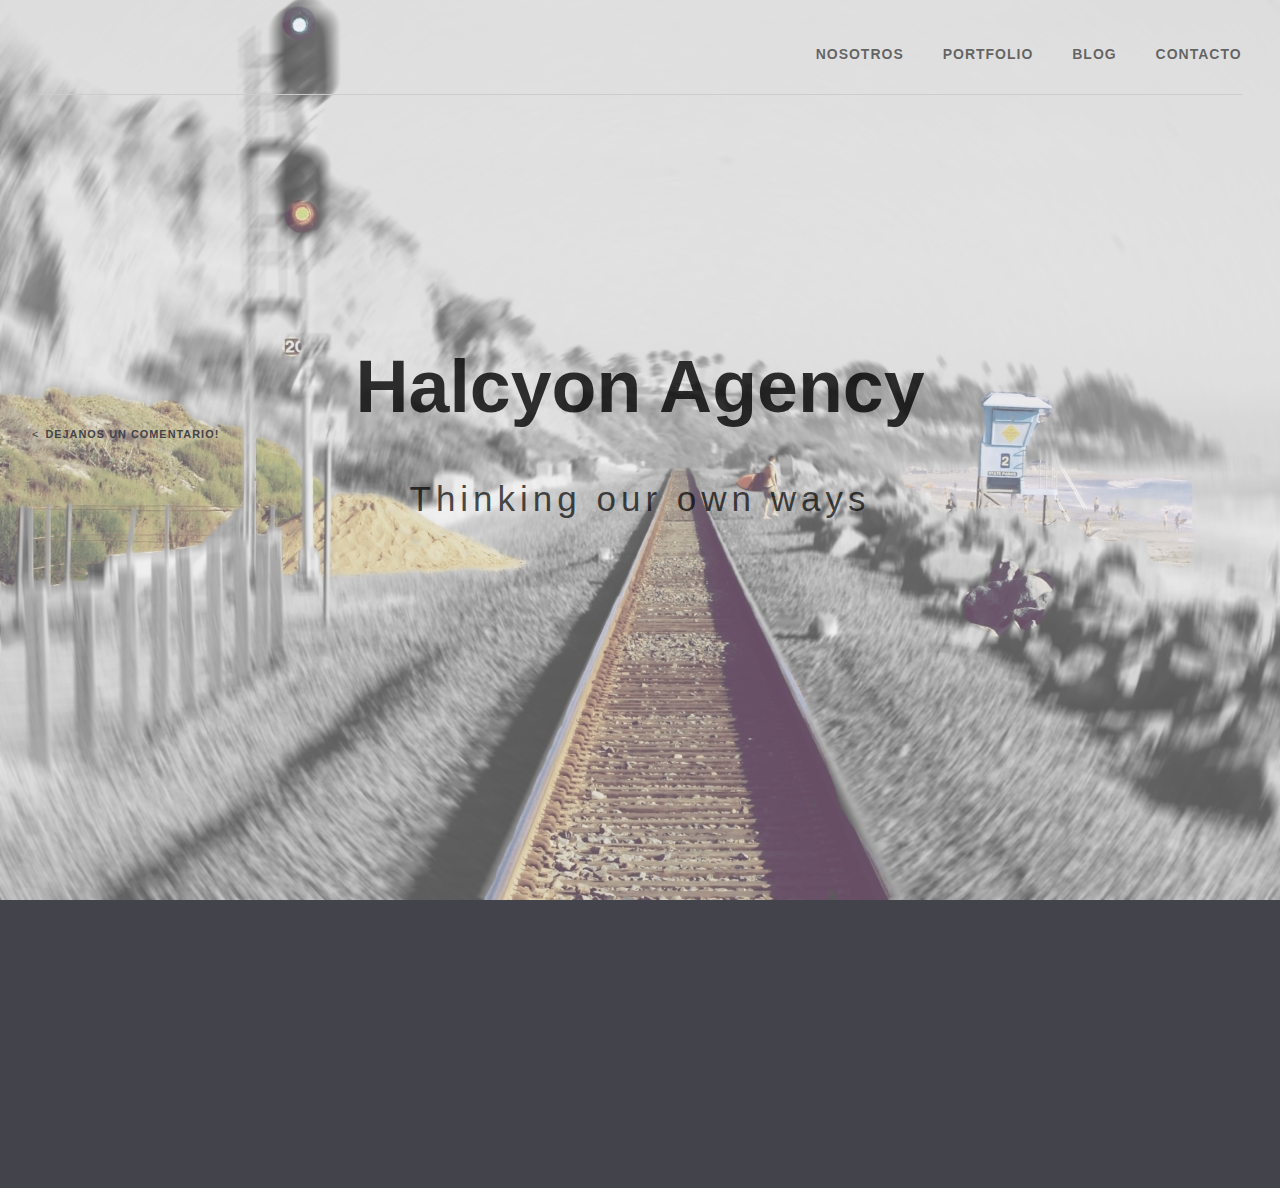
==== commit aad07a66: "Merge branch 'f-portfolio' into dev" ====
--- a/index.html
+++ b/index.html
@@ -109,6 +109,20 @@
 		<link rel="stylesheet" type="text/css" href="css/component.css" />
 		<script type="text/javascript" src="https://code.jquery.com/jquery-2.1.1.js"></script>
 		<link rel="stylesheet" href="css/animate.css">
+<<<<<<< HEAD
+=======
+		<link rel="stylesheet" type="text/css" href="css/tooltip.css" />
+
+
+
+		
+			<link rel="stylesheet" type="text/css" href="FullscreenForm/css/normalize.css" />
+		<link rel="stylesheet" type="text/css" href="FullscreenForm/css/demo.css" />
+		<link rel="stylesheet" type="text/css" href="FullscreenForm/css/component.css" />
+		<link rel="stylesheet" type="text/css" href="FullscreenForm/css/cs-select.css" />
+		<link rel="stylesheet" type="text/css" href="FullscreenForm/css/cs-skin-boxes.css" />
+		<script src="FullscreenForm/js/modernizr.custom.js"></script>
+>>>>>>> f-portfolio
 		<!--[if IE]>
   		<script src="http://html5shiv.googlecode.com/svn/trunk/html5.js"></script>
 		<![endif]-->
@@ -415,6 +429,6 @@
 
 
 			</script>
-
+<script src="js/fullscreenForm.js"></script>
 	</body>
 </html>
--- a/css/tooltip.css
+++ b/css/tooltip.css
@@ -0,0 +1,138 @@
+.tooltip {
+	display: inline;
+	position: relative;
+	z-index: 999;
+}
+
+/* Tooltip */
+
+.tooltip-content {
+	position: absolute;
+	z-index: 9999;
+	width: 80px;
+	height: 80px;
+	padding-top: 25px;
+	left: 50%;
+	margin-left: -40px;
+	bottom: 100%;
+	border-radius: 50%;
+	text-align: center;
+	background: #fff;
+	color: #47c9af;
+	opacity: 0;
+	margin-bottom: 20px;
+	cursor: default;
+	pointer-events: none;
+}
+
+.tooltip-content i {
+	opacity: 0;
+}
+
+.tooltip:hover .tooltip-content,
+.tooltip:hover .tooltip-content i {
+	opacity: 1;
+}
+
+.tooltip-effect-1 .tooltip-content {
+	-webkit-transform: translate3d(0,10px,0) rotate3d(1,1,1,45deg);
+	transform: translate3d(0,10px,0) rotate3d(1,1,1,45deg);
+	-webkit-transform-origin: 50% 100%;
+	transform-origin: 50% 100%;
+	-webkit-transition: opacity 0.3s, -webkit-transform 0.3s;
+	transition: opacity 0.3s, transform 0.3s;
+}
+
+.tooltip-effect-1 .tooltip-content i {
+	-webkit-transform: scale3d(0,0,1);
+	transform: scale3d(0,0,1);
+	-webkit-transition: opacity 0.3s, -webkit-transform 0.3s;
+	transition: opacity 0.3s, transform 0.3s;
+}
+
+.tooltip-effect-2 .tooltip-content {
+	-webkit-transform: translate3d(0,10px,0);
+	transform: translate3d(0,10px,0);
+	-webkit-transition: opacity 0.3s, -webkit-transform 0.3s;
+	transition: opacity 0.3s, transform 0.3s;
+}
+
+.tooltip-effect-2 .tooltip-content i {
+	-webkit-transform: translate3d(0,15px,0);
+	transform: translate3d(0,15px,0);
+	-webkit-transition: opacity 0.3s, -webkit-transform 0.3s;
+	transition: opacity 0.3s, transform 0.3s;
+}
+
+.tooltip-effect-3 .tooltip-content {
+	-webkit-transform: translate3d(0,10px,0) rotate3d(0,1,0,90deg);
+	transform: translate3d(0,10px,0) rotate3d(0,1,0,90deg);
+	-webkit-transform-origin: 50% 100%;
+	transform-origin: 50% 100%;
+	-webkit-transition: opacity 0.3s, -webkit-transform 0.3s;
+	transition: opacity 0.3s, transform 0.3s;
+}
+
+.tooltip-effect-3 .tooltip-content i {
+	-webkit-transform: scale3d(0,0,1);
+	transform: scale3d(0,0,1);
+	-webkit-transition: opacity 0.3s, -webkit-transform 0.3s;
+	transition: opacity 0.3s, transform 0.3s;
+}
+
+.tooltip-effect-4 .tooltip-content {
+	-webkit-transform: translate3d(0,-20px,0);
+	transform: translate3d(0,-20px,0);
+	-webkit-transition: opacity 0.3s, -webkit-transform 0.3s;
+	transition: opacity 0.3s, transform 0.3s;
+}
+
+.tooltip-effect-4 .tooltip-content i {
+	-webkit-transform: translate3d(0,20px,0);
+	transform: translate3d(0,20px,0);
+	-webkit-transition: opacity 0.3s, -webkit-transform 0.3s;
+	transition: opacity 0.3s, transform 0.3s;
+}
+
+.tooltip-effect-5 .tooltip-content {
+	-webkit-transform: scale3d(0,0,1);
+	transform: scale3d(0,0,1);
+	-webkit-transform-origin: 50% 100%;
+	transform-origin: 50% 100%;
+	-webkit-transition: opacity 0.3s, -webkit-transform 0.3s;
+	transition: opacity 0.3s, transform 0.3s;
+}
+
+.tooltip-effect-5 .tooltip-content i {
+	-webkit-transform: translate3d(0,20px,0);
+	transform: translate3d(0,20px,0);
+	-webkit-transition: opacity 0.3s, -webkit-transform 0.3s;
+	transition: opacity 0.3s, transform 0.3s;
+}
+
+.tooltip:hover .tooltip-content,
+.tooltip:hover .tooltip-content i {
+	pointer-events: auto;
+	-webkit-transform: translate3d(0,0,0) scale3d(1,1,1);
+	transform: translate3d(0,0,0) scale3d(1,1,1);
+}
+
+.tooltip-effect-1:hover .tooltip-content i {
+	-webkit-transform: rotate3d(1,1,1,0);
+	transform: rotate3d(1,1,1,0);
+}
+
+/* Arrow */
+
+.tooltip-content::after {
+	content: '';
+	position: absolute;
+	top: 100%;
+	left: 50%;
+	margin: -7px 0 0 -15px;
+	width: 30px;
+	height: 20px;
+	background: url(../img/tooltip1.svg) no-repeat center center;
+	background-size: 100%;
+
+}--- a/FullscreenForm/css/demo.css
+++ b/FullscreenForm/css/demo.css
@@ -0,0 +1,135 @@
+@import url(http://fonts.googleapis.com/css?family=Raleway:400,700);
+@font-face {
+	font-weight: normal;
+	font-style: normal;
+	font-family: 'codropsicons';
+	src:url('../fonts/codropsicons/codropsicons.eot');
+	src:url('../fonts/codropsicons/codropsicons.eot?#iefix') format('embedded-opentype'),
+		url('../fonts/codropsicons/codropsicons.woff') format('woff'),
+		url('../fonts/codropsicons/codropsicons.ttf') format('truetype'),
+		url('../fonts/codropsicons/codropsicons.svg#codropsicons') format('svg');
+}
+
+*, *:after, *:before { -webkit-box-sizing: border-box; box-sizing: border-box; }
+.clearfix:before, .clearfix:after { content: ''; display: table; }
+.clearfix:after { clear: both; }
+
+html, body, .container {
+	height: 100%;
+}
+
+body {
+	background: #3b3f45;
+	color: #fff;
+	font-weight: 400;
+	font-size: 1em;
+	font-family: 'Raleway', Arial, sans-serif;
+	overflow: hidden;
+	overflow-y: scroll;
+	min-height: 590px;
+}
+
+a {
+	color: rgba(0,0,0,0.3);
+	text-decoration: none;
+	outline: none;
+}
+
+a:hover, a:focus {
+	color: #fff;
+}
+
+/* Top Navigation Style */
+.codrops-top {
+	margin-top: 1em;
+}
+
+.codrops-top a {
+	font-size: 0.69em;
+	padding: 0 0.25em;
+	display: inline-block;
+	text-decoration: none;
+	font-size: 1.2em;
+}
+
+.codrops-icon:before {
+	margin: 0 4px;
+	text-transform: none;
+	font-weight: normal;
+	font-style: normal;
+	font-variant: normal;
+	font-family: 'codropsicons';
+	line-height: 1;
+	speak: none;
+	-webkit-font-smoothing: antialiased;
+}
+
+.codrops-icon-drop:before {
+	content: "\e001";
+}
+
+.codrops-icon-prev:before {
+	content: "\e004";
+}
+
+.codrops-icon-info:before {
+	content: "\e003";
+}
+
+.codrops-icon span {
+	display: none;
+	position: absolute;
+	font-size: 0.85em;
+	padding: 0.5em 0 0 0.25em;
+	font-weight: 700;
+}
+
+.codrops-icon:hover span {
+	display: block;
+	color: #6a7b7e;
+}
+
+/* Related demos */
+.related {
+	font-weight: 700;
+	text-align: center;
+	padding: 5em 0;
+	display: none;
+	background: #fff;
+	color: rgba(0,0,0,0.3);
+}
+
+.overview .related {
+	display: block;
+}
+
+.related > a {
+	border: 3px solid black;
+	border-color: initial;
+	display: inline-block;
+	text-align: center;
+	margin: 20px 10px;
+	padding: 25px;
+}
+
+.related > a:hover,
+.related > a:focus {
+	color: rgba(0,0,0,0.5);
+}
+
+.related a img {
+	max-width: 100%;
+	opacity: 0.8;
+}
+
+.related a:hover img,
+.related a:active img {
+	opacity: 1;
+}
+
+.related a h3 {
+	margin: 0;
+	padding: 0.5em 0 0.3em;
+	max-width: 300px;
+	text-align: left;
+}--- a/FullscreenForm/css/component.css
+++ b/FullscreenForm/css/component.css
@@ -0,0 +1,885 @@
+/* Main form wrapper */
+.fs-form-wrap {
+	position: relative;
+	width: 100%;
+	height: 100%;
+	color: #fff;
+}
+
+.overview .fs-form-wrap {
+	height: auto;
+}
+
+/* Title */
+.fs-title {
+	position: absolute;
+	top: 0;
+	left: 0;
+	margin: 0;
+	padding: 40px;
+	width: 100%;
+}
+
+.fs-title h1 {
+	margin: 0;
+}
+
+/* Form */
+.fs-form {
+	position: relative;
+	text-align: left;
+	font-size: 2.5em;
+}
+
+.no-js .fs-form {
+	padding: 0 0 6em 0;
+}
+
+/* Views (fullscreen and overview)*/
+.fs-form-full {
+	top: 32%;
+	margin: 0 auto;
+	width: 70%;
+}
+
+.fs-form-full,
+.fs-message-error {
+	max-width: 960px;
+}
+
+.fs-form-overview {
+	padding: 2.5em 30% 6em;
+	width: 100%;
+	height: 100%;
+	background: #fffed8;
+	color: #3b3f45;
+	font-size: 1.2em;
+}
+
+.fs-form-overview .fs-fields::before {
+	display: block;
+	margin-bottom: 2.5em;
+	color: #3b3f45;
+	content: 'Review & Submit';
+	font-weight: 700;
+	font-size: 1.85em;
+}
+
+/* Switch view animation (we hide the current view, switch the view class and show it again) */
+.fs-form.fs-show {
+	-webkit-animation: animFadeIn 0.5s;
+	animation: animFadeIn 0.5s;
+}
+
+@-webkit-keyframes animFadeIn {
+	0% { opacity: 0; }
+	100% { opacity: 1; }
+}
+
+@keyframes animFadeIn {
+	0% { opacity: 0; }
+	100% { opacity: 1; }
+}
+
+.fs-form.fs-show .fs-fields {
+	-webkit-animation: animMove 0.5s;
+	animation: animMove 0.5s;
+}
+
+@-webkit-keyframes animMove {
+	from { top: 100px; }
+}
+
+@keyframes animMove {
+	from { top: 100px; }
+} /* we need to use top here because otherwise all our fixed elements will become absolute */
+
+/* Visibility control of elements */
+.fs-form-full .fs-fields > li,
+.fs-nav-dots, 
+.fs-progress,
+.fs-numbers,
+button.fs-continue,
+.fs-message-error,
+.fs-message-final {
+	visibility: hidden;
+}
+
+.no-js .fs-form-full .fs-fields > li {
+	visibility: visible;
+}
+
+.fs-show {
+	visibility: visible !important;
+}
+
+/* Some general styles */
+.fs-form-wrap button {
+	border: none;
+	background: none;
+}
+
+.fs-form-wrap button[disabled] {
+	opacity: 0.3;
+	pointer-events: none;
+}
+
+.fs-form-wrap input:focus,
+.fs-form-wrap button:focus {
+	outline: none;
+}
+
+/* Hide the submit button */
+.fs-form .fs-submit {
+	display: none;
+}
+
+/* Fields */
+.fs-fields {
+	position: relative;
+	margin: 0 auto;
+	padding: 0;
+	top: 0;
+	list-style: none;
+}
+
+.fs-form-overview ol {
+	max-width: ;
+}
+
+.fs-fields > li {
+	position: relative;
+	z-index: 1;
+	margin: 0;
+	padding: 0;
+	border: none;
+}
+
+.fs-fields > li:hover {
+	z-index: 999;
+}
+
+.js .fs-form-full .fs-fields > li {
+	position: absolute;
+	width: 100%;
+}
+
+.fs-form-overview .fs-fields > li,
+.no-js .fs-form .fs-fields > li {
+	margin: 1em 0 2em;
+	padding: 0 0 2em 0;
+	border-bottom: 2px solid rgba(0,0,0,0.1);
+}
+
+/* Labels & info */
+.fs-fields > li label {
+	position: relative;
+}
+
+.fs-fields > li label.fs-field-label {
+	display: inline-block;
+	padding: 0 5px 1em 0;
+	font-weight: 700;
+	pointer-events: none;
+}
+
+.fs-form-full .fs-fields > li label[data-info]::after {
+	position: relative;
+	display: inline-block;
+	margin-left: 10px;
+	width: 24px;
+	height: 24px;
+	border: 2px solid rgba(0,0,0,0.4);
+	color: rgba(0,0,0,0.4);
+	border-radius: 50%;
+	content: 'i';
+	vertical-align: top;
+	text-align: center;
+	font-weight: 700;
+	font-style: italic;
+	font-size: 14px;
+	font-family: Georgia, serif;
+	line-height: 20px;
+	cursor: pointer;
+	pointer-events: auto;
+}
+
+.fs-form-full .fs-fields > li label[data-info]::before {
+    position: absolute;
+    bottom: 100%;
+   	left: 0;
+    padding: 0 0 10px;
+    min-width: 200px;
+	content: attr(data-info);
+	font-size: 0.4em;
+	color: #6a7b7e;
+    opacity: 0;
+    -webkit-transition: opacity 0.3s, -webkit-transform 0.3s;
+    transition: opacity 0.3s, transform 0.3s;
+    -webkit-transform: translate3d(0,-5px,0);
+    transform: translate3d(0,-5px,0);
+    pointer-events: none;
+}
+
+.fs-form-full .fs-fields > li label[data-info]:hover::before {
+    opacity: 1;
+    -webkit-transform: translate3d(0,0,0);
+    transform: translate3d(0,0,0);
+}
+
+.fs-form-full .fs-fields > li label:hover ~ .fs-info,
+.fs-form-full .fs-fields > li .fs-info:hover {
+	opacity: 1;
+	-webkit-transform: translateY(0);
+	transform: translateY(0);
+	pointer-events: auto;
+}
+
+/* Inputs */
+.fs-fields input {
+	display: block;
+	margin: 0;
+	padding: 0 0 0.15em;
+	width: 100%;
+	border: none;
+	border-bottom: 2px solid rgba(0,0,0,0.2);
+	background-color: transparent;
+	color: #fffed8;
+	text-overflow: ellipsis;
+	font-weight: bold;
+	font-size: 1.5em;
+	border-radius: 0;
+}
+
+.fs-fields input:invalid {
+	box-shadow: none; /* removes red shadow in FF*/
+}
+
+.fs-form-overview .fs-fields input {
+	border-bottom-color: transparent;
+	color: rgba(0,0,0,0.5);
+}
+
+.fs-fields [required] {
+	background-image: url(../img/abacusstar.svg);
+	background-position: top right;
+	background-size: 18px;
+	background-repeat: no-repeat;
+}
+
+.fs-fields input:focus {
+	background-color: #3b3f45; /* Fixes chrome bug with placeholder */
+}
+
+.fs-form-overview .fs-fields input:focus {
+	background-color: #fffed8; /* Fixes chrome bug with placeholder */
+}
+
+.fs-form-overview .fs-fields input {
+	font-size: 1.2em;
+}
+
+.fs-fields .fs-radio-custom input[type="radio"] {
+	position: absolute;
+	display: block;
+	margin: 30px auto 20px;
+	margin: 0 auto 20px;
+	width: 100%;
+	height: 100%;
+	opacity: 0;
+	cursor: pointer;
+}
+
+.fs-fields > li .fs-radio-custom span {
+	float: left;
+	position: relative;
+	margin-right: 3%;
+	padding: 10px;
+	max-width: 200px;
+	width: 30%;
+	text-align: center;
+	font-weight: 700;
+	font-size: 50%;
+	font-family: "Helvetica Neue", Helvetica, Arial, sans-serif;
+}
+
+.fs-fields > li .fs-radio-custom span label {
+	color: rgba(0,0,0,0.4);
+	-webkit-transition: color 0.3s;
+	transition: color 0.3s;
+}
+
+.fs-form-overview .fs-fields > li .fs-radio-custom span {
+	max-width: 140px;
+}
+
+.fs-form-overview .fs-fields > li .fs-radio-custom span {
+	font-size: 75%;
+}
+
+.fs-fields > li .fs-radio-custom label {
+	display: block;
+	padding-top: 100%;
+	width: 100%;
+	height: 100%;
+	cursor: pointer;
+}
+
+.fs-fields .fs-radio-custom label::after {
+	position: absolute;
+	top: 50%;
+	left: 50%;
+	width: 100%;
+	height: 100%;
+	background-position: 50% 0%;
+	background-size: 85%;
+	background-repeat: no-repeat;
+	content: '';
+	opacity: 0.5;
+	-webkit-transition: opacity 0.2s;
+	transition: opacity 0.2s;
+	-webkit-transform: translate(-50%,-50%);
+	transform: translate(-50%,-50%);
+}
+
+.fs-fields .fs-radio-custom label.radio-mobile::after {
+	background-image: url(../img/mobile.svg);
+}
+
+.fs-fields .fs-radio-custom label.radio-social::after {
+	background-image: url(../img/social.svg);
+}
+
+.fs-fields .fs-radio-custom label.radio-conversion::after {
+	background-image: url(../img/conversion.svg);
+}
+
+.fs-fields .fs-radio-custom label:hover::after,
+.fs-fields input[type="radio"]:focus + label::after,
+.fs-fields input[type="radio"]:checked + label::after {
+	opacity: 1;
+}
+
+.fs-fields .fs-radio-custom input[type="radio"]:checked + label {
+	color: #fffed8;
+}
+
+.fs-form-overview .fs-fields .fs-radio-custom input[type="radio"]:checked + label {
+	color: rgba(0,0,0,0.8);
+}
+
+.fs-fields textarea {
+	padding: 0.25em;
+	width: 100%;
+	height: 200px;
+	border: 2px solid rgba(0,0,0,0.2);
+	background-color: transparent;
+	color: #fffed8;
+	font-weight: 700;
+	font-size: 0.85em;
+	resize: none;
+}
+
+.fs-form-overview .fs-fields textarea {
+	height: 100px;
+	color: rgba(0,0,0,0.5);
+}
+
+.fs-fields textarea:focus {
+	outline: none;
+}
+
+.fs-form-overview .fs-fields textarea {
+	padding: 0;
+	border-color: transparent;
+}
+
+.fs-form-overview .fs-fields textarea:focus {
+	background: #fffed8;
+}
+
+.fs-form div.cs-select.cs-skin-boxes {
+	display: block;
+}
+
+.fs-form-overview .cs-skin-boxes > span {
+	border-radius: 5px;
+	width: 90px;
+	height: 70px;
+	font-size: 0.8em;
+}
+
+.fs-form-overview .cs-skin-boxes > span::before {
+	padding-top: 50px;
+	box-shadow: 0 20px 0 #292c30, inset 0 -5px #292c30;
+}
+
+.fs-fields input.fs-mark {
+	padding-left: 1em;
+	background-image: url(../img/dollar.svg);
+	background-position: 0% 0.15em;
+	background-size: auto 75%;
+	background-repeat: no-repeat;
+}
+
+.fs-fields input.fs-mark[required] {
+	background-image: url(../img/dollar.svg), url(../img/abacusstar.svg);
+	background-position: 0% 0.15em, top right;
+	background-size: auto 75%, 18px;
+	background-repeat: no-repeat;
+}
+
+/* placeholder */
+.fs-fields input::-webkit-input-placeholder,
+.fs-fields textarea::-webkit-input-placeholder {
+	color: rgba(0,0,0,0.1);
+}
+
+.fs-fields input:-moz-placeholder,
+.fs-fields textarea:-moz-placeholder {
+	color: rgba(0,0,0,0.1);
+}
+
+.fs-fields input::-moz-placeholder,
+.fs-fields textarea::-moz-placeholder {
+	color: rgba(0,0,0,0.1);
+}
+
+.fs-fields input:-ms-input-placeholder,
+.fs-fields textarea:-ms-input-placeholder {
+	color: rgba(0,0,0,0.1);
+}
+
+/* Hide placeholder when focused in Webkit browsers */
+.fs-fields input:focus::-webkit-input-placeholder {
+	color: transparent;
+}
+
+/* Dot navigation */
+.fs-nav-dots {
+	position: absolute;
+	top: 50%;
+	right: 60px;
+	left: auto;
+	-webkit-transform: translateY(-50%);
+	transform: translateY(-50%);
+}
+
+.fs-nav-dots button {
+	position: relative;
+	display: block;
+	padding: 0;
+	margin: 16px 0;
+	width: 16px;
+	height: 16px;
+	border-radius: 50%;
+	background: transparent;
+	-webkit-transition: -webkit-transform 0.3s ease, opacity 0.3s ease;
+	transition: transform 0.3s ease, opacity 0.3s ease;
+}
+
+.fs-nav-dots button::before,
+.fs-nav-dots button::after {
+	position: absolute;
+	top: 0;
+	left: 0;
+	width: 100%;
+	height: 100%;
+	border-radius: 50%;
+	background-color: rgba(0,0,0,0.5);
+	content: '';
+	text-indent: 0;
+	-webkit-backface-visibility: hidden;
+	backface-visibility: hidden;
+}
+
+.fs-nav-dots button::after {
+	background-color: rgba(0,0,0,0.4);
+	-webkit-transform: perspective(1000px) rotate3d(0,1,0,180deg);
+	transform: perspective(1000px) rotate3d(0,1,0,180deg);
+}
+
+.fs-nav-dots button.fs-dot-current {
+	-webkit-transform: perspective(1000px) rotate3d(0,1,0,180deg);
+	transform: perspective(1000px) rotate3d(0,1,0,180deg);
+}
+
+.fs-nav-dots button:hover::before,
+.fs-nav-dots button.fs-dot-current::before {
+	background: #fffed8;
+}
+
+/* Progress bar */
+.fs-progress {
+	position: absolute;
+	top: 0;
+	width: 0%;
+	height: 0.5em;
+	background: #fffed8;
+	-webkit-transition: width 0.3s ease-in-out;
+	transition: width 0.3s ease-in-out;
+}
+
+/* Number indicator */
+.fs-numbers {
+	position: absolute;
+	top: 0;
+	right: 0;
+	overflow: hidden;
+	color: rgba(0,0,0,0.4);
+	margin: 40px;
+	width: 2em;
+	font-weight: 700;
+	font-size: 2em;
+	font-family: "Helvetica Neue", Helvetica, Arial, sans-serif;
+	cursor: default;
+}
+
+.fs-numbers:after {
+	position: absolute;
+	width: 100%;
+	text-align: center;
+	content: '/';
+	font-weight: 300;
+	opacity: 0.4;
+	left: 0;
+}
+
+.fs-numbers span {
+	float: right;
+	width: 40%;
+	text-align: center;
+}
+
+.fs-numbers .fs-number-current {
+	float: left;
+}
+
+.fs-numbers .fs-number-new {
+	position: absolute;
+	left: 0;
+	-webkit-transform: translateY(100%);
+	transform: translateY(100%);
+}
+
+/* Animations for numbers */
+/* Show next number */
+.fs-numbers.fs-show-next .fs-number-new {
+	-webkit-animation: animMoveUpFromDown 0.4s both;
+	animation: animMoveUpFromDown 0.4s both;
+}
+
+@-webkit-keyframes animMoveUpFromDown {
+	from { -webkit-transform: translateY(100%); }
+	to { -webkit-transform: translateY(0); }
+}
+
+@keyframes animMoveUpFromDown {
+	from { -webkit-transform: translateY(100%); transform: translateY(100%); }
+	to { -webkit-transform: translateY(0); transform: translateY(0); }
+}
+
+.fs-numbers.fs-show-next .fs-number-current {
+	-webkit-animation: animMoveUp 0.4s both;
+	animation: animMoveUp 0.4s both;
+}
+
+@-webkit-keyframes animMoveUp {
+	to { -webkit-transform: translateY(-100%); }
+}
+
+@keyframes animMoveUp {
+	to { -webkit-transform: translateY(-100%); transform: translateY(-100%); }
+}
+
+/* Show previous number */
+.fs-numbers.fs-show-prev .fs-number-new {
+	-webkit-animation: animMoveDownFromUp 0.4s both;
+	animation: animMoveDownFromUp 0.4s both;
+}
+
+@-webkit-keyframes animMoveDownFromUp {
+	from { -webkit-transform: translateY(-100%); }
+	to { -webkit-transform: translateY(0); }
+}
+
+@keyframes animMoveDownFromUp {
+	from { -webkit-transform: translateY(-100%); transform: translateY(-100%); }
+	to { -webkit-transform: translateY(0); transform: translateY(0); }
+}
+
+.fs-numbers.fs-show-prev .fs-number-current {
+	-webkit-animation: animMoveDown 0.4s both;
+	animation: animMoveDown 0.4s both;
+}
+
+@-webkit-keyframes animMoveDown {
+	to { -webkit-transform: translateY(100%); }
+}
+
+@keyframes animMoveDown {
+	to { -webkit-transform: translateY(100%); transform: translateY(100%); }
+}
+
+/* Continue button and submit button */
+button.fs-submit,
+button.fs-continue {
+	padding: 0.6em 1.5em;
+	border: 3px solid #232529;
+	border-radius: 40px;
+	font-weight: 700;
+	color: rgba(0,0,0,0.4);
+}
+
+.fs-form-overview .fs-submit,
+.no-js .fs-form .fs-submit  {
+	display: block;
+	float: right;
+}
+
+.fs-form-overview .fs-submit {
+	border-color: #232529;
+	color: #232529;
+}
+
+button.fs-continue {
+	position: absolute;
+	right: 0;
+	bottom: 0;
+	margin: 0 40px 60px 0;
+	font-size: 1.25em;
+}
+
+button.fs-submit:hover,
+button.fs-submit:focus,
+button.fs-continue:hover {
+	background: #232529;
+	color: #fff;
+}
+
+.fs-continue::after {
+	position: absolute;
+	top: 100%;
+	left: 0;
+	width: 100%;
+	line-height: 3;
+	text-align: center;
+	background: transparent;
+	color: rgba(0,0,0,0.3);
+	content: 'or press ENTER';
+	font-size: 0.65em;
+	pointer-events: none;
+}
+
+/* Error message */
+.fs-message-error {
+	position: absolute;
+	bottom: 75%;
+	left: 50%;
+	z-index: 800;
+	max-width: 960px;
+	width: 70%;
+	color: #eb7e7f;
+	font-weight: 700;
+	font-size: 1em;
+	opacity: 0;
+	-webkit-transform: translate3d(-50%,-5px,0);
+	transform: translate3d(-50%,-5px,0);
+}
+
+.fs-message-error.fs-show {
+	opacity: 1;
+	-webkit-transition: -webkit-transform 0.3s, opacity 0.3s;
+	transition: transform 0.3s, opacity 0.3s;
+	-webkit-transform: translate3d(-50%,0,0);
+	transform: translate3d(-50%,0,0);
+}
+
+/* Animation classes & animations */
+.fs-form li.fs-current {
+	visibility: visible;
+}
+
+.fs-form li.fs-hide,
+.fs-form li.fs-show {
+	pointer-events: none;
+}
+
+/* Hide current li when navigating to next question */
+.fs-form .fs-display-next .fs-hide {
+	visibility: visible;
+}
+
+.fs-form .fs-display-next .fs-hide .fs-anim-lower,
+.fs-form .fs-display-next .fs-hide .fs-anim-upper {
+	-webkit-animation: animHideNext 0.5s cubic-bezier(0.7,0,0.3,1) forwards;
+	animation: animHideNext 0.5s cubic-bezier(0.7,0,0.3,1) forwards;
+}
+
+.fs-form .fs-display-next .fs-hide .fs-anim-lower {
+	-webkit-animation-delay: 0.1s;
+	animation-delay: 0.1s;
+}
+
+@-webkit-keyframes animHideNext {
+	to { opacity: 0; -webkit-transform: translate3d(0,-500px,0); }
+}
+
+@keyframes animHideNext {
+	to { opacity: 0; -webkit-transform: translate3d(0,-500px,0); transform: translate3d(0,-500px,0); }
+}
+
+/* Show new li when navigating to next question */
+.fs-form .fs-display-next .fs-show .fs-anim-lower,
+.fs-form .fs-display-next .fs-show .fs-anim-upper {
+	-webkit-animation: animShowNext 0.5s cubic-bezier(0.7,0,0.3,1) both 0.15s;
+	animation: animShowNext 0.5s cubic-bezier(0.7,0,0.3,1) both 0.15s;
+}
+
+.fs-form .fs-display-next .fs-show .fs-anim-lower {
+	-webkit-animation-delay: 0.25s;
+	animation-delay: 0.25s;
+}
+
+@-webkit-keyframes animShowNext {
+	from { opacity: 0; -webkit-transform: translate3d(0,500px,0); }
+}
+
+@keyframes animShowNext {
+	from { opacity: 0; -webkit-transform: translate3d(0,500px,0); transform: translate3d(0,500px,0); }
+}
+
+/* Hide current li when navigating to previous question */
+.fs-form .fs-display-prev .fs-hide {
+	visibility: visible;
+}
+
+.fs-form .fs-display-prev .fs-hide .fs-anim-lower,
+.fs-form .fs-display-prev .fs-hide .fs-anim-upper {
+	-webkit-animation: animHidePrev 0.5s cubic-bezier(0.7,0,0.3,1) forwards;
+	animation: animHidePrev 0.5s cubic-bezier(0.7,0,0.3,1) forwards;
+}
+
+.fs-form .fs-display-prev .fs-hide .fs-anim-upper {
+	-webkit-animation-delay: 0.1s;
+	animation-delay: 0.1s;
+}
+
+@-webkit-keyframes animHidePrev {
+	to { opacity: 0; -webkit-transform: translate3d(0,500px,0); }
+}
+
+@keyframes animHidePrev {
+	to { opacity: 0; -webkit-transform: translate3d(0,500px,0); transform: translate3d(0,500px,0); }
+}
+
+/* Show new li when navigating to previous question */
+.fs-form .fs-display-prev .fs-show .fs-anim-lower,
+.fs-form .fs-display-prev .fs-show .fs-anim-upper {
+	-webkit-animation: animShowPrev 0.5s cubic-bezier(0.7,0,0.3,1) both 0.15s;
+	animation: animShowPrev 0.5s cubic-bezier(0.7,0,0.3,1) both 0.15s;
+}
+
+.fs-form .fs-display-prev .fs-show .fs-anim-upper {
+	-webkit-animation-delay: 0.25s;
+	animation-delay: 0.25s;
+}
+
+@-webkit-keyframes animShowPrev {
+	from { opacity: 0; -webkit-transform: translate3d(0,-500px,0); }
+}
+
+@keyframes animShowPrev {
+	from { opacity: 0; -webkit-transform: translate3d(0,-500px,0); transform: translate3d(0,-500px,0); }
+}
+
+/* Remove IE clear cross */
+input[type=text]::-ms-clear {
+    display: none;
+}
+
+/* Adjust form for smaller screens */
+@media screen and (max-width: 52.5em) {
+	body {
+		min-height: 500px;
+	}
+
+	.fs-form-wrap {
+		font-size: 70%;
+	}
+
+	.fs-form {
+		top: 6em;
+		right: 2em;
+		left: 0;
+		padding: 0 3.75em 0 1em;
+		width: auto;
+		font-size: 2em;
+	}
+
+	.fs-form.fs-form-overview {
+		top: 0;
+		right: 0;
+		padding: 1.5em 1em 8em 1em;
+		font-size: 1.5em;
+	}
+
+	.fs-title {
+		padding: 20px;
+	}
+
+	.fs-numbers {
+		margin: 20px;
+	}
+
+	.fs-nav-dots {
+		right: 25px;
+	}
+
+	button.fs-continue {
+		right: 20px;
+		bottom: 20px;
+		margin: 0;
+		padding: 50px 0 0 50px;
+		width: 50px;
+		height: 50px;
+		border-radius: 50%;
+		font-size: 2em;
+	}
+
+	button.fs-continue::before {
+		position: absolute;
+		top: 0;
+		left: 0;
+		width: 100%;
+		height: 100%;
+		content: '\27A1';
+		text-align: center;
+		font-size: 1em;
+		line-height: 50px;
+	}
+
+	.fs-continue::after {
+		content: '';
+	}
+
+	button.fs-submit {
+		width: 100%;
+		font-size: 1.25em;
+	}
+
+	.fs-message-error {
+		bottom: 1.75em;
+		left: 0;
+		padding: 0 90px 0 2em;
+		width: 100%;
+		font-size: 1.5em;
+		-webkit-transform: translate3d(0,-5px,0);
+		transform: translate3d(0,-5px,0);
+	}
+
+	.fs-message-error.fs-show {
+		-webkit-transform: translate3d(0,0,0);
+		transform: translate3d(0,0,0);
+	}
+}--- a/FullscreenForm/css/cs-select.css
+++ b/FullscreenForm/css/cs-select.css
@@ -0,0 +1,109 @@
+/* Custom select */
+/* Read the article: http://tympanus.net/codrops/2014/07/10/inspiration-for-custom-select-elements/ */
+/* Demo: http://tympanus.net/Development/SelectInspiration/ */
+/* GitHub: https://github.com/codrops/SelectInspiration */
+
+/* Default custom select styles */
+div.cs-select {
+	display: inline-block;
+	vertical-align: middle;
+	position: relative;
+	text-align: left;
+	background: #fff;
+	z-index: 100;
+	width: 100%;
+	max-width: 500px;
+	-webkit-touch-callout: none;
+	-webkit-user-select: none;
+	-khtml-user-select: none;
+	-moz-user-select: none;
+	-ms-user-select: none;
+	user-select: none;
+}
+
+div.cs-select:focus {
+	outline: none; /* For better accessibility add a style for this in your skin */
+}
+
+.cs-select select {
+	display: none;
+}
+
+.cs-select span {
+	display: block;
+	position: relative;
+	cursor: pointer;
+	padding: 1em;
+	white-space: nowrap;
+	overflow: hidden;
+	text-overflow: ellipsis;
+}
+
+/* Placeholder and selected option */
+.cs-select > span {
+	padding-right: 3em;
+}
+
+.cs-select > span::after,
+.cs-select .cs-selected span::after {
+	speak: none;
+	position: absolute;
+	top: 50%;
+	-webkit-transform: translateY(-50%);
+	transform: translateY(-50%);
+	-webkit-font-smoothing: antialiased;
+	-moz-osx-font-smoothing: grayscale;
+}
+
+.cs-select > span::after {
+	content: '\25BE';
+	right: 1em;
+}
+
+.cs-select .cs-selected span::after {
+	content: '\2713';
+	margin-left: 1em;
+}
+
+.cs-select.cs-active > span::after {
+	-webkit-transform: translateY(-50%) rotate(180deg);
+	transform: translateY(-50%) rotate(180deg);
+}
+
+/* Options */
+.cs-select .cs-options {
+	position: absolute;
+	overflow: hidden;
+	width: 100%;
+	background: #fff;
+	visibility: hidden;
+	z-index: 10000;
+}
+
+.cs-select.cs-active .cs-options {
+	visibility: visible;
+}
+
+.cs-select ul {
+	list-style: none;
+	margin: 0;
+	padding: 0;
+	width: 100%;
+}
+
+.cs-select ul span {
+	padding: 1em;
+}
+
+.cs-select ul li.cs-focus span {
+	background-color: #ddd;
+}
+
+/* Optgroup and optgroup label */
+.cs-select li.cs-optgroup ul {
+	padding-left: 1em;
+}
+
+.cs-select li.cs-optgroup > span {
+	cursor: default;
+}
--- a/FullscreenForm/css/cs-skin-boxes.css
+++ b/FullscreenForm/css/cs-skin-boxes.css
@@ -0,0 +1,319 @@
+/* Custom select */
+/* Read the article: http://tympanus.net/codrops/2014/07/10/inspiration-for-custom-select-elements/ */
+/* Demo: http://tympanus.net/Development/SelectInspiration/ */
+/* GitHub: https://github.com/codrops/SelectInspiration */
+
+/* Custom select skin: fullscreen color picker (adjusted for fullscreen form) */
+div.cs-skin-boxes {
+	background: transparent;
+	font-size: 0.65em;
+	font-weight: 700;
+	max-width: 300px;
+	z-index: 2000;
+	color: #fff;
+}
+
+@media screen and (max-width: 30em) {
+	div.cs-skin-boxes { font-size: 1em; }
+}
+
+.cs-skin-boxes > span {
+	border: 3px solid #292c30;
+	border-radius: 5px;
+	width: 150px;
+	height: 140px;
+	font-size: 0.5em;
+	padding: 0 0 0 10px;
+	background: #555b64;
+}
+
+div.cs-skin-boxes:focus > span {
+	box-shadow: 0 0 0 2px rgba(255,255,255,0.1);
+}
+
+.cs-skin-boxes > span::before {
+	content: '';
+	display: block;
+	padding-top: 110px;
+	margin-left: -10px;
+	box-shadow: 0 25px 0 #292c30, inset 0 -10px #292c30;
+}
+
+.cs-skin-boxes > span::after,
+.cs-skin-boxes.cs-active > span::after {
+	top: auto;
+	-webkit-transform: none;
+	transform: none;
+}
+
+.cs-skin-boxes .cs-options {
+	position: fixed;
+	width: 100%;
+	height: 100%;
+	top: 0;
+	left: 0;
+	overflow: auto;
+	background: #3b3f45;
+	font-size: 12px;
+	opacity: 0;
+	-webkit-transition: opacity 0.3s, visibility 0s 0.3s;
+	transition: opacity 0.3s, visibility 0s 0.3s;
+}
+
+.cs-skin-boxes.cs-active .cs-options {
+	opacity: 1;
+	-webkit-transition: opacity 0.3s;
+	transition: opacity 0.3s;
+}
+
+.cs-skin-boxes .cs-options ul {
+	position: absolute;
+	width: 100%;
+	height: 100%;
+	padding: 10px;
+}
+
+.cs-skin-boxes .cs-options li {
+	width: 20%;
+	height: 25%;
+	float: left;
+	position: relative;
+	cursor: pointer;
+	border-radius: 14px;
+	overflow: hidden;
+	opacity: 0;
+	color: rgba(255,255,255,0.6);
+	border: 10px solid transparent;
+	background-clip: padding-box;
+	-webkit-transform: scale3d(0.8,0.8,1);
+	transform: scale3d(0.8,0.8,1);
+	box-shadow: inset 0 -6em 0 -2em #282b30, inset 0 -1px 1px #000;
+	-webkit-transition: -webkit-transform 0.3s, opacity 0.3s;
+	transition: transform 0.3s, opacity 0.3s;
+}
+
+@media screen and (max-width: 30em) {
+	.cs-skin-boxes .cs-options li { box-shadow: none; border-width: 3px; border-radius: 8px;}
+}
+
+.cs-skin-boxes.cs-active .cs-options li {
+	opacity: 1;
+	-webkit-transform: scale3d(1,1,1);
+	transform: scale3d(1,1,1);
+}
+
+.cs-skin-boxes.cs-active .cs-options li:nth-child(2) {
+	-webkit-transition-delay: 0.01s;
+	transition-delay: 0.01s;
+}
+
+.cs-skin-boxes.cs-active .cs-options li:nth-child(3) {
+	-webkit-transition-delay: 0.02s;
+	transition-delay: 0.02s;
+}
+
+.cs-skin-boxes.cs-active .cs-options li:nth-child(4) {
+	-webkit-transition-delay: 0.03s;
+	transition-delay: 0.03s;
+}
+
+.cs-skin-boxes.cs-active .cs-options li:nth-child(5) {
+	-webkit-transition-delay: 0.04s;
+	transition-delay: 0.04s;
+}
+
+.cs-skin-boxes.cs-active .cs-options li:nth-child(6) {
+	-webkit-transition-delay: 0.05s;
+	transition-delay: 0.05s;
+}
+
+.cs-skin-boxes.cs-active .cs-options li:nth-child(7) {
+	-webkit-transition-delay: 0.06s;
+	transition-delay: 0.06s;
+}
+
+.cs-skin-boxes.cs-active .cs-options li:nth-child(8) {
+	-webkit-transition-delay: 0.07s;
+	transition-delay: 0.07s;
+}
+
+.cs-skin-boxes.cs-active .cs-options li:nth-child(9) {
+	-webkit-transition-delay: 0.08s;
+	transition-delay: 0.08s;
+}
+
+.cs-skin-boxes.cs-active .cs-options li:nth-child(10) {
+	-webkit-transition-delay: 0.09s;
+	transition-delay: 0.09s;
+}
+
+.cs-skin-boxes.cs-active .cs-options li:nth-child(11) {
+	-webkit-transition-delay: 0.1s;
+	transition-delay: 0.1s;
+}
+
+.cs-skin-boxes.cs-active .cs-options li:nth-child(12) {
+	-webkit-transition-delay: 0.11s;
+	transition-delay: 0.11s;
+}
+
+.cs-skin-boxes.cs-active .cs-options li:nth-child(13) {
+	-webkit-transition-delay: 0.12s;
+	transition-delay: 0.12s;
+}
+
+.cs-skin-boxes.cs-active .cs-options li:nth-child(14) {
+	-webkit-transition-delay: 0.13s;
+	transition-delay: 0.13s;
+}
+
+.cs-skin-boxes.cs-active .cs-options li:nth-child(15) {
+	-webkit-transition-delay: 0.14s;
+	transition-delay: 0.14s;
+}
+
+.cs-skin-boxes.cs-active .cs-options li:nth-child(16) {
+	-webkit-transition-delay: 0.15s;
+	transition-delay: 0.15s;
+}
+
+.cs-skin-boxes.cs-active .cs-options li:nth-child(17) {
+	-webkit-transition-delay: 0.16s;
+	transition-delay: 0.16s;
+}
+
+.cs-skin-boxes.cs-active .cs-options li:nth-child(18) {
+	-webkit-transition-delay: 0.17s;
+	transition-delay: 0.17s;
+}
+
+.cs-skin-boxes.cs-active .cs-options li:nth-child(19) {
+	-webkit-transition-delay: 0.18s;
+	transition-delay: 0.18s;
+}
+
+.cs-skin-boxes.cs-active .cs-options li:nth-child(20) {
+	-webkit-transition-delay: 0.19s;
+	transition-delay: 0.19s;
+}
+
+.cs-skin-boxes .cs-options li.cs-selected::after {
+	content: '\2714';
+	color: rgba(0,0,0,0.1);
+	position: absolute;
+	font-size: 2em;
+	top: 50%;
+	left: 50%;
+	-webkit-transform: translate3d(-50%,-50%,0) translate3d(0,-1em,0);
+	transform: translate3d(-50%,-50%,0) translate3d(0,-1em,0);
+}
+
+.cs-skin-boxes .cs-options li.cs-selected span::after {
+	content: '';
+}
+
+@media screen and (max-width: 30em) {
+	.cs-skin-boxes .cs-options li.cs-selected::after { 
+		-webkit-transform: translate3d(-50%,-50%,0);
+		transform: translate3d(-50%,-50%,0);
+	}
+}
+
+.cs-skin-boxes .cs-options li.color-588c75 {
+	background-color: #588c75;
+}
+
+.cs-skin-boxes .cs-options li.color-b0c47f {
+	background-color: #b0c47f;
+}
+
+.cs-skin-boxes .cs-options li.color-f3e395 {
+	background-color: #f3e395;
+}
+
+.cs-skin-boxes .cs-options li.color-f3ae73 {
+	background-color: #f3ae73;
+}
+
+.cs-skin-boxes .cs-options li.color-da645a {
+	background-color: #da645a;
+}
+
+.cs-skin-boxes .cs-options li.color-79a38f {
+	background-color: #79a38f;
+}
+
+.cs-skin-boxes .cs-options li.color-c1d099 {
+	background-color: #c1d099;
+}
+
+.cs-skin-boxes .cs-options li.color-f5eaaa {
+	background-color: #f5eaaa;
+}
+
+.cs-skin-boxes .cs-options li.color-f5be8f {
+	background-color: #f5be8f;
+}
+
+.cs-skin-boxes .cs-options li.color-e1837b {
+	background-color: #e1837b;
+}
+
+.cs-skin-boxes .cs-options li.color-9bbaab {
+	background-color: #9bbaab;
+}
+
+.cs-skin-boxes .cs-options li.color-d1dcb2 {
+	background-color: #d1dcb2;
+}
+
+.cs-skin-boxes .cs-options li.color-f9eec0 {
+	background-color: #f9eec0;
+}
+
+.cs-skin-boxes .cs-options li.color-f7cda9 {
+	background-color: #f7cda9;
+}
+
+.cs-skin-boxes .cs-options li.color-e8a19b {
+	background-color: #e8a19b;
+}
+
+.cs-skin-boxes .cs-options li.color-bdd1c8 {
+	background-color: #bdd1c8;
+}
+
+.cs-skin-boxes .cs-options li.color-e1e7cd {
+	background-color: #e1e7cd;
+}
+
+.cs-skin-boxes .cs-options li.color-faf4d4 {
+	background-color: #faf4d4;
+}
+
+.cs-skin-boxes .cs-options li.color-fbdfc9 {
+	background-color: #fbdfc9;
+}
+
+.cs-skin-boxes .cs-options li.color-f1c1bd {
+	background-color: #f1c1bd;
+}
+
+.cs-skin-boxes .cs-options span {
+	position: absolute;
+	bottom: 0;
+	width: 100%;
+	line-height: 2em;
+	text-transform: uppercase;
+	letter-spacing: 1px;
+}
+
+@media screen and (max-width: 30em) {
+	.cs-skin-boxes .cs-options span { display: none; }
+}
+
+.cs-skin-boxes .cs-options li span:hover,
+.cs-skin-boxes li.cs-focus span,
+.cs-skin-boxes li.cs-selected span {
+	color: #fff;
+}
